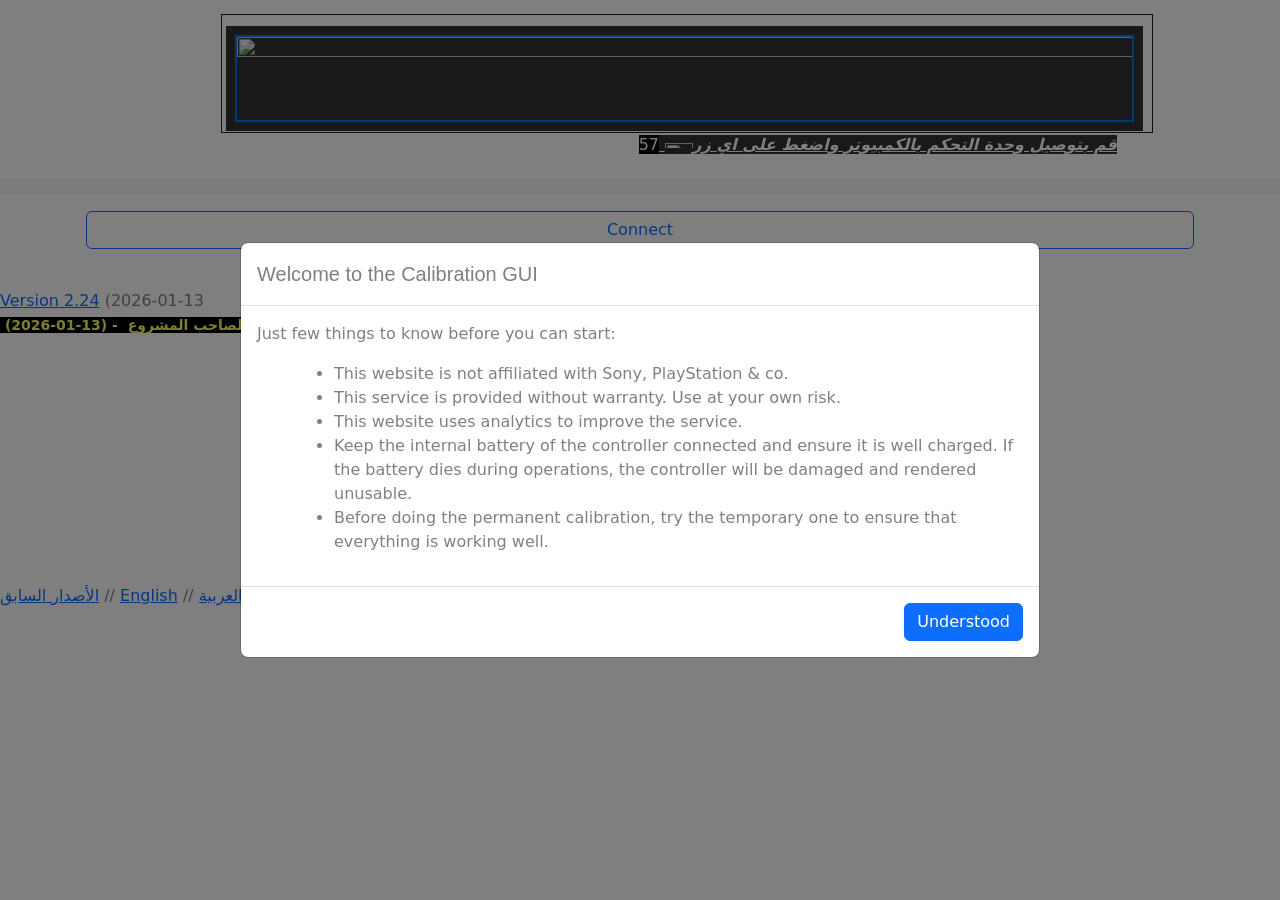
==== alastoranez-en.html @ c5e47d8d "Add files via upload" ====
<!DOCTYPE html>
<html lang="en"><head>

		<meta content="text/html; charset=utf-8" http-equiv="Content-Type">
		<style>
/*! elementor - v3.10.2 - 29-01-2023 */
.elementor-widget-text-editor.elementor-drop-cap-view-stacked .elementor-drop-cap{background-color:#818a91;color:#fff}.elementor-widget-text-editor.elementor-drop-cap-view-framed .elementor-drop-cap{color:#818a91;border:3px solid;background-color:transparent}.elementor-widget-text-editor:not(.elementor-drop-cap-view-default) .elementor-drop-cap{margin-top:8px}.elementor-widget-text-editor:not(.elementor-drop-cap-view-default) .elementor-drop-cap-letter{width:1em;height:1em}.elementor-widget-text-editor .elementor-drop-cap{float:left;text-align:center;line-height:1;font-size:50px}.elementor-widget-text-editor .elementor-drop-cap-letter{display:inline-block}</style>
		<style>
body {
background: #444;
color: white;
font-family: monospace;
}
#gamepads>* {
background: #333;
padding: 1em;
margin: 10px 5px 0 0;
}
#gamepads pre {
white-space: pre-wrap;
}
.head {
display: flex;
}
.head .id {
flex: 1 1 auto;
}
.head .id {
display: inline-block;
background: #222;
padding: 0.5em;
}
.head .index {
display: inline-block;
background: #222;
padding: 0.5em;
}
.head .index {
}
.info .label {
width: 7em;
display: inline-block;
}
.info>div {
padding: 0.25em;
background: #222;
margin: 0.25em 0.25em 0 0;
}
.inputs {
display: flex;
}
.axes {
display: flex;
align-items: flex-start;
}
.svg text {
color: #CCC;
font-family: monospace;
}
.axes svg text {
font-size: 0.6px;
}
.buttons svg text {
font-size: 1.2px;
}
.buttons > div {
display: inline-block;
background: #222;
}
.axes > div {
display: inline-block;
background: #222;
}
.axes>div {
margin: 2px 5px 0 0;
}
.buttons>div {
margin: 2px 2px 0 0;
}
</style>
		<style>
/*! elementor - v3.10.2 - 29-01-2023 */
.elementor-widget-divider{--divider-border-style:none;--divider-border-width:1px;--divider-color:#2c2c2c;--divider-icon-size:20px;--divider-element-spacing:10px;--divider-pattern-height:24px;--divider-pattern-size:20px;--divider-pattern-url:none;--divider-pattern-repeat:repeat-x}.elementor-widget-divider .elementor-divider{display:flex}.elementor-widget-divider .elementor-divider__text{font-size:15px;line-height:1;max-width:95%}.elementor-widget-divider .elementor-divider__element{margin:0 var(--divider-element-spacing);flex-shrink:0}.elementor-widget-divider .elementor-icon{font-size:var(--divider-icon-size)}.elementor-widget-divider .elementor-divider-separator{display:flex;margin:0;direction:ltr}.elementor-widget-divider--view-line_text .elementor-divider-separator{align-items:center}.elementor-widget-divider--view-line_icon .elementor-divider-separator{align-items:center}.elementor-widget-divider--view-line_text .elementor-divider-separator:before{display:block;content:"";border-bottom:0;flex-grow:1;border-top:var(--divider-border-width) var(--divider-border-style) var(--divider-color)}.elementor-widget-divider--view-line_text .elementor-divider-separator:after{display:block;content:"";border-bottom:0;flex-grow:1;border-top:var(--divider-border-width) var(--divider-border-style) var(--divider-color)}.elementor-widget-divider--view-line_icon .elementor-divider-separator:before{display:block;content:"";border-bottom:0;flex-grow:1;border-top:var(--divider-border-width) var(--divider-border-style) var(--divider-color)}.elementor-widget-divider--view-line_icon .elementor-divider-separator:after{display:block;content:"";border-bottom:0;flex-grow:1;border-top:var(--divider-border-width) var(--divider-border-style) var(--divider-color)}.elementor-widget-divider--element-align-left .elementor-divider .elementor-divider-separator>.elementor-divider__svg:first-of-type{flex-grow:0;flex-shrink:100}.elementor-widget-divider--element-align-left .elementor-divider-separator:before{content:none}.elementor-widget-divider--element-align-left .elementor-divider__element{margin-left:0}.elementor-widget-divider--element-align-right .elementor-divider .elementor-divider-separator>.elementor-divider__svg:last-of-type{flex-grow:0;flex-shrink:100}.elementor-widget-divider--element-align-right .elementor-divider-separator:after{content:none}.elementor-widget-divider--element-align-right .elementor-divider__element{margin-right:0}.elementor-widget-divider:not(.elementor-widget-divider--view-line_text):not(.elementor-widget-divider--view-line_icon) .elementor-divider-separator{border-top:var(--divider-border-width) var(--divider-border-style) var(--divider-color)}.elementor-widget-divider--separator-type-pattern{--divider-border-style:none}.elementor-widget-divider--separator-type-pattern.elementor-widget-divider--view-line .elementor-divider-separator,.elementor-widget-divider--separator-type-pattern:not(.elementor-widget-divider--view-line) .elementor-divider-separator:after,.elementor-widget-divider--separator-type-pattern:not(.elementor-widget-divider--view-line) .elementor-divider-separator:before,.elementor-widget-divider--separator-type-pattern:not([class*=elementor-widget-divider--view]) .elementor-divider-separator{width:100%;min-height:var(--divider-pattern-height);-webkit-mask-size:var(--divider-pattern-size) 100%;mask-size:var(--divider-pattern-size) 100%;-webkit-mask-repeat:var(--divider-pattern-repeat);mask-repeat:var(--divider-pattern-repeat);background-color:var(--divider-color);-webkit-mask-image:var(--divider-pattern-url);mask-image:var(--divider-pattern-url)}.elementor-widget-divider--no-spacing{--divider-pattern-size:auto}.elementor-widget-divider--bg-round{--divider-pattern-repeat:round}.rtl .elementor-widget-divider .elementor-divider__text{direction:rtl}.e-con > .elementor-widget-divider{width:var(--container-widget-width);--flex-grow:var(--container-widget-flex-grow)}.e-con-inner > .elementor-widget-divider{width:var(--container-widget-width);--flex-grow:var(--container-widget-flex-grow)}</style>
		<meta content="width=device-width, initial-scale=1" name="viewport">
		<link href="https://gmpg.org/xfn/11" rel="profile">
		<link as="font" crossorigin="" href="https://devicetests.com/wp-content/astra-local-fonts/inter/UcC73FwrK3iLTeHuS_fvQtMwCp50KnMa1ZL7.woff2" rel="preload" type="font/woff2">
		<link as="font" crossorigin="" href="https://devicetests.com/wp-content/astra-local-fonts/open-sans/memSYaGs126MiZpBA-UvWbX2vVnXBbObj2OVZyOOSr4dVJWUgsg-1x4gaVI.woff2" rel="preload" type="font/woff2"><title>Gamepad &amp; Controller Tester | DeviceTests</title>

		<link as="image" fetchpriority="high" href="file:///C:/Users/nez-game/Desktop/%D8%B5%D9%81%D8%AE%D8%A7%D8%AA/Gamepad%20&amp;%20Controller%20Tester%20_%20DeviceTests_files/14-fix-ps4-controller-yellow-light-300x200.jpg" imagesizes="(max-width: 300px) 100vw, 300px" imagesrcset="https://devicetests.com/wp-content/uploads/2022/02/14-fix-ps4-controller-yellow-light-300x200.jpg 300w, https://devicetests.com/wp-content/uploads/2022/02/14-fix-ps4-controller-yellow-light-768x511.jpg 768w, https://devicetests.com/wp-content/uploads/2022/02/14-fix-ps4-controller-yellow-light.jpg 1000w" rel="preload">
		<link as="image" fetchpriority="high" href="file:///C:/Users/nez-game/Desktop/%D8%B5%D9%81%D8%AE%D8%A7%D8%AA/Gamepad%20&amp;%20Controller%20Tester%20_%20DeviceTests_files/563-how-long-does-a-ps4-controller-last-lifetime-battery-300x169.jpg" imagesizes="(max-width: 300px) 100vw, 300px" imagesrcset="https://devicetests.com/wp-content/uploads/2022/04/563-how-long-does-a-ps4-controller-last-lifetime-battery-300x169.jpg 300w, https://devicetests.com/wp-content/uploads/2022/04/563-how-long-does-a-ps4-controller-last-lifetime-battery-768x432.jpg 768w, https://devicetests.com/wp-content/uploads/2022/04/563-how-long-does-a-ps4-controller-last-lifetime-battery.jpg 1000w" rel="preload">
		<link as="image" fetchpriority="high" href="file:///C:/Users/nez-game/Desktop/%D8%B5%D9%81%D8%AE%D8%A7%D8%AA/Gamepad%20&amp;%20Controller%20Tester%20_%20DeviceTests_files/14-fix-ps4-controller-yellow-light-300x200.jpg" imagesizes="(max-width: 300px) 100vw, 300px" imagesrcset="https://devicetests.com/wp-content/uploads/2022/02/14-fix-ps4-controller-yellow-light-300x200.jpg 300w, https://devicetests.com/wp-content/uploads/2022/02/14-fix-ps4-controller-yellow-light-768x511.jpg 768w, https://devicetests.com/wp-content/uploads/2022/02/14-fix-ps4-controller-yellow-light.jpg 1000w" rel="preload">
		<link as="image" fetchpriority="high" href="file:///C:/Users/nez-game/Desktop/%D8%B5%D9%81%D8%AE%D8%A7%D8%AA/Gamepad%20&amp;%20Controller%20Tester%20_%20DeviceTests_files/devicetests_logo_transparent-180x37.png" imagesizes="(max-width: 180px) 100vw, 180px" imagesrcset="https://devicetests.com/wp-content/uploads/2022/01/devicetests_logo_transparent-180x37.png 180w, https://devicetests.com/wp-content/uploads/2022/01/devicetests_logo_transparent-300x61.png 300w, https://devicetests.com/wp-content/uploads/2022/01/devicetests_logo_transparent.png 517w" rel="preload">
		<link as="image" fetchpriority="high" href="file:///C:/Users/nez-game/Desktop/%D8%B5%D9%81%D8%AE%D8%A7%D8%AA/Gamepad%20&amp;%20Controller%20Tester%20_%20DeviceTests_files/devicetests_logo_transparent-180x37.png" imagesizes="(max-width: 180px) 100vw, 180px" imagesrcset="https://devicetests.com/wp-content/uploads/2022/01/devicetests_logo_transparent-180x37.png 180w, https://devicetests.com/wp-content/uploads/2022/01/devicetests_logo_transparent-300x61.png 300w, https://devicetests.com/wp-content/uploads/2022/01/devicetests_logo_transparent.png 517w" rel="preload">
		<style id="flying-press-css1">
@charset "UTF-8";ul{border:0;font-size:100%;font-style:inherit;font-weight:inherit;margin:0;outline:0;padding:0;vertical-align:baseline}p{border:0;font-size:100%;font-style:inherit;font-weight:inherit;margin:0;outline:0;padding:0;vertical-align:baseline}li{border:0;font-size:100%;font-style:inherit;font-weight:inherit;margin:0;outline:0;padding:0;vertical-align:baseline}html{border:0;font-size:100%;font-style:inherit;font-weight:inherit;margin:0;outline:0;padding:0;vertical-align:baseline}h5{border:0;font-size:100%;font-style:inherit;font-weight:inherit;margin:0;outline:0;padding:0;vertical-align:baseline}h3{border:0;font-size:100%;font-style:inherit;font-weight:inherit;margin:0;outline:0;padding:0;vertical-align:baseline}h2{border:0;font-size:100%;font-style:inherit;font-weight:inherit;margin:0;outline:0;padding:0;vertical-align:baseline}h1{border:0;font-size:100%;font-style:inherit;font-weight:inherit;margin:0;outline:0;padding:0;vertical-align:baseline}body{border:0;font-size:100%;font-style:inherit;font-weight:inherit;margin:0;outline:0;padding:0;vertical-align:baseline}html{-webkit-text-size-adjust:100%;-ms-text-size-adjust:100%}body{margin:0}nav{display:block}main{display:block}a{background-color:transparent}a:active{outline:0}a:visited{text-decoration:none}a:hover{text-decoration:none}a:focus{text-decoration:none}a{text-decoration:none}img{border:0}svg:not(:root){overflow:hidden}button{color:inherit;font:inherit;margin:0}button{overflow:visible}button{text-transform:none}button{-webkit-appearance:button;cursor:pointer}.ast-container{max-width:100%}.ast-container{margin-left:auto;margin-right:auto;padding-left:20px;padding-right:20px}h5{clear:both}h3{clear:both}h2{clear:both}h1{clear:both}h1{color:#808285;font-size:2em;line-height:1.2}.entry-content h1{color:#808285;font-size:2em;line-height:1.2}h2{color:#808285;font-size:1.7em;line-height:1.3}.entry-content h2{color:#808285;font-size:1.7em;line-height:1.3}h3{color:#808285;font-size:1.5em;line-height:1.4}.entry-content h3{color:#808285;font-size:1.5em;line-height:1.4}h5{color:#808285;line-height:1.6;font-size:1.2em}.entry-content h5{color:#808285;line-height:1.6;font-size:1.2em}html{box-sizing:border-box}*{box-sizing:inherit}body{color:#808285;background:#fff;font-style:normal}ul{margin:0 0 1.5em 3em}ul{list-style:disc}li>ul{margin-bottom:0;margin-left:1.5em}img{height:auto;max-width:100%}button{color:#808285;font-weight:400;font-size:100%;margin:0;vertical-align:baseline}.button{color:#808285;font-weight:400;font-size:100%;margin:0;vertical-align:baseline}button{line-height:normal}button{border:1px solid;border-color:var(--ast-border-color);border-radius:2px;background:#e6e6e6;padding:.6em 1em .4em;color:#fff}.button{border:1px solid;border-color:var(--ast-border-color);border-radius:2px;background:#e6e6e6;padding:.6em 1em .4em;color:#fff}button:hover{color:#fff;border-color:var(--ast-border-color)}button:focus{color:#fff;border-color:var(--ast-border-color)}.button:hover{color:#fff;border-color:var(--ast-border-color)}.button:focus{color:#fff;border-color:var(--ast-border-color)}button:focus{border-color:var(--ast-border-color);outline:0}button:active{border-color:var(--ast-border-color);outline:0}.button:focus{border-color:var(--ast-border-color);outline:0}.button:active{border-color:var(--ast-border-color);outline:0}a{color:#4169e1}a:hover{color:#191970}a:focus{color:#191970}a:focus{outline:thin dotted}a:hover{outline:0}.screen-reader-text{border:0;clip:rect(1px,1px,1px,1px);height:1px;margin:-1px;overflow:hidden;padding:0;position:absolute;width:1px;word-wrap:normal!important}.screen-reader-text:focus{background-color:#f1f1f1;border-radius:2px;box-shadow:0 0 2px 2px rgba(0,0,0,.6);clip:auto!important;color:#21759b;display:block;font-size:12.25px;font-size:.875rem;height:auto;left:5px;line-height:normal;padding:15px 23px 14px;text-decoration:none;top:5px;width:auto;z-index:100000}body{-webkit-font-smoothing:antialiased;-moz-osx-font-smoothing:grayscale}body:not(.logged-in){position:relative}#page{position:relative}a:focus{text-decoration:none}a{text-decoration:none}a{transition:all .2s linear}.site-header a *{transition:all .2s linear}img{vertical-align:middle}.entry-content h5{margin-bottom:20px}.entry-content h3{margin-bottom:20px}.entry-content h2{margin-bottom:20px}.entry-content h1{margin-bottom:20px}p{margin-bottom:1.75em}.button{border-radius:0;padding:18px 30px;border:0;box-shadow:none;text-shadow:none}.button:hover{box-shadow:none}.button:focus{box-shadow:none}.button:active{box-shadow:none}button{line-height:1.85714285714286}body{line-height:1.85714285714286}.ast-oembed-container{position:relative;padding-top:56.25%;height:0;overflow:hidden;max-width:100%;height:auto}.ast-oembed-container object{position:absolute;top:0;left:0;width:100%;height:100%}.ast-oembed-container iframe{position:absolute;top:0;left:0;width:100%;height:100%}.ast-oembed-container embed{position:absolute;top:0;left:0;width:100%;height:100%}body .ast-oembed-container *{position:absolute;top:0;left:0;width:100%;height:100%}.ast-hidden{display:none!important}body{background-color:#fff}#page{display:block}#primary{width:100%}#primary{margin:4em 0}.main-navigation{height:100%;-js-display:inline-flex;display:inline-flex}.main-navigation ul{list-style:none;margin:0;padding-left:0;position:relative}.main-header-menu .menu-link{text-decoration:none;padding:0 1em;display:inline-block;transition:all .2s linear}.main-header-menu .menu-item{position:relative}.main-header-menu .menu-item:hover>.sub-menu{right:auto;left:0}.main-header-menu .sub-menu{width:240px;background:#fff;left:-999em;position:absolute;top:100%;z-index:99999}.main-header-menu .sub-menu .menu-link{padding:.9em 1em;display:block;word-wrap:break-word}.main-header-menu .sub-menu .menu-item:not(.menu-item-has-children) .menu-link .icon-arrow:first-of-type{display:none}.submenu-with-border .sub-menu{border-width:1px;border-style:solid}.submenu-with-border .sub-menu .menu-link{border-width:0 0 1px;border-style:solid}.ast-desktop .submenu-with-border .sub-menu>.menu-item:last-child>.menu-link{border-bottom-width:0}.ast-header-break-point .main-navigation ul .menu-item .menu-link .icon-arrow:first-of-type{margin-right:5px}.ast-header-break-point .main-navigation ul .sub-menu .menu-item:not(.menu-item-has-children) .menu-link .icon-arrow:first-of-type{display:inline}.ast-button-wrap{display:inline-block}.ast-button-wrap button{box-shadow:none;border:0}.ast-button-wrap .menu-toggle{padding:0;width:2.2em;height:2.1em;font-size:1.5em;font-weight:400;border-radius:2px;-webkit-font-smoothing:antialiased;-moz-osx-font-smoothing:grayscale;border-radius:2px;vertical-align:middle;line-height:1.85714285714286}.ast-button-wrap .menu-toggle.main-header-menu-toggle{padding:0 .5em;width:auto;text-align:center}.ast-button-wrap .menu-toggle:focus{outline:thin dotted}.header-main-layout-1 .ast-main-header-bar-alignment{margin-left:auto}.site-navigation{height:100%}.site-header .menu-link *{transition:none}.ast-icon.icon-arrow svg{height:.6em;width:.6em;position:relative;margin-left:10px}.ast-icon svg{fill:currentColor}.entry-content>:last-child{margin-bottom:0}body{overflow-x:hidden}.widget_calendar tbody>tr:first-child>td{padding-top:3px}.ast-builder-grid-row{display:grid;grid-template-columns:auto auto;align-items:center;grid-column-gap:20px;overflow-wrap:anywhere}.ast-builder-grid-row>.site-header-section{flex-wrap:nowrap}.ast-builder-layout-element{align-items:center}.site-header-section{height:100%;min-height:0;align-items:center}.site-header-section .ast-main-header-bar-alignment{height:100%}.site-header-section>*{padding:0 10px}.site-header-section>div:first-child{padding-left:0}.site-header-section>div:last-child{padding-right:0}.site-header-section .ast-builder-menu{align-items:center}.ast-grid-right-section{justify-content:flex-end}.ast-grid-right-section .ast-site-identity>:first-child{text-align:right}.ast-grid-right-section .ast-grid-right-center-section .ast-site-identity>:first-child{text-align:left}.ast-grid-section-center .ast-site-identity>:first-child{text-align:center}.ahfb-svg-iconset{-js-display:inline-flex;display:inline-flex;align-self:center}.ahfb-svg-iconset svg{width:17px;height:17px;transition:none}.ahfb-svg-iconset svg>*{transition:none}.ast-builder-grid-row-container{display:grid;align-content:center}.main-header-bar .main-header-bar-navigation{height:100%}.ast-nav-menu .sub-menu{line-height:1.45}.ast-builder-menu .main-navigation{padding:0}.ast-builder-menu .main-navigation>ul{align-self:center}.menu-toggle .ast-close-svg{display:none}.ast-mobile-header-wrap .menu-toggle .mobile-menu-toggle-icon{-js-display:inline-flex;display:inline-flex;align-self:center}.ast-mobile-header-wrap .ast-button-wrap .menu-toggle.main-header-menu-toggle{-js-display:flex;display:flex;align-items:center;width:auto;height:auto}.menu-toggle .mobile-menu-toggle-icon{-js-display:inline-flex;display:inline-flex;align-self:center}.ast-button-wrap .menu-toggle.main-header-menu-toggle{padding:.5em;align-items:center;-js-display:flex;display:flex}@media (min-width:769px){.footer-nav-wrap .astra-footer-horizontal-menu li:first-child a{padding-left:0}}.site-header{z-index:99;position:relative}.main-header-bar-wrap{position:relative}.main-header-bar{background-color:#fff;border-bottom-color:var(--ast-border-color);border-bottom-style:solid}.main-header-bar{margin-left:auto;margin-right:auto}.ast-desktop .main-header-menu.ast-menu-shadow .sub-menu{box-shadow:0 4px 10px -2px rgba(0,0,0,.1)}.site-branding{line-height:1;align-self:center}.ast-menu-toggle{display:none;background:0 0;color:inherit;border-style:dotted;border-color:transparent}.ast-menu-toggle:hover{background:0 0;border-color:inherit;color:inherit}.ast-menu-toggle:focus{background:0 0;border-color:inherit;color:inherit}.ast-menu-toggle:focus{outline:thin dotted}.main-header-bar{z-index:4;position:relative}.main-header-bar .main-header-bar-navigation .sub-menu{line-height:1.45}.main-header-bar .main-header-bar-navigation .menu-item-has-children>.menu-link:after{line-height:normal}.ast-site-identity{padding:1em 0}.ast-desktop .main-header-menu>.menu-item .sub-menu:before{position:absolute;content:'';top:0;left:0;width:100%;transform:translateY(-100%)}.page .entry-header{margin-bottom:1.5em}.ast-single-post .entry-header.ast-header-without-markup{margin-bottom:0}.entry-header{margin-bottom:1em;word-wrap:break-word}.entry-content{word-wrap:break-word}.entry-content p{margin-bottom:1.6em}.ast-flex{-js-display:flex;display:flex;flex-wrap:wrap}.ast-inline-flex{-js-display:inline-flex;display:inline-flex;align-items:center;flex-wrap:wrap;align-content:center}.ast-flex-grow-1{flex-grow:1}@font-face{font-display:swap;font-family:'Inter';font-style:normal;font-weight:400;font-display:swap;src:url(https://devicetests.com/wp-content/astra-local-fonts/inter/UcC73FwrK3iLTeHuS_fvQtMwCp50KnMa2JL7SUc.woff2) format('woff2');unicode-range:U+0460-052F,U+1C80-1C88,U+20B4,U+2DE0-2DFF,U+A640-A69F,U+FE2E-FE2F}@font-face{font-display:swap;font-family:'Inter';font-style:normal;font-weight:400;font-display:swap;src:url(https://devicetests.com/wp-content/astra-local-fonts/inter/UcC73FwrK3iLTeHuS_fvQtMwCp50KnMa0ZL7SUc.woff2) format('woff2');unicode-range:U+0301,U+0400-045F,U+0490-0491,U+04B0-04B1,U+2116}@font-face{font-display:swap;font-family:'Inter';font-style:normal;font-weight:400;font-display:swap;src:url(https://devicetests.com/wp-content/astra-local-fonts/inter/UcC73FwrK3iLTeHuS_fvQtMwCp50KnMa2ZL7SUc.woff2) format('woff2');unicode-range:U+1F00-1FFF}@font-face{font-display:swap;font-family:'Inter';font-style:normal;font-weight:400;font-display:swap;src:url(https://devicetests.com/wp-content/astra-local-fonts/inter/UcC73FwrK3iLTeHuS_fvQtMwCp50KnMa1pL7SUc.woff2) format('woff2');unicode-range:U+0370-03FF}@font-face{font-display:swap;font-family:'Inter';font-style:normal;font-weight:400;font-display:swap;src:url(https://devicetests.com/wp-content/astra-local-fonts/inter/UcC73FwrK3iLTeHuS_fvQtMwCp50KnMa2pL7SUc.woff2) format('woff2');unicode-range:U+0102-0103,U+0110-0111,U+0128-0129,U+0168-0169,U+01A0-01A1,U+01AF-01B0,U+1EA0-1EF9,U+20AB}@font-face{font-display:swap;font-family:'Inter';font-style:normal;font-weight:400;font-display:swap;src:url(https://devicetests.com/wp-content/astra-local-fonts/inter/UcC73FwrK3iLTeHuS_fvQtMwCp50KnMa25L7SUc.woff2) format('woff2');unicode-range:U+0100-024F,U+0259,U+1E00-1EFF,U+2020,U+20A0-20AB,U+20AD-20CF,U+2113,U+2C60-2C7F,U+A720-A7FF}@font-face{font-display:swap;font-family:'Inter';font-style:normal;font-weight:400;font-display:swap;src:url(https://devicetests.com/wp-content/astra-local-fonts/inter/UcC73FwrK3iLTeHuS_fvQtMwCp50KnMa1ZL7.woff2) format('woff2');unicode-range:U+0000-00FF,U+0131,U+0152-0153,U+02BB-02BC,U+02C6,U+02DA,U+02DC,U+2000-206F,U+2074,U+20AC,U+2122,U+2191,U+2193,U+2212,U+2215,U+FEFF,U+FFFD}@font-face{font-display:swap;font-family:'Inter';font-style:normal;font-weight:500;font-display:swap;src:url(https://devicetests.com/wp-content/astra-local-fonts/inter/UcC73FwrK3iLTeHuS_fvQtMwCp50KnMa2JL7SUc.woff2) format('woff2');unicode-range:U+0460-052F,U+1C80-1C88,U+20B4,U+2DE0-2DFF,U+A640-A69F,U+FE2E-FE2F}@font-face{font-display:swap;font-family:'Inter';font-style:normal;font-weight:500;font-display:swap;src:url(https://devicetests.com/wp-content/astra-local-fonts/inter/UcC73FwrK3iLTeHuS_fvQtMwCp50KnMa0ZL7SUc.woff2) format('woff2');unicode-range:U+0301,U+0400-045F,U+0490-0491,U+04B0-04B1,U+2116}@font-face{font-display:swap;font-family:'Inter';font-style:normal;font-weight:500;font-display:swap;src:url(https://devicetests.com/wp-content/astra-local-fonts/inter/UcC73FwrK3iLTeHuS_fvQtMwCp50KnMa2ZL7SUc.woff2) format('woff2');unicode-range:U+1F00-1FFF}@font-face{font-display:swap;font-family:'Inter';font-style:normal;font-weight:500;font-display:swap;src:url(https://devicetests.com/wp-content/astra-local-fonts/inter/UcC73FwrK3iLTeHuS_fvQtMwCp50KnMa1pL7SUc.woff2) format('woff2');unicode-range:U+0370-03FF}@font-face{font-display:swap;font-family:'Inter';font-style:normal;font-weight:500;font-display:swap;src:url(https://devicetests.com/wp-content/astra-local-fonts/inter/UcC73FwrK3iLTeHuS_fvQtMwCp50KnMa2pL7SUc.woff2) format('woff2');unicode-range:U+0102-0103,U+0110-0111,U+0128-0129,U+0168-0169,U+01A0-01A1,U+01AF-01B0,U+1EA0-1EF9,U+20AB}@font-face{font-display:swap;font-family:'Inter';font-style:normal;font-weight:500;font-display:swap;src:url(https://devicetests.com/wp-content/astra-local-fonts/inter/UcC73FwrK3iLTeHuS_fvQtMwCp50KnMa25L7SUc.woff2) format('woff2');unicode-range:U+0100-024F,U+0259,U+1E00-1EFF,U+2020,U+20A0-20AB,U+20AD-20CF,U+2113,U+2C60-2C7F,U+A720-A7FF}@font-face{font-display:swap;font-family:'Inter';font-style:normal;font-weight:500;font-display:swap;src:url(https://devicetests.com/wp-content/astra-local-fonts/inter/UcC73FwrK3iLTeHuS_fvQtMwCp50KnMa1ZL7.woff2) format('woff2');unicode-range:U+0000-00FF,U+0131,U+0152-0153,U+02BB-02BC,U+02C6,U+02DA,U+02DC,U+2000-206F,U+2074,U+20AC,U+2122,U+2191,U+2193,U+2212,U+2215,U+FEFF,U+FFFD}@font-face{font-display:swap;font-family:'Inter';font-style:normal;font-weight:700;font-display:swap;src:url(https://devicetests.com/wp-content/astra-local-fonts/inter/UcC73FwrK3iLTeHuS_fvQtMwCp50KnMa2JL7SUc.woff2) format('woff2');unicode-range:U+0460-052F,U+1C80-1C88,U+20B4,U+2DE0-2DFF,U+A640-A69F,U+FE2E-FE2F}@font-face{font-display:swap;font-family:'Inter';font-style:normal;font-weight:700;font-display:swap;src:url(https://devicetests.com/wp-content/astra-local-fonts/inter/UcC73FwrK3iLTeHuS_fvQtMwCp50KnMa0ZL7SUc.woff2) format('woff2');unicode-range:U+0301,U+0400-045F,U+0490-0491,U+04B0-04B1,U+2116}@font-face{font-display:swap;font-family:'Inter';font-style:normal;font-weight:700;font-display:swap;src:url(https://devicetests.com/wp-content/astra-local-fonts/inter/UcC73FwrK3iLTeHuS_fvQtMwCp50KnMa2ZL7SUc.woff2) format('woff2');unicode-range:U+1F00-1FFF}@font-face{font-display:swap;font-family:'Inter';font-style:normal;font-weight:700;font-display:swap;src:url(https://devicetests.com/wp-content/astra-local-fonts/inter/UcC73FwrK3iLTeHuS_fvQtMwCp50KnMa1pL7SUc.woff2) format('woff2');unicode-range:U+0370-03FF}@font-face{font-display:swap;font-family:'Inter';font-style:normal;font-weight:700;font-display:swap;src:url(https://devicetests.com/wp-content/astra-local-fonts/inter/UcC73FwrK3iLTeHuS_fvQtMwCp50KnMa2pL7SUc.woff2) format('woff2');unicode-range:U+0102-0103,U+0110-0111,U+0128-0129,U+0168-0169,U+01A0-01A1,U+01AF-01B0,U+1EA0-1EF9,U+20AB}@font-face{font-display:swap;font-family:'Inter';font-style:normal;font-weight:700;font-display:swap;src:url(https://devicetests.com/wp-content/astra-local-fonts/inter/UcC73FwrK3iLTeHuS_fvQtMwCp50KnMa25L7SUc.woff2) format('woff2');unicode-range:U+0100-024F,U+0259,U+1E00-1EFF,U+2020,U+20A0-20AB,U+20AD-20CF,U+2113,U+2C60-2C7F,U+A720-A7FF}@font-face{font-display:swap;font-family:'Inter';font-style:normal;font-weight:700;font-display:swap;src:url(https://devicetests.com/wp-content/astra-local-fonts/inter/UcC73FwrK3iLTeHuS_fvQtMwCp50KnMa1ZL7.woff2) format('woff2');unicode-range:U+0000-00FF,U+0131,U+0152-0153,U+02BB-02BC,U+02C6,U+02DA,U+02DC,U+2000-206F,U+2074,U+20AC,U+2122,U+2191,U+2193,U+2212,U+2215,U+FEFF,U+FFFD}@font-face{font-display:swap;font-family:'Open Sans';font-style:normal;font-weight:700;font-stretch:100%;font-display:swap;src:url(https://devicetests.com/wp-content/astra-local-fonts/open-sans/memSYaGs126MiZpBA-UvWbX2vVnXBbObj2OVZyOOSr4dVJWUgsg-1x4taVIGxA.woff2) format('woff2');unicode-range:U+0460-052F,U+1C80-1C88,U+20B4,U+2DE0-2DFF,U+A640-A69F,U+FE2E-FE2F}@font-face{font-display:swap;font-family:'Open Sans';font-style:normal;font-weight:700;font-stretch:100%;font-display:swap;src:url(https://devicetests.com/wp-content/astra-local-fonts/open-sans/memSYaGs126MiZpBA-UvWbX2vVnXBbObj2OVZyOOSr4dVJWUgsg-1x4kaVIGxA.woff2) format('woff2');unicode-range:U+0301,U+0400-045F,U+0490-0491,U+04B0-04B1,U+2116}@font-face{font-display:swap;font-family:'Open Sans';font-style:normal;font-weight:700;font-stretch:100%;font-display:swap;src:url(https://devicetests.com/wp-content/astra-local-fonts/open-sans/memSYaGs126MiZpBA-UvWbX2vVnXBbObj2OVZyOOSr4dVJWUgsg-1x4saVIGxA.woff2) format('woff2');unicode-range:U+1F00-1FFF}@font-face{font-display:swap;font-family:'Open Sans';font-style:normal;font-weight:700;font-stretch:100%;font-display:swap;src:url(https://devicetests.com/wp-content/astra-local-fonts/open-sans/memSYaGs126MiZpBA-UvWbX2vVnXBbObj2OVZyOOSr4dVJWUgsg-1x4jaVIGxA.woff2) format('woff2');unicode-range:U+0370-03FF}@font-face{font-display:swap;font-family:'Open Sans';font-style:normal;font-weight:700;font-stretch:100%;font-display:swap;src:url(https://devicetests.com/wp-content/astra-local-fonts/open-sans/memSYaGs126MiZpBA-UvWbX2vVnXBbObj2OVZyOOSr4dVJWUgsg-1x4iaVIGxA.woff2) format('woff2');unicode-range:U+0590-05FF,U+200C-2010,U+20AA,U+25CC,U+FB1D-FB4F}@font-face{font-display:swap;font-family:'Open Sans';font-style:normal;font-weight:700;font-stretch:100%;font-display:swap;src:url(https://devicetests.com/wp-content/astra-local-fonts/open-sans/memSYaGs126MiZpBA-UvWbX2vVnXBbObj2OVZyOOSr4dVJWUgsg-1x4vaVIGxA.woff2) format('woff2');unicode-range:U+0102-0103,U+0110-0111,U+0128-0129,U+0168-0169,U+01A0-01A1,U+01AF-01B0,U+1EA0-1EF9,U+20AB}@font-face{font-display:swap;font-family:'Open Sans';font-style:normal;font-weight:700;font-stretch:100%;font-display:swap;src:url(https://devicetests.com/wp-content/astra-local-fonts/open-sans/memSYaGs126MiZpBA-UvWbX2vVnXBbObj2OVZyOOSr4dVJWUgsg-1x4uaVIGxA.woff2) format('woff2');unicode-range:U+0100-024F,U+0259,U+1E00-1EFF,U+2020,U+20A0-20AB,U+20AD-20CF,U+2113,U+2C60-2C7F,U+A720-A7FF}@font-face{font-display:swap;font-family:'Open Sans';font-style:normal;font-weight:700;font-stretch:100%;font-display:swap;src:url(https://devicetests.com/wp-content/astra-local-fonts/open-sans/memSYaGs126MiZpBA-UvWbX2vVnXBbObj2OVZyOOSr4dVJWUgsg-1x4gaVI.woff2) format('woff2');unicode-range:U+0000-00FF,U+0131,U+0152-0153,U+02BB-02BC,U+02C6,U+02DA,U+02DC,U+2000-206F,U+2074,U+20AC,U+2122,U+2191,U+2193,U+2212,U+2215,U+FEFF,U+FFFD}.entry-content .has-2-columns .wp-block-column:first-child{padding-right:10px}@media (max-width:782px){.entry-content .has-2-columns .wp-block-column:first-child{padding-right:0}}:root{--ast-container-default-xlg-padding:6.67em;--ast-container-default-lg-padding:5.67em;--ast-container-default-slg-padding:4.34em;--ast-container-default-md-padding:3.34em;--ast-container-default-sm-padding:6.67em;--ast-container-default-xs-padding:2.4em;--ast-container-default-xxs-padding:1.4em}html{font-size:100%}a{color:var(--ast-global-color-2)}a:focus{color:#0e4f63}a:hover{color:#0e4f63}button{font-family:'Inter',sans-serif;font-weight:400;font-size:16px;font-size:1rem}body{font-family:'Inter',sans-serif;font-weight:400;font-size:16px;font-size:1rem}.entry-content p{margin-bottom:1em}p{margin-bottom:1em}.entry-content h5{font-family:'Open Sans',sans-serif;font-weight:700}h5{font-family:'Open Sans',sans-serif;font-weight:700}.entry-content h3{font-family:'Open Sans',sans-serif;font-weight:700}h3{font-family:'Open Sans',sans-serif;font-weight:700}.entry-content h2{font-family:'Open Sans',sans-serif;font-weight:700}h2{font-family:'Open Sans',sans-serif;font-weight:700}.entry-content h1{font-family:'Open Sans',sans-serif;font-weight:700}h1{font-family:'Open Sans',sans-serif;font-weight:700}header .custom-logo-link img{max-width:180px}.entry-content h1{font-size:64px;font-size:4rem;font-family:'Open Sans',sans-serif;line-height:1.2}h1{font-size:64px;font-size:4rem;font-family:'Open Sans',sans-serif;line-height:1.2}.entry-content h2{font-size:40px;font-size:2.5rem;font-family:'Open Sans',sans-serif;line-height:1.2}h2{font-size:40px;font-size:2.5rem;font-family:'Open Sans',sans-serif;line-height:1.2}.entry-content h3{font-size:32px;font-size:2rem;font-family:'Open Sans',sans-serif;line-height:1.2}h3{font-size:32px;font-size:2rem;font-family:'Open Sans',sans-serif;line-height:1.2}.entry-content h5{font-size:20px;font-size:1.25rem;font-family:'Open Sans',sans-serif}h5{font-size:20px;font-size:1.25rem;font-family:'Open Sans',sans-serif}.entry-content h5{color:var(--ast-global-color-3)}h5{color:var(--ast-global-color-3)}.entry-content h3{color:var(--ast-global-color-3)}h3{color:var(--ast-global-color-3)}.entry-content h2{color:var(--ast-global-color-3)}h2{color:var(--ast-global-color-3)}.entry-content h1{color:var(--ast-global-color-3)}h1{color:var(--ast-global-color-3)}body{color:var(--ast-global-color-3)}.site-logo-img img{transition:all .2s linear}.ast-page-builder-template .site-content>.ast-container{max-width:100%;padding:0}.ast-page-builder-template .site-content #primary{padding:0;margin:0}.ast-page-builder-template .ast-pagination{padding:2em}.ast-page-builder-template .entry-header.ast-header-without-markup{margin-top:0;margin-bottom:0}.ast-page-builder-template .entry-header{margin-top:4em;margin-left:auto;margin-right:auto;padding-left:20px;padding-right:20px}@media (max-width:1080px){#ast-desktop-header{display:none}}@media (min-width:1080px){#ast-mobile-header{display:none}}.wp-block-table table{margin-bottom:0}.wp-block-group__inner-container :last-child{margin-bottom:0}.wp-block-group__inner-container .wp-block-columns:last-child{margin-bottom:0}.wp-block-table.aligncenter{margin-left:auto;margin-right:auto}.ast-pagination .page-numbers.current{color:#fff;border-color:#0e4f63;background-color:#0e4f63;border-radius:2px}.post-page-numbers.current .page-link{color:#fff;border-color:#0e4f63;background-color:#0e4f63;border-radius:2px}@media (max-width:1080px){#primary{padding:1.5em 0;margin:0}}.elementor-widget-heading h1.elementor-heading-title{line-height:1.2}.button{border-style:solid;border-top-width:1px;border-right-width:1px;border-left-width:1px;border-bottom-width:1px;color:#fff;border-color:var(--ast-global-color-0);background-color:var(--ast-global-color-0);border-radius:25px;padding-top:14px;padding-right:28px;padding-bottom:14px;padding-left:28px;font-family:inherit;font-weight:700;font-size:16px;font-size:1rem;line-height:1}button{border-style:solid;border-top-width:1px;border-right-width:1px;border-left-width:1px;border-bottom-width:1px;color:#fff;border-color:var(--ast-global-color-0);background-color:var(--ast-global-color-0);border-radius:25px;padding-top:14px;padding-right:28px;padding-bottom:14px;padding-left:28px;font-family:inherit;font-weight:700;font-size:16px;font-size:1rem;line-height:1}.menu-toggle{border-style:solid;border-top-width:1px;border-right-width:1px;border-left-width:1px;border-bottom-width:1px;color:#fff;border-color:var(--ast-global-color-0);background-color:var(--ast-global-color-0);border-radius:25px;padding-top:14px;padding-right:28px;padding-bottom:14px;padding-left:28px;font-family:inherit;font-weight:700;font-size:16px;font-size:1rem;line-height:1}button:hover{color:#fff;background-color:var(--ast-global-color-1);border-color:var(--ast-global-color-1)}.menu-toggle:hover{color:#fff;background-color:var(--ast-global-color-1);border-color:var(--ast-global-color-1)}button:focus{color:#fff;background-color:var(--ast-global-color-1);border-color:var(--ast-global-color-1)}@media (min-width:544px){.ast-container{max-width:100%}}@media (max-width:544px){.button{padding-top:12px;padding-right:20px;padding-bottom:12px;padding-left:20px;font-size:14px;font-size:.875rem}button{padding-top:12px;padding-right:20px;padding-bottom:12px;padding-left:20px;font-size:14px;font-size:.875rem}.menu-toggle{padding-top:12px;padding-right:20px;padding-bottom:12px;padding-left:20px;font-size:14px;font-size:.875rem}}@media (max-width:1080px){.button{padding-top:13px;padding-right:22px;padding-bottom:13px;padding-left:22px;font-size:15px;font-size:.9375rem}button{padding-top:13px;padding-right:22px;padding-bottom:13px;padding-left:22px;font-size:15px;font-size:.9375rem}.menu-toggle{padding-top:13px;padding-right:22px;padding-bottom:13px;padding-left:22px;font-size:15px;font-size:.9375rem}}body{background-color:var(--ast-global-color-4);background-image:none}@media (max-width:1080px){.entry-content h1{font-size:48px}h1{font-size:48px}.entry-content h2{font-size:32px}h2{font-size:32px}.entry-content h3{font-size:28px}h3{font-size:28px}.entry-content h5{font-size:18px;font-size:1.125rem}h5{font-size:18px;font-size:1.125rem}header .custom-logo-link img{max-width:180px}}@media (max-width:544px){.entry-content h1{font-size:34px}h1{font-size:34px}.entry-content h2{font-size:28px}h2{font-size:28px}.entry-content h3{font-size:24px}h3{font-size:24px}.entry-content h5{font-size:17px;font-size:1.0625rem}h5{font-size:17px;font-size:1.0625rem}header .custom-logo-link img{max-width:120px}}@media (max-width:1080px){html{font-size:91.2%}}@media (max-width:544px){html{font-size:91.2%}}@media (min-width:1081px){.ast-container{max-width:1240px}}@media (min-width:1081px){.site-content .ast-container{display:flex}}@media (max-width:1080px){.site-content .ast-container{flex-direction:column}}:root{--ast-global-color-0:#0e4f63;--ast-global-color-1:#177591;--ast-global-color-2:#101218;--ast-global-color-3:#494B51;--ast-global-color-4:#F3F5F5;--ast-global-color-5:#FFFFFF;--ast-global-color-6:#000000;--ast-global-color-7:#4B4F58;--ast-global-color-8:#F6F7F8}:root{--ast-border-color:#dddddd}.entry-content h5{color:var(--ast-global-color-2)}h5{color:var(--ast-global-color-2)}.entry-content h3{color:var(--ast-global-color-2)}h3{color:var(--ast-global-color-2)}.entry-content h2{color:var(--ast-global-color-2)}h2{color:var(--ast-global-color-2)}.entry-content h1{color:var(--ast-global-color-2)}h1{color:var(--ast-global-color-2)}@media (max-width:1080px){.ast-builder-grid-row-container.ast-builder-grid-row-tablet-3-lastrow .ast-builder-grid-row > :last-child{grid-column:1/-1}.ast-builder-grid-row-container.ast-builder-grid-row-tablet-3-firstrow .ast-builder-grid-row > :first-child{grid-column:1/-1}}@media (max-width:544px){.ast-builder-grid-row-container.ast-builder-grid-row-mobile-3-lastrow .ast-builder-grid-row > :last-child{grid-column:1/-1}.ast-builder-grid-row-container.ast-builder-grid-row-mobile-3-firstrow .ast-builder-grid-row > :first-child{grid-column:1/-1}}.ast-builder-layout-element .ast-site-identity{margin-top:0;margin-bottom:0;margin-left:0;margin-right:0}.ast-builder-layout-element[data-section=title_tagline]{display:flex}.ast-builder-menu-1{font-family:inherit;font-weight:700;text-transform:uppercase}.ast-builder-menu-1 .menu-item>.menu-link{font-size:13px;font-size:.8125rem;color:#fff;padding-top:0;padding-bottom:0;padding-left:0;padding-right:30px}.ast-builder-menu-1 .menu-item>.ast-menu-toggle{color:#fff}.ast-builder-menu-1 .menu-item:hover>.menu-link{color:#fff}.ast-builder-menu-1 .menu-item:hover>.ast-menu-toggle{color:#fff}.ast-builder-menu-1 .sub-menu{border-top-width:0;border-bottom-width:0;border-right-width:0;border-left-width:0;border-color:#021920;border-style:solid;width:150px;border-radius:5px}.ast-builder-menu-1 .main-header-menu>.menu-item>.sub-menu{margin-top:inherit}.ast-desktop .ast-builder-menu-1 .main-header-menu>.menu-item>.sub-menu:before{height:calc(inheritpx + 5px)}.ast-builder-menu-1 .menu-item.menu-item-has-children>.ast-menu-toggle{top:0;right:calc(30px - .907em)}.ast-builder-menu-1 .main-header-menu{margin-top:0;margin-bottom:0;margin-left:0;margin-right:0}.ast-desktop .ast-builder-menu-1 .menu-item .sub-menu .menu-link{border-style:none}@media (max-width:1080px){.ast-builder-menu-1 .menu-item-has-children>.menu-link:after{content:unset}.ast-builder-menu-1 .main-header-menu>.menu-item>.sub-menu{margin-top:0}}@media (max-width:544px){.ast-builder-menu-1 .main-header-menu>.menu-item>.sub-menu{margin-top:0}}.ast-builder-menu-1{display:flex}.ast-builder-html-element p:first-child{margin-top:0}.elementor-widget-heading .elementor-heading-title{margin:0}.ast-desktop .ast-builder-menu-1 .menu-item .sub-menu{box-shadow:0 4px 10px -2px rgba(0,0,0,.1)}@media (min-width:1081px){.main-header-bar{border-bottom-width:1px}}.main-header-menu .menu-item{-js-display:flex;display:flex;-webkit-box-pack:center;-webkit-justify-content:center;-moz-box-pack:center;-ms-flex-pack:center;justify-content:center;-webkit-box-orient:vertical;-webkit-box-direction:normal;-webkit-flex-direction:column;-moz-box-orient:vertical;-moz-box-direction:normal;-ms-flex-direction:column;flex-direction:column}.main-header-menu>.menu-item>.menu-link{height:100%;-webkit-box-align:center;-webkit-align-items:center;-moz-box-align:center;-ms-flex-align:center;align-items:center;-js-display:flex;display:flex}.ast-header-break-point .main-navigation ul .menu-item .menu-link .icon-arrow:first-of-type svg{top:.2em;margin-top:0;margin-left:0;width:.65em;transform:translate(0,-2px) rotateZ(270deg)}.ast-desktop-header-content > *{padding:10px 0;height:auto}.ast-mobile-header-content > *{padding:10px 0;height:auto}.ast-desktop-header-content > :first-child{padding-top:10px}.ast-mobile-header-content > :first-child{padding-top:10px}.ast-desktop-header-content > .ast-builder-menu{padding-top:0}.ast-mobile-header-content > .ast-builder-menu{padding-top:0}.ast-desktop-header-content > :last-child{padding-bottom:0}.ast-mobile-header-content > :last-child{padding-bottom:0}.ast-mobile-header-wrap .ast-mobile-header-content{display:none}#ast-desktop-header .ast-desktop-header-content{display:none}.ast-desktop .ast-desktop-header-content .astra-menu-animation-fade>.menu-item>.sub-menu{opacity:1;visibility:visible}.ast-desktop-header-content{background-color:#fff}.ast-mobile-header-wrap .ast-mobile-header-content{background-color:#fff}.ast-desktop-header-content > *{padding-top:0;padding-bottom:0}.ast-mobile-header-content > *{padding-top:0;padding-bottom:0}.content-align-flex-start .ast-builder-layout-element{justify-content:flex-start}.content-align-flex-start .main-header-menu{text-align:left}.ast-primary-header-bar .site-primary-header-wrap{min-height:100px}.ast-mobile-header-wrap .ast-primary-header-bar{min-height:100px}.ast-desktop .ast-primary-header-bar .main-header-menu>.menu-item{line-height:100px}@media (max-width:1080px){#masthead .ast-mobile-header-wrap .ast-primary-header-bar{padding-left:20px;padding-right:20px}}@media (min-width:1081px){.ast-primary-header-bar{border-bottom-style:none}}.ast-primary-header-bar{background-color:#0d4f63;background-image:none}@media (max-width:1080px){.ast-primary-header-bar .site-primary-header-wrap{min-height:72px}.ast-mobile-header-wrap .ast-primary-header-bar{min-height:72px}}.ast-desktop .ast-primary-header-bar.main-header-bar{padding-top:0;padding-bottom:0;padding-left:0;padding-right:0}@media (max-width:1080px){.ast-desktop .ast-primary-header-bar.main-header-bar{padding-left:32px;padding-right:32px}}@media (max-width:544px){.ast-desktop .ast-primary-header-bar.main-header-bar{padding-left:24px;padding-right:24px}}.ast-primary-header-bar{display:block}[data-section=section-header-mobile-trigger] .ast-button-wrap .ast-mobile-menu-trigger-minimal{color:#fff;border:0;background:0 0}[data-section=section-header-mobile-trigger] .ast-button-wrap .mobile-menu-toggle-icon .ast-mobile-svg{width:25px;height:25px;fill:#fff}.ast-builder-menu-mobile .main-navigation .menu-item>.menu-link{font-family:inherit;font-weight:inherit}.ast-builder-menu-mobile .main-navigation .menu-item.menu-item-has-children>.ast-menu-toggle{top:0}.ast-builder-menu-mobile .main-navigation .menu-item-has-children>.menu-link:after{content:unset}.ast-hfb-header .ast-builder-menu-mobile .main-navigation .menu-item .sub-menu .menu-link{border-style:none}.ast-hfb-header .ast-builder-menu-mobile .main-navigation .menu-item .menu-link{border-style:none}.ast-hfb-header .ast-builder-menu-mobile .main-header-menu{border-style:none}.ast-builder-menu-mobile .main-navigation .menu-item.menu-item-has-children>.ast-menu-toggle{top:0}@media (max-width:1080px){.ast-builder-menu-mobile .main-navigation .menu-item.menu-item-has-children>.ast-menu-toggle{top:0}.ast-builder-menu-mobile .main-navigation .menu-item-has-children>.menu-link:after{content:unset}}@media (max-width:544px){.ast-builder-menu-mobile .main-navigation .menu-item.menu-item-has-children>.ast-menu-toggle{top:0}.ast-builder-menu-mobile .main-navigation .main-header-menu .sub-menu{background-color:var(--ast-global-color-5);background-image:none}.ast-builder-menu-mobile .main-navigation .main-header-menu{background-color:var(--ast-global-color-5);background-image:none}}.ast-builder-menu-mobile .main-navigation{display:block}:root{--e-global-color-astglobalcolor0:#0e4f63;--e-global-color-astglobalcolor1:#177591;--e-global-color-astglobalcolor2:#101218;--e-global-color-astglobalcolor3:#494B51;--e-global-color-astglobalcolor4:#F3F5F5;--e-global-color-astglobalcolor5:#FFFFFF;--e-global-color-astglobalcolor6:#000000;--e-global-color-astglobalcolor7:#4B4F58;--e-global-color-astglobalcolor8:#F6F7F8}.ast-desktop .astra-menu-animation-fade>.menu-item>.sub-menu{opacity:0;visibility:hidden;transition:opacity ease-in-out .3s}.ast-desktop .astra-menu-animation-fade>.menu-item:hover>.sub-menu{opacity:1;visibility:visible;transition:opacity ease-in-out .3s}.wp-block-dt-block-info-box{border-width:2px;border-style:solid;border-radius:5px;margin-bottom:1.5em;padding:15px;width:100%}.wp-block-dt-block-info-box .dt-info-body{padding-top:15px}.wp-block-dt-block-info-box .dt-info-body p{font-size:19px!important;line-height:36px;margin-bottom:10px}.wp-block-dt-block-info-box .dt-info-body p:last-child{margin-bottom:0}.wp-block-dt-block-info-box .dt-info-header{-ms-flex-align:center;align-items:center;display:-ms-flexbox;display:flex}.wp-block-dt-block-info-box .dt-info-icon{margin-right:10px}.wp-block-dt-block-info-box .dt-info-icon svg{height:30px;width:30px;vertical-align:middle}.wp-block-dt-block-info-box .dt-info-title{font-size:25px;font-family:"Work Sans",sans-serif;color:#333}.wp-block-dt-block-info-box.info-box-danger{background:#ffe2e2;border-color:#ffc7c7}.wp-block-dt-block-info-box.info-box-danger svg{color:#ff9393;fill:#ff9393}.wp-block-dt-block-info-box.info-box-gray{background:#f9f9f9;border-color:#e1e1e1}.wp-block-dt-block-info-box.info-box-gray svg{color:#b5b5b5;fill:#b5b5b5}.wp-block-dt-block-info-box.info-box-info{background:#e2f6ff;border-color:#c4e4f3}.wp-block-dt-block-info-box.info-box-info svg{color:#78c1ff;fill:#78c1ff}.wp-block-dt-block-info-box.info-box-success{background:#dff9ed;border-color:#b0edd2}.wp-block-dt-block-info-box.info-box-success svg{color:#2acc81;fill:#2acc81}.wp-block-dt-block-info-box.info-box-warning{background:#ffffde;border-color:#e7e7c3}.wp-block-dt-block-info-box.info-box-warning svg{color:#dcdc4c;fill:#dcdc4c}.wp-block-dt-block-faq{border:1px solid #d2d2d2;border-radius:3px;background:#fdfdfd;margin-bottom:1.5em}.wp-block-dt-block-faq>.wp-block-dt-block-faq-question:last-child{border-bottom:none}.wp-block-dt-block-faq-question{border-bottom:1px solid #d2d2d2}.wp-block-dt-block-faq-question .dt-faq-question-header{-ms-flex-align:center;align-items:center;cursor:pointer;display:-ms-flexbox;display:flex;padding:10px}.wp-block-dt-block-faq-question .dt-faq-question-header .dt-faq-minus-icon{display:none}.wp-block-dt-block-faq-question .dt-faq-question-header .dt-faq-plus-icon{margin-top:4px}.wp-block-dt-block-faq-question .dt-faq-question-header.dt-faq-question-header-open .dt-faq-question-icon svg{-webkit-transform:rotate(180deg);-ms-transform:rotate(180deg);transform:rotate(180deg)}.wp-block-dt-block-faq-question .dt-faq-question-header.dt-faq-question-header-open .dt-faq-question-icon{color:#0e4f63;fill:#0e4f63}.wp-block-dt-block-faq-question .dt-faq-question-header.dt-faq-question-header-open .dt-faq-question-question{color:#0e4f63}.wp-block-dt-block-faq-question .dt-faq-question-header .dt-faq-question-icon{-ms-flex-align:center;align-items:center;display:-ms-flexbox;display:flex;padding-right:10px}.wp-block-dt-block-faq-question .dt-faq-question-header .dt-faq-question-icon svg{width:18px;height:18px;vertical-align:middle}.wp-block-dt-block-faq-question .dt-faq-question-header .dt-faq-question-question{font-size:18px}.wp-block-dt-block-faq-question .dt-faq-question-header:hover .dt-faq-question-icon{color:#0e4f63;fill:#0e4f63}.wp-block-dt-block-faq-question .dt-faq-question-header:hover .dt-faq-question-question{color:#0e4f63}.wp-block-dt-block-faq-question .dt-faq-question-answer{padding:10px}.wp-block-dt-block-faq-question .dt-faq-question-answer p{font-size:16px!important;line-height:24px}.wp-block-dt-block-faq-question .dt-faq-question-answer p:last-child{margin-bottom:5px}.wp-block-dt-block-faq-question .dt-faq-question-answer.dt-faq-hidden{display:none}@media only screen and (max-width:544px){div.wp-block-dt-block-info-box div.dt-info-header .dt-info-icon svg{height:24px;width:24px}div.wp-block-dt-block-info-box div.dt-info-header .dt-info-title{font-size:20px!important}div.wp-block-dt-block-info-box div.dt-info-body p{font-size:16px!important;line-height:24px!important}}div.sb-block-table-of-contents{user-select:none;-moz-user-select:none;-ms-user-select:none;-webkit-user-select:none}div.sb-block-table-of-contents div.sb-toc__wrap{border-style:dotted;border-width:1px;border-color:#c5c5c5;border-radius:2px;padding:30px;background:#f5f5f5;width:100%;margin-bottom:35px}div.sb-block-table-of-contents div.sb-toc__wrap div.sb-toc__title-wrap{display:-ms-flexbox;display:flex;-ms-flex-align:center;align-items:center;-ms-flex-pack:start;justify-content:flex-start;margin-bottom:0}div.sb-block-table-of-contents div.sb-toc__wrap div.sb-toc__title-wrap div.sb-toc__title{font-weight:600;font-size:20px;color:#141414}div.sb-block-table-of-contents div.sb-toc__wrap div.sb-toc__title-wrap span.sb-toc__collapsible-wrap{margin-left:10px;display:-ms-flexbox;display:flex;cursor:pointer}div.sb-block-table-of-contents div.sb-toc__wrap div.sb-toc__title-wrap span.sb-toc__collapsible-wrap svg{width:20px;height:20px;fill:#4b4f58;-webkit-transform:rotate(180deg);-ms-transform:rotate(180deg);transform:rotate(180deg)}div.sb-block-table-of-contents div.sb-toc__wrap div.sb-toc__list-wrap > ul.sb-toc__list{margin-left:1.3em}div.sb-block-table-of-contents div.sb-toc__wrap div.sb-toc__list-wrap > ol.sb-toc__list{margin-left:1.3em}div.sb-block-table-of-contents div.sb-toc__wrap div.sb-toc__list-wrap ul.sb-toc__list{padding-left:0;margin-bottom:0;margin-right:0;margin-left:25px!important}div.sb-block-table-of-contents div.sb-toc__wrap div.sb-toc__list-wrap ol.sb-toc__list{padding-left:0;margin-bottom:0;margin-right:0;margin-left:25px!important}div.sb-block-table-of-contents div.sb-toc__wrap div.sb-toc__list-wrap ul.sb-toc__list a{text-decoration:none;color:#101218!important}div.sb-block-table-of-contents div.sb-toc__wrap div.sb-toc__list-wrap ol.sb-toc__list a{text-decoration:none;color:#101218!important}div.sb-block-table-of-contents div.sb-toc__wrap div.sb-toc__list-wrap ul.sb-toc__list a:hover{-webkit-transition:none;-o-transition:none;transition:none;color:#025770!important}div.sb-block-table-of-contents div.sb-toc__wrap div.sb-toc__list-wrap ol.sb-toc__list a:hover{-webkit-transition:none;-o-transition:none;transition:none;color:#025770!important}div.sb-block-table-of-contents div.sb-toc__wrap div.sb-toc__list-wrap ul.sb-toc__list ul.sb-toc__list{margin-right:0}div.sb-block-table-of-contents div.sb-toc__wrap div.sb-toc__list-wrap ul.sb-toc__list ol.sb-toc__list{margin-right:0}div.sb-block-table-of-contents div.sb-toc__wrap div.sb-toc__list-wrap ol.sb-toc__list ul.sb-toc__list{margin-right:0}div.sb-block-table-of-contents div.sb-toc__wrap div.sb-toc__list-wrap ol.sb-toc__list ol.sb-toc__list{margin-right:0}div.sb-block-table-of-contents div.sb-toc__wrap div.sb-toc__list-wrap ul.sb-toc__list:first-child{margin-top:0;margin-bottom:0}div.sb-block-table-of-contents div.sb-toc__wrap div.sb-toc__list-wrap ol.sb-toc__list:first-child{margin-top:0;margin-bottom:0}div.sb-block-table-of-contents .sb-toc__is-collapsible.sb-toc__title-wrap{cursor:pointer}@media only screen and (max-width:544px){div.sb-block-table-of-contents div.sb-toc__wrap{padding:20px 15px;margin-bottom:25px}div.sb-block-table-of-contents div.sb-toc__wrap div.sb-toc__title{font-size:18px!important}div.sb-block-table-of-contents div.sb-toc__wrap div.sb-toc__title-wrap span.sb-toc__collapsible-wrap svg{width:16px;height:16px}div.sb-block-table-of-contents div.sb-toc__wrap div.sb-toc__list-wrap{margin-top:12px}div.sb-block-table-of-contents div.sb-toc__wrap div.sb-toc__list-wrap li.sb-toc__list ol.sb-toc__list{margin-left:15px!important}div.sb-block-table-of-contents div.sb-toc__wrap div.sb-toc__list-wrap li.sb-toc__list ul.sb-toc__list{margin-left:15px!important}}.wp-block-dt-block-info-box{border-width:2px;border-style:solid;border-radius:5px;margin-bottom:1.5em;padding:15px;width:100%}.wp-block-dt-block-info-box .dt-info-body{padding-top:15px}.wp-block-dt-block-info-box .dt-info-body p{font-size:19px!important;line-height:36px;margin-bottom:10px}.wp-block-dt-block-info-box .dt-info-body p:last-child{margin-bottom:0}.wp-block-dt-block-info-box .dt-info-header{-ms-flex-align:center;align-items:center;display:-ms-flexbox;display:flex}.wp-block-dt-block-info-box .dt-info-icon{margin-right:10px}.wp-block-dt-block-info-box .dt-info-icon svg{height:30px;width:30px;vertical-align:middle}.wp-block-dt-block-info-box .dt-info-title{font-size:25px;font-family:"Work Sans",sans-serif;color:#333}.wp-block-dt-block-info-box.info-box-danger{background:#ffe2e2;border-color:#ffc7c7}.wp-block-dt-block-info-box.info-box-danger svg{color:#ff9393;fill:#ff9393}.wp-block-dt-block-info-box.info-box-gray{background:#f9f9f9;border-color:#e1e1e1}.wp-block-dt-block-info-box.info-box-gray svg{color:#b5b5b5;fill:#b5b5b5}.wp-block-dt-block-info-box.info-box-info{background:#e2f6ff;border-color:#c4e4f3}.wp-block-dt-block-info-box.info-box-info svg{color:#78c1ff;fill:#78c1ff}.wp-block-dt-block-info-box.info-box-success{background:#dff9ed;border-color:#b0edd2}.wp-block-dt-block-info-box.info-box-success svg{color:#2acc81;fill:#2acc81}.wp-block-dt-block-info-box.info-box-warning{background:#ffffde;border-color:#e7e7c3}.wp-block-dt-block-info-box.info-box-warning svg{color:#dcdc4c;fill:#dcdc4c}.wp-block-dt-block-faq{border:1px solid #d2d2d2;border-radius:3px;background:#fdfdfd;margin-bottom:1.5em}.wp-block-dt-block-faq>.wp-block-dt-block-faq-question:last-child{border-bottom:none}.wp-block-dt-block-faq-question{border-bottom:1px solid #d2d2d2}.wp-block-dt-block-faq-question .dt-faq-question-header{-ms-flex-align:center;align-items:center;cursor:pointer;display:-ms-flexbox;display:flex;padding:10px}.wp-block-dt-block-faq-question .dt-faq-question-header .dt-faq-minus-icon{display:none}.wp-block-dt-block-faq-question .dt-faq-question-header .dt-faq-plus-icon{margin-top:4px}.wp-block-dt-block-faq-question .dt-faq-question-header.dt-faq-question-header-open .dt-faq-question-icon svg{-webkit-transform:rotate(180deg);-ms-transform:rotate(180deg);transform:rotate(180deg)}.wp-block-dt-block-faq-question .dt-faq-question-header.dt-faq-question-header-open .dt-faq-question-icon{color:#0e4f63;fill:#0e4f63}.wp-block-dt-block-faq-question .dt-faq-question-header.dt-faq-question-header-open .dt-faq-question-question{color:#0e4f63}.wp-block-dt-block-faq-question .dt-faq-question-header .dt-faq-question-icon{-ms-flex-align:center;align-items:center;display:-ms-flexbox;display:flex;padding-right:10px}.wp-block-dt-block-faq-question .dt-faq-question-header .dt-faq-question-icon svg{width:18px;height:18px;vertical-align:middle}.wp-block-dt-block-faq-question .dt-faq-question-header .dt-faq-question-question{font-size:18px}.wp-block-dt-block-faq-question .dt-faq-question-header:hover .dt-faq-question-icon{color:#0e4f63;fill:#0e4f63}.wp-block-dt-block-faq-question .dt-faq-question-header:hover .dt-faq-question-question{color:#0e4f63}.wp-block-dt-block-faq-question .dt-faq-question-answer{padding:10px}.wp-block-dt-block-faq-question .dt-faq-question-answer p{font-size:16px!important;line-height:24px}.wp-block-dt-block-faq-question .dt-faq-question-answer p:last-child{margin-bottom:5px}.wp-block-dt-block-faq-question .dt-faq-question-answer.dt-faq-hidden{display:none}@media only screen and (max-width:544px){div.wp-block-dt-block-info-box div.dt-info-header .dt-info-icon svg{height:24px;width:24px}div.wp-block-dt-block-info-box div.dt-info-header .dt-info-title{font-size:20px!important}div.wp-block-dt-block-info-box div.dt-info-body p{font-size:16px!important;line-height:24px!important}}div.sb-block-table-of-contents{user-select:none;-moz-user-select:none;-ms-user-select:none;-webkit-user-select:none}div.sb-block-table-of-contents div.sb-toc__wrap{border-style:dotted;border-width:1px;border-color:#c5c5c5;border-radius:2px;padding:30px;background:#f5f5f5;width:100%;margin-bottom:35px}div.sb-block-table-of-contents div.sb-toc__wrap div.sb-toc__title-wrap{display:-ms-flexbox;display:flex;-ms-flex-align:center;align-items:center;-ms-flex-pack:start;justify-content:flex-start;margin-bottom:0}div.sb-block-table-of-contents div.sb-toc__wrap div.sb-toc__title-wrap div.sb-toc__title{font-weight:600;font-size:20px;color:#141414}div.sb-block-table-of-contents div.sb-toc__wrap div.sb-toc__title-wrap span.sb-toc__collapsible-wrap{margin-left:10px;display:-ms-flexbox;display:flex;cursor:pointer}div.sb-block-table-of-contents div.sb-toc__wrap div.sb-toc__title-wrap span.sb-toc__collapsible-wrap svg{width:20px;height:20px;fill:#4b4f58;-webkit-transform:rotate(180deg);-ms-transform:rotate(180deg);transform:rotate(180deg)}div.sb-block-table-of-contents div.sb-toc__wrap div.sb-toc__list-wrap > ul.sb-toc__list{margin-left:1.3em}div.sb-block-table-of-contents div.sb-toc__wrap div.sb-toc__list-wrap > ol.sb-toc__list{margin-left:1.3em}div.sb-block-table-of-contents div.sb-toc__wrap div.sb-toc__list-wrap ul.sb-toc__list{padding-left:0;margin-bottom:0;margin-right:0;margin-left:25px!important}div.sb-block-table-of-contents div.sb-toc__wrap div.sb-toc__list-wrap ol.sb-toc__list{padding-left:0;margin-bottom:0;margin-right:0;margin-left:25px!important}div.sb-block-table-of-contents div.sb-toc__wrap div.sb-toc__list-wrap ul.sb-toc__list a{text-decoration:none;color:#101218!important}div.sb-block-table-of-contents div.sb-toc__wrap div.sb-toc__list-wrap ol.sb-toc__list a{text-decoration:none;color:#101218!important}div.sb-block-table-of-contents div.sb-toc__wrap div.sb-toc__list-wrap ul.sb-toc__list a:hover{-webkit-transition:none;-o-transition:none;transition:none;color:#025770!important}div.sb-block-table-of-contents div.sb-toc__wrap div.sb-toc__list-wrap ol.sb-toc__list a:hover{-webkit-transition:none;-o-transition:none;transition:none;color:#025770!important}div.sb-block-table-of-contents div.sb-toc__wrap div.sb-toc__list-wrap ul.sb-toc__list ul.sb-toc__list{margin-right:0}div.sb-block-table-of-contents div.sb-toc__wrap div.sb-toc__list-wrap ul.sb-toc__list ol.sb-toc__list{margin-right:0}div.sb-block-table-of-contents div.sb-toc__wrap div.sb-toc__list-wrap ol.sb-toc__list ul.sb-toc__list{margin-right:0}div.sb-block-table-of-contents div.sb-toc__wrap div.sb-toc__list-wrap ol.sb-toc__list ol.sb-toc__list{margin-right:0}div.sb-block-table-of-contents div.sb-toc__wrap div.sb-toc__list-wrap ul.sb-toc__list:first-child{margin-top:0;margin-bottom:0}div.sb-block-table-of-contents div.sb-toc__wrap div.sb-toc__list-wrap ol.sb-toc__list:first-child{margin-top:0;margin-bottom:0}div.sb-block-table-of-contents .sb-toc__is-collapsible.sb-toc__title-wrap{cursor:pointer}@media only screen and (max-width:544px){div.sb-block-table-of-contents div.sb-toc__wrap{padding:20px 15px;margin-bottom:25px}div.sb-block-table-of-contents div.sb-toc__wrap div.sb-toc__title{font-size:18px!important}div.sb-block-table-of-contents div.sb-toc__wrap div.sb-toc__title-wrap span.sb-toc__collapsible-wrap svg{width:16px;height:16px}div.sb-block-table-of-contents div.sb-toc__wrap div.sb-toc__list-wrap{margin-top:12px}div.sb-block-table-of-contents div.sb-toc__wrap div.sb-toc__list-wrap li.sb-toc__list ol.sb-toc__list{margin-left:15px!important}div.sb-block-table-of-contents div.sb-toc__wrap div.sb-toc__list-wrap li.sb-toc__list ul.sb-toc__list{margin-left:15px!important}}.ast-pagination-square .ast-pagination .page-numbers{border-style:solid;border-width:1px;line-height:2.33333em}.ast-pagination-circle .ast-pagination .page-numbers{border-style:solid;border-width:1px;line-height:2.33333em}.ast-pagination-circle .ast-pagination .page-numbers{border-radius:50%}.ast-pagination-circle .ast-pagination .prev.page-numbers{border-radius:30px}.ast-pagination-circle .ast-pagination .next.page-numbers{border-radius:30px}@media all and (max-width:768px){#content:before{content:""}}.ast-pagination-infinite{text-align:center;margin:2.5em 0 0}.ast-page-builder-template .ast-pagination-infinite{margin:2.5em 0}.ast-blog-pagination-type-infinite .ast-pagination{display:none}.ast-separate-container .ast-article-post.remove-featured-img-padding.has-post-thumbnail .blog-layout-1 .post-content .ast-blog-featured-section:first-child .square .posted-on{margin-top:calc(-1*var(--ast-container-default-md-padding))}@media (max-width:1200px){.ast-separate-container .ast-article-post.remove-featured-img-padding.has-post-thumbnail .blog-layout-1 .post-content .ast-blog-featured-section:first-child .square .posted-on{margin-top:calc(-1*var(--ast-container-default-sm-padding))}}.ast-separate-container .ast-article-post.remove-featured-img-padding.has-post-thumbnail .blog-layout-1 .post-content .ast-blog-featured-section:first-child .circle .posted-on{margin-top:calc(-1*var(--ast-container-default-slg-padding))}@media (max-width:1200px){.ast-separate-container .ast-article-post.remove-featured-img-padding.has-post-thumbnail .blog-layout-1 .post-content .ast-blog-featured-section:first-child .circle .posted-on{margin-top:calc(-1*var(--ast-container-default-xs-padding))}}.ast-separate-container .ast-article-post.remove-featured-img-padding .blog-layout-1 .post-content .ast-blog-featured-section:first-child .post-thumb-img-content{margin-top:calc(-1*var(--ast-container-default-md-padding))}@media (max-width:1200px){.ast-separate-container .ast-article-post.remove-featured-img-padding .blog-layout-1 .post-content .ast-blog-featured-section:first-child .post-thumb-img-content{margin-top:calc(-1*var(--ast-container-default-sm-padding))}}.ast-separate-container .ast-article-single.remove-featured-img-padding .single-layout-1 .entry-header .post-thumb-img-content:first-child{margin-top:calc(-1*var(--ast-container-default-md-padding))}@media (max-width:1200px){.ast-separate-container .ast-article-single.remove-featured-img-padding .single-layout-1 .entry-header .post-thumb-img-content:first-child{margin-top:calc(-1*var(--ast-container-default-sm-padding))}}.ast-separate-container.ast-blog-grid-4 .ast-article-post.remove-featured-img-padding.has-post-thumbnail .blog-layout-1 .post-content .ast-blog-featured-section:first-child .square .posted-on{margin-top:-1.5em}.ast-separate-container.ast-blog-grid-3 .ast-article-post.remove-featured-img-padding.has-post-thumbnail .blog-layout-1 .post-content .ast-blog-featured-section:first-child .square .posted-on{margin-top:-1.5em}.ast-separate-container.ast-blog-grid-2 .ast-article-post.remove-featured-img-padding.has-post-thumbnail .blog-layout-1 .post-content .ast-blog-featured-section:first-child .square .posted-on{margin-top:-1.5em}@media (max-width:1200px){.ast-separate-container.ast-blog-grid-4 .ast-article-post.remove-featured-img-padding.has-post-thumbnail .blog-layout-1 .post-content .ast-blog-featured-section:first-child .square .posted-on{margin-top:-1.5em}.ast-separate-container.ast-blog-grid-3 .ast-article-post.remove-featured-img-padding.has-post-thumbnail .blog-layout-1 .post-content .ast-blog-featured-section:first-child .square .posted-on{margin-top:-1.5em}.ast-separate-container.ast-blog-grid-2 .ast-article-post.remove-featured-img-padding.has-post-thumbnail .blog-layout-1 .post-content .ast-blog-featured-section:first-child .square .posted-on{margin-top:-1.5em}}.ast-separate-container.ast-blog-grid-4 .ast-article-post.remove-featured-img-padding.has-post-thumbnail .blog-layout-1 .post-content .ast-blog-featured-section:first-child .circle .posted-on{margin-top:-.5em}.ast-separate-container.ast-blog-grid-3 .ast-article-post.remove-featured-img-padding.has-post-thumbnail .blog-layout-1 .post-content .ast-blog-featured-section:first-child .circle .posted-on{margin-top:-.5em}.ast-separate-container.ast-blog-grid-2 .ast-article-post.remove-featured-img-padding.has-post-thumbnail .blog-layout-1 .post-content .ast-blog-featured-section:first-child .circle .posted-on{margin-top:-.5em}@media (max-width:1200px){.ast-separate-container.ast-blog-grid-4 .ast-article-post.remove-featured-img-padding.has-post-thumbnail .blog-layout-1 .post-content .ast-blog-featured-section:first-child .circle .posted-on{margin-top:-.5em}.ast-separate-container.ast-blog-grid-3 .ast-article-post.remove-featured-img-padding.has-post-thumbnail .blog-layout-1 .post-content .ast-blog-featured-section:first-child .circle .posted-on{margin-top:-.5em}.ast-separate-container.ast-blog-grid-2 .ast-article-post.remove-featured-img-padding.has-post-thumbnail .blog-layout-1 .post-content .ast-blog-featured-section:first-child .circle .posted-on{margin-top:-.5em}}.ast-separate-container.ast-blog-grid-4 .ast-article-post.remove-featured-img-padding .blog-layout-1 .post-content .ast-blog-featured-section:first-child .post-thumb-img-content{margin-top:-1.5em}.ast-separate-container.ast-blog-grid-3 .ast-article-post.remove-featured-img-padding .blog-layout-1 .post-content .ast-blog-featured-section:first-child .post-thumb-img-content{margin-top:-1.5em}.ast-separate-container.ast-blog-grid-2 .ast-article-post.remove-featured-img-padding .blog-layout-1 .post-content .ast-blog-featured-section:first-child .post-thumb-img-content{margin-top:-1.5em}@media (max-width:1200px){.ast-separate-container.ast-blog-grid-4 .ast-article-post.remove-featured-img-padding .blog-layout-1 .post-content .ast-blog-featured-section:first-child .post-thumb-img-content{margin-top:-1.5em}.ast-separate-container.ast-blog-grid-3 .ast-article-post.remove-featured-img-padding .blog-layout-1 .post-content .ast-blog-featured-section:first-child .post-thumb-img-content{margin-top:-1.5em}.ast-separate-container.ast-blog-grid-2 .ast-article-post.remove-featured-img-padding .blog-layout-1 .post-content .ast-blog-featured-section:first-child .post-thumb-img-content{margin-top:-1.5em}}.ast-desktop .ast-mega-menu-enabled .astra-megamenu-li .astra-megamenu.sub-menu>.menu-item{display:none}.ast-desktop .ast-mega-menu-enabled .astra-megamenu-li .menu-item:hover>.menu-link{background-color:transparent;color:inherit}.ast-desktop .ast-mega-menu-enabled .astra-megamenu-li .astra-megamenu{opacity:0;visibility:hidden}.ast-desktop .ast-mega-menu-enabled .astra-megamenu-li .astra-megamenu.astra-megamenu-focus.sub-menu>.menu-item:first-child{padding-left:0}.ast-desktop .ast-mega-menu-enabled .astra-megamenu-li .astra-megamenu.astra-megamenu-focus>.menu-item:first-child{padding-left:0}.ast-desktop .ast-mega-menu-enabled .menu-item-has-children.astra-megamenu-li.menu-item .astra-megamenu.sub-menu .menu-item>.menu-link::after{content:''}.ast-desktop .ast-mega-menu-enabled .menu-item-has-children.astra-megamenu-li.menu-item .astra-megamenu.sub-menu .menu-item>.menu-link .ast-icon.icon-arrow{display:none}.ast-desktop .ast-mega-menu-enabled.submenu-with-border .astra-megamenu-li .sub-menu .menu-link{border:0}.ast-desktop .ast-mega-menu-enabled .astra-megamenu-li .sub-menu .menu-link{border:0}.ast-desktop .ast-mega-menu-enabled .astra-megamenu-li:hover .astra-megamenu{opacity:1;visibility:visible;-js-display:flex;display:flex;padding:15px}.ast-desktop .ast-mega-menu-enabled .astra-megamenu-li:hover .astra-megamenu>.menu-item{padding-left:15px;padding-right:15px}.ast-desktop .ast-mega-menu-enabled .astra-megamenu-li:hover .astra-megamenu>.menu-item:first-child{padding-left:0}.ast-desktop .ast-mega-menu-enabled .astra-megamenu-li:hover .astra-megamenu>.menu-item:last-child{padding-right:0}.ast-desktop .ast-mega-menu-enabled .astra-megamenu-li:hover .astra-megamenu>.menu-item{padding-left:15px;padding-right:15px}.ast-desktop .ast-mega-menu-enabled .astra-megamenu-li:hover .astra-megamenu>.menu-item:first-child{padding-left:0}.ast-desktop .ast-mega-menu-enabled .astra-megamenu-li:hover .astra-megamenu>.menu-item:last-child{padding-right:0}.ast-desktop .ast-mega-menu-enabled .astra-megamenu-li:hover .astra-megamenu>.menu-item{display:block;flex:1;opacity:1}.ast-desktop .ast-mega-menu-enabled .astra-megamenu-li:hover .astra-megamenu.sub-menu .menu-item:last-child{border-right:none}.ast-desktop .main-header-menu .astra-megamenu-li .sub-menu .menu-item-heading .menu-text{vertical-align:text-top}.ast-desktop .ast-mm-template-content{padding:0 1em}.ast-desktop .submenu-with-border .astra-megamenu{border-width:1px}.site-header a .sub-arrow{transition:none}.site-header .menu-text{transition:none}.ast-desktop .ast-hide-menu-item{display:none}.ast-desktop .ast-mega-menu-enabled .ast-hide-menu-item{display:none}.ast-desktop .ast-mega-menu-enabled.main-header-menu>.menu-item-has-children>.menu-link::after{content:'';margin:0}.ast-desktop .ast-mega-menu-enabled.main-header-menu .sub-menu .menu-item.menu-item-heading>.menu-link{background:0 0}.ast-hidden{display:none!important}#content:before{content:"1080";position:absolute;overflow:hidden;opacity:0;visibility:hidden}@media (max-width:1080px){.ast-separate-container .ast-article-post.remove-featured-img-padding.has-post-thumbnail .blog-layout-1 .post-content .ast-blog-featured-section:first-child .square .posted-on{margin-top:0}.ast-separate-container .ast-article-post.remove-featured-img-padding.has-post-thumbnail .blog-layout-1 .post-content .ast-blog-featured-section:first-child .circle .posted-on{margin-top:1em}.ast-separate-container .ast-article-post.remove-featured-img-padding .blog-layout-1 .post-content .ast-blog-featured-section:first-child .post-thumb-img-content{margin-top:-1.5em}.ast-separate-container .ast-article-single.remove-featured-img-padding .single-layout-1 .entry-header .post-thumb-img-content:first-child{margin-top:-1.5em}.ast-separate-container.ast-blog-grid-4 .ast-article-post.remove-featured-img-padding.has-post-thumbnail .blog-layout-1 .post-content .ast-blog-featured-section:first-child .square .posted-on{margin-top:0}.ast-separate-container.ast-blog-grid-3 .ast-article-post.remove-featured-img-padding.has-post-thumbnail .blog-layout-1 .post-content .ast-blog-featured-section:first-child .square .posted-on{margin-top:0}.ast-separate-container.ast-blog-grid-2 .ast-article-post.remove-featured-img-padding.has-post-thumbnail .blog-layout-1 .post-content .ast-blog-featured-section:first-child .square .posted-on{margin-top:0}.ast-separate-container.ast-blog-grid-4 .ast-article-post.remove-featured-img-padding.has-post-thumbnail .blog-layout-1 .post-content .ast-blog-featured-section:first-child .circle .posted-on{margin-top:1em}.ast-separate-container.ast-blog-grid-3 .ast-article-post.remove-featured-img-padding.has-post-thumbnail .blog-layout-1 .post-content .ast-blog-featured-section:first-child .circle .posted-on{margin-top:1em}.ast-separate-container.ast-blog-grid-2 .ast-article-post.remove-featured-img-padding.has-post-thumbnail .blog-layout-1 .post-content .ast-blog-featured-section:first-child .circle .posted-on{margin-top:1em}.ast-separate-container.ast-blog-grid-4 .ast-article-post.remove-featured-img-padding .blog-layout-1 .post-content .ast-blog-featured-section:first-child .post-thumb-img-content{margin-top:-1.5em}.ast-separate-container.ast-blog-grid-3 .ast-article-post.remove-featured-img-padding .blog-layout-1 .post-content .ast-blog-featured-section:first-child .post-thumb-img-content{margin-top:-1.5em}.ast-separate-container.ast-blog-grid-2 .ast-article-post.remove-featured-img-padding .blog-layout-1 .post-content .ast-blog-featured-section:first-child .post-thumb-img-content{margin-top:-1.5em}}@media (max-width:544px){.ast-separate-container .ast-article-post.remove-featured-img-padding.has-post-thumbnail .blog-layout-1 .post-content .ast-blog-featured-section:first-child .circle .posted-on{margin-top:.5em}.ast-separate-container.ast-blog-grid-4 .ast-article-post.remove-featured-img-padding.has-post-thumbnail .blog-layout-1 .post-content .ast-blog-featured-section:first-child .circle .posted-on{margin-top:.5em}.ast-separate-container.ast-blog-grid-3 .ast-article-post.remove-featured-img-padding.has-post-thumbnail .blog-layout-1 .post-content .ast-blog-featured-section:first-child .circle .posted-on{margin-top:.5em}.ast-separate-container.ast-blog-grid-2 .ast-article-post.remove-featured-img-padding.has-post-thumbnail .blog-layout-1 .post-content .ast-blog-featured-section:first-child .circle .posted-on{margin-top:.5em}.ast-separate-container.ast-blog-grid-4 .ast-article-post.remove-featured-img-padding .blog-layout-1 .post-content .ast-blog-featured-section:first-child .post-thumb-img-content{margin-top:-1.33333em}.ast-separate-container.ast-blog-grid-3 .ast-article-post.remove-featured-img-padding .blog-layout-1 .post-content .ast-blog-featured-section:first-child .post-thumb-img-content{margin-top:-1.33333em}.ast-separate-container.ast-blog-grid-2 .ast-article-post.remove-featured-img-padding .blog-layout-1 .post-content .ast-blog-featured-section:first-child .post-thumb-img-content{margin-top:-1.33333em}}.ast-pagination .page-numbers{color:var(--ast-global-color-3);border-color:var(--ast-global-color-2)}.ast-pagination .page-numbers:hover{color:#fff;background-color:var(--ast-global-color-2);border-color:var(--ast-global-color-2)}.ast-pagination .page-numbers:focus{color:#fff;background-color:var(--ast-global-color-2);border-color:var(--ast-global-color-2)}.ast-pagination .page-numbers.current{color:#fff;background-color:var(--ast-global-color-2);border-color:var(--ast-global-color-2)}@media (min-width:1081px){.ast-container{max-width:1240px}}@media (min-width:993px){.ast-container{max-width:1240px}}@media (min-width:1201px){.ast-container{max-width:1240px}}.ast-desktop.ast-separate-container .ast-article-post.remove-featured-img-padding.has-post-thumbnail .blog-layout-1 .post-content .ast-blog-featured-section:first-child .square .posted-on{margin-top:0}.ast-separate-container.ast-blog-grid-4 .ast-article-post.remove-featured-img-padding.has-post-thumbnail .blog-layout-1 .post-content .ast-blog-featured-section:first-child .square .posted-on{margin-top:0}.ast-separate-container.ast-blog-grid-3 .ast-article-post.remove-featured-img-padding.has-post-thumbnail .blog-layout-1 .post-content .ast-blog-featured-section:first-child .square .posted-on{margin-top:0}.ast-separate-container.ast-blog-grid-2 .ast-article-post.remove-featured-img-padding.has-post-thumbnail .blog-layout-1 .post-content .ast-blog-featured-section:first-child .square .posted-on{margin-top:0}.ast-separate-container.ast-blog-grid-4 .ast-article-post.remove-featured-img-padding .blog-layout-1 .post-content .ast-blog-featured-section:first-child .post-thumb-img-content{margin-top:0}.ast-separate-container.ast-blog-grid-3 .ast-article-post.remove-featured-img-padding .blog-layout-1 .post-content .ast-blog-featured-section:first-child .post-thumb-img-content{margin-top:0}.ast-separate-container.ast-blog-grid-2 .ast-article-post.remove-featured-img-padding .blog-layout-1 .post-content .ast-blog-featured-section:first-child .post-thumb-img-content{margin-top:0}.ast-separate-container .ast-article-post.remove-featured-img-padding .blog-layout-1 .post-content .ast-blog-featured-section:first-child .post-thumb-img-content{margin-top:0}@media (max-width:1080px){.ast-separate-container.ast-blog-grid-4 .ast-article-post.remove-featured-img-padding .blog-layout-1 .post-content .ast-blog-featured-section:first-child .post-thumb-img-content{margin-top:-}.ast-separate-container.ast-blog-grid-3 .ast-article-post.remove-featured-img-padding .blog-layout-1 .post-content .ast-blog-featured-section:first-child .post-thumb-img-content{margin-top:-}.ast-separate-container.ast-blog-grid-2 .ast-article-post.remove-featured-img-padding .blog-layout-1 .post-content .ast-blog-featured-section:first-child .post-thumb-img-content{margin-top:-}.ast-separate-container .ast-article-post.remove-featured-img-padding .blog-layout-1 .post-content .ast-blog-featured-section:first-child .post-thumb-img-content{margin-top:-}}@media (max-width:544px){.ast-separate-container.ast-blog-grid-4 .ast-article-post.remove-featured-img-padding .blog-layout-1 .post-content .ast-blog-featured-section:first-child .post-thumb-img-content{margin-top:-}.ast-separate-container.ast-blog-grid-3 .ast-article-post.remove-featured-img-padding .blog-layout-1 .post-content .ast-blog-featured-section:first-child .post-thumb-img-content{margin-top:-}.ast-separate-container.ast-blog-grid-2 .ast-article-post.remove-featured-img-padding .blog-layout-1 .post-content .ast-blog-featured-section:first-child .post-thumb-img-content{margin-top:-}.ast-separate-container .ast-article-post.remove-featured-img-padding .blog-layout-1 .post-content .ast-blog-featured-section:first-child .post-thumb-img-content{margin-top:-}}.ast-separate-container .ast-article-single.remove-featured-img-padding .single-layout-1 .entry-header .post-thumb-img-content:first-child{margin-top:0}.ast-separate-container .ast-article-single.remove-featured-img-padding .single-layout-1 .post-thumb-img-content{margin-left:0;margin-right:0}.ast-separate-container .ast-article-single.remove-featured-img-padding .single-layout-1 .entry-header .post-thumb-img-content:first-child{margin-left:0;margin-right:0}@media (max-width:1080px){.ast-separate-container .ast-article-single.remove-featured-img-padding .single-layout-1 .entry-header .post-thumb-img-content:first-child{margin-top:0}.ast-separate-container .ast-article-single.remove-featured-img-padding .single-layout-1 .post-thumb-img-content{margin-left:0;margin-right:0}.ast-separate-container .ast-article-single.remove-featured-img-padding .single-layout-1 .entry-header .post-thumb-img-content:first-child{margin-left:0;margin-right:0}}@media (max-width:544px){.ast-separate-container .ast-article-single.remove-featured-img-padding .single-layout-1 .entry-header .post-thumb-img-content:first-child{margin-top:0}.ast-separate-container .ast-article-single.remove-featured-img-padding .single-layout-1 .post-thumb-img-content{margin-left:0;margin-right:0}.ast-separate-container .ast-article-single.remove-featured-img-padding .single-layout-1 .entry-header .post-thumb-img-content:first-child{margin-left:0;margin-right:0}}.ast-separate-container.ast-single-post .ast-article-single.remove-featured-img-padding .single-layout-1 .entry-header .post-thumb-img-content:first-child{margin-top:-32px}.ast-separate-container.ast-single-post .ast-article-single.remove-featured-img-padding .single-layout-1 .post-thumb-img-content{margin-left:0;margin-right:0}.ast-separate-container.ast-single-post .ast-article-single.remove-featured-img-padding .single-layout-1 .entry-header .post-thumb-img-content:first-child{margin-left:0;margin-right:0}.ast-builder-menu-1 .main-header-menu .menu-item.menu-item-heading>.menu-link{padding-top:0;padding-bottom:0;padding-left:0;padding-right:0}.ast-builder-menu-1 .main-header-menu .sub-menu .menu-link{padding-top:15px;padding-bottom:15px;padding-left:10px;padding-right:10px}.ast-builder-menu-1 .main-header-menu.submenu-with-border .astra-megamenu{border-top-width:0;border-bottom-width:0;border-right-width:0;border-left-width:0;border-color:#021920;border-style:solid}button{font-size:16px;font-size:1rem;font-weight:700}@media (max-width:1080px){button{font-size:15px;font-size:.9375rem}}@media (max-width:544px){button{font-size:14px;font-size:.875rem}}.ast-hfb-header.ast-desktop .ast-builder-menu-1 .main-header-menu .menu-item.menu-item-heading>.menu-link{font-family:inherit;font-weight:700}.ast-hfb-header .ast-builder-menu-1 .main-header-menu .sub-menu .menu-link{font-family:inherit;font-weight:400;font-size:14px;font-size:.875rem;line-height:1.5;text-transform:none}.ast-header-break-point .astra-mm-highlight-label + .icon-arrow{display:none}.ast-header-break-point .main-header-menu > .menu-item > .menu-link .icon-arrow{display:none}.ast-desktop .menu-link > .icon-arrow:first-child{display:none}.ast-header-break-point .menu-text + .icon-arrow{display:none}.dialog-confirm-widget .dialog-button:first-child{border-right:1px solid #e6e9ec}.elementor-aspect-ratio-219 .elementor-fit-aspect-ratio{padding-bottom:42.8571%}.elementor-aspect-ratio-169 .elementor-fit-aspect-ratio{padding-bottom:56.25%}.elementor-aspect-ratio-43 .elementor-fit-aspect-ratio{padding-bottom:75%}.elementor-aspect-ratio-32 .elementor-fit-aspect-ratio{padding-bottom:66.6666%}.elementor-aspect-ratio-11 .elementor-fit-aspect-ratio{padding-bottom:100%}.elementor-aspect-ratio-916 .elementor-fit-aspect-ratio{padding-bottom:177.8%}.elementor-fit-aspect-ratio{position:relative;height:0}.elementor-fit-aspect-ratio iframe{position:absolute;top:0;left:0;height:100%;width:100%;border:0;background-color:#000}.elementor-fit-aspect-ratio video{width:100%}.ui-helper-hidden-accessible{position:absolute;top:-10000em;width:1px;height:1px;margin:-1px;padding:0;overflow:hidden;clip:rect(0,0,0,0);border:0}.screen-reader-text span{position:absolute;top:-10000em;width:1px;height:1px;margin:-1px;padding:0;overflow:hidden;clip:rect(0,0,0,0);border:0}.screen-reader-text{position:absolute;top:-10000em;width:1px;height:1px;margin:-1px;padding:0;overflow:hidden;clip:rect(0,0,0,0);border:0}.elementor-screen-only{position:absolute;top:-10000em;width:1px;height:1px;margin:-1px;padding:0;overflow:hidden;clip:rect(0,0,0,0);border:0}.elementor{-webkit-hyphens:manual;hyphens:manual}.elementor :before{box-sizing:border-box}.elementor :after{box-sizing:border-box}.elementor *{box-sizing:border-box}.elementor a{box-shadow:none;text-decoration:none}.elementor-element{--flex-direction:initial;--flex-wrap:initial;--justify-content:initial;--align-items:initial;--align-content:initial;--gap:initial;--flex-basis:initial;--flex-grow:initial;--flex-shrink:initial;--order:initial;--align-self:initial;flex-basis:var(--flex-basis);flex-grow:var(--flex-grow);flex-shrink:var(--flex-shrink);order:var(--order);align-self:var(--align-self)}.elementor-element:where(.e-con-full,.elementor-widget){flex-direction:var(--flex-direction);flex-wrap:var(--flex-wrap);justify-content:var(--justify-content);align-items:var(--align-items);align-content:var(--align-content);gap:var(--gap)}:root{--page-title-display:block}@keyframes eicon-spin{to{transform:rotate(359deg)}}.elementor-section{position:relative}.elementor-section .elementor-container{display:flex;margin-right:auto;margin-left:auto;position:relative}@media (max-width:1080px){.elementor-section .elementor-container{flex-wrap:wrap}}.elementor-section.elementor-section-boxed>.elementor-container{max-width:1140px}.elementor-widget-wrap{position:relative;width:100%;flex-wrap:wrap;align-content:flex-start}.elementor:not(.elementor-bc-flex-widget) .elementor-widget-wrap{display:flex}.elementor-widget-wrap>.elementor-element{width:100%}.elementor-widget{position:relative}.elementor-widget:not(:last-child){margin-bottom:20px}.elementor-column{position:relative;min-height:1px;display:flex}.elementor-column-gap-narrow>.elementor-column>.elementor-element-populated{padding:5px}.elementor-column-gap-default>.elementor-column>.elementor-element-populated{padding:10px}@media (min-width:768px){.elementor-column.elementor-col-25{width:25%}.elementor-column.elementor-col-33{width:33.333%}.elementor-column.elementor-col-66{width:66.666%}.elementor-column.elementor-col-100{width:100%}}@media (min-width:-1px){.elementor-reverse-widescreen>.elementor-container>:first-child{order:10}}@media (min-width:1081px) and (max-width:-1px){.elementor-reverse-laptop>.elementor-container>:first-child{order:10}}@media (min-width:-1px) and (max-width:-1px){.elementor-reverse-laptop>.elementor-container>:first-child{order:10}}@media (min-width:1081px) and (max-width:-1px){.elementor-reverse-laptop>.elementor-container>:first-child,.elementor-reverse-laptop>.elementor-container>:nth-child(2),.elementor-reverse-laptop>.elementor-container>:nth-child(3),.elementor-reverse-laptop>.elementor-container>:nth-child(4),.elementor-reverse-laptop>.elementor-container>:nth-child(5),.elementor-reverse-laptop>.elementor-container>:nth-child(6),.elementor-reverse-laptop>.elementor-container>:nth-child(7),.elementor-reverse-laptop>.elementor-container>:nth-child(8),.elementor-reverse-laptop>.elementor-container>:nth-child(9),.elementor-reverse-laptop>.elementor-container>:nth-child(10){order:0}.elementor-reverse-tablet_extra>.elementor-container>:first-child{order:10}}@media (min-width:768px) and (max-width:1080px){.elementor-reverse-tablet>.elementor-container>:first-child{order:10}}@media (min-width:-1px) and (max-width:1080px){.elementor-reverse-tablet>.elementor-container>:first-child{order:10}}@media (min-width:768px) and (max-width:-1px){.elementor-reverse-tablet>.elementor-container>:first-child,.elementor-reverse-tablet>.elementor-container>:nth-child(2),.elementor-reverse-tablet>.elementor-container>:nth-child(3),.elementor-reverse-tablet>.elementor-container>:nth-child(4),.elementor-reverse-tablet>.elementor-container>:nth-child(5),.elementor-reverse-tablet>.elementor-container>:nth-child(6),.elementor-reverse-tablet>.elementor-container>:nth-child(7),.elementor-reverse-tablet>.elementor-container>:nth-child(8),.elementor-reverse-tablet>.elementor-container>:nth-child(9),.elementor-reverse-tablet>.elementor-container>:nth-child(10){order:0}.elementor-reverse-mobile_extra>.elementor-container>:first-child{order:10}}@media (max-width:767px){.elementor-reverse-mobile>.elementor-container>:first-child{order:10}.elementor-reverse-mobile>.elementor-container>:nth-child(2){order:9}.elementor-column{width:100%}}.elementor-form-fields-wrapper.elementor-labels-above .elementor-field-group > textarea{flex-basis:100%;max-width:100%}.elementor-form-fields-wrapper.elementor-labels-above .elementor-field-group > input{flex-basis:100%;max-width:100%}.elementor-form-fields-wrapper.elementor-labels-above .elementor-field-group > .elementor-select-wrapper{flex-basis:100%;max-width:100%}.elementor-form-fields-wrapper.elementor-labels-above .elementor-field-group .elementor-field-subgroup{flex-basis:100%;max-width:100%}.elementor-form-fields-wrapper.elementor-labels-inline > .elementor-field-group > input{flex-grow:1}.elementor-form-fields-wrapper.elementor-labels-inline > .elementor-field-group .elementor-select-wrapper{flex-grow:1}.elementor-field-group .elementor-select-wrapper{display:flex;position:relative;width:100%}.elementor-field-group .elementor-select-wrapper select{-webkit-appearance:none;-moz-appearance:none;appearance:none;color:inherit;font-size:inherit;font-family:inherit;font-weight:inherit;font-style:inherit;text-transform:inherit;letter-spacing:inherit;line-height:inherit;flex-basis:100%;padding-right:20px}.elementor-field-group .elementor-select-wrapper:before{content:"\e92a";font-family:eicons;font-size:15px;position:absolute;top:50%;transform:translateY(-50%);right:10px;pointer-events:none;text-shadow:0 0 3px rgba(0,0,0,.3)}.elementor-field-group.elementor-field-type-select-multiple .elementor-select-wrapper:before{content:""}.elementor-element .elementor-widget-container{transition:background .3s,border .3s,border-radius .3s,box-shadow .3s,transform var(--e-transform-transition-duration,.4s)}.elementor-view-stacked .elementor-icon{padding:.5em;background-color:#818a91;color:#fff;fill:#fff}.elementor-icon{display:inline-block;line-height:1;transition:all .3s;color:#818a91;font-size:50px;text-align:center}.elementor-icon:hover{color:#818a91}.elementor-icon svg{width:1em;height:1em;position:relative;display:block}.elementor-icon svg:before{position:absolute;left:50%;transform:translateX(-50%)}.elementor-shape-circle .elementor-icon{border-radius:50%}@keyframes swiper-preloader-spin{to{transform:rotate(1turn)}}.elementor-lightbox .dialog-message:not(.elementor-fit-aspect-ratio){height:100%}@media (min-width:768px) and (max-width:1024px){.elementor-lightbox .elementor-aspect-ratio-916 .elementor-video-container{width:70%}}.elementor-1247 .elementor-element.elementor-element-aec0637{--divider-border-style:solid;--divider-color:#CECECE;--divider-border-width:1px;--divider-element-spacing:17px}.elementor-1247 .elementor-element.elementor-element-aec0637 .elementor-divider-separator{width:100%;margin:0 auto;margin-left:0}.elementor-1247 .elementor-element.elementor-element-aec0637 .elementor-divider{text-align:left;padding-top:20px;padding-bottom:20px}.elementor-1247 .elementor-element.elementor-element-aec0637 .elementor-divider__text{color:#363636;font-size:18px;font-weight:400;text-transform:none;font-style:normal;text-decoration:none;line-height:1em;letter-spacing:2px;word-spacing:0}.elementor-1247 .elementor-element.elementor-element-afc8444{margin-top:0;margin-bottom:15px}.elementor-1247 .elementor-element.elementor-element-c1bb4b4.elementor-view-stacked .elementor-icon{background-color:#70aabc;fill:#fff;color:#fff}.elementor-1247 .elementor-element.elementor-element-c1bb4b4{--icon-box-icon-margin:7px}.elementor-1247 .elementor-element.elementor-element-c1bb4b4 .elementor-icon{font-size:15px;padding:7px;border-radius:100% 100% 100% 100%}.elementor-1247 .elementor-element.elementor-element-c1bb4b4 .elementor-icon-box-wrapper{text-align:left}.elementor-1247 .elementor-element.elementor-element-c1bb4b4 .elementor-icon-box-title{margin-bottom:0;color:#393939;-webkit-text-stroke-width:0;stroke-width:0;-webkit-text-stroke-color:#000;stroke:#000}.elementor-1247 .elementor-element.elementor-element-c1bb4b4 .elementor-icon-box-title a{font-size:16px;font-weight:400;text-transform:none;font-style:normal;text-decoration:none;line-height:1em;letter-spacing:0}.elementor-1247 .elementor-element.elementor-element-c1bb4b4 .elementor-icon-box-title{font-size:16px;font-weight:400;text-transform:none;font-style:normal;text-decoration:none;line-height:1em;letter-spacing:0}.elementor-1247 .elementor-element.elementor-element-59315db.elementor-view-stacked .elementor-icon{background-color:#70aabc}.elementor-1247 .elementor-element.elementor-element-59315db{--icon-box-icon-margin:7px}.elementor-1247 .elementor-element.elementor-element-59315db .elementor-icon{font-size:15px;padding:7px;border-radius:100% 100% 100% 100%}.elementor-1247 .elementor-element.elementor-element-59315db .elementor-icon-box-wrapper{text-align:left}.elementor-1247 .elementor-element.elementor-element-59315db .elementor-icon-box-title{margin-bottom:0;color:#393939;-webkit-text-stroke-width:0;stroke-width:0;-webkit-text-stroke-color:#000;stroke:#000}.elementor-1247 .elementor-element.elementor-element-59315db .elementor-icon-box-title a{font-size:16px;font-weight:400;text-transform:none;font-style:normal;text-decoration:none;line-height:1em;letter-spacing:0}.elementor-1247 .elementor-element.elementor-element-59315db .elementor-icon-box-title{font-size:16px;font-weight:400;text-transform:none;font-style:normal;text-decoration:none;line-height:1em;letter-spacing:0}.elementor-1247 .elementor-element.elementor-element-3ae045b.elementor-view-stacked .elementor-icon{background-color:#70aabc}.elementor-1247 .elementor-element.elementor-element-3ae045b{--icon-box-icon-margin:7px}.elementor-1247 .elementor-element.elementor-element-3ae045b .elementor-icon{font-size:15px;padding:7px;border-radius:100% 100% 100% 100%}.elementor-1247 .elementor-element.elementor-element-3ae045b .elementor-icon-box-wrapper{text-align:left}.elementor-1247 .elementor-element.elementor-element-3ae045b .elementor-icon-box-title{margin-bottom:0;color:#393939;-webkit-text-stroke-width:0;stroke-width:0;-webkit-text-stroke-color:#000;stroke:#000}.elementor-1247 .elementor-element.elementor-element-3ae045b .elementor-icon-box-title a{font-size:16px;font-weight:400;text-transform:none;font-style:normal;text-decoration:none;line-height:1em;letter-spacing:0}.elementor-1247 .elementor-element.elementor-element-3ae045b .elementor-icon-box-title{font-size:16px;font-weight:400;text-transform:none;font-style:normal;text-decoration:none;line-height:1em;letter-spacing:0}.elementor-1247 .elementor-element.elementor-element-dbd560a.elementor-view-stacked .elementor-icon{background-color:#70aabc}.elementor-1247 .elementor-element.elementor-element-dbd560a{--icon-box-icon-margin:7px}.elementor-1247 .elementor-element.elementor-element-dbd560a .elementor-icon{font-size:15px;padding:7px;border-radius:100% 100% 100% 100%}.elementor-1247 .elementor-element.elementor-element-dbd560a .elementor-icon-box-wrapper{text-align:left}.elementor-1247 .elementor-element.elementor-element-dbd560a .elementor-icon-box-title{margin-bottom:0;color:#393939;-webkit-text-stroke-width:0;stroke-width:0;-webkit-text-stroke-color:#000;stroke:#000}.elementor-1247 .elementor-element.elementor-element-dbd560a .elementor-icon-box-title a{font-size:16px;font-weight:400;text-transform:none;font-style:normal;text-decoration:none;line-height:1em;letter-spacing:0}.elementor-1247 .elementor-element.elementor-element-dbd560a .elementor-icon-box-title{font-size:16px;font-weight:400;text-transform:none;font-style:normal;text-decoration:none;line-height:1em;letter-spacing:0}.elementor-1247 .elementor-element.elementor-element-6c70190.elementor-view-stacked .elementor-icon{background-color:#70aabc}.elementor-1247 .elementor-element.elementor-element-6c70190{--icon-box-icon-margin:7px}.elementor-1247 .elementor-element.elementor-element-6c70190 .elementor-icon{font-size:15px;padding:7px;border-radius:100% 100% 100% 100%}.elementor-1247 .elementor-element.elementor-element-6c70190 .elementor-icon-box-wrapper{text-align:left}.elementor-1247 .elementor-element.elementor-element-6c70190 .elementor-icon-box-title{margin-bottom:0;color:#393939;-webkit-text-stroke-width:0;stroke-width:0;-webkit-text-stroke-color:#000;stroke:#000}.elementor-1247 .elementor-element.elementor-element-6c70190 .elementor-icon-box-title a{font-size:16px;font-weight:400;text-transform:none;font-style:normal;text-decoration:none;line-height:1em;letter-spacing:0}.elementor-1247 .elementor-element.elementor-element-6c70190 .elementor-icon-box-title{font-size:16px;font-weight:400;text-transform:none;font-style:normal;text-decoration:none;line-height:1em;letter-spacing:0}.elementor-1247 .elementor-element.elementor-element-ecaa31f.elementor-view-stacked .elementor-icon{background-color:#70aabc}.elementor-1247 .elementor-element.elementor-element-ecaa31f{--icon-box-icon-margin:7px}.elementor-1247 .elementor-element.elementor-element-ecaa31f .elementor-icon{font-size:15px;padding:7px;border-radius:100% 100% 100% 100%}.elementor-1247 .elementor-element.elementor-element-ecaa31f .elementor-icon-box-wrapper{text-align:left}.elementor-1247 .elementor-element.elementor-element-ecaa31f .elementor-icon-box-title{margin-bottom:0;color:#393939;-webkit-text-stroke-width:0;stroke-width:0;-webkit-text-stroke-color:#000;stroke:#000}.elementor-1247 .elementor-element.elementor-element-ecaa31f .elementor-icon-box-title a{font-size:16px;font-weight:400;text-transform:none;font-style:normal;text-decoration:none;line-height:1em;letter-spacing:0}.elementor-1247 .elementor-element.elementor-element-ecaa31f .elementor-icon-box-title{font-size:16px;font-weight:400;text-transform:none;font-style:normal;text-decoration:none;line-height:1em;letter-spacing:0}.elementor-1247 .elementor-element.elementor-element-6b71afa.elementor-view-stacked .elementor-icon{background-color:#70aabc}.elementor-1247 .elementor-element.elementor-element-6b71afa{--icon-box-icon-margin:7px}.elementor-1247 .elementor-element.elementor-element-6b71afa .elementor-icon{font-size:15px;padding:7px;border-radius:100% 100% 100% 100%}.elementor-1247 .elementor-element.elementor-element-6b71afa .elementor-icon-box-wrapper{text-align:left}.elementor-1247 .elementor-element.elementor-element-6b71afa .elementor-icon-box-title{margin-bottom:0;color:#393939;-webkit-text-stroke-width:0;stroke-width:0;-webkit-text-stroke-color:#000;stroke:#000}.elementor-1247 .elementor-element.elementor-element-6b71afa .elementor-icon-box-title a{font-size:16px;font-weight:400;text-transform:none;font-style:normal;text-decoration:none;line-height:1em;letter-spacing:0}.elementor-1247 .elementor-element.elementor-element-6b71afa .elementor-icon-box-title{font-size:16px;font-weight:400;text-transform:none;font-style:normal;text-decoration:none;line-height:1em;letter-spacing:0}.elementor-1247 .elementor-element.elementor-element-621976d.elementor-view-stacked .elementor-icon{background-color:#70aabc}.elementor-1247 .elementor-element.elementor-element-621976d{--icon-box-icon-margin:7px}.elementor-1247 .elementor-element.elementor-element-621976d .elementor-icon{font-size:15px;padding:7px;border-radius:100% 100% 100% 100%}.elementor-1247 .elementor-element.elementor-element-621976d .elementor-icon-box-wrapper{text-align:left}.elementor-1247 .elementor-element.elementor-element-621976d .elementor-icon-box-title{margin-bottom:0;color:#393939;-webkit-text-stroke-width:0;stroke-width:0;-webkit-text-stroke-color:#000;stroke:#000}.elementor-1247 .elementor-element.elementor-element-621976d .elementor-icon-box-title a{font-size:16px;font-weight:400;text-transform:none;font-style:normal;text-decoration:none;line-height:1em;letter-spacing:0}.elementor-1247 .elementor-element.elementor-element-621976d .elementor-icon-box-title{font-size:16px;font-weight:400;text-transform:none;font-style:normal;text-decoration:none;line-height:1em;letter-spacing:0}.elementor-1247 .elementor-element.elementor-element-4eb27e0.elementor-view-stacked .elementor-icon{background-color:#70aabc}.elementor-1247 .elementor-element.elementor-element-4eb27e0{--icon-box-icon-margin:7px}.elementor-1247 .elementor-element.elementor-element-4eb27e0 .elementor-icon{font-size:15px;padding:7px;border-radius:100% 100% 100% 100%}.elementor-1247 .elementor-element.elementor-element-4eb27e0 .elementor-icon-box-wrapper{text-align:left}.elementor-1247 .elementor-element.elementor-element-4eb27e0 .elementor-icon-box-title{margin-bottom:0;color:#393939;-webkit-text-stroke-width:0;stroke-width:0;-webkit-text-stroke-color:#000;stroke:#000}.elementor-1247 .elementor-element.elementor-element-4eb27e0 .elementor-icon-box-title a{font-size:16px;font-weight:400;text-transform:none;font-style:normal;text-decoration:none;line-height:1em;letter-spacing:0}.elementor-1247 .elementor-element.elementor-element-4eb27e0 .elementor-icon-box-title{font-size:16px;font-weight:400;text-transform:none;font-style:normal;text-decoration:none;line-height:1em;letter-spacing:0}.elementor-1247 .elementor-element.elementor-element-fcdeec1.elementor-view-stacked .elementor-icon{background-color:#70aabc}.elementor-1247 .elementor-element.elementor-element-fcdeec1{--icon-box-icon-margin:7px}.elementor-1247 .elementor-element.elementor-element-fcdeec1 .elementor-icon{font-size:15px;padding:7px;border-radius:100% 100% 100% 100%}.elementor-1247 .elementor-element.elementor-element-fcdeec1 .elementor-icon-box-wrapper{text-align:left}.elementor-1247 .elementor-element.elementor-element-fcdeec1 .elementor-icon-box-title{margin-bottom:0;color:#393939;-webkit-text-stroke-width:0;stroke-width:0;-webkit-text-stroke-color:#000;stroke:#000}.elementor-1247 .elementor-element.elementor-element-fcdeec1 .elementor-icon-box-title a{font-size:16px;font-weight:400;text-transform:none;font-style:normal;text-decoration:none;line-height:1em;letter-spacing:0}.elementor-1247 .elementor-element.elementor-element-fcdeec1 .elementor-icon-box-title{font-size:16px;font-weight:400;text-transform:none;font-style:normal;text-decoration:none;line-height:1em;letter-spacing:0}.elementor-1247 .elementor-element.elementor-element-a57a02b.elementor-view-stacked .elementor-icon{background-color:#70aabc}.elementor-1247 .elementor-element.elementor-element-a57a02b{--icon-box-icon-margin:7px}.elementor-1247 .elementor-element.elementor-element-a57a02b .elementor-icon{font-size:15px;padding:7px;border-radius:100% 100% 100% 100%}.elementor-1247 .elementor-element.elementor-element-a57a02b .elementor-icon-box-wrapper{text-align:left}.elementor-1247 .elementor-element.elementor-element-a57a02b .elementor-icon-box-title{margin-bottom:0;color:#393939;-webkit-text-stroke-width:0;stroke-width:0;-webkit-text-stroke-color:#000;stroke:#000}.elementor-1247 .elementor-element.elementor-element-a57a02b .elementor-icon-box-title a{font-size:16px;font-weight:400;text-transform:none;font-style:normal;text-decoration:none;line-height:1em;letter-spacing:0}.elementor-1247 .elementor-element.elementor-element-a57a02b .elementor-icon-box-title{font-size:16px;font-weight:400;text-transform:none;font-style:normal;text-decoration:none;line-height:1em;letter-spacing:0}.elementor-1247 .elementor-element.elementor-element-8105195.elementor-view-stacked .elementor-icon{background-color:#70aabc}.elementor-1247 .elementor-element.elementor-element-8105195{--icon-box-icon-margin:7px}.elementor-1247 .elementor-element.elementor-element-8105195 .elementor-icon{font-size:15px;padding:7px;border-radius:100% 100% 100% 100%}.elementor-1247 .elementor-element.elementor-element-8105195 .elementor-icon-box-wrapper{text-align:left}.elementor-1247 .elementor-element.elementor-element-8105195 .elementor-icon-box-title{margin-bottom:0;color:#393939;-webkit-text-stroke-width:0;stroke-width:0;-webkit-text-stroke-color:#000;stroke:#000}.elementor-1247 .elementor-element.elementor-element-8105195 .elementor-icon-box-title a{font-size:16px;font-weight:400;text-transform:none;font-style:normal;text-decoration:none;line-height:1em;letter-spacing:0}.elementor-1247 .elementor-element.elementor-element-8105195 .elementor-icon-box-title{font-size:16px;font-weight:400;text-transform:none;font-style:normal;text-decoration:none;line-height:1em;letter-spacing:0}.elementor-1247 .elementor-element.elementor-element-e7d57fb.elementor-view-stacked .elementor-icon{background-color:#70aabc}.elementor-1247 .elementor-element.elementor-element-e7d57fb{--icon-box-icon-margin:7px}.elementor-1247 .elementor-element.elementor-element-e7d57fb .elementor-icon{font-size:15px;padding:7px;border-radius:100% 100% 100% 100%}.elementor-1247 .elementor-element.elementor-element-e7d57fb .elementor-icon-box-wrapper{text-align:left}.elementor-1247 .elementor-element.elementor-element-e7d57fb .elementor-icon-box-title{margin-bottom:0;color:#393939;-webkit-text-stroke-width:0;stroke-width:0;-webkit-text-stroke-color:#000;stroke:#000}.elementor-1247 .elementor-element.elementor-element-e7d57fb .elementor-icon-box-title a{font-size:16px;font-weight:400;text-transform:none;font-style:normal;text-decoration:none;line-height:1em;letter-spacing:0}.elementor-1247 .elementor-element.elementor-element-e7d57fb .elementor-icon-box-title{font-size:16px;font-weight:400;text-transform:none;font-style:normal;text-decoration:none;line-height:1em;letter-spacing:0}div.elementor-widget-dt-sidemenu-item{margin-bottom:0!important}.dt-smi-container{margin:5px 5px 5px 5px;padding:10px 10px 10px 10px;background-color:#efefef;transition:background .3s;border-radius:3px 3px 3px 3px;box-shadow:0 0 15px 2px #0000;display:block}.dt-smi-container.dt-active{background:#4d4d4d!important}.dt-smi-container.dt-active .dt-smi .dt-smi-icon svg{fill:#ededed!important;color:#ededed!important}.dt-smi-container.dt-active .dt-smi .dt-smi-content h5{color:#ededed!important}.dt-smi-container.dt-active .dt-smi .dt-smi-content p{color:#cdcdcd!important}.dt-smi-container .dt-smi{display:-webkit-box;display:-ms-flexbox;-js-display:flex;display:-webkit-flex;display:-moz-box;display:flex;width:100%}.dt-smi-container .dt-smi .dt-smi-icon{margin-right:8px}.dt-smi-container .dt-smi .dt-smi-icon svg{height:20px;width:20px;line-height:20px;fill:#4d4d4d;color:#4d4d4d;vertical-align:middle}.dt-smi-container .dt-smi .dt-smi-icon{-ms-flex-item-align:center;-webkit-align-self:center;align-self:center}.dt-smi-container .dt-smi .dt-smi-content{-ms-flex-item-align:center;-webkit-align-self:center;align-self:center}.dt-smi-container .dt-smi .dt-smi-content{width:auto;min-width:0}.dt-smi-container .dt-smi .dt-smi-content h5{font-size:16px;text-transform:capitalize;line-height:20px;letter-spacing:1px;margin:-5px 0 3px 0;color:#101218!important;hyphens:auto;word-wrap:break-word}.dt-smi-container .dt-smi .dt-smi-content p{font-size:11px;line-height:1em;letter-spacing:1px;margin:0;color:#808285!important}.dt-smi-container:hover{background:#fff}.dt-smi-container:hover .dt-smi .dt-smi-icon svg{fill:#0e4f63;color:#0e4f63}@media only screen and (max-width:1080px){.dt-smi-container{margin:5px 0;padding:10px 6px}.dt-smi-container .dt-smi .dt-smi-icon svg{width:16px;height:16px;line-height:16px}.dt-smi-container .dt-smi .dt-smi-content h5{font-size:14px;line-height:16px}.dt-smi-container .dt-smi .dt-smi-content p{font-size:11px}}.dt-test-related-posts .dt-trp-slider .dt-trp-item:first-child{margin-left:0}.elementor-kit-724{--e-global-color-primary:#6EC1E4;--e-global-color-secondary:#54595F;--e-global-color-text:#7A7A7A;--e-global-color-accent:#61CE70;--e-global-typography-primary-font-family:"Roboto";--e-global-typography-primary-font-weight:600;--e-global-typography-secondary-font-family:"Roboto Slab";--e-global-typography-secondary-font-weight:400;--e-global-typography-text-font-family:"Roboto";--e-global-typography-text-font-weight:400;--e-global-typography-accent-font-family:"Roboto";--e-global-typography-accent-font-weight:500}.elementor-section.elementor-section-boxed>.elementor-container{max-width:1200px}.elementor-widget:not(:last-child){margin-bottom:20px}.elementor-element{--widgets-spacing:20px}@media (max-width:1080px){.elementor-section.elementor-section-boxed>.elementor-container{max-width:1024px}}@media (max-width:767px){.elementor-section.elementor-section-boxed>.elementor-container{max-width:767px}}.elementor-2767 .elementor-element.elementor-element-336c9c8>.elementor-container{max-width:1280px}.elementor-2767 .elementor-element.elementor-element-336c9c8{margin-top:32px;margin-bottom:32px}.elementor-2767 .elementor-element.elementor-element-12224d2:not(.elementor-motion-effects-element-type-background){background-color:#fff}.elementor-2767 .elementor-element.elementor-element-12224d2{transition:background .3s,border .3s,border-radius .3s,box-shadow .3s}.elementor-2767 .elementor-element.elementor-element-b99159e>.elementor-widget-wrap>.elementor-widget:not(.elementor-widget__width-auto):not(.elementor-widget__width-initial):not(:last-child):not(.elementor-absolute){margin-bottom:0}.elementor-2767 .elementor-element.elementor-element-1005f11{text-align:center}.elementor-2767 .elementor-element.elementor-element-1005f11 .elementor-heading-title{color:#4a4a4a;font-size:35px}.elementor-2767 .elementor-element.elementor-element-fe8142a{text-align:center}.elementor-2767 .elementor-element.elementor-element-7bd9989{transition:background .3s,border .3s,border-radius .3s,box-shadow .3s}.elementor-2767 .elementor-element.elementor-element-90af9ce>.elementor-widget-container{margin:10px 0 -10px 0}.elementor-2767 .elementor-element.elementor-element-4e85310>.elementor-widget-container{margin:10px 0 3px 0}@media (min-width:768px){.elementor-2767 .elementor-element.elementor-element-aabc36a{width:24.3%}.elementor-2767 .elementor-element.elementor-element-b80d7aa{width:75.312%}}@media (max-width:1080px) and (min-width:768px){.elementor-2767 .elementor-element.elementor-element-aabc36a{width:30%}.elementor-2767 .elementor-element.elementor-element-b80d7aa{width:70%}.elementor-2767 .elementor-element.elementor-element-5b19645{width:100%}}svg.dt-svg-icon{height:15px;vertical-align:middle;width:15px;margin-right:.5rem}div.dt-alert{text-align:center;border:0;margin-top:10px;border-radius:.25rem;margin-bottom:1rem;padding:.75rem 1.25rem;position:relative}div.dt-alert-warning{background-color:rgba(255,168,0,.1);border-color:rgba(255,168,0,.1);color:#ffa800}div.dt-alert-warning svg.dt-svg-icon{fill:#ffa800}div.dt-alert-success{background-color:rgba(24,210,107,.1);border-color:rgba(24,210,107,.1);color:#18d26b}div.dt-alert-success svg.dt-svg-icon{fill:#18d26b}div#gamepad-container{max-width:800px;margin:0 auto}.controller.svelte-1xis06h.svelte-1xis06h{position:relative;width:100%}.controller.svelte-1xis06h>.svelte-1xis06h{position:absolute;display:block;appearance:none;border:0;padding:0;z-index:1}.pad.svelte-1xis06h.svelte-1xis06h{background-image:url(https://devicetests.com/wp-content/uploads/xbox-controller.jpg);background-size:contain;background-repeat:no-repeat;background-position:center;position:relative;width:100%;height:0;padding-top:56.2416%}.well.svelte-1xis06h.svelte-1xis06h{background:#0080ff;background-image:linear-gradient(25deg,#44494a,#555658 40%,#555658 60%,#44494a);left:25.9%;top:15.7%;width:11.2%;padding-top:11.2%;border-radius:100%;box-shadow:inset .05vw -.05vw .1vw .05vw rgba(0,0,0,.3),inset -.05vw .05vw .05vw .05vw rgba(255,255,255,.3)}.well.right.svelte-1xis06h.svelte-1xis06h{left:auto;right:34.1%;top:35.2%}.well.svelte-1xis06h.svelte-1xis06h::before{content:"";position:absolute;left:7%;top:8%;width:86%;height:84%;border-radius:100%;background-color:#0080ff;box-shadow:inset -.05vw .1vw .2vw .2vw #444547,inset 0 -.1vw .1vw .1vw #18607c,inset 0 0 0 .2vw #444547,inset 0 0 .2vw .5vw #18607c,inset 0 0 2vw 1vw #18607c;z-index:0}.stick.svelte-1xis06h.svelte-1xis06h{position:absolute;left:11%;top:8%;background:url(https://devicetests.com/wp-content/uploads/xbox-controller.jpg);width:78%;padding-top:78%;background-position:22.1% 19.8%;background-size:1000%;border-radius:100%;box-shadow:inset .5vw -.5vw 1vw .1vw rgba(0,0,0,.3),-.5vw 1vw 1vw rgba(0,0,0,.5),-1.2vw 2vw 2vw rgba(0,0,0,.6);transition:none;z-index:3}.stick.svelte-1xis06h.svelte-1xis06h:after{content:"";position:absolute;left:0;top:0;width:100%;height:100%;background:#aaa;border-radius:100%;mix-blend-mode:overlay;box-shadow:inset 0 0 1vw 1vw rgb(255 255 255/0%),inset 0 0 .3vw .5vw #007efb80,0 0 .6vw .4vw #5ba4ea,0 0 1.2vw .4vw #46a3ffcc;transition:all .1s ease;opacity:0}.stick.click.svelte-1xis06h.svelte-1xis06h:after{opacity:1}.bumper.on.svelte-1xis06h.svelte-1xis06h{opacity:1}.dpad.on.svelte-1xis06h.svelte-1xis06h{opacity:1}.button.on.svelte-1xis06h.svelte-1xis06h{opacity:1}.button.svelte-1xis06h.svelte-1xis06h{width:4.9%;padding-top:4.9%;border-radius:100%;right:28%;top:29.2%;background:#5cff00;box-shadow:.1vw .2vw .4vw .3vw #5cff00,.1vw .3vw 2vw .5vw #5cff00;mix-blend-mode:overlay;transition:all .25s ease;z-index:2;opacity:0}.button.b.svelte-1xis06h.svelte-1xis06h{right:22.5%;top:22.1%;background:#f03;box-shadow:0 0 .4vw .3vw #f03,.1vw .3vw 2vw .5vw #f03}.button.x.svelte-1xis06h.svelte-1xis06h{right:33.2%;top:21%;background:#0080ff;box-shadow:.1vw .2vw .4vw .3vw #0080ff,.1vw .3vw 2vw .5vw #0080ff}.button.y.svelte-1xis06h.svelte-1xis06h{right:27.6%;top:12.2%;background:#ffd600;box-shadow:0 .1vw .4vw .3vw #ffd600,.1vw .3vw 2vw .5vw #ffd600}.button.menu.svelte-1xis06h.svelte-1xis06h{left:43.4%;top:22.5%;width:2.9%;padding-top:2.8%;background:#fff;box-shadow:inset 0 0 .5vw .2vw #0080ff,0 .1vw .3vw .4vw #0080ff,0 .1vw 1.5vw .7vw #0080ff,0 .1vw .2vw .1vw #0080ff}.button.map.svelte-1xis06h.svelte-1xis06h{left:43.4%;top:22.5%;width:2.9%;padding-top:2.8%;background:#fff;box-shadow:inset 0 0 .5vw .2vw #0080ff,0 .1vw .3vw .4vw #0080ff,0 .1vw 1.5vw .7vw #0080ff,0 .1vw .2vw .1vw #0080ff}.button.menu.svelte-1xis06h.svelte-1xis06h{left:54.3%}.button.xbox.svelte-1xis06h.svelte-1xis06h{left:47.6%;top:7.7%;width:4.8%;padding-top:4.4%;background:#5cff00;mix-blend-mode:screen;box-shadow:inset 0 0 .1vw .1vw #fff,0 .1vw .2vw .2vw #fff,0 .1vw .5vw .1vw #fff,0 .1vw 2vw .5vw rgba(92,255,0,.7);transition-duration:.5s}.dpad.svelte-1xis06h.svelte-1xis06h{width:3.5%;padding-top:4.8%;border-radius:20%;left:38.4%;top:36.7%;background:linear-gradient(0deg,transparent,#62affb,#0080ff);box-shadow:0 -1.4vw 1.7vw .2vw #0080ff,0 -2vw 1.4vw .2vw rgb(255 255 255/10%);mix-blend-mode:overlay;transition:all .2s ease;opacity:0}.dpad.dr.svelte-1xis06h.svelte-1xis06h{left:41.6%;top:43%;transform:rotate(90deg)}.dpad.dd.svelte-1xis06h.svelte-1xis06h{top:48.4%;transform:rotate(180deg)}.dpad.dl.svelte-1xis06h.svelte-1xis06h{left:34.7%;top:43%;transform:rotate(270deg)}.bumper.svelte-1xis06h.svelte-1xis06h{left:24.1%;top:2.6%;width:13%;padding-top:4%;transform:rotate(-20deg);border-radius:100%;background:#55a0ff;box-shadow:0 0 2vw 1vw #0080ff;mix-blend-mode:multiply;transition:all .2s ease;opacity:0}.bumper.svelte-1xis06h.svelte-1xis06h:after{content:"";left:20%;top:10%;width:60%;height:40%;border-radius:100%;background:#5fa4fd;mix-blend-mode:screen;box-shadow:0 0 1vw .5vw #66a8fd;z-index:2}.bumper.right.svelte-1xis06h.svelte-1xis06h{left:auto;right:25.4%;transform:scaleX(-1) rotate(-22deg)}.trigger.svelte-1xis06h.svelte-1xis06h{left:15.1%;top:24%;width:10%;padding-top:6px;transform:scaleX(1) scaleY(1) rotate(-69deg);border-radius:2vw;background:#1a86fe;box-shadow:0 -1vw 4vw 4vw #0080ff;mix-blend-mode:darken;transition:all .2s ease;opacity:0}.trigger.right.svelte-1xis06h.svelte-1xis06h{left:auto;right:15.1%;transform:scaleX(-1) scaleY(1) rotate(-69deg)}div#gamepad{max-height:100%;width:100%;max-width:1000px;display:flex;flex-direction:column;justify-content:center;align-items:center}div#gamepad-info{max-width:700px;margin:5px auto 0}div#gamepad-info div#gamepad-detected{display:none}ul{margin:0 0 1.5em 45px}body>.dt-friend-item button.dt-friend-close{position:absolute;top:0;right:2px;height:20px;width:20px;padding:0;border-radius:3px;border:0;background:#0000001f}body>.dt-friend-item button.dt-friend-close svg{height:15px;width:15px;fill:#0d4f63;vertical-align:middle}body>.dt-friend-item{box-sizing:content-box;position:fixed;left:0;right:0;z-index:99999;text-align:center;padding-top:5px;padding-bottom:5px;background-color:#f2f6f7;transition:all 500ms ease-out;bottom:0;background-color:rgb(255 255 255/69%);min-height:0}body>.dt-friend-item img:hover{opacity:1}body.single-post #primary div.entry-content>.dt-friend-item{text-align:center;background:#f3f6f7;margin:0 -20px 20px;border-radius:3px;padding:20px}.dt-friend-item img:hover{opacity:.8}.dt-friend-item figure{display:inline-block;position:relative;overflow:hidden;vertical-align:top}.dt-friend-item.shine figure::before{pointer-events:none;position:absolute;top:0;left:-75%;z-index:2;display:block;content:'';width:50%;height:100%;background:-webkit-linear-gradient(left,rgba(255,255,255,0) 0,rgba(255,255,255,.3) 100%);background:linear-gradient(to right,rgba(255,255,255,0) 0,rgba(255,255,255,.3) 100%);-webkit-transform:skewX(-25deg);transform:skewX(-25deg);-webkit-animation:shine 1.2s;animation:shine 1.2s}body.single-post #primary div.entry-content > ol > div.adngin-scroll-box{margin-right:-20px;margin-left:-65px}body.single-post #primary div.entry-content > ul > div.adngin-scroll-box{margin-right:-20px;margin-left:-65px}body.single-post #primary div.entry-content .adngin-scroll-box{height:410px;overflow:visible!important;justify-content:center;position:relative;display:flex;flex-direction:column;align-items:center;background:#f3f6f7;margin:0 -20px 1.5em;padding:0;max-width:100vw}body.single-post #primary div.entry-content .adngin-scroll-box:after{content:"\00B7\00B7\00B7";position:absolute;display:flex!important;align-items:center;justify-content:center;height:100%;width:100%;text-align:center;color:#c4c4c4;font-size:62px;letter-spacing:2px;z-index:0;animation:fadeOut 1s linear 0s infinite;animation-direction:alternate}body.single-post #primary div.entry-content .adngin-scroll-box .adngin-scroll-rail-frame{position:relative;display:flex;flex-direction:column;justify-content:flex-start;align-items:center;height:410px;margin:0 0;clear:both;z-index:1;background:#f3f6f7}body.single-post #primary div.entry-content .adngin-scroll-box .adngin-scroll-rail-slide{overflow:visible!important;padding-bottom:0;display:block;justify-content:center;align-content:center;flex-wrap:wrap;width:100%;height:100%;margin-top:0}body.single-post #primary div.entry-content .adngin-scroll-box .dt-friend-item{position:-webkit-sticky;position:-moz-sticky;position:-o-sticky;position:-ms-sticky;position:sticky;top:0;box-sizing:border-box;display:flex;flex-direction:column;align-content:center;min-height:50px}body.single-post #primary div.entry-content .adngin-scroll-box .adngin-scroll-rail-slide-item{position:-webkit-sticky;position:-moz-sticky;position:-o-sticky;position:-ms-sticky;position:sticky;top:0;box-sizing:border-box;display:flex;flex-direction:column;align-content:center;min-height:50px}body.single-post #primary div.entry-content .adngin-unit{text-align:center;background:#f3f6f7;margin:0 -20px 20px;border-radius:3px;padding:20px}body.single-post #primary div.entry-content .adngin-unit:empty{display:none}@media only screen and (max-width:544px){body.single-post #primary div.entry-content .adngin-unit{padding:20px 0}body.single-post #primary div.entry-content > ol > div.adngin-scroll-box{margin-right:-26px;margin-left:-71px}body.single-post #primary div.entry-content > ul > div.adngin-scroll-box{margin-right:-26px;margin-left:-71px}body.single-post #primary div.entry-content .adngin-scroll-box{margin-left:-26px;margin-right:-26px}}body.elementor-page #sticky-test-aiunit{margin-top:15px}body.elementor-page #sticky-test-aiunit{margin-left:auto;margin-right:auto;text-align:center;position:-webkit-sticky;position:sticky;top:30px}article.ast-article-single.post.type-post div.entry-content > ol > div.amigo-item{left:-48px;margin-right:-48px}article.ast-article-single.post.type-post div.entry-content > ul > div.amigo-item{left:-48px;margin-right:-48px}a:focus{outline:0!important}.ast-button-wrap .menu-toggle:focus{border-style:none!important;outline:0!important;background-color:none!important}.ast-menu-toggle{border-style:none!important;outline:0!important;background-color:none!important}.site-header-section>*{padding:0!important}.dt-card{padding:20px;background:#fff;border-radius:3px}.dt-card .dt-video-unit{max-width:560px;margin:0 auto;text-align:center}.dt-card .dt-video-unit:empty{display:none}.dt-card h2{font-size:20px;margin:0 0 20px}.dt-card h3{font-size:18px;color:#363636}.dt-card p{line-height:1.5em;font-size:15px}.dt-sub-menu-tests{text-transform:none}.dt-sub-menu-tests:hover .elementor-icon-box-icon .elementor-icon{background-color:#0e4f63!important}.dt-sub-menu-tests:hover .elementor-icon-box-icon .elementor-icon svg{color:#fff!important}.dt-sub-menu-tests:hover .elementor-icon-box-title a{color:#0e4f63}body.single-post.ast-single-post div#primary div#comments li.comment:first-child{margin-top:0}body.single-post.ast-single-post .entry-content .wp-block-table{margin-bottom:1.5em}body.single-post.ast-single-post .entry-content .wp-block-image{margin-bottom:1.5em}.dt-card a{color:#06f}.dt-card a:hover{text-decoration:underline}article.ast-article-single.post.type-post div.entry-content li{font-size:20px}article.ast-article-single.post.type-post div.entry-content p{font-size:20px}.entry-content h5{margin-bottom:20px}.entry-content h3{margin-bottom:20px}.entry-content h2{margin-bottom:20px}.entry-content h1{margin-bottom:20px}article.ast-article-single.post.type-post div.entry-content h2{font-size:30px;margin-top:1.5em}article.ast-article-single.post.type-post div.entry-content h3{font-size:25px;margin-top:1.3em}article.ast-article-single.post.type-post div.entry-content h4{font-size:22px;margin-top:1em}article.ast-article-single.post.type-post div.entry-content table{border-collapse:separate;border-spacing:0;border-width:1px 0 0 1px;margin:0 0 1.5em;width:100%}article.ast-article-single.post.type-post div.entry-content th{border:1px solid #ddd;padding:8px;border-width:0 1px 1px 0}article.ast-article-single.post.type-post div.entry-content td{border:1px solid #ddd;padding:8px;border-width:0 1px 1px 0}article.ast-article-single.post.type-post div.entry-content > ol > li{left:-63px;position:relative;margin-right:-63px}article.ast-article-single.post.type-post div.entry-content > ul > li{left:-63px;position:relative;margin-right:-63px}article.ast-article-single.post.type-post div.entry-content > ol > div.adngin-scroll-box{margin-top:1em!important;margin-bottom:1em!important}article.ast-article-single.post.type-post div.entry-content > ul > div.adngin-scroll-box{margin-top:1em!important;margin-bottom:1em!important}article.ast-article-single.post.type-post div.entry-content > ol li{padding-left:16px}article.ast-article-single.post.type-post div.entry-content > ul li{padding-left:16px}article.ast-article-single.post.type-post div.entry-content code{background:#e9e9e9;padding:5px 8px;border-radius:4px}article.ast-article-single.post.type-post div.entry-content pre{background:#e9e9e9;padding:1em}article.ast-article-single.post.type-post div.entry-content pre code{font-size:18px;line-height:32px}article.ast-article-single.post.type-post div.entry-content li img{display:block;margin:10px 0}article.ast-article-single.post.type-post div.entry-content li::marker{color:#086880}@media only screen and (max-width:544px){article.ast-article-single.post.type-post div.entry-content ol{font-size:18px}article.ast-article-single.post.type-post div.entry-content li{font-size:18px}article.ast-article-single.post.type-post div.entry-content p{font-size:18px}article.ast-article-single.post.type-post div.entry-content pre code{font-size:14px!important}}@media only screen and (max-width:1140px){article.ast-article-single.post.type-post div.entry-content > ol > li{left:-24px;margin-right:-24px}article.ast-article-single.post.type-post div.entry-content > ul > li{left:-24px;margin-right:-24px}article.ast-article-single.post.type-post div.entry-content > ol li{padding-left:8px}article.ast-article-single.post.type-post div.entry-content > ul li{padding-left:8px}}body.archive div#primary div.ast-pagination .navigation .nav-links{width:unset}body.archive div#primary div.ast-pagination .navigation .nav-links a{border-radius:3px;border-width:0}body.archive div#primary div.ast-pagination .navigation .nav-links span{border-radius:3px;border-width:0}body.archive div#primary div.ast-pagination .navigation .nav-links span.current{background-color:#0e4f63;color:#fff}body.archive div#primary div.ast-pagination .navigation .nav-links a.page-numbers:focus{color:#0e4f63;background-color:#e0e0e0}body.archive div#primary div.ast-pagination .navigation .nav-links a.page-numbers:active{color:#0e4f63;background-color:#e0e0e0}body.archive div#primary div.ast-pagination .navigation .nav-links a.page-numbers:hover{color:#0e4f63;background-color:#e0e0e0}body.archive div#primary div.ast-pagination .navigation .nav-links span.page-numbers{pointer-events:none}body.archive div#primary div.ast-pagination .navigation .nav-links a.page-numbers.next{margin-left:5px}body.archive div#primary div.ast-pagination .navigation .nav-links a.page-numbers.prev{margin-right:5px}.elementor-widget-icon-box .elementor-icon-box-wrapper{display:block;text-align:center}.elementor-widget-icon-box .elementor-icon-box-icon{margin-bottom:var(--icon-box-icon-margin,15px);margin-right:auto;margin-left:auto}@media (min-width:768px){.elementor-widget-icon-box.elementor-vertical-align-middle .elementor-icon-box-wrapper{align-items:center}}.elementor-widget-icon-box.elementor-position-left .elementor-icon-box-wrapper{display:flex}.elementor-widget-icon-box.elementor-position-left .elementor-icon-box-icon{display:inline-flex;flex:0 0 auto}.elementor-widget-icon-box.elementor-position-left .elementor-icon-box-wrapper{text-align:left;flex-direction:row}.elementor-widget-icon-box.elementor-position-left .elementor-icon-box-icon{margin-right:var(--icon-box-icon-margin,15px);margin-left:0;margin-bottom:unset}@media (max-width:767px){.elementor-widget-icon-box.elementor-mobile-position-top .elementor-icon-box-wrapper{display:block;text-align:center;flex-direction:unset}.elementor-widget-icon-box.elementor-mobile-position-top .elementor-icon-box-icon{margin-bottom:var(--icon-box-icon-margin,15px);margin-right:auto;margin-left:auto}.elementor-widget-icon-box.elementor-position-left .elementor-icon-box-icon{display:block;flex:unset}}.elementor-widget-icon-box .elementor-icon-box-title a{color:inherit}.elementor-widget-icon-box .elementor-icon-box-content{flex-grow:1}</style>
		<link fetchpriority="high" href="file:///C:/Users/nez-game/Desktop/%D8%B5%D9%81%D8%AD%D8%A7%D8%AA/%EF%BF%BD%EF%BF%BD%EF%BF%BD/%E2%80%AAGamepad-alastoranez.com_files/2d2f8953eb99.page-2767.used.css" media="all" onload="this.media='all'" rel="stylesheet">
		<meta content="Check your gamepad's or controller's functionality quickly with our online tester." name="description">
		<meta content="follow, index, max-snippet:-1, max-video-preview:-1, max-image-preview:large" name="robots">
		<link href="https://devicetests.com/controller-tester" rel="canonical">
		<meta content="en_US" property="og:locale">
		<meta content="article" property="og:type">
		<meta content="Gamepad &amp; Controller Tester | DeviceTests" property="og:title">
		<meta content="Check your gamepad's or controller's functionality quickly with our online tester." property="og:description">
		<meta content="https://devicetests.com/controller-tester" property="og:url">
		<meta content="DeviceTests" property="og:site_name">
		<meta content="2022-12-10T20:04:40+00:00" property="og:updated_time">
		<meta content="https://devicetests.com/wp-content/uploads/2022/05/299-how-to-fix-xbox-controller-drift.jpg" property="og:image">
		<meta content="https://devicetests.com/wp-content/uploads/2022/05/299-how-to-fix-xbox-controller-drift.jpg" property="og:image:secure_url">
		<meta content="1000" property="og:image:width">
		<meta content="667" property="og:image:height">
		<meta content="Xbox One controller" property="og:image:alt">
		<meta content="image/jpeg" property="og:image:type">
		<meta content="summary_large_image" name="twitter:card">
		<meta content="Gamepad &amp; Controller Tester | DeviceTests" name="twitter:title">
		<meta content="Check your gamepad's or controller's functionality quickly with our online tester." name="twitter:description">
		<meta content="@carlosbradley_" name="twitter:creator">
		<meta content="https://devicetests.com/wp-content/uploads/2022/05/299-how-to-fix-xbox-controller-drift.jpg" name="twitter:image">
		<link href="https://devicetests.com/wp-json/" rel="https://api.w.org/">
		<link href="https://devicetests.com/wp-json/wp/v2/pages/2767" rel="alternate" type="application/json">
		<link href="https://devicetests.com/xmlrpc.php?rsd" rel="EditURI" title="RSD" type="application/rsd+xml">
		<link href="https://devicetests.com/wp-includes/wlwmanifest.xml" rel="wlwmanifest" type="application/wlwmanifest+xml">
		<meta content="WordPress 6.1.1" name="generator">
		<link href="https://devicetests.com/?p=2767" rel="shortlink">
		<link href="https://devicetests.com/wp-json/oembed/1.0/embed?url=https%3A%2F%2Fdevicetests.com%2Fcontroller-tester" rel="alternate" type="application/json+oembed">
		<link href="https://devicetests.com/wp-json/oembed/1.0/embed?url=https%3A%2F%2Fdevicetests.com%2Fcontroller-tester&amp;format=xml" rel="alternate" type="text/xml+oembed">
		<style>
img{height:auto}
		</style>
		<link href="https://devicetests.com/wp-content/uploads/2022/01/cropped-devicetests_favicon_new-32x32.png" rel="icon" sizes="32x32">
		<link href="https://devicetests.com/wp-content/uploads/2022/01/cropped-devicetests_favicon_new-192x192.png" rel="icon" sizes="192x192">
		<link href="https://devicetests.com/wp-content/uploads/2022/01/cropped-devicetests_favicon_new-180x180.png" rel="apple-touch-icon">
		<meta content="https://devicetests.com/wp-content/uploads/2022/01/cropped-devicetests_favicon_new-270x270.png" name="msapplication-TileImage">
		<meta content="text/html; charset=UTF-8" http-equiv="Content-Type">
		<style>
/*! elementor - v3.10.2 - 29-01-2023 */
.elementor-widget-text-editor.elementor-drop-cap-view-stacked .elementor-drop-cap{background-color:#818a91;color:#fff}.elementor-widget-text-editor.elementor-drop-cap-view-framed .elementor-drop-cap{color:#818a91;border:3px solid;background-color:transparent}.elementor-widget-text-editor:not(.elementor-drop-cap-view-default) .elementor-drop-cap{margin-top:8px}.elementor-widget-text-editor:not(.elementor-drop-cap-view-default) .elementor-drop-cap-letter{width:1em;height:1em}.elementor-widget-text-editor .elementor-drop-cap{float:left;text-align:center;line-height:1;font-size:50px}.elementor-widget-text-editor .elementor-drop-cap-letter{display:inline-block}</style>
		<style>
body {
background: #444;
color: white;
font-family: monospace;
}
#gamepads>* {
background: #333;
padding: 1em;
margin: 10px 5px 0 0;
}
#gamepads pre {
white-space: pre-wrap;
}
.head {
display: flex;
}
.head .id {
flex: 1 1 auto;
}
.head .id {
display: inline-block;
background: #222;
padding: 0.5em;
}
.head .index {
display: inline-block;
background: #222;
padding: 0.5em;
}
.head .index {
}
.info .label {
width: 7em;
display: inline-block;
}
.info>div {
padding: 0.25em;
background: #222;
margin: 0.25em 0.25em 0 0;
}
.inputs {
display: flex;
}
.axes {
display: flex;
align-items: flex-start;
}
.svg text {
color: #CCC;
font-family: monospace;
}
.axes svg text {
font-size: 0.6px;
}
.buttons svg text {
font-size: 1.2px;
}
.buttons > div {
display: inline-block;
background: #222;
}
.axes > div {
display: inline-block;
background: #222;
}
.axes>div {
margin: 2px 5px 0 0;
}
.buttons>div {
margin: 2px 2px 0 0;
}
</style>
		<style>
/*! elementor - v3.10.2 - 29-01-2023 */
.elementor-widget-divider{--divider-border-style:none;--divider-border-width:1px;--divider-color:#2c2c2c;--divider-icon-size:20px;--divider-element-spacing:10px;--divider-pattern-height:24px;--divider-pattern-size:20px;--divider-pattern-url:none;--divider-pattern-repeat:repeat-x}.elementor-widget-divider .elementor-divider{display:flex}.elementor-widget-divider .elementor-divider__text{font-size:15px;line-height:1;max-width:95%}.elementor-widget-divider .elementor-divider__element{margin:0 var(--divider-element-spacing);flex-shrink:0}.elementor-widget-divider .elementor-icon{font-size:var(--divider-icon-size)}.elementor-widget-divider .elementor-divider-separator{display:flex;margin:0;direction:ltr}.elementor-widget-divider--view-line_text .elementor-divider-separator{align-items:center}.elementor-widget-divider--view-line_icon .elementor-divider-separator{align-items:center}.elementor-widget-divider--view-line_text .elementor-divider-separator:before{display:block;content:"";border-bottom:0;flex-grow:1;border-top:var(--divider-border-width) var(--divider-border-style) var(--divider-color)}.elementor-widget-divider--view-line_text .elementor-divider-separator:after{display:block;content:"";border-bottom:0;flex-grow:1;border-top:var(--divider-border-width) var(--divider-border-style) var(--divider-color)}.elementor-widget-divider--view-line_icon .elementor-divider-separator:before{display:block;content:"";border-bottom:0;flex-grow:1;border-top:var(--divider-border-width) var(--divider-border-style) var(--divider-color)}.elementor-widget-divider--view-line_icon .elementor-divider-separator:after{display:block;content:"";border-bottom:0;flex-grow:1;border-top:var(--divider-border-width) var(--divider-border-style) var(--divider-color)}.elementor-widget-divider--element-align-left .elementor-divider .elementor-divider-separator>.elementor-divider__svg:first-of-type{flex-grow:0;flex-shrink:100}.elementor-widget-divider--element-align-left .elementor-divider-separator:before{content:none}.elementor-widget-divider--element-align-left .elementor-divider__element{margin-left:0}.elementor-widget-divider--element-align-right .elementor-divider .elementor-divider-separator>.elementor-divider__svg:last-of-type{flex-grow:0;flex-shrink:100}.elementor-widget-divider--element-align-right .elementor-divider-separator:after{content:none}.elementor-widget-divider--element-align-right .elementor-divider__element{margin-right:0}.elementor-widget-divider:not(.elementor-widget-divider--view-line_text):not(.elementor-widget-divider--view-line_icon) .elementor-divider-separator{border-top:var(--divider-border-width) var(--divider-border-style) var(--divider-color)}.elementor-widget-divider--separator-type-pattern{--divider-border-style:none}.elementor-widget-divider--separator-type-pattern.elementor-widget-divider--view-line .elementor-divider-separator,.elementor-widget-divider--separator-type-pattern:not(.elementor-widget-divider--view-line) .elementor-divider-separator:after,.elementor-widget-divider--separator-type-pattern:not(.elementor-widget-divider--view-line) .elementor-divider-separator:before,.elementor-widget-divider--separator-type-pattern:not([class*=elementor-widget-divider--view]) .elementor-divider-separator{width:100%;min-height:var(--divider-pattern-height);-webkit-mask-size:var(--divider-pattern-size) 100%;mask-size:var(--divider-pattern-size) 100%;-webkit-mask-repeat:var(--divider-pattern-repeat);mask-repeat:var(--divider-pattern-repeat);background-color:var(--divider-color);-webkit-mask-image:var(--divider-pattern-url);mask-image:var(--divider-pattern-url)}.elementor-widget-divider--no-spacing{--divider-pattern-size:auto}.elementor-widget-divider--bg-round{--divider-pattern-repeat:round}.rtl .elementor-widget-divider .elementor-divider__text{direction:rtl}.e-con > .elementor-widget-divider{width:var(--container-widget-width);--flex-grow:var(--container-widget-flex-grow)}.e-con-inner > .elementor-widget-divider{width:var(--container-widget-width);--flex-grow:var(--container-widget-flex-grow)}</style>
		<meta content="width=device-width, initial-scale=1" name="viewport">
		<link href="https://gmpg.org/xfn/11" rel="profile">
		<link as="font" crossorigin="" href="https://devicetests.com/wp-content/astra-local-fonts/inter/UcC73FwrK3iLTeHuS_fvQtMwCp50KnMa1ZL7.woff2" rel="preload" type="font/woff2">
		<link as="font" crossorigin="" href="https://devicetests.com/wp-content/astra-local-fonts/open-sans/memSYaGs126MiZpBA-UvWbX2vVnXBbObj2OVZyOOSr4dVJWUgsg-1x4gaVI.woff2" rel="preload" type="font/woff2">

		<link as="image" fetchpriority="high" href="file:///C:/Users/nez-game/Desktop/%D8%B5%D9%81%D8%AE%D8%A7%D8%AA/Gamepad%20&amp;%20Controller%20Tester%20_%20DeviceTests_files/14-fix-ps4-controller-yellow-light-300x200.jpg" imagesizes="(max-width: 300px) 100vw, 300px" imagesrcset="https://devicetests.com/wp-content/uploads/2022/02/14-fix-ps4-controller-yellow-light-300x200.jpg 300w, https://devicetests.com/wp-content/uploads/2022/02/14-fix-ps4-controller-yellow-light-768x511.jpg 768w, https://devicetests.com/wp-content/uploads/2022/02/14-fix-ps4-controller-yellow-light.jpg 1000w" rel="preload">
		<link as="image" fetchpriority="high" href="file:///C:/Users/nez-game/Desktop/%D8%B5%D9%81%D8%AE%D8%A7%D8%AA/Gamepad%20&amp;%20Controller%20Tester%20_%20DeviceTests_files/563-how-long-does-a-ps4-controller-last-lifetime-battery-300x169.jpg" imagesizes="(max-width: 300px) 100vw, 300px" imagesrcset="https://devicetests.com/wp-content/uploads/2022/04/563-how-long-does-a-ps4-controller-last-lifetime-battery-300x169.jpg 300w, https://devicetests.com/wp-content/uploads/2022/04/563-how-long-does-a-ps4-controller-last-lifetime-battery-768x432.jpg 768w, https://devicetests.com/wp-content/uploads/2022/04/563-how-long-does-a-ps4-controller-last-lifetime-battery.jpg 1000w" rel="preload">
		<link as="image" fetchpriority="high" href="file:///C:/Users/nez-game/Desktop/%D8%B5%D9%81%D8%AE%D8%A7%D8%AA/Gamepad%20&amp;%20Controller%20Tester%20_%20DeviceTests_files/14-fix-ps4-controller-yellow-light-300x200.jpg" imagesizes="(max-width: 300px) 100vw, 300px" imagesrcset="https://devicetests.com/wp-content/uploads/2022/02/14-fix-ps4-controller-yellow-light-300x200.jpg 300w, https://devicetests.com/wp-content/uploads/2022/02/14-fix-ps4-controller-yellow-light-768x511.jpg 768w, https://devicetests.com/wp-content/uploads/2022/02/14-fix-ps4-controller-yellow-light.jpg 1000w" rel="preload">
		<link as="image" fetchpriority="high" href="file:///C:/Users/nez-game/Desktop/%D8%B5%D9%81%D8%AE%D8%A7%D8%AA/Gamepad%20&amp;%20Controller%20Tester%20_%20DeviceTests_files/devicetests_logo_transparent-180x37.png" imagesizes="(max-width: 180px) 100vw, 180px" imagesrcset="https://devicetests.com/wp-content/uploads/2022/01/devicetests_logo_transparent-180x37.png 180w, https://devicetests.com/wp-content/uploads/2022/01/devicetests_logo_transparent-300x61.png 300w, https://devicetests.com/wp-content/uploads/2022/01/devicetests_logo_transparent.png 517w" rel="preload">
		<link as="image" fetchpriority="high" href="file:///C:/Users/nez-game/Desktop/%D8%B5%D9%81%D8%AE%D8%A7%D8%AA/Gamepad%20&amp;%20Controller%20Tester%20_%20DeviceTests_files/devicetests_logo_transparent-180x37.png" imagesizes="(max-width: 180px) 100vw, 180px" imagesrcset="https://devicetests.com/wp-content/uploads/2022/01/devicetests_logo_transparent-180x37.png 180w, https://devicetests.com/wp-content/uploads/2022/01/devicetests_logo_transparent-300x61.png 300w, https://devicetests.com/wp-content/uploads/2022/01/devicetests_logo_transparent.png 517w" rel="preload">
		<style id="flying-press-css0">
@charset "UTF-8";ul{border:0;font-size:100%;font-style:inherit;font-weight:inherit;margin:0;outline:0;padding:0;vertical-align:baseline}p{border:0;font-size:100%;font-style:inherit;font-weight:inherit;margin:0;outline:0;padding:0;vertical-align:baseline}li{border:0;font-size:100%;font-style:inherit;font-weight:inherit;margin:0;outline:0;padding:0;vertical-align:baseline}html{border:0;font-size:100%;font-style:inherit;font-weight:inherit;margin:0;outline:0;padding:0;vertical-align:baseline}h5{border:0;font-size:100%;font-style:inherit;font-weight:inherit;margin:0;outline:0;padding:0;vertical-align:baseline}h3{border:0;font-size:100%;font-style:inherit;font-weight:inherit;margin:0;outline:0;padding:0;vertical-align:baseline}h2{border:0;font-size:100%;font-style:inherit;font-weight:inherit;margin:0;outline:0;padding:0;vertical-align:baseline}h1{border:0;font-size:100%;font-style:inherit;font-weight:inherit;margin:0;outline:0;padding:0;vertical-align:baseline}body{border:0;font-size:100%;font-style:inherit;font-weight:inherit;margin:0;outline:0;padding:0;vertical-align:baseline}html{-webkit-text-size-adjust:100%;-ms-text-size-adjust:100%}body{margin:0}nav{display:block}main{display:block}a{background-color:transparent}a:active{outline:0}a:visited{text-decoration:none}a:hover{text-decoration:none}a:focus{text-decoration:none}a{text-decoration:none}img{border:0}svg:not(:root){overflow:hidden}button{color:inherit;font:inherit;margin:0}button{overflow:visible}button{text-transform:none}button{-webkit-appearance:button;cursor:pointer}.ast-container{max-width:100%}.ast-container{margin-left:auto;margin-right:auto;padding-left:20px;padding-right:20px}h5{clear:both}h3{clear:both}h2{clear:both}h1{clear:both}h1{color:#808285;font-size:2em;line-height:1.2}.entry-content h1{color:#808285;font-size:2em;line-height:1.2}h2{color:#808285;font-size:1.7em;line-height:1.3}.entry-content h2{color:#808285;font-size:1.7em;line-height:1.3}h3{color:#808285;font-size:1.5em;line-height:1.4}.entry-content h3{color:#808285;font-size:1.5em;line-height:1.4}h5{color:#808285;line-height:1.6;font-size:1.2em}.entry-content h5{color:#808285;line-height:1.6;font-size:1.2em}html{box-sizing:border-box}*{box-sizing:inherit}body{color:#808285;background:#fff;font-style:normal}ul{margin:0 0 1.5em 3em}ul{list-style:disc}li>ul{margin-bottom:0;margin-left:1.5em}img{height:auto;max-width:100%}button{color:#808285;font-weight:400;font-size:100%;margin:0;vertical-align:baseline}.button{color:#808285;font-weight:400;font-size:100%;margin:0;vertical-align:baseline}button{line-height:normal}button{border:1px solid;border-color:var(--ast-border-color);border-radius:2px;background:#e6e6e6;padding:.6em 1em .4em;color:#fff}.button{border:1px solid;border-color:var(--ast-border-color);border-radius:2px;background:#e6e6e6;padding:.6em 1em .4em;color:#fff}button:hover{color:#fff;border-color:var(--ast-border-color)}button:focus{color:#fff;border-color:var(--ast-border-color)}.button:hover{color:#fff;border-color:var(--ast-border-color)}.button:focus{color:#fff;border-color:var(--ast-border-color)}button:focus{border-color:var(--ast-border-color);outline:0}button:active{border-color:var(--ast-border-color);outline:0}.button:focus{border-color:var(--ast-border-color);outline:0}.button:active{border-color:var(--ast-border-color);outline:0}a{color:#4169e1}a:hover{color:#191970}a:focus{color:#191970}a:focus{outline:thin dotted}a:hover{outline:0}.screen-reader-text{border:0;clip:rect(1px,1px,1px,1px);height:1px;margin:-1px;overflow:hidden;padding:0;position:absolute;width:1px;word-wrap:normal!important}.screen-reader-text:focus{background-color:#f1f1f1;border-radius:2px;box-shadow:0 0 2px 2px rgba(0,0,0,.6);clip:auto!important;color:#21759b;display:block;font-size:12.25px;font-size:.875rem;height:auto;left:5px;line-height:normal;padding:15px 23px 14px;text-decoration:none;top:5px;width:auto;z-index:100000}body{-webkit-font-smoothing:antialiased;-moz-osx-font-smoothing:grayscale}body:not(.logged-in){position:relative}#page{position:relative}a:focus{text-decoration:none}a{text-decoration:none}a{transition:all .2s linear}.site-header a *{transition:all .2s linear}img{vertical-align:middle}.entry-content h5{margin-bottom:20px}.entry-content h3{margin-bottom:20px}.entry-content h2{margin-bottom:20px}.entry-content h1{margin-bottom:20px}p{margin-bottom:1.75em}.button{border-radius:0;padding:18px 30px;border:0;box-shadow:none;text-shadow:none}.button:hover{box-shadow:none}.button:focus{box-shadow:none}.button:active{box-shadow:none}button{line-height:1.85714285714286}body{line-height:1.85714285714286}.ast-oembed-container{position:relative;padding-top:56.25%;height:0;overflow:hidden;max-width:100%;height:auto}.ast-oembed-container object{position:absolute;top:0;left:0;width:100%;height:100%}.ast-oembed-container iframe{position:absolute;top:0;left:0;width:100%;height:100%}.ast-oembed-container embed{position:absolute;top:0;left:0;width:100%;height:100%}body .ast-oembed-container *{position:absolute;top:0;left:0;width:100%;height:100%}.ast-hidden{display:none!important}body{background-color:#fff}#page{display:block}#primary{width:100%}#primary{margin:4em 0}.main-navigation{height:100%;-js-display:inline-flex;display:inline-flex}.main-navigation ul{list-style:none;margin:0;padding-left:0;position:relative}.main-header-menu .menu-link{text-decoration:none;padding:0 1em;display:inline-block;transition:all .2s linear}.main-header-menu .menu-item{position:relative}.main-header-menu .menu-item:hover>.sub-menu{right:auto;left:0}.main-header-menu .sub-menu{width:240px;background:#fff;left:-999em;position:absolute;top:100%;z-index:99999}.main-header-menu .sub-menu .menu-link{padding:.9em 1em;display:block;word-wrap:break-word}.main-header-menu .sub-menu .menu-item:not(.menu-item-has-children) .menu-link .icon-arrow:first-of-type{display:none}.submenu-with-border .sub-menu{border-width:1px;border-style:solid}.submenu-with-border .sub-menu .menu-link{border-width:0 0 1px;border-style:solid}.ast-desktop .submenu-with-border .sub-menu>.menu-item:last-child>.menu-link{border-bottom-width:0}.ast-header-break-point .main-navigation ul .menu-item .menu-link .icon-arrow:first-of-type{margin-right:5px}.ast-header-break-point .main-navigation ul .sub-menu .menu-item:not(.menu-item-has-children) .menu-link .icon-arrow:first-of-type{display:inline}.ast-button-wrap{display:inline-block}.ast-button-wrap button{box-shadow:none;border:0}.ast-button-wrap .menu-toggle{padding:0;width:2.2em;height:2.1em;font-size:1.5em;font-weight:400;border-radius:2px;-webkit-font-smoothing:antialiased;-moz-osx-font-smoothing:grayscale;border-radius:2px;vertical-align:middle;line-height:1.85714285714286}.ast-button-wrap .menu-toggle.main-header-menu-toggle{padding:0 .5em;width:auto;text-align:center}.ast-button-wrap .menu-toggle:focus{outline:thin dotted}.header-main-layout-1 .ast-main-header-bar-alignment{margin-left:auto}.site-navigation{height:100%}.site-header .menu-link *{transition:none}.ast-icon.icon-arrow svg{height:.6em;width:.6em;position:relative;margin-left:10px}.ast-icon svg{fill:currentColor}.entry-content>:last-child{margin-bottom:0}body{overflow-x:hidden}.widget_calendar tbody>tr:first-child>td{padding-top:3px}.ast-builder-grid-row{display:grid;grid-template-columns:auto auto;align-items:center;grid-column-gap:20px;overflow-wrap:anywhere}.ast-builder-grid-row>.site-header-section{flex-wrap:nowrap}.ast-builder-layout-element{align-items:center}.site-header-section{height:100%;min-height:0;align-items:center}.site-header-section .ast-main-header-bar-alignment{height:100%}.site-header-section>*{padding:0 10px}.site-header-section>div:first-child{padding-left:0}.site-header-section>div:last-child{padding-right:0}.site-header-section .ast-builder-menu{align-items:center}.ast-grid-right-section{justify-content:flex-end}.ast-grid-right-section .ast-site-identity>:first-child{text-align:right}.ast-grid-right-section .ast-grid-right-center-section .ast-site-identity>:first-child{text-align:left}.ast-grid-section-center .ast-site-identity>:first-child{text-align:center}.ahfb-svg-iconset{-js-display:inline-flex;display:inline-flex;align-self:center}.ahfb-svg-iconset svg{width:17px;height:17px;transition:none}.ahfb-svg-iconset svg>*{transition:none}.ast-builder-grid-row-container{display:grid;align-content:center}.main-header-bar .main-header-bar-navigation{height:100%}.ast-nav-menu .sub-menu{line-height:1.45}.ast-builder-menu .main-navigation{padding:0}.ast-builder-menu .main-navigation>ul{align-self:center}.menu-toggle .ast-close-svg{display:none}.ast-mobile-header-wrap .menu-toggle .mobile-menu-toggle-icon{-js-display:inline-flex;display:inline-flex;align-self:center}.ast-mobile-header-wrap .ast-button-wrap .menu-toggle.main-header-menu-toggle{-js-display:flex;display:flex;align-items:center;width:auto;height:auto}.menu-toggle .mobile-menu-toggle-icon{-js-display:inline-flex;display:inline-flex;align-self:center}.ast-button-wrap .menu-toggle.main-header-menu-toggle{padding:.5em;align-items:center;-js-display:flex;display:flex}@media (min-width:769px){.footer-nav-wrap .astra-footer-horizontal-menu li:first-child a{padding-left:0}}.site-header{z-index:99;position:relative}.main-header-bar-wrap{position:relative}.main-header-bar{background-color:#fff;border-bottom-color:var(--ast-border-color);border-bottom-style:solid}.main-header-bar{margin-left:auto;margin-right:auto}.ast-desktop .main-header-menu.ast-menu-shadow .sub-menu{box-shadow:0 4px 10px -2px rgba(0,0,0,.1)}.site-branding{line-height:1;align-self:center}.ast-menu-toggle{display:none;background:0 0;color:inherit;border-style:dotted;border-color:transparent}.ast-menu-toggle:hover{background:0 0;border-color:inherit;color:inherit}.ast-menu-toggle:focus{background:0 0;border-color:inherit;color:inherit}.ast-menu-toggle:focus{outline:thin dotted}.main-header-bar{z-index:4;position:relative}.main-header-bar .main-header-bar-navigation .sub-menu{line-height:1.45}.main-header-bar .main-header-bar-navigation .menu-item-has-children>.menu-link:after{line-height:normal}.ast-site-identity{padding:1em 0}.ast-desktop .main-header-menu>.menu-item .sub-menu:before{position:absolute;content:'';top:0;left:0;width:100%;transform:translateY(-100%)}.page .entry-header{margin-bottom:1.5em}.ast-single-post .entry-header.ast-header-without-markup{margin-bottom:0}.entry-header{margin-bottom:1em;word-wrap:break-word}.entry-content{word-wrap:break-word}.entry-content p{margin-bottom:1.6em}.ast-flex{-js-display:flex;display:flex;flex-wrap:wrap}.ast-inline-flex{-js-display:inline-flex;display:inline-flex;align-items:center;flex-wrap:wrap;align-content:center}.ast-flex-grow-1{flex-grow:1}@font-face{font-display:swap;font-family:'Inter';font-style:normal;font-weight:400;font-display:swap;src:url(https://devicetests.com/wp-content/astra-local-fonts/inter/UcC73FwrK3iLTeHuS_fvQtMwCp50KnMa2JL7SUc.woff2) format('woff2');unicode-range:U+0460-052F,U+1C80-1C88,U+20B4,U+2DE0-2DFF,U+A640-A69F,U+FE2E-FE2F}@font-face{font-display:swap;font-family:'Inter';font-style:normal;font-weight:400;font-display:swap;src:url(https://devicetests.com/wp-content/astra-local-fonts/inter/UcC73FwrK3iLTeHuS_fvQtMwCp50KnMa0ZL7SUc.woff2) format('woff2');unicode-range:U+0301,U+0400-045F,U+0490-0491,U+04B0-04B1,U+2116}@font-face{font-display:swap;font-family:'Inter';font-style:normal;font-weight:400;font-display:swap;src:url(https://devicetests.com/wp-content/astra-local-fonts/inter/UcC73FwrK3iLTeHuS_fvQtMwCp50KnMa2ZL7SUc.woff2) format('woff2');unicode-range:U+1F00-1FFF}@font-face{font-display:swap;font-family:'Inter';font-style:normal;font-weight:400;font-display:swap;src:url(https://devicetests.com/wp-content/astra-local-fonts/inter/UcC73FwrK3iLTeHuS_fvQtMwCp50KnMa1pL7SUc.woff2) format('woff2');unicode-range:U+0370-03FF}@font-face{font-display:swap;font-family:'Inter';font-style:normal;font-weight:400;font-display:swap;src:url(https://devicetests.com/wp-content/astra-local-fonts/inter/UcC73FwrK3iLTeHuS_fvQtMwCp50KnMa2pL7SUc.woff2) format('woff2');unicode-range:U+0102-0103,U+0110-0111,U+0128-0129,U+0168-0169,U+01A0-01A1,U+01AF-01B0,U+1EA0-1EF9,U+20AB}@font-face{font-display:swap;font-family:'Inter';font-style:normal;font-weight:400;font-display:swap;src:url(https://devicetests.com/wp-content/astra-local-fonts/inter/UcC73FwrK3iLTeHuS_fvQtMwCp50KnMa25L7SUc.woff2) format('woff2');unicode-range:U+0100-024F,U+0259,U+1E00-1EFF,U+2020,U+20A0-20AB,U+20AD-20CF,U+2113,U+2C60-2C7F,U+A720-A7FF}@font-face{font-display:swap;font-family:'Inter';font-style:normal;font-weight:400;font-display:swap;src:url(https://devicetests.com/wp-content/astra-local-fonts/inter/UcC73FwrK3iLTeHuS_fvQtMwCp50KnMa1ZL7.woff2) format('woff2');unicode-range:U+0000-00FF,U+0131,U+0152-0153,U+02BB-02BC,U+02C6,U+02DA,U+02DC,U+2000-206F,U+2074,U+20AC,U+2122,U+2191,U+2193,U+2212,U+2215,U+FEFF,U+FFFD}@font-face{font-display:swap;font-family:'Inter';font-style:normal;font-weight:500;font-display:swap;src:url(https://devicetests.com/wp-content/astra-local-fonts/inter/UcC73FwrK3iLTeHuS_fvQtMwCp50KnMa2JL7SUc.woff2) format('woff2');unicode-range:U+0460-052F,U+1C80-1C88,U+20B4,U+2DE0-2DFF,U+A640-A69F,U+FE2E-FE2F}@font-face{font-display:swap;font-family:'Inter';font-style:normal;font-weight:500;font-display:swap;src:url(https://devicetests.com/wp-content/astra-local-fonts/inter/UcC73FwrK3iLTeHuS_fvQtMwCp50KnMa0ZL7SUc.woff2) format('woff2');unicode-range:U+0301,U+0400-045F,U+0490-0491,U+04B0-04B1,U+2116}@font-face{font-display:swap;font-family:'Inter';font-style:normal;font-weight:500;font-display:swap;src:url(https://devicetests.com/wp-content/astra-local-fonts/inter/UcC73FwrK3iLTeHuS_fvQtMwCp50KnMa2ZL7SUc.woff2) format('woff2');unicode-range:U+1F00-1FFF}@font-face{font-display:swap;font-family:'Inter';font-style:normal;font-weight:500;font-display:swap;src:url(https://devicetests.com/wp-content/astra-local-fonts/inter/UcC73FwrK3iLTeHuS_fvQtMwCp50KnMa1pL7SUc.woff2) format('woff2');unicode-range:U+0370-03FF}@font-face{font-display:swap;font-family:'Inter';font-style:normal;font-weight:500;font-display:swap;src:url(https://devicetests.com/wp-content/astra-local-fonts/inter/UcC73FwrK3iLTeHuS_fvQtMwCp50KnMa2pL7SUc.woff2) format('woff2');unicode-range:U+0102-0103,U+0110-0111,U+0128-0129,U+0168-0169,U+01A0-01A1,U+01AF-01B0,U+1EA0-1EF9,U+20AB}@font-face{font-display:swap;font-family:'Inter';font-style:normal;font-weight:500;font-display:swap;src:url(https://devicetests.com/wp-content/astra-local-fonts/inter/UcC73FwrK3iLTeHuS_fvQtMwCp50KnMa25L7SUc.woff2) format('woff2');unicode-range:U+0100-024F,U+0259,U+1E00-1EFF,U+2020,U+20A0-20AB,U+20AD-20CF,U+2113,U+2C60-2C7F,U+A720-A7FF}@font-face{font-display:swap;font-family:'Inter';font-style:normal;font-weight:500;font-display:swap;src:url(https://devicetests.com/wp-content/astra-local-fonts/inter/UcC73FwrK3iLTeHuS_fvQtMwCp50KnMa1ZL7.woff2) format('woff2');unicode-range:U+0000-00FF,U+0131,U+0152-0153,U+02BB-02BC,U+02C6,U+02DA,U+02DC,U+2000-206F,U+2074,U+20AC,U+2122,U+2191,U+2193,U+2212,U+2215,U+FEFF,U+FFFD}@font-face{font-display:swap;font-family:'Inter';font-style:normal;font-weight:700;font-display:swap;src:url(https://devicetests.com/wp-content/astra-local-fonts/inter/UcC73FwrK3iLTeHuS_fvQtMwCp50KnMa2JL7SUc.woff2) format('woff2');unicode-range:U+0460-052F,U+1C80-1C88,U+20B4,U+2DE0-2DFF,U+A640-A69F,U+FE2E-FE2F}@font-face{font-display:swap;font-family:'Inter';font-style:normal;font-weight:700;font-display:swap;src:url(https://devicetests.com/wp-content/astra-local-fonts/inter/UcC73FwrK3iLTeHuS_fvQtMwCp50KnMa0ZL7SUc.woff2) format('woff2');unicode-range:U+0301,U+0400-045F,U+0490-0491,U+04B0-04B1,U+2116}@font-face{font-display:swap;font-family:'Inter';font-style:normal;font-weight:700;font-display:swap;src:url(https://devicetests.com/wp-content/astra-local-fonts/inter/UcC73FwrK3iLTeHuS_fvQtMwCp50KnMa2ZL7SUc.woff2) format('woff2');unicode-range:U+1F00-1FFF}@font-face{font-display:swap;font-family:'Inter';font-style:normal;font-weight:700;font-display:swap;src:url(https://devicetests.com/wp-content/astra-local-fonts/inter/UcC73FwrK3iLTeHuS_fvQtMwCp50KnMa1pL7SUc.woff2) format('woff2');unicode-range:U+0370-03FF}@font-face{font-display:swap;font-family:'Inter';font-style:normal;font-weight:700;font-display:swap;src:url(https://devicetests.com/wp-content/astra-local-fonts/inter/UcC73FwrK3iLTeHuS_fvQtMwCp50KnMa2pL7SUc.woff2) format('woff2');unicode-range:U+0102-0103,U+0110-0111,U+0128-0129,U+0168-0169,U+01A0-01A1,U+01AF-01B0,U+1EA0-1EF9,U+20AB}@font-face{font-display:swap;font-family:'Inter';font-style:normal;font-weight:700;font-display:swap;src:url(https://devicetests.com/wp-content/astra-local-fonts/inter/UcC73FwrK3iLTeHuS_fvQtMwCp50KnMa25L7SUc.woff2) format('woff2');unicode-range:U+0100-024F,U+0259,U+1E00-1EFF,U+2020,U+20A0-20AB,U+20AD-20CF,U+2113,U+2C60-2C7F,U+A720-A7FF}@font-face{font-display:swap;font-family:'Inter';font-style:normal;font-weight:700;font-display:swap;src:url(https://devicetests.com/wp-content/astra-local-fonts/inter/UcC73FwrK3iLTeHuS_fvQtMwCp50KnMa1ZL7.woff2) format('woff2');unicode-range:U+0000-00FF,U+0131,U+0152-0153,U+02BB-02BC,U+02C6,U+02DA,U+02DC,U+2000-206F,U+2074,U+20AC,U+2122,U+2191,U+2193,U+2212,U+2215,U+FEFF,U+FFFD}@font-face{font-display:swap;font-family:'Open Sans';font-style:normal;font-weight:700;font-stretch:100%;font-display:swap;src:url(https://devicetests.com/wp-content/astra-local-fonts/open-sans/memSYaGs126MiZpBA-UvWbX2vVnXBbObj2OVZyOOSr4dVJWUgsg-1x4taVIGxA.woff2) format('woff2');unicode-range:U+0460-052F,U+1C80-1C88,U+20B4,U+2DE0-2DFF,U+A640-A69F,U+FE2E-FE2F}@font-face{font-display:swap;font-family:'Open Sans';font-style:normal;font-weight:700;font-stretch:100%;font-display:swap;src:url(https://devicetests.com/wp-content/astra-local-fonts/open-sans/memSYaGs126MiZpBA-UvWbX2vVnXBbObj2OVZyOOSr4dVJWUgsg-1x4kaVIGxA.woff2) format('woff2');unicode-range:U+0301,U+0400-045F,U+0490-0491,U+04B0-04B1,U+2116}@font-face{font-display:swap;font-family:'Open Sans';font-style:normal;font-weight:700;font-stretch:100%;font-display:swap;src:url(https://devicetests.com/wp-content/astra-local-fonts/open-sans/memSYaGs126MiZpBA-UvWbX2vVnXBbObj2OVZyOOSr4dVJWUgsg-1x4saVIGxA.woff2) format('woff2');unicode-range:U+1F00-1FFF}@font-face{font-display:swap;font-family:'Open Sans';font-style:normal;font-weight:700;font-stretch:100%;font-display:swap;src:url(https://devicetests.com/wp-content/astra-local-fonts/open-sans/memSYaGs126MiZpBA-UvWbX2vVnXBbObj2OVZyOOSr4dVJWUgsg-1x4jaVIGxA.woff2) format('woff2');unicode-range:U+0370-03FF}@font-face{font-display:swap;font-family:'Open Sans';font-style:normal;font-weight:700;font-stretch:100%;font-display:swap;src:url(https://devicetests.com/wp-content/astra-local-fonts/open-sans/memSYaGs126MiZpBA-UvWbX2vVnXBbObj2OVZyOOSr4dVJWUgsg-1x4iaVIGxA.woff2) format('woff2');unicode-range:U+0590-05FF,U+200C-2010,U+20AA,U+25CC,U+FB1D-FB4F}@font-face{font-display:swap;font-family:'Open Sans';font-style:normal;font-weight:700;font-stretch:100%;font-display:swap;src:url(https://devicetests.com/wp-content/astra-local-fonts/open-sans/memSYaGs126MiZpBA-UvWbX2vVnXBbObj2OVZyOOSr4dVJWUgsg-1x4vaVIGxA.woff2) format('woff2');unicode-range:U+0102-0103,U+0110-0111,U+0128-0129,U+0168-0169,U+01A0-01A1,U+01AF-01B0,U+1EA0-1EF9,U+20AB}@font-face{font-display:swap;font-family:'Open Sans';font-style:normal;font-weight:700;font-stretch:100%;font-display:swap;src:url(https://devicetests.com/wp-content/astra-local-fonts/open-sans/memSYaGs126MiZpBA-UvWbX2vVnXBbObj2OVZyOOSr4dVJWUgsg-1x4uaVIGxA.woff2) format('woff2');unicode-range:U+0100-024F,U+0259,U+1E00-1EFF,U+2020,U+20A0-20AB,U+20AD-20CF,U+2113,U+2C60-2C7F,U+A720-A7FF}@font-face{font-display:swap;font-family:'Open Sans';font-style:normal;font-weight:700;font-stretch:100%;font-display:swap;src:url(https://devicetests.com/wp-content/astra-local-fonts/open-sans/memSYaGs126MiZpBA-UvWbX2vVnXBbObj2OVZyOOSr4dVJWUgsg-1x4gaVI.woff2) format('woff2');unicode-range:U+0000-00FF,U+0131,U+0152-0153,U+02BB-02BC,U+02C6,U+02DA,U+02DC,U+2000-206F,U+2074,U+20AC,U+2122,U+2191,U+2193,U+2212,U+2215,U+FEFF,U+FFFD}.entry-content .has-2-columns .wp-block-column:first-child{padding-right:10px}@media (max-width:782px){.entry-content .has-2-columns .wp-block-column:first-child{padding-right:0}}:root{--ast-container-default-xlg-padding:6.67em;--ast-container-default-lg-padding:5.67em;--ast-container-default-slg-padding:4.34em;--ast-container-default-md-padding:3.34em;--ast-container-default-sm-padding:6.67em;--ast-container-default-xs-padding:2.4em;--ast-container-default-xxs-padding:1.4em}html{font-size:100%}a{color:var(--ast-global-color-2)}a:focus{color:#0e4f63}a:hover{color:#0e4f63}button{font-family:'Inter',sans-serif;font-weight:400;font-size:16px;font-size:1rem}body{font-family:'Inter',sans-serif;font-weight:400;font-size:16px;font-size:1rem}.entry-content p{margin-bottom:1em}p{margin-bottom:1em}.entry-content h5{font-family:'Open Sans',sans-serif;font-weight:700}h5{font-family:'Open Sans',sans-serif;font-weight:700}.entry-content h3{font-family:'Open Sans',sans-serif;font-weight:700}h3{font-family:'Open Sans',sans-serif;font-weight:700}.entry-content h2{font-family:'Open Sans',sans-serif;font-weight:700}h2{font-family:'Open Sans',sans-serif;font-weight:700}.entry-content h1{font-family:'Open Sans',sans-serif;font-weight:700}h1{font-family:'Open Sans',sans-serif;font-weight:700}header .custom-logo-link img{max-width:180px}.entry-content h1{font-size:64px;font-size:4rem;font-family:'Open Sans',sans-serif;line-height:1.2}h1{font-size:64px;font-size:4rem;font-family:'Open Sans',sans-serif;line-height:1.2}.entry-content h2{font-size:40px;font-size:2.5rem;font-family:'Open Sans',sans-serif;line-height:1.2}h2{font-size:40px;font-size:2.5rem;font-family:'Open Sans',sans-serif;line-height:1.2}.entry-content h3{font-size:32px;font-size:2rem;font-family:'Open Sans',sans-serif;line-height:1.2}h3{font-size:32px;font-size:2rem;font-family:'Open Sans',sans-serif;line-height:1.2}.entry-content h5{font-size:20px;font-size:1.25rem;font-family:'Open Sans',sans-serif}h5{font-size:20px;font-size:1.25rem;font-family:'Open Sans',sans-serif}.entry-content h5{color:var(--ast-global-color-3)}h5{color:var(--ast-global-color-3)}.entry-content h3{color:var(--ast-global-color-3)}h3{color:var(--ast-global-color-3)}.entry-content h2{color:var(--ast-global-color-3)}h2{color:var(--ast-global-color-3)}.entry-content h1{color:var(--ast-global-color-3)}h1{color:var(--ast-global-color-3)}body{color:var(--ast-global-color-3)}.site-logo-img img{transition:all .2s linear}.ast-page-builder-template .site-content>.ast-container{max-width:100%;padding:0}.ast-page-builder-template .site-content #primary{padding:0;margin:0}.ast-page-builder-template .ast-pagination{padding:2em}.ast-page-builder-template .entry-header.ast-header-without-markup{margin-top:0;margin-bottom:0}.ast-page-builder-template .entry-header{margin-top:4em;margin-left:auto;margin-right:auto;padding-left:20px;padding-right:20px}@media (max-width:1080px){#ast-desktop-header{display:none}}@media (min-width:1080px){#ast-mobile-header{display:none}}.wp-block-table table{margin-bottom:0}.wp-block-group__inner-container :last-child{margin-bottom:0}.wp-block-group__inner-container .wp-block-columns:last-child{margin-bottom:0}.wp-block-table.aligncenter{margin-left:auto;margin-right:auto}.ast-pagination .page-numbers.current{color:#fff;border-color:#0e4f63;background-color:#0e4f63;border-radius:2px}.post-page-numbers.current .page-link{color:#fff;border-color:#0e4f63;background-color:#0e4f63;border-radius:2px}@media (max-width:1080px){#primary{padding:1.5em 0;margin:0}}.elementor-widget-heading h1.elementor-heading-title{line-height:1.2}.button{border-style:solid;border-top-width:1px;border-right-width:1px;border-left-width:1px;border-bottom-width:1px;color:#fff;border-color:var(--ast-global-color-0);background-color:var(--ast-global-color-0);border-radius:25px;padding-top:14px;padding-right:28px;padding-bottom:14px;padding-left:28px;font-family:inherit;font-weight:700;font-size:16px;font-size:1rem;line-height:1}button{border-style:solid;border-top-width:1px;border-right-width:1px;border-left-width:1px;border-bottom-width:1px;color:#fff;border-color:var(--ast-global-color-0);background-color:var(--ast-global-color-0);border-radius:25px;padding-top:14px;padding-right:28px;padding-bottom:14px;padding-left:28px;font-family:inherit;font-weight:700;font-size:16px;font-size:1rem;line-height:1}.menu-toggle{border-style:solid;border-top-width:1px;border-right-width:1px;border-left-width:1px;border-bottom-width:1px;color:#fff;border-color:var(--ast-global-color-0);background-color:var(--ast-global-color-0);border-radius:25px;padding-top:14px;padding-right:28px;padding-bottom:14px;padding-left:28px;font-family:inherit;font-weight:700;font-size:16px;font-size:1rem;line-height:1}button:hover{color:#fff;background-color:var(--ast-global-color-1);border-color:var(--ast-global-color-1)}.menu-toggle:hover{color:#fff;background-color:var(--ast-global-color-1);border-color:var(--ast-global-color-1)}button:focus{color:#fff;background-color:var(--ast-global-color-1);border-color:var(--ast-global-color-1)}@media (min-width:544px){.ast-container{max-width:100%}}@media (max-width:544px){.button{padding-top:12px;padding-right:20px;padding-bottom:12px;padding-left:20px;font-size:14px;font-size:.875rem}button{padding-top:12px;padding-right:20px;padding-bottom:12px;padding-left:20px;font-size:14px;font-size:.875rem}.menu-toggle{padding-top:12px;padding-right:20px;padding-bottom:12px;padding-left:20px;font-size:14px;font-size:.875rem}}@media (max-width:1080px){.button{padding-top:13px;padding-right:22px;padding-bottom:13px;padding-left:22px;font-size:15px;font-size:.9375rem}button{padding-top:13px;padding-right:22px;padding-bottom:13px;padding-left:22px;font-size:15px;font-size:.9375rem}.menu-toggle{padding-top:13px;padding-right:22px;padding-bottom:13px;padding-left:22px;font-size:15px;font-size:.9375rem}}body{background-color:var(--ast-global-color-4);background-image:none}@media (max-width:1080px){.entry-content h1{font-size:48px}h1{font-size:48px}.entry-content h2{font-size:32px}h2{font-size:32px}.entry-content h3{font-size:28px}h3{font-size:28px}.entry-content h5{font-size:18px;font-size:1.125rem}h5{font-size:18px;font-size:1.125rem}header .custom-logo-link img{max-width:180px}}@media (max-width:544px){.entry-content h1{font-size:34px}h1{font-size:34px}.entry-content h2{font-size:28px}h2{font-size:28px}.entry-content h3{font-size:24px}h3{font-size:24px}.entry-content h5{font-size:17px;font-size:1.0625rem}h5{font-size:17px;font-size:1.0625rem}header .custom-logo-link img{max-width:120px}}@media (max-width:1080px){html{font-size:91.2%}}@media (max-width:544px){html{font-size:91.2%}}@media (min-width:1081px){.ast-container{max-width:1240px}}@media (min-width:1081px){.site-content .ast-container{display:flex}}@media (max-width:1080px){.site-content .ast-container{flex-direction:column}}:root{--ast-global-color-0:#0e4f63;--ast-global-color-1:#177591;--ast-global-color-2:#101218;--ast-global-color-3:#494B51;--ast-global-color-4:#F3F5F5;--ast-global-color-5:#FFFFFF;--ast-global-color-6:#000000;--ast-global-color-7:#4B4F58;--ast-global-color-8:#F6F7F8}:root{--ast-border-color:#dddddd}.entry-content h5{color:var(--ast-global-color-2)}h5{color:var(--ast-global-color-2)}.entry-content h3{color:var(--ast-global-color-2)}h3{color:var(--ast-global-color-2)}.entry-content h2{color:var(--ast-global-color-2)}h2{color:var(--ast-global-color-2)}.entry-content h1{color:var(--ast-global-color-2)}h1{color:var(--ast-global-color-2)}@media (max-width:1080px){.ast-builder-grid-row-container.ast-builder-grid-row-tablet-3-lastrow .ast-builder-grid-row > :last-child{grid-column:1/-1}.ast-builder-grid-row-container.ast-builder-grid-row-tablet-3-firstrow .ast-builder-grid-row > :first-child{grid-column:1/-1}}@media (max-width:544px){.ast-builder-grid-row-container.ast-builder-grid-row-mobile-3-lastrow .ast-builder-grid-row > :last-child{grid-column:1/-1}.ast-builder-grid-row-container.ast-builder-grid-row-mobile-3-firstrow .ast-builder-grid-row > :first-child{grid-column:1/-1}}.ast-builder-layout-element .ast-site-identity{margin-top:0;margin-bottom:0;margin-left:0;margin-right:0}.ast-builder-layout-element[data-section=title_tagline]{display:flex}.ast-builder-menu-1{font-family:inherit;font-weight:700;text-transform:uppercase}.ast-builder-menu-1 .menu-item>.menu-link{font-size:13px;font-size:.8125rem;color:#fff;padding-top:0;padding-bottom:0;padding-left:0;padding-right:30px}.ast-builder-menu-1 .menu-item>.ast-menu-toggle{color:#fff}.ast-builder-menu-1 .menu-item:hover>.menu-link{color:#fff}.ast-builder-menu-1 .menu-item:hover>.ast-menu-toggle{color:#fff}.ast-builder-menu-1 .sub-menu{border-top-width:0;border-bottom-width:0;border-right-width:0;border-left-width:0;border-color:#021920;border-style:solid;width:150px;border-radius:5px}.ast-builder-menu-1 .main-header-menu>.menu-item>.sub-menu{margin-top:inherit}.ast-desktop .ast-builder-menu-1 .main-header-menu>.menu-item>.sub-menu:before{height:calc(inheritpx + 5px)}.ast-builder-menu-1 .menu-item.menu-item-has-children>.ast-menu-toggle{top:0;right:calc(30px - .907em)}.ast-builder-menu-1 .main-header-menu{margin-top:0;margin-bottom:0;margin-left:0;margin-right:0}.ast-desktop .ast-builder-menu-1 .menu-item .sub-menu .menu-link{border-style:none}@media (max-width:1080px){.ast-builder-menu-1 .menu-item-has-children>.menu-link:after{content:unset}.ast-builder-menu-1 .main-header-menu>.menu-item>.sub-menu{margin-top:0}}@media (max-width:544px){.ast-builder-menu-1 .main-header-menu>.menu-item>.sub-menu{margin-top:0}}.ast-builder-menu-1{display:flex}.ast-builder-html-element p:first-child{margin-top:0}.elementor-widget-heading .elementor-heading-title{margin:0}.ast-desktop .ast-builder-menu-1 .menu-item .sub-menu{box-shadow:0 4px 10px -2px rgba(0,0,0,.1)}@media (min-width:1081px){.main-header-bar{border-bottom-width:1px}}.main-header-menu .menu-item{-js-display:flex;display:flex;-webkit-box-pack:center;-webkit-justify-content:center;-moz-box-pack:center;-ms-flex-pack:center;justify-content:center;-webkit-box-orient:vertical;-webkit-box-direction:normal;-webkit-flex-direction:column;-moz-box-orient:vertical;-moz-box-direction:normal;-ms-flex-direction:column;flex-direction:column}.main-header-menu>.menu-item>.menu-link{height:100%;-webkit-box-align:center;-webkit-align-items:center;-moz-box-align:center;-ms-flex-align:center;align-items:center;-js-display:flex;display:flex}.ast-header-break-point .main-navigation ul .menu-item .menu-link .icon-arrow:first-of-type svg{top:.2em;margin-top:0;margin-left:0;width:.65em;transform:translate(0,-2px) rotateZ(270deg)}.ast-desktop-header-content > *{padding:10px 0;height:auto}.ast-mobile-header-content > *{padding:10px 0;height:auto}.ast-desktop-header-content > :first-child{padding-top:10px}.ast-mobile-header-content > :first-child{padding-top:10px}.ast-desktop-header-content > .ast-builder-menu{padding-top:0}.ast-mobile-header-content > .ast-builder-menu{padding-top:0}.ast-desktop-header-content > :last-child{padding-bottom:0}.ast-mobile-header-content > :last-child{padding-bottom:0}.ast-mobile-header-wrap .ast-mobile-header-content{display:none}#ast-desktop-header .ast-desktop-header-content{display:none}.ast-desktop .ast-desktop-header-content .astra-menu-animation-fade>.menu-item>.sub-menu{opacity:1;visibility:visible}.ast-desktop-header-content{background-color:#fff}.ast-mobile-header-wrap .ast-mobile-header-content{background-color:#fff}.ast-desktop-header-content > *{padding-top:0;padding-bottom:0}.ast-mobile-header-content > *{padding-top:0;padding-bottom:0}.content-align-flex-start .ast-builder-layout-element{justify-content:flex-start}.content-align-flex-start .main-header-menu{text-align:left}.ast-primary-header-bar .site-primary-header-wrap{min-height:100px}.ast-mobile-header-wrap .ast-primary-header-bar{min-height:100px}.ast-desktop .ast-primary-header-bar .main-header-menu>.menu-item{line-height:100px}@media (max-width:1080px){#masthead .ast-mobile-header-wrap .ast-primary-header-bar{padding-left:20px;padding-right:20px}}@media (min-width:1081px){.ast-primary-header-bar{border-bottom-style:none}}.ast-primary-header-bar{background-color:#0d4f63;background-image:none}@media (max-width:1080px){.ast-primary-header-bar .site-primary-header-wrap{min-height:72px}.ast-mobile-header-wrap .ast-primary-header-bar{min-height:72px}}.ast-desktop .ast-primary-header-bar.main-header-bar{padding-top:0;padding-bottom:0;padding-left:0;padding-right:0}@media (max-width:1080px){.ast-desktop .ast-primary-header-bar.main-header-bar{padding-left:32px;padding-right:32px}}@media (max-width:544px){.ast-desktop .ast-primary-header-bar.main-header-bar{padding-left:24px;padding-right:24px}}.ast-primary-header-bar{display:block}[data-section=section-header-mobile-trigger] .ast-button-wrap .ast-mobile-menu-trigger-minimal{color:#fff;border:0;background:0 0}[data-section=section-header-mobile-trigger] .ast-button-wrap .mobile-menu-toggle-icon .ast-mobile-svg{width:25px;height:25px;fill:#fff}.ast-builder-menu-mobile .main-navigation .menu-item>.menu-link{font-family:inherit;font-weight:inherit}.ast-builder-menu-mobile .main-navigation .menu-item.menu-item-has-children>.ast-menu-toggle{top:0}.ast-builder-menu-mobile .main-navigation .menu-item-has-children>.menu-link:after{content:unset}.ast-hfb-header .ast-builder-menu-mobile .main-navigation .menu-item .sub-menu .menu-link{border-style:none}.ast-hfb-header .ast-builder-menu-mobile .main-navigation .menu-item .menu-link{border-style:none}.ast-hfb-header .ast-builder-menu-mobile .main-header-menu{border-style:none}.ast-builder-menu-mobile .main-navigation .menu-item.menu-item-has-children>.ast-menu-toggle{top:0}@media (max-width:1080px){.ast-builder-menu-mobile .main-navigation .menu-item.menu-item-has-children>.ast-menu-toggle{top:0}.ast-builder-menu-mobile .main-navigation .menu-item-has-children>.menu-link:after{content:unset}}@media (max-width:544px){.ast-builder-menu-mobile .main-navigation .menu-item.menu-item-has-children>.ast-menu-toggle{top:0}.ast-builder-menu-mobile .main-navigation .main-header-menu .sub-menu{background-color:var(--ast-global-color-5);background-image:none}.ast-builder-menu-mobile .main-navigation .main-header-menu{background-color:var(--ast-global-color-5);background-image:none}}.ast-builder-menu-mobile .main-navigation{display:block}:root{--e-global-color-astglobalcolor0:#0e4f63;--e-global-color-astglobalcolor1:#177591;--e-global-color-astglobalcolor2:#101218;--e-global-color-astglobalcolor3:#494B51;--e-global-color-astglobalcolor4:#F3F5F5;--e-global-color-astglobalcolor5:#FFFFFF;--e-global-color-astglobalcolor6:#000000;--e-global-color-astglobalcolor7:#4B4F58;--e-global-color-astglobalcolor8:#F6F7F8}.ast-desktop .astra-menu-animation-fade>.menu-item>.sub-menu{opacity:0;visibility:hidden;transition:opacity ease-in-out .3s}.ast-desktop .astra-menu-animation-fade>.menu-item:hover>.sub-menu{opacity:1;visibility:visible;transition:opacity ease-in-out .3s}.wp-block-dt-block-info-box{border-width:2px;border-style:solid;border-radius:5px;margin-bottom:1.5em;padding:15px;width:100%}.wp-block-dt-block-info-box .dt-info-body{padding-top:15px}.wp-block-dt-block-info-box .dt-info-body p{font-size:19px!important;line-height:36px;margin-bottom:10px}.wp-block-dt-block-info-box .dt-info-body p:last-child{margin-bottom:0}.wp-block-dt-block-info-box .dt-info-header{-ms-flex-align:center;align-items:center;display:-ms-flexbox;display:flex}.wp-block-dt-block-info-box .dt-info-icon{margin-right:10px}.wp-block-dt-block-info-box .dt-info-icon svg{height:30px;width:30px;vertical-align:middle}.wp-block-dt-block-info-box .dt-info-title{font-size:25px;font-family:"Work Sans",sans-serif;color:#333}.wp-block-dt-block-info-box.info-box-danger{background:#ffe2e2;border-color:#ffc7c7}.wp-block-dt-block-info-box.info-box-danger svg{color:#ff9393;fill:#ff9393}.wp-block-dt-block-info-box.info-box-gray{background:#f9f9f9;border-color:#e1e1e1}.wp-block-dt-block-info-box.info-box-gray svg{color:#b5b5b5;fill:#b5b5b5}.wp-block-dt-block-info-box.info-box-info{background:#e2f6ff;border-color:#c4e4f3}.wp-block-dt-block-info-box.info-box-info svg{color:#78c1ff;fill:#78c1ff}.wp-block-dt-block-info-box.info-box-success{background:#dff9ed;border-color:#b0edd2}.wp-block-dt-block-info-box.info-box-success svg{color:#2acc81;fill:#2acc81}.wp-block-dt-block-info-box.info-box-warning{background:#ffffde;border-color:#e7e7c3}.wp-block-dt-block-info-box.info-box-warning svg{color:#dcdc4c;fill:#dcdc4c}.wp-block-dt-block-faq{border:1px solid #d2d2d2;border-radius:3px;background:#fdfdfd;margin-bottom:1.5em}.wp-block-dt-block-faq>.wp-block-dt-block-faq-question:last-child{border-bottom:none}.wp-block-dt-block-faq-question{border-bottom:1px solid #d2d2d2}.wp-block-dt-block-faq-question .dt-faq-question-header{-ms-flex-align:center;align-items:center;cursor:pointer;display:-ms-flexbox;display:flex;padding:10px}.wp-block-dt-block-faq-question .dt-faq-question-header .dt-faq-minus-icon{display:none}.wp-block-dt-block-faq-question .dt-faq-question-header .dt-faq-plus-icon{margin-top:4px}.wp-block-dt-block-faq-question .dt-faq-question-header.dt-faq-question-header-open .dt-faq-question-icon svg{-webkit-transform:rotate(180deg);-ms-transform:rotate(180deg);transform:rotate(180deg)}.wp-block-dt-block-faq-question .dt-faq-question-header.dt-faq-question-header-open .dt-faq-question-icon{color:#0e4f63;fill:#0e4f63}.wp-block-dt-block-faq-question .dt-faq-question-header.dt-faq-question-header-open .dt-faq-question-question{color:#0e4f63}.wp-block-dt-block-faq-question .dt-faq-question-header .dt-faq-question-icon{-ms-flex-align:center;align-items:center;display:-ms-flexbox;display:flex;padding-right:10px}.wp-block-dt-block-faq-question .dt-faq-question-header .dt-faq-question-icon svg{width:18px;height:18px;vertical-align:middle}.wp-block-dt-block-faq-question .dt-faq-question-header .dt-faq-question-question{font-size:18px}.wp-block-dt-block-faq-question .dt-faq-question-header:hover .dt-faq-question-icon{color:#0e4f63;fill:#0e4f63}.wp-block-dt-block-faq-question .dt-faq-question-header:hover .dt-faq-question-question{color:#0e4f63}.wp-block-dt-block-faq-question .dt-faq-question-answer{padding:10px}.wp-block-dt-block-faq-question .dt-faq-question-answer p{font-size:16px!important;line-height:24px}.wp-block-dt-block-faq-question .dt-faq-question-answer p:last-child{margin-bottom:5px}.wp-block-dt-block-faq-question .dt-faq-question-answer.dt-faq-hidden{display:none}@media only screen and (max-width:544px){div.wp-block-dt-block-info-box div.dt-info-header .dt-info-icon svg{height:24px;width:24px}div.wp-block-dt-block-info-box div.dt-info-header .dt-info-title{font-size:20px!important}div.wp-block-dt-block-info-box div.dt-info-body p{font-size:16px!important;line-height:24px!important}}div.sb-block-table-of-contents{user-select:none;-moz-user-select:none;-ms-user-select:none;-webkit-user-select:none}div.sb-block-table-of-contents div.sb-toc__wrap{border-style:dotted;border-width:1px;border-color:#c5c5c5;border-radius:2px;padding:30px;background:#f5f5f5;width:100%;margin-bottom:35px}div.sb-block-table-of-contents div.sb-toc__wrap div.sb-toc__title-wrap{display:-ms-flexbox;display:flex;-ms-flex-align:center;align-items:center;-ms-flex-pack:start;justify-content:flex-start;margin-bottom:0}div.sb-block-table-of-contents div.sb-toc__wrap div.sb-toc__title-wrap div.sb-toc__title{font-weight:600;font-size:20px;color:#141414}div.sb-block-table-of-contents div.sb-toc__wrap div.sb-toc__title-wrap span.sb-toc__collapsible-wrap{margin-left:10px;display:-ms-flexbox;display:flex;cursor:pointer}div.sb-block-table-of-contents div.sb-toc__wrap div.sb-toc__title-wrap span.sb-toc__collapsible-wrap svg{width:20px;height:20px;fill:#4b4f58;-webkit-transform:rotate(180deg);-ms-transform:rotate(180deg);transform:rotate(180deg)}div.sb-block-table-of-contents div.sb-toc__wrap div.sb-toc__list-wrap > ul.sb-toc__list{margin-left:1.3em}div.sb-block-table-of-contents div.sb-toc__wrap div.sb-toc__list-wrap > ol.sb-toc__list{margin-left:1.3em}div.sb-block-table-of-contents div.sb-toc__wrap div.sb-toc__list-wrap ul.sb-toc__list{padding-left:0;margin-bottom:0;margin-right:0;margin-left:25px!important}div.sb-block-table-of-contents div.sb-toc__wrap div.sb-toc__list-wrap ol.sb-toc__list{padding-left:0;margin-bottom:0;margin-right:0;margin-left:25px!important}div.sb-block-table-of-contents div.sb-toc__wrap div.sb-toc__list-wrap ul.sb-toc__list a{text-decoration:none;color:#101218!important}div.sb-block-table-of-contents div.sb-toc__wrap div.sb-toc__list-wrap ol.sb-toc__list a{text-decoration:none;color:#101218!important}div.sb-block-table-of-contents div.sb-toc__wrap div.sb-toc__list-wrap ul.sb-toc__list a:hover{-webkit-transition:none;-o-transition:none;transition:none;color:#025770!important}div.sb-block-table-of-contents div.sb-toc__wrap div.sb-toc__list-wrap ol.sb-toc__list a:hover{-webkit-transition:none;-o-transition:none;transition:none;color:#025770!important}div.sb-block-table-of-contents div.sb-toc__wrap div.sb-toc__list-wrap ul.sb-toc__list ul.sb-toc__list{margin-right:0}div.sb-block-table-of-contents div.sb-toc__wrap div.sb-toc__list-wrap ul.sb-toc__list ol.sb-toc__list{margin-right:0}div.sb-block-table-of-contents div.sb-toc__wrap div.sb-toc__list-wrap ol.sb-toc__list ul.sb-toc__list{margin-right:0}div.sb-block-table-of-contents div.sb-toc__wrap div.sb-toc__list-wrap ol.sb-toc__list ol.sb-toc__list{margin-right:0}div.sb-block-table-of-contents div.sb-toc__wrap div.sb-toc__list-wrap ul.sb-toc__list:first-child{margin-top:0;margin-bottom:0}div.sb-block-table-of-contents div.sb-toc__wrap div.sb-toc__list-wrap ol.sb-toc__list:first-child{margin-top:0;margin-bottom:0}div.sb-block-table-of-contents .sb-toc__is-collapsible.sb-toc__title-wrap{cursor:pointer}@media only screen and (max-width:544px){div.sb-block-table-of-contents div.sb-toc__wrap{padding:20px 15px;margin-bottom:25px}div.sb-block-table-of-contents div.sb-toc__wrap div.sb-toc__title{font-size:18px!important}div.sb-block-table-of-contents div.sb-toc__wrap div.sb-toc__title-wrap span.sb-toc__collapsible-wrap svg{width:16px;height:16px}div.sb-block-table-of-contents div.sb-toc__wrap div.sb-toc__list-wrap{margin-top:12px}div.sb-block-table-of-contents div.sb-toc__wrap div.sb-toc__list-wrap li.sb-toc__list ol.sb-toc__list{margin-left:15px!important}div.sb-block-table-of-contents div.sb-toc__wrap div.sb-toc__list-wrap li.sb-toc__list ul.sb-toc__list{margin-left:15px!important}}.wp-block-dt-block-info-box{border-width:2px;border-style:solid;border-radius:5px;margin-bottom:1.5em;padding:15px;width:100%}.wp-block-dt-block-info-box .dt-info-body{padding-top:15px}.wp-block-dt-block-info-box .dt-info-body p{font-size:19px!important;line-height:36px;margin-bottom:10px}.wp-block-dt-block-info-box .dt-info-body p:last-child{margin-bottom:0}.wp-block-dt-block-info-box .dt-info-header{-ms-flex-align:center;align-items:center;display:-ms-flexbox;display:flex}.wp-block-dt-block-info-box .dt-info-icon{margin-right:10px}.wp-block-dt-block-info-box .dt-info-icon svg{height:30px;width:30px;vertical-align:middle}.wp-block-dt-block-info-box .dt-info-title{font-size:25px;font-family:"Work Sans",sans-serif;color:#333}.wp-block-dt-block-info-box.info-box-danger{background:#ffe2e2;border-color:#ffc7c7}.wp-block-dt-block-info-box.info-box-danger svg{color:#ff9393;fill:#ff9393}.wp-block-dt-block-info-box.info-box-gray{background:#f9f9f9;border-color:#e1e1e1}.wp-block-dt-block-info-box.info-box-gray svg{color:#b5b5b5;fill:#b5b5b5}.wp-block-dt-block-info-box.info-box-info{background:#e2f6ff;border-color:#c4e4f3}.wp-block-dt-block-info-box.info-box-info svg{color:#78c1ff;fill:#78c1ff}.wp-block-dt-block-info-box.info-box-success{background:#dff9ed;border-color:#b0edd2}.wp-block-dt-block-info-box.info-box-success svg{color:#2acc81;fill:#2acc81}.wp-block-dt-block-info-box.info-box-warning{background:#ffffde;border-color:#e7e7c3}.wp-block-dt-block-info-box.info-box-warning svg{color:#dcdc4c;fill:#dcdc4c}.wp-block-dt-block-faq{border:1px solid #d2d2d2;border-radius:3px;background:#fdfdfd;margin-bottom:1.5em}.wp-block-dt-block-faq>.wp-block-dt-block-faq-question:last-child{border-bottom:none}.wp-block-dt-block-faq-question{border-bottom:1px solid #d2d2d2}.wp-block-dt-block-faq-question .dt-faq-question-header{-ms-flex-align:center;align-items:center;cursor:pointer;display:-ms-flexbox;display:flex;padding:10px}.wp-block-dt-block-faq-question .dt-faq-question-header .dt-faq-minus-icon{display:none}.wp-block-dt-block-faq-question .dt-faq-question-header .dt-faq-plus-icon{margin-top:4px}.wp-block-dt-block-faq-question .dt-faq-question-header.dt-faq-question-header-open .dt-faq-question-icon svg{-webkit-transform:rotate(180deg);-ms-transform:rotate(180deg);transform:rotate(180deg)}.wp-block-dt-block-faq-question .dt-faq-question-header.dt-faq-question-header-open .dt-faq-question-icon{color:#0e4f63;fill:#0e4f63}.wp-block-dt-block-faq-question .dt-faq-question-header.dt-faq-question-header-open .dt-faq-question-question{color:#0e4f63}.wp-block-dt-block-faq-question .dt-faq-question-header .dt-faq-question-icon{-ms-flex-align:center;align-items:center;display:-ms-flexbox;display:flex;padding-right:10px}.wp-block-dt-block-faq-question .dt-faq-question-header .dt-faq-question-icon svg{width:18px;height:18px;vertical-align:middle}.wp-block-dt-block-faq-question .dt-faq-question-header .dt-faq-question-question{font-size:18px}.wp-block-dt-block-faq-question .dt-faq-question-header:hover .dt-faq-question-icon{color:#0e4f63;fill:#0e4f63}.wp-block-dt-block-faq-question .dt-faq-question-header:hover .dt-faq-question-question{color:#0e4f63}.wp-block-dt-block-faq-question .dt-faq-question-answer{padding:10px}.wp-block-dt-block-faq-question .dt-faq-question-answer p{font-size:16px!important;line-height:24px}.wp-block-dt-block-faq-question .dt-faq-question-answer p:last-child{margin-bottom:5px}.wp-block-dt-block-faq-question .dt-faq-question-answer.dt-faq-hidden{display:none}@media only screen and (max-width:544px){div.wp-block-dt-block-info-box div.dt-info-header .dt-info-icon svg{height:24px;width:24px}div.wp-block-dt-block-info-box div.dt-info-header .dt-info-title{font-size:20px!important}div.wp-block-dt-block-info-box div.dt-info-body p{font-size:16px!important;line-height:24px!important}}div.sb-block-table-of-contents{user-select:none;-moz-user-select:none;-ms-user-select:none;-webkit-user-select:none}div.sb-block-table-of-contents div.sb-toc__wrap{border-style:dotted;border-width:1px;border-color:#c5c5c5;border-radius:2px;padding:30px;background:#f5f5f5;width:100%;margin-bottom:35px}div.sb-block-table-of-contents div.sb-toc__wrap div.sb-toc__title-wrap{display:-ms-flexbox;display:flex;-ms-flex-align:center;align-items:center;-ms-flex-pack:start;justify-content:flex-start;margin-bottom:0}div.sb-block-table-of-contents div.sb-toc__wrap div.sb-toc__title-wrap div.sb-toc__title{font-weight:600;font-size:20px;color:#141414}div.sb-block-table-of-contents div.sb-toc__wrap div.sb-toc__title-wrap span.sb-toc__collapsible-wrap{margin-left:10px;display:-ms-flexbox;display:flex;cursor:pointer}div.sb-block-table-of-contents div.sb-toc__wrap div.sb-toc__title-wrap span.sb-toc__collapsible-wrap svg{width:20px;height:20px;fill:#4b4f58;-webkit-transform:rotate(180deg);-ms-transform:rotate(180deg);transform:rotate(180deg)}div.sb-block-table-of-contents div.sb-toc__wrap div.sb-toc__list-wrap > ul.sb-toc__list{margin-left:1.3em}div.sb-block-table-of-contents div.sb-toc__wrap div.sb-toc__list-wrap > ol.sb-toc__list{margin-left:1.3em}div.sb-block-table-of-contents div.sb-toc__wrap div.sb-toc__list-wrap ul.sb-toc__list{padding-left:0;margin-bottom:0;margin-right:0;margin-left:25px!important}div.sb-block-table-of-contents div.sb-toc__wrap div.sb-toc__list-wrap ol.sb-toc__list{padding-left:0;margin-bottom:0;margin-right:0;margin-left:25px!important}div.sb-block-table-of-contents div.sb-toc__wrap div.sb-toc__list-wrap ul.sb-toc__list a{text-decoration:none;color:#101218!important}div.sb-block-table-of-contents div.sb-toc__wrap div.sb-toc__list-wrap ol.sb-toc__list a{text-decoration:none;color:#101218!important}div.sb-block-table-of-contents div.sb-toc__wrap div.sb-toc__list-wrap ul.sb-toc__list a:hover{-webkit-transition:none;-o-transition:none;transition:none;color:#025770!important}div.sb-block-table-of-contents div.sb-toc__wrap div.sb-toc__list-wrap ol.sb-toc__list a:hover{-webkit-transition:none;-o-transition:none;transition:none;color:#025770!important}div.sb-block-table-of-contents div.sb-toc__wrap div.sb-toc__list-wrap ul.sb-toc__list ul.sb-toc__list{margin-right:0}div.sb-block-table-of-contents div.sb-toc__wrap div.sb-toc__list-wrap ul.sb-toc__list ol.sb-toc__list{margin-right:0}div.sb-block-table-of-contents div.sb-toc__wrap div.sb-toc__list-wrap ol.sb-toc__list ul.sb-toc__list{margin-right:0}div.sb-block-table-of-contents div.sb-toc__wrap div.sb-toc__list-wrap ol.sb-toc__list ol.sb-toc__list{margin-right:0}div.sb-block-table-of-contents div.sb-toc__wrap div.sb-toc__list-wrap ul.sb-toc__list:first-child{margin-top:0;margin-bottom:0}div.sb-block-table-of-contents div.sb-toc__wrap div.sb-toc__list-wrap ol.sb-toc__list:first-child{margin-top:0;margin-bottom:0}div.sb-block-table-of-contents .sb-toc__is-collapsible.sb-toc__title-wrap{cursor:pointer}@media only screen and (max-width:544px){div.sb-block-table-of-contents div.sb-toc__wrap{padding:20px 15px;margin-bottom:25px}div.sb-block-table-of-contents div.sb-toc__wrap div.sb-toc__title{font-size:18px!important}div.sb-block-table-of-contents div.sb-toc__wrap div.sb-toc__title-wrap span.sb-toc__collapsible-wrap svg{width:16px;height:16px}div.sb-block-table-of-contents div.sb-toc__wrap div.sb-toc__list-wrap{margin-top:12px}div.sb-block-table-of-contents div.sb-toc__wrap div.sb-toc__list-wrap li.sb-toc__list ol.sb-toc__list{margin-left:15px!important}div.sb-block-table-of-contents div.sb-toc__wrap div.sb-toc__list-wrap li.sb-toc__list ul.sb-toc__list{margin-left:15px!important}}.ast-pagination-square .ast-pagination .page-numbers{border-style:solid;border-width:1px;line-height:2.33333em}.ast-pagination-circle .ast-pagination .page-numbers{border-style:solid;border-width:1px;line-height:2.33333em}.ast-pagination-circle .ast-pagination .page-numbers{border-radius:50%}.ast-pagination-circle .ast-pagination .prev.page-numbers{border-radius:30px}.ast-pagination-circle .ast-pagination .next.page-numbers{border-radius:30px}@media all and (max-width:768px){#content:before{content:""}}.ast-pagination-infinite{text-align:center;margin:2.5em 0 0}.ast-page-builder-template .ast-pagination-infinite{margin:2.5em 0}.ast-blog-pagination-type-infinite .ast-pagination{display:none}.ast-separate-container .ast-article-post.remove-featured-img-padding.has-post-thumbnail .blog-layout-1 .post-content .ast-blog-featured-section:first-child .square .posted-on{margin-top:calc(-1*var(--ast-container-default-md-padding))}@media (max-width:1200px){.ast-separate-container .ast-article-post.remove-featured-img-padding.has-post-thumbnail .blog-layout-1 .post-content .ast-blog-featured-section:first-child .square .posted-on{margin-top:calc(-1*var(--ast-container-default-sm-padding))}}.ast-separate-container .ast-article-post.remove-featured-img-padding.has-post-thumbnail .blog-layout-1 .post-content .ast-blog-featured-section:first-child .circle .posted-on{margin-top:calc(-1*var(--ast-container-default-slg-padding))}@media (max-width:1200px){.ast-separate-container .ast-article-post.remove-featured-img-padding.has-post-thumbnail .blog-layout-1 .post-content .ast-blog-featured-section:first-child .circle .posted-on{margin-top:calc(-1*var(--ast-container-default-xs-padding))}}.ast-separate-container .ast-article-post.remove-featured-img-padding .blog-layout-1 .post-content .ast-blog-featured-section:first-child .post-thumb-img-content{margin-top:calc(-1*var(--ast-container-default-md-padding))}@media (max-width:1200px){.ast-separate-container .ast-article-post.remove-featured-img-padding .blog-layout-1 .post-content .ast-blog-featured-section:first-child .post-thumb-img-content{margin-top:calc(-1*var(--ast-container-default-sm-padding))}}.ast-separate-container .ast-article-single.remove-featured-img-padding .single-layout-1 .entry-header .post-thumb-img-content:first-child{margin-top:calc(-1*var(--ast-container-default-md-padding))}@media (max-width:1200px){.ast-separate-container .ast-article-single.remove-featured-img-padding .single-layout-1 .entry-header .post-thumb-img-content:first-child{margin-top:calc(-1*var(--ast-container-default-sm-padding))}}.ast-separate-container.ast-blog-grid-4 .ast-article-post.remove-featured-img-padding.has-post-thumbnail .blog-layout-1 .post-content .ast-blog-featured-section:first-child .square .posted-on{margin-top:-1.5em}.ast-separate-container.ast-blog-grid-3 .ast-article-post.remove-featured-img-padding.has-post-thumbnail .blog-layout-1 .post-content .ast-blog-featured-section:first-child .square .posted-on{margin-top:-1.5em}.ast-separate-container.ast-blog-grid-2 .ast-article-post.remove-featured-img-padding.has-post-thumbnail .blog-layout-1 .post-content .ast-blog-featured-section:first-child .square .posted-on{margin-top:-1.5em}@media (max-width:1200px){.ast-separate-container.ast-blog-grid-4 .ast-article-post.remove-featured-img-padding.has-post-thumbnail .blog-layout-1 .post-content .ast-blog-featured-section:first-child .square .posted-on{margin-top:-1.5em}.ast-separate-container.ast-blog-grid-3 .ast-article-post.remove-featured-img-padding.has-post-thumbnail .blog-layout-1 .post-content .ast-blog-featured-section:first-child .square .posted-on{margin-top:-1.5em}.ast-separate-container.ast-blog-grid-2 .ast-article-post.remove-featured-img-padding.has-post-thumbnail .blog-layout-1 .post-content .ast-blog-featured-section:first-child .square .posted-on{margin-top:-1.5em}}.ast-separate-container.ast-blog-grid-4 .ast-article-post.remove-featured-img-padding.has-post-thumbnail .blog-layout-1 .post-content .ast-blog-featured-section:first-child .circle .posted-on{margin-top:-.5em}.ast-separate-container.ast-blog-grid-3 .ast-article-post.remove-featured-img-padding.has-post-thumbnail .blog-layout-1 .post-content .ast-blog-featured-section:first-child .circle .posted-on{margin-top:-.5em}.ast-separate-container.ast-blog-grid-2 .ast-article-post.remove-featured-img-padding.has-post-thumbnail .blog-layout-1 .post-content .ast-blog-featured-section:first-child .circle .posted-on{margin-top:-.5em}@media (max-width:1200px){.ast-separate-container.ast-blog-grid-4 .ast-article-post.remove-featured-img-padding.has-post-thumbnail .blog-layout-1 .post-content .ast-blog-featured-section:first-child .circle .posted-on{margin-top:-.5em}.ast-separate-container.ast-blog-grid-3 .ast-article-post.remove-featured-img-padding.has-post-thumbnail .blog-layout-1 .post-content .ast-blog-featured-section:first-child .circle .posted-on{margin-top:-.5em}.ast-separate-container.ast-blog-grid-2 .ast-article-post.remove-featured-img-padding.has-post-thumbnail .blog-layout-1 .post-content .ast-blog-featured-section:first-child .circle .posted-on{margin-top:-.5em}}.ast-separate-container.ast-blog-grid-4 .ast-article-post.remove-featured-img-padding .blog-layout-1 .post-content .ast-blog-featured-section:first-child .post-thumb-img-content{margin-top:-1.5em}.ast-separate-container.ast-blog-grid-3 .ast-article-post.remove-featured-img-padding .blog-layout-1 .post-content .ast-blog-featured-section:first-child .post-thumb-img-content{margin-top:-1.5em}.ast-separate-container.ast-blog-grid-2 .ast-article-post.remove-featured-img-padding .blog-layout-1 .post-content .ast-blog-featured-section:first-child .post-thumb-img-content{margin-top:-1.5em}@media (max-width:1200px){.ast-separate-container.ast-blog-grid-4 .ast-article-post.remove-featured-img-padding .blog-layout-1 .post-content .ast-blog-featured-section:first-child .post-thumb-img-content{margin-top:-1.5em}.ast-separate-container.ast-blog-grid-3 .ast-article-post.remove-featured-img-padding .blog-layout-1 .post-content .ast-blog-featured-section:first-child .post-thumb-img-content{margin-top:-1.5em}.ast-separate-container.ast-blog-grid-2 .ast-article-post.remove-featured-img-padding .blog-layout-1 .post-content .ast-blog-featured-section:first-child .post-thumb-img-content{margin-top:-1.5em}}.ast-desktop .ast-mega-menu-enabled .astra-megamenu-li .astra-megamenu.sub-menu>.menu-item{display:none}.ast-desktop .ast-mega-menu-enabled .astra-megamenu-li .menu-item:hover>.menu-link{background-color:transparent;color:inherit}.ast-desktop .ast-mega-menu-enabled .astra-megamenu-li .astra-megamenu{opacity:0;visibility:hidden}.ast-desktop .ast-mega-menu-enabled .astra-megamenu-li .astra-megamenu.astra-megamenu-focus.sub-menu>.menu-item:first-child{padding-left:0}.ast-desktop .ast-mega-menu-enabled .astra-megamenu-li .astra-megamenu.astra-megamenu-focus>.menu-item:first-child{padding-left:0}.ast-desktop .ast-mega-menu-enabled .menu-item-has-children.astra-megamenu-li.menu-item .astra-megamenu.sub-menu .menu-item>.menu-link::after{content:''}.ast-desktop .ast-mega-menu-enabled .menu-item-has-children.astra-megamenu-li.menu-item .astra-megamenu.sub-menu .menu-item>.menu-link .ast-icon.icon-arrow{display:none}.ast-desktop .ast-mega-menu-enabled.submenu-with-border .astra-megamenu-li .sub-menu .menu-link{border:0}.ast-desktop .ast-mega-menu-enabled .astra-megamenu-li .sub-menu .menu-link{border:0}.ast-desktop .ast-mega-menu-enabled .astra-megamenu-li:hover .astra-megamenu{opacity:1;visibility:visible;-js-display:flex;display:flex;padding:15px}.ast-desktop .ast-mega-menu-enabled .astra-megamenu-li:hover .astra-megamenu>.menu-item{padding-left:15px;padding-right:15px}.ast-desktop .ast-mega-menu-enabled .astra-megamenu-li:hover .astra-megamenu>.menu-item:first-child{padding-left:0}.ast-desktop .ast-mega-menu-enabled .astra-megamenu-li:hover .astra-megamenu>.menu-item:last-child{padding-right:0}.ast-desktop .ast-mega-menu-enabled .astra-megamenu-li:hover .astra-megamenu>.menu-item{padding-left:15px;padding-right:15px}.ast-desktop .ast-mega-menu-enabled .astra-megamenu-li:hover .astra-megamenu>.menu-item:first-child{padding-left:0}.ast-desktop .ast-mega-menu-enabled .astra-megamenu-li:hover .astra-megamenu>.menu-item:last-child{padding-right:0}.ast-desktop .ast-mega-menu-enabled .astra-megamenu-li:hover .astra-megamenu>.menu-item{display:block;flex:1;opacity:1}.ast-desktop .ast-mega-menu-enabled .astra-megamenu-li:hover .astra-megamenu.sub-menu .menu-item:last-child{border-right:none}.ast-desktop .main-header-menu .astra-megamenu-li .sub-menu .menu-item-heading .menu-text{vertical-align:text-top}.ast-desktop .ast-mm-template-content{padding:0 1em}.ast-desktop .submenu-with-border .astra-megamenu{border-width:1px}.site-header a .sub-arrow{transition:none}.site-header .menu-text{transition:none}.ast-desktop .ast-hide-menu-item{display:none}.ast-desktop .ast-mega-menu-enabled .ast-hide-menu-item{display:none}.ast-desktop .ast-mega-menu-enabled.main-header-menu>.menu-item-has-children>.menu-link::after{content:'';margin:0}.ast-desktop .ast-mega-menu-enabled.main-header-menu .sub-menu .menu-item.menu-item-heading>.menu-link{background:0 0}.ast-hidden{display:none!important}#content:before{content:"1080";position:absolute;overflow:hidden;opacity:0;visibility:hidden}@media (max-width:1080px){.ast-separate-container .ast-article-post.remove-featured-img-padding.has-post-thumbnail .blog-layout-1 .post-content .ast-blog-featured-section:first-child .square .posted-on{margin-top:0}.ast-separate-container .ast-article-post.remove-featured-img-padding.has-post-thumbnail .blog-layout-1 .post-content .ast-blog-featured-section:first-child .circle .posted-on{margin-top:1em}.ast-separate-container .ast-article-post.remove-featured-img-padding .blog-layout-1 .post-content .ast-blog-featured-section:first-child .post-thumb-img-content{margin-top:-1.5em}.ast-separate-container .ast-article-single.remove-featured-img-padding .single-layout-1 .entry-header .post-thumb-img-content:first-child{margin-top:-1.5em}.ast-separate-container.ast-blog-grid-4 .ast-article-post.remove-featured-img-padding.has-post-thumbnail .blog-layout-1 .post-content .ast-blog-featured-section:first-child .square .posted-on{margin-top:0}.ast-separate-container.ast-blog-grid-3 .ast-article-post.remove-featured-img-padding.has-post-thumbnail .blog-layout-1 .post-content .ast-blog-featured-section:first-child .square .posted-on{margin-top:0}.ast-separate-container.ast-blog-grid-2 .ast-article-post.remove-featured-img-padding.has-post-thumbnail .blog-layout-1 .post-content .ast-blog-featured-section:first-child .square .posted-on{margin-top:0}.ast-separate-container.ast-blog-grid-4 .ast-article-post.remove-featured-img-padding.has-post-thumbnail .blog-layout-1 .post-content .ast-blog-featured-section:first-child .circle .posted-on{margin-top:1em}.ast-separate-container.ast-blog-grid-3 .ast-article-post.remove-featured-img-padding.has-post-thumbnail .blog-layout-1 .post-content .ast-blog-featured-section:first-child .circle .posted-on{margin-top:1em}.ast-separate-container.ast-blog-grid-2 .ast-article-post.remove-featured-img-padding.has-post-thumbnail .blog-layout-1 .post-content .ast-blog-featured-section:first-child .circle .posted-on{margin-top:1em}.ast-separate-container.ast-blog-grid-4 .ast-article-post.remove-featured-img-padding .blog-layout-1 .post-content .ast-blog-featured-section:first-child .post-thumb-img-content{margin-top:-1.5em}.ast-separate-container.ast-blog-grid-3 .ast-article-post.remove-featured-img-padding .blog-layout-1 .post-content .ast-blog-featured-section:first-child .post-thumb-img-content{margin-top:-1.5em}.ast-separate-container.ast-blog-grid-2 .ast-article-post.remove-featured-img-padding .blog-layout-1 .post-content .ast-blog-featured-section:first-child .post-thumb-img-content{margin-top:-1.5em}}@media (max-width:544px){.ast-separate-container .ast-article-post.remove-featured-img-padding.has-post-thumbnail .blog-layout-1 .post-content .ast-blog-featured-section:first-child .circle .posted-on{margin-top:.5em}.ast-separate-container.ast-blog-grid-4 .ast-article-post.remove-featured-img-padding.has-post-thumbnail .blog-layout-1 .post-content .ast-blog-featured-section:first-child .circle .posted-on{margin-top:.5em}.ast-separate-container.ast-blog-grid-3 .ast-article-post.remove-featured-img-padding.has-post-thumbnail .blog-layout-1 .post-content .ast-blog-featured-section:first-child .circle .posted-on{margin-top:.5em}.ast-separate-container.ast-blog-grid-2 .ast-article-post.remove-featured-img-padding.has-post-thumbnail .blog-layout-1 .post-content .ast-blog-featured-section:first-child .circle .posted-on{margin-top:.5em}.ast-separate-container.ast-blog-grid-4 .ast-article-post.remove-featured-img-padding .blog-layout-1 .post-content .ast-blog-featured-section:first-child .post-thumb-img-content{margin-top:-1.33333em}.ast-separate-container.ast-blog-grid-3 .ast-article-post.remove-featured-img-padding .blog-layout-1 .post-content .ast-blog-featured-section:first-child .post-thumb-img-content{margin-top:-1.33333em}.ast-separate-container.ast-blog-grid-2 .ast-article-post.remove-featured-img-padding .blog-layout-1 .post-content .ast-blog-featured-section:first-child .post-thumb-img-content{margin-top:-1.33333em}}.ast-pagination .page-numbers{color:var(--ast-global-color-3);border-color:var(--ast-global-color-2)}.ast-pagination .page-numbers:hover{color:#fff;background-color:var(--ast-global-color-2);border-color:var(--ast-global-color-2)}.ast-pagination .page-numbers:focus{color:#fff;background-color:var(--ast-global-color-2);border-color:var(--ast-global-color-2)}.ast-pagination .page-numbers.current{color:#fff;background-color:var(--ast-global-color-2);border-color:var(--ast-global-color-2)}@media (min-width:1081px){.ast-container{max-width:1240px}}@media (min-width:993px){.ast-container{max-width:1240px}}@media (min-width:1201px){.ast-container{max-width:1240px}}.ast-desktop.ast-separate-container .ast-article-post.remove-featured-img-padding.has-post-thumbnail .blog-layout-1 .post-content .ast-blog-featured-section:first-child .square .posted-on{margin-top:0}.ast-separate-container.ast-blog-grid-4 .ast-article-post.remove-featured-img-padding.has-post-thumbnail .blog-layout-1 .post-content .ast-blog-featured-section:first-child .square .posted-on{margin-top:0}.ast-separate-container.ast-blog-grid-3 .ast-article-post.remove-featured-img-padding.has-post-thumbnail .blog-layout-1 .post-content .ast-blog-featured-section:first-child .square .posted-on{margin-top:0}.ast-separate-container.ast-blog-grid-2 .ast-article-post.remove-featured-img-padding.has-post-thumbnail .blog-layout-1 .post-content .ast-blog-featured-section:first-child .square .posted-on{margin-top:0}.ast-separate-container.ast-blog-grid-4 .ast-article-post.remove-featured-img-padding .blog-layout-1 .post-content .ast-blog-featured-section:first-child .post-thumb-img-content{margin-top:0}.ast-separate-container.ast-blog-grid-3 .ast-article-post.remove-featured-img-padding .blog-layout-1 .post-content .ast-blog-featured-section:first-child .post-thumb-img-content{margin-top:0}.ast-separate-container.ast-blog-grid-2 .ast-article-post.remove-featured-img-padding .blog-layout-1 .post-content .ast-blog-featured-section:first-child .post-thumb-img-content{margin-top:0}.ast-separate-container .ast-article-post.remove-featured-img-padding .blog-layout-1 .post-content .ast-blog-featured-section:first-child .post-thumb-img-content{margin-top:0}@media (max-width:1080px){.ast-separate-container.ast-blog-grid-4 .ast-article-post.remove-featured-img-padding .blog-layout-1 .post-content .ast-blog-featured-section:first-child .post-thumb-img-content{margin-top:-}.ast-separate-container.ast-blog-grid-3 .ast-article-post.remove-featured-img-padding .blog-layout-1 .post-content .ast-blog-featured-section:first-child .post-thumb-img-content{margin-top:-}.ast-separate-container.ast-blog-grid-2 .ast-article-post.remove-featured-img-padding .blog-layout-1 .post-content .ast-blog-featured-section:first-child .post-thumb-img-content{margin-top:-}.ast-separate-container .ast-article-post.remove-featured-img-padding .blog-layout-1 .post-content .ast-blog-featured-section:first-child .post-thumb-img-content{margin-top:-}}@media (max-width:544px){.ast-separate-container.ast-blog-grid-4 .ast-article-post.remove-featured-img-padding .blog-layout-1 .post-content .ast-blog-featured-section:first-child .post-thumb-img-content{margin-top:-}.ast-separate-container.ast-blog-grid-3 .ast-article-post.remove-featured-img-padding .blog-layout-1 .post-content .ast-blog-featured-section:first-child .post-thumb-img-content{margin-top:-}.ast-separate-container.ast-blog-grid-2 .ast-article-post.remove-featured-img-padding .blog-layout-1 .post-content .ast-blog-featured-section:first-child .post-thumb-img-content{margin-top:-}.ast-separate-container .ast-article-post.remove-featured-img-padding .blog-layout-1 .post-content .ast-blog-featured-section:first-child .post-thumb-img-content{margin-top:-}}.ast-separate-container .ast-article-single.remove-featured-img-padding .single-layout-1 .entry-header .post-thumb-img-content:first-child{margin-top:0}.ast-separate-container .ast-article-single.remove-featured-img-padding .single-layout-1 .post-thumb-img-content{margin-left:0;margin-right:0}.ast-separate-container .ast-article-single.remove-featured-img-padding .single-layout-1 .entry-header .post-thumb-img-content:first-child{margin-left:0;margin-right:0}@media (max-width:1080px){.ast-separate-container .ast-article-single.remove-featured-img-padding .single-layout-1 .entry-header .post-thumb-img-content:first-child{margin-top:0}.ast-separate-container .ast-article-single.remove-featured-img-padding .single-layout-1 .post-thumb-img-content{margin-left:0;margin-right:0}.ast-separate-container .ast-article-single.remove-featured-img-padding .single-layout-1 .entry-header .post-thumb-img-content:first-child{margin-left:0;margin-right:0}}@media (max-width:544px){.ast-separate-container .ast-article-single.remove-featured-img-padding .single-layout-1 .entry-header .post-thumb-img-content:first-child{margin-top:0}.ast-separate-container .ast-article-single.remove-featured-img-padding .single-layout-1 .post-thumb-img-content{margin-left:0;margin-right:0}.ast-separate-container .ast-article-single.remove-featured-img-padding .single-layout-1 .entry-header .post-thumb-img-content:first-child{margin-left:0;margin-right:0}}.ast-separate-container.ast-single-post .ast-article-single.remove-featured-img-padding .single-layout-1 .entry-header .post-thumb-img-content:first-child{margin-top:-32px}.ast-separate-container.ast-single-post .ast-article-single.remove-featured-img-padding .single-layout-1 .post-thumb-img-content{margin-left:0;margin-right:0}.ast-separate-container.ast-single-post .ast-article-single.remove-featured-img-padding .single-layout-1 .entry-header .post-thumb-img-content:first-child{margin-left:0;margin-right:0}.ast-builder-menu-1 .main-header-menu .menu-item.menu-item-heading>.menu-link{padding-top:0;padding-bottom:0;padding-left:0;padding-right:0}.ast-builder-menu-1 .main-header-menu .sub-menu .menu-link{padding-top:15px;padding-bottom:15px;padding-left:10px;padding-right:10px}.ast-builder-menu-1 .main-header-menu.submenu-with-border .astra-megamenu{border-top-width:0;border-bottom-width:0;border-right-width:0;border-left-width:0;border-color:#021920;border-style:solid}button{font-size:16px;font-size:1rem;font-weight:700}@media (max-width:1080px){button{font-size:15px;font-size:.9375rem}}@media (max-width:544px){button{font-size:14px;font-size:.875rem}}.ast-hfb-header.ast-desktop .ast-builder-menu-1 .main-header-menu .menu-item.menu-item-heading>.menu-link{font-family:inherit;font-weight:700}.ast-hfb-header .ast-builder-menu-1 .main-header-menu .sub-menu .menu-link{font-family:inherit;font-weight:400;font-size:14px;font-size:.875rem;line-height:1.5;text-transform:none}.ast-header-break-point .astra-mm-highlight-label + .icon-arrow{display:none}.ast-header-break-point .main-header-menu > .menu-item > .menu-link .icon-arrow{display:none}.ast-desktop .menu-link > .icon-arrow:first-child{display:none}.ast-header-break-point .menu-text + .icon-arrow{display:none}.dialog-confirm-widget .dialog-button:first-child{border-right:1px solid #e6e9ec}.elementor-aspect-ratio-219 .elementor-fit-aspect-ratio{padding-bottom:42.8571%}.elementor-aspect-ratio-169 .elementor-fit-aspect-ratio{padding-bottom:56.25%}.elementor-aspect-ratio-43 .elementor-fit-aspect-ratio{padding-bottom:75%}.elementor-aspect-ratio-32 .elementor-fit-aspect-ratio{padding-bottom:66.6666%}.elementor-aspect-ratio-11 .elementor-fit-aspect-ratio{padding-bottom:100%}.elementor-aspect-ratio-916 .elementor-fit-aspect-ratio{padding-bottom:177.8%}.elementor-fit-aspect-ratio{position:relative;height:0}.elementor-fit-aspect-ratio iframe{position:absolute;top:0;left:0;height:100%;width:100%;border:0;background-color:#000}.elementor-fit-aspect-ratio video{width:100%}.ui-helper-hidden-accessible{position:absolute;top:-10000em;width:1px;height:1px;margin:-1px;padding:0;overflow:hidden;clip:rect(0,0,0,0);border:0}.screen-reader-text span{position:absolute;top:-10000em;width:1px;height:1px;margin:-1px;padding:0;overflow:hidden;clip:rect(0,0,0,0);border:0}.screen-reader-text{position:absolute;top:-10000em;width:1px;height:1px;margin:-1px;padding:0;overflow:hidden;clip:rect(0,0,0,0);border:0}.elementor-screen-only{position:absolute;top:-10000em;width:1px;height:1px;margin:-1px;padding:0;overflow:hidden;clip:rect(0,0,0,0);border:0}.elementor{-webkit-hyphens:manual;hyphens:manual}.elementor :before{box-sizing:border-box}.elementor :after{box-sizing:border-box}.elementor *{box-sizing:border-box}.elementor a{box-shadow:none;text-decoration:none}.elementor-element{--flex-direction:initial;--flex-wrap:initial;--justify-content:initial;--align-items:initial;--align-content:initial;--gap:initial;--flex-basis:initial;--flex-grow:initial;--flex-shrink:initial;--order:initial;--align-self:initial;flex-basis:var(--flex-basis);flex-grow:var(--flex-grow);flex-shrink:var(--flex-shrink);order:var(--order);align-self:var(--align-self)}.elementor-element:where(.e-con-full,.elementor-widget){flex-direction:var(--flex-direction);flex-wrap:var(--flex-wrap);justify-content:var(--justify-content);align-items:var(--align-items);align-content:var(--align-content);gap:var(--gap)}:root{--page-title-display:block}@keyframes eicon-spin{to{transform:rotate(359deg)}}.elementor-section{position:relative}.elementor-section .elementor-container{display:flex;margin-right:auto;margin-left:auto;position:relative}@media (max-width:1080px){.elementor-section .elementor-container{flex-wrap:wrap}}.elementor-section.elementor-section-boxed>.elementor-container{max-width:1140px}.elementor-widget-wrap{position:relative;width:100%;flex-wrap:wrap;align-content:flex-start}.elementor:not(.elementor-bc-flex-widget) .elementor-widget-wrap{display:flex}.elementor-widget-wrap>.elementor-element{width:100%}.elementor-widget{position:relative}.elementor-widget:not(:last-child){margin-bottom:20px}.elementor-column{position:relative;min-height:1px;display:flex}.elementor-column-gap-narrow>.elementor-column>.elementor-element-populated{padding:5px}.elementor-column-gap-default>.elementor-column>.elementor-element-populated{padding:10px}@media (min-width:768px){.elementor-column.elementor-col-25{width:25%}.elementor-column.elementor-col-33{width:33.333%}.elementor-column.elementor-col-66{width:66.666%}.elementor-column.elementor-col-100{width:100%}}@media (min-width:-1px){.elementor-reverse-widescreen>.elementor-container>:first-child{order:10}}@media (min-width:1081px) and (max-width:-1px){.elementor-reverse-laptop>.elementor-container>:first-child{order:10}}@media (min-width:-1px) and (max-width:-1px){.elementor-reverse-laptop>.elementor-container>:first-child{order:10}}@media (min-width:1081px) and (max-width:-1px){.elementor-reverse-laptop>.elementor-container>:first-child,.elementor-reverse-laptop>.elementor-container>:nth-child(2),.elementor-reverse-laptop>.elementor-container>:nth-child(3),.elementor-reverse-laptop>.elementor-container>:nth-child(4),.elementor-reverse-laptop>.elementor-container>:nth-child(5),.elementor-reverse-laptop>.elementor-container>:nth-child(6),.elementor-reverse-laptop>.elementor-container>:nth-child(7),.elementor-reverse-laptop>.elementor-container>:nth-child(8),.elementor-reverse-laptop>.elementor-container>:nth-child(9),.elementor-reverse-laptop>.elementor-container>:nth-child(10){order:0}.elementor-reverse-tablet_extra>.elementor-container>:first-child{order:10}}@media (min-width:768px) and (max-width:1080px){.elementor-reverse-tablet>.elementor-container>:first-child{order:10}}@media (min-width:-1px) and (max-width:1080px){.elementor-reverse-tablet>.elementor-container>:first-child{order:10}}@media (min-width:768px) and (max-width:-1px){.elementor-reverse-tablet>.elementor-container>:first-child,.elementor-reverse-tablet>.elementor-container>:nth-child(2),.elementor-reverse-tablet>.elementor-container>:nth-child(3),.elementor-reverse-tablet>.elementor-container>:nth-child(4),.elementor-reverse-tablet>.elementor-container>:nth-child(5),.elementor-reverse-tablet>.elementor-container>:nth-child(6),.elementor-reverse-tablet>.elementor-container>:nth-child(7),.elementor-reverse-tablet>.elementor-container>:nth-child(8),.elementor-reverse-tablet>.elementor-container>:nth-child(9),.elementor-reverse-tablet>.elementor-container>:nth-child(10){order:0}.elementor-reverse-mobile_extra>.elementor-container>:first-child{order:10}}@media (max-width:767px){.elementor-reverse-mobile>.elementor-container>:first-child{order:10}.elementor-reverse-mobile>.elementor-container>:nth-child(2){order:9}.elementor-column{width:100%}}.elementor-form-fields-wrapper.elementor-labels-above .elementor-field-group > textarea{flex-basis:100%;max-width:100%}.elementor-form-fields-wrapper.elementor-labels-above .elementor-field-group > input{flex-basis:100%;max-width:100%}.elementor-form-fields-wrapper.elementor-labels-above .elementor-field-group > .elementor-select-wrapper{flex-basis:100%;max-width:100%}.elementor-form-fields-wrapper.elementor-labels-above .elementor-field-group .elementor-field-subgroup{flex-basis:100%;max-width:100%}.elementor-form-fields-wrapper.elementor-labels-inline > .elementor-field-group > input{flex-grow:1}.elementor-form-fields-wrapper.elementor-labels-inline > .elementor-field-group .elementor-select-wrapper{flex-grow:1}.elementor-field-group .elementor-select-wrapper{display:flex;position:relative;width:100%}.elementor-field-group .elementor-select-wrapper select{-webkit-appearance:none;-moz-appearance:none;appearance:none;color:inherit;font-size:inherit;font-family:inherit;font-weight:inherit;font-style:inherit;text-transform:inherit;letter-spacing:inherit;line-height:inherit;flex-basis:100%;padding-right:20px}.elementor-field-group .elementor-select-wrapper:before{content:"\e92a";font-family:eicons;font-size:15px;position:absolute;top:50%;transform:translateY(-50%);right:10px;pointer-events:none;text-shadow:0 0 3px rgba(0,0,0,.3)}.elementor-field-group.elementor-field-type-select-multiple .elementor-select-wrapper:before{content:""}.elementor-element .elementor-widget-container{transition:background .3s,border .3s,border-radius .3s,box-shadow .3s,transform var(--e-transform-transition-duration,.4s)}.elementor-view-stacked .elementor-icon{padding:.5em;background-color:#818a91;color:#fff;fill:#fff}.elementor-icon{display:inline-block;line-height:1;transition:all .3s;color:#818a91;font-size:50px;text-align:center}.elementor-icon:hover{color:#818a91}.elementor-icon svg{width:1em;height:1em;position:relative;display:block}.elementor-icon svg:before{position:absolute;left:50%;transform:translateX(-50%)}.elementor-shape-circle .elementor-icon{border-radius:50%}@keyframes swiper-preloader-spin{to{transform:rotate(1turn)}}.elementor-lightbox .dialog-message:not(.elementor-fit-aspect-ratio){height:100%}@media (min-width:768px) and (max-width:1024px){.elementor-lightbox .elementor-aspect-ratio-916 .elementor-video-container{width:70%}}.elementor-1247 .elementor-element.elementor-element-aec0637{--divider-border-style:solid;--divider-color:#CECECE;--divider-border-width:1px;--divider-element-spacing:17px}.elementor-1247 .elementor-element.elementor-element-aec0637 .elementor-divider-separator{width:100%;margin:0 auto;margin-left:0}.elementor-1247 .elementor-element.elementor-element-aec0637 .elementor-divider{text-align:left;padding-top:20px;padding-bottom:20px}.elementor-1247 .elementor-element.elementor-element-aec0637 .elementor-divider__text{color:#363636;font-size:18px;font-weight:400;text-transform:none;font-style:normal;text-decoration:none;line-height:1em;letter-spacing:2px;word-spacing:0}.elementor-1247 .elementor-element.elementor-element-afc8444{margin-top:0;margin-bottom:15px}.elementor-1247 .elementor-element.elementor-element-c1bb4b4.elementor-view-stacked .elementor-icon{background-color:#70aabc;fill:#fff;color:#fff}.elementor-1247 .elementor-element.elementor-element-c1bb4b4{--icon-box-icon-margin:7px}.elementor-1247 .elementor-element.elementor-element-c1bb4b4 .elementor-icon{font-size:15px;padding:7px;border-radius:100% 100% 100% 100%}.elementor-1247 .elementor-element.elementor-element-c1bb4b4 .elementor-icon-box-wrapper{text-align:left}.elementor-1247 .elementor-element.elementor-element-c1bb4b4 .elementor-icon-box-title{margin-bottom:0;color:#393939;-webkit-text-stroke-width:0;stroke-width:0;-webkit-text-stroke-color:#000;stroke:#000}.elementor-1247 .elementor-element.elementor-element-c1bb4b4 .elementor-icon-box-title a{font-size:16px;font-weight:400;text-transform:none;font-style:normal;text-decoration:none;line-height:1em;letter-spacing:0}.elementor-1247 .elementor-element.elementor-element-c1bb4b4 .elementor-icon-box-title{font-size:16px;font-weight:400;text-transform:none;font-style:normal;text-decoration:none;line-height:1em;letter-spacing:0}.elementor-1247 .elementor-element.elementor-element-59315db.elementor-view-stacked .elementor-icon{background-color:#70aabc}.elementor-1247 .elementor-element.elementor-element-59315db{--icon-box-icon-margin:7px}.elementor-1247 .elementor-element.elementor-element-59315db .elementor-icon{font-size:15px;padding:7px;border-radius:100% 100% 100% 100%}.elementor-1247 .elementor-element.elementor-element-59315db .elementor-icon-box-wrapper{text-align:left}.elementor-1247 .elementor-element.elementor-element-59315db .elementor-icon-box-title{margin-bottom:0;color:#393939;-webkit-text-stroke-width:0;stroke-width:0;-webkit-text-stroke-color:#000;stroke:#000}.elementor-1247 .elementor-element.elementor-element-59315db .elementor-icon-box-title a{font-size:16px;font-weight:400;text-transform:none;font-style:normal;text-decoration:none;line-height:1em;letter-spacing:0}.elementor-1247 .elementor-element.elementor-element-59315db .elementor-icon-box-title{font-size:16px;font-weight:400;text-transform:none;font-style:normal;text-decoration:none;line-height:1em;letter-spacing:0}.elementor-1247 .elementor-element.elementor-element-3ae045b.elementor-view-stacked .elementor-icon{background-color:#70aabc}.elementor-1247 .elementor-element.elementor-element-3ae045b{--icon-box-icon-margin:7px}.elementor-1247 .elementor-element.elementor-element-3ae045b .elementor-icon{font-size:15px;padding:7px;border-radius:100% 100% 100% 100%}.elementor-1247 .elementor-element.elementor-element-3ae045b .elementor-icon-box-wrapper{text-align:left}.elementor-1247 .elementor-element.elementor-element-3ae045b .elementor-icon-box-title{margin-bottom:0;color:#393939;-webkit-text-stroke-width:0;stroke-width:0;-webkit-text-stroke-color:#000;stroke:#000}.elementor-1247 .elementor-element.elementor-element-3ae045b .elementor-icon-box-title a{font-size:16px;font-weight:400;text-transform:none;font-style:normal;text-decoration:none;line-height:1em;letter-spacing:0}.elementor-1247 .elementor-element.elementor-element-3ae045b .elementor-icon-box-title{font-size:16px;font-weight:400;text-transform:none;font-style:normal;text-decoration:none;line-height:1em;letter-spacing:0}.elementor-1247 .elementor-element.elementor-element-dbd560a.elementor-view-stacked .elementor-icon{background-color:#70aabc}.elementor-1247 .elementor-element.elementor-element-dbd560a{--icon-box-icon-margin:7px}.elementor-1247 .elementor-element.elementor-element-dbd560a .elementor-icon{font-size:15px;padding:7px;border-radius:100% 100% 100% 100%}.elementor-1247 .elementor-element.elementor-element-dbd560a .elementor-icon-box-wrapper{text-align:left}.elementor-1247 .elementor-element.elementor-element-dbd560a .elementor-icon-box-title{margin-bottom:0;color:#393939;-webkit-text-stroke-width:0;stroke-width:0;-webkit-text-stroke-color:#000;stroke:#000}.elementor-1247 .elementor-element.elementor-element-dbd560a .elementor-icon-box-title a{font-size:16px;font-weight:400;text-transform:none;font-style:normal;text-decoration:none;line-height:1em;letter-spacing:0}.elementor-1247 .elementor-element.elementor-element-dbd560a .elementor-icon-box-title{font-size:16px;font-weight:400;text-transform:none;font-style:normal;text-decoration:none;line-height:1em;letter-spacing:0}.elementor-1247 .elementor-element.elementor-element-6c70190.elementor-view-stacked .elementor-icon{background-color:#70aabc}.elementor-1247 .elementor-element.elementor-element-6c70190{--icon-box-icon-margin:7px}.elementor-1247 .elementor-element.elementor-element-6c70190 .elementor-icon{font-size:15px;padding:7px;border-radius:100% 100% 100% 100%}.elementor-1247 .elementor-element.elementor-element-6c70190 .elementor-icon-box-wrapper{text-align:left}.elementor-1247 .elementor-element.elementor-element-6c70190 .elementor-icon-box-title{margin-bottom:0;color:#393939;-webkit-text-stroke-width:0;stroke-width:0;-webkit-text-stroke-color:#000;stroke:#000}.elementor-1247 .elementor-element.elementor-element-6c70190 .elementor-icon-box-title a{font-size:16px;font-weight:400;text-transform:none;font-style:normal;text-decoration:none;line-height:1em;letter-spacing:0}.elementor-1247 .elementor-element.elementor-element-6c70190 .elementor-icon-box-title{font-size:16px;font-weight:400;text-transform:none;font-style:normal;text-decoration:none;line-height:1em;letter-spacing:0}.elementor-1247 .elementor-element.elementor-element-ecaa31f.elementor-view-stacked .elementor-icon{background-color:#70aabc}.elementor-1247 .elementor-element.elementor-element-ecaa31f{--icon-box-icon-margin:7px}.elementor-1247 .elementor-element.elementor-element-ecaa31f .elementor-icon{font-size:15px;padding:7px;border-radius:100% 100% 100% 100%}.elementor-1247 .elementor-element.elementor-element-ecaa31f .elementor-icon-box-wrapper{text-align:left}.elementor-1247 .elementor-element.elementor-element-ecaa31f .elementor-icon-box-title{margin-bottom:0;color:#393939;-webkit-text-stroke-width:0;stroke-width:0;-webkit-text-stroke-color:#000;stroke:#000}.elementor-1247 .elementor-element.elementor-element-ecaa31f .elementor-icon-box-title a{font-size:16px;font-weight:400;text-transform:none;font-style:normal;text-decoration:none;line-height:1em;letter-spacing:0}.elementor-1247 .elementor-element.elementor-element-ecaa31f .elementor-icon-box-title{font-size:16px;font-weight:400;text-transform:none;font-style:normal;text-decoration:none;line-height:1em;letter-spacing:0}.elementor-1247 .elementor-element.elementor-element-6b71afa.elementor-view-stacked .elementor-icon{background-color:#70aabc}.elementor-1247 .elementor-element.elementor-element-6b71afa{--icon-box-icon-margin:7px}.elementor-1247 .elementor-element.elementor-element-6b71afa .elementor-icon{font-size:15px;padding:7px;border-radius:100% 100% 100% 100%}.elementor-1247 .elementor-element.elementor-element-6b71afa .elementor-icon-box-wrapper{text-align:left}.elementor-1247 .elementor-element.elementor-element-6b71afa .elementor-icon-box-title{margin-bottom:0;color:#393939;-webkit-text-stroke-width:0;stroke-width:0;-webkit-text-stroke-color:#000;stroke:#000}.elementor-1247 .elementor-element.elementor-element-6b71afa .elementor-icon-box-title a{font-size:16px;font-weight:400;text-transform:none;font-style:normal;text-decoration:none;line-height:1em;letter-spacing:0}.elementor-1247 .elementor-element.elementor-element-6b71afa .elementor-icon-box-title{font-size:16px;font-weight:400;text-transform:none;font-style:normal;text-decoration:none;line-height:1em;letter-spacing:0}.elementor-1247 .elementor-element.elementor-element-621976d.elementor-view-stacked .elementor-icon{background-color:#70aabc}.elementor-1247 .elementor-element.elementor-element-621976d{--icon-box-icon-margin:7px}.elementor-1247 .elementor-element.elementor-element-621976d .elementor-icon{font-size:15px;padding:7px;border-radius:100% 100% 100% 100%}.elementor-1247 .elementor-element.elementor-element-621976d .elementor-icon-box-wrapper{text-align:left}.elementor-1247 .elementor-element.elementor-element-621976d .elementor-icon-box-title{margin-bottom:0;color:#393939;-webkit-text-stroke-width:0;stroke-width:0;-webkit-text-stroke-color:#000;stroke:#000}.elementor-1247 .elementor-element.elementor-element-621976d .elementor-icon-box-title a{font-size:16px;font-weight:400;text-transform:none;font-style:normal;text-decoration:none;line-height:1em;letter-spacing:0}.elementor-1247 .elementor-element.elementor-element-621976d .elementor-icon-box-title{font-size:16px;font-weight:400;text-transform:none;font-style:normal;text-decoration:none;line-height:1em;letter-spacing:0}.elementor-1247 .elementor-element.elementor-element-4eb27e0.elementor-view-stacked .elementor-icon{background-color:#70aabc}.elementor-1247 .elementor-element.elementor-element-4eb27e0{--icon-box-icon-margin:7px}.elementor-1247 .elementor-element.elementor-element-4eb27e0 .elementor-icon{font-size:15px;padding:7px;border-radius:100% 100% 100% 100%}.elementor-1247 .elementor-element.elementor-element-4eb27e0 .elementor-icon-box-wrapper{text-align:left}.elementor-1247 .elementor-element.elementor-element-4eb27e0 .elementor-icon-box-title{margin-bottom:0;color:#393939;-webkit-text-stroke-width:0;stroke-width:0;-webkit-text-stroke-color:#000;stroke:#000}.elementor-1247 .elementor-element.elementor-element-4eb27e0 .elementor-icon-box-title a{font-size:16px;font-weight:400;text-transform:none;font-style:normal;text-decoration:none;line-height:1em;letter-spacing:0}.elementor-1247 .elementor-element.elementor-element-4eb27e0 .elementor-icon-box-title{font-size:16px;font-weight:400;text-transform:none;font-style:normal;text-decoration:none;line-height:1em;letter-spacing:0}.elementor-1247 .elementor-element.elementor-element-fcdeec1.elementor-view-stacked .elementor-icon{background-color:#70aabc}.elementor-1247 .elementor-element.elementor-element-fcdeec1{--icon-box-icon-margin:7px}.elementor-1247 .elementor-element.elementor-element-fcdeec1 .elementor-icon{font-size:15px;padding:7px;border-radius:100% 100% 100% 100%}.elementor-1247 .elementor-element.elementor-element-fcdeec1 .elementor-icon-box-wrapper{text-align:left}.elementor-1247 .elementor-element.elementor-element-fcdeec1 .elementor-icon-box-title{margin-bottom:0;color:#393939;-webkit-text-stroke-width:0;stroke-width:0;-webkit-text-stroke-color:#000;stroke:#000}.elementor-1247 .elementor-element.elementor-element-fcdeec1 .elementor-icon-box-title a{font-size:16px;font-weight:400;text-transform:none;font-style:normal;text-decoration:none;line-height:1em;letter-spacing:0}.elementor-1247 .elementor-element.elementor-element-fcdeec1 .elementor-icon-box-title{font-size:16px;font-weight:400;text-transform:none;font-style:normal;text-decoration:none;line-height:1em;letter-spacing:0}.elementor-1247 .elementor-element.elementor-element-a57a02b.elementor-view-stacked .elementor-icon{background-color:#70aabc}.elementor-1247 .elementor-element.elementor-element-a57a02b{--icon-box-icon-margin:7px}.elementor-1247 .elementor-element.elementor-element-a57a02b .elementor-icon{font-size:15px;padding:7px;border-radius:100% 100% 100% 100%}.elementor-1247 .elementor-element.elementor-element-a57a02b .elementor-icon-box-wrapper{text-align:left}.elementor-1247 .elementor-element.elementor-element-a57a02b .elementor-icon-box-title{margin-bottom:0;color:#393939;-webkit-text-stroke-width:0;stroke-width:0;-webkit-text-stroke-color:#000;stroke:#000}.elementor-1247 .elementor-element.elementor-element-a57a02b .elementor-icon-box-title a{font-size:16px;font-weight:400;text-transform:none;font-style:normal;text-decoration:none;line-height:1em;letter-spacing:0}.elementor-1247 .elementor-element.elementor-element-a57a02b .elementor-icon-box-title{font-size:16px;font-weight:400;text-transform:none;font-style:normal;text-decoration:none;line-height:1em;letter-spacing:0}.elementor-1247 .elementor-element.elementor-element-8105195.elementor-view-stacked .elementor-icon{background-color:#70aabc}.elementor-1247 .elementor-element.elementor-element-8105195{--icon-box-icon-margin:7px}.elementor-1247 .elementor-element.elementor-element-8105195 .elementor-icon{font-size:15px;padding:7px;border-radius:100% 100% 100% 100%}.elementor-1247 .elementor-element.elementor-element-8105195 .elementor-icon-box-wrapper{text-align:left}.elementor-1247 .elementor-element.elementor-element-8105195 .elementor-icon-box-title{margin-bottom:0;color:#393939;-webkit-text-stroke-width:0;stroke-width:0;-webkit-text-stroke-color:#000;stroke:#000}.elementor-1247 .elementor-element.elementor-element-8105195 .elementor-icon-box-title a{font-size:16px;font-weight:400;text-transform:none;font-style:normal;text-decoration:none;line-height:1em;letter-spacing:0}.elementor-1247 .elementor-element.elementor-element-8105195 .elementor-icon-box-title{font-size:16px;font-weight:400;text-transform:none;font-style:normal;text-decoration:none;line-height:1em;letter-spacing:0}.elementor-1247 .elementor-element.elementor-element-e7d57fb.elementor-view-stacked .elementor-icon{background-color:#70aabc}.elementor-1247 .elementor-element.elementor-element-e7d57fb{--icon-box-icon-margin:7px}.elementor-1247 .elementor-element.elementor-element-e7d57fb .elementor-icon{font-size:15px;padding:7px;border-radius:100% 100% 100% 100%}.elementor-1247 .elementor-element.elementor-element-e7d57fb .elementor-icon-box-wrapper{text-align:left}.elementor-1247 .elementor-element.elementor-element-e7d57fb .elementor-icon-box-title{margin-bottom:0;color:#393939;-webkit-text-stroke-width:0;stroke-width:0;-webkit-text-stroke-color:#000;stroke:#000}.elementor-1247 .elementor-element.elementor-element-e7d57fb .elementor-icon-box-title a{font-size:16px;font-weight:400;text-transform:none;font-style:normal;text-decoration:none;line-height:1em;letter-spacing:0}.elementor-1247 .elementor-element.elementor-element-e7d57fb .elementor-icon-box-title{font-size:16px;font-weight:400;text-transform:none;font-style:normal;text-decoration:none;line-height:1em;letter-spacing:0}div.elementor-widget-dt-sidemenu-item{margin-bottom:0!important}.dt-smi-container{margin:5px 5px 5px 5px;padding:10px 10px 10px 10px;background-color:#efefef;transition:background .3s;border-radius:3px 3px 3px 3px;box-shadow:0 0 15px 2px #0000;display:block}.dt-smi-container.dt-active{background:#4d4d4d!important}.dt-smi-container.dt-active .dt-smi .dt-smi-icon svg{fill:#ededed!important;color:#ededed!important}.dt-smi-container.dt-active .dt-smi .dt-smi-content h5{color:#ededed!important}.dt-smi-container.dt-active .dt-smi .dt-smi-content p{color:#cdcdcd!important}.dt-smi-container .dt-smi{display:-webkit-box;display:-ms-flexbox;-js-display:flex;display:-webkit-flex;display:-moz-box;display:flex;width:100%}.dt-smi-container .dt-smi .dt-smi-icon{margin-right:8px}.dt-smi-container .dt-smi .dt-smi-icon svg{height:20px;width:20px;line-height:20px;fill:#4d4d4d;color:#4d4d4d;vertical-align:middle}.dt-smi-container .dt-smi .dt-smi-icon{-ms-flex-item-align:center;-webkit-align-self:center;align-self:center}.dt-smi-container .dt-smi .dt-smi-content{-ms-flex-item-align:center;-webkit-align-self:center;align-self:center}.dt-smi-container .dt-smi .dt-smi-content{width:auto;min-width:0}.dt-smi-container .dt-smi .dt-smi-content h5{font-size:16px;text-transform:capitalize;line-height:20px;letter-spacing:1px;margin:-5px 0 3px 0;color:#101218!important;hyphens:auto;word-wrap:break-word}.dt-smi-container .dt-smi .dt-smi-content p{font-size:11px;line-height:1em;letter-spacing:1px;margin:0;color:#808285!important}.dt-smi-container:hover{background:#fff}.dt-smi-container:hover .dt-smi .dt-smi-icon svg{fill:#0e4f63;color:#0e4f63}@media only screen and (max-width:1080px){.dt-smi-container{margin:5px 0;padding:10px 6px}.dt-smi-container .dt-smi .dt-smi-icon svg{width:16px;height:16px;line-height:16px}.dt-smi-container .dt-smi .dt-smi-content h5{font-size:14px;line-height:16px}.dt-smi-container .dt-smi .dt-smi-content p{font-size:11px}}.dt-test-related-posts .dt-trp-slider .dt-trp-item:first-child{margin-left:0}.elementor-kit-724{--e-global-color-primary:#6EC1E4;--e-global-color-secondary:#54595F;--e-global-color-text:#7A7A7A;--e-global-color-accent:#61CE70;--e-global-typography-primary-font-family:"Roboto";--e-global-typography-primary-font-weight:600;--e-global-typography-secondary-font-family:"Roboto Slab";--e-global-typography-secondary-font-weight:400;--e-global-typography-text-font-family:"Roboto";--e-global-typography-text-font-weight:400;--e-global-typography-accent-font-family:"Roboto";--e-global-typography-accent-font-weight:500}.elementor-section.elementor-section-boxed>.elementor-container{max-width:1200px}.elementor-widget:not(:last-child){margin-bottom:20px}.elementor-element{--widgets-spacing:20px}@media (max-width:1080px){.elementor-section.elementor-section-boxed>.elementor-container{max-width:1024px}}@media (max-width:767px){.elementor-section.elementor-section-boxed>.elementor-container{max-width:767px}}.elementor-2767 .elementor-element.elementor-element-336c9c8>.elementor-container{max-width:1280px}.elementor-2767 .elementor-element.elementor-element-336c9c8{margin-top:32px;margin-bottom:32px}.elementor-2767 .elementor-element.elementor-element-12224d2:not(.elementor-motion-effects-element-type-background){background-color:#fff}.elementor-2767 .elementor-element.elementor-element-12224d2{transition:background .3s,border .3s,border-radius .3s,box-shadow .3s}.elementor-2767 .elementor-element.elementor-element-b99159e>.elementor-widget-wrap>.elementor-widget:not(.elementor-widget__width-auto):not(.elementor-widget__width-initial):not(:last-child):not(.elementor-absolute){margin-bottom:0}.elementor-2767 .elementor-element.elementor-element-1005f11{text-align:center}.elementor-2767 .elementor-element.elementor-element-1005f11 .elementor-heading-title{color:#4a4a4a;font-size:35px}.elementor-2767 .elementor-element.elementor-element-fe8142a{text-align:center}.elementor-2767 .elementor-element.elementor-element-7bd9989{transition:background .3s,border .3s,border-radius .3s,box-shadow .3s}.elementor-2767 .elementor-element.elementor-element-90af9ce>.elementor-widget-container{margin:10px 0 -10px 0}.elementor-2767 .elementor-element.elementor-element-4e85310>.elementor-widget-container{margin:10px 0 3px 0}@media (min-width:768px){.elementor-2767 .elementor-element.elementor-element-aabc36a{width:24.3%}.elementor-2767 .elementor-element.elementor-element-b80d7aa{width:75.312%}}@media (max-width:1080px) and (min-width:768px){.elementor-2767 .elementor-element.elementor-element-aabc36a{width:30%}.elementor-2767 .elementor-element.elementor-element-b80d7aa{width:70%}.elementor-2767 .elementor-element.elementor-element-5b19645{width:100%}}svg.dt-svg-icon{height:15px;vertical-align:middle;width:15px;margin-right:.5rem}div.dt-alert{text-align:center;border:0;margin-top:10px;border-radius:.25rem;margin-bottom:1rem;padding:.75rem 1.25rem;position:relative}div.dt-alert-warning{background-color:rgba(255,168,0,.1);border-color:rgba(255,168,0,.1);color:#ffa800}div.dt-alert-warning svg.dt-svg-icon{fill:#ffa800}div.dt-alert-success{background-color:rgba(24,210,107,.1);border-color:rgba(24,210,107,.1);color:#18d26b}div.dt-alert-success svg.dt-svg-icon{fill:#18d26b}div#gamepad-container{max-width:800px;margin:0 auto}.controller.svelte-1xis06h.svelte-1xis06h{position:relative;width:100%}.controller.svelte-1xis06h>.svelte-1xis06h{position:absolute;display:block;appearance:none;border:0;padding:0;z-index:1}.pad.svelte-1xis06h.svelte-1xis06h{background-image:url(https://devicetests.com/wp-content/uploads/xbox-controller.jpg);background-size:contain;background-repeat:no-repeat;background-position:center;position:relative;width:100%;height:0;padding-top:56.2416%}.well.svelte-1xis06h.svelte-1xis06h{background:#0080ff;background-image:linear-gradient(25deg,#44494a,#555658 40%,#555658 60%,#44494a);left:25.9%;top:15.7%;width:11.2%;padding-top:11.2%;border-radius:100%;box-shadow:inset .05vw -.05vw .1vw .05vw rgba(0,0,0,.3),inset -.05vw .05vw .05vw .05vw rgba(255,255,255,.3)}.well.right.svelte-1xis06h.svelte-1xis06h{left:auto;right:34.1%;top:35.2%}.well.svelte-1xis06h.svelte-1xis06h::before{content:"";position:absolute;left:7%;top:8%;width:86%;height:84%;border-radius:100%;background-color:#0080ff;box-shadow:inset -.05vw .1vw .2vw .2vw #444547,inset 0 -.1vw .1vw .1vw #18607c,inset 0 0 0 .2vw #444547,inset 0 0 .2vw .5vw #18607c,inset 0 0 2vw 1vw #18607c;z-index:0}.stick.svelte-1xis06h.svelte-1xis06h{position:absolute;left:11%;top:8%;background:url(https://devicetests.com/wp-content/uploads/xbox-controller.jpg);width:78%;padding-top:78%;background-position:22.1% 19.8%;background-size:1000%;border-radius:100%;box-shadow:inset .5vw -.5vw 1vw .1vw rgba(0,0,0,.3),-.5vw 1vw 1vw rgba(0,0,0,.5),-1.2vw 2vw 2vw rgba(0,0,0,.6);transition:none;z-index:3}.stick.svelte-1xis06h.svelte-1xis06h:after{content:"";position:absolute;left:0;top:0;width:100%;height:100%;background:#aaa;border-radius:100%;mix-blend-mode:overlay;box-shadow:inset 0 0 1vw 1vw rgb(255 255 255/0%),inset 0 0 .3vw .5vw #007efb80,0 0 .6vw .4vw #5ba4ea,0 0 1.2vw .4vw #46a3ffcc;transition:all .1s ease;opacity:0}.stick.click.svelte-1xis06h.svelte-1xis06h:after{opacity:1}.bumper.on.svelte-1xis06h.svelte-1xis06h{opacity:1}.dpad.on.svelte-1xis06h.svelte-1xis06h{opacity:1}.button.on.svelte-1xis06h.svelte-1xis06h{opacity:1}.button.svelte-1xis06h.svelte-1xis06h{width:4.9%;padding-top:4.9%;border-radius:100%;right:28%;top:29.2%;background:#5cff00;box-shadow:.1vw .2vw .4vw .3vw #5cff00,.1vw .3vw 2vw .5vw #5cff00;mix-blend-mode:overlay;transition:all .25s ease;z-index:2;opacity:0}.button.b.svelte-1xis06h.svelte-1xis06h{right:22.5%;top:22.1%;background:#f03;box-shadow:0 0 .4vw .3vw #f03,.1vw .3vw 2vw .5vw #f03}.button.x.svelte-1xis06h.svelte-1xis06h{right:33.2%;top:21%;background:#0080ff;box-shadow:.1vw .2vw .4vw .3vw #0080ff,.1vw .3vw 2vw .5vw #0080ff}.button.y.svelte-1xis06h.svelte-1xis06h{right:27.6%;top:12.2%;background:#ffd600;box-shadow:0 .1vw .4vw .3vw #ffd600,.1vw .3vw 2vw .5vw #ffd600}.button.menu.svelte-1xis06h.svelte-1xis06h{left:43.4%;top:22.5%;width:2.9%;padding-top:2.8%;background:#fff;box-shadow:inset 0 0 .5vw .2vw #0080ff,0 .1vw .3vw .4vw #0080ff,0 .1vw 1.5vw .7vw #0080ff,0 .1vw .2vw .1vw #0080ff}.button.map.svelte-1xis06h.svelte-1xis06h{left:43.4%;top:22.5%;width:2.9%;padding-top:2.8%;background:#fff;box-shadow:inset 0 0 .5vw .2vw #0080ff,0 .1vw .3vw .4vw #0080ff,0 .1vw 1.5vw .7vw #0080ff,0 .1vw .2vw .1vw #0080ff}.button.menu.svelte-1xis06h.svelte-1xis06h{left:54.3%}.button.xbox.svelte-1xis06h.svelte-1xis06h{left:47.6%;top:7.7%;width:4.8%;padding-top:4.4%;background:#5cff00;mix-blend-mode:screen;box-shadow:inset 0 0 .1vw .1vw #fff,0 .1vw .2vw .2vw #fff,0 .1vw .5vw .1vw #fff,0 .1vw 2vw .5vw rgba(92,255,0,.7);transition-duration:.5s}.dpad.svelte-1xis06h.svelte-1xis06h{width:3.5%;padding-top:4.8%;border-radius:20%;left:38.4%;top:36.7%;background:linear-gradient(0deg,transparent,#62affb,#0080ff);box-shadow:0 -1.4vw 1.7vw .2vw #0080ff,0 -2vw 1.4vw .2vw rgb(255 255 255/10%);mix-blend-mode:overlay;transition:all .2s ease;opacity:0}.dpad.dr.svelte-1xis06h.svelte-1xis06h{left:41.6%;top:43%;transform:rotate(90deg)}.dpad.dd.svelte-1xis06h.svelte-1xis06h{top:48.4%;transform:rotate(180deg)}.dpad.dl.svelte-1xis06h.svelte-1xis06h{left:34.7%;top:43%;transform:rotate(270deg)}.bumper.svelte-1xis06h.svelte-1xis06h{left:24.1%;top:2.6%;width:13%;padding-top:4%;transform:rotate(-20deg);border-radius:100%;background:#55a0ff;box-shadow:0 0 2vw 1vw #0080ff;mix-blend-mode:multiply;transition:all .2s ease;opacity:0}.bumper.svelte-1xis06h.svelte-1xis06h:after{content:"";left:20%;top:10%;width:60%;height:40%;border-radius:100%;background:#5fa4fd;mix-blend-mode:screen;box-shadow:0 0 1vw .5vw #66a8fd;z-index:2}.bumper.right.svelte-1xis06h.svelte-1xis06h{left:auto;right:25.4%;transform:scaleX(-1) rotate(-22deg)}.trigger.svelte-1xis06h.svelte-1xis06h{left:15.1%;top:24%;width:10%;padding-top:6px;transform:scaleX(1) scaleY(1) rotate(-69deg);border-radius:2vw;background:#1a86fe;box-shadow:0 -1vw 4vw 4vw #0080ff;mix-blend-mode:darken;transition:all .2s ease;opacity:0}.trigger.right.svelte-1xis06h.svelte-1xis06h{left:auto;right:15.1%;transform:scaleX(-1) scaleY(1) rotate(-69deg)}div#gamepad{max-height:100%;width:100%;max-width:1000px;display:flex;flex-direction:column;justify-content:center;align-items:center}div#gamepad-info{max-width:700px;margin:5px auto 0}div#gamepad-info div#gamepad-detected{display:none}ul{margin:0 0 1.5em 45px}body>.dt-friend-item button.dt-friend-close{position:absolute;top:0;right:2px;height:20px;width:20px;padding:0;border-radius:3px;border:0;background:#0000001f}body>.dt-friend-item button.dt-friend-close svg{height:15px;width:15px;fill:#0d4f63;vertical-align:middle}body>.dt-friend-item{box-sizing:content-box;position:fixed;left:0;right:0;z-index:99999;text-align:center;padding-top:5px;padding-bottom:5px;background-color:#f2f6f7;transition:all 500ms ease-out;bottom:0;background-color:rgb(255 255 255/69%);min-height:0}body>.dt-friend-item img:hover{opacity:1}body.single-post #primary div.entry-content>.dt-friend-item{text-align:center;background:#f3f6f7;margin:0 -20px 20px;border-radius:3px;padding:20px}.dt-friend-item img:hover{opacity:.8}.dt-friend-item figure{display:inline-block;position:relative;overflow:hidden;vertical-align:top}.dt-friend-item.shine figure::before{pointer-events:none;position:absolute;top:0;left:-75%;z-index:2;display:block;content:'';width:50%;height:100%;background:-webkit-linear-gradient(left,rgba(255,255,255,0) 0,rgba(255,255,255,.3) 100%);background:linear-gradient(to right,rgba(255,255,255,0) 0,rgba(255,255,255,.3) 100%);-webkit-transform:skewX(-25deg);transform:skewX(-25deg);-webkit-animation:shine 1.2s;animation:shine 1.2s}body.single-post #primary div.entry-content > ol > div.adngin-scroll-box{margin-right:-20px;margin-left:-65px}body.single-post #primary div.entry-content > ul > div.adngin-scroll-box{margin-right:-20px;margin-left:-65px}body.single-post #primary div.entry-content .adngin-scroll-box{height:410px;overflow:visible!important;justify-content:center;position:relative;display:flex;flex-direction:column;align-items:center;background:#f3f6f7;margin:0 -20px 1.5em;padding:0;max-width:100vw}body.single-post #primary div.entry-content .adngin-scroll-box:after{content:"\00B7\00B7\00B7";position:absolute;display:flex!important;align-items:center;justify-content:center;height:100%;width:100%;text-align:center;color:#c4c4c4;font-size:62px;letter-spacing:2px;z-index:0;animation:fadeOut 1s linear 0s infinite;animation-direction:alternate}body.single-post #primary div.entry-content .adngin-scroll-box .adngin-scroll-rail-frame{position:relative;display:flex;flex-direction:column;justify-content:flex-start;align-items:center;height:410px;margin:0 0;clear:both;z-index:1;background:#f3f6f7}body.single-post #primary div.entry-content .adngin-scroll-box .adngin-scroll-rail-slide{overflow:visible!important;padding-bottom:0;display:block;justify-content:center;align-content:center;flex-wrap:wrap;width:100%;height:100%;margin-top:0}body.single-post #primary div.entry-content .adngin-scroll-box .dt-friend-item{position:-webkit-sticky;position:-moz-sticky;position:-o-sticky;position:-ms-sticky;position:sticky;top:0;box-sizing:border-box;display:flex;flex-direction:column;align-content:center;min-height:50px}body.single-post #primary div.entry-content .adngin-scroll-box .adngin-scroll-rail-slide-item{position:-webkit-sticky;position:-moz-sticky;position:-o-sticky;position:-ms-sticky;position:sticky;top:0;box-sizing:border-box;display:flex;flex-direction:column;align-content:center;min-height:50px}body.single-post #primary div.entry-content .adngin-unit{text-align:center;background:#f3f6f7;margin:0 -20px 20px;border-radius:3px;padding:20px}body.single-post #primary div.entry-content .adngin-unit:empty{display:none}@media only screen and (max-width:544px){body.single-post #primary div.entry-content .adngin-unit{padding:20px 0}body.single-post #primary div.entry-content > ol > div.adngin-scroll-box{margin-right:-26px;margin-left:-71px}body.single-post #primary div.entry-content > ul > div.adngin-scroll-box{margin-right:-26px;margin-left:-71px}body.single-post #primary div.entry-content .adngin-scroll-box{margin-left:-26px;margin-right:-26px}}body.elementor-page #sticky-test-aiunit{margin-top:15px}body.elementor-page #sticky-test-aiunit{margin-left:auto;margin-right:auto;text-align:center;position:-webkit-sticky;position:sticky;top:30px}article.ast-article-single.post.type-post div.entry-content > ol > div.amigo-item{left:-48px;margin-right:-48px}article.ast-article-single.post.type-post div.entry-content > ul > div.amigo-item{left:-48px;margin-right:-48px}a:focus{outline:0!important}.ast-button-wrap .menu-toggle:focus{border-style:none!important;outline:0!important;background-color:none!important}.ast-menu-toggle{border-style:none!important;outline:0!important;background-color:none!important}.site-header-section>*{padding:0!important}.dt-card{padding:20px;background:#fff;border-radius:3px}.dt-card .dt-video-unit{max-width:560px;margin:0 auto;text-align:center}.dt-card .dt-video-unit:empty{display:none}.dt-card h2{font-size:20px;margin:0 0 20px}.dt-card h3{font-size:18px;color:#363636}.dt-card p{line-height:1.5em;font-size:15px}.dt-sub-menu-tests{text-transform:none}.dt-sub-menu-tests:hover .elementor-icon-box-icon .elementor-icon{background-color:#0e4f63!important}.dt-sub-menu-tests:hover .elementor-icon-box-icon .elementor-icon svg{color:#fff!important}.dt-sub-menu-tests:hover .elementor-icon-box-title a{color:#0e4f63}body.single-post.ast-single-post div#primary div#comments li.comment:first-child{margin-top:0}body.single-post.ast-single-post .entry-content .wp-block-table{margin-bottom:1.5em}body.single-post.ast-single-post .entry-content .wp-block-image{margin-bottom:1.5em}.dt-card a{color:#06f}.dt-card a:hover{text-decoration:underline}article.ast-article-single.post.type-post div.entry-content li{font-size:20px}article.ast-article-single.post.type-post div.entry-content p{font-size:20px}.entry-content h5{margin-bottom:20px}.entry-content h3{margin-bottom:20px}.entry-content h2{margin-bottom:20px}.entry-content h1{margin-bottom:20px}article.ast-article-single.post.type-post div.entry-content h2{font-size:30px;margin-top:1.5em}article.ast-article-single.post.type-post div.entry-content h3{font-size:25px;margin-top:1.3em}article.ast-article-single.post.type-post div.entry-content h4{font-size:22px;margin-top:1em}article.ast-article-single.post.type-post div.entry-content table{border-collapse:separate;border-spacing:0;border-width:1px 0 0 1px;margin:0 0 1.5em;width:100%}article.ast-article-single.post.type-post div.entry-content th{border:1px solid #ddd;padding:8px;border-width:0 1px 1px 0}article.ast-article-single.post.type-post div.entry-content td{border:1px solid #ddd;padding:8px;border-width:0 1px 1px 0}article.ast-article-single.post.type-post div.entry-content > ol > li{left:-63px;position:relative;margin-right:-63px}article.ast-article-single.post.type-post div.entry-content > ul > li{left:-63px;position:relative;margin-right:-63px}article.ast-article-single.post.type-post div.entry-content > ol > div.adngin-scroll-box{margin-top:1em!important;margin-bottom:1em!important}article.ast-article-single.post.type-post div.entry-content > ul > div.adngin-scroll-box{margin-top:1em!important;margin-bottom:1em!important}article.ast-article-single.post.type-post div.entry-content > ol li{padding-left:16px}article.ast-article-single.post.type-post div.entry-content > ul li{padding-left:16px}article.ast-article-single.post.type-post div.entry-content code{background:#e9e9e9;padding:5px 8px;border-radius:4px}article.ast-article-single.post.type-post div.entry-content pre{background:#e9e9e9;padding:1em}article.ast-article-single.post.type-post div.entry-content pre code{font-size:18px;line-height:32px}article.ast-article-single.post.type-post div.entry-content li img{display:block;margin:10px 0}article.ast-article-single.post.type-post div.entry-content li::marker{color:#086880}@media only screen and (max-width:544px){article.ast-article-single.post.type-post div.entry-content ol{font-size:18px}article.ast-article-single.post.type-post div.entry-content li{font-size:18px}article.ast-article-single.post.type-post div.entry-content p{font-size:18px}article.ast-article-single.post.type-post div.entry-content pre code{font-size:14px!important}}@media only screen and (max-width:1140px){article.ast-article-single.post.type-post div.entry-content > ol > li{left:-24px;margin-right:-24px}article.ast-article-single.post.type-post div.entry-content > ul > li{left:-24px;margin-right:-24px}article.ast-article-single.post.type-post div.entry-content > ol li{padding-left:8px}article.ast-article-single.post.type-post div.entry-content > ul li{padding-left:8px}}body.archive div#primary div.ast-pagination .navigation .nav-links{width:unset}body.archive div#primary div.ast-pagination .navigation .nav-links a{border-radius:3px;border-width:0}body.archive div#primary div.ast-pagination .navigation .nav-links span{border-radius:3px;border-width:0}body.archive div#primary div.ast-pagination .navigation .nav-links span.current{background-color:#0e4f63;color:#fff}body.archive div#primary div.ast-pagination .navigation .nav-links a.page-numbers:focus{color:#0e4f63;background-color:#e0e0e0}body.archive div#primary div.ast-pagination .navigation .nav-links a.page-numbers:active{color:#0e4f63;background-color:#e0e0e0}body.archive div#primary div.ast-pagination .navigation .nav-links a.page-numbers:hover{color:#0e4f63;background-color:#e0e0e0}body.archive div#primary div.ast-pagination .navigation .nav-links span.page-numbers{pointer-events:none}body.archive div#primary div.ast-pagination .navigation .nav-links a.page-numbers.next{margin-left:5px}body.archive div#primary div.ast-pagination .navigation .nav-links a.page-numbers.prev{margin-right:5px}.elementor-widget-icon-box .elementor-icon-box-wrapper{display:block;text-align:center}.elementor-widget-icon-box .elementor-icon-box-icon{margin-bottom:var(--icon-box-icon-margin,15px);margin-right:auto;margin-left:auto}@media (min-width:768px){.elementor-widget-icon-box.elementor-vertical-align-middle .elementor-icon-box-wrapper{align-items:center}}.elementor-widget-icon-box.elementor-position-left .elementor-icon-box-wrapper{display:flex}.elementor-widget-icon-box.elementor-position-left .elementor-icon-box-icon{display:inline-flex;flex:0 0 auto}.elementor-widget-icon-box.elementor-position-left .elementor-icon-box-wrapper{text-align:left;flex-direction:row}.elementor-widget-icon-box.elementor-position-left .elementor-icon-box-icon{margin-right:var(--icon-box-icon-margin,15px);margin-left:0;margin-bottom:unset}@media (max-width:767px){.elementor-widget-icon-box.elementor-mobile-position-top .elementor-icon-box-wrapper{display:block;text-align:center;flex-direction:unset}.elementor-widget-icon-box.elementor-mobile-position-top .elementor-icon-box-icon{margin-bottom:var(--icon-box-icon-margin,15px);margin-right:auto;margin-left:auto}.elementor-widget-icon-box.elementor-position-left .elementor-icon-box-icon{display:block;flex:unset}}.elementor-widget-icon-box .elementor-icon-box-title a{color:inherit}.elementor-widget-icon-box .elementor-icon-box-content{flex-grow:1}</style>
		<link fetchpriority="high" href="file:///C:/Users/nez-game/Desktop/%D8%B5%D9%81%D8%AD%D8%A7%D8%AA/%EF%BF%BD%EF%BF%BD%EF%BF%BD/%E2%80%AAGamepad-alastoranez.com_files/2d2f8953eb99.page-2767.used.css" media="all" onload="this.media='all'" rel="stylesheet">
		<meta content="Check your gamepad's or controller's functionality quickly with our online tester." name="description">
		<meta content="follow, index, max-snippet:-1, max-video-preview:-1, max-image-preview:large" name="robots">
		<link href="https://devicetests.com/controller-tester" rel="canonical">
		<meta content="en_US" property="og:locale">
		<meta content="article" property="og:type">
		<meta content="Gamepad &amp; Controller Tester | DeviceTests" property="og:title">
		<meta content="Check your gamepad's or controller's functionality quickly with our online tester." property="og:description">
		<meta content="https://devicetests.com/controller-tester" property="og:url">
		<meta content="DeviceTests" property="og:site_name">
		<meta content="2022-12-10T20:04:40+00:00" property="og:updated_time">
		<meta content="https://devicetests.com/wp-content/uploads/2022/05/299-how-to-fix-xbox-controller-drift.jpg" property="og:image">
		<meta content="https://devicetests.com/wp-content/uploads/2022/05/299-how-to-fix-xbox-controller-drift.jpg" property="og:image:secure_url">
		<meta content="1000" property="og:image:width">
		<meta content="667" property="og:image:height">
		<meta content="Xbox One controller" property="og:image:alt">
		<meta content="image/jpeg" property="og:image:type">
		<meta content="summary_large_image" name="twitter:card">
		<meta content="Gamepad &amp; Controller Tester | DeviceTests" name="twitter:title">
		<meta content="Check your gamepad's or controller's functionality quickly with our online tester." name="twitter:description">
		<meta content="@carlosbradley_" name="twitter:creator">
		<meta content="https://devicetests.com/wp-content/uploads/2022/05/299-how-to-fix-xbox-controller-drift.jpg" name="twitter:image">
		<link href="https://devicetests.com/wp-json/" rel="https://api.w.org/">
		<link href="https://devicetests.com/wp-json/wp/v2/pages/2767" rel="alternate" type="application/json">
		<link href="https://devicetests.com/xmlrpc.php?rsd" rel="EditURI" title="RSD" type="application/rsd+xml">
		<link href="https://devicetests.com/wp-includes/wlwmanifest.xml" rel="wlwmanifest" type="application/wlwmanifest+xml">
		<meta content="WordPress 6.1.1" name="generator">
		<link href="https://devicetests.com/?p=2767" rel="shortlink">
		<link href="https://devicetests.com/wp-json/oembed/1.0/embed?url=https%3A%2F%2Fdevicetests.com%2Fcontroller-tester" rel="alternate" type="application/json+oembed">
		<link href="https://devicetests.com/wp-json/oembed/1.0/embed?url=https%3A%2F%2Fdevicetests.com%2Fcontroller-tester&amp;format=xml" rel="alternate" type="text/xml+oembed">
		<style>
img{height:auto}
		</style>
		<link href="https://devicetests.com/wp-content/uploads/2022/01/cropped-devicetests_favicon_new-32x32.png" rel="icon" sizes="32x32">
		<link href="https://devicetests.com/wp-content/uploads/2022/01/cropped-devicetests_favicon_new-192x192.png" rel="icon" sizes="192x192">
		<link href="https://devicetests.com/wp-content/uploads/2022/01/cropped-devicetests_favicon_new-180x180.png" rel="apple-touch-icon">
		<meta content="https://devicetests.com/wp-content/uploads/2022/01/cropped-devicetests_favicon_new-270x270.png" name="msapplication-TileImage">
		<meta content="text/html; charset=UTF-8" http-equiv="Content-Type">
		<style>
/*! elementor - v3.10.2 - 29-01-2023 */
.elementor-widget-text-editor.elementor-drop-cap-view-stacked .elementor-drop-cap{background-color:#818a91;color:#fff}.elementor-widget-text-editor.elementor-drop-cap-view-framed .elementor-drop-cap{color:#818a91;border:3px solid;background-color:transparent}.elementor-widget-text-editor:not(.elementor-drop-cap-view-default) .elementor-drop-cap{margin-top:8px}.elementor-widget-text-editor:not(.elementor-drop-cap-view-default) .elementor-drop-cap-letter{width:1em;height:1em}.elementor-widget-text-editor .elementor-drop-cap{float:left;text-align:center;line-height:1;font-size:50px}.elementor-widget-text-editor .elementor-drop-cap-letter{display:inline-block}</style>
		<style>
body {
background: #444;
color: white;
font-family: monospace;
}
#gamepads>* {
background: #333;
padding: 1em;
margin: 10px 5px 0 0;
}
#gamepads pre {
white-space: pre-wrap;
}
.head {
display: flex;
}
.head .id {
flex: 1 1 auto;
}
.head .id {
display: inline-block;
background: #222;
padding: 0.5em;
}
.head .index {
display: inline-block;
background: #222;
padding: 0.5em;
}
.head .index {
}
.info .label {
width: 7em;
display: inline-block;
}
.info>div {
padding: 0.25em;
background: #222;
margin: 0.25em 0.25em 0 0;
}
.inputs {
display: flex;
}
.axes {
display: flex;
align-items: flex-start;
}
.svg text {
color: #CCC;
font-family: monospace;
}
.axes svg text {
font-size: 0.6px;
}
.buttons svg text {
font-size: 1.2px;
}
.buttons > div {
display: inline-block;
background: #222;
}
.axes > div {
display: inline-block;
background: #222;
}
.axes>div {
margin: 2px 5px 0 0;
}
.buttons>div {
margin: 2px 2px 0 0;
}
</style>
		<style>
/*! elementor - v3.10.2 - 29-01-2023 */
.elementor-widget-divider{--divider-border-style:none;--divider-border-width:1px;--divider-color:#2c2c2c;--divider-icon-size:20px;--divider-element-spacing:10px;--divider-pattern-height:24px;--divider-pattern-size:20px;--divider-pattern-url:none;--divider-pattern-repeat:repeat-x}.elementor-widget-divider .elementor-divider{display:flex}.elementor-widget-divider .elementor-divider__text{font-size:15px;line-height:1;max-width:95%}.elementor-widget-divider .elementor-divider__element{margin:0 var(--divider-element-spacing);flex-shrink:0}.elementor-widget-divider .elementor-icon{font-size:var(--divider-icon-size)}.elementor-widget-divider .elementor-divider-separator{display:flex;margin:0;direction:ltr}.elementor-widget-divider--view-line_text .elementor-divider-separator{align-items:center}.elementor-widget-divider--view-line_icon .elementor-divider-separator{align-items:center}.elementor-widget-divider--view-line_text .elementor-divider-separator:before{display:block;content:"";border-bottom:0;flex-grow:1;border-top:var(--divider-border-width) var(--divider-border-style) var(--divider-color)}.elementor-widget-divider--view-line_text .elementor-divider-separator:after{display:block;content:"";border-bottom:0;flex-grow:1;border-top:var(--divider-border-width) var(--divider-border-style) var(--divider-color)}.elementor-widget-divider--view-line_icon .elementor-divider-separator:before{display:block;content:"";border-bottom:0;flex-grow:1;border-top:var(--divider-border-width) var(--divider-border-style) var(--divider-color)}.elementor-widget-divider--view-line_icon .elementor-divider-separator:after{display:block;content:"";border-bottom:0;flex-grow:1;border-top:var(--divider-border-width) var(--divider-border-style) var(--divider-color)}.elementor-widget-divider--element-align-left .elementor-divider .elementor-divider-separator>.elementor-divider__svg:first-of-type{flex-grow:0;flex-shrink:100}.elementor-widget-divider--element-align-left .elementor-divider-separator:before{content:none}.elementor-widget-divider--element-align-left .elementor-divider__element{margin-left:0}.elementor-widget-divider--element-align-right .elementor-divider .elementor-divider-separator>.elementor-divider__svg:last-of-type{flex-grow:0;flex-shrink:100}.elementor-widget-divider--element-align-right .elementor-divider-separator:after{content:none}.elementor-widget-divider--element-align-right .elementor-divider__element{margin-right:0}.elementor-widget-divider:not(.elementor-widget-divider--view-line_text):not(.elementor-widget-divider--view-line_icon) .elementor-divider-separator{border-top:var(--divider-border-width) var(--divider-border-style) var(--divider-color)}.elementor-widget-divider--separator-type-pattern{--divider-border-style:none}.elementor-widget-divider--separator-type-pattern.elementor-widget-divider--view-line .elementor-divider-separator,.elementor-widget-divider--separator-type-pattern:not(.elementor-widget-divider--view-line) .elementor-divider-separator:after,.elementor-widget-divider--separator-type-pattern:not(.elementor-widget-divider--view-line) .elementor-divider-separator:before,.elementor-widget-divider--separator-type-pattern:not([class*=elementor-widget-divider--view]) .elementor-divider-separator{width:100%;min-height:var(--divider-pattern-height);-webkit-mask-size:var(--divider-pattern-size) 100%;mask-size:var(--divider-pattern-size) 100%;-webkit-mask-repeat:var(--divider-pattern-repeat);mask-repeat:var(--divider-pattern-repeat);background-color:var(--divider-color);-webkit-mask-image:var(--divider-pattern-url);mask-image:var(--divider-pattern-url)}.elementor-widget-divider--no-spacing{--divider-pattern-size:auto}.elementor-widget-divider--bg-round{--divider-pattern-repeat:round}.rtl .elementor-widget-divider .elementor-divider__text{direction:rtl}.e-con > .elementor-widget-divider{width:var(--container-widget-width);--flex-grow:var(--container-widget-flex-grow)}.e-con-inner > .elementor-widget-divider{width:var(--container-widget-width);--flex-grow:var(--container-widget-flex-grow)}</style>
		<meta content="width=device-width, initial-scale=1" name="viewport">
		<link href="https://gmpg.org/xfn/11" rel="profile">
		<link as="font" crossorigin="" href="https://devicetests.com/wp-content/astra-local-fonts/inter/UcC73FwrK3iLTeHuS_fvQtMwCp50KnMa1ZL7.woff2" rel="preload" type="font/woff2">
		<link as="font" crossorigin="" href="https://devicetests.com/wp-content/astra-local-fonts/open-sans/memSYaGs126MiZpBA-UvWbX2vVnXBbObj2OVZyOOSr4dVJWUgsg-1x4gaVI.woff2" rel="preload" type="font/woff2">

		<link as="image" fetchpriority="high" href="file:///C:/Users/nez-game/Desktop/%D8%B5%D9%81%D8%AE%D8%A7%D8%AA/Gamepad%20&amp;%20Controller%20Tester%20_%20DeviceTests_files/14-fix-ps4-controller-yellow-light-300x200.jpg" imagesizes="(max-width: 300px) 100vw, 300px" imagesrcset="https://devicetests.com/wp-content/uploads/2022/02/14-fix-ps4-controller-yellow-light-300x200.jpg 300w, https://devicetests.com/wp-content/uploads/2022/02/14-fix-ps4-controller-yellow-light-768x511.jpg 768w, https://devicetests.com/wp-content/uploads/2022/02/14-fix-ps4-controller-yellow-light.jpg 1000w" rel="preload">
		<link as="image" fetchpriority="high" href="file:///C:/Users/nez-game/Desktop/%D8%B5%D9%81%D8%AE%D8%A7%D8%AA/Gamepad%20&amp;%20Controller%20Tester%20_%20DeviceTests_files/563-how-long-does-a-ps4-controller-last-lifetime-battery-300x169.jpg" imagesizes="(max-width: 300px) 100vw, 300px" imagesrcset="https://devicetests.com/wp-content/uploads/2022/04/563-how-long-does-a-ps4-controller-last-lifetime-battery-300x169.jpg 300w, https://devicetests.com/wp-content/uploads/2022/04/563-how-long-does-a-ps4-controller-last-lifetime-battery-768x432.jpg 768w, https://devicetests.com/wp-content/uploads/2022/04/563-how-long-does-a-ps4-controller-last-lifetime-battery.jpg 1000w" rel="preload">
		<link as="image" fetchpriority="high" href="file:///C:/Users/nez-game/Desktop/%D8%B5%D9%81%D8%AE%D8%A7%D8%AA/Gamepad%20&amp;%20Controller%20Tester%20_%20DeviceTests_files/14-fix-ps4-controller-yellow-light-300x200.jpg" imagesizes="(max-width: 300px) 100vw, 300px" imagesrcset="https://devicetests.com/wp-content/uploads/2022/02/14-fix-ps4-controller-yellow-light-300x200.jpg 300w, https://devicetests.com/wp-content/uploads/2022/02/14-fix-ps4-controller-yellow-light-768x511.jpg 768w, https://devicetests.com/wp-content/uploads/2022/02/14-fix-ps4-controller-yellow-light.jpg 1000w" rel="preload">
		<link as="image" fetchpriority="high" href="file:///C:/Users/nez-game/Desktop/%D8%B5%D9%81%D8%AE%D8%A7%D8%AA/Gamepad%20&amp;%20Controller%20Tester%20_%20DeviceTests_files/devicetests_logo_transparent-180x37.png" imagesizes="(max-width: 180px) 100vw, 180px" imagesrcset="https://devicetests.com/wp-content/uploads/2022/01/devicetests_logo_transparent-180x37.png 180w, https://devicetests.com/wp-content/uploads/2022/01/devicetests_logo_transparent-300x61.png 300w, https://devicetests.com/wp-content/uploads/2022/01/devicetests_logo_transparent.png 517w" rel="preload">
		<link as="image" fetchpriority="high" href="file:///C:/Users/nez-game/Desktop/%D8%B5%D9%81%D8%AE%D8%A7%D8%AA/Gamepad%20&amp;%20Controller%20Tester%20_%20DeviceTests_files/devicetests_logo_transparent-180x37.png" imagesizes="(max-width: 180px) 100vw, 180px" imagesrcset="https://devicetests.com/wp-content/uploads/2022/01/devicetests_logo_transparent-180x37.png 180w, https://devicetests.com/wp-content/uploads/2022/01/devicetests_logo_transparent-300x61.png 300w, https://devicetests.com/wp-content/uploads/2022/01/devicetests_logo_transparent.png 517w" rel="preload">
		<style id="flying-press-css">
@charset "UTF-8";ul{border:0;font-size:100%;font-style:inherit;font-weight:inherit;margin:0;outline:0;padding:0;vertical-align:baseline}p{border:0;font-size:100%;font-style:inherit;font-weight:inherit;margin:0;outline:0;padding:0;vertical-align:baseline}li{border:0;font-size:100%;font-style:inherit;font-weight:inherit;margin:0;outline:0;padding:0;vertical-align:baseline}html{border:0;font-size:100%;font-style:inherit;font-weight:inherit;margin:0;outline:0;padding:0;vertical-align:baseline}h5{border:0;font-size:100%;font-style:inherit;font-weight:inherit;margin:0;outline:0;padding:0;vertical-align:baseline}h3{border:0;font-size:100%;font-style:inherit;font-weight:inherit;margin:0;outline:0;padding:0;vertical-align:baseline}h2{border:0;font-size:100%;font-style:inherit;font-weight:inherit;margin:0;outline:0;padding:0;vertical-align:baseline}h1{border:0;font-size:100%;font-style:inherit;font-weight:inherit;margin:0;outline:0;padding:0;vertical-align:baseline}body{border:0;font-size:100%;font-style:inherit;font-weight:inherit;margin:0;outline:0;padding:0;vertical-align:baseline}html{-webkit-text-size-adjust:100%;-ms-text-size-adjust:100%}body{margin:0}nav{display:block}main{display:block}a{background-color:transparent}a:active{outline:0}a:visited{text-decoration:none}a:hover{text-decoration:none}a:focus{text-decoration:none}a{text-decoration:none}img{border:0}svg:not(:root){overflow:hidden}button{color:inherit;font:inherit;margin:0}button{overflow:visible}button{text-transform:none}button{-webkit-appearance:button;cursor:pointer}.ast-container{max-width:100%}.ast-container{margin-left:auto;margin-right:auto;padding-left:20px;padding-right:20px}h5{clear:both}h3{clear:both}h2{clear:both}h1{clear:both}h1{color:#808285;font-size:2em;line-height:1.2}.entry-content h1{color:#808285;font-size:2em;line-height:1.2}h2{color:#808285;font-size:1.7em;line-height:1.3}.entry-content h2{color:#808285;font-size:1.7em;line-height:1.3}h3{color:#808285;font-size:1.5em;line-height:1.4}.entry-content h3{color:#808285;font-size:1.5em;line-height:1.4}h5{color:#808285;line-height:1.6;font-size:1.2em}.entry-content h5{color:#808285;line-height:1.6;font-size:1.2em}html{box-sizing:border-box}*{box-sizing:inherit}body{color:#808285;background:#fff;font-style:normal}ul{margin:0 0 1.5em 3em}ul{list-style:disc}li>ul{margin-bottom:0;margin-left:1.5em}img{height:auto;max-width:100%}button{color:#808285;font-weight:400;font-size:100%;margin:0;vertical-align:baseline}.button{color:#808285;font-weight:400;font-size:100%;margin:0;vertical-align:baseline}button{line-height:normal}button{border:1px solid;border-color:var(--ast-border-color);border-radius:2px;background:#e6e6e6;padding:.6em 1em .4em;color:#fff}.button{border:1px solid;border-color:var(--ast-border-color);border-radius:2px;background:#e6e6e6;padding:.6em 1em .4em;color:#fff}button:hover{color:#fff;border-color:var(--ast-border-color)}button:focus{color:#fff;border-color:var(--ast-border-color)}.button:hover{color:#fff;border-color:var(--ast-border-color)}.button:focus{color:#fff;border-color:var(--ast-border-color)}button:focus{border-color:var(--ast-border-color);outline:0}button:active{border-color:var(--ast-border-color);outline:0}.button:focus{border-color:var(--ast-border-color);outline:0}.button:active{border-color:var(--ast-border-color);outline:0}a{color:#4169e1}a:hover{color:#191970}a:focus{color:#191970}a:focus{outline:thin dotted}a:hover{outline:0}.screen-reader-text{border:0;clip:rect(1px,1px,1px,1px);height:1px;margin:-1px;overflow:hidden;padding:0;position:absolute;width:1px;word-wrap:normal!important}.screen-reader-text:focus{background-color:#f1f1f1;border-radius:2px;box-shadow:0 0 2px 2px rgba(0,0,0,.6);clip:auto!important;color:#21759b;display:block;font-size:12.25px;font-size:.875rem;height:auto;left:5px;line-height:normal;padding:15px 23px 14px;text-decoration:none;top:5px;width:auto;z-index:100000}body{-webkit-font-smoothing:antialiased;-moz-osx-font-smoothing:grayscale}body:not(.logged-in){position:relative}#page{position:relative}a:focus{text-decoration:none}a{text-decoration:none}a{transition:all .2s linear}.site-header a *{transition:all .2s linear}img{vertical-align:middle}.entry-content h5{margin-bottom:20px}.entry-content h3{margin-bottom:20px}.entry-content h2{margin-bottom:20px}.entry-content h1{margin-bottom:20px}p{margin-bottom:1.75em}.button{border-radius:0;padding:18px 30px;border:0;box-shadow:none;text-shadow:none}.button:hover{box-shadow:none}.button:focus{box-shadow:none}.button:active{box-shadow:none}button{line-height:1.85714285714286}body{line-height:1.85714285714286}.ast-oembed-container{position:relative;padding-top:56.25%;height:0;overflow:hidden;max-width:100%;height:auto}.ast-oembed-container object{position:absolute;top:0;left:0;width:100%;height:100%}.ast-oembed-container iframe{position:absolute;top:0;left:0;width:100%;height:100%}.ast-oembed-container embed{position:absolute;top:0;left:0;width:100%;height:100%}body .ast-oembed-container *{position:absolute;top:0;left:0;width:100%;height:100%}.ast-hidden{display:none!important}body{background-color:#fff}#page{display:block}#primary{width:100%}#primary{margin:4em 0}.main-navigation{height:100%;-js-display:inline-flex;display:inline-flex}.main-navigation ul{list-style:none;margin:0;padding-left:0;position:relative}.main-header-menu .menu-link{text-decoration:none;padding:0 1em;display:inline-block;transition:all .2s linear}.main-header-menu .menu-item{position:relative}.main-header-menu .menu-item:hover>.sub-menu{right:auto;left:0}.main-header-menu .sub-menu{width:240px;background:#fff;left:-999em;position:absolute;top:100%;z-index:99999}.main-header-menu .sub-menu .menu-link{padding:.9em 1em;display:block;word-wrap:break-word}.main-header-menu .sub-menu .menu-item:not(.menu-item-has-children) .menu-link .icon-arrow:first-of-type{display:none}.submenu-with-border .sub-menu{border-width:1px;border-style:solid}.submenu-with-border .sub-menu .menu-link{border-width:0 0 1px;border-style:solid}.ast-desktop .submenu-with-border .sub-menu>.menu-item:last-child>.menu-link{border-bottom-width:0}.ast-header-break-point .main-navigation ul .menu-item .menu-link .icon-arrow:first-of-type{margin-right:5px}.ast-header-break-point .main-navigation ul .sub-menu .menu-item:not(.menu-item-has-children) .menu-link .icon-arrow:first-of-type{display:inline}.ast-button-wrap{display:inline-block}.ast-button-wrap button{box-shadow:none;border:0}.ast-button-wrap .menu-toggle{padding:0;width:2.2em;height:2.1em;font-size:1.5em;font-weight:400;border-radius:2px;-webkit-font-smoothing:antialiased;-moz-osx-font-smoothing:grayscale;border-radius:2px;vertical-align:middle;line-height:1.85714285714286}.ast-button-wrap .menu-toggle.main-header-menu-toggle{padding:0 .5em;width:auto;text-align:center}.ast-button-wrap .menu-toggle:focus{outline:thin dotted}.header-main-layout-1 .ast-main-header-bar-alignment{margin-left:auto}.site-navigation{height:100%}.site-header .menu-link *{transition:none}.ast-icon.icon-arrow svg{height:.6em;width:.6em;position:relative;margin-left:10px}.ast-icon svg{fill:currentColor}.entry-content>:last-child{margin-bottom:0}body{overflow-x:hidden}.widget_calendar tbody>tr:first-child>td{padding-top:3px}.ast-builder-grid-row{display:grid;grid-template-columns:auto auto;align-items:center;grid-column-gap:20px;overflow-wrap:anywhere}.ast-builder-grid-row>.site-header-section{flex-wrap:nowrap}.ast-builder-layout-element{align-items:center}.site-header-section{height:100%;min-height:0;align-items:center}.site-header-section .ast-main-header-bar-alignment{height:100%}.site-header-section>*{padding:0 10px}.site-header-section>div:first-child{padding-left:0}.site-header-section>div:last-child{padding-right:0}.site-header-section .ast-builder-menu{align-items:center}.ast-grid-right-section{justify-content:flex-end}.ast-grid-right-section .ast-site-identity>:first-child{text-align:right}.ast-grid-right-section .ast-grid-right-center-section .ast-site-identity>:first-child{text-align:left}.ast-grid-section-center .ast-site-identity>:first-child{text-align:center}.ahfb-svg-iconset{-js-display:inline-flex;display:inline-flex;align-self:center}.ahfb-svg-iconset svg{width:17px;height:17px;transition:none}.ahfb-svg-iconset svg>*{transition:none}.ast-builder-grid-row-container{display:grid;align-content:center}.main-header-bar .main-header-bar-navigation{height:100%}.ast-nav-menu .sub-menu{line-height:1.45}.ast-builder-menu .main-navigation{padding:0}.ast-builder-menu .main-navigation>ul{align-self:center}.menu-toggle .ast-close-svg{display:none}.ast-mobile-header-wrap .menu-toggle .mobile-menu-toggle-icon{-js-display:inline-flex;display:inline-flex;align-self:center}.ast-mobile-header-wrap .ast-button-wrap .menu-toggle.main-header-menu-toggle{-js-display:flex;display:flex;align-items:center;width:auto;height:auto}.menu-toggle .mobile-menu-toggle-icon{-js-display:inline-flex;display:inline-flex;align-self:center}.ast-button-wrap .menu-toggle.main-header-menu-toggle{padding:.5em;align-items:center;-js-display:flex;display:flex}@media (min-width:769px){.footer-nav-wrap .astra-footer-horizontal-menu li:first-child a{padding-left:0}}.site-header{z-index:99;position:relative}.main-header-bar-wrap{position:relative}.main-header-bar{background-color:#fff;border-bottom-color:var(--ast-border-color);border-bottom-style:solid}.main-header-bar{margin-left:auto;margin-right:auto}.ast-desktop .main-header-menu.ast-menu-shadow .sub-menu{box-shadow:0 4px 10px -2px rgba(0,0,0,.1)}.site-branding{line-height:1;align-self:center}.ast-menu-toggle{display:none;background:0 0;color:inherit;border-style:dotted;border-color:transparent}.ast-menu-toggle:hover{background:0 0;border-color:inherit;color:inherit}.ast-menu-toggle:focus{background:0 0;border-color:inherit;color:inherit}.ast-menu-toggle:focus{outline:thin dotted}.main-header-bar{z-index:4;position:relative}.main-header-bar .main-header-bar-navigation .sub-menu{line-height:1.45}.main-header-bar .main-header-bar-navigation .menu-item-has-children>.menu-link:after{line-height:normal}.ast-site-identity{padding:1em 0}.ast-desktop .main-header-menu>.menu-item .sub-menu:before{position:absolute;content:'';top:0;left:0;width:100%;transform:translateY(-100%)}.page .entry-header{margin-bottom:1.5em}.ast-single-post .entry-header.ast-header-without-markup{margin-bottom:0}.entry-header{margin-bottom:1em;word-wrap:break-word}.entry-content{word-wrap:break-word}.entry-content p{margin-bottom:1.6em}.ast-flex{-js-display:flex;display:flex;flex-wrap:wrap}.ast-inline-flex{-js-display:inline-flex;display:inline-flex;align-items:center;flex-wrap:wrap;align-content:center}.ast-flex-grow-1{flex-grow:1}@font-face{font-display:swap;font-family:'Inter';font-style:normal;font-weight:400;font-display:swap;src:url(https://devicetests.com/wp-content/astra-local-fonts/inter/UcC73FwrK3iLTeHuS_fvQtMwCp50KnMa2JL7SUc.woff2) format('woff2');unicode-range:U+0460-052F,U+1C80-1C88,U+20B4,U+2DE0-2DFF,U+A640-A69F,U+FE2E-FE2F}@font-face{font-display:swap;font-family:'Inter';font-style:normal;font-weight:400;font-display:swap;src:url(https://devicetests.com/wp-content/astra-local-fonts/inter/UcC73FwrK3iLTeHuS_fvQtMwCp50KnMa0ZL7SUc.woff2) format('woff2');unicode-range:U+0301,U+0400-045F,U+0490-0491,U+04B0-04B1,U+2116}@font-face{font-display:swap;font-family:'Inter';font-style:normal;font-weight:400;font-display:swap;src:url(https://devicetests.com/wp-content/astra-local-fonts/inter/UcC73FwrK3iLTeHuS_fvQtMwCp50KnMa2ZL7SUc.woff2) format('woff2');unicode-range:U+1F00-1FFF}@font-face{font-display:swap;font-family:'Inter';font-style:normal;font-weight:400;font-display:swap;src:url(https://devicetests.com/wp-content/astra-local-fonts/inter/UcC73FwrK3iLTeHuS_fvQtMwCp50KnMa1pL7SUc.woff2) format('woff2');unicode-range:U+0370-03FF}@font-face{font-display:swap;font-family:'Inter';font-style:normal;font-weight:400;font-display:swap;src:url(https://devicetests.com/wp-content/astra-local-fonts/inter/UcC73FwrK3iLTeHuS_fvQtMwCp50KnMa2pL7SUc.woff2) format('woff2');unicode-range:U+0102-0103,U+0110-0111,U+0128-0129,U+0168-0169,U+01A0-01A1,U+01AF-01B0,U+1EA0-1EF9,U+20AB}@font-face{font-display:swap;font-family:'Inter';font-style:normal;font-weight:400;font-display:swap;src:url(https://devicetests.com/wp-content/astra-local-fonts/inter/UcC73FwrK3iLTeHuS_fvQtMwCp50KnMa25L7SUc.woff2) format('woff2');unicode-range:U+0100-024F,U+0259,U+1E00-1EFF,U+2020,U+20A0-20AB,U+20AD-20CF,U+2113,U+2C60-2C7F,U+A720-A7FF}@font-face{font-display:swap;font-family:'Inter';font-style:normal;font-weight:400;font-display:swap;src:url(https://devicetests.com/wp-content/astra-local-fonts/inter/UcC73FwrK3iLTeHuS_fvQtMwCp50KnMa1ZL7.woff2) format('woff2');unicode-range:U+0000-00FF,U+0131,U+0152-0153,U+02BB-02BC,U+02C6,U+02DA,U+02DC,U+2000-206F,U+2074,U+20AC,U+2122,U+2191,U+2193,U+2212,U+2215,U+FEFF,U+FFFD}@font-face{font-display:swap;font-family:'Inter';font-style:normal;font-weight:500;font-display:swap;src:url(https://devicetests.com/wp-content/astra-local-fonts/inter/UcC73FwrK3iLTeHuS_fvQtMwCp50KnMa2JL7SUc.woff2) format('woff2');unicode-range:U+0460-052F,U+1C80-1C88,U+20B4,U+2DE0-2DFF,U+A640-A69F,U+FE2E-FE2F}@font-face{font-display:swap;font-family:'Inter';font-style:normal;font-weight:500;font-display:swap;src:url(https://devicetests.com/wp-content/astra-local-fonts/inter/UcC73FwrK3iLTeHuS_fvQtMwCp50KnMa0ZL7SUc.woff2) format('woff2');unicode-range:U+0301,U+0400-045F,U+0490-0491,U+04B0-04B1,U+2116}@font-face{font-display:swap;font-family:'Inter';font-style:normal;font-weight:500;font-display:swap;src:url(https://devicetests.com/wp-content/astra-local-fonts/inter/UcC73FwrK3iLTeHuS_fvQtMwCp50KnMa2ZL7SUc.woff2) format('woff2');unicode-range:U+1F00-1FFF}@font-face{font-display:swap;font-family:'Inter';font-style:normal;font-weight:500;font-display:swap;src:url(https://devicetests.com/wp-content/astra-local-fonts/inter/UcC73FwrK3iLTeHuS_fvQtMwCp50KnMa1pL7SUc.woff2) format('woff2');unicode-range:U+0370-03FF}@font-face{font-display:swap;font-family:'Inter';font-style:normal;font-weight:500;font-display:swap;src:url(https://devicetests.com/wp-content/astra-local-fonts/inter/UcC73FwrK3iLTeHuS_fvQtMwCp50KnMa2pL7SUc.woff2) format('woff2');unicode-range:U+0102-0103,U+0110-0111,U+0128-0129,U+0168-0169,U+01A0-01A1,U+01AF-01B0,U+1EA0-1EF9,U+20AB}@font-face{font-display:swap;font-family:'Inter';font-style:normal;font-weight:500;font-display:swap;src:url(https://devicetests.com/wp-content/astra-local-fonts/inter/UcC73FwrK3iLTeHuS_fvQtMwCp50KnMa25L7SUc.woff2) format('woff2');unicode-range:U+0100-024F,U+0259,U+1E00-1EFF,U+2020,U+20A0-20AB,U+20AD-20CF,U+2113,U+2C60-2C7F,U+A720-A7FF}@font-face{font-display:swap;font-family:'Inter';font-style:normal;font-weight:500;font-display:swap;src:url(https://devicetests.com/wp-content/astra-local-fonts/inter/UcC73FwrK3iLTeHuS_fvQtMwCp50KnMa1ZL7.woff2) format('woff2');unicode-range:U+0000-00FF,U+0131,U+0152-0153,U+02BB-02BC,U+02C6,U+02DA,U+02DC,U+2000-206F,U+2074,U+20AC,U+2122,U+2191,U+2193,U+2212,U+2215,U+FEFF,U+FFFD}@font-face{font-display:swap;font-family:'Inter';font-style:normal;font-weight:700;font-display:swap;src:url(https://devicetests.com/wp-content/astra-local-fonts/inter/UcC73FwrK3iLTeHuS_fvQtMwCp50KnMa2JL7SUc.woff2) format('woff2');unicode-range:U+0460-052F,U+1C80-1C88,U+20B4,U+2DE0-2DFF,U+A640-A69F,U+FE2E-FE2F}@font-face{font-display:swap;font-family:'Inter';font-style:normal;font-weight:700;font-display:swap;src:url(https://devicetests.com/wp-content/astra-local-fonts/inter/UcC73FwrK3iLTeHuS_fvQtMwCp50KnMa0ZL7SUc.woff2) format('woff2');unicode-range:U+0301,U+0400-045F,U+0490-0491,U+04B0-04B1,U+2116}@font-face{font-display:swap;font-family:'Inter';font-style:normal;font-weight:700;font-display:swap;src:url(https://devicetests.com/wp-content/astra-local-fonts/inter/UcC73FwrK3iLTeHuS_fvQtMwCp50KnMa2ZL7SUc.woff2) format('woff2');unicode-range:U+1F00-1FFF}@font-face{font-display:swap;font-family:'Inter';font-style:normal;font-weight:700;font-display:swap;src:url(https://devicetests.com/wp-content/astra-local-fonts/inter/UcC73FwrK3iLTeHuS_fvQtMwCp50KnMa1pL7SUc.woff2) format('woff2');unicode-range:U+0370-03FF}@font-face{font-display:swap;font-family:'Inter';font-style:normal;font-weight:700;font-display:swap;src:url(https://devicetests.com/wp-content/astra-local-fonts/inter/UcC73FwrK3iLTeHuS_fvQtMwCp50KnMa2pL7SUc.woff2) format('woff2');unicode-range:U+0102-0103,U+0110-0111,U+0128-0129,U+0168-0169,U+01A0-01A1,U+01AF-01B0,U+1EA0-1EF9,U+20AB}@font-face{font-display:swap;font-family:'Inter';font-style:normal;font-weight:700;font-display:swap;src:url(https://devicetests.com/wp-content/astra-local-fonts/inter/UcC73FwrK3iLTeHuS_fvQtMwCp50KnMa25L7SUc.woff2) format('woff2');unicode-range:U+0100-024F,U+0259,U+1E00-1EFF,U+2020,U+20A0-20AB,U+20AD-20CF,U+2113,U+2C60-2C7F,U+A720-A7FF}@font-face{font-display:swap;font-family:'Inter';font-style:normal;font-weight:700;font-display:swap;src:url(https://devicetests.com/wp-content/astra-local-fonts/inter/UcC73FwrK3iLTeHuS_fvQtMwCp50KnMa1ZL7.woff2) format('woff2');unicode-range:U+0000-00FF,U+0131,U+0152-0153,U+02BB-02BC,U+02C6,U+02DA,U+02DC,U+2000-206F,U+2074,U+20AC,U+2122,U+2191,U+2193,U+2212,U+2215,U+FEFF,U+FFFD}@font-face{font-display:swap;font-family:'Open Sans';font-style:normal;font-weight:700;font-stretch:100%;font-display:swap;src:url(https://devicetests.com/wp-content/astra-local-fonts/open-sans/memSYaGs126MiZpBA-UvWbX2vVnXBbObj2OVZyOOSr4dVJWUgsg-1x4taVIGxA.woff2) format('woff2');unicode-range:U+0460-052F,U+1C80-1C88,U+20B4,U+2DE0-2DFF,U+A640-A69F,U+FE2E-FE2F}@font-face{font-display:swap;font-family:'Open Sans';font-style:normal;font-weight:700;font-stretch:100%;font-display:swap;src:url(https://devicetests.com/wp-content/astra-local-fonts/open-sans/memSYaGs126MiZpBA-UvWbX2vVnXBbObj2OVZyOOSr4dVJWUgsg-1x4kaVIGxA.woff2) format('woff2');unicode-range:U+0301,U+0400-045F,U+0490-0491,U+04B0-04B1,U+2116}@font-face{font-display:swap;font-family:'Open Sans';font-style:normal;font-weight:700;font-stretch:100%;font-display:swap;src:url(https://devicetests.com/wp-content/astra-local-fonts/open-sans/memSYaGs126MiZpBA-UvWbX2vVnXBbObj2OVZyOOSr4dVJWUgsg-1x4saVIGxA.woff2) format('woff2');unicode-range:U+1F00-1FFF}@font-face{font-display:swap;font-family:'Open Sans';font-style:normal;font-weight:700;font-stretch:100%;font-display:swap;src:url(https://devicetests.com/wp-content/astra-local-fonts/open-sans/memSYaGs126MiZpBA-UvWbX2vVnXBbObj2OVZyOOSr4dVJWUgsg-1x4jaVIGxA.woff2) format('woff2');unicode-range:U+0370-03FF}@font-face{font-display:swap;font-family:'Open Sans';font-style:normal;font-weight:700;font-stretch:100%;font-display:swap;src:url(https://devicetests.com/wp-content/astra-local-fonts/open-sans/memSYaGs126MiZpBA-UvWbX2vVnXBbObj2OVZyOOSr4dVJWUgsg-1x4iaVIGxA.woff2) format('woff2');unicode-range:U+0590-05FF,U+200C-2010,U+20AA,U+25CC,U+FB1D-FB4F}@font-face{font-display:swap;font-family:'Open Sans';font-style:normal;font-weight:700;font-stretch:100%;font-display:swap;src:url(https://devicetests.com/wp-content/astra-local-fonts/open-sans/memSYaGs126MiZpBA-UvWbX2vVnXBbObj2OVZyOOSr4dVJWUgsg-1x4vaVIGxA.woff2) format('woff2');unicode-range:U+0102-0103,U+0110-0111,U+0128-0129,U+0168-0169,U+01A0-01A1,U+01AF-01B0,U+1EA0-1EF9,U+20AB}@font-face{font-display:swap;font-family:'Open Sans';font-style:normal;font-weight:700;font-stretch:100%;font-display:swap;src:url(https://devicetests.com/wp-content/astra-local-fonts/open-sans/memSYaGs126MiZpBA-UvWbX2vVnXBbObj2OVZyOOSr4dVJWUgsg-1x4uaVIGxA.woff2) format('woff2');unicode-range:U+0100-024F,U+0259,U+1E00-1EFF,U+2020,U+20A0-20AB,U+20AD-20CF,U+2113,U+2C60-2C7F,U+A720-A7FF}@font-face{font-display:swap;font-family:'Open Sans';font-style:normal;font-weight:700;font-stretch:100%;font-display:swap;src:url(https://devicetests.com/wp-content/astra-local-fonts/open-sans/memSYaGs126MiZpBA-UvWbX2vVnXBbObj2OVZyOOSr4dVJWUgsg-1x4gaVI.woff2) format('woff2');unicode-range:U+0000-00FF,U+0131,U+0152-0153,U+02BB-02BC,U+02C6,U+02DA,U+02DC,U+2000-206F,U+2074,U+20AC,U+2122,U+2191,U+2193,U+2212,U+2215,U+FEFF,U+FFFD}.entry-content .has-2-columns .wp-block-column:first-child{padding-right:10px}@media (max-width:782px){.entry-content .has-2-columns .wp-block-column:first-child{padding-right:0}}:root{--ast-container-default-xlg-padding:6.67em;--ast-container-default-lg-padding:5.67em;--ast-container-default-slg-padding:4.34em;--ast-container-default-md-padding:3.34em;--ast-container-default-sm-padding:6.67em;--ast-container-default-xs-padding:2.4em;--ast-container-default-xxs-padding:1.4em}html{font-size:100%}a{color:var(--ast-global-color-2)}a:focus{color:#0e4f63}a:hover{color:#0e4f63}button{font-family:'Inter',sans-serif;font-weight:400;font-size:16px;font-size:1rem}body{font-family:'Inter',sans-serif;font-weight:400;font-size:16px;font-size:1rem}.entry-content p{margin-bottom:1em}p{margin-bottom:1em}.entry-content h5{font-family:'Open Sans',sans-serif;font-weight:700}h5{font-family:'Open Sans',sans-serif;font-weight:700}.entry-content h3{font-family:'Open Sans',sans-serif;font-weight:700}h3{font-family:'Open Sans',sans-serif;font-weight:700}.entry-content h2{font-family:'Open Sans',sans-serif;font-weight:700}h2{font-family:'Open Sans',sans-serif;font-weight:700}.entry-content h1{font-family:'Open Sans',sans-serif;font-weight:700}h1{font-family:'Open Sans',sans-serif;font-weight:700}header .custom-logo-link img{max-width:180px}.entry-content h1{font-size:64px;font-size:4rem;font-family:'Open Sans',sans-serif;line-height:1.2}h1{font-size:64px;font-size:4rem;font-family:'Open Sans',sans-serif;line-height:1.2}.entry-content h2{font-size:40px;font-size:2.5rem;font-family:'Open Sans',sans-serif;line-height:1.2}h2{font-size:40px;font-size:2.5rem;font-family:'Open Sans',sans-serif;line-height:1.2}.entry-content h3{font-size:32px;font-size:2rem;font-family:'Open Sans',sans-serif;line-height:1.2}h3{font-size:32px;font-size:2rem;font-family:'Open Sans',sans-serif;line-height:1.2}.entry-content h5{font-size:20px;font-size:1.25rem;font-family:'Open Sans',sans-serif}h5{font-size:20px;font-size:1.25rem;font-family:'Open Sans',sans-serif}.entry-content h5{color:var(--ast-global-color-3)}h5{color:var(--ast-global-color-3)}.entry-content h3{color:var(--ast-global-color-3)}h3{color:var(--ast-global-color-3)}.entry-content h2{color:var(--ast-global-color-3)}h2{color:var(--ast-global-color-3)}.entry-content h1{color:var(--ast-global-color-3)}h1{color:var(--ast-global-color-3)}body{color:var(--ast-global-color-3)}.site-logo-img img{transition:all .2s linear}.ast-page-builder-template .site-content>.ast-container{max-width:100%;padding:0}.ast-page-builder-template .site-content #primary{padding:0;margin:0}.ast-page-builder-template .ast-pagination{padding:2em}.ast-page-builder-template .entry-header.ast-header-without-markup{margin-top:0;margin-bottom:0}.ast-page-builder-template .entry-header{margin-top:4em;margin-left:auto;margin-right:auto;padding-left:20px;padding-right:20px}@media (max-width:1080px){#ast-desktop-header{display:none}}@media (min-width:1080px){#ast-mobile-header{display:none}}.wp-block-table table{margin-bottom:0}.wp-block-group__inner-container :last-child{margin-bottom:0}.wp-block-group__inner-container .wp-block-columns:last-child{margin-bottom:0}.wp-block-table.aligncenter{margin-left:auto;margin-right:auto}.ast-pagination .page-numbers.current{color:#fff;border-color:#0e4f63;background-color:#0e4f63;border-radius:2px}.post-page-numbers.current .page-link{color:#fff;border-color:#0e4f63;background-color:#0e4f63;border-radius:2px}@media (max-width:1080px){#primary{padding:1.5em 0;margin:0}}.elementor-widget-heading h1.elementor-heading-title{line-height:1.2}.button{border-style:solid;border-top-width:1px;border-right-width:1px;border-left-width:1px;border-bottom-width:1px;color:#fff;border-color:var(--ast-global-color-0);background-color:var(--ast-global-color-0);border-radius:25px;padding-top:14px;padding-right:28px;padding-bottom:14px;padding-left:28px;font-family:inherit;font-weight:700;font-size:16px;font-size:1rem;line-height:1}button{border-style:solid;border-top-width:1px;border-right-width:1px;border-left-width:1px;border-bottom-width:1px;color:#fff;border-color:var(--ast-global-color-0);background-color:var(--ast-global-color-0);border-radius:25px;padding-top:14px;padding-right:28px;padding-bottom:14px;padding-left:28px;font-family:inherit;font-weight:700;font-size:16px;font-size:1rem;line-height:1}.menu-toggle{border-style:solid;border-top-width:1px;border-right-width:1px;border-left-width:1px;border-bottom-width:1px;color:#fff;border-color:var(--ast-global-color-0);background-color:var(--ast-global-color-0);border-radius:25px;padding-top:14px;padding-right:28px;padding-bottom:14px;padding-left:28px;font-family:inherit;font-weight:700;font-size:16px;font-size:1rem;line-height:1}button:hover{color:#fff;background-color:var(--ast-global-color-1);border-color:var(--ast-global-color-1)}.menu-toggle:hover{color:#fff;background-color:var(--ast-global-color-1);border-color:var(--ast-global-color-1)}button:focus{color:#fff;background-color:var(--ast-global-color-1);border-color:var(--ast-global-color-1)}@media (min-width:544px){.ast-container{max-width:100%}}@media (max-width:544px){.button{padding-top:12px;padding-right:20px;padding-bottom:12px;padding-left:20px;font-size:14px;font-size:.875rem}button{padding-top:12px;padding-right:20px;padding-bottom:12px;padding-left:20px;font-size:14px;font-size:.875rem}.menu-toggle{padding-top:12px;padding-right:20px;padding-bottom:12px;padding-left:20px;font-size:14px;font-size:.875rem}}@media (max-width:1080px){.button{padding-top:13px;padding-right:22px;padding-bottom:13px;padding-left:22px;font-size:15px;font-size:.9375rem}button{padding-top:13px;padding-right:22px;padding-bottom:13px;padding-left:22px;font-size:15px;font-size:.9375rem}.menu-toggle{padding-top:13px;padding-right:22px;padding-bottom:13px;padding-left:22px;font-size:15px;font-size:.9375rem}}body{background-color:var(--ast-global-color-4);background-image:none}@media (max-width:1080px){.entry-content h1{font-size:48px}h1{font-size:48px}.entry-content h2{font-size:32px}h2{font-size:32px}.entry-content h3{font-size:28px}h3{font-size:28px}.entry-content h5{font-size:18px;font-size:1.125rem}h5{font-size:18px;font-size:1.125rem}header .custom-logo-link img{max-width:180px}}@media (max-width:544px){.entry-content h1{font-size:34px}h1{font-size:34px}.entry-content h2{font-size:28px}h2{font-size:28px}.entry-content h3{font-size:24px}h3{font-size:24px}.entry-content h5{font-size:17px;font-size:1.0625rem}h5{font-size:17px;font-size:1.0625rem}header .custom-logo-link img{max-width:120px}}@media (max-width:1080px){html{font-size:91.2%}}@media (max-width:544px){html{font-size:91.2%}}@media (min-width:1081px){.ast-container{max-width:1240px}}@media (min-width:1081px){.site-content .ast-container{display:flex}}@media (max-width:1080px){.site-content .ast-container{flex-direction:column}}:root{--ast-global-color-0:#0e4f63;--ast-global-color-1:#177591;--ast-global-color-2:#101218;--ast-global-color-3:#494B51;--ast-global-color-4:#F3F5F5;--ast-global-color-5:#FFFFFF;--ast-global-color-6:#000000;--ast-global-color-7:#4B4F58;--ast-global-color-8:#F6F7F8}:root{--ast-border-color:#dddddd}.entry-content h5{color:var(--ast-global-color-2)}h5{color:var(--ast-global-color-2)}.entry-content h3{color:var(--ast-global-color-2)}h3{color:var(--ast-global-color-2)}.entry-content h2{color:var(--ast-global-color-2)}h2{color:var(--ast-global-color-2)}.entry-content h1{color:var(--ast-global-color-2)}h1{color:var(--ast-global-color-2)}@media (max-width:1080px){.ast-builder-grid-row-container.ast-builder-grid-row-tablet-3-lastrow .ast-builder-grid-row > :last-child{grid-column:1/-1}.ast-builder-grid-row-container.ast-builder-grid-row-tablet-3-firstrow .ast-builder-grid-row > :first-child{grid-column:1/-1}}@media (max-width:544px){.ast-builder-grid-row-container.ast-builder-grid-row-mobile-3-lastrow .ast-builder-grid-row > :last-child{grid-column:1/-1}.ast-builder-grid-row-container.ast-builder-grid-row-mobile-3-firstrow .ast-builder-grid-row > :first-child{grid-column:1/-1}}.ast-builder-layout-element .ast-site-identity{margin-top:0;margin-bottom:0;margin-left:0;margin-right:0}.ast-builder-layout-element[data-section=title_tagline]{display:flex}.ast-builder-menu-1{font-family:inherit;font-weight:700;text-transform:uppercase}.ast-builder-menu-1 .menu-item>.menu-link{font-size:13px;font-size:.8125rem;color:#fff;padding-top:0;padding-bottom:0;padding-left:0;padding-right:30px}.ast-builder-menu-1 .menu-item>.ast-menu-toggle{color:#fff}.ast-builder-menu-1 .menu-item:hover>.menu-link{color:#fff}.ast-builder-menu-1 .menu-item:hover>.ast-menu-toggle{color:#fff}.ast-builder-menu-1 .sub-menu{border-top-width:0;border-bottom-width:0;border-right-width:0;border-left-width:0;border-color:#021920;border-style:solid;width:150px;border-radius:5px}.ast-builder-menu-1 .main-header-menu>.menu-item>.sub-menu{margin-top:inherit}.ast-desktop .ast-builder-menu-1 .main-header-menu>.menu-item>.sub-menu:before{height:calc(inheritpx + 5px)}.ast-builder-menu-1 .menu-item.menu-item-has-children>.ast-menu-toggle{top:0;right:calc(30px - .907em)}.ast-builder-menu-1 .main-header-menu{margin-top:0;margin-bottom:0;margin-left:0;margin-right:0}.ast-desktop .ast-builder-menu-1 .menu-item .sub-menu .menu-link{border-style:none}@media (max-width:1080px){.ast-builder-menu-1 .menu-item-has-children>.menu-link:after{content:unset}.ast-builder-menu-1 .main-header-menu>.menu-item>.sub-menu{margin-top:0}}@media (max-width:544px){.ast-builder-menu-1 .main-header-menu>.menu-item>.sub-menu{margin-top:0}}.ast-builder-menu-1{display:flex}.ast-builder-html-element p:first-child{margin-top:0}.elementor-widget-heading .elementor-heading-title{margin:0}.ast-desktop .ast-builder-menu-1 .menu-item .sub-menu{box-shadow:0 4px 10px -2px rgba(0,0,0,.1)}@media (min-width:1081px){.main-header-bar{border-bottom-width:1px}}.main-header-menu .menu-item{-js-display:flex;display:flex;-webkit-box-pack:center;-webkit-justify-content:center;-moz-box-pack:center;-ms-flex-pack:center;justify-content:center;-webkit-box-orient:vertical;-webkit-box-direction:normal;-webkit-flex-direction:column;-moz-box-orient:vertical;-moz-box-direction:normal;-ms-flex-direction:column;flex-direction:column}.main-header-menu>.menu-item>.menu-link{height:100%;-webkit-box-align:center;-webkit-align-items:center;-moz-box-align:center;-ms-flex-align:center;align-items:center;-js-display:flex;display:flex}.ast-header-break-point .main-navigation ul .menu-item .menu-link .icon-arrow:first-of-type svg{top:.2em;margin-top:0;margin-left:0;width:.65em;transform:translate(0,-2px) rotateZ(270deg)}.ast-desktop-header-content > *{padding:10px 0;height:auto}.ast-mobile-header-content > *{padding:10px 0;height:auto}.ast-desktop-header-content > :first-child{padding-top:10px}.ast-mobile-header-content > :first-child{padding-top:10px}.ast-desktop-header-content > .ast-builder-menu{padding-top:0}.ast-mobile-header-content > .ast-builder-menu{padding-top:0}.ast-desktop-header-content > :last-child{padding-bottom:0}.ast-mobile-header-content > :last-child{padding-bottom:0}.ast-mobile-header-wrap .ast-mobile-header-content{display:none}#ast-desktop-header .ast-desktop-header-content{display:none}.ast-desktop .ast-desktop-header-content .astra-menu-animation-fade>.menu-item>.sub-menu{opacity:1;visibility:visible}.ast-desktop-header-content{background-color:#fff}.ast-mobile-header-wrap .ast-mobile-header-content{background-color:#fff}.ast-desktop-header-content > *{padding-top:0;padding-bottom:0}.ast-mobile-header-content > *{padding-top:0;padding-bottom:0}.content-align-flex-start .ast-builder-layout-element{justify-content:flex-start}.content-align-flex-start .main-header-menu{text-align:left}.ast-primary-header-bar .site-primary-header-wrap{min-height:100px}.ast-mobile-header-wrap .ast-primary-header-bar{min-height:100px}.ast-desktop .ast-primary-header-bar .main-header-menu>.menu-item{line-height:100px}@media (max-width:1080px){#masthead .ast-mobile-header-wrap .ast-primary-header-bar{padding-left:20px;padding-right:20px}}@media (min-width:1081px){.ast-primary-header-bar{border-bottom-style:none}}.ast-primary-header-bar{background-color:#0d4f63;background-image:none}@media (max-width:1080px){.ast-primary-header-bar .site-primary-header-wrap{min-height:72px}.ast-mobile-header-wrap .ast-primary-header-bar{min-height:72px}}.ast-desktop .ast-primary-header-bar.main-header-bar{padding-top:0;padding-bottom:0;padding-left:0;padding-right:0}@media (max-width:1080px){.ast-desktop .ast-primary-header-bar.main-header-bar{padding-left:32px;padding-right:32px}}@media (max-width:544px){.ast-desktop .ast-primary-header-bar.main-header-bar{padding-left:24px;padding-right:24px}}.ast-primary-header-bar{display:block}[data-section=section-header-mobile-trigger] .ast-button-wrap .ast-mobile-menu-trigger-minimal{color:#fff;border:0;background:0 0}[data-section=section-header-mobile-trigger] .ast-button-wrap .mobile-menu-toggle-icon .ast-mobile-svg{width:25px;height:25px;fill:#fff}.ast-builder-menu-mobile .main-navigation .menu-item>.menu-link{font-family:inherit;font-weight:inherit}.ast-builder-menu-mobile .main-navigation .menu-item.menu-item-has-children>.ast-menu-toggle{top:0}.ast-builder-menu-mobile .main-navigation .menu-item-has-children>.menu-link:after{content:unset}.ast-hfb-header .ast-builder-menu-mobile .main-navigation .menu-item .sub-menu .menu-link{border-style:none}.ast-hfb-header .ast-builder-menu-mobile .main-navigation .menu-item .menu-link{border-style:none}.ast-hfb-header .ast-builder-menu-mobile .main-header-menu{border-style:none}.ast-builder-menu-mobile .main-navigation .menu-item.menu-item-has-children>.ast-menu-toggle{top:0}@media (max-width:1080px){.ast-builder-menu-mobile .main-navigation .menu-item.menu-item-has-children>.ast-menu-toggle{top:0}.ast-builder-menu-mobile .main-navigation .menu-item-has-children>.menu-link:after{content:unset}}@media (max-width:544px){.ast-builder-menu-mobile .main-navigation .menu-item.menu-item-has-children>.ast-menu-toggle{top:0}.ast-builder-menu-mobile .main-navigation .main-header-menu .sub-menu{background-color:var(--ast-global-color-5);background-image:none}.ast-builder-menu-mobile .main-navigation .main-header-menu{background-color:var(--ast-global-color-5);background-image:none}}.ast-builder-menu-mobile .main-navigation{display:block}:root{--e-global-color-astglobalcolor0:#0e4f63;--e-global-color-astglobalcolor1:#177591;--e-global-color-astglobalcolor2:#101218;--e-global-color-astglobalcolor3:#494B51;--e-global-color-astglobalcolor4:#F3F5F5;--e-global-color-astglobalcolor5:#FFFFFF;--e-global-color-astglobalcolor6:#000000;--e-global-color-astglobalcolor7:#4B4F58;--e-global-color-astglobalcolor8:#F6F7F8}.ast-desktop .astra-menu-animation-fade>.menu-item>.sub-menu{opacity:0;visibility:hidden;transition:opacity ease-in-out .3s}.ast-desktop .astra-menu-animation-fade>.menu-item:hover>.sub-menu{opacity:1;visibility:visible;transition:opacity ease-in-out .3s}.wp-block-dt-block-info-box{border-width:2px;border-style:solid;border-radius:5px;margin-bottom:1.5em;padding:15px;width:100%}.wp-block-dt-block-info-box .dt-info-body{padding-top:15px}.wp-block-dt-block-info-box .dt-info-body p{font-size:19px!important;line-height:36px;margin-bottom:10px}.wp-block-dt-block-info-box .dt-info-body p:last-child{margin-bottom:0}.wp-block-dt-block-info-box .dt-info-header{-ms-flex-align:center;align-items:center;display:-ms-flexbox;display:flex}.wp-block-dt-block-info-box .dt-info-icon{margin-right:10px}.wp-block-dt-block-info-box .dt-info-icon svg{height:30px;width:30px;vertical-align:middle}.wp-block-dt-block-info-box .dt-info-title{font-size:25px;font-family:"Work Sans",sans-serif;color:#333}.wp-block-dt-block-info-box.info-box-danger{background:#ffe2e2;border-color:#ffc7c7}.wp-block-dt-block-info-box.info-box-danger svg{color:#ff9393;fill:#ff9393}.wp-block-dt-block-info-box.info-box-gray{background:#f9f9f9;border-color:#e1e1e1}.wp-block-dt-block-info-box.info-box-gray svg{color:#b5b5b5;fill:#b5b5b5}.wp-block-dt-block-info-box.info-box-info{background:#e2f6ff;border-color:#c4e4f3}.wp-block-dt-block-info-box.info-box-info svg{color:#78c1ff;fill:#78c1ff}.wp-block-dt-block-info-box.info-box-success{background:#dff9ed;border-color:#b0edd2}.wp-block-dt-block-info-box.info-box-success svg{color:#2acc81;fill:#2acc81}.wp-block-dt-block-info-box.info-box-warning{background:#ffffde;border-color:#e7e7c3}.wp-block-dt-block-info-box.info-box-warning svg{color:#dcdc4c;fill:#dcdc4c}.wp-block-dt-block-faq{border:1px solid #d2d2d2;border-radius:3px;background:#fdfdfd;margin-bottom:1.5em}.wp-block-dt-block-faq>.wp-block-dt-block-faq-question:last-child{border-bottom:none}.wp-block-dt-block-faq-question{border-bottom:1px solid #d2d2d2}.wp-block-dt-block-faq-question .dt-faq-question-header{-ms-flex-align:center;align-items:center;cursor:pointer;display:-ms-flexbox;display:flex;padding:10px}.wp-block-dt-block-faq-question .dt-faq-question-header .dt-faq-minus-icon{display:none}.wp-block-dt-block-faq-question .dt-faq-question-header .dt-faq-plus-icon{margin-top:4px}.wp-block-dt-block-faq-question .dt-faq-question-header.dt-faq-question-header-open .dt-faq-question-icon svg{-webkit-transform:rotate(180deg);-ms-transform:rotate(180deg);transform:rotate(180deg)}.wp-block-dt-block-faq-question .dt-faq-question-header.dt-faq-question-header-open .dt-faq-question-icon{color:#0e4f63;fill:#0e4f63}.wp-block-dt-block-faq-question .dt-faq-question-header.dt-faq-question-header-open .dt-faq-question-question{color:#0e4f63}.wp-block-dt-block-faq-question .dt-faq-question-header .dt-faq-question-icon{-ms-flex-align:center;align-items:center;display:-ms-flexbox;display:flex;padding-right:10px}.wp-block-dt-block-faq-question .dt-faq-question-header .dt-faq-question-icon svg{width:18px;height:18px;vertical-align:middle}.wp-block-dt-block-faq-question .dt-faq-question-header .dt-faq-question-question{font-size:18px}.wp-block-dt-block-faq-question .dt-faq-question-header:hover .dt-faq-question-icon{color:#0e4f63;fill:#0e4f63}.wp-block-dt-block-faq-question .dt-faq-question-header:hover .dt-faq-question-question{color:#0e4f63}.wp-block-dt-block-faq-question .dt-faq-question-answer{padding:10px}.wp-block-dt-block-faq-question .dt-faq-question-answer p{font-size:16px!important;line-height:24px}.wp-block-dt-block-faq-question .dt-faq-question-answer p:last-child{margin-bottom:5px}.wp-block-dt-block-faq-question .dt-faq-question-answer.dt-faq-hidden{display:none}@media only screen and (max-width:544px){div.wp-block-dt-block-info-box div.dt-info-header .dt-info-icon svg{height:24px;width:24px}div.wp-block-dt-block-info-box div.dt-info-header .dt-info-title{font-size:20px!important}div.wp-block-dt-block-info-box div.dt-info-body p{font-size:16px!important;line-height:24px!important}}div.sb-block-table-of-contents{user-select:none;-moz-user-select:none;-ms-user-select:none;-webkit-user-select:none}div.sb-block-table-of-contents div.sb-toc__wrap{border-style:dotted;border-width:1px;border-color:#c5c5c5;border-radius:2px;padding:30px;background:#f5f5f5;width:100%;margin-bottom:35px}div.sb-block-table-of-contents div.sb-toc__wrap div.sb-toc__title-wrap{display:-ms-flexbox;display:flex;-ms-flex-align:center;align-items:center;-ms-flex-pack:start;justify-content:flex-start;margin-bottom:0}div.sb-block-table-of-contents div.sb-toc__wrap div.sb-toc__title-wrap div.sb-toc__title{font-weight:600;font-size:20px;color:#141414}div.sb-block-table-of-contents div.sb-toc__wrap div.sb-toc__title-wrap span.sb-toc__collapsible-wrap{margin-left:10px;display:-ms-flexbox;display:flex;cursor:pointer}div.sb-block-table-of-contents div.sb-toc__wrap div.sb-toc__title-wrap span.sb-toc__collapsible-wrap svg{width:20px;height:20px;fill:#4b4f58;-webkit-transform:rotate(180deg);-ms-transform:rotate(180deg);transform:rotate(180deg)}div.sb-block-table-of-contents div.sb-toc__wrap div.sb-toc__list-wrap > ul.sb-toc__list{margin-left:1.3em}div.sb-block-table-of-contents div.sb-toc__wrap div.sb-toc__list-wrap > ol.sb-toc__list{margin-left:1.3em}div.sb-block-table-of-contents div.sb-toc__wrap div.sb-toc__list-wrap ul.sb-toc__list{padding-left:0;margin-bottom:0;margin-right:0;margin-left:25px!important}div.sb-block-table-of-contents div.sb-toc__wrap div.sb-toc__list-wrap ol.sb-toc__list{padding-left:0;margin-bottom:0;margin-right:0;margin-left:25px!important}div.sb-block-table-of-contents div.sb-toc__wrap div.sb-toc__list-wrap ul.sb-toc__list a{text-decoration:none;color:#101218!important}div.sb-block-table-of-contents div.sb-toc__wrap div.sb-toc__list-wrap ol.sb-toc__list a{text-decoration:none;color:#101218!important}div.sb-block-table-of-contents div.sb-toc__wrap div.sb-toc__list-wrap ul.sb-toc__list a:hover{-webkit-transition:none;-o-transition:none;transition:none;color:#025770!important}div.sb-block-table-of-contents div.sb-toc__wrap div.sb-toc__list-wrap ol.sb-toc__list a:hover{-webkit-transition:none;-o-transition:none;transition:none;color:#025770!important}div.sb-block-table-of-contents div.sb-toc__wrap div.sb-toc__list-wrap ul.sb-toc__list ul.sb-toc__list{margin-right:0}div.sb-block-table-of-contents div.sb-toc__wrap div.sb-toc__list-wrap ul.sb-toc__list ol.sb-toc__list{margin-right:0}div.sb-block-table-of-contents div.sb-toc__wrap div.sb-toc__list-wrap ol.sb-toc__list ul.sb-toc__list{margin-right:0}div.sb-block-table-of-contents div.sb-toc__wrap div.sb-toc__list-wrap ol.sb-toc__list ol.sb-toc__list{margin-right:0}div.sb-block-table-of-contents div.sb-toc__wrap div.sb-toc__list-wrap ul.sb-toc__list:first-child{margin-top:0;margin-bottom:0}div.sb-block-table-of-contents div.sb-toc__wrap div.sb-toc__list-wrap ol.sb-toc__list:first-child{margin-top:0;margin-bottom:0}div.sb-block-table-of-contents .sb-toc__is-collapsible.sb-toc__title-wrap{cursor:pointer}@media only screen and (max-width:544px){div.sb-block-table-of-contents div.sb-toc__wrap{padding:20px 15px;margin-bottom:25px}div.sb-block-table-of-contents div.sb-toc__wrap div.sb-toc__title{font-size:18px!important}div.sb-block-table-of-contents div.sb-toc__wrap div.sb-toc__title-wrap span.sb-toc__collapsible-wrap svg{width:16px;height:16px}div.sb-block-table-of-contents div.sb-toc__wrap div.sb-toc__list-wrap{margin-top:12px}div.sb-block-table-of-contents div.sb-toc__wrap div.sb-toc__list-wrap li.sb-toc__list ol.sb-toc__list{margin-left:15px!important}div.sb-block-table-of-contents div.sb-toc__wrap div.sb-toc__list-wrap li.sb-toc__list ul.sb-toc__list{margin-left:15px!important}}.wp-block-dt-block-info-box{border-width:2px;border-style:solid;border-radius:5px;margin-bottom:1.5em;padding:15px;width:100%}.wp-block-dt-block-info-box .dt-info-body{padding-top:15px}.wp-block-dt-block-info-box .dt-info-body p{font-size:19px!important;line-height:36px;margin-bottom:10px}.wp-block-dt-block-info-box .dt-info-body p:last-child{margin-bottom:0}.wp-block-dt-block-info-box .dt-info-header{-ms-flex-align:center;align-items:center;display:-ms-flexbox;display:flex}.wp-block-dt-block-info-box .dt-info-icon{margin-right:10px}.wp-block-dt-block-info-box .dt-info-icon svg{height:30px;width:30px;vertical-align:middle}.wp-block-dt-block-info-box .dt-info-title{font-size:25px;font-family:"Work Sans",sans-serif;color:#333}.wp-block-dt-block-info-box.info-box-danger{background:#ffe2e2;border-color:#ffc7c7}.wp-block-dt-block-info-box.info-box-danger svg{color:#ff9393;fill:#ff9393}.wp-block-dt-block-info-box.info-box-gray{background:#f9f9f9;border-color:#e1e1e1}.wp-block-dt-block-info-box.info-box-gray svg{color:#b5b5b5;fill:#b5b5b5}.wp-block-dt-block-info-box.info-box-info{background:#e2f6ff;border-color:#c4e4f3}.wp-block-dt-block-info-box.info-box-info svg{color:#78c1ff;fill:#78c1ff}.wp-block-dt-block-info-box.info-box-success{background:#dff9ed;border-color:#b0edd2}.wp-block-dt-block-info-box.info-box-success svg{color:#2acc81;fill:#2acc81}.wp-block-dt-block-info-box.info-box-warning{background:#ffffde;border-color:#e7e7c3}.wp-block-dt-block-info-box.info-box-warning svg{color:#dcdc4c;fill:#dcdc4c}.wp-block-dt-block-faq{border:1px solid #d2d2d2;border-radius:3px;background:#fdfdfd;margin-bottom:1.5em}.wp-block-dt-block-faq>.wp-block-dt-block-faq-question:last-child{border-bottom:none}.wp-block-dt-block-faq-question{border-bottom:1px solid #d2d2d2}.wp-block-dt-block-faq-question .dt-faq-question-header{-ms-flex-align:center;align-items:center;cursor:pointer;display:-ms-flexbox;display:flex;padding:10px}.wp-block-dt-block-faq-question .dt-faq-question-header .dt-faq-minus-icon{display:none}.wp-block-dt-block-faq-question .dt-faq-question-header .dt-faq-plus-icon{margin-top:4px}.wp-block-dt-block-faq-question .dt-faq-question-header.dt-faq-question-header-open .dt-faq-question-icon svg{-webkit-transform:rotate(180deg);-ms-transform:rotate(180deg);transform:rotate(180deg)}.wp-block-dt-block-faq-question .dt-faq-question-header.dt-faq-question-header-open .dt-faq-question-icon{color:#0e4f63;fill:#0e4f63}.wp-block-dt-block-faq-question .dt-faq-question-header.dt-faq-question-header-open .dt-faq-question-question{color:#0e4f63}.wp-block-dt-block-faq-question .dt-faq-question-header .dt-faq-question-icon{-ms-flex-align:center;align-items:center;display:-ms-flexbox;display:flex;padding-right:10px}.wp-block-dt-block-faq-question .dt-faq-question-header .dt-faq-question-icon svg{width:18px;height:18px;vertical-align:middle}.wp-block-dt-block-faq-question .dt-faq-question-header .dt-faq-question-question{font-size:18px}.wp-block-dt-block-faq-question .dt-faq-question-header:hover .dt-faq-question-icon{color:#0e4f63;fill:#0e4f63}.wp-block-dt-block-faq-question .dt-faq-question-header:hover .dt-faq-question-question{color:#0e4f63}.wp-block-dt-block-faq-question .dt-faq-question-answer{padding:10px}.wp-block-dt-block-faq-question .dt-faq-question-answer p{font-size:16px!important;line-height:24px}.wp-block-dt-block-faq-question .dt-faq-question-answer p:last-child{margin-bottom:5px}.wp-block-dt-block-faq-question .dt-faq-question-answer.dt-faq-hidden{display:none}@media only screen and (max-width:544px){div.wp-block-dt-block-info-box div.dt-info-header .dt-info-icon svg{height:24px;width:24px}div.wp-block-dt-block-info-box div.dt-info-header .dt-info-title{font-size:20px!important}div.wp-block-dt-block-info-box div.dt-info-body p{font-size:16px!important;line-height:24px!important}}div.sb-block-table-of-contents{user-select:none;-moz-user-select:none;-ms-user-select:none;-webkit-user-select:none}div.sb-block-table-of-contents div.sb-toc__wrap{border-style:dotted;border-width:1px;border-color:#c5c5c5;border-radius:2px;padding:30px;background:#f5f5f5;width:100%;margin-bottom:35px}div.sb-block-table-of-contents div.sb-toc__wrap div.sb-toc__title-wrap{display:-ms-flexbox;display:flex;-ms-flex-align:center;align-items:center;-ms-flex-pack:start;justify-content:flex-start;margin-bottom:0}div.sb-block-table-of-contents div.sb-toc__wrap div.sb-toc__title-wrap div.sb-toc__title{font-weight:600;font-size:20px;color:#141414}div.sb-block-table-of-contents div.sb-toc__wrap div.sb-toc__title-wrap span.sb-toc__collapsible-wrap{margin-left:10px;display:-ms-flexbox;display:flex;cursor:pointer}div.sb-block-table-of-contents div.sb-toc__wrap div.sb-toc__title-wrap span.sb-toc__collapsible-wrap svg{width:20px;height:20px;fill:#4b4f58;-webkit-transform:rotate(180deg);-ms-transform:rotate(180deg);transform:rotate(180deg)}div.sb-block-table-of-contents div.sb-toc__wrap div.sb-toc__list-wrap > ul.sb-toc__list{margin-left:1.3em}div.sb-block-table-of-contents div.sb-toc__wrap div.sb-toc__list-wrap > ol.sb-toc__list{margin-left:1.3em}div.sb-block-table-of-contents div.sb-toc__wrap div.sb-toc__list-wrap ul.sb-toc__list{padding-left:0;margin-bottom:0;margin-right:0;margin-left:25px!important}div.sb-block-table-of-contents div.sb-toc__wrap div.sb-toc__list-wrap ol.sb-toc__list{padding-left:0;margin-bottom:0;margin-right:0;margin-left:25px!important}div.sb-block-table-of-contents div.sb-toc__wrap div.sb-toc__list-wrap ul.sb-toc__list a{text-decoration:none;color:#101218!important}div.sb-block-table-of-contents div.sb-toc__wrap div.sb-toc__list-wrap ol.sb-toc__list a{text-decoration:none;color:#101218!important}div.sb-block-table-of-contents div.sb-toc__wrap div.sb-toc__list-wrap ul.sb-toc__list a:hover{-webkit-transition:none;-o-transition:none;transition:none;color:#025770!important}div.sb-block-table-of-contents div.sb-toc__wrap div.sb-toc__list-wrap ol.sb-toc__list a:hover{-webkit-transition:none;-o-transition:none;transition:none;color:#025770!important}div.sb-block-table-of-contents div.sb-toc__wrap div.sb-toc__list-wrap ul.sb-toc__list ul.sb-toc__list{margin-right:0}div.sb-block-table-of-contents div.sb-toc__wrap div.sb-toc__list-wrap ul.sb-toc__list ol.sb-toc__list{margin-right:0}div.sb-block-table-of-contents div.sb-toc__wrap div.sb-toc__list-wrap ol.sb-toc__list ul.sb-toc__list{margin-right:0}div.sb-block-table-of-contents div.sb-toc__wrap div.sb-toc__list-wrap ol.sb-toc__list ol.sb-toc__list{margin-right:0}div.sb-block-table-of-contents div.sb-toc__wrap div.sb-toc__list-wrap ul.sb-toc__list:first-child{margin-top:0;margin-bottom:0}div.sb-block-table-of-contents div.sb-toc__wrap div.sb-toc__list-wrap ol.sb-toc__list:first-child{margin-top:0;margin-bottom:0}div.sb-block-table-of-contents .sb-toc__is-collapsible.sb-toc__title-wrap{cursor:pointer}@media only screen and (max-width:544px){div.sb-block-table-of-contents div.sb-toc__wrap{padding:20px 15px;margin-bottom:25px}div.sb-block-table-of-contents div.sb-toc__wrap div.sb-toc__title{font-size:18px!important}div.sb-block-table-of-contents div.sb-toc__wrap div.sb-toc__title-wrap span.sb-toc__collapsible-wrap svg{width:16px;height:16px}div.sb-block-table-of-contents div.sb-toc__wrap div.sb-toc__list-wrap{margin-top:12px}div.sb-block-table-of-contents div.sb-toc__wrap div.sb-toc__list-wrap li.sb-toc__list ol.sb-toc__list{margin-left:15px!important}div.sb-block-table-of-contents div.sb-toc__wrap div.sb-toc__list-wrap li.sb-toc__list ul.sb-toc__list{margin-left:15px!important}}.ast-pagination-square .ast-pagination .page-numbers{border-style:solid;border-width:1px;line-height:2.33333em}.ast-pagination-circle .ast-pagination .page-numbers{border-style:solid;border-width:1px;line-height:2.33333em}.ast-pagination-circle .ast-pagination .page-numbers{border-radius:50%}.ast-pagination-circle .ast-pagination .prev.page-numbers{border-radius:30px}.ast-pagination-circle .ast-pagination .next.page-numbers{border-radius:30px}@media all and (max-width:768px){#content:before{content:""}}.ast-pagination-infinite{text-align:center;margin:2.5em 0 0}.ast-page-builder-template .ast-pagination-infinite{margin:2.5em 0}.ast-blog-pagination-type-infinite .ast-pagination{display:none}.ast-separate-container .ast-article-post.remove-featured-img-padding.has-post-thumbnail .blog-layout-1 .post-content .ast-blog-featured-section:first-child .square .posted-on{margin-top:calc(-1*var(--ast-container-default-md-padding))}@media (max-width:1200px){.ast-separate-container .ast-article-post.remove-featured-img-padding.has-post-thumbnail .blog-layout-1 .post-content .ast-blog-featured-section:first-child .square .posted-on{margin-top:calc(-1*var(--ast-container-default-sm-padding))}}.ast-separate-container .ast-article-post.remove-featured-img-padding.has-post-thumbnail .blog-layout-1 .post-content .ast-blog-featured-section:first-child .circle .posted-on{margin-top:calc(-1*var(--ast-container-default-slg-padding))}@media (max-width:1200px){.ast-separate-container .ast-article-post.remove-featured-img-padding.has-post-thumbnail .blog-layout-1 .post-content .ast-blog-featured-section:first-child .circle .posted-on{margin-top:calc(-1*var(--ast-container-default-xs-padding))}}.ast-separate-container .ast-article-post.remove-featured-img-padding .blog-layout-1 .post-content .ast-blog-featured-section:first-child .post-thumb-img-content{margin-top:calc(-1*var(--ast-container-default-md-padding))}@media (max-width:1200px){.ast-separate-container .ast-article-post.remove-featured-img-padding .blog-layout-1 .post-content .ast-blog-featured-section:first-child .post-thumb-img-content{margin-top:calc(-1*var(--ast-container-default-sm-padding))}}.ast-separate-container .ast-article-single.remove-featured-img-padding .single-layout-1 .entry-header .post-thumb-img-content:first-child{margin-top:calc(-1*var(--ast-container-default-md-padding))}@media (max-width:1200px){.ast-separate-container .ast-article-single.remove-featured-img-padding .single-layout-1 .entry-header .post-thumb-img-content:first-child{margin-top:calc(-1*var(--ast-container-default-sm-padding))}}.ast-separate-container.ast-blog-grid-4 .ast-article-post.remove-featured-img-padding.has-post-thumbnail .blog-layout-1 .post-content .ast-blog-featured-section:first-child .square .posted-on{margin-top:-1.5em}.ast-separate-container.ast-blog-grid-3 .ast-article-post.remove-featured-img-padding.has-post-thumbnail .blog-layout-1 .post-content .ast-blog-featured-section:first-child .square .posted-on{margin-top:-1.5em}.ast-separate-container.ast-blog-grid-2 .ast-article-post.remove-featured-img-padding.has-post-thumbnail .blog-layout-1 .post-content .ast-blog-featured-section:first-child .square .posted-on{margin-top:-1.5em}@media (max-width:1200px){.ast-separate-container.ast-blog-grid-4 .ast-article-post.remove-featured-img-padding.has-post-thumbnail .blog-layout-1 .post-content .ast-blog-featured-section:first-child .square .posted-on{margin-top:-1.5em}.ast-separate-container.ast-blog-grid-3 .ast-article-post.remove-featured-img-padding.has-post-thumbnail .blog-layout-1 .post-content .ast-blog-featured-section:first-child .square .posted-on{margin-top:-1.5em}.ast-separate-container.ast-blog-grid-2 .ast-article-post.remove-featured-img-padding.has-post-thumbnail .blog-layout-1 .post-content .ast-blog-featured-section:first-child .square .posted-on{margin-top:-1.5em}}.ast-separate-container.ast-blog-grid-4 .ast-article-post.remove-featured-img-padding.has-post-thumbnail .blog-layout-1 .post-content .ast-blog-featured-section:first-child .circle .posted-on{margin-top:-.5em}.ast-separate-container.ast-blog-grid-3 .ast-article-post.remove-featured-img-padding.has-post-thumbnail .blog-layout-1 .post-content .ast-blog-featured-section:first-child .circle .posted-on{margin-top:-.5em}.ast-separate-container.ast-blog-grid-2 .ast-article-post.remove-featured-img-padding.has-post-thumbnail .blog-layout-1 .post-content .ast-blog-featured-section:first-child .circle .posted-on{margin-top:-.5em}@media (max-width:1200px){.ast-separate-container.ast-blog-grid-4 .ast-article-post.remove-featured-img-padding.has-post-thumbnail .blog-layout-1 .post-content .ast-blog-featured-section:first-child .circle .posted-on{margin-top:-.5em}.ast-separate-container.ast-blog-grid-3 .ast-article-post.remove-featured-img-padding.has-post-thumbnail .blog-layout-1 .post-content .ast-blog-featured-section:first-child .circle .posted-on{margin-top:-.5em}.ast-separate-container.ast-blog-grid-2 .ast-article-post.remove-featured-img-padding.has-post-thumbnail .blog-layout-1 .post-content .ast-blog-featured-section:first-child .circle .posted-on{margin-top:-.5em}}.ast-separate-container.ast-blog-grid-4 .ast-article-post.remove-featured-img-padding .blog-layout-1 .post-content .ast-blog-featured-section:first-child .post-thumb-img-content{margin-top:-1.5em}.ast-separate-container.ast-blog-grid-3 .ast-article-post.remove-featured-img-padding .blog-layout-1 .post-content .ast-blog-featured-section:first-child .post-thumb-img-content{margin-top:-1.5em}.ast-separate-container.ast-blog-grid-2 .ast-article-post.remove-featured-img-padding .blog-layout-1 .post-content .ast-blog-featured-section:first-child .post-thumb-img-content{margin-top:-1.5em}@media (max-width:1200px){.ast-separate-container.ast-blog-grid-4 .ast-article-post.remove-featured-img-padding .blog-layout-1 .post-content .ast-blog-featured-section:first-child .post-thumb-img-content{margin-top:-1.5em}.ast-separate-container.ast-blog-grid-3 .ast-article-post.remove-featured-img-padding .blog-layout-1 .post-content .ast-blog-featured-section:first-child .post-thumb-img-content{margin-top:-1.5em}.ast-separate-container.ast-blog-grid-2 .ast-article-post.remove-featured-img-padding .blog-layout-1 .post-content .ast-blog-featured-section:first-child .post-thumb-img-content{margin-top:-1.5em}}.ast-desktop .ast-mega-menu-enabled .astra-megamenu-li .astra-megamenu.sub-menu>.menu-item{display:none}.ast-desktop .ast-mega-menu-enabled .astra-megamenu-li .menu-item:hover>.menu-link{background-color:transparent;color:inherit}.ast-desktop .ast-mega-menu-enabled .astra-megamenu-li .astra-megamenu{opacity:0;visibility:hidden}.ast-desktop .ast-mega-menu-enabled .astra-megamenu-li .astra-megamenu.astra-megamenu-focus.sub-menu>.menu-item:first-child{padding-left:0}.ast-desktop .ast-mega-menu-enabled .astra-megamenu-li .astra-megamenu.astra-megamenu-focus>.menu-item:first-child{padding-left:0}.ast-desktop .ast-mega-menu-enabled .menu-item-has-children.astra-megamenu-li.menu-item .astra-megamenu.sub-menu .menu-item>.menu-link::after{content:''}.ast-desktop .ast-mega-menu-enabled .menu-item-has-children.astra-megamenu-li.menu-item .astra-megamenu.sub-menu .menu-item>.menu-link .ast-icon.icon-arrow{display:none}.ast-desktop .ast-mega-menu-enabled.submenu-with-border .astra-megamenu-li .sub-menu .menu-link{border:0}.ast-desktop .ast-mega-menu-enabled .astra-megamenu-li .sub-menu .menu-link{border:0}.ast-desktop .ast-mega-menu-enabled .astra-megamenu-li:hover .astra-megamenu{opacity:1;visibility:visible;-js-display:flex;display:flex;padding:15px}.ast-desktop .ast-mega-menu-enabled .astra-megamenu-li:hover .astra-megamenu>.menu-item{padding-left:15px;padding-right:15px}.ast-desktop .ast-mega-menu-enabled .astra-megamenu-li:hover .astra-megamenu>.menu-item:first-child{padding-left:0}.ast-desktop .ast-mega-menu-enabled .astra-megamenu-li:hover .astra-megamenu>.menu-item:last-child{padding-right:0}.ast-desktop .ast-mega-menu-enabled .astra-megamenu-li:hover .astra-megamenu>.menu-item{padding-left:15px;padding-right:15px}.ast-desktop .ast-mega-menu-enabled .astra-megamenu-li:hover .astra-megamenu>.menu-item:first-child{padding-left:0}.ast-desktop .ast-mega-menu-enabled .astra-megamenu-li:hover .astra-megamenu>.menu-item:last-child{padding-right:0}.ast-desktop .ast-mega-menu-enabled .astra-megamenu-li:hover .astra-megamenu>.menu-item{display:block;flex:1;opacity:1}.ast-desktop .ast-mega-menu-enabled .astra-megamenu-li:hover .astra-megamenu.sub-menu .menu-item:last-child{border-right:none}.ast-desktop .main-header-menu .astra-megamenu-li .sub-menu .menu-item-heading .menu-text{vertical-align:text-top}.ast-desktop .ast-mm-template-content{padding:0 1em}.ast-desktop .submenu-with-border .astra-megamenu{border-width:1px}.site-header a .sub-arrow{transition:none}.site-header .menu-text{transition:none}.ast-desktop .ast-hide-menu-item{display:none}.ast-desktop .ast-mega-menu-enabled .ast-hide-menu-item{display:none}.ast-desktop .ast-mega-menu-enabled.main-header-menu>.menu-item-has-children>.menu-link::after{content:'';margin:0}.ast-desktop .ast-mega-menu-enabled.main-header-menu .sub-menu .menu-item.menu-item-heading>.menu-link{background:0 0}.ast-hidden{display:none!important}#content:before{content:"1080";position:absolute;overflow:hidden;opacity:0;visibility:hidden}@media (max-width:1080px){.ast-separate-container .ast-article-post.remove-featured-img-padding.has-post-thumbnail .blog-layout-1 .post-content .ast-blog-featured-section:first-child .square .posted-on{margin-top:0}.ast-separate-container .ast-article-post.remove-featured-img-padding.has-post-thumbnail .blog-layout-1 .post-content .ast-blog-featured-section:first-child .circle .posted-on{margin-top:1em}.ast-separate-container .ast-article-post.remove-featured-img-padding .blog-layout-1 .post-content .ast-blog-featured-section:first-child .post-thumb-img-content{margin-top:-1.5em}.ast-separate-container .ast-article-single.remove-featured-img-padding .single-layout-1 .entry-header .post-thumb-img-content:first-child{margin-top:-1.5em}.ast-separate-container.ast-blog-grid-4 .ast-article-post.remove-featured-img-padding.has-post-thumbnail .blog-layout-1 .post-content .ast-blog-featured-section:first-child .square .posted-on{margin-top:0}.ast-separate-container.ast-blog-grid-3 .ast-article-post.remove-featured-img-padding.has-post-thumbnail .blog-layout-1 .post-content .ast-blog-featured-section:first-child .square .posted-on{margin-top:0}.ast-separate-container.ast-blog-grid-2 .ast-article-post.remove-featured-img-padding.has-post-thumbnail .blog-layout-1 .post-content .ast-blog-featured-section:first-child .square .posted-on{margin-top:0}.ast-separate-container.ast-blog-grid-4 .ast-article-post.remove-featured-img-padding.has-post-thumbnail .blog-layout-1 .post-content .ast-blog-featured-section:first-child .circle .posted-on{margin-top:1em}.ast-separate-container.ast-blog-grid-3 .ast-article-post.remove-featured-img-padding.has-post-thumbnail .blog-layout-1 .post-content .ast-blog-featured-section:first-child .circle .posted-on{margin-top:1em}.ast-separate-container.ast-blog-grid-2 .ast-article-post.remove-featured-img-padding.has-post-thumbnail .blog-layout-1 .post-content .ast-blog-featured-section:first-child .circle .posted-on{margin-top:1em}.ast-separate-container.ast-blog-grid-4 .ast-article-post.remove-featured-img-padding .blog-layout-1 .post-content .ast-blog-featured-section:first-child .post-thumb-img-content{margin-top:-1.5em}.ast-separate-container.ast-blog-grid-3 .ast-article-post.remove-featured-img-padding .blog-layout-1 .post-content .ast-blog-featured-section:first-child .post-thumb-img-content{margin-top:-1.5em}.ast-separate-container.ast-blog-grid-2 .ast-article-post.remove-featured-img-padding .blog-layout-1 .post-content .ast-blog-featured-section:first-child .post-thumb-img-content{margin-top:-1.5em}}@media (max-width:544px){.ast-separate-container .ast-article-post.remove-featured-img-padding.has-post-thumbnail .blog-layout-1 .post-content .ast-blog-featured-section:first-child .circle .posted-on{margin-top:.5em}.ast-separate-container.ast-blog-grid-4 .ast-article-post.remove-featured-img-padding.has-post-thumbnail .blog-layout-1 .post-content .ast-blog-featured-section:first-child .circle .posted-on{margin-top:.5em}.ast-separate-container.ast-blog-grid-3 .ast-article-post.remove-featured-img-padding.has-post-thumbnail .blog-layout-1 .post-content .ast-blog-featured-section:first-child .circle .posted-on{margin-top:.5em}.ast-separate-container.ast-blog-grid-2 .ast-article-post.remove-featured-img-padding.has-post-thumbnail .blog-layout-1 .post-content .ast-blog-featured-section:first-child .circle .posted-on{margin-top:.5em}.ast-separate-container.ast-blog-grid-4 .ast-article-post.remove-featured-img-padding .blog-layout-1 .post-content .ast-blog-featured-section:first-child .post-thumb-img-content{margin-top:-1.33333em}.ast-separate-container.ast-blog-grid-3 .ast-article-post.remove-featured-img-padding .blog-layout-1 .post-content .ast-blog-featured-section:first-child .post-thumb-img-content{margin-top:-1.33333em}.ast-separate-container.ast-blog-grid-2 .ast-article-post.remove-featured-img-padding .blog-layout-1 .post-content .ast-blog-featured-section:first-child .post-thumb-img-content{margin-top:-1.33333em}}.ast-pagination .page-numbers{color:var(--ast-global-color-3);border-color:var(--ast-global-color-2)}.ast-pagination .page-numbers:hover{color:#fff;background-color:var(--ast-global-color-2);border-color:var(--ast-global-color-2)}.ast-pagination .page-numbers:focus{color:#fff;background-color:var(--ast-global-color-2);border-color:var(--ast-global-color-2)}.ast-pagination .page-numbers.current{color:#fff;background-color:var(--ast-global-color-2);border-color:var(--ast-global-color-2)}@media (min-width:1081px){.ast-container{max-width:1240px}}@media (min-width:993px){.ast-container{max-width:1240px}}@media (min-width:1201px){.ast-container{max-width:1240px}}.ast-desktop.ast-separate-container .ast-article-post.remove-featured-img-padding.has-post-thumbnail .blog-layout-1 .post-content .ast-blog-featured-section:first-child .square .posted-on{margin-top:0}.ast-separate-container.ast-blog-grid-4 .ast-article-post.remove-featured-img-padding.has-post-thumbnail .blog-layout-1 .post-content .ast-blog-featured-section:first-child .square .posted-on{margin-top:0}.ast-separate-container.ast-blog-grid-3 .ast-article-post.remove-featured-img-padding.has-post-thumbnail .blog-layout-1 .post-content .ast-blog-featured-section:first-child .square .posted-on{margin-top:0}.ast-separate-container.ast-blog-grid-2 .ast-article-post.remove-featured-img-padding.has-post-thumbnail .blog-layout-1 .post-content .ast-blog-featured-section:first-child .square .posted-on{margin-top:0}.ast-separate-container.ast-blog-grid-4 .ast-article-post.remove-featured-img-padding .blog-layout-1 .post-content .ast-blog-featured-section:first-child .post-thumb-img-content{margin-top:0}.ast-separate-container.ast-blog-grid-3 .ast-article-post.remove-featured-img-padding .blog-layout-1 .post-content .ast-blog-featured-section:first-child .post-thumb-img-content{margin-top:0}.ast-separate-container.ast-blog-grid-2 .ast-article-post.remove-featured-img-padding .blog-layout-1 .post-content .ast-blog-featured-section:first-child .post-thumb-img-content{margin-top:0}.ast-separate-container .ast-article-post.remove-featured-img-padding .blog-layout-1 .post-content .ast-blog-featured-section:first-child .post-thumb-img-content{margin-top:0}@media (max-width:1080px){.ast-separate-container.ast-blog-grid-4 .ast-article-post.remove-featured-img-padding .blog-layout-1 .post-content .ast-blog-featured-section:first-child .post-thumb-img-content{margin-top:-}.ast-separate-container.ast-blog-grid-3 .ast-article-post.remove-featured-img-padding .blog-layout-1 .post-content .ast-blog-featured-section:first-child .post-thumb-img-content{margin-top:-}.ast-separate-container.ast-blog-grid-2 .ast-article-post.remove-featured-img-padding .blog-layout-1 .post-content .ast-blog-featured-section:first-child .post-thumb-img-content{margin-top:-}.ast-separate-container .ast-article-post.remove-featured-img-padding .blog-layout-1 .post-content .ast-blog-featured-section:first-child .post-thumb-img-content{margin-top:-}}@media (max-width:544px){.ast-separate-container.ast-blog-grid-4 .ast-article-post.remove-featured-img-padding .blog-layout-1 .post-content .ast-blog-featured-section:first-child .post-thumb-img-content{margin-top:-}.ast-separate-container.ast-blog-grid-3 .ast-article-post.remove-featured-img-padding .blog-layout-1 .post-content .ast-blog-featured-section:first-child .post-thumb-img-content{margin-top:-}.ast-separate-container.ast-blog-grid-2 .ast-article-post.remove-featured-img-padding .blog-layout-1 .post-content .ast-blog-featured-section:first-child .post-thumb-img-content{margin-top:-}.ast-separate-container .ast-article-post.remove-featured-img-padding .blog-layout-1 .post-content .ast-blog-featured-section:first-child .post-thumb-img-content{margin-top:-}}.ast-separate-container .ast-article-single.remove-featured-img-padding .single-layout-1 .entry-header .post-thumb-img-content:first-child{margin-top:0}.ast-separate-container .ast-article-single.remove-featured-img-padding .single-layout-1 .post-thumb-img-content{margin-left:0;margin-right:0}.ast-separate-container .ast-article-single.remove-featured-img-padding .single-layout-1 .entry-header .post-thumb-img-content:first-child{margin-left:0;margin-right:0}@media (max-width:1080px){.ast-separate-container .ast-article-single.remove-featured-img-padding .single-layout-1 .entry-header .post-thumb-img-content:first-child{margin-top:0}.ast-separate-container .ast-article-single.remove-featured-img-padding .single-layout-1 .post-thumb-img-content{margin-left:0;margin-right:0}.ast-separate-container .ast-article-single.remove-featured-img-padding .single-layout-1 .entry-header .post-thumb-img-content:first-child{margin-left:0;margin-right:0}}@media (max-width:544px){.ast-separate-container .ast-article-single.remove-featured-img-padding .single-layout-1 .entry-header .post-thumb-img-content:first-child{margin-top:0}.ast-separate-container .ast-article-single.remove-featured-img-padding .single-layout-1 .post-thumb-img-content{margin-left:0;margin-right:0}.ast-separate-container .ast-article-single.remove-featured-img-padding .single-layout-1 .entry-header .post-thumb-img-content:first-child{margin-left:0;margin-right:0}}.ast-separate-container.ast-single-post .ast-article-single.remove-featured-img-padding .single-layout-1 .entry-header .post-thumb-img-content:first-child{margin-top:-32px}.ast-separate-container.ast-single-post .ast-article-single.remove-featured-img-padding .single-layout-1 .post-thumb-img-content{margin-left:0;margin-right:0}.ast-separate-container.ast-single-post .ast-article-single.remove-featured-img-padding .single-layout-1 .entry-header .post-thumb-img-content:first-child{margin-left:0;margin-right:0}.ast-builder-menu-1 .main-header-menu .menu-item.menu-item-heading>.menu-link{padding-top:0;padding-bottom:0;padding-left:0;padding-right:0}.ast-builder-menu-1 .main-header-menu .sub-menu .menu-link{padding-top:15px;padding-bottom:15px;padding-left:10px;padding-right:10px}.ast-builder-menu-1 .main-header-menu.submenu-with-border .astra-megamenu{border-top-width:0;border-bottom-width:0;border-right-width:0;border-left-width:0;border-color:#021920;border-style:solid}button{font-size:16px;font-size:1rem;font-weight:700}@media (max-width:1080px){button{font-size:15px;font-size:.9375rem}}@media (max-width:544px){button{font-size:14px;font-size:.875rem}}.ast-hfb-header.ast-desktop .ast-builder-menu-1 .main-header-menu .menu-item.menu-item-heading>.menu-link{font-family:inherit;font-weight:700}.ast-hfb-header .ast-builder-menu-1 .main-header-menu .sub-menu .menu-link{font-family:inherit;font-weight:400;font-size:14px;font-size:.875rem;line-height:1.5;text-transform:none}.ast-header-break-point .astra-mm-highlight-label + .icon-arrow{display:none}.ast-header-break-point .main-header-menu > .menu-item > .menu-link .icon-arrow{display:none}.ast-desktop .menu-link > .icon-arrow:first-child{display:none}.ast-header-break-point .menu-text + .icon-arrow{display:none}.dialog-confirm-widget .dialog-button:first-child{border-right:1px solid #e6e9ec}.elementor-aspect-ratio-219 .elementor-fit-aspect-ratio{padding-bottom:42.8571%}.elementor-aspect-ratio-169 .elementor-fit-aspect-ratio{padding-bottom:56.25%}.elementor-aspect-ratio-43 .elementor-fit-aspect-ratio{padding-bottom:75%}.elementor-aspect-ratio-32 .elementor-fit-aspect-ratio{padding-bottom:66.6666%}.elementor-aspect-ratio-11 .elementor-fit-aspect-ratio{padding-bottom:100%}.elementor-aspect-ratio-916 .elementor-fit-aspect-ratio{padding-bottom:177.8%}.elementor-fit-aspect-ratio{position:relative;height:0}.elementor-fit-aspect-ratio iframe{position:absolute;top:0;left:0;height:100%;width:100%;border:0;background-color:#000}.elementor-fit-aspect-ratio video{width:100%}.ui-helper-hidden-accessible{position:absolute;top:-10000em;width:1px;height:1px;margin:-1px;padding:0;overflow:hidden;clip:rect(0,0,0,0);border:0}.screen-reader-text span{position:absolute;top:-10000em;width:1px;height:1px;margin:-1px;padding:0;overflow:hidden;clip:rect(0,0,0,0);border:0}.screen-reader-text{position:absolute;top:-10000em;width:1px;height:1px;margin:-1px;padding:0;overflow:hidden;clip:rect(0,0,0,0);border:0}.elementor-screen-only{position:absolute;top:-10000em;width:1px;height:1px;margin:-1px;padding:0;overflow:hidden;clip:rect(0,0,0,0);border:0}.elementor{-webkit-hyphens:manual;hyphens:manual}.elementor :before{box-sizing:border-box}.elementor :after{box-sizing:border-box}.elementor *{box-sizing:border-box}.elementor a{box-shadow:none;text-decoration:none}.elementor-element{--flex-direction:initial;--flex-wrap:initial;--justify-content:initial;--align-items:initial;--align-content:initial;--gap:initial;--flex-basis:initial;--flex-grow:initial;--flex-shrink:initial;--order:initial;--align-self:initial;flex-basis:var(--flex-basis);flex-grow:var(--flex-grow);flex-shrink:var(--flex-shrink);order:var(--order);align-self:var(--align-self)}.elementor-element:where(.e-con-full,.elementor-widget){flex-direction:var(--flex-direction);flex-wrap:var(--flex-wrap);justify-content:var(--justify-content);align-items:var(--align-items);align-content:var(--align-content);gap:var(--gap)}:root{--page-title-display:block}@keyframes eicon-spin{to{transform:rotate(359deg)}}.elementor-section{position:relative}.elementor-section .elementor-container{display:flex;margin-right:auto;margin-left:auto;position:relative}@media (max-width:1080px){.elementor-section .elementor-container{flex-wrap:wrap}}.elementor-section.elementor-section-boxed>.elementor-container{max-width:1140px}.elementor-widget-wrap{position:relative;width:100%;flex-wrap:wrap;align-content:flex-start}.elementor:not(.elementor-bc-flex-widget) .elementor-widget-wrap{display:flex}.elementor-widget-wrap>.elementor-element{width:100%}.elementor-widget{position:relative}.elementor-widget:not(:last-child){margin-bottom:20px}.elementor-column{position:relative;min-height:1px;display:flex}.elementor-column-gap-narrow>.elementor-column>.elementor-element-populated{padding:5px}.elementor-column-gap-default>.elementor-column>.elementor-element-populated{padding:10px}@media (min-width:768px){.elementor-column.elementor-col-25{width:25%}.elementor-column.elementor-col-33{width:33.333%}.elementor-column.elementor-col-66{width:66.666%}.elementor-column.elementor-col-100{width:100%}}@media (min-width:-1px){.elementor-reverse-widescreen>.elementor-container>:first-child{order:10}}@media (min-width:1081px) and (max-width:-1px){.elementor-reverse-laptop>.elementor-container>:first-child{order:10}}@media (min-width:-1px) and (max-width:-1px){.elementor-reverse-laptop>.elementor-container>:first-child{order:10}}@media (min-width:1081px) and (max-width:-1px){.elementor-reverse-laptop>.elementor-container>:first-child,.elementor-reverse-laptop>.elementor-container>:nth-child(2),.elementor-reverse-laptop>.elementor-container>:nth-child(3),.elementor-reverse-laptop>.elementor-container>:nth-child(4),.elementor-reverse-laptop>.elementor-container>:nth-child(5),.elementor-reverse-laptop>.elementor-container>:nth-child(6),.elementor-reverse-laptop>.elementor-container>:nth-child(7),.elementor-reverse-laptop>.elementor-container>:nth-child(8),.elementor-reverse-laptop>.elementor-container>:nth-child(9),.elementor-reverse-laptop>.elementor-container>:nth-child(10){order:0}.elementor-reverse-tablet_extra>.elementor-container>:first-child{order:10}}@media (min-width:768px) and (max-width:1080px){.elementor-reverse-tablet>.elementor-container>:first-child{order:10}}@media (min-width:-1px) and (max-width:1080px){.elementor-reverse-tablet>.elementor-container>:first-child{order:10}}@media (min-width:768px) and (max-width:-1px){.elementor-reverse-tablet>.elementor-container>:first-child,.elementor-reverse-tablet>.elementor-container>:nth-child(2),.elementor-reverse-tablet>.elementor-container>:nth-child(3),.elementor-reverse-tablet>.elementor-container>:nth-child(4),.elementor-reverse-tablet>.elementor-container>:nth-child(5),.elementor-reverse-tablet>.elementor-container>:nth-child(6),.elementor-reverse-tablet>.elementor-container>:nth-child(7),.elementor-reverse-tablet>.elementor-container>:nth-child(8),.elementor-reverse-tablet>.elementor-container>:nth-child(9),.elementor-reverse-tablet>.elementor-container>:nth-child(10){order:0}.elementor-reverse-mobile_extra>.elementor-container>:first-child{order:10}}@media (max-width:767px){.elementor-reverse-mobile>.elementor-container>:first-child{order:10}.elementor-reverse-mobile>.elementor-container>:nth-child(2){order:9}.elementor-column{width:100%}}.elementor-form-fields-wrapper.elementor-labels-above .elementor-field-group > textarea{flex-basis:100%;max-width:100%}.elementor-form-fields-wrapper.elementor-labels-above .elementor-field-group > input{flex-basis:100%;max-width:100%}.elementor-form-fields-wrapper.elementor-labels-above .elementor-field-group > .elementor-select-wrapper{flex-basis:100%;max-width:100%}.elementor-form-fields-wrapper.elementor-labels-above .elementor-field-group .elementor-field-subgroup{flex-basis:100%;max-width:100%}.elementor-form-fields-wrapper.elementor-labels-inline > .elementor-field-group > input{flex-grow:1}.elementor-form-fields-wrapper.elementor-labels-inline > .elementor-field-group .elementor-select-wrapper{flex-grow:1}.elementor-field-group .elementor-select-wrapper{display:flex;position:relative;width:100%}.elementor-field-group .elementor-select-wrapper select{-webkit-appearance:none;-moz-appearance:none;appearance:none;color:inherit;font-size:inherit;font-family:inherit;font-weight:inherit;font-style:inherit;text-transform:inherit;letter-spacing:inherit;line-height:inherit;flex-basis:100%;padding-right:20px}.elementor-field-group .elementor-select-wrapper:before{content:"\e92a";font-family:eicons;font-size:15px;position:absolute;top:50%;transform:translateY(-50%);right:10px;pointer-events:none;text-shadow:0 0 3px rgba(0,0,0,.3)}.elementor-field-group.elementor-field-type-select-multiple .elementor-select-wrapper:before{content:""}.elementor-element .elementor-widget-container{transition:background .3s,border .3s,border-radius .3s,box-shadow .3s,transform var(--e-transform-transition-duration,.4s)}.elementor-view-stacked .elementor-icon{padding:.5em;background-color:#818a91;color:#fff;fill:#fff}.elementor-icon{display:inline-block;line-height:1;transition:all .3s;color:#818a91;font-size:50px;text-align:center}.elementor-icon:hover{color:#818a91}.elementor-icon svg{width:1em;height:1em;position:relative;display:block}.elementor-icon svg:before{position:absolute;left:50%;transform:translateX(-50%)}.elementor-shape-circle .elementor-icon{border-radius:50%}@keyframes swiper-preloader-spin{to{transform:rotate(1turn)}}.elementor-lightbox .dialog-message:not(.elementor-fit-aspect-ratio){height:100%}@media (min-width:768px) and (max-width:1024px){.elementor-lightbox .elementor-aspect-ratio-916 .elementor-video-container{width:70%}}.elementor-1247 .elementor-element.elementor-element-aec0637{--divider-border-style:solid;--divider-color:#CECECE;--divider-border-width:1px;--divider-element-spacing:17px}.elementor-1247 .elementor-element.elementor-element-aec0637 .elementor-divider-separator{width:100%;margin:0 auto;margin-left:0}.elementor-1247 .elementor-element.elementor-element-aec0637 .elementor-divider{text-align:left;padding-top:20px;padding-bottom:20px}.elementor-1247 .elementor-element.elementor-element-aec0637 .elementor-divider__text{color:#363636;font-size:18px;font-weight:400;text-transform:none;font-style:normal;text-decoration:none;line-height:1em;letter-spacing:2px;word-spacing:0}.elementor-1247 .elementor-element.elementor-element-afc8444{margin-top:0;margin-bottom:15px}.elementor-1247 .elementor-element.elementor-element-c1bb4b4.elementor-view-stacked .elementor-icon{background-color:#70aabc;fill:#fff;color:#fff}.elementor-1247 .elementor-element.elementor-element-c1bb4b4{--icon-box-icon-margin:7px}.elementor-1247 .elementor-element.elementor-element-c1bb4b4 .elementor-icon{font-size:15px;padding:7px;border-radius:100% 100% 100% 100%}.elementor-1247 .elementor-element.elementor-element-c1bb4b4 .elementor-icon-box-wrapper{text-align:left}.elementor-1247 .elementor-element.elementor-element-c1bb4b4 .elementor-icon-box-title{margin-bottom:0;color:#393939;-webkit-text-stroke-width:0;stroke-width:0;-webkit-text-stroke-color:#000;stroke:#000}.elementor-1247 .elementor-element.elementor-element-c1bb4b4 .elementor-icon-box-title a{font-size:16px;font-weight:400;text-transform:none;font-style:normal;text-decoration:none;line-height:1em;letter-spacing:0}.elementor-1247 .elementor-element.elementor-element-c1bb4b4 .elementor-icon-box-title{font-size:16px;font-weight:400;text-transform:none;font-style:normal;text-decoration:none;line-height:1em;letter-spacing:0}.elementor-1247 .elementor-element.elementor-element-59315db.elementor-view-stacked .elementor-icon{background-color:#70aabc}.elementor-1247 .elementor-element.elementor-element-59315db{--icon-box-icon-margin:7px}.elementor-1247 .elementor-element.elementor-element-59315db .elementor-icon{font-size:15px;padding:7px;border-radius:100% 100% 100% 100%}.elementor-1247 .elementor-element.elementor-element-59315db .elementor-icon-box-wrapper{text-align:left}.elementor-1247 .elementor-element.elementor-element-59315db .elementor-icon-box-title{margin-bottom:0;color:#393939;-webkit-text-stroke-width:0;stroke-width:0;-webkit-text-stroke-color:#000;stroke:#000}.elementor-1247 .elementor-element.elementor-element-59315db .elementor-icon-box-title a{font-size:16px;font-weight:400;text-transform:none;font-style:normal;text-decoration:none;line-height:1em;letter-spacing:0}.elementor-1247 .elementor-element.elementor-element-59315db .elementor-icon-box-title{font-size:16px;font-weight:400;text-transform:none;font-style:normal;text-decoration:none;line-height:1em;letter-spacing:0}.elementor-1247 .elementor-element.elementor-element-3ae045b.elementor-view-stacked .elementor-icon{background-color:#70aabc}.elementor-1247 .elementor-element.elementor-element-3ae045b{--icon-box-icon-margin:7px}.elementor-1247 .elementor-element.elementor-element-3ae045b .elementor-icon{font-size:15px;padding:7px;border-radius:100% 100% 100% 100%}.elementor-1247 .elementor-element.elementor-element-3ae045b .elementor-icon-box-wrapper{text-align:left}.elementor-1247 .elementor-element.elementor-element-3ae045b .elementor-icon-box-title{margin-bottom:0;color:#393939;-webkit-text-stroke-width:0;stroke-width:0;-webkit-text-stroke-color:#000;stroke:#000}.elementor-1247 .elementor-element.elementor-element-3ae045b .elementor-icon-box-title a{font-size:16px;font-weight:400;text-transform:none;font-style:normal;text-decoration:none;line-height:1em;letter-spacing:0}.elementor-1247 .elementor-element.elementor-element-3ae045b .elementor-icon-box-title{font-size:16px;font-weight:400;text-transform:none;font-style:normal;text-decoration:none;line-height:1em;letter-spacing:0}.elementor-1247 .elementor-element.elementor-element-dbd560a.elementor-view-stacked .elementor-icon{background-color:#70aabc}.elementor-1247 .elementor-element.elementor-element-dbd560a{--icon-box-icon-margin:7px}.elementor-1247 .elementor-element.elementor-element-dbd560a .elementor-icon{font-size:15px;padding:7px;border-radius:100% 100% 100% 100%}.elementor-1247 .elementor-element.elementor-element-dbd560a .elementor-icon-box-wrapper{text-align:left}.elementor-1247 .elementor-element.elementor-element-dbd560a .elementor-icon-box-title{margin-bottom:0;color:#393939;-webkit-text-stroke-width:0;stroke-width:0;-webkit-text-stroke-color:#000;stroke:#000}.elementor-1247 .elementor-element.elementor-element-dbd560a .elementor-icon-box-title a{font-size:16px;font-weight:400;text-transform:none;font-style:normal;text-decoration:none;line-height:1em;letter-spacing:0}.elementor-1247 .elementor-element.elementor-element-dbd560a .elementor-icon-box-title{font-size:16px;font-weight:400;text-transform:none;font-style:normal;text-decoration:none;line-height:1em;letter-spacing:0}.elementor-1247 .elementor-element.elementor-element-6c70190.elementor-view-stacked .elementor-icon{background-color:#70aabc}.elementor-1247 .elementor-element.elementor-element-6c70190{--icon-box-icon-margin:7px}.elementor-1247 .elementor-element.elementor-element-6c70190 .elementor-icon{font-size:15px;padding:7px;border-radius:100% 100% 100% 100%}.elementor-1247 .elementor-element.elementor-element-6c70190 .elementor-icon-box-wrapper{text-align:left}.elementor-1247 .elementor-element.elementor-element-6c70190 .elementor-icon-box-title{margin-bottom:0;color:#393939;-webkit-text-stroke-width:0;stroke-width:0;-webkit-text-stroke-color:#000;stroke:#000}.elementor-1247 .elementor-element.elementor-element-6c70190 .elementor-icon-box-title a{font-size:16px;font-weight:400;text-transform:none;font-style:normal;text-decoration:none;line-height:1em;letter-spacing:0}.elementor-1247 .elementor-element.elementor-element-6c70190 .elementor-icon-box-title{font-size:16px;font-weight:400;text-transform:none;font-style:normal;text-decoration:none;line-height:1em;letter-spacing:0}.elementor-1247 .elementor-element.elementor-element-ecaa31f.elementor-view-stacked .elementor-icon{background-color:#70aabc}.elementor-1247 .elementor-element.elementor-element-ecaa31f{--icon-box-icon-margin:7px}.elementor-1247 .elementor-element.elementor-element-ecaa31f .elementor-icon{font-size:15px;padding:7px;border-radius:100% 100% 100% 100%}.elementor-1247 .elementor-element.elementor-element-ecaa31f .elementor-icon-box-wrapper{text-align:left}.elementor-1247 .elementor-element.elementor-element-ecaa31f .elementor-icon-box-title{margin-bottom:0;color:#393939;-webkit-text-stroke-width:0;stroke-width:0;-webkit-text-stroke-color:#000;stroke:#000}.elementor-1247 .elementor-element.elementor-element-ecaa31f .elementor-icon-box-title a{font-size:16px;font-weight:400;text-transform:none;font-style:normal;text-decoration:none;line-height:1em;letter-spacing:0}.elementor-1247 .elementor-element.elementor-element-ecaa31f .elementor-icon-box-title{font-size:16px;font-weight:400;text-transform:none;font-style:normal;text-decoration:none;line-height:1em;letter-spacing:0}.elementor-1247 .elementor-element.elementor-element-6b71afa.elementor-view-stacked .elementor-icon{background-color:#70aabc}.elementor-1247 .elementor-element.elementor-element-6b71afa{--icon-box-icon-margin:7px}.elementor-1247 .elementor-element.elementor-element-6b71afa .elementor-icon{font-size:15px;padding:7px;border-radius:100% 100% 100% 100%}.elementor-1247 .elementor-element.elementor-element-6b71afa .elementor-icon-box-wrapper{text-align:left}.elementor-1247 .elementor-element.elementor-element-6b71afa .elementor-icon-box-title{margin-bottom:0;color:#393939;-webkit-text-stroke-width:0;stroke-width:0;-webkit-text-stroke-color:#000;stroke:#000}.elementor-1247 .elementor-element.elementor-element-6b71afa .elementor-icon-box-title a{font-size:16px;font-weight:400;text-transform:none;font-style:normal;text-decoration:none;line-height:1em;letter-spacing:0}.elementor-1247 .elementor-element.elementor-element-6b71afa .elementor-icon-box-title{font-size:16px;font-weight:400;text-transform:none;font-style:normal;text-decoration:none;line-height:1em;letter-spacing:0}.elementor-1247 .elementor-element.elementor-element-621976d.elementor-view-stacked .elementor-icon{background-color:#70aabc}.elementor-1247 .elementor-element.elementor-element-621976d{--icon-box-icon-margin:7px}.elementor-1247 .elementor-element.elementor-element-621976d .elementor-icon{font-size:15px;padding:7px;border-radius:100% 100% 100% 100%}.elementor-1247 .elementor-element.elementor-element-621976d .elementor-icon-box-wrapper{text-align:left}.elementor-1247 .elementor-element.elementor-element-621976d .elementor-icon-box-title{margin-bottom:0;color:#393939;-webkit-text-stroke-width:0;stroke-width:0;-webkit-text-stroke-color:#000;stroke:#000}.elementor-1247 .elementor-element.elementor-element-621976d .elementor-icon-box-title a{font-size:16px;font-weight:400;text-transform:none;font-style:normal;text-decoration:none;line-height:1em;letter-spacing:0}.elementor-1247 .elementor-element.elementor-element-621976d .elementor-icon-box-title{font-size:16px;font-weight:400;text-transform:none;font-style:normal;text-decoration:none;line-height:1em;letter-spacing:0}.elementor-1247 .elementor-element.elementor-element-4eb27e0.elementor-view-stacked .elementor-icon{background-color:#70aabc}.elementor-1247 .elementor-element.elementor-element-4eb27e0{--icon-box-icon-margin:7px}.elementor-1247 .elementor-element.elementor-element-4eb27e0 .elementor-icon{font-size:15px;padding:7px;border-radius:100% 100% 100% 100%}.elementor-1247 .elementor-element.elementor-element-4eb27e0 .elementor-icon-box-wrapper{text-align:left}.elementor-1247 .elementor-element.elementor-element-4eb27e0 .elementor-icon-box-title{margin-bottom:0;color:#393939;-webkit-text-stroke-width:0;stroke-width:0;-webkit-text-stroke-color:#000;stroke:#000}.elementor-1247 .elementor-element.elementor-element-4eb27e0 .elementor-icon-box-title a{font-size:16px;font-weight:400;text-transform:none;font-style:normal;text-decoration:none;line-height:1em;letter-spacing:0}.elementor-1247 .elementor-element.elementor-element-4eb27e0 .elementor-icon-box-title{font-size:16px;font-weight:400;text-transform:none;font-style:normal;text-decoration:none;line-height:1em;letter-spacing:0}.elementor-1247 .elementor-element.elementor-element-fcdeec1.elementor-view-stacked .elementor-icon{background-color:#70aabc}.elementor-1247 .elementor-element.elementor-element-fcdeec1{--icon-box-icon-margin:7px}.elementor-1247 .elementor-element.elementor-element-fcdeec1 .elementor-icon{font-size:15px;padding:7px;border-radius:100% 100% 100% 100%}.elementor-1247 .elementor-element.elementor-element-fcdeec1 .elementor-icon-box-wrapper{text-align:left}.elementor-1247 .elementor-element.elementor-element-fcdeec1 .elementor-icon-box-title{margin-bottom:0;color:#393939;-webkit-text-stroke-width:0;stroke-width:0;-webkit-text-stroke-color:#000;stroke:#000}.elementor-1247 .elementor-element.elementor-element-fcdeec1 .elementor-icon-box-title a{font-size:16px;font-weight:400;text-transform:none;font-style:normal;text-decoration:none;line-height:1em;letter-spacing:0}.elementor-1247 .elementor-element.elementor-element-fcdeec1 .elementor-icon-box-title{font-size:16px;font-weight:400;text-transform:none;font-style:normal;text-decoration:none;line-height:1em;letter-spacing:0}.elementor-1247 .elementor-element.elementor-element-a57a02b.elementor-view-stacked .elementor-icon{background-color:#70aabc}.elementor-1247 .elementor-element.elementor-element-a57a02b{--icon-box-icon-margin:7px}.elementor-1247 .elementor-element.elementor-element-a57a02b .elementor-icon{font-size:15px;padding:7px;border-radius:100% 100% 100% 100%}.elementor-1247 .elementor-element.elementor-element-a57a02b .elementor-icon-box-wrapper{text-align:left}.elementor-1247 .elementor-element.elementor-element-a57a02b .elementor-icon-box-title{margin-bottom:0;color:#393939;-webkit-text-stroke-width:0;stroke-width:0;-webkit-text-stroke-color:#000;stroke:#000}.elementor-1247 .elementor-element.elementor-element-a57a02b .elementor-icon-box-title a{font-size:16px;font-weight:400;text-transform:none;font-style:normal;text-decoration:none;line-height:1em;letter-spacing:0}.elementor-1247 .elementor-element.elementor-element-a57a02b .elementor-icon-box-title{font-size:16px;font-weight:400;text-transform:none;font-style:normal;text-decoration:none;line-height:1em;letter-spacing:0}.elementor-1247 .elementor-element.elementor-element-8105195.elementor-view-stacked .elementor-icon{background-color:#70aabc}.elementor-1247 .elementor-element.elementor-element-8105195{--icon-box-icon-margin:7px}.elementor-1247 .elementor-element.elementor-element-8105195 .elementor-icon{font-size:15px;padding:7px;border-radius:100% 100% 100% 100%}.elementor-1247 .elementor-element.elementor-element-8105195 .elementor-icon-box-wrapper{text-align:left}.elementor-1247 .elementor-element.elementor-element-8105195 .elementor-icon-box-title{margin-bottom:0;color:#393939;-webkit-text-stroke-width:0;stroke-width:0;-webkit-text-stroke-color:#000;stroke:#000}.elementor-1247 .elementor-element.elementor-element-8105195 .elementor-icon-box-title a{font-size:16px;font-weight:400;text-transform:none;font-style:normal;text-decoration:none;line-height:1em;letter-spacing:0}.elementor-1247 .elementor-element.elementor-element-8105195 .elementor-icon-box-title{font-size:16px;font-weight:400;text-transform:none;font-style:normal;text-decoration:none;line-height:1em;letter-spacing:0}.elementor-1247 .elementor-element.elementor-element-e7d57fb.elementor-view-stacked .elementor-icon{background-color:#70aabc}.elementor-1247 .elementor-element.elementor-element-e7d57fb{--icon-box-icon-margin:7px}.elementor-1247 .elementor-element.elementor-element-e7d57fb .elementor-icon{font-size:15px;padding:7px;border-radius:100% 100% 100% 100%}.elementor-1247 .elementor-element.elementor-element-e7d57fb .elementor-icon-box-wrapper{text-align:left}.elementor-1247 .elementor-element.elementor-element-e7d57fb .elementor-icon-box-title{margin-bottom:0;color:#393939;-webkit-text-stroke-width:0;stroke-width:0;-webkit-text-stroke-color:#000;stroke:#000}.elementor-1247 .elementor-element.elementor-element-e7d57fb .elementor-icon-box-title a{font-size:16px;font-weight:400;text-transform:none;font-style:normal;text-decoration:none;line-height:1em;letter-spacing:0}.elementor-1247 .elementor-element.elementor-element-e7d57fb .elementor-icon-box-title{font-size:16px;font-weight:400;text-transform:none;font-style:normal;text-decoration:none;line-height:1em;letter-spacing:0}div.elementor-widget-dt-sidemenu-item{margin-bottom:0!important}.dt-smi-container{margin:5px 5px 5px 5px;padding:10px 10px 10px 10px;background-color:#efefef;transition:background .3s;border-radius:3px 3px 3px 3px;box-shadow:0 0 15px 2px #0000;display:block}.dt-smi-container.dt-active{background:#4d4d4d!important}.dt-smi-container.dt-active .dt-smi .dt-smi-icon svg{fill:#ededed!important;color:#ededed!important}.dt-smi-container.dt-active .dt-smi .dt-smi-content h5{color:#ededed!important}.dt-smi-container.dt-active .dt-smi .dt-smi-content p{color:#cdcdcd!important}.dt-smi-container .dt-smi{display:-webkit-box;display:-ms-flexbox;-js-display:flex;display:-webkit-flex;display:-moz-box;display:flex;width:100%}.dt-smi-container .dt-smi .dt-smi-icon{margin-right:8px}.dt-smi-container .dt-smi .dt-smi-icon svg{height:20px;width:20px;line-height:20px;fill:#4d4d4d;color:#4d4d4d;vertical-align:middle}.dt-smi-container .dt-smi .dt-smi-icon{-ms-flex-item-align:center;-webkit-align-self:center;align-self:center}.dt-smi-container .dt-smi .dt-smi-content{-ms-flex-item-align:center;-webkit-align-self:center;align-self:center}.dt-smi-container .dt-smi .dt-smi-content{width:auto;min-width:0}.dt-smi-container .dt-smi .dt-smi-content h5{font-size:16px;text-transform:capitalize;line-height:20px;letter-spacing:1px;margin:-5px 0 3px 0;color:#101218!important;hyphens:auto;word-wrap:break-word}.dt-smi-container .dt-smi .dt-smi-content p{font-size:11px;line-height:1em;letter-spacing:1px;margin:0;color:#808285!important}.dt-smi-container:hover{background:#fff}.dt-smi-container:hover .dt-smi .dt-smi-icon svg{fill:#0e4f63;color:#0e4f63}@media only screen and (max-width:1080px){.dt-smi-container{margin:5px 0;padding:10px 6px}.dt-smi-container .dt-smi .dt-smi-icon svg{width:16px;height:16px;line-height:16px}.dt-smi-container .dt-smi .dt-smi-content h5{font-size:14px;line-height:16px}.dt-smi-container .dt-smi .dt-smi-content p{font-size:11px}}.dt-test-related-posts .dt-trp-slider .dt-trp-item:first-child{margin-left:0}.elementor-kit-724{--e-global-color-primary:#6EC1E4;--e-global-color-secondary:#54595F;--e-global-color-text:#7A7A7A;--e-global-color-accent:#61CE70;--e-global-typography-primary-font-family:"Roboto";--e-global-typography-primary-font-weight:600;--e-global-typography-secondary-font-family:"Roboto Slab";--e-global-typography-secondary-font-weight:400;--e-global-typography-text-font-family:"Roboto";--e-global-typography-text-font-weight:400;--e-global-typography-accent-font-family:"Roboto";--e-global-typography-accent-font-weight:500}.elementor-section.elementor-section-boxed>.elementor-container{max-width:1200px}.elementor-widget:not(:last-child){margin-bottom:20px}.elementor-element{--widgets-spacing:20px}@media (max-width:1080px){.elementor-section.elementor-section-boxed>.elementor-container{max-width:1024px}}@media (max-width:767px){.elementor-section.elementor-section-boxed>.elementor-container{max-width:767px}}.elementor-2767 .elementor-element.elementor-element-336c9c8>.elementor-container{max-width:1280px}.elementor-2767 .elementor-element.elementor-element-336c9c8{margin-top:32px;margin-bottom:32px}.elementor-2767 .elementor-element.elementor-element-12224d2:not(.elementor-motion-effects-element-type-background){background-color:#fff}.elementor-2767 .elementor-element.elementor-element-12224d2{transition:background .3s,border .3s,border-radius .3s,box-shadow .3s}.elementor-2767 .elementor-element.elementor-element-b99159e>.elementor-widget-wrap>.elementor-widget:not(.elementor-widget__width-auto):not(.elementor-widget__width-initial):not(:last-child):not(.elementor-absolute){margin-bottom:0}.elementor-2767 .elementor-element.elementor-element-1005f11{text-align:center}.elementor-2767 .elementor-element.elementor-element-1005f11 .elementor-heading-title{color:#4a4a4a;font-size:35px}.elementor-2767 .elementor-element.elementor-element-fe8142a{text-align:center}.elementor-2767 .elementor-element.elementor-element-7bd9989{transition:background .3s,border .3s,border-radius .3s,box-shadow .3s}.elementor-2767 .elementor-element.elementor-element-90af9ce>.elementor-widget-container{margin:10px 0 -10px 0}.elementor-2767 .elementor-element.elementor-element-4e85310>.elementor-widget-container{margin:10px 0 3px 0}@media (min-width:768px){.elementor-2767 .elementor-element.elementor-element-aabc36a{width:24.3%}.elementor-2767 .elementor-element.elementor-element-b80d7aa{width:75.312%}}@media (max-width:1080px) and (min-width:768px){.elementor-2767 .elementor-element.elementor-element-aabc36a{width:30%}.elementor-2767 .elementor-element.elementor-element-b80d7aa{width:70%}.elementor-2767 .elementor-element.elementor-element-5b19645{width:100%}}svg.dt-svg-icon{height:15px;vertical-align:middle;width:15px;margin-right:.5rem}div.dt-alert{text-align:center;border:0;margin-top:10px;border-radius:.25rem;margin-bottom:1rem;padding:.75rem 1.25rem;position:relative}div.dt-alert-warning{background-color:rgba(255,168,0,.1);border-color:rgba(255,168,0,.1);color:#ffa800}div.dt-alert-warning svg.dt-svg-icon{fill:#ffa800}div.dt-alert-success{background-color:rgba(24,210,107,.1);border-color:rgba(24,210,107,.1);color:#18d26b}div.dt-alert-success svg.dt-svg-icon{fill:#18d26b}div#gamepad-container{max-width:800px;margin:0 auto}.controller.svelte-1xis06h.svelte-1xis06h{position:relative;width:100%}.controller.svelte-1xis06h>.svelte-1xis06h{position:absolute;display:block;appearance:none;border:0;padding:0;z-index:1}.pad.svelte-1xis06h.svelte-1xis06h{background-image:url(https://devicetests.com/wp-content/uploads/xbox-controller.jpg);background-size:contain;background-repeat:no-repeat;background-position:center;position:relative;width:100%;height:0;padding-top:56.2416%}.well.svelte-1xis06h.svelte-1xis06h{background:#0080ff;background-image:linear-gradient(25deg,#44494a,#555658 40%,#555658 60%,#44494a);left:25.9%;top:15.7%;width:11.2%;padding-top:11.2%;border-radius:100%;box-shadow:inset .05vw -.05vw .1vw .05vw rgba(0,0,0,.3),inset -.05vw .05vw .05vw .05vw rgba(255,255,255,.3)}.well.right.svelte-1xis06h.svelte-1xis06h{left:auto;right:34.1%;top:35.2%}.well.svelte-1xis06h.svelte-1xis06h::before{content:"";position:absolute;left:7%;top:8%;width:86%;height:84%;border-radius:100%;background-color:#0080ff;box-shadow:inset -.05vw .1vw .2vw .2vw #444547,inset 0 -.1vw .1vw .1vw #18607c,inset 0 0 0 .2vw #444547,inset 0 0 .2vw .5vw #18607c,inset 0 0 2vw 1vw #18607c;z-index:0}.stick.svelte-1xis06h.svelte-1xis06h{position:absolute;left:11%;top:8%;background:url(https://devicetests.com/wp-content/uploads/xbox-controller.jpg);width:78%;padding-top:78%;background-position:22.1% 19.8%;background-size:1000%;border-radius:100%;box-shadow:inset .5vw -.5vw 1vw .1vw rgba(0,0,0,.3),-.5vw 1vw 1vw rgba(0,0,0,.5),-1.2vw 2vw 2vw rgba(0,0,0,.6);transition:none;z-index:3}.stick.svelte-1xis06h.svelte-1xis06h:after{content:"";position:absolute;left:0;top:0;width:100%;height:100%;background:#aaa;border-radius:100%;mix-blend-mode:overlay;box-shadow:inset 0 0 1vw 1vw rgb(255 255 255/0%),inset 0 0 .3vw .5vw #007efb80,0 0 .6vw .4vw #5ba4ea,0 0 1.2vw .4vw #46a3ffcc;transition:all .1s ease;opacity:0}.stick.click.svelte-1xis06h.svelte-1xis06h:after{opacity:1}.bumper.on.svelte-1xis06h.svelte-1xis06h{opacity:1}.dpad.on.svelte-1xis06h.svelte-1xis06h{opacity:1}.button.on.svelte-1xis06h.svelte-1xis06h{opacity:1}.button.svelte-1xis06h.svelte-1xis06h{width:4.9%;padding-top:4.9%;border-radius:100%;right:28%;top:29.2%;background:#5cff00;box-shadow:.1vw .2vw .4vw .3vw #5cff00,.1vw .3vw 2vw .5vw #5cff00;mix-blend-mode:overlay;transition:all .25s ease;z-index:2;opacity:0}.button.b.svelte-1xis06h.svelte-1xis06h{right:22.5%;top:22.1%;background:#f03;box-shadow:0 0 .4vw .3vw #f03,.1vw .3vw 2vw .5vw #f03}.button.x.svelte-1xis06h.svelte-1xis06h{right:33.2%;top:21%;background:#0080ff;box-shadow:.1vw .2vw .4vw .3vw #0080ff,.1vw .3vw 2vw .5vw #0080ff}.button.y.svelte-1xis06h.svelte-1xis06h{right:27.6%;top:12.2%;background:#ffd600;box-shadow:0 .1vw .4vw .3vw #ffd600,.1vw .3vw 2vw .5vw #ffd600}.button.menu.svelte-1xis06h.svelte-1xis06h{left:43.4%;top:22.5%;width:2.9%;padding-top:2.8%;background:#fff;box-shadow:inset 0 0 .5vw .2vw #0080ff,0 .1vw .3vw .4vw #0080ff,0 .1vw 1.5vw .7vw #0080ff,0 .1vw .2vw .1vw #0080ff}.button.map.svelte-1xis06h.svelte-1xis06h{left:43.4%;top:22.5%;width:2.9%;padding-top:2.8%;background:#fff;box-shadow:inset 0 0 .5vw .2vw #0080ff,0 .1vw .3vw .4vw #0080ff,0 .1vw 1.5vw .7vw #0080ff,0 .1vw .2vw .1vw #0080ff}.button.menu.svelte-1xis06h.svelte-1xis06h{left:54.3%}.button.xbox.svelte-1xis06h.svelte-1xis06h{left:47.6%;top:7.7%;width:4.8%;padding-top:4.4%;background:#5cff00;mix-blend-mode:screen;box-shadow:inset 0 0 .1vw .1vw #fff,0 .1vw .2vw .2vw #fff,0 .1vw .5vw .1vw #fff,0 .1vw 2vw .5vw rgba(92,255,0,.7);transition-duration:.5s}.dpad.svelte-1xis06h.svelte-1xis06h{width:3.5%;padding-top:4.8%;border-radius:20%;left:38.4%;top:36.7%;background:linear-gradient(0deg,transparent,#62affb,#0080ff);box-shadow:0 -1.4vw 1.7vw .2vw #0080ff,0 -2vw 1.4vw .2vw rgb(255 255 255/10%);mix-blend-mode:overlay;transition:all .2s ease;opacity:0}.dpad.dr.svelte-1xis06h.svelte-1xis06h{left:41.6%;top:43%;transform:rotate(90deg)}.dpad.dd.svelte-1xis06h.svelte-1xis06h{top:48.4%;transform:rotate(180deg)}.dpad.dl.svelte-1xis06h.svelte-1xis06h{left:34.7%;top:43%;transform:rotate(270deg)}.bumper.svelte-1xis06h.svelte-1xis06h{left:24.1%;top:2.6%;width:13%;padding-top:4%;transform:rotate(-20deg);border-radius:100%;background:#55a0ff;box-shadow:0 0 2vw 1vw #0080ff;mix-blend-mode:multiply;transition:all .2s ease;opacity:0}.bumper.svelte-1xis06h.svelte-1xis06h:after{content:"";left:20%;top:10%;width:60%;height:40%;border-radius:100%;background:#5fa4fd;mix-blend-mode:screen;box-shadow:0 0 1vw .5vw #66a8fd;z-index:2}.bumper.right.svelte-1xis06h.svelte-1xis06h{left:auto;right:25.4%;transform:scaleX(-1) rotate(-22deg)}.trigger.svelte-1xis06h.svelte-1xis06h{left:15.1%;top:24%;width:10%;padding-top:6px;transform:scaleX(1) scaleY(1) rotate(-69deg);border-radius:2vw;background:#1a86fe;box-shadow:0 -1vw 4vw 4vw #0080ff;mix-blend-mode:darken;transition:all .2s ease;opacity:0}.trigger.right.svelte-1xis06h.svelte-1xis06h{left:auto;right:15.1%;transform:scaleX(-1) scaleY(1) rotate(-69deg)}div#gamepad{max-height:100%;width:100%;max-width:1000px;display:flex;flex-direction:column;justify-content:center;align-items:center}div#gamepad-info{max-width:700px;margin:5px auto 0}div#gamepad-info div#gamepad-detected{display:none}ul{margin:0 0 1.5em 45px}body>.dt-friend-item button.dt-friend-close{position:absolute;top:0;right:2px;height:20px;width:20px;padding:0;border-radius:3px;border:0;background:#0000001f}body>.dt-friend-item button.dt-friend-close svg{height:15px;width:15px;fill:#0d4f63;vertical-align:middle}body>.dt-friend-item{box-sizing:content-box;position:fixed;left:0;right:0;z-index:99999;text-align:center;padding-top:5px;padding-bottom:5px;background-color:#f2f6f7;transition:all 500ms ease-out;bottom:0;background-color:rgb(255 255 255/69%);min-height:0}body>.dt-friend-item img:hover{opacity:1}body.single-post #primary div.entry-content>.dt-friend-item{text-align:center;background:#f3f6f7;margin:0 -20px 20px;border-radius:3px;padding:20px}.dt-friend-item img:hover{opacity:.8}.dt-friend-item figure{display:inline-block;position:relative;overflow:hidden;vertical-align:top}.dt-friend-item.shine figure::before{pointer-events:none;position:absolute;top:0;left:-75%;z-index:2;display:block;content:'';width:50%;height:100%;background:-webkit-linear-gradient(left,rgba(255,255,255,0) 0,rgba(255,255,255,.3) 100%);background:linear-gradient(to right,rgba(255,255,255,0) 0,rgba(255,255,255,.3) 100%);-webkit-transform:skewX(-25deg);transform:skewX(-25deg);-webkit-animation:shine 1.2s;animation:shine 1.2s}body.single-post #primary div.entry-content > ol > div.adngin-scroll-box{margin-right:-20px;margin-left:-65px}body.single-post #primary div.entry-content > ul > div.adngin-scroll-box{margin-right:-20px;margin-left:-65px}body.single-post #primary div.entry-content .adngin-scroll-box{height:410px;overflow:visible!important;justify-content:center;position:relative;display:flex;flex-direction:column;align-items:center;background:#f3f6f7;margin:0 -20px 1.5em;padding:0;max-width:100vw}body.single-post #primary div.entry-content .adngin-scroll-box:after{content:"\00B7\00B7\00B7";position:absolute;display:flex!important;align-items:center;justify-content:center;height:100%;width:100%;text-align:center;color:#c4c4c4;font-size:62px;letter-spacing:2px;z-index:0;animation:fadeOut 1s linear 0s infinite;animation-direction:alternate}body.single-post #primary div.entry-content .adngin-scroll-box .adngin-scroll-rail-frame{position:relative;display:flex;flex-direction:column;justify-content:flex-start;align-items:center;height:410px;margin:0 0;clear:both;z-index:1;background:#f3f6f7}body.single-post #primary div.entry-content .adngin-scroll-box .adngin-scroll-rail-slide{overflow:visible!important;padding-bottom:0;display:block;justify-content:center;align-content:center;flex-wrap:wrap;width:100%;height:100%;margin-top:0}body.single-post #primary div.entry-content .adngin-scroll-box .dt-friend-item{position:-webkit-sticky;position:-moz-sticky;position:-o-sticky;position:-ms-sticky;position:sticky;top:0;box-sizing:border-box;display:flex;flex-direction:column;align-content:center;min-height:50px}body.single-post #primary div.entry-content .adngin-scroll-box .adngin-scroll-rail-slide-item{position:-webkit-sticky;position:-moz-sticky;position:-o-sticky;position:-ms-sticky;position:sticky;top:0;box-sizing:border-box;display:flex;flex-direction:column;align-content:center;min-height:50px}body.single-post #primary div.entry-content .adngin-unit{text-align:center;background:#f3f6f7;margin:0 -20px 20px;border-radius:3px;padding:20px}body.single-post #primary div.entry-content .adngin-unit:empty{display:none}@media only screen and (max-width:544px){body.single-post #primary div.entry-content .adngin-unit{padding:20px 0}body.single-post #primary div.entry-content > ol > div.adngin-scroll-box{margin-right:-26px;margin-left:-71px}body.single-post #primary div.entry-content > ul > div.adngin-scroll-box{margin-right:-26px;margin-left:-71px}body.single-post #primary div.entry-content .adngin-scroll-box{margin-left:-26px;margin-right:-26px}}body.elementor-page #sticky-test-aiunit{margin-top:15px}body.elementor-page #sticky-test-aiunit{margin-left:auto;margin-right:auto;text-align:center;position:-webkit-sticky;position:sticky;top:30px}article.ast-article-single.post.type-post div.entry-content > ol > div.amigo-item{left:-48px;margin-right:-48px}article.ast-article-single.post.type-post div.entry-content > ul > div.amigo-item{left:-48px;margin-right:-48px}a:focus{outline:0!important}.ast-button-wrap .menu-toggle:focus{border-style:none!important;outline:0!important;background-color:none!important}.ast-menu-toggle{border-style:none!important;outline:0!important;background-color:none!important}.site-header-section>*{padding:0!important}.dt-card{padding:20px;background:#fff;border-radius:3px}.dt-card .dt-video-unit{max-width:560px;margin:0 auto;text-align:center}.dt-card .dt-video-unit:empty{display:none}.dt-card h2{font-size:20px;margin:0 0 20px}.dt-card h3{font-size:18px;color:#363636}.dt-card p{line-height:1.5em;font-size:15px}.dt-sub-menu-tests{text-transform:none}.dt-sub-menu-tests:hover .elementor-icon-box-icon .elementor-icon{background-color:#0e4f63!important}.dt-sub-menu-tests:hover .elementor-icon-box-icon .elementor-icon svg{color:#fff!important}.dt-sub-menu-tests:hover .elementor-icon-box-title a{color:#0e4f63}body.single-post.ast-single-post div#primary div#comments li.comment:first-child{margin-top:0}body.single-post.ast-single-post .entry-content .wp-block-table{margin-bottom:1.5em}body.single-post.ast-single-post .entry-content .wp-block-image{margin-bottom:1.5em}.dt-card a{color:#06f}.dt-card a:hover{text-decoration:underline}article.ast-article-single.post.type-post div.entry-content li{font-size:20px}article.ast-article-single.post.type-post div.entry-content p{font-size:20px}.entry-content h5{margin-bottom:20px}.entry-content h3{margin-bottom:20px}.entry-content h2{margin-bottom:20px}.entry-content h1{margin-bottom:20px}article.ast-article-single.post.type-post div.entry-content h2{font-size:30px;margin-top:1.5em}article.ast-article-single.post.type-post div.entry-content h3{font-size:25px;margin-top:1.3em}article.ast-article-single.post.type-post div.entry-content h4{font-size:22px;margin-top:1em}article.ast-article-single.post.type-post div.entry-content table{border-collapse:separate;border-spacing:0;border-width:1px 0 0 1px;margin:0 0 1.5em;width:100%}article.ast-article-single.post.type-post div.entry-content th{border:1px solid #ddd;padding:8px;border-width:0 1px 1px 0}article.ast-article-single.post.type-post div.entry-content td{border:1px solid #ddd;padding:8px;border-width:0 1px 1px 0}article.ast-article-single.post.type-post div.entry-content > ol > li{left:-63px;position:relative;margin-right:-63px}article.ast-article-single.post.type-post div.entry-content > ul > li{left:-63px;position:relative;margin-right:-63px}article.ast-article-single.post.type-post div.entry-content > ol > div.adngin-scroll-box{margin-top:1em!important;margin-bottom:1em!important}article.ast-article-single.post.type-post div.entry-content > ul > div.adngin-scroll-box{margin-top:1em!important;margin-bottom:1em!important}article.ast-article-single.post.type-post div.entry-content > ol li{padding-left:16px}article.ast-article-single.post.type-post div.entry-content > ul li{padding-left:16px}article.ast-article-single.post.type-post div.entry-content code{background:#e9e9e9;padding:5px 8px;border-radius:4px}article.ast-article-single.post.type-post div.entry-content pre{background:#e9e9e9;padding:1em}article.ast-article-single.post.type-post div.entry-content pre code{font-size:18px;line-height:32px}article.ast-article-single.post.type-post div.entry-content li img{display:block;margin:10px 0}article.ast-article-single.post.type-post div.entry-content li::marker{color:#086880}@media only screen and (max-width:544px){article.ast-article-single.post.type-post div.entry-content ol{font-size:18px}article.ast-article-single.post.type-post div.entry-content li{font-size:18px}article.ast-article-single.post.type-post div.entry-content p{font-size:18px}article.ast-article-single.post.type-post div.entry-content pre code{font-size:14px!important}}@media only screen and (max-width:1140px){article.ast-article-single.post.type-post div.entry-content > ol > li{left:-24px;margin-right:-24px}article.ast-article-single.post.type-post div.entry-content > ul > li{left:-24px;margin-right:-24px}article.ast-article-single.post.type-post div.entry-content > ol li{padding-left:8px}article.ast-article-single.post.type-post div.entry-content > ul li{padding-left:8px}}body.archive div#primary div.ast-pagination .navigation .nav-links{width:unset}body.archive div#primary div.ast-pagination .navigation .nav-links a{border-radius:3px;border-width:0}body.archive div#primary div.ast-pagination .navigation .nav-links span{border-radius:3px;border-width:0}body.archive div#primary div.ast-pagination .navigation .nav-links span.current{background-color:#0e4f63;color:#fff}body.archive div#primary div.ast-pagination .navigation .nav-links a.page-numbers:focus{color:#0e4f63;background-color:#e0e0e0}body.archive div#primary div.ast-pagination .navigation .nav-links a.page-numbers:active{color:#0e4f63;background-color:#e0e0e0}body.archive div#primary div.ast-pagination .navigation .nav-links a.page-numbers:hover{color:#0e4f63;background-color:#e0e0e0}body.archive div#primary div.ast-pagination .navigation .nav-links span.page-numbers{pointer-events:none}body.archive div#primary div.ast-pagination .navigation .nav-links a.page-numbers.next{margin-left:5px}body.archive div#primary div.ast-pagination .navigation .nav-links a.page-numbers.prev{margin-right:5px}.elementor-widget-icon-box .elementor-icon-box-wrapper{display:block;text-align:center}.elementor-widget-icon-box .elementor-icon-box-icon{margin-bottom:var(--icon-box-icon-margin,15px);margin-right:auto;margin-left:auto}@media (min-width:768px){.elementor-widget-icon-box.elementor-vertical-align-middle .elementor-icon-box-wrapper{align-items:center}}.elementor-widget-icon-box.elementor-position-left .elementor-icon-box-wrapper{display:flex}.elementor-widget-icon-box.elementor-position-left .elementor-icon-box-icon{display:inline-flex;flex:0 0 auto}.elementor-widget-icon-box.elementor-position-left .elementor-icon-box-wrapper{text-align:left;flex-direction:row}.elementor-widget-icon-box.elementor-position-left .elementor-icon-box-icon{margin-right:var(--icon-box-icon-margin,15px);margin-left:0;margin-bottom:unset}@media (max-width:767px){.elementor-widget-icon-box.elementor-mobile-position-top .elementor-icon-box-wrapper{display:block;text-align:center;flex-direction:unset}.elementor-widget-icon-box.elementor-mobile-position-top .elementor-icon-box-icon{margin-bottom:var(--icon-box-icon-margin,15px);margin-right:auto;margin-left:auto}.elementor-widget-icon-box.elementor-position-left .elementor-icon-box-icon{display:block;flex:unset}}.elementor-widget-icon-box .elementor-icon-box-title a{color:inherit}.elementor-widget-icon-box .elementor-icon-box-content{flex-grow:1}</style>
		<link fetchpriority="high" href="file:///C:/Users/nez-game/Desktop/%D8%B5%D9%81%D8%AD%D8%A7%D8%AA/%EF%BF%BD%EF%BF%BD%EF%BF%BD/%E2%80%AAGamepad-alastoranez.com_files/2d2f8953eb99.page-2767.used.css" media="all" onload="this.media='all'" rel="stylesheet">
		<meta content="Check your gamepad's or controller's functionality quickly with our online tester." name="description">
		<meta content="follow, index, max-snippet:-1, max-video-preview:-1, max-image-preview:large" name="robots">
		<link href="https://devicetests.com/controller-tester" rel="canonical">
		<meta content="en_US" property="og:locale">
		<meta content="article" property="og:type">
		<meta content="Gamepad &amp; Controller Tester | DeviceTests" property="og:title">
		<meta content="Check your gamepad's or controller's functionality quickly with our online tester." property="og:description">
		<meta content="https://devicetests.com/controller-tester" property="og:url">
		<meta content="DeviceTests" property="og:site_name">
		<meta content="2022-12-10T20:04:40+00:00" property="og:updated_time">
		<meta content="https://devicetests.com/wp-content/uploads/2022/05/299-how-to-fix-xbox-controller-drift.jpg" property="og:image">
		<meta content="https://devicetests.com/wp-content/uploads/2022/05/299-how-to-fix-xbox-controller-drift.jpg" property="og:image:secure_url">
		<meta content="1000" property="og:image:width">
		<meta content="667" property="og:image:height">
		<meta content="Xbox One controller" property="og:image:alt">
		<meta content="image/jpeg" property="og:image:type">
		<meta content="summary_large_image" name="twitter:card">
		<meta content="Gamepad &amp; Controller Tester | DeviceTests" name="twitter:title">
		<meta content="Check your gamepad's or controller's functionality quickly with our online tester." name="twitter:description">
		<meta content="@carlosbradley_" name="twitter:creator">
		<meta content="https://devicetests.com/wp-content/uploads/2022/05/299-how-to-fix-xbox-controller-drift.jpg" name="twitter:image">
		<link href="https://devicetests.com/wp-json/" rel="https://api.w.org/">
		<link href="https://devicetests.com/wp-json/wp/v2/pages/2767" rel="alternate" type="application/json">
		<link href="https://devicetests.com/xmlrpc.php?rsd" rel="EditURI" title="RSD" type="application/rsd+xml">
		<link href="https://devicetests.com/wp-includes/wlwmanifest.xml" rel="wlwmanifest" type="application/wlwmanifest+xml">
		<meta content="WordPress 6.1.1" name="generator">
		<link href="https://devicetests.com/?p=2767" rel="shortlink">
		<link href="https://devicetests.com/wp-json/oembed/1.0/embed?url=https%3A%2F%2Fdevicetests.com%2Fcontroller-tester" rel="alternate" type="application/json+oembed">
		<link href="https://devicetests.com/wp-json/oembed/1.0/embed?url=https%3A%2F%2Fdevicetests.com%2Fcontroller-tester&amp;format=xml" rel="alternate" type="text/xml+oembed">
		<style>
img{height:auto}
		</style>
		<link href="https://devicetests.com/wp-content/uploads/2022/01/cropped-devicetests_favicon_new-32x32.png" rel="icon" sizes="32x32">
		<link href="https://devicetests.com/wp-content/uploads/2022/01/cropped-devicetests_favicon_new-192x192.png" rel="icon" sizes="192x192">
		<link href="https://devicetests.com/wp-content/uploads/2022/01/cropped-devicetests_favicon_new-180x180.png" rel="apple-touch-icon">
		<meta content="https://devicetests.com/wp-content/uploads/2022/01/cropped-devicetests_favicon_new-270x270.png" name="msapplication-TileImage">
<meta charset="utf-8">
<meta name="viewport" content="width=device-width, initial-scale=1">


<link href="https://cdn.jsdelivr.net/npm/bootstrap@5.3.3/dist/css/bootstrap.min.css" rel="stylesheet" integrity="sha384-QWTKZyjpPEjISv5WaRU9OFeRpok6YctnYmDr5pNlyT2bRjXh0JMhjY6hW+ALEwIH" crossorigin="anonymous">

<link rel="stylesheet" href="https://cdn.jsdelivr.net/npm/@fortawesome/fontawesome-free@6.6.0/css/fontawesome.min.css" integrity="sha384-NvKbDTEnL+A8F/AA5Tc5kmMLSJHUO868P+lDtTpJIeQdGYaUIuLr4lVGOEA1OcMy" crossorigin="anonymous">

<link rel="stylesheet" href="https://cdn.jsdelivr.net/npm/@fortawesome/fontawesome-free@6.6.0/css/all.min.css" integrity="sha384-h/hnnw1Bi4nbpD6kE7nYfCXzovi622sY5WBxww8ARKwpdLj5kUWjRuyiXaD1U2JT" crossorigin="anonymous">

<script src="https://code.jquery.com/jquery-3.7.1.min.js" integrity="sha256-/JqT3SQfawRcv/BIHPThkBvs0OEvtFFmqPF/lYI/Cxo=" crossorigin="anonymous"></script>

<meta http-equiv="Permissions-Policy" content="interest-cohort=()">
<script src="core.js"></script>

<style>
dl.row dt { font-weight: normal; }
dl.row dd { font-family: monospace; }
</style>

<style>
/*! elementor - v3.10.2 - 29-01-2023 */
.elementor-widget-divider{--divider-border-style:none;--divider-border-width:1px;--divider-color:#2c2c2c;--divider-icon-size:20px;--divider-element-spacing:10px;--divider-pattern-height:24px;--divider-pattern-size:20px;--divider-pattern-url:none;--divider-pattern-repeat:repeat-x}.elementor-widget-divider .elementor-divider{display:flex}.elementor-widget-divider .elementor-divider__text{font-size:15px;line-height:1;max-width:95%}.elementor-widget-divider .elementor-divider__element{margin:0 var(--divider-element-spacing);flex-shrink:0}.elementor-widget-divider .elementor-icon{font-size:var(--divider-icon-size)}.elementor-widget-divider .elementor-divider-separator{display:flex;margin:0;direction:ltr}.elementor-widget-divider--view-line_icon .elementor-divider-separator,.elementor-widget-divider--view-line_text .elementor-divider-separator{align-items:center}.elementor-widget-divider--view-line_icon .elementor-divider-separator:after,.elementor-widget-divider--view-line_icon .elementor-divider-separator:before,.elementor-widget-divider--view-line_text .elementor-divider-separator:after,.elementor-widget-divider--view-line_text .elementor-divider-separator:before{display:block;content:"";border-bottom:0;flex-grow:1;border-top:var(--divider-border-width) var(--divider-border-style) var(--divider-color)}.elementor-widget-divider--element-align-left .elementor-divider .elementor-divider-separator>.elementor-divider__svg:first-of-type{flex-grow:0;flex-shrink:100}.elementor-widget-divider--element-align-left .elementor-divider-separator:before{content:none}.elementor-widget-divider--element-align-left .elementor-divider__element{margin-left:0}.elementor-widget-divider--element-align-right .elementor-divider .elementor-divider-separator>.elementor-divider__svg:last-of-type{flex-grow:0;flex-shrink:100}.elementor-widget-divider--element-align-right .elementor-divider-separator:after{content:none}.elementor-widget-divider--element-align-right .elementor-divider__element{margin-right:0}.elementor-widget-divider:not(.elementor-widget-divider--view-line_text):not(.elementor-widget-divider--view-line_icon) .elementor-divider-separator{border-top:var(--divider-border-width) var(--divider-border-style) var(--divider-color)}.elementor-widget-divider--separator-type-pattern{--divider-border-style:none}.elementor-widget-divider--separator-type-pattern.elementor-widget-divider--view-line .elementor-divider-separator,.elementor-widget-divider--separator-type-pattern:not(.elementor-widget-divider--view-line) .elementor-divider-separator:after,.elementor-widget-divider--separator-type-pattern:not(.elementor-widget-divider--view-line) .elementor-divider-separator:before,.elementor-widget-divider--separator-type-pattern:not([class*=elementor-widget-divider--view]) .elementor-divider-separator{width:100%;min-height:var(--divider-pattern-height);-webkit-mask-size:var(--divider-pattern-size) 100%;mask-size:var(--divider-pattern-size) 100%;-webkit-mask-repeat:var(--divider-pattern-repeat);mask-repeat:var(--divider-pattern-repeat);background-color:var(--divider-color);-webkit-mask-image:var(--divider-pattern-url);mask-image:var(--divider-pattern-url)}.elementor-widget-divider--no-spacing{--divider-pattern-size:auto}.elementor-widget-divider--bg-round{--divider-pattern-repeat:round}.rtl .elementor-widget-divider .elementor-divider__text{direction:rtl}.e-con-inner>.elementor-widget-divider,.e-con>.elementor-widget-divider{width:var(--container-widget-width);--flex-grow:var(--container-widget-flex-grow)}</style><meta name="viewport" content="width=device-width, initial-scale=1"><link rel="profile" href="https://gmpg.org/xfn/11"><link rel="preload" href="https://devicetests.com/wp-content/astra-local-fonts/inter/UcC73FwrK3iLTeHuS_fvQtMwCp50KnMa1ZL7.woff2" as="font" type="font/woff2" crossorigin=""><link rel="preload" href="https://devicetests.com/wp-content/astra-local-fonts/open-sans/memSYaGs126MiZpBA-UvWbX2vVnXBbObj2OVZyOOSr4dVJWUgsg-1x4gaVI.woff2" as="font" type="font/woff2" crossorigin=""><link rel="preload" href="file:///C:/Users/nez-game/Desktop/%D8%B5%D9%81%D8%AE%D8%A7%D8%AA/Gamepad%20&amp;%20Controller%20Tester%20_%20DeviceTests_files/14-fix-ps4-controller-yellow-light-300x200.jpg" as="image" imagesrcset="https://devicetests.com/wp-content/uploads/2022/02/14-fix-ps4-controller-yellow-light-300x200.jpg 300w, https://devicetests.com/wp-content/uploads/2022/02/14-fix-ps4-controller-yellow-light-768x511.jpg 768w, https://devicetests.com/wp-content/uploads/2022/02/14-fix-ps4-controller-yellow-light.jpg 1000w" imagesizes="(max-width: 300px) 100vw, 300px" fetchpriority="high"><link rel="preload" href="file:///C:/Users/nez-game/Desktop/%D8%B5%D9%81%D8%AE%D8%A7%D8%AA/Gamepad%20&amp;%20Controller%20Tester%20_%20DeviceTests_files/563-how-long-does-a-ps4-controller-last-lifetime-battery-300x169.jpg" as="image" imagesrcset="https://devicetests.com/wp-content/uploads/2022/04/563-how-long-does-a-ps4-controller-last-lifetime-battery-300x169.jpg 300w, https://devicetests.com/wp-content/uploads/2022/04/563-how-long-does-a-ps4-controller-last-lifetime-battery-768x432.jpg 768w, https://devicetests.com/wp-content/uploads/2022/04/563-how-long-does-a-ps4-controller-last-lifetime-battery.jpg 1000w" imagesizes="(max-width: 300px) 100vw, 300px" fetchpriority="high"><link rel="preload" href="file:///C:/Users/nez-game/Desktop/%D8%B5%D9%81%D8%AE%D8%A7%D8%AA/Gamepad%20&amp;%20Controller%20Tester%20_%20DeviceTests_files/14-fix-ps4-controller-yellow-light-300x200.jpg" as="image" imagesrcset="https://devicetests.com/wp-content/uploads/2022/02/14-fix-ps4-controller-yellow-light-300x200.jpg 300w, https://devicetests.com/wp-content/uploads/2022/02/14-fix-ps4-controller-yellow-light-768x511.jpg 768w, https://devicetests.com/wp-content/uploads/2022/02/14-fix-ps4-controller-yellow-light.jpg 1000w" imagesizes="(max-width: 300px) 100vw, 300px" fetchpriority="high"><link rel="preload" href="file:///C:/Users/nez-game/Desktop/%D8%B5%D9%81%D8%AE%D8%A7%D8%AA/Gamepad%20&amp;%20Controller%20Tester%20_%20DeviceTests_files/devicetests_logo_transparent-180x37.png" as="image" imagesrcset="https://devicetests.com/wp-content/uploads/2022/01/devicetests_logo_transparent-180x37.png 180w, https://devicetests.com/wp-content/uploads/2022/01/devicetests_logo_transparent-300x61.png 300w, https://devicetests.com/wp-content/uploads/2022/01/devicetests_logo_transparent.png 517w" imagesizes="(max-width: 180px) 100vw, 180px" fetchpriority="high"><link rel="preload" href="file:///C:/Users/nez-game/Desktop/%D8%B5%D9%81%D8%AE%D8%A7%D8%AA/Gamepad%20&amp;%20Controller%20Tester%20_%20DeviceTests_files/devicetests_logo_transparent-180x37.png" as="image" imagesrcset="https://devicetests.com/wp-content/uploads/2022/01/devicetests_logo_transparent-180x37.png 180w, https://devicetests.com/wp-content/uploads/2022/01/devicetests_logo_transparent-300x61.png 300w, https://devicetests.com/wp-content/uploads/2022/01/devicetests_logo_transparent.png 517w" imagesizes="(max-width: 180px) 100vw, 180px" fetchpriority="high"><style id="flying-press-css2">
@charset "UTF-8";body,h1,h2,h3,h5,html,li,p,ul{border:0;font-size:100%;font-style:inherit;font-weight:inherit;margin:0;outline:0;padding:0;vertical-align:baseline}html{-webkit-text-size-adjust:100%;-ms-text-size-adjust:100%}body{margin:0}main,nav{display:block}a{background-color:transparent}a:active{outline:0}a,a:focus,a:hover,a:visited{text-decoration:none}img{border:0}svg:not(:root){overflow:hidden}button{color:inherit;font:inherit;margin:0}button{overflow:visible}button{text-transform:none}button{-webkit-appearance:button;cursor:pointer}.ast-container{max-width:100%}.ast-container{margin-left:auto;margin-right:auto;padding-left:20px;padding-right:20px}h1,h2,h3,h5{clear:both}.entry-content h1,h1{color:#808285;font-size:2em;line-height:1.2}.entry-content h2,h2{color:#808285;font-size:1.7em;line-height:1.3}.entry-content h3,h3{color:#808285;font-size:1.5em;line-height:1.4}.entry-content h5,h5{color:#808285;line-height:1.6;font-size:1.2em}html{box-sizing:border-box}*{box-sizing:inherit}body{color:#808285;background:#fff;font-style:normal}ul{margin:0 0 1.5em 3em}ul{list-style:disc}li>ul{margin-bottom:0;margin-left:1.5em}img{height:auto;max-width:100%}.button,button{color:#808285;font-weight:400;font-size:100%;margin:0;vertical-align:baseline}button{line-height:normal}.button,button{border:1px solid;border-color:var(--ast-border-color);border-radius:2px;background:#e6e6e6;padding:.6em 1em .4em;color:#fff}.button:focus,.button:hover,button:focus,button:hover{color:#fff;border-color:var(--ast-border-color)}.button:active,.button:focus,button:active,button:focus{border-color:var(--ast-border-color);outline:0}a{color:#4169e1}a:focus,a:hover{color:#191970}a:focus{outline:thin dotted}a:hover{outline:0}.screen-reader-text{border:0;clip:rect(1px,1px,1px,1px);height:1px;margin:-1px;overflow:hidden;padding:0;position:absolute;width:1px;word-wrap:normal!important}.screen-reader-text:focus{background-color:#f1f1f1;border-radius:2px;box-shadow:0 0 2px 2px rgba(0,0,0,.6);clip:auto!important;color:#21759b;display:block;font-size:12.25px;font-size:.875rem;height:auto;left:5px;line-height:normal;padding:15px 23px 14px;text-decoration:none;top:5px;width:auto;z-index:100000}body{-webkit-font-smoothing:antialiased;-moz-osx-font-smoothing:grayscale}body:not(.logged-in){position:relative}#page{position:relative}a,a:focus{text-decoration:none}.site-header a *,a{transition:all .2s linear}img{vertical-align:middle}.entry-content h1,.entry-content h2,.entry-content h3,.entry-content h5{margin-bottom:20px}p{margin-bottom:1.75em}.button{border-radius:0;padding:18px 30px;border:0;box-shadow:none;text-shadow:none}.button:hover{box-shadow:none}.button:active,.button:focus{box-shadow:none}body,button{line-height:1.85714285714286}.ast-oembed-container{position:relative;padding-top:56.25%;height:0;overflow:hidden;max-width:100%;height:auto}.ast-oembed-container embed,.ast-oembed-container iframe,.ast-oembed-container object{position:absolute;top:0;left:0;width:100%;height:100%}body .ast-oembed-container *{position:absolute;top:0;left:0;width:100%;height:100%}.ast-hidden{display:none!important}body{background-color:#fff}#page{display:block}#primary{width:100%}#primary{margin:4em 0}.main-navigation{height:100%;-js-display:inline-flex;display:inline-flex}.main-navigation ul{list-style:none;margin:0;padding-left:0;position:relative}.main-header-menu .menu-link{text-decoration:none;padding:0 1em;display:inline-block;transition:all .2s linear}.main-header-menu .menu-item{position:relative}.main-header-menu .menu-item:hover>.sub-menu{right:auto;left:0}.main-header-menu .sub-menu{width:240px;background:#fff;left:-999em;position:absolute;top:100%;z-index:99999}.main-header-menu .sub-menu .menu-link{padding:.9em 1em;display:block;word-wrap:break-word}.main-header-menu .sub-menu .menu-item:not(.menu-item-has-children) .menu-link .icon-arrow:first-of-type{display:none}.submenu-with-border .sub-menu{border-width:1px;border-style:solid}.submenu-with-border .sub-menu .menu-link{border-width:0 0 1px;border-style:solid}.ast-desktop .submenu-with-border .sub-menu>.menu-item:last-child>.menu-link{border-bottom-width:0}.ast-header-break-point .main-navigation ul .menu-item .menu-link .icon-arrow:first-of-type{margin-right:5px}.ast-header-break-point .main-navigation ul .sub-menu .menu-item:not(.menu-item-has-children) .menu-link .icon-arrow:first-of-type{display:inline}.ast-button-wrap{display:inline-block}.ast-button-wrap button{box-shadow:none;border:0}.ast-button-wrap .menu-toggle{padding:0;width:2.2em;height:2.1em;font-size:1.5em;font-weight:400;border-radius:2px;-webkit-font-smoothing:antialiased;-moz-osx-font-smoothing:grayscale;border-radius:2px;vertical-align:middle;line-height:1.85714285714286}.ast-button-wrap .menu-toggle.main-header-menu-toggle{padding:0 .5em;width:auto;text-align:center}.ast-button-wrap .menu-toggle:focus{outline:thin dotted}.header-main-layout-1 .ast-main-header-bar-alignment{margin-left:auto}.site-navigation{height:100%}.site-header .menu-link *{transition:none}.ast-icon.icon-arrow svg{height:.6em;width:.6em;position:relative;margin-left:10px}.ast-icon svg{fill:currentColor}.entry-content>:last-child{margin-bottom:0}body{overflow-x:hidden}.widget_calendar tbody>tr:first-child>td{padding-top:3px}.ast-builder-grid-row{display:grid;grid-template-columns:auto auto;align-items:center;grid-column-gap:20px;overflow-wrap:anywhere}.ast-builder-grid-row>.site-header-section{flex-wrap:nowrap}.ast-builder-layout-element{align-items:center}.site-header-section{height:100%;min-height:0;align-items:center}.site-header-section .ast-main-header-bar-alignment{height:100%}.site-header-section>*{padding:0 10px}.site-header-section>div:first-child{padding-left:0}.site-header-section>div:last-child{padding-right:0}.site-header-section .ast-builder-menu{align-items:center}.ast-grid-right-section{justify-content:flex-end}.ast-grid-right-section .ast-site-identity>:first-child{text-align:right}.ast-grid-right-section .ast-grid-right-center-section .ast-site-identity>:first-child{text-align:left}.ast-grid-section-center .ast-site-identity>:first-child{text-align:center}.ahfb-svg-iconset{-js-display:inline-flex;display:inline-flex;align-self:center}.ahfb-svg-iconset svg{width:17px;height:17px;transition:none}.ahfb-svg-iconset svg>*{transition:none}.ast-builder-grid-row-container{display:grid;align-content:center}.main-header-bar .main-header-bar-navigation{height:100%}.ast-nav-menu .sub-menu{line-height:1.45}.ast-builder-menu .main-navigation{padding:0}.ast-builder-menu .main-navigation>ul{align-self:center}.menu-toggle .ast-close-svg{display:none}.ast-mobile-header-wrap .menu-toggle .mobile-menu-toggle-icon{-js-display:inline-flex;display:inline-flex;align-self:center}.ast-mobile-header-wrap .ast-button-wrap .menu-toggle.main-header-menu-toggle{-js-display:flex;display:flex;align-items:center;width:auto;height:auto}.menu-toggle .mobile-menu-toggle-icon{-js-display:inline-flex;display:inline-flex;align-self:center}.ast-button-wrap .menu-toggle.main-header-menu-toggle{padding:.5em;align-items:center;-js-display:flex;display:flex}@media (min-width:769px){.footer-nav-wrap .astra-footer-horizontal-menu li:first-child a{padding-left:0}}.site-header{z-index:99;position:relative}.main-header-bar-wrap{position:relative}.main-header-bar{background-color:#fff;border-bottom-color:var(--ast-border-color);border-bottom-style:solid}.main-header-bar{margin-left:auto;margin-right:auto}.ast-desktop .main-header-menu.ast-menu-shadow .sub-menu{box-shadow:0 4px 10px -2px rgba(0,0,0,.1)}.site-branding{line-height:1;align-self:center}.ast-menu-toggle{display:none;background:0 0;color:inherit;border-style:dotted;border-color:transparent}.ast-menu-toggle:focus,.ast-menu-toggle:hover{background:0 0;border-color:inherit;color:inherit}.ast-menu-toggle:focus{outline:thin dotted}.main-header-bar{z-index:4;position:relative}.main-header-bar .main-header-bar-navigation .sub-menu{line-height:1.45}.main-header-bar .main-header-bar-navigation .menu-item-has-children>.menu-link:after{line-height:normal}.ast-site-identity{padding:1em 0}.ast-desktop .main-header-menu>.menu-item .sub-menu:before{position:absolute;content:'';top:0;left:0;width:100%;transform:translateY(-100%)}.page .entry-header{margin-bottom:1.5em}.ast-single-post .entry-header.ast-header-without-markup{margin-bottom:0}.entry-header{margin-bottom:1em;word-wrap:break-word}.entry-content{word-wrap:break-word}.entry-content p{margin-bottom:1.6em}.ast-flex{-js-display:flex;display:flex;flex-wrap:wrap}.ast-inline-flex{-js-display:inline-flex;display:inline-flex;align-items:center;flex-wrap:wrap;align-content:center}.ast-flex-grow-1{flex-grow:1}@font-face{font-display:swap;font-family:'Inter';font-style:normal;font-weight:400;font-display:swap;src:url(https://devicetests.com/wp-content/astra-local-fonts/inter/UcC73FwrK3iLTeHuS_fvQtMwCp50KnMa2JL7SUc.woff2) format('woff2');unicode-range:U+0460-052F,U+1C80-1C88,U+20B4,U+2DE0-2DFF,U+A640-A69F,U+FE2E-FE2F}@font-face{font-display:swap;font-family:'Inter';font-style:normal;font-weight:400;font-display:swap;src:url(https://devicetests.com/wp-content/astra-local-fonts/inter/UcC73FwrK3iLTeHuS_fvQtMwCp50KnMa0ZL7SUc.woff2) format('woff2');unicode-range:U+0301,U+0400-045F,U+0490-0491,U+04B0-04B1,U+2116}@font-face{font-display:swap;font-family:'Inter';font-style:normal;font-weight:400;font-display:swap;src:url(https://devicetests.com/wp-content/astra-local-fonts/inter/UcC73FwrK3iLTeHuS_fvQtMwCp50KnMa2ZL7SUc.woff2) format('woff2');unicode-range:U+1F00-1FFF}@font-face{font-display:swap;font-family:'Inter';font-style:normal;font-weight:400;font-display:swap;src:url(https://devicetests.com/wp-content/astra-local-fonts/inter/UcC73FwrK3iLTeHuS_fvQtMwCp50KnMa1pL7SUc.woff2) format('woff2');unicode-range:U+0370-03FF}@font-face{font-display:swap;font-family:'Inter';font-style:normal;font-weight:400;font-display:swap;src:url(https://devicetests.com/wp-content/astra-local-fonts/inter/UcC73FwrK3iLTeHuS_fvQtMwCp50KnMa2pL7SUc.woff2) format('woff2');unicode-range:U+0102-0103,U+0110-0111,U+0128-0129,U+0168-0169,U+01A0-01A1,U+01AF-01B0,U+1EA0-1EF9,U+20AB}@font-face{font-display:swap;font-family:'Inter';font-style:normal;font-weight:400;font-display:swap;src:url(https://devicetests.com/wp-content/astra-local-fonts/inter/UcC73FwrK3iLTeHuS_fvQtMwCp50KnMa25L7SUc.woff2) format('woff2');unicode-range:U+0100-024F,U+0259,U+1E00-1EFF,U+2020,U+20A0-20AB,U+20AD-20CF,U+2113,U+2C60-2C7F,U+A720-A7FF}@font-face{font-display:swap;font-family:'Inter';font-style:normal;font-weight:400;font-display:swap;src:url(https://devicetests.com/wp-content/astra-local-fonts/inter/UcC73FwrK3iLTeHuS_fvQtMwCp50KnMa1ZL7.woff2) format('woff2');unicode-range:U+0000-00FF,U+0131,U+0152-0153,U+02BB-02BC,U+02C6,U+02DA,U+02DC,U+2000-206F,U+2074,U+20AC,U+2122,U+2191,U+2193,U+2212,U+2215,U+FEFF,U+FFFD}@font-face{font-display:swap;font-family:'Inter';font-style:normal;font-weight:500;font-display:swap;src:url(https://devicetests.com/wp-content/astra-local-fonts/inter/UcC73FwrK3iLTeHuS_fvQtMwCp50KnMa2JL7SUc.woff2) format('woff2');unicode-range:U+0460-052F,U+1C80-1C88,U+20B4,U+2DE0-2DFF,U+A640-A69F,U+FE2E-FE2F}@font-face{font-display:swap;font-family:'Inter';font-style:normal;font-weight:500;font-display:swap;src:url(https://devicetests.com/wp-content/astra-local-fonts/inter/UcC73FwrK3iLTeHuS_fvQtMwCp50KnMa0ZL7SUc.woff2) format('woff2');unicode-range:U+0301,U+0400-045F,U+0490-0491,U+04B0-04B1,U+2116}@font-face{font-display:swap;font-family:'Inter';font-style:normal;font-weight:500;font-display:swap;src:url(https://devicetests.com/wp-content/astra-local-fonts/inter/UcC73FwrK3iLTeHuS_fvQtMwCp50KnMa2ZL7SUc.woff2) format('woff2');unicode-range:U+1F00-1FFF}@font-face{font-display:swap;font-family:'Inter';font-style:normal;font-weight:500;font-display:swap;src:url(https://devicetests.com/wp-content/astra-local-fonts/inter/UcC73FwrK3iLTeHuS_fvQtMwCp50KnMa1pL7SUc.woff2) format('woff2');unicode-range:U+0370-03FF}@font-face{font-display:swap;font-family:'Inter';font-style:normal;font-weight:500;font-display:swap;src:url(https://devicetests.com/wp-content/astra-local-fonts/inter/UcC73FwrK3iLTeHuS_fvQtMwCp50KnMa2pL7SUc.woff2) format('woff2');unicode-range:U+0102-0103,U+0110-0111,U+0128-0129,U+0168-0169,U+01A0-01A1,U+01AF-01B0,U+1EA0-1EF9,U+20AB}@font-face{font-display:swap;font-family:'Inter';font-style:normal;font-weight:500;font-display:swap;src:url(https://devicetests.com/wp-content/astra-local-fonts/inter/UcC73FwrK3iLTeHuS_fvQtMwCp50KnMa25L7SUc.woff2) format('woff2');unicode-range:U+0100-024F,U+0259,U+1E00-1EFF,U+2020,U+20A0-20AB,U+20AD-20CF,U+2113,U+2C60-2C7F,U+A720-A7FF}@font-face{font-display:swap;font-family:'Inter';font-style:normal;font-weight:500;font-display:swap;src:url(https://devicetests.com/wp-content/astra-local-fonts/inter/UcC73FwrK3iLTeHuS_fvQtMwCp50KnMa1ZL7.woff2) format('woff2');unicode-range:U+0000-00FF,U+0131,U+0152-0153,U+02BB-02BC,U+02C6,U+02DA,U+02DC,U+2000-206F,U+2074,U+20AC,U+2122,U+2191,U+2193,U+2212,U+2215,U+FEFF,U+FFFD}@font-face{font-display:swap;font-family:'Inter';font-style:normal;font-weight:700;font-display:swap;src:url(https://devicetests.com/wp-content/astra-local-fonts/inter/UcC73FwrK3iLTeHuS_fvQtMwCp50KnMa2JL7SUc.woff2) format('woff2');unicode-range:U+0460-052F,U+1C80-1C88,U+20B4,U+2DE0-2DFF,U+A640-A69F,U+FE2E-FE2F}@font-face{font-display:swap;font-family:'Inter';font-style:normal;font-weight:700;font-display:swap;src:url(https://devicetests.com/wp-content/astra-local-fonts/inter/UcC73FwrK3iLTeHuS_fvQtMwCp50KnMa0ZL7SUc.woff2) format('woff2');unicode-range:U+0301,U+0400-045F,U+0490-0491,U+04B0-04B1,U+2116}@font-face{font-display:swap;font-family:'Inter';font-style:normal;font-weight:700;font-display:swap;src:url(https://devicetests.com/wp-content/astra-local-fonts/inter/UcC73FwrK3iLTeHuS_fvQtMwCp50KnMa2ZL7SUc.woff2) format('woff2');unicode-range:U+1F00-1FFF}@font-face{font-display:swap;font-family:'Inter';font-style:normal;font-weight:700;font-display:swap;src:url(https://devicetests.com/wp-content/astra-local-fonts/inter/UcC73FwrK3iLTeHuS_fvQtMwCp50KnMa1pL7SUc.woff2) format('woff2');unicode-range:U+0370-03FF}@font-face{font-display:swap;font-family:'Inter';font-style:normal;font-weight:700;font-display:swap;src:url(https://devicetests.com/wp-content/astra-local-fonts/inter/UcC73FwrK3iLTeHuS_fvQtMwCp50KnMa2pL7SUc.woff2) format('woff2');unicode-range:U+0102-0103,U+0110-0111,U+0128-0129,U+0168-0169,U+01A0-01A1,U+01AF-01B0,U+1EA0-1EF9,U+20AB}@font-face{font-display:swap;font-family:'Inter';font-style:normal;font-weight:700;font-display:swap;src:url(https://devicetests.com/wp-content/astra-local-fonts/inter/UcC73FwrK3iLTeHuS_fvQtMwCp50KnMa25L7SUc.woff2) format('woff2');unicode-range:U+0100-024F,U+0259,U+1E00-1EFF,U+2020,U+20A0-20AB,U+20AD-20CF,U+2113,U+2C60-2C7F,U+A720-A7FF}@font-face{font-display:swap;font-family:'Inter';font-style:normal;font-weight:700;font-display:swap;src:url(https://devicetests.com/wp-content/astra-local-fonts/inter/UcC73FwrK3iLTeHuS_fvQtMwCp50KnMa1ZL7.woff2) format('woff2');unicode-range:U+0000-00FF,U+0131,U+0152-0153,U+02BB-02BC,U+02C6,U+02DA,U+02DC,U+2000-206F,U+2074,U+20AC,U+2122,U+2191,U+2193,U+2212,U+2215,U+FEFF,U+FFFD}@font-face{font-display:swap;font-family:'Open Sans';font-style:normal;font-weight:700;font-stretch:100%;font-display:swap;src:url(https://devicetests.com/wp-content/astra-local-fonts/open-sans/memSYaGs126MiZpBA-UvWbX2vVnXBbObj2OVZyOOSr4dVJWUgsg-1x4taVIGxA.woff2) format('woff2');unicode-range:U+0460-052F,U+1C80-1C88,U+20B4,U+2DE0-2DFF,U+A640-A69F,U+FE2E-FE2F}@font-face{font-display:swap;font-family:'Open Sans';font-style:normal;font-weight:700;font-stretch:100%;font-display:swap;src:url(https://devicetests.com/wp-content/astra-local-fonts/open-sans/memSYaGs126MiZpBA-UvWbX2vVnXBbObj2OVZyOOSr4dVJWUgsg-1x4kaVIGxA.woff2) format('woff2');unicode-range:U+0301,U+0400-045F,U+0490-0491,U+04B0-04B1,U+2116}@font-face{font-display:swap;font-family:'Open Sans';font-style:normal;font-weight:700;font-stretch:100%;font-display:swap;src:url(https://devicetests.com/wp-content/astra-local-fonts/open-sans/memSYaGs126MiZpBA-UvWbX2vVnXBbObj2OVZyOOSr4dVJWUgsg-1x4saVIGxA.woff2) format('woff2');unicode-range:U+1F00-1FFF}@font-face{font-display:swap;font-family:'Open Sans';font-style:normal;font-weight:700;font-stretch:100%;font-display:swap;src:url(https://devicetests.com/wp-content/astra-local-fonts/open-sans/memSYaGs126MiZpBA-UvWbX2vVnXBbObj2OVZyOOSr4dVJWUgsg-1x4jaVIGxA.woff2) format('woff2');unicode-range:U+0370-03FF}@font-face{font-display:swap;font-family:'Open Sans';font-style:normal;font-weight:700;font-stretch:100%;font-display:swap;src:url(https://devicetests.com/wp-content/astra-local-fonts/open-sans/memSYaGs126MiZpBA-UvWbX2vVnXBbObj2OVZyOOSr4dVJWUgsg-1x4iaVIGxA.woff2) format('woff2');unicode-range:U+0590-05FF,U+200C-2010,U+20AA,U+25CC,U+FB1D-FB4F}@font-face{font-display:swap;font-family:'Open Sans';font-style:normal;font-weight:700;font-stretch:100%;font-display:swap;src:url(https://devicetests.com/wp-content/astra-local-fonts/open-sans/memSYaGs126MiZpBA-UvWbX2vVnXBbObj2OVZyOOSr4dVJWUgsg-1x4vaVIGxA.woff2) format('woff2');unicode-range:U+0102-0103,U+0110-0111,U+0128-0129,U+0168-0169,U+01A0-01A1,U+01AF-01B0,U+1EA0-1EF9,U+20AB}@font-face{font-display:swap;font-family:'Open Sans';font-style:normal;font-weight:700;font-stretch:100%;font-display:swap;src:url(https://devicetests.com/wp-content/astra-local-fonts/open-sans/memSYaGs126MiZpBA-UvWbX2vVnXBbObj2OVZyOOSr4dVJWUgsg-1x4uaVIGxA.woff2) format('woff2');unicode-range:U+0100-024F,U+0259,U+1E00-1EFF,U+2020,U+20A0-20AB,U+20AD-20CF,U+2113,U+2C60-2C7F,U+A720-A7FF}@font-face{font-display:swap;font-family:'Open Sans';font-style:normal;font-weight:700;font-stretch:100%;font-display:swap;src:url(https://devicetests.com/wp-content/astra-local-fonts/open-sans/memSYaGs126MiZpBA-UvWbX2vVnXBbObj2OVZyOOSr4dVJWUgsg-1x4gaVI.woff2) format('woff2');unicode-range:U+0000-00FF,U+0131,U+0152-0153,U+02BB-02BC,U+02C6,U+02DA,U+02DC,U+2000-206F,U+2074,U+20AC,U+2122,U+2191,U+2193,U+2212,U+2215,U+FEFF,U+FFFD}.entry-content .has-2-columns .wp-block-column:first-child{padding-right:10px}@media (max-width:782px){.entry-content .has-2-columns .wp-block-column:first-child{padding-right:0}}:root{--ast-container-default-xlg-padding:6.67em;--ast-container-default-lg-padding:5.67em;--ast-container-default-slg-padding:4.34em;--ast-container-default-md-padding:3.34em;--ast-container-default-sm-padding:6.67em;--ast-container-default-xs-padding:2.4em;--ast-container-default-xxs-padding:1.4em}html{font-size:100%}a{color:var(--ast-global-color-2)}a:hover,a:focus{color:#0e4f63}body,button{font-family:'Inter',sans-serif;font-weight:400;font-size:16px;font-size:1rem}p,.entry-content p{margin-bottom:1em}h1,.entry-content h1,h2,.entry-content h2,h3,.entry-content h3,h5,.entry-content h5{font-family:'Open Sans',sans-serif;font-weight:700}header .custom-logo-link img{max-width:180px}h1,.entry-content h1{font-size:64px;font-size:4rem;font-family:'Open Sans',sans-serif;line-height:1.2}h2,.entry-content h2{font-size:40px;font-size:2.5rem;font-family:'Open Sans',sans-serif;line-height:1.2}h3,.entry-content h3{font-size:32px;font-size:2rem;font-family:'Open Sans',sans-serif;line-height:1.2}h5,.entry-content h5{font-size:20px;font-size:1.25rem;font-family:'Open Sans',sans-serif}body,h1,.entry-content h1,h2,.entry-content h2,h3,.entry-content h3,h5,.entry-content h5{color:var(--ast-global-color-3)}.site-logo-img img{transition:all .2s linear}.ast-page-builder-template .site-content>.ast-container{max-width:100%;padding:0}.ast-page-builder-template .site-content #primary{padding:0;margin:0}.ast-page-builder-template .ast-pagination{padding:2em}.ast-page-builder-template .entry-header.ast-header-without-markup{margin-top:0;margin-bottom:0}.ast-page-builder-template .entry-header{margin-top:4em;margin-left:auto;margin-right:auto;padding-left:20px;padding-right:20px}@media (max-width:1080px){#ast-desktop-header{display:none}}@media (min-width:1080px){#ast-mobile-header{display:none}}.wp-block-group__inner-container .wp-block-columns:last-child,.wp-block-group__inner-container :last-child,.wp-block-table table{margin-bottom:0}.wp-block-table.aligncenter{margin-left:auto;margin-right:auto}.post-page-numbers.current .page-link,.ast-pagination .page-numbers.current{color:#fff;border-color:#0e4f63;background-color:#0e4f63;border-radius:2px}@media (max-width:1080px){#primary{padding:1.5em 0;margin:0}}.elementor-widget-heading h1.elementor-heading-title{line-height:1.2}.menu-toggle,button,.button{border-style:solid;border-top-width:1px;border-right-width:1px;border-left-width:1px;border-bottom-width:1px;color:#fff;border-color:var(--ast-global-color-0);background-color:var(--ast-global-color-0);border-radius:25px;padding-top:14px;padding-right:28px;padding-bottom:14px;padding-left:28px;font-family:inherit;font-weight:700;font-size:16px;font-size:1rem;line-height:1}button:focus,.menu-toggle:hover,button:hover{color:#fff;background-color:var(--ast-global-color-1);border-color:var(--ast-global-color-1)}@media (min-width:544px){.ast-container{max-width:100%}}@media (max-width:544px){.menu-toggle,button,.button{padding-top:12px;padding-right:20px;padding-bottom:12px;padding-left:20px;font-size:14px;font-size:.875rem}}@media (max-width:1080px){.menu-toggle,button,.button{padding-top:13px;padding-right:22px;padding-bottom:13px;padding-left:22px;font-size:15px;font-size:.9375rem}}body{background-color:var(--ast-global-color-4);background-image:none}@media (max-width:1080px){h1,.entry-content h1{font-size:48px}h2,.entry-content h2{font-size:32px}h3,.entry-content h3{font-size:28px}h5,.entry-content h5{font-size:18px;font-size:1.125rem}header .custom-logo-link img{max-width:180px}}@media (max-width:544px){h1,.entry-content h1{font-size:34px}h2,.entry-content h2{font-size:28px}h3,.entry-content h3{font-size:24px}h5,.entry-content h5{font-size:17px;font-size:1.0625rem}header .custom-logo-link img{max-width:120px}}@media (max-width:1080px){html{font-size:91.2%}}@media (max-width:544px){html{font-size:91.2%}}@media (min-width:1081px){.ast-container{max-width:1240px}}@media (min-width:1081px){.site-content .ast-container{display:flex}}@media (max-width:1080px){.site-content .ast-container{flex-direction:column}}:root{--ast-global-color-0:#0e4f63;--ast-global-color-1:#177591;--ast-global-color-2:#101218;--ast-global-color-3:#494B51;--ast-global-color-4:#F3F5F5;--ast-global-color-5:#FFFFFF;--ast-global-color-6:#000000;--ast-global-color-7:#4B4F58;--ast-global-color-8:#F6F7F8}:root{--ast-border-color:#dddddd}h1,.entry-content h1,h2,.entry-content h2,h3,.entry-content h3,h5,.entry-content h5{color:var(--ast-global-color-2)}@media (max-width:1080px){.ast-builder-grid-row-container.ast-builder-grid-row-tablet-3-firstrow .ast-builder-grid-row>:first-child,.ast-builder-grid-row-container.ast-builder-grid-row-tablet-3-lastrow .ast-builder-grid-row>:last-child{grid-column:1/-1}}@media (max-width:544px){.ast-builder-grid-row-container.ast-builder-grid-row-mobile-3-firstrow .ast-builder-grid-row>:first-child,.ast-builder-grid-row-container.ast-builder-grid-row-mobile-3-lastrow .ast-builder-grid-row>:last-child{grid-column:1/-1}}.ast-builder-layout-element .ast-site-identity{margin-top:0;margin-bottom:0;margin-left:0;margin-right:0}.ast-builder-layout-element[data-section=title_tagline]{display:flex}.ast-builder-menu-1{font-family:inherit;font-weight:700;text-transform:uppercase}.ast-builder-menu-1 .menu-item>.menu-link{font-size:13px;font-size:.8125rem;color:#fff;padding-top:0;padding-bottom:0;padding-left:0;padding-right:30px}.ast-builder-menu-1 .menu-item>.ast-menu-toggle{color:#fff}.ast-builder-menu-1 .menu-item:hover>.menu-link{color:#fff}.ast-builder-menu-1 .menu-item:hover>.ast-menu-toggle{color:#fff}.ast-builder-menu-1 .sub-menu{border-top-width:0;border-bottom-width:0;border-right-width:0;border-left-width:0;border-color:#021920;border-style:solid;width:150px;border-radius:5px}.ast-builder-menu-1 .main-header-menu>.menu-item>.sub-menu{margin-top:inherit}.ast-desktop .ast-builder-menu-1 .main-header-menu>.menu-item>.sub-menu:before{height:calc(inheritpx + 5px)}.ast-builder-menu-1 .menu-item.menu-item-has-children>.ast-menu-toggle{top:0;right:calc(30px - .907em)}.ast-builder-menu-1 .main-header-menu{margin-top:0;margin-bottom:0;margin-left:0;margin-right:0}.ast-desktop .ast-builder-menu-1 .menu-item .sub-menu .menu-link{border-style:none}@media (max-width:1080px){.ast-builder-menu-1 .menu-item-has-children>.menu-link:after{content:unset}.ast-builder-menu-1 .main-header-menu>.menu-item>.sub-menu{margin-top:0}}@media (max-width:544px){.ast-builder-menu-1 .main-header-menu>.menu-item>.sub-menu{margin-top:0}}.ast-builder-menu-1{display:flex}.ast-builder-html-element p:first-child{margin-top:0}.elementor-widget-heading .elementor-heading-title{margin:0}.ast-desktop .ast-builder-menu-1 .menu-item .sub-menu{box-shadow:0 4px 10px -2px rgba(0,0,0,.1)}@media (min-width:1081px){.main-header-bar{border-bottom-width:1px}}.main-header-menu .menu-item{-js-display:flex;display:flex;-webkit-box-pack:center;-webkit-justify-content:center;-moz-box-pack:center;-ms-flex-pack:center;justify-content:center;-webkit-box-orient:vertical;-webkit-box-direction:normal;-webkit-flex-direction:column;-moz-box-orient:vertical;-moz-box-direction:normal;-ms-flex-direction:column;flex-direction:column}.main-header-menu>.menu-item>.menu-link{height:100%;-webkit-box-align:center;-webkit-align-items:center;-moz-box-align:center;-ms-flex-align:center;align-items:center;-js-display:flex;display:flex}.ast-header-break-point .main-navigation ul .menu-item .menu-link .icon-arrow:first-of-type svg{top:.2em;margin-top:0;margin-left:0;width:.65em;transform:translate(0,-2px) rotateZ(270deg)}.ast-mobile-header-content>*,.ast-desktop-header-content>*{padding:10px 0;height:auto}.ast-mobile-header-content>:first-child,.ast-desktop-header-content>:first-child{padding-top:10px}.ast-mobile-header-content>.ast-builder-menu,.ast-desktop-header-content>.ast-builder-menu{padding-top:0}.ast-mobile-header-content>:last-child,.ast-desktop-header-content>:last-child{padding-bottom:0}#ast-desktop-header .ast-desktop-header-content,.ast-mobile-header-wrap .ast-mobile-header-content{display:none}.ast-desktop .ast-desktop-header-content .astra-menu-animation-fade>.menu-item>.sub-menu{opacity:1;visibility:visible}.ast-mobile-header-wrap .ast-mobile-header-content,.ast-desktop-header-content{background-color:#fff}.ast-mobile-header-content>*,.ast-desktop-header-content>*{padding-top:0;padding-bottom:0}.content-align-flex-start .ast-builder-layout-element{justify-content:flex-start}.content-align-flex-start .main-header-menu{text-align:left}.ast-mobile-header-wrap .ast-primary-header-bar,.ast-primary-header-bar .site-primary-header-wrap{min-height:100px}.ast-desktop .ast-primary-header-bar .main-header-menu>.menu-item{line-height:100px}@media (max-width:1080px){#masthead .ast-mobile-header-wrap .ast-primary-header-bar{padding-left:20px;padding-right:20px}}@media (min-width:1081px){.ast-primary-header-bar{border-bottom-style:none}}.ast-primary-header-bar{background-color:#0d4f63;background-image:none}@media (max-width:1080px){.ast-mobile-header-wrap .ast-primary-header-bar,.ast-primary-header-bar .site-primary-header-wrap{min-height:72px}}.ast-desktop .ast-primary-header-bar.main-header-bar{padding-top:0;padding-bottom:0;padding-left:0;padding-right:0}@media (max-width:1080px){.ast-desktop .ast-primary-header-bar.main-header-bar{padding-left:32px;padding-right:32px}}@media (max-width:544px){.ast-desktop .ast-primary-header-bar.main-header-bar{padding-left:24px;padding-right:24px}}.ast-primary-header-bar{display:block}[data-section=section-header-mobile-trigger] .ast-button-wrap .ast-mobile-menu-trigger-minimal{color:#fff;border:0;background:0 0}[data-section=section-header-mobile-trigger] .ast-button-wrap .mobile-menu-toggle-icon .ast-mobile-svg{width:25px;height:25px;fill:#fff}.ast-builder-menu-mobile .main-navigation .menu-item>.menu-link{font-family:inherit;font-weight:inherit}.ast-builder-menu-mobile .main-navigation .menu-item.menu-item-has-children>.ast-menu-toggle{top:0}.ast-builder-menu-mobile .main-navigation .menu-item-has-children>.menu-link:after{content:unset}.ast-hfb-header .ast-builder-menu-mobile .main-header-menu,.ast-hfb-header .ast-builder-menu-mobile .main-navigation .menu-item .menu-link,.ast-hfb-header .ast-builder-menu-mobile .main-navigation .menu-item .sub-menu .menu-link{border-style:none}.ast-builder-menu-mobile .main-navigation .menu-item.menu-item-has-children>.ast-menu-toggle{top:0}@media (max-width:1080px){.ast-builder-menu-mobile .main-navigation .menu-item.menu-item-has-children>.ast-menu-toggle{top:0}.ast-builder-menu-mobile .main-navigation .menu-item-has-children>.menu-link:after{content:unset}}@media (max-width:544px){.ast-builder-menu-mobile .main-navigation .menu-item.menu-item-has-children>.ast-menu-toggle{top:0}.ast-builder-menu-mobile .main-navigation .main-header-menu,.ast-builder-menu-mobile .main-navigation .main-header-menu .sub-menu{background-color:var(--ast-global-color-5);background-image:none}}.ast-builder-menu-mobile .main-navigation{display:block}:root{--e-global-color-astglobalcolor0:#0e4f63;--e-global-color-astglobalcolor1:#177591;--e-global-color-astglobalcolor2:#101218;--e-global-color-astglobalcolor3:#494B51;--e-global-color-astglobalcolor4:#F3F5F5;--e-global-color-astglobalcolor5:#FFFFFF;--e-global-color-astglobalcolor6:#000000;--e-global-color-astglobalcolor7:#4B4F58;--e-global-color-astglobalcolor8:#F6F7F8}.ast-desktop .astra-menu-animation-fade>.menu-item>.sub-menu{opacity:0;visibility:hidden;transition:opacity ease-in-out .3s}.ast-desktop .astra-menu-animation-fade>.menu-item:hover>.sub-menu{opacity:1;visibility:visible;transition:opacity ease-in-out .3s}.wp-block-dt-block-info-box{border-width:2px;border-style:solid;border-radius:5px;margin-bottom:1.5em;padding:15px;width:100%}.wp-block-dt-block-info-box .dt-info-body{padding-top:15px}.wp-block-dt-block-info-box .dt-info-body p{font-size:19px!important;line-height:36px;margin-bottom:10px}.wp-block-dt-block-info-box .dt-info-body p:last-child{margin-bottom:0}.wp-block-dt-block-info-box .dt-info-header{-ms-flex-align:center;align-items:center;display:-ms-flexbox;display:flex}.wp-block-dt-block-info-box .dt-info-icon{margin-right:10px}.wp-block-dt-block-info-box .dt-info-icon svg{height:30px;width:30px;vertical-align:middle}.wp-block-dt-block-info-box .dt-info-title{font-size:25px;font-family:"Work Sans",sans-serif;color:#333}.wp-block-dt-block-info-box.info-box-danger{background:#ffe2e2;border-color:#ffc7c7}.wp-block-dt-block-info-box.info-box-danger svg{color:#ff9393;fill:#ff9393}.wp-block-dt-block-info-box.info-box-gray{background:#f9f9f9;border-color:#e1e1e1}.wp-block-dt-block-info-box.info-box-gray svg{color:#b5b5b5;fill:#b5b5b5}.wp-block-dt-block-info-box.info-box-info{background:#e2f6ff;border-color:#c4e4f3}.wp-block-dt-block-info-box.info-box-info svg{color:#78c1ff;fill:#78c1ff}.wp-block-dt-block-info-box.info-box-success{background:#dff9ed;border-color:#b0edd2}.wp-block-dt-block-info-box.info-box-success svg{color:#2acc81;fill:#2acc81}.wp-block-dt-block-info-box.info-box-warning{background:#ffffde;border-color:#e7e7c3}.wp-block-dt-block-info-box.info-box-warning svg{color:#dcdc4c;fill:#dcdc4c}.wp-block-dt-block-faq{border:1px solid #d2d2d2;border-radius:3px;background:#fdfdfd;margin-bottom:1.5em}.wp-block-dt-block-faq>.wp-block-dt-block-faq-question:last-child{border-bottom:none}.wp-block-dt-block-faq-question{border-bottom:1px solid #d2d2d2}.wp-block-dt-block-faq-question .dt-faq-question-header{-ms-flex-align:center;align-items:center;cursor:pointer;display:-ms-flexbox;display:flex;padding:10px}.wp-block-dt-block-faq-question .dt-faq-question-header .dt-faq-minus-icon{display:none}.wp-block-dt-block-faq-question .dt-faq-question-header .dt-faq-plus-icon{margin-top:4px}.wp-block-dt-block-faq-question .dt-faq-question-header.dt-faq-question-header-open .dt-faq-question-icon svg{-webkit-transform:rotate(180deg);-ms-transform:rotate(180deg);transform:rotate(180deg)}.wp-block-dt-block-faq-question .dt-faq-question-header.dt-faq-question-header-open .dt-faq-question-icon{color:#0e4f63;fill:#0e4f63}.wp-block-dt-block-faq-question .dt-faq-question-header.dt-faq-question-header-open .dt-faq-question-question{color:#0e4f63}.wp-block-dt-block-faq-question .dt-faq-question-header .dt-faq-question-icon{-ms-flex-align:center;align-items:center;display:-ms-flexbox;display:flex;padding-right:10px}.wp-block-dt-block-faq-question .dt-faq-question-header .dt-faq-question-icon svg{width:18px;height:18px;vertical-align:middle}.wp-block-dt-block-faq-question .dt-faq-question-header .dt-faq-question-question{font-size:18px}.wp-block-dt-block-faq-question .dt-faq-question-header:hover .dt-faq-question-icon{color:#0e4f63;fill:#0e4f63}.wp-block-dt-block-faq-question .dt-faq-question-header:hover .dt-faq-question-question{color:#0e4f63}.wp-block-dt-block-faq-question .dt-faq-question-answer{padding:10px}.wp-block-dt-block-faq-question .dt-faq-question-answer p{font-size:16px!important;line-height:24px}.wp-block-dt-block-faq-question .dt-faq-question-answer p:last-child{margin-bottom:5px}.wp-block-dt-block-faq-question .dt-faq-question-answer.dt-faq-hidden{display:none}@media only screen and (max-width:544px){div.wp-block-dt-block-info-box div.dt-info-header .dt-info-icon svg{height:24px;width:24px}div.wp-block-dt-block-info-box div.dt-info-header .dt-info-title{font-size:20px!important}div.wp-block-dt-block-info-box div.dt-info-body p{font-size:16px!important;line-height:24px!important}}div.sb-block-table-of-contents{user-select:none;-moz-user-select:none;-ms-user-select:none;-webkit-user-select:none}div.sb-block-table-of-contents div.sb-toc__wrap{border-style:dotted;border-width:1px;border-color:#c5c5c5;border-radius:2px;padding:30px;background:#f5f5f5;width:100%;margin-bottom:35px}div.sb-block-table-of-contents div.sb-toc__wrap div.sb-toc__title-wrap{display:-ms-flexbox;display:flex;-ms-flex-align:center;align-items:center;-ms-flex-pack:start;justify-content:flex-start;margin-bottom:0}div.sb-block-table-of-contents div.sb-toc__wrap div.sb-toc__title-wrap div.sb-toc__title{font-weight:600;font-size:20px;color:#141414}div.sb-block-table-of-contents div.sb-toc__wrap div.sb-toc__title-wrap span.sb-toc__collapsible-wrap{margin-left:10px;display:-ms-flexbox;display:flex;cursor:pointer}div.sb-block-table-of-contents div.sb-toc__wrap div.sb-toc__title-wrap span.sb-toc__collapsible-wrap svg{width:20px;height:20px;fill:#4b4f58;-webkit-transform:rotate(180deg);-ms-transform:rotate(180deg);transform:rotate(180deg)}div.sb-block-table-of-contents div.sb-toc__wrap div.sb-toc__list-wrap>ol.sb-toc__list,div.sb-block-table-of-contents div.sb-toc__wrap div.sb-toc__list-wrap>ul.sb-toc__list{margin-left:1.3em}div.sb-block-table-of-contents div.sb-toc__wrap div.sb-toc__list-wrap ol.sb-toc__list,div.sb-block-table-of-contents div.sb-toc__wrap div.sb-toc__list-wrap ul.sb-toc__list{padding-left:0;margin-bottom:0;margin-right:0;margin-left:25px!important}div.sb-block-table-of-contents div.sb-toc__wrap div.sb-toc__list-wrap ol.sb-toc__list a,div.sb-block-table-of-contents div.sb-toc__wrap div.sb-toc__list-wrap ul.sb-toc__list a{text-decoration:none;color:#101218!important}div.sb-block-table-of-contents div.sb-toc__wrap div.sb-toc__list-wrap ol.sb-toc__list a:hover,div.sb-block-table-of-contents div.sb-toc__wrap div.sb-toc__list-wrap ul.sb-toc__list a:hover{-webkit-transition:none;-o-transition:none;transition:none;color:#025770!important}div.sb-block-table-of-contents div.sb-toc__wrap div.sb-toc__list-wrap ol.sb-toc__list ol.sb-toc__list,div.sb-block-table-of-contents div.sb-toc__wrap div.sb-toc__list-wrap ol.sb-toc__list ul.sb-toc__list,div.sb-block-table-of-contents div.sb-toc__wrap div.sb-toc__list-wrap ul.sb-toc__list ol.sb-toc__list,div.sb-block-table-of-contents div.sb-toc__wrap div.sb-toc__list-wrap ul.sb-toc__list ul.sb-toc__list{margin-right:0}div.sb-block-table-of-contents div.sb-toc__wrap div.sb-toc__list-wrap ol.sb-toc__list:first-child,div.sb-block-table-of-contents div.sb-toc__wrap div.sb-toc__list-wrap ul.sb-toc__list:first-child{margin-top:0;margin-bottom:0}div.sb-block-table-of-contents .sb-toc__is-collapsible.sb-toc__title-wrap{cursor:pointer}@media only screen and (max-width:544px){div.sb-block-table-of-contents div.sb-toc__wrap{padding:20px 15px;margin-bottom:25px}div.sb-block-table-of-contents div.sb-toc__wrap div.sb-toc__title{font-size:18px!important}div.sb-block-table-of-contents div.sb-toc__wrap div.sb-toc__title-wrap span.sb-toc__collapsible-wrap svg{width:16px;height:16px}div.sb-block-table-of-contents div.sb-toc__wrap div.sb-toc__list-wrap{margin-top:12px}div.sb-block-table-of-contents div.sb-toc__wrap div.sb-toc__list-wrap li.sb-toc__list ul.sb-toc__list,div.sb-block-table-of-contents div.sb-toc__wrap div.sb-toc__list-wrap li.sb-toc__list ol.sb-toc__list{margin-left:15px!important}}.wp-block-dt-block-info-box{border-width:2px;border-style:solid;border-radius:5px;margin-bottom:1.5em;padding:15px;width:100%}.wp-block-dt-block-info-box .dt-info-body{padding-top:15px}.wp-block-dt-block-info-box .dt-info-body p{font-size:19px!important;line-height:36px;margin-bottom:10px}.wp-block-dt-block-info-box .dt-info-body p:last-child{margin-bottom:0}.wp-block-dt-block-info-box .dt-info-header{-ms-flex-align:center;align-items:center;display:-ms-flexbox;display:flex}.wp-block-dt-block-info-box .dt-info-icon{margin-right:10px}.wp-block-dt-block-info-box .dt-info-icon svg{height:30px;width:30px;vertical-align:middle}.wp-block-dt-block-info-box .dt-info-title{font-size:25px;font-family:"Work Sans",sans-serif;color:#333}.wp-block-dt-block-info-box.info-box-danger{background:#ffe2e2;border-color:#ffc7c7}.wp-block-dt-block-info-box.info-box-danger svg{color:#ff9393;fill:#ff9393}.wp-block-dt-block-info-box.info-box-gray{background:#f9f9f9;border-color:#e1e1e1}.wp-block-dt-block-info-box.info-box-gray svg{color:#b5b5b5;fill:#b5b5b5}.wp-block-dt-block-info-box.info-box-info{background:#e2f6ff;border-color:#c4e4f3}.wp-block-dt-block-info-box.info-box-info svg{color:#78c1ff;fill:#78c1ff}.wp-block-dt-block-info-box.info-box-success{background:#dff9ed;border-color:#b0edd2}.wp-block-dt-block-info-box.info-box-success svg{color:#2acc81;fill:#2acc81}.wp-block-dt-block-info-box.info-box-warning{background:#ffffde;border-color:#e7e7c3}.wp-block-dt-block-info-box.info-box-warning svg{color:#dcdc4c;fill:#dcdc4c}.wp-block-dt-block-faq{border:1px solid #d2d2d2;border-radius:3px;background:#fdfdfd;margin-bottom:1.5em}.wp-block-dt-block-faq>.wp-block-dt-block-faq-question:last-child{border-bottom:none}.wp-block-dt-block-faq-question{border-bottom:1px solid #d2d2d2}.wp-block-dt-block-faq-question .dt-faq-question-header{-ms-flex-align:center;align-items:center;cursor:pointer;display:-ms-flexbox;display:flex;padding:10px}.wp-block-dt-block-faq-question .dt-faq-question-header .dt-faq-minus-icon{display:none}.wp-block-dt-block-faq-question .dt-faq-question-header .dt-faq-plus-icon{margin-top:4px}.wp-block-dt-block-faq-question .dt-faq-question-header.dt-faq-question-header-open .dt-faq-question-icon svg{-webkit-transform:rotate(180deg);-ms-transform:rotate(180deg);transform:rotate(180deg)}.wp-block-dt-block-faq-question .dt-faq-question-header.dt-faq-question-header-open .dt-faq-question-icon{color:#0e4f63;fill:#0e4f63}.wp-block-dt-block-faq-question .dt-faq-question-header.dt-faq-question-header-open .dt-faq-question-question{color:#0e4f63}.wp-block-dt-block-faq-question .dt-faq-question-header .dt-faq-question-icon{-ms-flex-align:center;align-items:center;display:-ms-flexbox;display:flex;padding-right:10px}.wp-block-dt-block-faq-question .dt-faq-question-header .dt-faq-question-icon svg{width:18px;height:18px;vertical-align:middle}.wp-block-dt-block-faq-question .dt-faq-question-header .dt-faq-question-question{font-size:18px}.wp-block-dt-block-faq-question .dt-faq-question-header:hover .dt-faq-question-icon{color:#0e4f63;fill:#0e4f63}.wp-block-dt-block-faq-question .dt-faq-question-header:hover .dt-faq-question-question{color:#0e4f63}.wp-block-dt-block-faq-question .dt-faq-question-answer{padding:10px}.wp-block-dt-block-faq-question .dt-faq-question-answer p{font-size:16px!important;line-height:24px}.wp-block-dt-block-faq-question .dt-faq-question-answer p:last-child{margin-bottom:5px}.wp-block-dt-block-faq-question .dt-faq-question-answer.dt-faq-hidden{display:none}@media only screen and (max-width:544px){div.wp-block-dt-block-info-box div.dt-info-header .dt-info-icon svg{height:24px;width:24px}div.wp-block-dt-block-info-box div.dt-info-header .dt-info-title{font-size:20px!important}div.wp-block-dt-block-info-box div.dt-info-body p{font-size:16px!important;line-height:24px!important}}div.sb-block-table-of-contents{user-select:none;-moz-user-select:none;-ms-user-select:none;-webkit-user-select:none}div.sb-block-table-of-contents div.sb-toc__wrap{border-style:dotted;border-width:1px;border-color:#c5c5c5;border-radius:2px;padding:30px;background:#f5f5f5;width:100%;margin-bottom:35px}div.sb-block-table-of-contents div.sb-toc__wrap div.sb-toc__title-wrap{display:-ms-flexbox;display:flex;-ms-flex-align:center;align-items:center;-ms-flex-pack:start;justify-content:flex-start;margin-bottom:0}div.sb-block-table-of-contents div.sb-toc__wrap div.sb-toc__title-wrap div.sb-toc__title{font-weight:600;font-size:20px;color:#141414}div.sb-block-table-of-contents div.sb-toc__wrap div.sb-toc__title-wrap span.sb-toc__collapsible-wrap{margin-left:10px;display:-ms-flexbox;display:flex;cursor:pointer}div.sb-block-table-of-contents div.sb-toc__wrap div.sb-toc__title-wrap span.sb-toc__collapsible-wrap svg{width:20px;height:20px;fill:#4b4f58;-webkit-transform:rotate(180deg);-ms-transform:rotate(180deg);transform:rotate(180deg)}div.sb-block-table-of-contents div.sb-toc__wrap div.sb-toc__list-wrap>ol.sb-toc__list,div.sb-block-table-of-contents div.sb-toc__wrap div.sb-toc__list-wrap>ul.sb-toc__list{margin-left:1.3em}div.sb-block-table-of-contents div.sb-toc__wrap div.sb-toc__list-wrap ol.sb-toc__list,div.sb-block-table-of-contents div.sb-toc__wrap div.sb-toc__list-wrap ul.sb-toc__list{padding-left:0;margin-bottom:0;margin-right:0;margin-left:25px!important}div.sb-block-table-of-contents div.sb-toc__wrap div.sb-toc__list-wrap ol.sb-toc__list a,div.sb-block-table-of-contents div.sb-toc__wrap div.sb-toc__list-wrap ul.sb-toc__list a{text-decoration:none;color:#101218!important}div.sb-block-table-of-contents div.sb-toc__wrap div.sb-toc__list-wrap ol.sb-toc__list a:hover,div.sb-block-table-of-contents div.sb-toc__wrap div.sb-toc__list-wrap ul.sb-toc__list a:hover{-webkit-transition:none;-o-transition:none;transition:none;color:#025770!important}div.sb-block-table-of-contents div.sb-toc__wrap div.sb-toc__list-wrap ol.sb-toc__list ol.sb-toc__list,div.sb-block-table-of-contents div.sb-toc__wrap div.sb-toc__list-wrap ol.sb-toc__list ul.sb-toc__list,div.sb-block-table-of-contents div.sb-toc__wrap div.sb-toc__list-wrap ul.sb-toc__list ol.sb-toc__list,div.sb-block-table-of-contents div.sb-toc__wrap div.sb-toc__list-wrap ul.sb-toc__list ul.sb-toc__list{margin-right:0}div.sb-block-table-of-contents div.sb-toc__wrap div.sb-toc__list-wrap ol.sb-toc__list:first-child,div.sb-block-table-of-contents div.sb-toc__wrap div.sb-toc__list-wrap ul.sb-toc__list:first-child{margin-top:0;margin-bottom:0}div.sb-block-table-of-contents .sb-toc__is-collapsible.sb-toc__title-wrap{cursor:pointer}@media only screen and (max-width:544px){div.sb-block-table-of-contents div.sb-toc__wrap{padding:20px 15px;margin-bottom:25px}div.sb-block-table-of-contents div.sb-toc__wrap div.sb-toc__title{font-size:18px!important}div.sb-block-table-of-contents div.sb-toc__wrap div.sb-toc__title-wrap span.sb-toc__collapsible-wrap svg{width:16px;height:16px}div.sb-block-table-of-contents div.sb-toc__wrap div.sb-toc__list-wrap{margin-top:12px}div.sb-block-table-of-contents div.sb-toc__wrap div.sb-toc__list-wrap li.sb-toc__list ul.sb-toc__list,div.sb-block-table-of-contents div.sb-toc__wrap div.sb-toc__list-wrap li.sb-toc__list ol.sb-toc__list{margin-left:15px!important}}.ast-pagination-circle .ast-pagination .page-numbers,.ast-pagination-square .ast-pagination .page-numbers{border-style:solid;border-width:1px;line-height:2.33333em}.ast-pagination-circle .ast-pagination .page-numbers{border-radius:50%}.ast-pagination-circle .ast-pagination .next.page-numbers,.ast-pagination-circle .ast-pagination .prev.page-numbers{border-radius:30px}@media all and (max-width:768px){#content:before{content:""}}.ast-pagination-infinite{text-align:center;margin:2.5em 0 0}.ast-page-builder-template .ast-pagination-infinite{margin:2.5em 0}.ast-blog-pagination-type-infinite .ast-pagination{display:none}.ast-separate-container .ast-article-post.remove-featured-img-padding.has-post-thumbnail .blog-layout-1 .post-content .ast-blog-featured-section:first-child .square .posted-on{margin-top:calc(-1*var(--ast-container-default-md-padding))}@media (max-width:1200px){.ast-separate-container .ast-article-post.remove-featured-img-padding.has-post-thumbnail .blog-layout-1 .post-content .ast-blog-featured-section:first-child .square .posted-on{margin-top:calc(-1*var(--ast-container-default-sm-padding))}}.ast-separate-container .ast-article-post.remove-featured-img-padding.has-post-thumbnail .blog-layout-1 .post-content .ast-blog-featured-section:first-child .circle .posted-on{margin-top:calc(-1*var(--ast-container-default-slg-padding))}@media (max-width:1200px){.ast-separate-container .ast-article-post.remove-featured-img-padding.has-post-thumbnail .blog-layout-1 .post-content .ast-blog-featured-section:first-child .circle .posted-on{margin-top:calc(-1*var(--ast-container-default-xs-padding))}}.ast-separate-container .ast-article-post.remove-featured-img-padding .blog-layout-1 .post-content .ast-blog-featured-section:first-child .post-thumb-img-content{margin-top:calc(-1*var(--ast-container-default-md-padding))}@media (max-width:1200px){.ast-separate-container .ast-article-post.remove-featured-img-padding .blog-layout-1 .post-content .ast-blog-featured-section:first-child .post-thumb-img-content{margin-top:calc(-1*var(--ast-container-default-sm-padding))}}.ast-separate-container .ast-article-single.remove-featured-img-padding .single-layout-1 .entry-header .post-thumb-img-content:first-child{margin-top:calc(-1*var(--ast-container-default-md-padding))}@media (max-width:1200px){.ast-separate-container .ast-article-single.remove-featured-img-padding .single-layout-1 .entry-header .post-thumb-img-content:first-child{margin-top:calc(-1*var(--ast-container-default-sm-padding))}}.ast-separate-container.ast-blog-grid-2 .ast-article-post.remove-featured-img-padding.has-post-thumbnail .blog-layout-1 .post-content .ast-blog-featured-section:first-child .square .posted-on,.ast-separate-container.ast-blog-grid-3 .ast-article-post.remove-featured-img-padding.has-post-thumbnail .blog-layout-1 .post-content .ast-blog-featured-section:first-child .square .posted-on,.ast-separate-container.ast-blog-grid-4 .ast-article-post.remove-featured-img-padding.has-post-thumbnail .blog-layout-1 .post-content .ast-blog-featured-section:first-child .square .posted-on{margin-top:-1.5em}@media (max-width:1200px){.ast-separate-container.ast-blog-grid-2 .ast-article-post.remove-featured-img-padding.has-post-thumbnail .blog-layout-1 .post-content .ast-blog-featured-section:first-child .square .posted-on,.ast-separate-container.ast-blog-grid-3 .ast-article-post.remove-featured-img-padding.has-post-thumbnail .blog-layout-1 .post-content .ast-blog-featured-section:first-child .square .posted-on,.ast-separate-container.ast-blog-grid-4 .ast-article-post.remove-featured-img-padding.has-post-thumbnail .blog-layout-1 .post-content .ast-blog-featured-section:first-child .square .posted-on{margin-top:-1.5em}}.ast-separate-container.ast-blog-grid-2 .ast-article-post.remove-featured-img-padding.has-post-thumbnail .blog-layout-1 .post-content .ast-blog-featured-section:first-child .circle .posted-on,.ast-separate-container.ast-blog-grid-3 .ast-article-post.remove-featured-img-padding.has-post-thumbnail .blog-layout-1 .post-content .ast-blog-featured-section:first-child .circle .posted-on,.ast-separate-container.ast-blog-grid-4 .ast-article-post.remove-featured-img-padding.has-post-thumbnail .blog-layout-1 .post-content .ast-blog-featured-section:first-child .circle .posted-on{margin-top:-.5em}@media (max-width:1200px){.ast-separate-container.ast-blog-grid-2 .ast-article-post.remove-featured-img-padding.has-post-thumbnail .blog-layout-1 .post-content .ast-blog-featured-section:first-child .circle .posted-on,.ast-separate-container.ast-blog-grid-3 .ast-article-post.remove-featured-img-padding.has-post-thumbnail .blog-layout-1 .post-content .ast-blog-featured-section:first-child .circle .posted-on,.ast-separate-container.ast-blog-grid-4 .ast-article-post.remove-featured-img-padding.has-post-thumbnail .blog-layout-1 .post-content .ast-blog-featured-section:first-child .circle .posted-on{margin-top:-.5em}}.ast-separate-container.ast-blog-grid-2 .ast-article-post.remove-featured-img-padding .blog-layout-1 .post-content .ast-blog-featured-section:first-child .post-thumb-img-content,.ast-separate-container.ast-blog-grid-3 .ast-article-post.remove-featured-img-padding .blog-layout-1 .post-content .ast-blog-featured-section:first-child .post-thumb-img-content,.ast-separate-container.ast-blog-grid-4 .ast-article-post.remove-featured-img-padding .blog-layout-1 .post-content .ast-blog-featured-section:first-child .post-thumb-img-content{margin-top:-1.5em}@media (max-width:1200px){.ast-separate-container.ast-blog-grid-2 .ast-article-post.remove-featured-img-padding .blog-layout-1 .post-content .ast-blog-featured-section:first-child .post-thumb-img-content,.ast-separate-container.ast-blog-grid-3 .ast-article-post.remove-featured-img-padding .blog-layout-1 .post-content .ast-blog-featured-section:first-child .post-thumb-img-content,.ast-separate-container.ast-blog-grid-4 .ast-article-post.remove-featured-img-padding .blog-layout-1 .post-content .ast-blog-featured-section:first-child .post-thumb-img-content{margin-top:-1.5em}}.ast-desktop .ast-mega-menu-enabled .astra-megamenu-li .astra-megamenu.sub-menu>.menu-item{display:none}.ast-desktop .ast-mega-menu-enabled .astra-megamenu-li .menu-item:hover>.menu-link{background-color:transparent;color:inherit}.ast-desktop .ast-mega-menu-enabled .astra-megamenu-li .astra-megamenu{opacity:0;visibility:hidden}.ast-desktop .ast-mega-menu-enabled .astra-megamenu-li .astra-megamenu.astra-megamenu-focus.sub-menu>.menu-item:first-child{padding-left:0}.ast-desktop .ast-mega-menu-enabled .astra-megamenu-li .astra-megamenu.astra-megamenu-focus>.menu-item:first-child{padding-left:0}.ast-desktop .ast-mega-menu-enabled .menu-item-has-children.astra-megamenu-li.menu-item .astra-megamenu.sub-menu .menu-item>.menu-link::after{content:''}.ast-desktop .ast-mega-menu-enabled .menu-item-has-children.astra-megamenu-li.menu-item .astra-megamenu.sub-menu .menu-item>.menu-link .ast-icon.icon-arrow{display:none}.ast-desktop .ast-mega-menu-enabled .astra-megamenu-li .sub-menu .menu-link,.ast-desktop .ast-mega-menu-enabled.submenu-with-border .astra-megamenu-li .sub-menu .menu-link{border:0}.ast-desktop .ast-mega-menu-enabled .astra-megamenu-li:hover .astra-megamenu{opacity:1;visibility:visible;-js-display:flex;display:flex;padding:15px}.ast-desktop .ast-mega-menu-enabled .astra-megamenu-li:hover .astra-megamenu>.menu-item{padding-left:15px;padding-right:15px}.ast-desktop .ast-mega-menu-enabled .astra-megamenu-li:hover .astra-megamenu>.menu-item:first-child{padding-left:0}.ast-desktop .ast-mega-menu-enabled .astra-megamenu-li:hover .astra-megamenu>.menu-item:last-child{padding-right:0}.ast-desktop .ast-mega-menu-enabled .astra-megamenu-li:hover .astra-megamenu>.menu-item{padding-left:15px;padding-right:15px}.ast-desktop .ast-mega-menu-enabled .astra-megamenu-li:hover .astra-megamenu>.menu-item:first-child{padding-left:0}.ast-desktop .ast-mega-menu-enabled .astra-megamenu-li:hover .astra-megamenu>.menu-item:last-child{padding-right:0}.ast-desktop .ast-mega-menu-enabled .astra-megamenu-li:hover .astra-megamenu>.menu-item{display:block;flex:1;opacity:1}.ast-desktop .ast-mega-menu-enabled .astra-megamenu-li:hover .astra-megamenu.sub-menu .menu-item:last-child{border-right:none}.ast-desktop .main-header-menu .astra-megamenu-li .sub-menu .menu-item-heading .menu-text{vertical-align:text-top}.ast-desktop .ast-mm-template-content{padding:0 1em}.ast-desktop .submenu-with-border .astra-megamenu{border-width:1px}.site-header a .sub-arrow{transition:none}.site-header .menu-text{transition:none}.ast-desktop .ast-hide-menu-item{display:none}.ast-desktop .ast-mega-menu-enabled .ast-hide-menu-item{display:none}.ast-desktop .ast-mega-menu-enabled.main-header-menu>.menu-item-has-children>.menu-link::after{content:'';margin:0}.ast-desktop .ast-mega-menu-enabled.main-header-menu .sub-menu .menu-item.menu-item-heading>.menu-link{background:0 0}.ast-hidden{display:none!important}#content:before{content:"1080";position:absolute;overflow:hidden;opacity:0;visibility:hidden}@media (max-width:1080px){.ast-separate-container .ast-article-post.remove-featured-img-padding.has-post-thumbnail .blog-layout-1 .post-content .ast-blog-featured-section:first-child .square .posted-on{margin-top:0}.ast-separate-container .ast-article-post.remove-featured-img-padding.has-post-thumbnail .blog-layout-1 .post-content .ast-blog-featured-section:first-child .circle .posted-on{margin-top:1em}.ast-separate-container .ast-article-post.remove-featured-img-padding .blog-layout-1 .post-content .ast-blog-featured-section:first-child .post-thumb-img-content{margin-top:-1.5em}.ast-separate-container .ast-article-single.remove-featured-img-padding .single-layout-1 .entry-header .post-thumb-img-content:first-child{margin-top:-1.5em}.ast-separate-container.ast-blog-grid-2 .ast-article-post.remove-featured-img-padding.has-post-thumbnail .blog-layout-1 .post-content .ast-blog-featured-section:first-child .square .posted-on,.ast-separate-container.ast-blog-grid-3 .ast-article-post.remove-featured-img-padding.has-post-thumbnail .blog-layout-1 .post-content .ast-blog-featured-section:first-child .square .posted-on,.ast-separate-container.ast-blog-grid-4 .ast-article-post.remove-featured-img-padding.has-post-thumbnail .blog-layout-1 .post-content .ast-blog-featured-section:first-child .square .posted-on{margin-top:0}.ast-separate-container.ast-blog-grid-2 .ast-article-post.remove-featured-img-padding.has-post-thumbnail .blog-layout-1 .post-content .ast-blog-featured-section:first-child .circle .posted-on,.ast-separate-container.ast-blog-grid-3 .ast-article-post.remove-featured-img-padding.has-post-thumbnail .blog-layout-1 .post-content .ast-blog-featured-section:first-child .circle .posted-on,.ast-separate-container.ast-blog-grid-4 .ast-article-post.remove-featured-img-padding.has-post-thumbnail .blog-layout-1 .post-content .ast-blog-featured-section:first-child .circle .posted-on{margin-top:1em}.ast-separate-container.ast-blog-grid-2 .ast-article-post.remove-featured-img-padding .blog-layout-1 .post-content .ast-blog-featured-section:first-child .post-thumb-img-content,.ast-separate-container.ast-blog-grid-3 .ast-article-post.remove-featured-img-padding .blog-layout-1 .post-content .ast-blog-featured-section:first-child .post-thumb-img-content,.ast-separate-container.ast-blog-grid-4 .ast-article-post.remove-featured-img-padding .blog-layout-1 .post-content .ast-blog-featured-section:first-child .post-thumb-img-content{margin-top:-1.5em}}@media (max-width:544px){.ast-separate-container .ast-article-post.remove-featured-img-padding.has-post-thumbnail .blog-layout-1 .post-content .ast-blog-featured-section:first-child .circle .posted-on{margin-top:.5em}.ast-separate-container.ast-blog-grid-2 .ast-article-post.remove-featured-img-padding.has-post-thumbnail .blog-layout-1 .post-content .ast-blog-featured-section:first-child .circle .posted-on,.ast-separate-container.ast-blog-grid-3 .ast-article-post.remove-featured-img-padding.has-post-thumbnail .blog-layout-1 .post-content .ast-blog-featured-section:first-child .circle .posted-on,.ast-separate-container.ast-blog-grid-4 .ast-article-post.remove-featured-img-padding.has-post-thumbnail .blog-layout-1 .post-content .ast-blog-featured-section:first-child .circle .posted-on{margin-top:.5em}.ast-separate-container.ast-blog-grid-2 .ast-article-post.remove-featured-img-padding .blog-layout-1 .post-content .ast-blog-featured-section:first-child .post-thumb-img-content,.ast-separate-container.ast-blog-grid-3 .ast-article-post.remove-featured-img-padding .blog-layout-1 .post-content .ast-blog-featured-section:first-child .post-thumb-img-content,.ast-separate-container.ast-blog-grid-4 .ast-article-post.remove-featured-img-padding .blog-layout-1 .post-content .ast-blog-featured-section:first-child .post-thumb-img-content{margin-top:-1.33333em}}.ast-pagination .page-numbers{color:var(--ast-global-color-3);border-color:var(--ast-global-color-2)}.ast-pagination .page-numbers.current,.ast-pagination .page-numbers:focus,.ast-pagination .page-numbers:hover{color:#fff;background-color:var(--ast-global-color-2);border-color:var(--ast-global-color-2)}@media (min-width:1081px){.ast-container{max-width:1240px}}@media (min-width:993px){.ast-container{max-width:1240px}}@media (min-width:1201px){.ast-container{max-width:1240px}}.ast-separate-container .ast-article-post.remove-featured-img-padding .blog-layout-1 .post-content .ast-blog-featured-section:first-child .post-thumb-img-content,.ast-separate-container.ast-blog-grid-2 .ast-article-post.remove-featured-img-padding .blog-layout-1 .post-content .ast-blog-featured-section:first-child .post-thumb-img-content,.ast-separate-container.ast-blog-grid-3 .ast-article-post.remove-featured-img-padding .blog-layout-1 .post-content .ast-blog-featured-section:first-child .post-thumb-img-content,.ast-separate-container.ast-blog-grid-4 .ast-article-post.remove-featured-img-padding .blog-layout-1 .post-content .ast-blog-featured-section:first-child .post-thumb-img-content,.ast-separate-container.ast-blog-grid-2 .ast-article-post.remove-featured-img-padding.has-post-thumbnail .blog-layout-1 .post-content .ast-blog-featured-section:first-child .square .posted-on,.ast-separate-container.ast-blog-grid-3 .ast-article-post.remove-featured-img-padding.has-post-thumbnail .blog-layout-1 .post-content .ast-blog-featured-section:first-child .square .posted-on,.ast-separate-container.ast-blog-grid-4 .ast-article-post.remove-featured-img-padding.has-post-thumbnail .blog-layout-1 .post-content .ast-blog-featured-section:first-child .square .posted-on,.ast-desktop.ast-separate-container .ast-article-post.remove-featured-img-padding.has-post-thumbnail .blog-layout-1 .post-content .ast-blog-featured-section:first-child .square .posted-on{margin-top:0}@media (max-width:1080px){.ast-separate-container .ast-article-post.remove-featured-img-padding .blog-layout-1 .post-content .ast-blog-featured-section:first-child .post-thumb-img-content,.ast-separate-container.ast-blog-grid-2 .ast-article-post.remove-featured-img-padding .blog-layout-1 .post-content .ast-blog-featured-section:first-child .post-thumb-img-content,.ast-separate-container.ast-blog-grid-3 .ast-article-post.remove-featured-img-padding .blog-layout-1 .post-content .ast-blog-featured-section:first-child .post-thumb-img-content,.ast-separate-container.ast-blog-grid-4 .ast-article-post.remove-featured-img-padding .blog-layout-1 .post-content .ast-blog-featured-section:first-child .post-thumb-img-content{margin-top:-}}@media (max-width:544px){.ast-separate-container .ast-article-post.remove-featured-img-padding .blog-layout-1 .post-content .ast-blog-featured-section:first-child .post-thumb-img-content,.ast-separate-container.ast-blog-grid-2 .ast-article-post.remove-featured-img-padding .blog-layout-1 .post-content .ast-blog-featured-section:first-child .post-thumb-img-content,.ast-separate-container.ast-blog-grid-3 .ast-article-post.remove-featured-img-padding .blog-layout-1 .post-content .ast-blog-featured-section:first-child .post-thumb-img-content,.ast-separate-container.ast-blog-grid-4 .ast-article-post.remove-featured-img-padding .blog-layout-1 .post-content .ast-blog-featured-section:first-child .post-thumb-img-content{margin-top:-}}.ast-separate-container .ast-article-single.remove-featured-img-padding .single-layout-1 .entry-header .post-thumb-img-content:first-child{margin-top:0}.ast-separate-container .ast-article-single.remove-featured-img-padding .single-layout-1 .entry-header .post-thumb-img-content:first-child,.ast-separate-container .ast-article-single.remove-featured-img-padding .single-layout-1 .post-thumb-img-content{margin-left:0;margin-right:0}@media (max-width:1080px){.ast-separate-container .ast-article-single.remove-featured-img-padding .single-layout-1 .entry-header .post-thumb-img-content:first-child{margin-top:0}.ast-separate-container .ast-article-single.remove-featured-img-padding .single-layout-1 .entry-header .post-thumb-img-content:first-child,.ast-separate-container .ast-article-single.remove-featured-img-padding .single-layout-1 .post-thumb-img-content{margin-left:0;margin-right:0}}@media (max-width:544px){.ast-separate-container .ast-article-single.remove-featured-img-padding .single-layout-1 .entry-header .post-thumb-img-content:first-child{margin-top:0}.ast-separate-container .ast-article-single.remove-featured-img-padding .single-layout-1 .entry-header .post-thumb-img-content:first-child,.ast-separate-container .ast-article-single.remove-featured-img-padding .single-layout-1 .post-thumb-img-content{margin-left:0;margin-right:0}}.ast-separate-container.ast-single-post .ast-article-single.remove-featured-img-padding .single-layout-1 .entry-header .post-thumb-img-content:first-child{margin-top:-32px}.ast-separate-container.ast-single-post .ast-article-single.remove-featured-img-padding .single-layout-1 .entry-header .post-thumb-img-content:first-child,.ast-separate-container.ast-single-post .ast-article-single.remove-featured-img-padding .single-layout-1 .post-thumb-img-content{margin-left:0;margin-right:0}.ast-builder-menu-1 .main-header-menu .menu-item.menu-item-heading>.menu-link{padding-top:0;padding-bottom:0;padding-left:0;padding-right:0}.ast-builder-menu-1 .main-header-menu .sub-menu .menu-link{padding-top:15px;padding-bottom:15px;padding-left:10px;padding-right:10px}.ast-builder-menu-1 .main-header-menu.submenu-with-border .astra-megamenu{border-top-width:0;border-bottom-width:0;border-right-width:0;border-left-width:0;border-color:#021920;border-style:solid}button{font-size:16px;font-size:1rem;font-weight:700}@media (max-width:1080px){button{font-size:15px;font-size:.9375rem}}@media (max-width:544px){button{font-size:14px;font-size:.875rem}}.ast-hfb-header.ast-desktop .ast-builder-menu-1 .main-header-menu .menu-item.menu-item-heading>.menu-link{font-family:inherit;font-weight:700}.ast-hfb-header .ast-builder-menu-1 .main-header-menu .sub-menu .menu-link{font-family:inherit;font-weight:400;font-size:14px;font-size:.875rem;line-height:1.5;text-transform:none}.ast-header-break-point .menu-text+.icon-arrow,.ast-desktop .menu-link>.icon-arrow:first-child,.ast-header-break-point .main-header-menu>.menu-item>.menu-link .icon-arrow,.ast-header-break-point .astra-mm-highlight-label+.icon-arrow{display:none}.dialog-confirm-widget .dialog-button:first-child{border-right:1px solid #e6e9ec}.elementor-aspect-ratio-219 .elementor-fit-aspect-ratio{padding-bottom:42.8571%}.elementor-aspect-ratio-169 .elementor-fit-aspect-ratio{padding-bottom:56.25%}.elementor-aspect-ratio-43 .elementor-fit-aspect-ratio{padding-bottom:75%}.elementor-aspect-ratio-32 .elementor-fit-aspect-ratio{padding-bottom:66.6666%}.elementor-aspect-ratio-11 .elementor-fit-aspect-ratio{padding-bottom:100%}.elementor-aspect-ratio-916 .elementor-fit-aspect-ratio{padding-bottom:177.8%}.elementor-fit-aspect-ratio{position:relative;height:0}.elementor-fit-aspect-ratio iframe{position:absolute;top:0;left:0;height:100%;width:100%;border:0;background-color:#000}.elementor-fit-aspect-ratio video{width:100%}.elementor-screen-only,.screen-reader-text,.screen-reader-text span,.ui-helper-hidden-accessible{position:absolute;top:-10000em;width:1px;height:1px;margin:-1px;padding:0;overflow:hidden;clip:rect(0,0,0,0);border:0}.elementor{-webkit-hyphens:manual;hyphens:manual}.elementor *,.elementor :after,.elementor :before{box-sizing:border-box}.elementor a{box-shadow:none;text-decoration:none}.elementor-element{--flex-direction:initial;--flex-wrap:initial;--justify-content:initial;--align-items:initial;--align-content:initial;--gap:initial;--flex-basis:initial;--flex-grow:initial;--flex-shrink:initial;--order:initial;--align-self:initial;flex-basis:var(--flex-basis);flex-grow:var(--flex-grow);flex-shrink:var(--flex-shrink);order:var(--order);align-self:var(--align-self)}.elementor-element:where(.e-con-full,.elementor-widget){flex-direction:var(--flex-direction);flex-wrap:var(--flex-wrap);justify-content:var(--justify-content);align-items:var(--align-items);align-content:var(--align-content);gap:var(--gap)}:root{--page-title-display:block}@keyframes eicon-spin{to{transform:rotate(359deg)}}.elementor-section{position:relative}.elementor-section .elementor-container{display:flex;margin-right:auto;margin-left:auto;position:relative}@media (max-width:1080px){.elementor-section .elementor-container{flex-wrap:wrap}}.elementor-section.elementor-section-boxed>.elementor-container{max-width:1140px}.elementor-widget-wrap{position:relative;width:100%;flex-wrap:wrap;align-content:flex-start}.elementor:not(.elementor-bc-flex-widget) .elementor-widget-wrap{display:flex}.elementor-widget-wrap>.elementor-element{width:100%}.elementor-widget{position:relative}.elementor-widget:not(:last-child){margin-bottom:20px}.elementor-column{position:relative;min-height:1px;display:flex}.elementor-column-gap-narrow>.elementor-column>.elementor-element-populated{padding:5px}.elementor-column-gap-default>.elementor-column>.elementor-element-populated{padding:10px}@media (min-width:768px){.elementor-column.elementor-col-25{width:25%}.elementor-column.elementor-col-33{width:33.333%}.elementor-column.elementor-col-66{width:66.666%}.elementor-column.elementor-col-100{width:100%}}@media (min-width:-1px){.elementor-reverse-widescreen>.elementor-container>:first-child{order:10}}@media (min-width:1081px) and (max-width:-1px){.elementor-reverse-laptop>.elementor-container>:first-child{order:10}}@media (min-width:-1px) and (max-width:-1px){.elementor-reverse-laptop>.elementor-container>:first-child{order:10}}@media (min-width:1081px) and (max-width:-1px){.elementor-reverse-laptop>.elementor-container>:first-child,.elementor-reverse-laptop>.elementor-container>:nth-child(2),.elementor-reverse-laptop>.elementor-container>:nth-child(3),.elementor-reverse-laptop>.elementor-container>:nth-child(4),.elementor-reverse-laptop>.elementor-container>:nth-child(5),.elementor-reverse-laptop>.elementor-container>:nth-child(6),.elementor-reverse-laptop>.elementor-container>:nth-child(7),.elementor-reverse-laptop>.elementor-container>:nth-child(8),.elementor-reverse-laptop>.elementor-container>:nth-child(9),.elementor-reverse-laptop>.elementor-container>:nth-child(10){order:0}.elementor-reverse-tablet_extra>.elementor-container>:first-child{order:10}}@media (min-width:768px) and (max-width:1080px){.elementor-reverse-tablet>.elementor-container>:first-child{order:10}}@media (min-width:-1px) and (max-width:1080px){.elementor-reverse-tablet>.elementor-container>:first-child{order:10}}@media (min-width:768px) and (max-width:-1px){.elementor-reverse-tablet>.elementor-container>:first-child,.elementor-reverse-tablet>.elementor-container>:nth-child(2),.elementor-reverse-tablet>.elementor-container>:nth-child(3),.elementor-reverse-tablet>.elementor-container>:nth-child(4),.elementor-reverse-tablet>.elementor-container>:nth-child(5),.elementor-reverse-tablet>.elementor-container>:nth-child(6),.elementor-reverse-tablet>.elementor-container>:nth-child(7),.elementor-reverse-tablet>.elementor-container>:nth-child(8),.elementor-reverse-tablet>.elementor-container>:nth-child(9),.elementor-reverse-tablet>.elementor-container>:nth-child(10){order:0}.elementor-reverse-mobile_extra>.elementor-container>:first-child{order:10}}@media (max-width:767px){.elementor-reverse-mobile>.elementor-container>:first-child{order:10}.elementor-reverse-mobile>.elementor-container>:nth-child(2){order:9}.elementor-column{width:100%}}.elementor-form-fields-wrapper.elementor-labels-above .elementor-field-group .elementor-field-subgroup,.elementor-form-fields-wrapper.elementor-labels-above .elementor-field-group>.elementor-select-wrapper,.elementor-form-fields-wrapper.elementor-labels-above .elementor-field-group>input,.elementor-form-fields-wrapper.elementor-labels-above .elementor-field-group>textarea{flex-basis:100%;max-width:100%}.elementor-form-fields-wrapper.elementor-labels-inline>.elementor-field-group .elementor-select-wrapper,.elementor-form-fields-wrapper.elementor-labels-inline>.elementor-field-group>input{flex-grow:1}.elementor-field-group .elementor-select-wrapper{display:flex;position:relative;width:100%}.elementor-field-group .elementor-select-wrapper select{-webkit-appearance:none;-moz-appearance:none;appearance:none;color:inherit;font-size:inherit;font-family:inherit;font-weight:inherit;font-style:inherit;text-transform:inherit;letter-spacing:inherit;line-height:inherit;flex-basis:100%;padding-right:20px}.elementor-field-group .elementor-select-wrapper:before{content:"\e92a";font-family:eicons;font-size:15px;position:absolute;top:50%;transform:translateY(-50%);right:10px;pointer-events:none;text-shadow:0 0 3px rgba(0,0,0,.3)}.elementor-field-group.elementor-field-type-select-multiple .elementor-select-wrapper:before{content:""}.elementor-element .elementor-widget-container{transition:background .3s,border .3s,border-radius .3s,box-shadow .3s,transform var(--e-transform-transition-duration,.4s)}.elementor-view-stacked .elementor-icon{padding:.5em;background-color:#818a91;color:#fff;fill:#fff}.elementor-icon{display:inline-block;line-height:1;transition:all .3s;color:#818a91;font-size:50px;text-align:center}.elementor-icon:hover{color:#818a91}.elementor-icon svg{width:1em;height:1em;position:relative;display:block}.elementor-icon svg:before{position:absolute;left:50%;transform:translateX(-50%)}.elementor-shape-circle .elementor-icon{border-radius:50%}@keyframes swiper-preloader-spin{to{transform:rotate(1turn)}}.elementor-lightbox .dialog-message:not(.elementor-fit-aspect-ratio){height:100%}@media (min-width:768px) and (max-width:1024px){.elementor-lightbox .elementor-aspect-ratio-916 .elementor-video-container{width:70%}}.elementor-1247 .elementor-element.elementor-element-aec0637{--divider-border-style:solid;--divider-color:#CECECE;--divider-border-width:1px;--divider-element-spacing:17px}.elementor-1247 .elementor-element.elementor-element-aec0637 .elementor-divider-separator{width:100%;margin:0 auto;margin-left:0}.elementor-1247 .elementor-element.elementor-element-aec0637 .elementor-divider{text-align:left;padding-top:20px;padding-bottom:20px}.elementor-1247 .elementor-element.elementor-element-aec0637 .elementor-divider__text{color:#363636;font-size:18px;font-weight:400;text-transform:none;font-style:normal;text-decoration:none;line-height:1em;letter-spacing:2px;word-spacing:0}.elementor-1247 .elementor-element.elementor-element-afc8444{margin-top:0;margin-bottom:15px}.elementor-1247 .elementor-element.elementor-element-c1bb4b4.elementor-view-stacked .elementor-icon{background-color:#70aabc;fill:#fff;color:#fff}.elementor-1247 .elementor-element.elementor-element-c1bb4b4{--icon-box-icon-margin:7px}.elementor-1247 .elementor-element.elementor-element-c1bb4b4 .elementor-icon{font-size:15px;padding:7px;border-radius:100% 100% 100% 100%}.elementor-1247 .elementor-element.elementor-element-c1bb4b4 .elementor-icon-box-wrapper{text-align:left}.elementor-1247 .elementor-element.elementor-element-c1bb4b4 .elementor-icon-box-title{margin-bottom:0;color:#393939;-webkit-text-stroke-width:0;stroke-width:0;-webkit-text-stroke-color:#000;stroke:#000}.elementor-1247 .elementor-element.elementor-element-c1bb4b4 .elementor-icon-box-title,.elementor-1247 .elementor-element.elementor-element-c1bb4b4 .elementor-icon-box-title a{font-size:16px;font-weight:400;text-transform:none;font-style:normal;text-decoration:none;line-height:1em;letter-spacing:0}.elementor-1247 .elementor-element.elementor-element-59315db.elementor-view-stacked .elementor-icon{background-color:#70aabc}.elementor-1247 .elementor-element.elementor-element-59315db{--icon-box-icon-margin:7px}.elementor-1247 .elementor-element.elementor-element-59315db .elementor-icon{font-size:15px;padding:7px;border-radius:100% 100% 100% 100%}.elementor-1247 .elementor-element.elementor-element-59315db .elementor-icon-box-wrapper{text-align:left}.elementor-1247 .elementor-element.elementor-element-59315db .elementor-icon-box-title{margin-bottom:0;color:#393939;-webkit-text-stroke-width:0;stroke-width:0;-webkit-text-stroke-color:#000;stroke:#000}.elementor-1247 .elementor-element.elementor-element-59315db .elementor-icon-box-title,.elementor-1247 .elementor-element.elementor-element-59315db .elementor-icon-box-title a{font-size:16px;font-weight:400;text-transform:none;font-style:normal;text-decoration:none;line-height:1em;letter-spacing:0}.elementor-1247 .elementor-element.elementor-element-3ae045b.elementor-view-stacked .elementor-icon{background-color:#70aabc}.elementor-1247 .elementor-element.elementor-element-3ae045b{--icon-box-icon-margin:7px}.elementor-1247 .elementor-element.elementor-element-3ae045b .elementor-icon{font-size:15px;padding:7px;border-radius:100% 100% 100% 100%}.elementor-1247 .elementor-element.elementor-element-3ae045b .elementor-icon-box-wrapper{text-align:left}.elementor-1247 .elementor-element.elementor-element-3ae045b .elementor-icon-box-title{margin-bottom:0;color:#393939;-webkit-text-stroke-width:0;stroke-width:0;-webkit-text-stroke-color:#000;stroke:#000}.elementor-1247 .elementor-element.elementor-element-3ae045b .elementor-icon-box-title,.elementor-1247 .elementor-element.elementor-element-3ae045b .elementor-icon-box-title a{font-size:16px;font-weight:400;text-transform:none;font-style:normal;text-decoration:none;line-height:1em;letter-spacing:0}.elementor-1247 .elementor-element.elementor-element-dbd560a.elementor-view-stacked .elementor-icon{background-color:#70aabc}.elementor-1247 .elementor-element.elementor-element-dbd560a{--icon-box-icon-margin:7px}.elementor-1247 .elementor-element.elementor-element-dbd560a .elementor-icon{font-size:15px;padding:7px;border-radius:100% 100% 100% 100%}.elementor-1247 .elementor-element.elementor-element-dbd560a .elementor-icon-box-wrapper{text-align:left}.elementor-1247 .elementor-element.elementor-element-dbd560a .elementor-icon-box-title{margin-bottom:0;color:#393939;-webkit-text-stroke-width:0;stroke-width:0;-webkit-text-stroke-color:#000;stroke:#000}.elementor-1247 .elementor-element.elementor-element-dbd560a .elementor-icon-box-title,.elementor-1247 .elementor-element.elementor-element-dbd560a .elementor-icon-box-title a{font-size:16px;font-weight:400;text-transform:none;font-style:normal;text-decoration:none;line-height:1em;letter-spacing:0}.elementor-1247 .elementor-element.elementor-element-6c70190.elementor-view-stacked .elementor-icon{background-color:#70aabc}.elementor-1247 .elementor-element.elementor-element-6c70190{--icon-box-icon-margin:7px}.elementor-1247 .elementor-element.elementor-element-6c70190 .elementor-icon{font-size:15px;padding:7px;border-radius:100% 100% 100% 100%}.elementor-1247 .elementor-element.elementor-element-6c70190 .elementor-icon-box-wrapper{text-align:left}.elementor-1247 .elementor-element.elementor-element-6c70190 .elementor-icon-box-title{margin-bottom:0;color:#393939;-webkit-text-stroke-width:0;stroke-width:0;-webkit-text-stroke-color:#000;stroke:#000}.elementor-1247 .elementor-element.elementor-element-6c70190 .elementor-icon-box-title,.elementor-1247 .elementor-element.elementor-element-6c70190 .elementor-icon-box-title a{font-size:16px;font-weight:400;text-transform:none;font-style:normal;text-decoration:none;line-height:1em;letter-spacing:0}.elementor-1247 .elementor-element.elementor-element-ecaa31f.elementor-view-stacked .elementor-icon{background-color:#70aabc}.elementor-1247 .elementor-element.elementor-element-ecaa31f{--icon-box-icon-margin:7px}.elementor-1247 .elementor-element.elementor-element-ecaa31f .elementor-icon{font-size:15px;padding:7px;border-radius:100% 100% 100% 100%}.elementor-1247 .elementor-element.elementor-element-ecaa31f .elementor-icon-box-wrapper{text-align:left}.elementor-1247 .elementor-element.elementor-element-ecaa31f .elementor-icon-box-title{margin-bottom:0;color:#393939;-webkit-text-stroke-width:0;stroke-width:0;-webkit-text-stroke-color:#000;stroke:#000}.elementor-1247 .elementor-element.elementor-element-ecaa31f .elementor-icon-box-title,.elementor-1247 .elementor-element.elementor-element-ecaa31f .elementor-icon-box-title a{font-size:16px;font-weight:400;text-transform:none;font-style:normal;text-decoration:none;line-height:1em;letter-spacing:0}.elementor-1247 .elementor-element.elementor-element-6b71afa.elementor-view-stacked .elementor-icon{background-color:#70aabc}.elementor-1247 .elementor-element.elementor-element-6b71afa{--icon-box-icon-margin:7px}.elementor-1247 .elementor-element.elementor-element-6b71afa .elementor-icon{font-size:15px;padding:7px;border-radius:100% 100% 100% 100%}.elementor-1247 .elementor-element.elementor-element-6b71afa .elementor-icon-box-wrapper{text-align:left}.elementor-1247 .elementor-element.elementor-element-6b71afa .elementor-icon-box-title{margin-bottom:0;color:#393939;-webkit-text-stroke-width:0;stroke-width:0;-webkit-text-stroke-color:#000;stroke:#000}.elementor-1247 .elementor-element.elementor-element-6b71afa .elementor-icon-box-title,.elementor-1247 .elementor-element.elementor-element-6b71afa .elementor-icon-box-title a{font-size:16px;font-weight:400;text-transform:none;font-style:normal;text-decoration:none;line-height:1em;letter-spacing:0}.elementor-1247 .elementor-element.elementor-element-621976d.elementor-view-stacked .elementor-icon{background-color:#70aabc}.elementor-1247 .elementor-element.elementor-element-621976d{--icon-box-icon-margin:7px}.elementor-1247 .elementor-element.elementor-element-621976d .elementor-icon{font-size:15px;padding:7px;border-radius:100% 100% 100% 100%}.elementor-1247 .elementor-element.elementor-element-621976d .elementor-icon-box-wrapper{text-align:left}.elementor-1247 .elementor-element.elementor-element-621976d .elementor-icon-box-title{margin-bottom:0;color:#393939;-webkit-text-stroke-width:0;stroke-width:0;-webkit-text-stroke-color:#000;stroke:#000}.elementor-1247 .elementor-element.elementor-element-621976d .elementor-icon-box-title,.elementor-1247 .elementor-element.elementor-element-621976d .elementor-icon-box-title a{font-size:16px;font-weight:400;text-transform:none;font-style:normal;text-decoration:none;line-height:1em;letter-spacing:0}.elementor-1247 .elementor-element.elementor-element-4eb27e0.elementor-view-stacked .elementor-icon{background-color:#70aabc}.elementor-1247 .elementor-element.elementor-element-4eb27e0{--icon-box-icon-margin:7px}.elementor-1247 .elementor-element.elementor-element-4eb27e0 .elementor-icon{font-size:15px;padding:7px;border-radius:100% 100% 100% 100%}.elementor-1247 .elementor-element.elementor-element-4eb27e0 .elementor-icon-box-wrapper{text-align:left}.elementor-1247 .elementor-element.elementor-element-4eb27e0 .elementor-icon-box-title{margin-bottom:0;color:#393939;-webkit-text-stroke-width:0;stroke-width:0;-webkit-text-stroke-color:#000;stroke:#000}.elementor-1247 .elementor-element.elementor-element-4eb27e0 .elementor-icon-box-title,.elementor-1247 .elementor-element.elementor-element-4eb27e0 .elementor-icon-box-title a{font-size:16px;font-weight:400;text-transform:none;font-style:normal;text-decoration:none;line-height:1em;letter-spacing:0}.elementor-1247 .elementor-element.elementor-element-fcdeec1.elementor-view-stacked .elementor-icon{background-color:#70aabc}.elementor-1247 .elementor-element.elementor-element-fcdeec1{--icon-box-icon-margin:7px}.elementor-1247 .elementor-element.elementor-element-fcdeec1 .elementor-icon{font-size:15px;padding:7px;border-radius:100% 100% 100% 100%}.elementor-1247 .elementor-element.elementor-element-fcdeec1 .elementor-icon-box-wrapper{text-align:left}.elementor-1247 .elementor-element.elementor-element-fcdeec1 .elementor-icon-box-title{margin-bottom:0;color:#393939;-webkit-text-stroke-width:0;stroke-width:0;-webkit-text-stroke-color:#000;stroke:#000}.elementor-1247 .elementor-element.elementor-element-fcdeec1 .elementor-icon-box-title,.elementor-1247 .elementor-element.elementor-element-fcdeec1 .elementor-icon-box-title a{font-size:16px;font-weight:400;text-transform:none;font-style:normal;text-decoration:none;line-height:1em;letter-spacing:0}.elementor-1247 .elementor-element.elementor-element-a57a02b.elementor-view-stacked .elementor-icon{background-color:#70aabc}.elementor-1247 .elementor-element.elementor-element-a57a02b{--icon-box-icon-margin:7px}.elementor-1247 .elementor-element.elementor-element-a57a02b .elementor-icon{font-size:15px;padding:7px;border-radius:100% 100% 100% 100%}.elementor-1247 .elementor-element.elementor-element-a57a02b .elementor-icon-box-wrapper{text-align:left}.elementor-1247 .elementor-element.elementor-element-a57a02b .elementor-icon-box-title{margin-bottom:0;color:#393939;-webkit-text-stroke-width:0;stroke-width:0;-webkit-text-stroke-color:#000;stroke:#000}.elementor-1247 .elementor-element.elementor-element-a57a02b .elementor-icon-box-title,.elementor-1247 .elementor-element.elementor-element-a57a02b .elementor-icon-box-title a{font-size:16px;font-weight:400;text-transform:none;font-style:normal;text-decoration:none;line-height:1em;letter-spacing:0}.elementor-1247 .elementor-element.elementor-element-8105195.elementor-view-stacked .elementor-icon{background-color:#70aabc}.elementor-1247 .elementor-element.elementor-element-8105195{--icon-box-icon-margin:7px}.elementor-1247 .elementor-element.elementor-element-8105195 .elementor-icon{font-size:15px;padding:7px;border-radius:100% 100% 100% 100%}.elementor-1247 .elementor-element.elementor-element-8105195 .elementor-icon-box-wrapper{text-align:left}.elementor-1247 .elementor-element.elementor-element-8105195 .elementor-icon-box-title{margin-bottom:0;color:#393939;-webkit-text-stroke-width:0;stroke-width:0;-webkit-text-stroke-color:#000;stroke:#000}.elementor-1247 .elementor-element.elementor-element-8105195 .elementor-icon-box-title,.elementor-1247 .elementor-element.elementor-element-8105195 .elementor-icon-box-title a{font-size:16px;font-weight:400;text-transform:none;font-style:normal;text-decoration:none;line-height:1em;letter-spacing:0}.elementor-1247 .elementor-element.elementor-element-e7d57fb.elementor-view-stacked .elementor-icon{background-color:#70aabc}.elementor-1247 .elementor-element.elementor-element-e7d57fb{--icon-box-icon-margin:7px}.elementor-1247 .elementor-element.elementor-element-e7d57fb .elementor-icon{font-size:15px;padding:7px;border-radius:100% 100% 100% 100%}.elementor-1247 .elementor-element.elementor-element-e7d57fb .elementor-icon-box-wrapper{text-align:left}.elementor-1247 .elementor-element.elementor-element-e7d57fb .elementor-icon-box-title{margin-bottom:0;color:#393939;-webkit-text-stroke-width:0;stroke-width:0;-webkit-text-stroke-color:#000;stroke:#000}.elementor-1247 .elementor-element.elementor-element-e7d57fb .elementor-icon-box-title,.elementor-1247 .elementor-element.elementor-element-e7d57fb .elementor-icon-box-title a{font-size:16px;font-weight:400;text-transform:none;font-style:normal;text-decoration:none;line-height:1em;letter-spacing:0}div.elementor-widget-dt-sidemenu-item{margin-bottom:0!important}.dt-smi-container{margin:5px 5px 5px 5px;padding:10px 10px 10px 10px;background-color:#efefef;transition:background .3s;border-radius:3px 3px 3px 3px;box-shadow:0 0 15px 2px #0000;display:block}.dt-smi-container.dt-active{background:#4d4d4d!important}.dt-smi-container.dt-active .dt-smi .dt-smi-icon svg{fill:#ededed!important;color:#ededed!important}.dt-smi-container.dt-active .dt-smi .dt-smi-content h5{color:#ededed!important}.dt-smi-container.dt-active .dt-smi .dt-smi-content p{color:#cdcdcd!important}.dt-smi-container .dt-smi{display:-webkit-box;display:-ms-flexbox;-js-display:flex;display:-webkit-flex;display:-moz-box;display:flex;width:100%}.dt-smi-container .dt-smi .dt-smi-icon{margin-right:8px}.dt-smi-container .dt-smi .dt-smi-icon svg{height:20px;width:20px;line-height:20px;fill:#4d4d4d;color:#4d4d4d;vertical-align:middle}.dt-smi-container .dt-smi .dt-smi-content,.dt-smi-container .dt-smi .dt-smi-icon{-ms-flex-item-align:center;-webkit-align-self:center;align-self:center}.dt-smi-container .dt-smi .dt-smi-content{width:auto;min-width:0}.dt-smi-container .dt-smi .dt-smi-content h5{font-size:16px;text-transform:capitalize;line-height:20px;letter-spacing:1px;margin:-5px 0 3px 0;color:#101218!important;hyphens:auto;word-wrap:break-word}.dt-smi-container .dt-smi .dt-smi-content p{font-size:11px;line-height:1em;letter-spacing:1px;margin:0;color:#808285!important}.dt-smi-container:hover{background:#fff}.dt-smi-container:hover .dt-smi .dt-smi-icon svg{fill:#0e4f63;color:#0e4f63}@media only screen and (max-width:1080px){.dt-smi-container{margin:5px 0;padding:10px 6px}.dt-smi-container .dt-smi .dt-smi-icon svg{width:16px;height:16px;line-height:16px}.dt-smi-container .dt-smi .dt-smi-content h5{font-size:14px;line-height:16px}.dt-smi-container .dt-smi .dt-smi-content p{font-size:11px}}.dt-test-related-posts .dt-trp-slider .dt-trp-item:first-child{margin-left:0}.elementor-kit-724{--e-global-color-primary:#6EC1E4;--e-global-color-secondary:#54595F;--e-global-color-text:#7A7A7A;--e-global-color-accent:#61CE70;--e-global-typography-primary-font-family:"Roboto";--e-global-typography-primary-font-weight:600;--e-global-typography-secondary-font-family:"Roboto Slab";--e-global-typography-secondary-font-weight:400;--e-global-typography-text-font-family:"Roboto";--e-global-typography-text-font-weight:400;--e-global-typography-accent-font-family:"Roboto";--e-global-typography-accent-font-weight:500}.elementor-section.elementor-section-boxed>.elementor-container{max-width:1200px}.elementor-widget:not(:last-child){margin-bottom:20px}.elementor-element{--widgets-spacing:20px}@media (max-width:1080px){.elementor-section.elementor-section-boxed>.elementor-container{max-width:1024px}}@media (max-width:767px){.elementor-section.elementor-section-boxed>.elementor-container{max-width:767px}}.elementor-2767 .elementor-element.elementor-element-336c9c8>.elementor-container{max-width:1280px}.elementor-2767 .elementor-element.elementor-element-336c9c8{margin-top:32px;margin-bottom:32px}.elementor-2767 .elementor-element.elementor-element-12224d2:not(.elementor-motion-effects-element-type-background){background-color:#fff}.elementor-2767 .elementor-element.elementor-element-12224d2{transition:background .3s,border .3s,border-radius .3s,box-shadow .3s}.elementor-2767 .elementor-element.elementor-element-b99159e>.elementor-widget-wrap>.elementor-widget:not(.elementor-widget__width-auto):not(.elementor-widget__width-initial):not(:last-child):not(.elementor-absolute){margin-bottom:0}.elementor-2767 .elementor-element.elementor-element-1005f11{text-align:center}.elementor-2767 .elementor-element.elementor-element-1005f11 .elementor-heading-title{color:#4a4a4a;font-size:35px}.elementor-2767 .elementor-element.elementor-element-fe8142a{text-align:center}.elementor-2767 .elementor-element.elementor-element-7bd9989{transition:background .3s,border .3s,border-radius .3s,box-shadow .3s}.elementor-2767 .elementor-element.elementor-element-90af9ce>.elementor-widget-container{margin:10px 0 -10px 0}.elementor-2767 .elementor-element.elementor-element-4e85310>.elementor-widget-container{margin:10px 0 3px 0}@media (min-width:768px){.elementor-2767 .elementor-element.elementor-element-aabc36a{width:24.3%}.elementor-2767 .elementor-element.elementor-element-b80d7aa{width:75.312%}}@media (max-width:1080px) and (min-width:768px){.elementor-2767 .elementor-element.elementor-element-aabc36a{width:30%}.elementor-2767 .elementor-element.elementor-element-b80d7aa{width:70%}.elementor-2767 .elementor-element.elementor-element-5b19645{width:100%}}svg.dt-svg-icon{height:15px;vertical-align:middle;width:15px;margin-right:.5rem}div.dt-alert{text-align:center;border:0;margin-top:10px;border-radius:.25rem;margin-bottom:1rem;padding:.75rem 1.25rem;position:relative}div.dt-alert-warning{background-color:rgba(255,168,0,.1);border-color:rgba(255,168,0,.1);color:#ffa800}div.dt-alert-warning svg.dt-svg-icon{fill:#ffa800}div.dt-alert-success{background-color:rgba(24,210,107,.1);border-color:rgba(24,210,107,.1);color:#18d26b}div.dt-alert-success svg.dt-svg-icon{fill:#18d26b}div#gamepad-container{max-width:800px;margin:0 auto}.controller.svelte-1xis06h.svelte-1xis06h{position:relative;width:100%}.controller.svelte-1xis06h>.svelte-1xis06h{position:absolute;display:block;appearance:none;border:0;padding:0;z-index:1}.pad.svelte-1xis06h.svelte-1xis06h{background-image:url(https://devicetests.com/wp-content/uploads/xbox-controller.jpg);background-size:contain;background-repeat:no-repeat;background-position:center;position:relative;width:100%;height:0;padding-top:56.2416%}.well.svelte-1xis06h.svelte-1xis06h{background:#0080ff;background-image:linear-gradient(25deg,#44494a,#555658 40%,#555658 60%,#44494a);left:25.9%;top:15.7%;width:11.2%;padding-top:11.2%;border-radius:100%;box-shadow:inset .05vw -.05vw .1vw .05vw rgba(0,0,0,.3),inset -.05vw .05vw .05vw .05vw rgba(255,255,255,.3)}.well.right.svelte-1xis06h.svelte-1xis06h{left:auto;right:34.1%;top:35.2%}.well.svelte-1xis06h.svelte-1xis06h::before{content:"";position:absolute;left:7%;top:8%;width:86%;height:84%;border-radius:100%;background-color:#0080ff;box-shadow:inset -.05vw .1vw .2vw .2vw #444547,inset 0 -.1vw .1vw .1vw #18607c,inset 0 0 0 .2vw #444547,inset 0 0 .2vw .5vw #18607c,inset 0 0 2vw 1vw #18607c;z-index:0}.stick.svelte-1xis06h.svelte-1xis06h{position:absolute;left:11%;top:8%;background:url(https://devicetests.com/wp-content/uploads/xbox-controller.jpg);width:78%;padding-top:78%;background-position:22.1% 19.8%;background-size:1000%;border-radius:100%;box-shadow:inset .5vw -.5vw 1vw .1vw rgba(0,0,0,.3),-.5vw 1vw 1vw rgba(0,0,0,.5),-1.2vw 2vw 2vw rgba(0,0,0,.6);transition:none;z-index:3}.stick.svelte-1xis06h.svelte-1xis06h:after{content:"";position:absolute;left:0;top:0;width:100%;height:100%;background:#aaa;border-radius:100%;mix-blend-mode:overlay;box-shadow:inset 0 0 1vw 1vw rgb(255 255 255/0%),inset 0 0 .3vw .5vw #007efb80,0 0 .6vw .4vw #5ba4ea,0 0 1.2vw .4vw #46a3ffcc;transition:all .1s ease;opacity:0}.button.on.svelte-1xis06h.svelte-1xis06h,.dpad.on.svelte-1xis06h.svelte-1xis06h,.bumper.on.svelte-1xis06h.svelte-1xis06h,.stick.click.svelte-1xis06h.svelte-1xis06h:after{opacity:1}.button.svelte-1xis06h.svelte-1xis06h{width:4.9%;padding-top:4.9%;border-radius:100%;right:28%;top:29.2%;background:#5cff00;box-shadow:.1vw .2vw .4vw .3vw #5cff00,.1vw .3vw 2vw .5vw #5cff00;mix-blend-mode:overlay;transition:all .25s ease;z-index:2;opacity:0}.button.b.svelte-1xis06h.svelte-1xis06h{right:22.5%;top:22.1%;background:#f03;box-shadow:0 0 .4vw .3vw #f03,.1vw .3vw 2vw .5vw #f03}.button.x.svelte-1xis06h.svelte-1xis06h{right:33.2%;top:21%;background:#0080ff;box-shadow:.1vw .2vw .4vw .3vw #0080ff,.1vw .3vw 2vw .5vw #0080ff}.button.y.svelte-1xis06h.svelte-1xis06h{right:27.6%;top:12.2%;background:#ffd600;box-shadow:0 .1vw .4vw .3vw #ffd600,.1vw .3vw 2vw .5vw #ffd600}.button.map.svelte-1xis06h.svelte-1xis06h,.button.menu.svelte-1xis06h.svelte-1xis06h{left:43.4%;top:22.5%;width:2.9%;padding-top:2.8%;background:#fff;box-shadow:inset 0 0 .5vw .2vw #0080ff,0 .1vw .3vw .4vw #0080ff,0 .1vw 1.5vw .7vw #0080ff,0 .1vw .2vw .1vw #0080ff}.button.menu.svelte-1xis06h.svelte-1xis06h{left:54.3%}.button.xbox.svelte-1xis06h.svelte-1xis06h{left:47.6%;top:7.7%;width:4.8%;padding-top:4.4%;background:#5cff00;mix-blend-mode:screen;box-shadow:inset 0 0 .1vw .1vw #fff,0 .1vw .2vw .2vw #fff,0 .1vw .5vw .1vw #fff,0 .1vw 2vw .5vw rgba(92,255,0,.7);transition-duration:.5s}.dpad.svelte-1xis06h.svelte-1xis06h{width:3.5%;padding-top:4.8%;border-radius:20%;left:38.4%;top:36.7%;background:linear-gradient(0deg,transparent,#62affb,#0080ff);box-shadow:0 -1.4vw 1.7vw .2vw #0080ff,0 -2vw 1.4vw .2vw rgb(255 255 255/10%);mix-blend-mode:overlay;transition:all .2s ease;opacity:0}.dpad.dr.svelte-1xis06h.svelte-1xis06h{left:41.6%;top:43%;transform:rotate(90deg)}.dpad.dd.svelte-1xis06h.svelte-1xis06h{top:48.4%;transform:rotate(180deg)}.dpad.dl.svelte-1xis06h.svelte-1xis06h{left:34.7%;top:43%;transform:rotate(270deg)}.bumper.svelte-1xis06h.svelte-1xis06h{left:24.1%;top:2.6%;width:13%;padding-top:4%;transform:rotate(-20deg);border-radius:100%;background:#55a0ff;box-shadow:0 0 2vw 1vw #0080ff;mix-blend-mode:multiply;transition:all .2s ease;opacity:0}.bumper.svelte-1xis06h.svelte-1xis06h:after{content:"";left:20%;top:10%;width:60%;height:40%;border-radius:100%;background:#5fa4fd;mix-blend-mode:screen;box-shadow:0 0 1vw .5vw #66a8fd;z-index:2}.bumper.right.svelte-1xis06h.svelte-1xis06h{left:auto;right:25.4%;transform:scaleX(-1) rotate(-22deg)}.trigger.svelte-1xis06h.svelte-1xis06h{left:15.1%;top:24%;width:10%;padding-top:6px;transform:scaleX(1) scaleY(1) rotate(-69deg);border-radius:2vw;background:#1a86fe;box-shadow:0 -1vw 4vw 4vw #0080ff;mix-blend-mode:darken;transition:all .2s ease;opacity:0}.trigger.right.svelte-1xis06h.svelte-1xis06h{left:auto;right:15.1%;transform:scaleX(-1) scaleY(1) rotate(-69deg)}div#gamepad{max-height:100%;width:100%;max-width:1000px;display:flex;flex-direction:column;justify-content:center;align-items:center}div#gamepad-info{max-width:700px;margin:5px auto 0}div#gamepad-info div#gamepad-detected{display:none}ul{margin:0 0 1.5em 45px}body>.dt-friend-item button.dt-friend-close{position:absolute;top:0;right:2px;height:20px;width:20px;padding:0;border-radius:3px;border:0;background:#0000001f}body>.dt-friend-item button.dt-friend-close svg{height:15px;width:15px;fill:#0d4f63;vertical-align:middle}body>.dt-friend-item{box-sizing:content-box;position:fixed;left:0;right:0;z-index:99999;text-align:center;padding-top:5px;padding-bottom:5px;background-color:#f2f6f7;transition:all 500ms ease-out;bottom:0;background-color:rgb(255 255 255/69%);min-height:0}body>.dt-friend-item img:hover{opacity:1}body.single-post #primary div.entry-content>.dt-friend-item{text-align:center;background:#f3f6f7;margin:0 -20px 20px;border-radius:3px;padding:20px}.dt-friend-item img:hover{opacity:.8}.dt-friend-item figure{display:inline-block;position:relative;overflow:hidden;vertical-align:top}.dt-friend-item.shine figure::before{pointer-events:none;position:absolute;top:0;left:-75%;z-index:2;display:block;content:'';width:50%;height:100%;background:-webkit-linear-gradient(left,rgba(255,255,255,0) 0,rgba(255,255,255,.3) 100%);background:linear-gradient(to right,rgba(255,255,255,0) 0,rgba(255,255,255,.3) 100%);-webkit-transform:skewX(-25deg);transform:skewX(-25deg);-webkit-animation:shine 1.2s;animation:shine 1.2s}body.single-post #primary div.entry-content>ul>div.adngin-scroll-box,body.single-post #primary div.entry-content>ol>div.adngin-scroll-box{margin-right:-20px;margin-left:-65px}body.single-post #primary div.entry-content .adngin-scroll-box{height:410px;overflow:visible!important;justify-content:center;position:relative;display:flex;flex-direction:column;align-items:center;background:#f3f6f7;margin:0 -20px 1.5em;padding:0;max-width:100vw}body.single-post #primary div.entry-content .adngin-scroll-box:after{content:"\00B7\00B7\00B7";position:absolute;display:flex!important;align-items:center;justify-content:center;height:100%;width:100%;text-align:center;color:#c4c4c4;font-size:62px;letter-spacing:2px;z-index:0;animation:fadeOut 1s linear 0s infinite;animation-direction:alternate}body.single-post #primary div.entry-content .adngin-scroll-box .adngin-scroll-rail-frame{position:relative;display:flex;flex-direction:column;justify-content:flex-start;align-items:center;height:410px;margin:0 0;clear:both;z-index:1;background:#f3f6f7}body.single-post #primary div.entry-content .adngin-scroll-box .adngin-scroll-rail-slide{overflow:visible!important;padding-bottom:0;display:block;justify-content:center;align-content:center;flex-wrap:wrap;width:100%;height:100%;margin-top:0}body.single-post #primary div.entry-content .adngin-scroll-box .adngin-scroll-rail-slide-item,body.single-post #primary div.entry-content .adngin-scroll-box .dt-friend-item{position:-webkit-sticky;position:-moz-sticky;position:-o-sticky;position:-ms-sticky;position:sticky;top:0;box-sizing:border-box;display:flex;flex-direction:column;align-content:center;min-height:50px}body.single-post #primary div.entry-content .adngin-unit{text-align:center;background:#f3f6f7;margin:0 -20px 20px;border-radius:3px;padding:20px}body.single-post #primary div.entry-content .adngin-unit:empty{display:none}@media only screen and (max-width:544px){body.single-post #primary div.entry-content .adngin-unit{padding:20px 0}body.single-post #primary div.entry-content>ul>div.adngin-scroll-box,body.single-post #primary div.entry-content>ol>div.adngin-scroll-box{margin-right:-26px;margin-left:-71px}body.single-post #primary div.entry-content .adngin-scroll-box{margin-left:-26px;margin-right:-26px}}body.elementor-page #sticky-test-aiunit{margin-top:15px}body.elementor-page #sticky-test-aiunit{margin-left:auto;margin-right:auto;text-align:center;position:-webkit-sticky;position:sticky;top:30px}article.ast-article-single.post.type-post div.entry-content>ul>div.amigo-item,article.ast-article-single.post.type-post div.entry-content>ol>div.amigo-item{left:-48px;margin-right:-48px}a:focus{outline:0!important}.ast-menu-toggle,.ast-button-wrap .menu-toggle:focus{border-style:none!important;outline:0!important;background-color:none!important}.site-header-section>*{padding:0!important}.dt-card{padding:20px;background:#fff;border-radius:3px}.dt-card .dt-video-unit{max-width:560px;margin:0 auto;text-align:center}.dt-card .dt-video-unit:empty{display:none}.dt-card h2{font-size:20px;margin:0 0 20px}.dt-card h3{font-size:18px;color:#363636}.dt-card p{line-height:1.5em;font-size:15px}.dt-sub-menu-tests{text-transform:none}.dt-sub-menu-tests:hover .elementor-icon-box-icon .elementor-icon{background-color:#0e4f63!important}.dt-sub-menu-tests:hover .elementor-icon-box-icon .elementor-icon svg{color:#fff!important}.dt-sub-menu-tests:hover .elementor-icon-box-title a{color:#0e4f63}body.single-post.ast-single-post div#primary div#comments li.comment:first-child{margin-top:0}body.single-post.ast-single-post .entry-content .wp-block-image,body.single-post.ast-single-post .entry-content .wp-block-table{margin-bottom:1.5em}.dt-card a{color:#06f}.dt-card a:hover{text-decoration:underline}article.ast-article-single.post.type-post div.entry-content p,article.ast-article-single.post.type-post div.entry-content li{font-size:20px}.entry-content h1,.entry-content h2,.entry-content h3,.entry-content h5{margin-bottom:20px}article.ast-article-single.post.type-post div.entry-content h2{font-size:30px;margin-top:1.5em}article.ast-article-single.post.type-post div.entry-content h3{font-size:25px;margin-top:1.3em}article.ast-article-single.post.type-post div.entry-content h4{font-size:22px;margin-top:1em}article.ast-article-single.post.type-post div.entry-content table{border-collapse:separate;border-spacing:0;border-width:1px 0 0 1px;margin:0 0 1.5em;width:100%}article.ast-article-single.post.type-post div.entry-content td,article.ast-article-single.post.type-post div.entry-content th{border:1px solid #ddd;padding:8px;border-width:0 1px 1px 0}article.ast-article-single.post.type-post div.entry-content>ul>li,article.ast-article-single.post.type-post div.entry-content>ol>li{left:-63px;position:relative;margin-right:-63px}article.ast-article-single.post.type-post div.entry-content>ul>div.adngin-scroll-box,article.ast-article-single.post.type-post div.entry-content>ol>div.adngin-scroll-box{margin-top:1em!important;margin-bottom:1em!important}article.ast-article-single.post.type-post div.entry-content>ul li,article.ast-article-single.post.type-post div.entry-content>ol li{padding-left:16px}article.ast-article-single.post.type-post div.entry-content code{background:#e9e9e9;padding:5px 8px;border-radius:4px}article.ast-article-single.post.type-post div.entry-content pre{background:#e9e9e9;padding:1em}article.ast-article-single.post.type-post div.entry-content pre code{font-size:18px;line-height:32px}article.ast-article-single.post.type-post div.entry-content li img{display:block;margin:10px 0}article.ast-article-single.post.type-post div.entry-content li::marker{color:#086880}@media only screen and (max-width:544px){article.ast-article-single.post.type-post div.entry-content p,article.ast-article-single.post.type-post div.entry-content li,article.ast-article-single.post.type-post div.entry-content ol{font-size:18px}article.ast-article-single.post.type-post div.entry-content pre code{font-size:14px!important}}@media only screen and (max-width:1140px){article.ast-article-single.post.type-post div.entry-content>ul>li,article.ast-article-single.post.type-post div.entry-content>ol>li{left:-24px;margin-right:-24px}article.ast-article-single.post.type-post div.entry-content>ul li,article.ast-article-single.post.type-post div.entry-content>ol li{padding-left:8px}}body.archive div#primary div.ast-pagination .navigation .nav-links{width:unset}body.archive div#primary div.ast-pagination .navigation .nav-links span,body.archive div#primary div.ast-pagination .navigation .nav-links a{border-radius:3px;border-width:0}body.archive div#primary div.ast-pagination .navigation .nav-links span.current{background-color:#0e4f63;color:#fff}body.archive div#primary div.ast-pagination .navigation .nav-links a.page-numbers:hover,body.archive div#primary div.ast-pagination .navigation .nav-links a.page-numbers:active,body.archive div#primary div.ast-pagination .navigation .nav-links a.page-numbers:focus{color:#0e4f63;background-color:#e0e0e0}body.archive div#primary div.ast-pagination .navigation .nav-links span.page-numbers{pointer-events:none}body.archive div#primary div.ast-pagination .navigation .nav-links a.page-numbers.next{margin-left:5px}body.archive div#primary div.ast-pagination .navigation .nav-links a.page-numbers.prev{margin-right:5px}.elementor-widget-icon-box .elementor-icon-box-wrapper{display:block;text-align:center}.elementor-widget-icon-box .elementor-icon-box-icon{margin-bottom:var(--icon-box-icon-margin,15px);margin-right:auto;margin-left:auto}@media (min-width:768px){.elementor-widget-icon-box.elementor-vertical-align-middle .elementor-icon-box-wrapper{align-items:center}}.elementor-widget-icon-box.elementor-position-left .elementor-icon-box-wrapper{display:flex}.elementor-widget-icon-box.elementor-position-left .elementor-icon-box-icon{display:inline-flex;flex:0 0 auto}.elementor-widget-icon-box.elementor-position-left .elementor-icon-box-wrapper{text-align:left;flex-direction:row}.elementor-widget-icon-box.elementor-position-left .elementor-icon-box-icon{margin-right:var(--icon-box-icon-margin,15px);margin-left:0;margin-bottom:unset}@media (max-width:767px){.elementor-widget-icon-box.elementor-mobile-position-top .elementor-icon-box-wrapper{display:block;text-align:center;flex-direction:unset}.elementor-widget-icon-box.elementor-mobile-position-top .elementor-icon-box-icon{margin-bottom:var(--icon-box-icon-margin,15px);margin-right:auto;margin-left:auto}.elementor-widget-icon-box.elementor-position-left .elementor-icon-box-icon{display:block;flex:unset}}.elementor-widget-icon-box .elementor-icon-box-title a{color:inherit}.elementor-widget-icon-box .elementor-icon-box-content{flex-grow:1}#page0{position:relative}#page0{display:block}#primary0{width:100%}#primary0{margin:4em 0}.ast-page-builder-template .site-content #primary0{padding:0;margin:0}#primary0{padding:1.5em 0;margin:0}</style><link rel="stylesheet" media="all" onload="this.media='all'" fetchpriority="high" href="file:///C:/Users/nez-game/Desktop/nez-test_files/2d2f8953eb99.page-2767.used.css"><meta name="description" content="Check your gamepad's or controller's functionality quickly with our online tester."><meta name="robots" content="follow, index, max-snippet:-1, max-video-preview:-1, max-image-preview:large"><link rel="canonical" href="https://devicetests.com/controller-tester"><meta property="og:locale" content="en_US"><meta property="og:type" content="article"><meta property="og:title" content="Gamepad &amp; Controller Tester | DeviceTests"><meta property="og:description" content="Check your gamepad's or controller's functionality quickly with our online tester."><meta property="og:url" content="https://devicetests.com/controller-tester"><meta property="og:site_name" content="DeviceTests"><meta property="og:updated_time" content="2022-12-10T20:04:40+00:00"><meta property="og:image" content="https://devicetests.com/wp-content/uploads/2022/05/299-how-to-fix-xbox-controller-drift.jpg"><meta property="og:image:secure_url" content="https://devicetests.com/wp-content/uploads/2022/05/299-how-to-fix-xbox-controller-drift.jpg"><meta property="og:image:width" content="1000"><meta property="og:image:height" content="667"><meta property="og:image:alt" content="Xbox One controller"><meta property="og:image:type" content="image/jpeg"><meta name="twitter:card" content="summary_large_image"><meta name="twitter:title" content="Gamepad &amp; Controller Tester | DeviceTests"><meta name="twitter:description" content="Check your gamepad's or controller's functionality quickly with our online tester."><meta name="twitter:creator" content="@carlosbradley_"><meta name="twitter:image" content="https://devicetests.com/wp-content/uploads/2022/05/299-how-to-fix-xbox-controller-drift.jpg"><link rel="https://api.w.org/" href="https://devicetests.com/wp-json/"><link rel="alternate" type="application/json" href="https://devicetests.com/wp-json/wp/v2/pages/2767"><link rel="EditURI" type="application/rsd+xml" title="RSD" href="https://devicetests.com/xmlrpc.php?rsd"><link rel="wlwmanifest" type="application/wlwmanifest+xml" href="https://devicetests.com/wp-includes/wlwmanifest.xml"><meta name="generator" content="WordPress 6.1.1"><link rel="shortlink" href="https://devicetests.com/?p=2767"><link rel="alternate" type="application/json+oembed" href="https://devicetests.com/wp-json/oembed/1.0/embed?url=https%3A%2F%2Fdevicetests.com%2Fcontroller-tester"><link rel="alternate" type="text/xml+oembed" href="https://devicetests.com/wp-json/oembed/1.0/embed?url=https%3A%2F%2Fdevicetests.com%2Fcontroller-tester&amp;format=xml"><style>
img{height:auto}
.style1 {
	background-color: #FFFF00;
}
.style2 {
	background-color: #000000;
}
.style6 {
	border-style: solid;
	border-width: 1px;
	padding: 1px 4px;
text-align: center;
	font-size: x-small;
	font-family: ADMUI3Lg;
	color: #212121;
	background-color: #FFFFFF;
}
.style7 {
	text-align: right;
	color: #FFFF00;
}
.style8 {
	text-align: right;
}
.auto-style7 {
	border-style: solid;
}
.auto-style8 {
	text-align: center;
}
.auto-style11 {
	text-align: center;
	background-color: #FFFFFF;
}
.auto-style12 {
	margin-left: 326px;
}
.auto-style15 {
	background-color: #FFFFFF;
}
.auto-style16 {
	border-style: solid;
	border-width: 2px;
}
.auto-style21 {
	color: #FFFFFF;
}
.auto-style23 {
	color: #FFFFFF;
	text-decoration: underline;
}
.auto-style24 {
	text-decoration: underline;
	background-color: #333333;
}
.auto-style25 {
	background-color: #333333;
}
</style><link rel="icon" href="https://devicetests.com/wp-content/uploads/2022/01/cropped-devicetests_favicon_new-32x32.png" sizes="32x32"><link rel="icon" href="https://devicetests.com/wp-content/uploads/2022/01/cropped-devicetests_favicon_new-192x192.png" sizes="192x192"><link rel="apple-touch-icon" href="https://devicetests.com/wp-content/uploads/2022/01/cropped-devicetests_favicon_new-180x180.png"><meta name="msapplication-TileImage" content="https://devicetests.com/wp-content/uploads/2022/01/cropped-devicetests_favicon_new-270x270.png"><meta charset="utf-8"><meta name="download_date" content="2026-04-28T20:51:04.091Z"><meta content="width=device-width,initial-scale=1" name="viewport"><style>@charset "UTF-8";/*!
 * Bootstrap  v5.3.3 (https://getbootstrap.com/)
 * Copyright 2011-2024 The Bootstrap Authors
 * Licensed under MIT (https://github.com/twbs/bootstrap/blob/main/LICENSE)
 */:root,[data-bs-theme=light]{--bs-blue:#0d6efd;--bs-indigo:#6610f2;--bs-purple:#6f42c1;--bs-pink:#d63384;--bs-red:#dc3545;--bs-orange:#fd7e14;--bs-yellow:#ffc107;--bs-green:#198754;--bs-teal:#20c997;--bs-cyan:#0dcaf0;--bs-black:#000;--bs-white:#fff;--bs-gray:#6c757d;--bs-gray-dark:#343a40;--bs-gray-100:#f8f9fa;--bs-gray-200:#e9ecef;--bs-gray-300:#dee2e6;--bs-gray-400:#ced4da;--bs-gray-500:#adb5bd;--bs-gray-600:#6c757d;--bs-gray-700:#495057;--bs-gray-800:#343a40;--bs-gray-900:#212529;--bs-primary:#0d6efd;--bs-secondary:#6c757d;--bs-success:#198754;--bs-info:#0dcaf0;--bs-warning:#ffc107;--bs-danger:#dc3545;--bs-light:#f8f9fa;--bs-dark:#212529;--bs-primary-rgb:13,110,253;--bs-secondary-rgb:108,117,125;--bs-success-rgb:25,135,84;--bs-info-rgb:13,202,240;--bs-warning-rgb:255,193,7;--bs-danger-rgb:220,53,69;--bs-light-rgb:248,249,250;--bs-dark-rgb:33,37,41;--bs-primary-text-emphasis:#052c65;--bs-secondary-text-emphasis:#2b2f32;--bs-success-text-emphasis:#0a3622;--bs-info-text-emphasis:#055160;--bs-warning-text-emphasis:#664d03;--bs-danger-text-emphasis:#58151c;--bs-light-text-emphasis:#495057;--bs-dark-text-emphasis:#495057;--bs-primary-bg-subtle:#cfe2ff;--bs-secondary-bg-subtle:#e2e3e5;--bs-success-bg-subtle:#d1e7dd;--bs-info-bg-subtle:#cff4fc;--bs-warning-bg-subtle:#fff3cd;--bs-danger-bg-subtle:#f8d7da;--bs-light-bg-subtle:#fcfcfd;--bs-dark-bg-subtle:#ced4da;--bs-primary-border-subtle:#9ec5fe;--bs-secondary-border-subtle:#c4c8cb;--bs-success-border-subtle:#a3cfbb;--bs-info-border-subtle:#9eeaf9;--bs-warning-border-subtle:#ffe69c;--bs-danger-border-subtle:#f1aeb5;--bs-light-border-subtle:#e9ecef;--bs-dark-border-subtle:#adb5bd;--bs-white-rgb:255,255,255;--bs-black-rgb:0,0,0;--bs-font-sans-serif:system-ui,-apple-system,"Segoe UI",Roboto,"Helvetica Neue","Noto Sans","Liberation Sans",Arial,sans-serif,"Apple Color Emoji","Segoe UI Emoji","Segoe UI Symbol","Noto Color Emoji";--bs-font-monospace:SFMono-Regular,Menlo,Monaco,Consolas,"Liberation Mono","Courier New",monospace;--bs-gradient:linear-gradient(180deg, rgba(255, 255, 255, 0.15), rgba(255, 255, 255, 0));--bs-body-font-family:var(--bs-font-sans-serif);--bs-body-font-size:1rem;--bs-body-font-weight:400;--bs-body-line-height:1.5;--bs-body-color:#212529;--bs-body-color-rgb:33,37,41;--bs-body-bg:#fff;--bs-body-bg-rgb:255,255,255;--bs-emphasis-color:#000;--bs-emphasis-color-rgb:0,0,0;--bs-secondary-color:rgba(33, 37, 41, 0.75);--bs-secondary-color-rgb:33,37,41;--bs-secondary-bg:#e9ecef;--bs-secondary-bg-rgb:233,236,239;--bs-tertiary-color:rgba(33, 37, 41, 0.5);--bs-tertiary-color-rgb:33,37,41;--bs-tertiary-bg:#f8f9fa;--bs-tertiary-bg-rgb:248,249,250;--bs-heading-color:inherit;--bs-link-color:#0d6efd;--bs-link-color-rgb:13,110,253;--bs-link-decoration:underline;--bs-link-hover-color:#0a58ca;--bs-link-hover-color-rgb:10,88,202;--bs-code-color:#d63384;--bs-highlight-color:#212529;--bs-highlight-bg:#fff3cd;--bs-border-width:1px;--bs-border-style:solid;--bs-border-color:#dee2e6;--bs-border-color-translucent:rgba(0, 0, 0, 0.175);--bs-border-radius:0.375rem;--bs-border-radius-sm:0.25rem;--bs-border-radius-lg:0.5rem;--bs-border-radius-xl:1rem;--bs-border-radius-xxl:2rem;--bs-border-radius-2xl:var(--bs-border-radius-xxl);--bs-border-radius-pill:50rem;--bs-box-shadow:0 0.5rem 1rem rgba(0, 0, 0, 0.15);--bs-box-shadow-sm:0 0.125rem 0.25rem rgba(0, 0, 0, 0.075);--bs-box-shadow-lg:0 1rem 3rem rgba(0, 0, 0, 0.175);--bs-box-shadow-inset:inset 0 1px 2px rgba(0, 0, 0, 0.075);--bs-focus-ring-width:0.25rem;--bs-focus-ring-opacity:0.25;--bs-focus-ring-color:rgba(13, 110, 253, 0.25);--bs-form-valid-color:#198754;--bs-form-valid-border-color:#198754;--bs-form-invalid-color:#dc3545;--bs-form-invalid-border-color:#dc3545}[data-bs-theme=dark]{color-scheme:dark;--bs-body-color:#dee2e6;--bs-body-color-rgb:222,226,230;--bs-body-bg:#212529;--bs-body-bg-rgb:33,37,41;--bs-emphasis-color:#fff;--bs-emphasis-color-rgb:255,255,255;--bs-secondary-color:rgba(222, 226, 230, 0.75);--bs-secondary-color-rgb:222,226,230;--bs-secondary-bg:#343a40;--bs-secondary-bg-rgb:52,58,64;--bs-tertiary-color:rgba(222, 226, 230, 0.5);--bs-tertiary-color-rgb:222,226,230;--bs-tertiary-bg:#2b3035;--bs-tertiary-bg-rgb:43,48,53;--bs-primary-text-emphasis:#6ea8fe;--bs-secondary-text-emphasis:#a7acb1;--bs-success-text-emphasis:#75b798;--bs-info-text-emphasis:#6edff6;--bs-warning-text-emphasis:#ffda6a;--bs-danger-text-emphasis:#ea868f;--bs-light-text-emphasis:#f8f9fa;--bs-dark-text-emphasis:#dee2e6;--bs-primary-bg-subtle:#031633;--bs-secondary-bg-subtle:#161719;--bs-success-bg-subtle:#051b11;--bs-info-bg-subtle:#032830;--bs-warning-bg-subtle:#332701;--bs-danger-bg-subtle:#2c0b0e;--bs-light-bg-subtle:#343a40;--bs-dark-bg-subtle:#1a1d20;--bs-primary-border-subtle:#084298;--bs-secondary-border-subtle:#41464b;--bs-success-border-subtle:#0f5132;--bs-info-border-subtle:#087990;--bs-warning-border-subtle:#997404;--bs-danger-border-subtle:#842029;--bs-light-border-subtle:#495057;--bs-dark-border-subtle:#343a40;--bs-heading-color:inherit;--bs-link-color:#6ea8fe;--bs-link-hover-color:#8bb9fe;--bs-link-color-rgb:110,168,254;--bs-link-hover-color-rgb:139,185,254;--bs-code-color:#e685b5;--bs-highlight-color:#dee2e6;--bs-highlight-bg:#664d03;--bs-border-color:#495057;--bs-border-color-translucent:rgba(255, 255, 255, 0.15);--bs-form-valid-color:#75b798;--bs-form-valid-border-color:#75b798;--bs-form-invalid-color:#ea868f;--bs-form-invalid-border-color:#ea868f}*,::after,::before{box-sizing:border-box}@media (prefers-reduced-motion:no-preference){:root{scroll-behavior:smooth}}body{margin:0;font-family:var(--bs-body-font-family);font-size:var(--bs-body-font-size);font-weight:var(--bs-body-font-weight);line-height:var(--bs-body-line-height);color:var(--bs-body-color);text-align:var(--bs-body-text-align);background-color:var(--bs-body-bg);-webkit-text-size-adjust:100%;-webkit-tap-highlight-color:transparent}hr{margin:1rem 0;color:inherit;border:0;border-top:var(--bs-border-width) solid;opacity:.25}.h1,.h2,.h3,.h4,.h5,.h6,h1,h2,h3,h4,h5,h6{margin-top:0;margin-bottom:.5rem;font-weight:500;line-height:1.2;color:var(--bs-heading-color)}.h1,h1{font-size:calc(1.375rem + 1.5vw)}@media (min-width:1200px){.h1,h1{font-size:2.5rem}}.h2,h2{font-size:calc(1.325rem + .9vw)}@media (min-width:1200px){.h2,h2{font-size:2rem}}.h3,h3{font-size:calc(1.3rem + .6vw)}@media (min-width:1200px){.h3,h3{font-size:1.75rem}}.h4,h4{font-size:calc(1.275rem + .3vw)}@media (min-width:1200px){.h4,h4{font-size:1.5rem}}.h5,h5{font-size:1.25rem}.h6,h6{font-size:1rem}p{margin-top:0;margin-bottom:1rem}abbr[title]{-webkit-text-decoration:underline dotted;text-decoration:underline dotted;cursor:help;-webkit-text-decoration-skip-ink:none;text-decoration-skip-ink:none}address{margin-bottom:1rem;font-style:normal;line-height:inherit}ol,ul{padding-left:2rem}dl,ol,ul{margin-top:0;margin-bottom:1rem}ol ol,ol ul,ul ol,ul ul{margin-bottom:0}dt{font-weight:700}dd{margin-bottom:.5rem;margin-left:0}blockquote{margin:0 0 1rem}b,strong{font-weight:bolder}.small,small{font-size:.875em}.mark,mark{padding:.1875em;color:var(--bs-highlight-color);background-color:var(--bs-highlight-bg)}sub,sup{position:relative;font-size:.75em;line-height:0;vertical-align:baseline}sub{bottom:-.25em}sup{top:-.5em}a{color:rgba(var(--bs-link-color-rgb),var(--bs-link-opacity,1));text-decoration:underline}a:hover{--bs-link-color-rgb:var(--bs-link-hover-color-rgb)}a:not([href]):not([class]),a:not([href]):not([class]):hover{color:inherit;text-decoration:none}code,kbd,pre,samp{font-family:var(--bs-font-monospace);font-size:1em}pre{display:block;margin-top:0;margin-bottom:1rem;overflow:auto;font-size:.875em}pre code{font-size:inherit;color:inherit;word-break:normal}code{font-size:.875em;color:var(--bs-code-color);word-wrap:break-word}a>code{color:inherit}kbd{padding:.1875rem .375rem;font-size:.875em;color:var(--bs-body-bg);background-color:var(--bs-body-color);border-radius:.25rem}kbd kbd{padding:0;font-size:1em}figure{margin:0 0 1rem}img,svg{vertical-align:middle}table{caption-side:bottom;border-collapse:collapse}caption{padding-top:.5rem;padding-bottom:.5rem;color:var(--bs-secondary-color);text-align:left}th{text-align:inherit;text-align:-webkit-match-parent}tbody,td,tfoot,th,thead,tr{border-color:inherit;border-style:solid;border-width:0}label{display:inline-block}button{border-radius:0}button:focus:not(:focus-visible){outline:0}button,input,optgroup,select,textarea{margin:0;font-family:inherit;font-size:inherit;line-height:inherit}button,select{text-transform:none}[role=button]{cursor:pointer}select{word-wrap:normal}select:disabled{opacity:1}[list]:not([type=date]):not([type=datetime-local]):not([type=month]):not([type=week]):not([type=time])::-webkit-calendar-picker-indicator{display:none!important}[type=button],[type=reset],[type=submit],button{-webkit-appearance:button}[type=button]:not(:disabled),[type=reset]:not(:disabled),[type=submit]:not(:disabled),button:not(:disabled){cursor:pointer}::-moz-focus-inner{padding:0;border-style:none}textarea{resize:vertical}fieldset{min-width:0;padding:0;margin:0;border:0}legend{float:left;width:100%;padding:0;margin-bottom:.5rem;font-size:calc(1.275rem + .3vw);line-height:inherit}@media (min-width:1200px){legend{font-size:1.5rem}}legend+*{clear:left}::-webkit-datetime-edit-day-field,::-webkit-datetime-edit-fields-wrapper,::-webkit-datetime-edit-hour-field,::-webkit-datetime-edit-minute,::-webkit-datetime-edit-month-field,::-webkit-datetime-edit-text,::-webkit-datetime-edit-year-field{padding:0}::-webkit-inner-spin-button{height:auto}[type=search]{-webkit-appearance:textfield;outline-offset:-2px}::-webkit-search-decoration{-webkit-appearance:none}::-webkit-color-swatch-wrapper{padding:0}::-webkit-file-upload-button{font:inherit;-webkit-appearance:button}::file-selector-button{font:inherit;-webkit-appearance:button}output{display:inline-block}iframe{border:0}summary{display:list-item;cursor:pointer}progress{vertical-align:baseline}[hidden]{display:none!important}.lead{font-size:1.25rem;font-weight:300}.display-1{font-size:calc(1.625rem + 4.5vw);font-weight:300;line-height:1.2}@media (min-width:1200px){.display-1{font-size:5rem}}.display-2{font-size:calc(1.575rem + 3.9vw);font-weight:300;line-height:1.2}@media (min-width:1200px){.display-2{font-size:4.5rem}}.display-3{font-size:calc(1.525rem + 3.3vw);font-weight:300;line-height:1.2}@media (min-width:1200px){.display-3{font-size:4rem}}.display-4{font-size:calc(1.475rem + 2.7vw);font-weight:300;line-height:1.2}@media (min-width:1200px){.display-4{font-size:3.5rem}}.display-5{font-size:calc(1.425rem + 2.1vw);font-weight:300;line-height:1.2}@media (min-width:1200px){.display-5{font-size:3rem}}.display-6{font-size:calc(1.375rem + 1.5vw);font-weight:300;line-height:1.2}@media (min-width:1200px){.display-6{font-size:2.5rem}}.list-unstyled{padding-left:0;list-style:none}.list-inline{padding-left:0;list-style:none}.list-inline-item{display:inline-block}.list-inline-item:not(:last-child){margin-right:.5rem}.initialism{font-size:.875em;text-transform:uppercase}.blockquote{margin-bottom:1rem;font-size:1.25rem}.blockquote>:last-child{margin-bottom:0}.blockquote-footer{margin-top:-1rem;margin-bottom:1rem;font-size:.875em;color:#6c757d}.blockquote-footer::before{content:"— "}.img-fluid{max-width:100%;height:auto}.img-thumbnail{padding:.25rem;background-color:var(--bs-body-bg);border:var(--bs-border-width) solid var(--bs-border-color);border-radius:var(--bs-border-radius);max-width:100%;height:auto}.figure{display:inline-block}.figure-img{margin-bottom:.5rem;line-height:1}.figure-caption{font-size:.875em;color:var(--bs-secondary-color)}.container,.container-fluid,.container-lg,.container-md,.container-sm,.container-xl,.container-xxl{--bs-gutter-x:1.5rem;--bs-gutter-y:0;width:100%;margin-right: auto;
	margin-left: auto;
	padding-right: calc(var(--bs-gutter-x) * .5);
}@media (min-width:576px){.container,.container-sm{max-width:540px}}@media (min-width:768px){.container,.container-md,.container-sm{max-width:720px}}@media (min-width:992px){.container,.container-lg,.container-md,.container-sm{max-width:960px}}@media (min-width:1200px){.container,.container-lg,.container-md,.container-sm,.container-xl{max-width:1140px}}@media (min-width:1400px){.container,.container-lg,.container-md,.container-sm,.container-xl,.container-xxl{max-width:1320px}}:root{--bs-breakpoint-xs:0;--bs-breakpoint-sm:576px;--bs-breakpoint-md:768px;--bs-breakpoint-lg:992px;--bs-breakpoint-xl:1200px;--bs-breakpoint-xxl:1400px}.row{--bs-gutter-x:1.5rem;--bs-gutter-y:0;display:flex;flex-wrap:wrap;margin-top: calc(-1 * var(--bs-gutter-y));
}.row>*{flex-shrink:0;width:100%;max-width:100%;margin-top: var(--bs-gutter-y);
	padding-right: calc(var(--bs-gutter-x) * .5);
}.col{flex:1 0 0%}.row-cols-auto>*{flex:0 0 auto;width:auto}.row-cols-1>*{flex:0 0 auto;width:100%}.row-cols-2>*{flex:0 0 auto;width:50%}.row-cols-3>*{flex:0 0 auto;width:33.33333333%}.row-cols-4>*{flex:0 0 auto;width:25%}.row-cols-5>*{flex:0 0 auto;width:20%}.row-cols-6>*{flex:0 0 auto;width:16.66666667%}.col-auto{flex:0 0 auto;width:auto}.col-1{flex:0 0 auto;width:8.33333333%}.col-2{flex:0 0 auto;width:16.66666667%}.col-3{flex:0 0 auto;width:25%}.col-4{flex:0 0 auto;width:33.33333333%}.col-5{flex:0 0 auto;width:41.66666667%}.col-6{flex:0 0 auto;width:50%}.col-7{flex:0 0 auto;width:58.33333333%}.col-8{flex:0 0 auto;width:66.66666667%}.col-9{flex:0 0 auto;width:75%}.col-10{flex:0 0 auto;width:83.33333333%}.col-11{flex:0 0 auto;width:91.66666667%}.col-12{flex:0 0 auto;width:100%}.offset-1{margin-left:8.33333333%}.offset-2{margin-left:16.66666667%}.offset-3{margin-left:25%}.offset-4{margin-left:33.33333333%}.offset-5{margin-left:41.66666667%}.offset-6{margin-left:50%}.offset-7{margin-left:58.33333333%}.offset-8{margin-left:66.66666667%}.offset-9{margin-left:75%}.offset-10{margin-left:83.33333333%}.offset-11{margin-left:91.66666667%}.g-0,.gx-0{--bs-gutter-x:0}.g-0,.gy-0{--bs-gutter-y:0}.g-1,.gx-1{--bs-gutter-x:0.25rem}.g-1,.gy-1{--bs-gutter-y:0.25rem}.g-2,.gx-2{--bs-gutter-x:0.5rem}.g-2,.gy-2{--bs-gutter-y:0.5rem}.g-3,.gx-3{--bs-gutter-x:1rem}.g-3,.gy-3{--bs-gutter-y:1rem}.g-4,.gx-4{--bs-gutter-x:1.5rem}.g-4,.gy-4{--bs-gutter-y:1.5rem}.g-5,.gx-5{--bs-gutter-x:3rem}.g-5,.gy-5{--bs-gutter-y:3rem}@media (min-width:576px){.col-sm{flex:1 0 0%}.row-cols-sm-auto>*{flex:0 0 auto;width:auto}.row-cols-sm-1>*{flex:0 0 auto;width:100%}.row-cols-sm-2>*{flex:0 0 auto;width:50%}.row-cols-sm-3>*{flex:0 0 auto;width:33.33333333%}.row-cols-sm-4>*{flex:0 0 auto;width:25%}.row-cols-sm-5>*{flex:0 0 auto;width:20%}.row-cols-sm-6>*{flex:0 0 auto;width:16.66666667%}.col-sm-auto{flex:0 0 auto;width:auto}.col-sm-1{flex:0 0 auto;width:8.33333333%}.col-sm-2{flex:0 0 auto;width:16.66666667%}.col-sm-3{flex:0 0 auto;width:25%}.col-sm-4{flex:0 0 auto;width:33.33333333%}.col-sm-5{flex:0 0 auto;width:41.66666667%}.col-sm-6{flex:0 0 auto;width:50%}.col-sm-7{flex:0 0 auto;width:58.33333333%}.col-sm-8{flex:0 0 auto;width:66.66666667%}.col-sm-9{flex:0 0 auto;width:75%}.col-sm-10{flex:0 0 auto;width:83.33333333%}.col-sm-11{flex:0 0 auto;width:91.66666667%}.col-sm-12{flex:0 0 auto;width:100%}.offset-sm-0{margin-left:0}.offset-sm-1{margin-left:8.33333333%}.offset-sm-2{margin-left:16.66666667%}.offset-sm-3{margin-left:25%}.offset-sm-4{margin-left:33.33333333%}.offset-sm-5{margin-left:41.66666667%}.offset-sm-6{margin-left:50%}.offset-sm-7{margin-left:58.33333333%}.offset-sm-8{margin-left:66.66666667%}.offset-sm-9{margin-left:75%}.offset-sm-10{margin-left:83.33333333%}.offset-sm-11{margin-left:91.66666667%}.g-sm-0,.gx-sm-0{--bs-gutter-x:0}.g-sm-0,.gy-sm-0{--bs-gutter-y:0}.g-sm-1,.gx-sm-1{--bs-gutter-x:0.25rem}.g-sm-1,.gy-sm-1{--bs-gutter-y:0.25rem}.g-sm-2,.gx-sm-2{--bs-gutter-x:0.5rem}.g-sm-2,.gy-sm-2{--bs-gutter-y:0.5rem}.g-sm-3,.gx-sm-3{--bs-gutter-x:1rem}.g-sm-3,.gy-sm-3{--bs-gutter-y:1rem}.g-sm-4,.gx-sm-4{--bs-gutter-x:1.5rem}.g-sm-4,.gy-sm-4{--bs-gutter-y:1.5rem}.g-sm-5,.gx-sm-5{--bs-gutter-x:3rem}.g-sm-5,.gy-sm-5{--bs-gutter-y:3rem}}@media (min-width:768px){.col-md{flex:1 0 0%}.row-cols-md-auto>*{flex:0 0 auto;width:auto}.row-cols-md-1>*{flex:0 0 auto;width:100%}.row-cols-md-2>*{flex:0 0 auto;width:50%}.row-cols-md-3>*{flex:0 0 auto;width:33.33333333%}.row-cols-md-4>*{flex:0 0 auto;width:25%}.row-cols-md-5>*{flex:0 0 auto;width:20%}.row-cols-md-6>*{flex:0 0 auto;width:16.66666667%}.col-md-auto{flex:0 0 auto;width:auto}.col-md-1{flex:0 0 auto;width:8.33333333%}.col-md-2{flex:0 0 auto;width:16.66666667%}.col-md-3{flex:0 0 auto;width:25%}.col-md-4{flex:0 0 auto;width:33.33333333%}.col-md-5{flex:0 0 auto;width:41.66666667%}.col-md-6{flex:0 0 auto;width:50%}.col-md-7{flex:0 0 auto;width:58.33333333%}.col-md-8{flex:0 0 auto;width:66.66666667%}.col-md-9{flex:0 0 auto;width:75%}.col-md-10{flex:0 0 auto;width:83.33333333%}.col-md-11{flex:0 0 auto;width:91.66666667%}.col-md-12{flex:0 0 auto;width:100%}.offset-md-0{margin-left:0}.offset-md-1{margin-left:8.33333333%}.offset-md-2{margin-left:16.66666667%}.offset-md-3{margin-left:25%}.offset-md-4{margin-left:33.33333333%}.offset-md-5{margin-left:41.66666667%}.offset-md-6{margin-left:50%}.offset-md-7{margin-left:58.33333333%}.offset-md-8{margin-left:66.66666667%}.offset-md-9{margin-left:75%}.offset-md-10{margin-left:83.33333333%}.offset-md-11{margin-left:91.66666667%}.g-md-0,.gx-md-0{--bs-gutter-x:0}.g-md-0,.gy-md-0{--bs-gutter-y:0}.g-md-1,.gx-md-1{--bs-gutter-x:0.25rem}.g-md-1,.gy-md-1{--bs-gutter-y:0.25rem}.g-md-2,.gx-md-2{--bs-gutter-x:0.5rem}.g-md-2,.gy-md-2{--bs-gutter-y:0.5rem}.g-md-3,.gx-md-3{--bs-gutter-x:1rem}.g-md-3,.gy-md-3{--bs-gutter-y:1rem}.g-md-4,.gx-md-4{--bs-gutter-x:1.5rem}.g-md-4,.gy-md-4{--bs-gutter-y:1.5rem}.g-md-5,.gx-md-5{--bs-gutter-x:3rem}.g-md-5,.gy-md-5{--bs-gutter-y:3rem}}@media (min-width:992px){.col-lg{flex:1 0 0%}.row-cols-lg-auto>*{flex:0 0 auto;width:auto}.row-cols-lg-1>*{flex:0 0 auto;width:100%}.row-cols-lg-2>*{flex:0 0 auto;width:50%}.row-cols-lg-3>*{flex:0 0 auto;width:33.33333333%}.row-cols-lg-4>*{flex:0 0 auto;width:25%}.row-cols-lg-5>*{flex:0 0 auto;width:20%}.row-cols-lg-6>*{flex:0 0 auto;width:16.66666667%}.col-lg-auto{flex:0 0 auto;width:auto}.col-lg-1{flex:0 0 auto;width:8.33333333%}.col-lg-2{flex:0 0 auto;width:16.66666667%}.col-lg-3{flex:0 0 auto;width:25%}.col-lg-4{flex:0 0 auto;width:33.33333333%}.col-lg-5{flex:0 0 auto;width:41.66666667%}.col-lg-6{flex:0 0 auto;width:50%}.col-lg-7{flex:0 0 auto;width:58.33333333%}.col-lg-8{flex:0 0 auto;width:66.66666667%}.col-lg-9{flex:0 0 auto;width:75%}.col-lg-10{flex:0 0 auto;width:83.33333333%}.col-lg-11{flex:0 0 auto;width:91.66666667%}.col-lg-12{flex:0 0 auto;width:100%}.offset-lg-0{margin-left:0}.offset-lg-1{margin-left:8.33333333%}.offset-lg-2{margin-left:16.66666667%}.offset-lg-3{margin-left:25%}.offset-lg-4{margin-left:33.33333333%}.offset-lg-5{margin-left:41.66666667%}.offset-lg-6{margin-left:50%}.offset-lg-7{margin-left:58.33333333%}.offset-lg-8{margin-left:66.66666667%}.offset-lg-9{margin-left:75%}.offset-lg-10{margin-left:83.33333333%}.offset-lg-11{margin-left:91.66666667%}.g-lg-0,.gx-lg-0{--bs-gutter-x:0}.g-lg-0,.gy-lg-0{--bs-gutter-y:0}.g-lg-1,.gx-lg-1{--bs-gutter-x:0.25rem}.g-lg-1,.gy-lg-1{--bs-gutter-y:0.25rem}.g-lg-2,.gx-lg-2{--bs-gutter-x:0.5rem}.g-lg-2,.gy-lg-2{--bs-gutter-y:0.5rem}.g-lg-3,.gx-lg-3{--bs-gutter-x:1rem}.g-lg-3,.gy-lg-3{--bs-gutter-y:1rem}.g-lg-4,.gx-lg-4{--bs-gutter-x:1.5rem}.g-lg-4,.gy-lg-4{--bs-gutter-y:1.5rem}.g-lg-5,.gx-lg-5{--bs-gutter-x:3rem}.g-lg-5,.gy-lg-5{--bs-gutter-y:3rem}}@media (min-width:1200px){.col-xl{flex:1 0 0%}.row-cols-xl-auto>*{flex:0 0 auto;width:auto}.row-cols-xl-1>*{flex:0 0 auto;width:100%}.row-cols-xl-2>*{flex:0 0 auto;width:50%}.row-cols-xl-3>*{flex:0 0 auto;width:33.33333333%}.row-cols-xl-4>*{flex:0 0 auto;width:25%}.row-cols-xl-5>*{flex:0 0 auto;width:20%}.row-cols-xl-6>*{flex:0 0 auto;width:16.66666667%}.col-xl-auto{flex:0 0 auto;width:auto}.col-xl-1{flex:0 0 auto;width:8.33333333%}.col-xl-2{flex:0 0 auto;width:16.66666667%}.col-xl-3{flex:0 0 auto;width:25%}.col-xl-4{flex:0 0 auto;width:33.33333333%}.col-xl-5{flex:0 0 auto;width:41.66666667%}.col-xl-6{flex:0 0 auto;width:50%}.col-xl-7{flex:0 0 auto;width:58.33333333%}.col-xl-8{flex:0 0 auto;width:66.66666667%}.col-xl-9{flex:0 0 auto;width:75%}.col-xl-10{flex:0 0 auto;width:83.33333333%}.col-xl-11{flex:0 0 auto;width:91.66666667%}.col-xl-12{flex:0 0 auto;width:100%}.offset-xl-0{margin-left:0}.offset-xl-1{margin-left:8.33333333%}.offset-xl-2{margin-left:16.66666667%}.offset-xl-3{margin-left:25%}.offset-xl-4{margin-left:33.33333333%}.offset-xl-5{margin-left:41.66666667%}.offset-xl-6{margin-left:50%}.offset-xl-7{margin-left:58.33333333%}.offset-xl-8{margin-left:66.66666667%}.offset-xl-9{margin-left:75%}.offset-xl-10{margin-left:83.33333333%}.offset-xl-11{margin-left:91.66666667%}.g-xl-0,.gx-xl-0{--bs-gutter-x:0}.g-xl-0,.gy-xl-0{--bs-gutter-y:0}.g-xl-1,.gx-xl-1{--bs-gutter-x:0.25rem}.g-xl-1,.gy-xl-1{--bs-gutter-y:0.25rem}.g-xl-2,.gx-xl-2{--bs-gutter-x:0.5rem}.g-xl-2,.gy-xl-2{--bs-gutter-y:0.5rem}.g-xl-3,.gx-xl-3{--bs-gutter-x:1rem}.g-xl-3,.gy-xl-3{--bs-gutter-y:1rem}.g-xl-4,.gx-xl-4{--bs-gutter-x:1.5rem}.g-xl-4,.gy-xl-4{--bs-gutter-y:1.5rem}.g-xl-5,.gx-xl-5{--bs-gutter-x:3rem}.g-xl-5,.gy-xl-5{--bs-gutter-y:3rem}}@media (min-width:1400px){.col-xxl{flex:1 0 0%}.row-cols-xxl-auto>*{flex:0 0 auto;width:auto}.row-cols-xxl-1>*{flex:0 0 auto;width:100%}.row-cols-xxl-2>*{flex:0 0 auto;width:50%}.row-cols-xxl-3>*{flex:0 0 auto;width:33.33333333%}.row-cols-xxl-4>*{flex:0 0 auto;width:25%}.row-cols-xxl-5>*{flex:0 0 auto;width:20%}.row-cols-xxl-6>*{flex:0 0 auto;width:16.66666667%}.col-xxl-auto{flex:0 0 auto;width:auto}.col-xxl-1{flex:0 0 auto;width:8.33333333%}.col-xxl-2{flex:0 0 auto;width:16.66666667%}.col-xxl-3{flex:0 0 auto;width:25%}.col-xxl-4{flex:0 0 auto;width:33.33333333%}.col-xxl-5{flex:0 0 auto;width:41.66666667%}.col-xxl-6{flex:0 0 auto;width:50%}.col-xxl-7{flex:0 0 auto;width:58.33333333%}.col-xxl-8{flex:0 0 auto;width:66.66666667%}.col-xxl-9{flex:0 0 auto;width:75%}.col-xxl-10{flex:0 0 auto;width:83.33333333%}.col-xxl-11{flex:0 0 auto;width:91.66666667%}.col-xxl-12{flex:0 0 auto;width:100%}.offset-xxl-0{margin-left:0}.offset-xxl-1{margin-left:8.33333333%}.offset-xxl-2{margin-left:16.66666667%}.offset-xxl-3{margin-left:25%}.offset-xxl-4{margin-left:33.33333333%}.offset-xxl-5{margin-left:41.66666667%}.offset-xxl-6{margin-left:50%}.offset-xxl-7{margin-left:58.33333333%}.offset-xxl-8{margin-left:66.66666667%}.offset-xxl-9{margin-left:75%}.offset-xxl-10{margin-left:83.33333333%}.offset-xxl-11{margin-left:91.66666667%}.g-xxl-0,.gx-xxl-0{--bs-gutter-x:0}.g-xxl-0,.gy-xxl-0{--bs-gutter-y:0}.g-xxl-1,.gx-xxl-1{--bs-gutter-x:0.25rem}.g-xxl-1,.gy-xxl-1{--bs-gutter-y:0.25rem}.g-xxl-2,.gx-xxl-2{--bs-gutter-x:0.5rem}.g-xxl-2,.gy-xxl-2{--bs-gutter-y:0.5rem}.g-xxl-3,.gx-xxl-3{--bs-gutter-x:1rem}.g-xxl-3,.gy-xxl-3{--bs-gutter-y:1rem}.g-xxl-4,.gx-xxl-4{--bs-gutter-x:1.5rem}.g-xxl-4,.gy-xxl-4{--bs-gutter-y:1.5rem}.g-xxl-5,.gx-xxl-5{--bs-gutter-x:3rem}.g-xxl-5,.gy-xxl-5{--bs-gutter-y:3rem}}.table{--bs-table-color-type:initial;--bs-table-bg-type:initial;--bs-table-color-state:initial;--bs-table-bg-state:initial;--bs-table-color:var(--bs-emphasis-color);--bs-table-bg:var(--bs-body-bg);--bs-table-border-color:var(--bs-border-color);--bs-table-accent-bg:transparent;--bs-table-striped-color:var(--bs-emphasis-color);--bs-table-striped-bg:rgba(var(--bs-emphasis-color-rgb), 0.05);--bs-table-active-color:var(--bs-emphasis-color);--bs-table-active-bg:rgba(var(--bs-emphasis-color-rgb), 0.1);--bs-table-hover-color:var(--bs-emphasis-color);--bs-table-hover-bg:rgba(var(--bs-emphasis-color-rgb), 0.075);width:100%;margin-bottom:1rem;vertical-align:top;border-color:var(--bs-table-border-color)}.table>:not(caption)>*>*{padding:.5rem .5rem;color:var(--bs-table-color-state,var(--bs-table-color-type,var(--bs-table-color)));background-color:var(--bs-table-bg);border-bottom-width:var(--bs-border-width);box-shadow:inset 0 0 0 9999px var(--bs-table-bg-state,var(--bs-table-bg-type,var(--bs-table-accent-bg)))}.table>tbody{vertical-align:inherit}.table>thead{vertical-align:bottom}.table-group-divider{border-top:calc(var(--bs-border-width) * 2) solid currentcolor}.caption-top{caption-side:top}.table-sm>:not(caption)>*>*{padding:.25rem .25rem}.table-bordered>:not(caption)>*{border-width:var(--bs-border-width) 0}.table-bordered>:not(caption)>*>*{border-width:0 var(--bs-border-width)}.table-borderless>:not(caption)>*>*{border-bottom-width:0}.table-borderless>:not(:first-child){border-top-width:0}.table-striped>tbody>tr:nth-of-type(odd)>*{--bs-table-color-type:var(--bs-table-striped-color);--bs-table-bg-type:var(--bs-table-striped-bg)}.table-striped-columns>:not(caption)>tr>:nth-child(2n){--bs-table-color-type:var(--bs-table-striped-color);--bs-table-bg-type:var(--bs-table-striped-bg)}.table-active{--bs-table-color-state:var(--bs-table-active-color);--bs-table-bg-state:var(--bs-table-active-bg)}.table-hover>tbody>tr:hover>*{--bs-table-color-state:var(--bs-table-hover-color);--bs-table-bg-state:var(--bs-table-hover-bg)}.table-primary{--bs-table-color:#000;--bs-table-bg:#cfe2ff;--bs-table-border-color:#a6b5cc;--bs-table-striped-bg:#c5d7f2;--bs-table-striped-color:#000;--bs-table-active-bg:#bacbe6;--bs-table-active-color:#000;--bs-table-hover-bg:#bfd1ec;--bs-table-hover-color:#000;color:var(--bs-table-color);border-color:var(--bs-table-border-color)}.table-secondary{--bs-table-color:#000;--bs-table-bg:#e2e3e5;--bs-table-border-color:#b5b6b7;--bs-table-striped-bg:#d7d8da;--bs-table-striped-color:#000;--bs-table-active-bg:#cbccce;--bs-table-active-color:#000;--bs-table-hover-bg:#d1d2d4;--bs-table-hover-color:#000;color:var(--bs-table-color);border-color:var(--bs-table-border-color)}.table-success{--bs-table-color:#000;--bs-table-bg:#d1e7dd;--bs-table-border-color:#a7b9b1;--bs-table-striped-bg:#c7dbd2;--bs-table-striped-color:#000;--bs-table-active-bg:#bcd0c7;--bs-table-active-color:#000;--bs-table-hover-bg:#c1d6cc;--bs-table-hover-color:#000;color:var(--bs-table-color);border-color:var(--bs-table-border-color)}.table-info{--bs-table-color:#000;--bs-table-bg:#cff4fc;--bs-table-border-color:#a6c3ca;--bs-table-striped-bg:#c5e8ef;--bs-table-striped-color:#000;--bs-table-active-bg:#badce3;--bs-table-active-color:#000;--bs-table-hover-bg:#bfe2e9;--bs-table-hover-color:#000;color:var(--bs-table-color);border-color:var(--bs-table-border-color)}.table-warning{--bs-table-color:#000;--bs-table-bg:#fff3cd;--bs-table-border-color:#ccc2a4;--bs-table-striped-bg:#f2e7c3;--bs-table-striped-color:#000;--bs-table-active-bg:#e6dbb9;--bs-table-active-color:#000;--bs-table-hover-bg:#ece1be;--bs-table-hover-color:#000;color:var(--bs-table-color);border-color:var(--bs-table-border-color)}.table-danger{--bs-table-color:#000;--bs-table-bg:#f8d7da;--bs-table-border-color:#c6acae;--bs-table-striped-bg:#eccccf;--bs-table-striped-color:#000;--bs-table-active-bg:#dfc2c4;--bs-table-active-color:#000;--bs-table-hover-bg:#e5c7ca;--bs-table-hover-color:#000;color:var(--bs-table-color);border-color:var(--bs-table-border-color)}.table-light{--bs-table-color:#000;--bs-table-bg:#f8f9fa;--bs-table-border-color:#c6c7c8;--bs-table-striped-bg:#ecedee;--bs-table-striped-color:#000;--bs-table-active-bg:#dfe0e1;--bs-table-active-color:#000;--bs-table-hover-bg:#e5e6e7;--bs-table-hover-color:#000;color:var(--bs-table-color);border-color:var(--bs-table-border-color)}.table-dark{--bs-table-color:#fff;--bs-table-bg:#212529;--bs-table-border-color:#4d5154;--bs-table-striped-bg:#2c3034;--bs-table-striped-color:#fff;--bs-table-active-bg:#373b3e;--bs-table-active-color:#fff;--bs-table-hover-bg:#323539;--bs-table-hover-color:#fff;color:var(--bs-table-color);border-color:var(--bs-table-border-color)}.table-responsive{overflow-x:auto;-webkit-overflow-scrolling:touch}@media (max-width:575.98px){.table-responsive-sm{overflow-x:auto;-webkit-overflow-scrolling:touch}}@media (max-width:767.98px){.table-responsive-md{overflow-x:auto;-webkit-overflow-scrolling:touch}}@media (max-width:991.98px){.table-responsive-lg{overflow-x:auto;-webkit-overflow-scrolling:touch}}@media (max-width:1199.98px){.table-responsive-xl{overflow-x:auto;-webkit-overflow-scrolling:touch}}@media (max-width:1399.98px){.table-responsive-xxl{overflow-x:auto;-webkit-overflow-scrolling:touch}}.form-label{margin-bottom:.5rem}.col-form-label{padding-top:calc(.375rem + var(--bs-border-width));padding-bottom:calc(.375rem + var(--bs-border-width));margin-bottom:0;font-size:inherit;line-height:1.5}.col-form-label-lg{padding-top:calc(.5rem + var(--bs-border-width));padding-bottom:calc(.5rem + var(--bs-border-width));font-size:1.25rem}.col-form-label-sm{padding-top:calc(.25rem + var(--bs-border-width));padding-bottom:calc(.25rem + var(--bs-border-width));font-size:.875rem}.form-text{margin-top:.25rem;font-size:.875em;color:var(--bs-secondary-color)}.form-control{display:block;width:100%;padding:.375rem .75rem;font-size:1rem;font-weight:400;line-height:1.5;color:var(--bs-body-color);-webkit-appearance:none;-moz-appearance:none;appearance:none;background-color:var(--bs-body-bg);background-clip:padding-box;border:var(--bs-border-width) solid var(--bs-border-color);border-radius:var(--bs-border-radius);transition:border-color .15s ease-in-out,box-shadow .15s ease-in-out}@media (prefers-reduced-motion:reduce){.form-control{transition:none}}.form-control[type=file]{overflow:hidden}.form-control[type=file]:not(:disabled):not([readonly]){cursor:pointer}.form-control:focus{color:var(--bs-body-color);background-color:var(--bs-body-bg);border-color:#86b7fe;outline:0;box-shadow:0 0 0 .25rem rgba(13,110,253,.25)}.form-control::-webkit-date-and-time-value{min-width:85px;height:1.5em;margin:0}.form-control::-webkit-datetime-edit{display:block;padding:0}.form-control::-moz-placeholder{color:var(--bs-secondary-color);opacity:1}.form-control::placeholder{color:var(--bs-secondary-color);opacity:1}.form-control:disabled{background-color:var(--bs-secondary-bg);opacity:1}.form-control::-webkit-file-upload-button{padding:.375rem .75rem;margin:-.375rem -.75rem;-webkit-margin-end:.75rem;margin-inline-end:.75rem;color:var(--bs-body-color);background-color:var(--bs-tertiary-bg);pointer-events:none;border-color:inherit;border-style:solid;border-width:0;border-inline-end-width:var(--bs-border-width);border-radius:0;-webkit-transition:color .15s ease-in-out,background-color .15s ease-in-out,border-color .15s ease-in-out,box-shadow .15s ease-in-out;transition:color .15s ease-in-out,background-color .15s ease-in-out,border-color .15s ease-in-out,box-shadow .15s ease-in-out}.form-control::file-selector-button{padding:.375rem .75rem;margin:-.375rem -.75rem;-webkit-margin-end:.75rem;margin-inline-end:.75rem;color:var(--bs-body-color);background-color:var(--bs-tertiary-bg);pointer-events:none;border-color:inherit;border-style:solid;border-width:0;border-inline-end-width:var(--bs-border-width);border-radius:0;transition:color .15s ease-in-out,background-color .15s ease-in-out,border-color .15s ease-in-out,box-shadow .15s ease-in-out}@media (prefers-reduced-motion:reduce){.form-control::-webkit-file-upload-button{-webkit-transition:none;transition:none}.form-control::file-selector-button{transition:none}}.form-control:hover:not(:disabled):not([readonly])::-webkit-file-upload-button{background-color:var(--bs-secondary-bg)}.form-control:hover:not(:disabled):not([readonly])::file-selector-button{background-color:var(--bs-secondary-bg)}.form-control-plaintext{display:block;width:100%;padding:.375rem 0;margin-bottom:0;line-height:1.5;color:var(--bs-body-color);background-color:transparent;border:solid transparent;border-width:var(--bs-border-width) 0}.form-control-plaintext:focus{outline:0}.form-control-plaintext.form-control-lg,.form-control-plaintext.form-control-sm{padding-right:0;padding-left:0}.form-control-sm{min-height:calc(1.5em + .5rem + calc(var(--bs-border-width) * 2));padding:.25rem .5rem;font-size:.875rem;border-radius:var(--bs-border-radius-sm)}.form-control-sm::-webkit-file-upload-button{padding:.25rem .5rem;margin:-.25rem -.5rem;-webkit-margin-end:.5rem;margin-inline-end:.5rem}.form-control-sm::file-selector-button{padding:.25rem .5rem;margin:-.25rem -.5rem;-webkit-margin-end:.5rem;margin-inline-end:.5rem}.form-control-lg{min-height:calc(1.5em + 1rem + calc(var(--bs-border-width) * 2));padding:.5rem 1rem;font-size:1.25rem;border-radius:var(--bs-border-radius-lg)}.form-control-lg::-webkit-file-upload-button{padding:.5rem 1rem;margin:-.5rem -1rem;-webkit-margin-end:1rem;margin-inline-end:1rem}.form-control-lg::file-selector-button{padding:.5rem 1rem;margin:-.5rem -1rem;-webkit-margin-end:1rem;margin-inline-end:1rem}textarea.form-control{min-height:calc(1.5em + .75rem + calc(var(--bs-border-width) * 2))}textarea.form-control-sm{min-height:calc(1.5em + .5rem + calc(var(--bs-border-width) * 2))}textarea.form-control-lg{min-height:calc(1.5em + 1rem + calc(var(--bs-border-width) * 2))}.form-control-color{width:3rem;height:calc(1.5em + .75rem + calc(var(--bs-border-width) * 2));padding:.375rem}.form-control-color:not(:disabled):not([readonly]){cursor:pointer}.form-control-color::-moz-color-swatch{border:0!important;border-radius:var(--bs-border-radius)}.form-control-color::-webkit-color-swatch{border:0!important;border-radius:var(--bs-border-radius)}.form-control-color.form-control-sm{height:calc(1.5em + .5rem + calc(var(--bs-border-width) * 2))}.form-control-color.form-control-lg{height:calc(1.5em + 1rem + calc(var(--bs-border-width) * 2))}.form-select{--bs-form-select-bg-img:url("data:image/svg+xml,%3csvg xmlns='http://www.w3.org/2000/svg' viewBox='0 0 16 16'%3e%3cpath fill='none' stroke='%23343a40' stroke-linecap='round' stroke-linejoin='round' stroke-width='2' d='m2 5 6 6 6-6'/%3e%3c/svg%3e");display:block;width:100%;padding:.375rem 2.25rem .375rem .75rem;font-size:1rem;font-weight:400;line-height:1.5;color:var(--bs-body-color);-webkit-appearance:none;-moz-appearance:none;appearance:none;background-color:var(--bs-body-bg);background-image:var(--bs-form-select-bg-img),var(--bs-form-select-bg-icon,none);background-repeat:no-repeat;background-position:right .75rem center;background-size:16px 12px;border:var(--bs-border-width) solid var(--bs-border-color);border-radius:var(--bs-border-radius);transition:border-color .15s ease-in-out,box-shadow .15s ease-in-out}@media (prefers-reduced-motion:reduce){.form-select{transition:none}}.form-select:focus{border-color:#86b7fe;outline:0;box-shadow:0 0 0 .25rem rgba(13,110,253,.25)}.form-select[multiple],.form-select[size]:not([size="1"]){padding-right:.75rem;background-image:none}.form-select:disabled{background-color:var(--bs-secondary-bg)}.form-select:-moz-focusring{color:transparent;text-shadow:0 0 0 var(--bs-body-color)}.form-select-sm{padding-top:.25rem;padding-bottom:.25rem;padding-left:.5rem;font-size:.875rem;border-radius:var(--bs-border-radius-sm)}.form-select-lg{padding-top:.5rem;padding-bottom:.5rem;padding-left:1rem;font-size:1.25rem;border-radius:var(--bs-border-radius-lg)}[data-bs-theme=dark] .form-select{--bs-form-select-bg-img:url("data:image/svg+xml,%3csvg xmlns='http://www.w3.org/2000/svg' viewBox='0 0 16 16'%3e%3cpath fill='none' stroke='%23dee2e6' stroke-linecap='round' stroke-linejoin='round' stroke-width='2' d='m2 5 6 6 6-6'/%3e%3c/svg%3e")}.form-check{display:block;min-height:1.5rem;padding-left:1.5em;margin-bottom:.125rem}.form-check .form-check-input{float:left;margin-left:-1.5em}.form-check-reverse{padding-right:1.5em;padding-left:0;text-align:right}.form-check-reverse .form-check-input{float:right;margin-right:-1.5em;margin-left:0}.form-check-input{--bs-form-check-bg:var(--bs-body-bg);flex-shrink:0;width:1em;height:1em;margin-top:.25em;vertical-align:top;-webkit-appearance:none;-moz-appearance:none;appearance:none;background-color:var(--bs-form-check-bg);background-image:var(--bs-form-check-bg-image);background-repeat:no-repeat;background-position:center;background-size:contain;border:var(--bs-border-width) solid var(--bs-border-color);-webkit-print-color-adjust:exact;color-adjust:exact;print-color-adjust:exact}.form-check-input[type=checkbox]{border-radius:.25em}.form-check-input[type=radio]{border-radius:50%}.form-check-input:active{filter:brightness(90%)}.form-check-input:focus{border-color:#86b7fe;outline:0;box-shadow:0 0 0 .25rem rgba(13,110,253,.25)}.form-check-input:checked{background-color:#0d6efd;border-color:#0d6efd}.form-check-input:checked[type=checkbox]{--bs-form-check-bg-image:url("data:image/svg+xml,%3csvg xmlns='http://www.w3.org/2000/svg' viewBox='0 0 20 20'%3e%3cpath fill='none' stroke='%23fff' stroke-linecap='round' stroke-linejoin='round' stroke-width='3' d='m6 10 3 3 6-6'/%3e%3c/svg%3e")}.form-check-input:checked[type=radio]{--bs-form-check-bg-image:url("data:image/svg+xml,%3csvg xmlns='http://www.w3.org/2000/svg' viewBox='-4 -4 8 8'%3e%3ccircle r='2' fill='%23fff'/%3e%3c/svg%3e")}.form-check-input[type=checkbox]:indeterminate{background-color:#0d6efd;border-color:#0d6efd;--bs-form-check-bg-image:url("data:image/svg+xml,%3csvg xmlns='http://www.w3.org/2000/svg' viewBox='0 0 20 20'%3e%3cpath fill='none' stroke='%23fff' stroke-linecap='round' stroke-linejoin='round' stroke-width='3' d='M6 10h8'/%3e%3c/svg%3e")}.form-check-input:disabled{pointer-events:none;filter:none;opacity:.5}.form-check-input:disabled~.form-check-label,.form-check-input[disabled]~.form-check-label{cursor:default;opacity:.5}.form-switch{padding-left:2.5em}.form-switch .form-check-input{--bs-form-switch-bg:url("data:image/svg+xml,%3csvg xmlns='http://www.w3.org/2000/svg' viewBox='-4 -4 8 8'%3e%3ccircle r='3' fill='rgba%280, 0, 0, 0.25%29'/%3e%3c/svg%3e");width:2em;margin-left:-2.5em;background-image:var(--bs-form-switch-bg);background-position:left center;border-radius:2em;transition:background-position .15s ease-in-out}@media (prefers-reduced-motion:reduce){.form-switch .form-check-input{transition:none}}.form-switch .form-check-input:focus{--bs-form-switch-bg:url("data:image/svg+xml,%3csvg xmlns='http://www.w3.org/2000/svg' viewBox='-4 -4 8 8'%3e%3ccircle r='3' fill='%2386b7fe'/%3e%3c/svg%3e")}.form-switch .form-check-input:checked{background-position:right center;--bs-form-switch-bg:url("data:image/svg+xml,%3csvg xmlns='http://www.w3.org/2000/svg' viewBox='-4 -4 8 8'%3e%3ccircle r='3' fill='%23fff'/%3e%3c/svg%3e")}.form-switch.form-check-reverse{padding-right:2.5em;padding-left:0}.form-switch.form-check-reverse .form-check-input{margin-right:-2.5em;margin-left:0}.form-check-inline{display:inline-block;margin-right:1rem}.btn-check{position:absolute;clip:rect(0,0,0,0);pointer-events:none}.btn-check:disabled+.btn,.btn-check[disabled]+.btn{pointer-events:none;filter:none;opacity:.65}[data-bs-theme=dark] .form-switch .form-check-input:not(:checked):not(:focus){--bs-form-switch-bg:url("data:image/svg+xml,%3csvg xmlns='http://www.w3.org/2000/svg' viewBox='-4 -4 8 8'%3e%3ccircle r='3' fill='rgba%28255, 255, 255, 0.25%29'/%3e%3c/svg%3e")}.form-range{width:100%;height:1.5rem;padding:0;-webkit-appearance:none;-moz-appearance:none;appearance:none;background-color:transparent}.form-range:focus{outline:0}.form-range:focus::-webkit-slider-thumb{box-shadow:0 0 0 1px #fff,0 0 0 .25rem rgba(13,110,253,.25)}.form-range:focus::-moz-range-thumb{box-shadow:0 0 0 1px #fff,0 0 0 .25rem rgba(13,110,253,.25)}.form-range::-moz-focus-outer{border:0}.form-range::-webkit-slider-thumb{width:1rem;height:1rem;margin-top:-.25rem;-webkit-appearance:none;appearance:none;background-color:#0d6efd;border:0;border-radius:1rem;-webkit-transition:background-color .15s ease-in-out,border-color .15s ease-in-out,box-shadow .15s ease-in-out;transition:background-color .15s ease-in-out,border-color .15s ease-in-out,box-shadow .15s ease-in-out}@media (prefers-reduced-motion:reduce){.form-range::-webkit-slider-thumb{-webkit-transition:none;transition:none}}.form-range::-webkit-slider-thumb:active{background-color:#b6d4fe}.form-range::-webkit-slider-runnable-track{width:100%;height:.5rem;color:transparent;cursor:pointer;background-color:var(--bs-secondary-bg);border-color:transparent;border-radius:1rem}.form-range::-moz-range-thumb{width:1rem;height:1rem;-moz-appearance:none;appearance:none;background-color:#0d6efd;border:0;border-radius:1rem;-moz-transition:background-color .15s ease-in-out,border-color .15s ease-in-out,box-shadow .15s ease-in-out;transition:background-color .15s ease-in-out,border-color .15s ease-in-out,box-shadow .15s ease-in-out}@media (prefers-reduced-motion:reduce){.form-range::-moz-range-thumb{-moz-transition:none;transition:none}}.form-range::-moz-range-thumb:active{background-color:#b6d4fe}.form-range::-moz-range-track{width:100%;height:.5rem;color:transparent;cursor:pointer;background-color:var(--bs-secondary-bg);border-color:transparent;border-radius:1rem}.form-range:disabled{pointer-events:none}.form-range:disabled::-webkit-slider-thumb{background-color:var(--bs-secondary-color)}.form-range:disabled::-moz-range-thumb{background-color:var(--bs-secondary-color)}.form-floating{position:relative}.form-floating>.form-control,.form-floating>.form-control-plaintext,.form-floating>.form-select{height:calc(3.5rem + calc(var(--bs-border-width) * 2));min-height:calc(3.5rem + calc(var(--bs-border-width) * 2));line-height:1.25}.form-floating>label{position:absolute;top:0;left:0;z-index:2;height:100%;padding:1rem .75rem;overflow:hidden;text-align:start;text-overflow:ellipsis;white-space:nowrap;pointer-events:none;border:var(--bs-border-width) solid transparent;transform-origin:0 0;transition:opacity .1s ease-in-out,transform .1s ease-in-out}@media (prefers-reduced-motion:reduce){.form-floating>label{transition:none}}.form-floating>.form-control,.form-floating>.form-control-plaintext{padding:1rem .75rem}.form-floating>.form-control-plaintext::-moz-placeholder,.form-floating>.form-control::-moz-placeholder{color:transparent}.form-floating>.form-control-plaintext::placeholder,.form-floating>.form-control::placeholder{color:transparent}.form-floating>.form-control-plaintext:not(:-moz-placeholder-shown),.form-floating>.form-control:not(:-moz-placeholder-shown){padding-top:1.625rem;padding-bottom:.625rem}.form-floating>.form-control-plaintext:focus,.form-floating>.form-control-plaintext:not(:placeholder-shown),.form-floating>.form-control:focus,.form-floating>.form-control:not(:placeholder-shown){padding-top:1.625rem;padding-bottom:.625rem}.form-floating>.form-control-plaintext:-webkit-autofill,.form-floating>.form-control:-webkit-autofill{padding-top:1.625rem;padding-bottom:.625rem}.form-floating>.form-select{padding-top:1.625rem;padding-bottom:.625rem}.form-floating>.form-control:not(:-moz-placeholder-shown)~label{color:rgba(var(--bs-body-color-rgb),.65);transform:scale(.85) translateY(-.5rem) translateX(.15rem)}.form-floating>.form-control-plaintext~label,.form-floating>.form-control:focus~label,.form-floating>.form-control:not(:placeholder-shown)~label,.form-floating>.form-select~label{color:rgba(var(--bs-body-color-rgb),.65);transform:scale(.85) translateY(-.5rem) translateX(.15rem)}.form-floating>.form-control:not(:-moz-placeholder-shown)~label::after{position:absolute;inset:1rem 0.375rem;z-index:-1;height:1.5em;content:"";background-color:var(--bs-body-bg);border-radius:var(--bs-border-radius)}.form-floating>.form-control-plaintext~label::after,.form-floating>.form-control:focus~label::after,.form-floating>.form-control:not(:placeholder-shown)~label::after,.form-floating>.form-select~label::after{position:absolute;inset:1rem 0.375rem;z-index:-1;height:1.5em;content:"";background-color:var(--bs-body-bg);border-radius:var(--bs-border-radius)}.form-floating>.form-control:-webkit-autofill~label{color:rgba(var(--bs-body-color-rgb),.65);transform:scale(.85) translateY(-.5rem) translateX(.15rem)}.form-floating>.form-control-plaintext~label{border-width:var(--bs-border-width) 0}.form-floating>.form-control:disabled~label,.form-floating>:disabled~label{color:#6c757d}.form-floating>.form-control:disabled~label::after,.form-floating>:disabled~label::after{background-color:var(--bs-secondary-bg)}.input-group{position:relative;display:flex;flex-wrap:wrap;align-items:stretch;width:100%}.input-group>.form-control,.input-group>.form-floating,.input-group>.form-select{position:relative;flex:1 1 auto;width:1%;min-width:0}.input-group>.form-control:focus,.input-group>.form-floating:focus-within,.input-group>.form-select:focus{z-index:5}.input-group .btn{position:relative;z-index:2}.input-group .btn:focus{z-index:5}.input-group-text{display:flex;align-items:center;padding:.375rem .75rem;font-size:1rem;font-weight:400;line-height:1.5;color:var(--bs-body-color);text-align:center;white-space:nowrap;background-color:var(--bs-tertiary-bg);border:var(--bs-border-width) solid var(--bs-border-color);border-radius:var(--bs-border-radius)}.input-group-lg>.btn,.input-group-lg>.form-control,.input-group-lg>.form-select,.input-group-lg>.input-group-text{padding:.5rem 1rem;font-size:1.25rem;border-radius:var(--bs-border-radius-lg)}.input-group-sm>.btn,.input-group-sm>.form-control,.input-group-sm>.form-select,.input-group-sm>.input-group-text{padding:.25rem .5rem;font-size:.875rem;border-radius:var(--bs-border-radius-sm)}.input-group-lg>.form-select,.input-group-sm>.form-select{padding-right:3rem}.input-group:not(.has-validation)>.dropdown-toggle:nth-last-child(n+3),.input-group:not(.has-validation)>.form-floating:not(:last-child)>.form-control,.input-group:not(.has-validation)>.form-floating:not(:last-child)>.form-select,.input-group:not(.has-validation)>:not(:last-child):not(.dropdown-toggle):not(.dropdown-menu):not(.form-floating){border-top-right-radius:0;border-bottom-right-radius:0}.input-group.has-validation>.dropdown-toggle:nth-last-child(n+4),.input-group.has-validation>.form-floating:nth-last-child(n+3)>.form-control,.input-group.has-validation>.form-floating:nth-last-child(n+3)>.form-select,.input-group.has-validation>:nth-last-child(n+3):not(.dropdown-toggle):not(.dropdown-menu):not(.form-floating){border-top-right-radius:0;border-bottom-right-radius:0}.input-group>:not(:first-child):not(.dropdown-menu):not(.valid-tooltip):not(.valid-feedback):not(.invalid-tooltip):not(.invalid-feedback){margin-left:calc(var(--bs-border-width) * -1);border-top-left-radius:0;border-bottom-left-radius:0}.input-group>.form-floating:not(:first-child)>.form-control,.input-group>.form-floating:not(:first-child)>.form-select{border-top-left-radius:0;border-bottom-left-radius:0}.valid-feedback{display:none;width:100%;margin-top:.25rem;font-size:.875em;color:var(--bs-form-valid-color)}.valid-tooltip{position:absolute;top:100%;z-index:5;display:none;max-width:100%;padding:.25rem .5rem;margin-top:.1rem;font-size:.875rem;color:#fff;background-color:var(--bs-success);border-radius:var(--bs-border-radius)}.is-valid~.valid-feedback,.is-valid~.valid-tooltip,.was-validated :valid~.valid-feedback,.was-validated :valid~.valid-tooltip{display:block}.form-control.is-valid,.was-validated .form-control:valid{border-color:var(--bs-form-valid-border-color);padding-right:calc(1.5em + .75rem);background-image:url("data:image/svg+xml,%3csvg xmlns='http://www.w3.org/2000/svg' viewBox='0 0 8 8'%3e%3cpath fill='%23198754' d='M2.3 6.73.6 4.53c-.4-1.04.46-1.4 1.1-.8l1.1 1.4 3.4-3.8c.6-.63 1.6-.27 1.2.7l-4 4.6c-.43.5-.8.4-1.1.1z'/%3e%3c/svg%3e");background-repeat:no-repeat;background-position:right calc(.375em + .1875rem) center;background-size:calc(.75em + .375rem) calc(.75em + .375rem)}.form-control.is-valid:focus,.was-validated .form-control:valid:focus{border-color:var(--bs-form-valid-border-color);box-shadow:0 0 0 .25rem rgba(var(--bs-success-rgb),.25)}.was-validated textarea.form-control:valid,textarea.form-control.is-valid{padding-right:calc(1.5em + .75rem);background-position:top calc(.375em + .1875rem) right calc(.375em + .1875rem)}.form-select.is-valid,.was-validated .form-select:valid{border-color:var(--bs-form-valid-border-color)}.form-select.is-valid:not([multiple]):not([size]),.form-select.is-valid:not([multiple])[size="1"],.was-validated .form-select:valid:not([multiple]):not([size]),.was-validated .form-select:valid:not([multiple])[size="1"]{--bs-form-select-bg-icon:url("data:image/svg+xml,%3csvg xmlns='http://www.w3.org/2000/svg' viewBox='0 0 8 8'%3e%3cpath fill='%23198754' d='M2.3 6.73.6 4.53c-.4-1.04.46-1.4 1.1-.8l1.1 1.4 3.4-3.8c.6-.63 1.6-.27 1.2.7l-4 4.6c-.43.5-.8.4-1.1.1z'/%3e%3c/svg%3e");padding-right:4.125rem;background-position:right .75rem center,center right 2.25rem;background-size:16px 12px,calc(.75em + .375rem) calc(.75em + .375rem)}.form-select.is-valid:focus,.was-validated .form-select:valid:focus{border-color:var(--bs-form-valid-border-color);box-shadow:0 0 0 .25rem rgba(var(--bs-success-rgb),.25)}.form-control-color.is-valid,.was-validated .form-control-color:valid{width:calc(3rem + calc(1.5em + .75rem))}.form-check-input.is-valid,.was-validated .form-check-input:valid{border-color:var(--bs-form-valid-border-color)}.form-check-input.is-valid:checked,.was-validated .form-check-input:valid:checked{background-color:var(--bs-form-valid-color)}.form-check-input.is-valid:focus,.was-validated .form-check-input:valid:focus{box-shadow:0 0 0 .25rem rgba(var(--bs-success-rgb),.25)}.form-check-input.is-valid~.form-check-label,.was-validated .form-check-input:valid~.form-check-label{color:var(--bs-form-valid-color)}.form-check-inline .form-check-input~.valid-feedback{margin-left:.5em}.input-group>.form-control:not(:focus).is-valid,.input-group>.form-floating:not(:focus-within).is-valid,.input-group>.form-select:not(:focus).is-valid,.was-validated .input-group>.form-control:not(:focus):valid,.was-validated .input-group>.form-floating:not(:focus-within):valid,.was-validated .input-group>.form-select:not(:focus):valid{z-index:3}.invalid-feedback{display:none;width:100%;margin-top:.25rem;font-size:.875em;color:var(--bs-form-invalid-color)}.invalid-tooltip{position:absolute;top:100%;z-index:5;display:none;max-width:100%;padding:.25rem .5rem;margin-top:.1rem;font-size:.875rem;color:#fff;background-color:var(--bs-danger);border-radius:var(--bs-border-radius)}.is-invalid~.invalid-feedback,.is-invalid~.invalid-tooltip,.was-validated :invalid~.invalid-feedback,.was-validated :invalid~.invalid-tooltip{display:block}.form-control.is-invalid,.was-validated .form-control:invalid{border-color:var(--bs-form-invalid-border-color);padding-right:calc(1.5em + .75rem);background-image:url("data:image/svg+xml,%3csvg xmlns='http://www.w3.org/2000/svg' viewBox='0 0 12 12' width='12' height='12' fill='none' stroke='%23dc3545'%3e%3ccircle cx='6' cy='6' r='4.5'/%3e%3cpath stroke-linejoin='round' d='M5.8 3.6h.4L6 6.5z'/%3e%3ccircle cx='6' cy='8.2' r='.6' fill='%23dc3545' stroke='none'/%3e%3c/svg%3e");background-repeat:no-repeat;background-position:right calc(.375em + .1875rem) center;background-size:calc(.75em + .375rem) calc(.75em + .375rem)}.form-control.is-invalid:focus,.was-validated .form-control:invalid:focus{border-color:var(--bs-form-invalid-border-color);box-shadow:0 0 0 .25rem rgba(var(--bs-danger-rgb),.25)}.was-validated textarea.form-control:invalid,textarea.form-control.is-invalid{padding-right:calc(1.5em + .75rem);background-position:top calc(.375em + .1875rem) right calc(.375em + .1875rem)}.form-select.is-invalid,.was-validated .form-select:invalid{border-color:var(--bs-form-invalid-border-color)}.form-select.is-invalid:not([multiple]):not([size]),.form-select.is-invalid:not([multiple])[size="1"],.was-validated .form-select:invalid:not([multiple]):not([size]),.was-validated .form-select:invalid:not([multiple])[size="1"]{--bs-form-select-bg-icon:url("data:image/svg+xml,%3csvg xmlns='http://www.w3.org/2000/svg' viewBox='0 0 12 12' width='12' height='12' fill='none' stroke='%23dc3545'%3e%3ccircle cx='6' cy='6' r='4.5'/%3e%3cpath stroke-linejoin='round' d='M5.8 3.6h.4L6 6.5z'/%3e%3ccircle cx='6' cy='8.2' r='.6' fill='%23dc3545' stroke='none'/%3e%3c/svg%3e");padding-right:4.125rem;background-position:right .75rem center,center right 2.25rem;background-size:16px 12px,calc(.75em + .375rem) calc(.75em + .375rem)}.form-select.is-invalid:focus,.was-validated .form-select:invalid:focus{border-color:var(--bs-form-invalid-border-color);box-shadow:0 0 0 .25rem rgba(var(--bs-danger-rgb),.25)}.form-control-color.is-invalid,.was-validated .form-control-color:invalid{width:calc(3rem + calc(1.5em + .75rem))}.form-check-input.is-invalid,.was-validated .form-check-input:invalid{border-color:var(--bs-form-invalid-border-color)}.form-check-input.is-invalid:checked,.was-validated .form-check-input:invalid:checked{background-color:var(--bs-form-invalid-color)}.form-check-input.is-invalid:focus,.was-validated .form-check-input:invalid:focus{box-shadow:0 0 0 .25rem rgba(var(--bs-danger-rgb),.25)}.form-check-input.is-invalid~.form-check-label,.was-validated .form-check-input:invalid~.form-check-label{color:var(--bs-form-invalid-color)}.form-check-inline .form-check-input~.invalid-feedback{margin-left:.5em}.input-group>.form-control:not(:focus).is-invalid,.input-group>.form-floating:not(:focus-within).is-invalid,.input-group>.form-select:not(:focus).is-invalid,.was-validated .input-group>.form-control:not(:focus):invalid,.was-validated .input-group>.form-floating:not(:focus-within):invalid,.was-validated .input-group>.form-select:not(:focus):invalid{z-index:4}.btn{--bs-btn-padding-x:0.75rem;--bs-btn-padding-y:0.375rem;--bs-btn-font-family: ;--bs-btn-font-size:1rem;--bs-btn-font-weight:400;--bs-btn-line-height:1.5;--bs-btn-color:var(--bs-body-color);--bs-btn-bg:transparent;--bs-btn-border-width:var(--bs-border-width);--bs-btn-border-color:transparent;--bs-btn-border-radius:var(--bs-border-radius);--bs-btn-hover-border-color:transparent;--bs-btn-box-shadow:inset 0 1px 0 rgba(255, 255, 255, 0.15),0 1px 1px rgba(0, 0, 0, 0.075);--bs-btn-disabled-opacity:0.65;--bs-btn-focus-box-shadow:0 0 0 0.25rem rgba(var(--bs-btn-focus-shadow-rgb), .5);display:inline-block;padding:var(--bs-btn-padding-y) var(--bs-btn-padding-x);font-family:var(--bs-btn-font-family);font-size:var(--bs-btn-font-size);font-weight:var(--bs-btn-font-weight);line-height:var(--bs-btn-line-height);color:var(--bs-btn-color);text-align:center;text-decoration:none;vertical-align:middle;cursor:pointer;-webkit-user-select:none;-moz-user-select:none;user-select:none;border:var(--bs-btn-border-width) solid var(--bs-btn-border-color);border-radius:var(--bs-btn-border-radius);background-color:var(--bs-btn-bg);transition:color .15s ease-in-out,background-color .15s ease-in-out,border-color .15s ease-in-out,box-shadow .15s ease-in-out}@media (prefers-reduced-motion:reduce){.btn{transition:none}}.btn:hover{color:var(--bs-btn-hover-color);background-color:var(--bs-btn-hover-bg);border-color:var(--bs-btn-hover-border-color)}.btn-check+.btn:hover{color:var(--bs-btn-color);background-color:var(--bs-btn-bg);border-color:var(--bs-btn-border-color)}.btn:focus-visible{color:var(--bs-btn-hover-color);background-color:var(--bs-btn-hover-bg);border-color:var(--bs-btn-hover-border-color);outline:0;box-shadow:var(--bs-btn-focus-box-shadow)}.btn-check:focus-visible+.btn{border-color:var(--bs-btn-hover-border-color);outline:0;box-shadow:var(--bs-btn-focus-box-shadow)}.btn-check:checked+.btn,.btn.active,.btn.show,.btn:first-child:active,:not(.btn-check)+.btn:active{color:var(--bs-btn-active-color);background-color:var(--bs-btn-active-bg);border-color:var(--bs-btn-active-border-color)}.btn-check:checked+.btn:focus-visible,.btn.active:focus-visible,.btn.show:focus-visible,.btn:first-child:active:focus-visible,:not(.btn-check)+.btn:active:focus-visible{box-shadow:var(--bs-btn-focus-box-shadow)}.btn-check:checked:focus-visible+.btn{box-shadow:var(--bs-btn-focus-box-shadow)}.btn.disabled,.btn:disabled,fieldset:disabled .btn{color:var(--bs-btn-disabled-color);pointer-events:none;background-color:var(--bs-btn-disabled-bg);border-color:var(--bs-btn-disabled-border-color);opacity:var(--bs-btn-disabled-opacity)}.btn-primary{--bs-btn-color:#fff;--bs-btn-bg:#0d6efd;--bs-btn-border-color:#0d6efd;--bs-btn-hover-color:#fff;--bs-btn-hover-bg:#0b5ed7;--bs-btn-hover-border-color:#0a58ca;--bs-btn-focus-shadow-rgb:49,132,253;--bs-btn-active-color:#fff;--bs-btn-active-bg:#0a58ca;--bs-btn-active-border-color:#0a53be;--bs-btn-active-shadow:inset 0 3px 5px rgba(0, 0, 0, 0.125);--bs-btn-disabled-color:#fff;--bs-btn-disabled-bg:#0d6efd;--bs-btn-disabled-border-color:#0d6efd}.btn-secondary{--bs-btn-color:#fff;--bs-btn-bg:#6c757d;--bs-btn-border-color:#6c757d;--bs-btn-hover-color:#fff;--bs-btn-hover-bg:#5c636a;--bs-btn-hover-border-color:#565e64;--bs-btn-focus-shadow-rgb:130,138,145;--bs-btn-active-color:#fff;--bs-btn-active-bg:#565e64;--bs-btn-active-border-color:#51585e;--bs-btn-active-shadow:inset 0 3px 5px rgba(0, 0, 0, 0.125);--bs-btn-disabled-color:#fff;--bs-btn-disabled-bg:#6c757d;--bs-btn-disabled-border-color:#6c757d}.btn-success{--bs-btn-color:#fff;--bs-btn-bg:#198754;--bs-btn-border-color:#198754;--bs-btn-hover-color:#fff;--bs-btn-hover-bg:#157347;--bs-btn-hover-border-color:#146c43;--bs-btn-focus-shadow-rgb:60,153,110;--bs-btn-active-color:#fff;--bs-btn-active-bg:#146c43;--bs-btn-active-border-color:#13653f;--bs-btn-active-shadow:inset 0 3px 5px rgba(0, 0, 0, 0.125);--bs-btn-disabled-color:#fff;--bs-btn-disabled-bg:#198754;--bs-btn-disabled-border-color:#198754}.btn-info{--bs-btn-color:#000;--bs-btn-bg:#0dcaf0;--bs-btn-border-color:#0dcaf0;--bs-btn-hover-color:#000;--bs-btn-hover-bg:#31d2f2;--bs-btn-hover-border-color:#25cff2;--bs-btn-focus-shadow-rgb:11,172,204;--bs-btn-active-color:#000;--bs-btn-active-bg:#3dd5f3;--bs-btn-active-border-color:#25cff2;--bs-btn-active-shadow:inset 0 3px 5px rgba(0, 0, 0, 0.125);--bs-btn-disabled-color:#000;--bs-btn-disabled-bg:#0dcaf0;--bs-btn-disabled-border-color:#0dcaf0}.btn-warning{--bs-btn-color:#000;--bs-btn-bg:#ffc107;--bs-btn-border-color:#ffc107;--bs-btn-hover-color:#000;--bs-btn-hover-bg:#ffca2c;--bs-btn-hover-border-color:#ffc720;--bs-btn-focus-shadow-rgb:217,164,6;--bs-btn-active-color:#000;--bs-btn-active-bg:#ffcd39;--bs-btn-active-border-color:#ffc720;--bs-btn-active-shadow:inset 0 3px 5px rgba(0, 0, 0, 0.125);--bs-btn-disabled-color:#000;--bs-btn-disabled-bg:#ffc107;--bs-btn-disabled-border-color:#ffc107}.btn-danger{--bs-btn-color:#fff;--bs-btn-bg:#dc3545;--bs-btn-border-color:#dc3545;--bs-btn-hover-color:#fff;--bs-btn-hover-bg:#bb2d3b;--bs-btn-hover-border-color:#b02a37;--bs-btn-focus-shadow-rgb:225,83,97;--bs-btn-active-color:#fff;--bs-btn-active-bg:#b02a37;--bs-btn-active-border-color:#a52834;--bs-btn-active-shadow:inset 0 3px 5px rgba(0, 0, 0, 0.125);--bs-btn-disabled-color:#fff;--bs-btn-disabled-bg:#dc3545;--bs-btn-disabled-border-color:#dc3545}.btn-light{--bs-btn-color:#000;--bs-btn-bg:#f8f9fa;--bs-btn-border-color:#f8f9fa;--bs-btn-hover-color:#000;--bs-btn-hover-bg:#d3d4d5;--bs-btn-hover-border-color:#c6c7c8;--bs-btn-focus-shadow-rgb:211,212,213;--bs-btn-active-color:#000;--bs-btn-active-bg:#c6c7c8;--bs-btn-active-border-color:#babbbc;--bs-btn-active-shadow:inset 0 3px 5px rgba(0, 0, 0, 0.125);--bs-btn-disabled-color:#000;--bs-btn-disabled-bg:#f8f9fa;--bs-btn-disabled-border-color:#f8f9fa}.btn-dark{--bs-btn-color:#fff;--bs-btn-bg:#212529;--bs-btn-border-color:#212529;--bs-btn-hover-color:#fff;--bs-btn-hover-bg:#424649;--bs-btn-hover-border-color:#373b3e;--bs-btn-focus-shadow-rgb:66,70,73;--bs-btn-active-color:#fff;--bs-btn-active-bg:#4d5154;--bs-btn-active-border-color:#373b3e;--bs-btn-active-shadow:inset 0 3px 5px rgba(0, 0, 0, 0.125);--bs-btn-disabled-color:#fff;--bs-btn-disabled-bg:#212529;--bs-btn-disabled-border-color:#212529}.btn-outline-primary{--bs-btn-color:#0d6efd;--bs-btn-border-color:#0d6efd;--bs-btn-hover-color:#fff;--bs-btn-hover-bg:#0d6efd;--bs-btn-hover-border-color:#0d6efd;--bs-btn-focus-shadow-rgb:13,110,253;--bs-btn-active-color:#fff;--bs-btn-active-bg:#0d6efd;--bs-btn-active-border-color:#0d6efd;--bs-btn-active-shadow:inset 0 3px 5px rgba(0, 0, 0, 0.125);--bs-btn-disabled-color:#0d6efd;--bs-btn-disabled-bg:transparent;--bs-btn-disabled-border-color:#0d6efd;--bs-gradient:none}.btn-outline-secondary{--bs-btn-color:#6c757d;--bs-btn-border-color:#6c757d;--bs-btn-hover-color:#fff;--bs-btn-hover-bg:#6c757d;--bs-btn-hover-border-color:#6c757d;--bs-btn-focus-shadow-rgb:108,117,125;--bs-btn-active-color:#fff;--bs-btn-active-bg:#6c757d;--bs-btn-active-border-color:#6c757d;--bs-btn-active-shadow:inset 0 3px 5px rgba(0, 0, 0, 0.125);--bs-btn-disabled-color:#6c757d;--bs-btn-disabled-bg:transparent;--bs-btn-disabled-border-color:#6c757d;--bs-gradient:none}.btn-outline-success{--bs-btn-color:#198754;--bs-btn-border-color:#198754;--bs-btn-hover-color:#fff;--bs-btn-hover-bg:#198754;--bs-btn-hover-border-color:#198754;--bs-btn-focus-shadow-rgb:25,135,84;--bs-btn-active-color:#fff;--bs-btn-active-bg:#198754;--bs-btn-active-border-color:#198754;--bs-btn-active-shadow:inset 0 3px 5px rgba(0, 0, 0, 0.125);--bs-btn-disabled-color:#198754;--bs-btn-disabled-bg:transparent;--bs-btn-disabled-border-color:#198754;--bs-gradient:none}.btn-outline-info{--bs-btn-color:#0dcaf0;--bs-btn-border-color:#0dcaf0;--bs-btn-hover-color:#000;--bs-btn-hover-bg:#0dcaf0;--bs-btn-hover-border-color:#0dcaf0;--bs-btn-focus-shadow-rgb:13,202,240;--bs-btn-active-color:#000;--bs-btn-active-bg:#0dcaf0;--bs-btn-active-border-color:#0dcaf0;--bs-btn-active-shadow:inset 0 3px 5px rgba(0, 0, 0, 0.125);--bs-btn-disabled-color:#0dcaf0;--bs-btn-disabled-bg:transparent;--bs-btn-disabled-border-color:#0dcaf0;--bs-gradient:none}.btn-outline-warning{--bs-btn-color:#ffc107;--bs-btn-border-color:#ffc107;--bs-btn-hover-color:#000;--bs-btn-hover-bg:#ffc107;--bs-btn-hover-border-color:#ffc107;--bs-btn-focus-shadow-rgb:255,193,7;--bs-btn-active-color:#000;--bs-btn-active-bg:#ffc107;--bs-btn-active-border-color:#ffc107;--bs-btn-active-shadow:inset 0 3px 5px rgba(0, 0, 0, 0.125);--bs-btn-disabled-color:#ffc107;--bs-btn-disabled-bg:transparent;--bs-btn-disabled-border-color:#ffc107;--bs-gradient:none}.btn-outline-danger{--bs-btn-color:#dc3545;--bs-btn-border-color:#dc3545;--bs-btn-hover-color:#fff;--bs-btn-hover-bg:#dc3545;--bs-btn-hover-border-color:#dc3545;--bs-btn-focus-shadow-rgb:220,53,69;--bs-btn-active-color:#fff;--bs-btn-active-bg:#dc3545;--bs-btn-active-border-color:#dc3545;--bs-btn-active-shadow:inset 0 3px 5px rgba(0, 0, 0, 0.125);--bs-btn-disabled-color:#dc3545;--bs-btn-disabled-bg:transparent;--bs-btn-disabled-border-color:#dc3545;--bs-gradient:none}.btn-outline-light{--bs-btn-color:#f8f9fa;--bs-btn-border-color:#f8f9fa;--bs-btn-hover-color:#000;--bs-btn-hover-bg:#f8f9fa;--bs-btn-hover-border-color:#f8f9fa;--bs-btn-focus-shadow-rgb:248,249,250;--bs-btn-active-color:#000;--bs-btn-active-bg:#f8f9fa;--bs-btn-active-border-color:#f8f9fa;--bs-btn-active-shadow:inset 0 3px 5px rgba(0, 0, 0, 0.125);--bs-btn-disabled-color:#f8f9fa;--bs-btn-disabled-bg:transparent;--bs-btn-disabled-border-color:#f8f9fa;--bs-gradient:none}.btn-outline-dark{--bs-btn-color:#212529;--bs-btn-border-color:#212529;--bs-btn-hover-color:#fff;--bs-btn-hover-bg:#212529;--bs-btn-hover-border-color:#212529;--bs-btn-focus-shadow-rgb:33,37,41;--bs-btn-active-color:#fff;--bs-btn-active-bg:#212529;--bs-btn-active-border-color:#212529;--bs-btn-active-shadow:inset 0 3px 5px rgba(0, 0, 0, 0.125);--bs-btn-disabled-color:#212529;--bs-btn-disabled-bg:transparent;--bs-btn-disabled-border-color:#212529;--bs-gradient:none}.btn-link{--bs-btn-font-weight:400;--bs-btn-color:var(--bs-link-color);--bs-btn-bg:transparent;--bs-btn-border-color:transparent;--bs-btn-hover-color:var(--bs-link-hover-color);--bs-btn-hover-border-color:transparent;--bs-btn-active-color:var(--bs-link-hover-color);--bs-btn-active-border-color:transparent;--bs-btn-disabled-color:#6c757d;--bs-btn-disabled-border-color:transparent;--bs-btn-box-shadow:0 0 0 #000;--bs-btn-focus-shadow-rgb:49,132,253;text-decoration:underline}.btn-link:focus-visible{color:var(--bs-btn-color)}.btn-link:hover{color:var(--bs-btn-hover-color)}.btn-group-lg>.btn,.btn-lg{--bs-btn-padding-y:0.5rem;--bs-btn-padding-x:1rem;--bs-btn-font-size:1.25rem;--bs-btn-border-radius:var(--bs-border-radius-lg)}.btn-group-sm>.btn,.btn-sm{--bs-btn-padding-y:0.25rem;--bs-btn-padding-x:0.5rem;--bs-btn-font-size:0.875rem;--bs-btn-border-radius:var(--bs-border-radius-sm)}.fade{transition:opacity .15s linear}@media (prefers-reduced-motion:reduce){.fade{transition:none}}.fade:not(.show){opacity:0}.collapse:not(.show){display:none}.collapsing{height:0;overflow:hidden;transition:height .35s ease}@media (prefers-reduced-motion:reduce){.collapsing{transition:none}}.collapsing.collapse-horizontal{width:0;height:auto;transition:width .35s ease}@media (prefers-reduced-motion:reduce){.collapsing.collapse-horizontal{transition:none}}.dropdown,.dropdown-center,.dropend,.dropstart,.dropup,.dropup-center{position:relative}.dropdown-toggle{white-space:nowrap}.dropdown-toggle::after{display:inline-block;margin-left:.255em;vertical-align:.255em;content:"";border-top:.3em solid;border-right:.3em solid transparent;border-bottom:0;border-left:.3em solid transparent}.dropdown-toggle:empty::after{margin-left:0}.dropdown-menu{--bs-dropdown-zindex:1000;--bs-dropdown-min-width:10rem;--bs-dropdown-padding-x:0;--bs-dropdown-padding-y:0.5rem;--bs-dropdown-spacer:0.125rem;--bs-dropdown-font-size:1rem;--bs-dropdown-color:var(--bs-body-color);--bs-dropdown-bg:var(--bs-body-bg);--bs-dropdown-border-color:var(--bs-border-color-translucent);--bs-dropdown-border-radius:var(--bs-border-radius);--bs-dropdown-border-width:var(--bs-border-width);--bs-dropdown-inner-border-radius:calc(var(--bs-border-radius) - var(--bs-border-width));--bs-dropdown-divider-bg:var(--bs-border-color-translucent);--bs-dropdown-divider-margin-y:0.5rem;--bs-dropdown-box-shadow:var(--bs-box-shadow);--bs-dropdown-link-color:var(--bs-body-color);--bs-dropdown-link-hover-color:var(--bs-body-color);--bs-dropdown-link-hover-bg:var(--bs-tertiary-bg);--bs-dropdown-link-active-color:#fff;--bs-dropdown-link-active-bg:#0d6efd;--bs-dropdown-link-disabled-color:var(--bs-tertiary-color);--bs-dropdown-item-padding-x:1rem;--bs-dropdown-item-padding-y:0.25rem;--bs-dropdown-header-color:#6c757d;--bs-dropdown-header-padding-x:1rem;--bs-dropdown-header-padding-y:0.5rem;position:absolute;z-index:var(--bs-dropdown-zindex);display:none;min-width:var(--bs-dropdown-min-width);padding:var(--bs-dropdown-padding-y) var(--bs-dropdown-padding-x);margin:0;font-size:var(--bs-dropdown-font-size);color:var(--bs-dropdown-color);text-align:left;list-style:none;background-color:var(--bs-dropdown-bg);background-clip:padding-box;border:var(--bs-dropdown-border-width) solid var(--bs-dropdown-border-color);border-radius:var(--bs-dropdown-border-radius)}.dropdown-menu[data-bs-popper]{top:100%;left:0;margin-top:var(--bs-dropdown-spacer)}.dropdown-menu-start{--bs-position:start}.dropdown-menu-start[data-bs-popper]{right:auto;left:0}.dropdown-menu-end{--bs-position:end}.dropdown-menu-end[data-bs-popper]{right:0;left:auto}@media (min-width:576px){.dropdown-menu-sm-start{--bs-position:start}.dropdown-menu-sm-start[data-bs-popper]{right:auto;left:0}.dropdown-menu-sm-end{--bs-position:end}.dropdown-menu-sm-end[data-bs-popper]{right:0;left:auto}}@media (min-width:768px){.dropdown-menu-md-start{--bs-position:start}.dropdown-menu-md-start[data-bs-popper]{right:auto;left:0}.dropdown-menu-md-end{--bs-position:end}.dropdown-menu-md-end[data-bs-popper]{right:0;left:auto}}@media (min-width:992px){.dropdown-menu-lg-start{--bs-position:start}.dropdown-menu-lg-start[data-bs-popper]{right:auto;left:0}.dropdown-menu-lg-end{--bs-position:end}.dropdown-menu-lg-end[data-bs-popper]{right:0;left:auto}}@media (min-width:1200px){.dropdown-menu-xl-start{--bs-position:start}.dropdown-menu-xl-start[data-bs-popper]{right:auto;left:0}.dropdown-menu-xl-end{--bs-position:end}.dropdown-menu-xl-end[data-bs-popper]{right:0;left:auto}}@media (min-width:1400px){.dropdown-menu-xxl-start{--bs-position:start}.dropdown-menu-xxl-start[data-bs-popper]{right:auto;left:0}.dropdown-menu-xxl-end{--bs-position:end}.dropdown-menu-xxl-end[data-bs-popper]{right:0;left:auto}}.dropup .dropdown-menu[data-bs-popper]{top:auto;bottom:100%;margin-top:0;margin-bottom:var(--bs-dropdown-spacer)}.dropup .dropdown-toggle::after{display:inline-block;margin-left:.255em;vertical-align:.255em;content:"";border-top:0;border-right:.3em solid transparent;border-bottom:.3em solid;border-left:.3em solid transparent}.dropup .dropdown-toggle:empty::after{margin-left:0}.dropend .dropdown-menu[data-bs-popper]{top:0;right:auto;left:100%;margin-top:0;margin-left:var(--bs-dropdown-spacer)}.dropend .dropdown-toggle::after{display:inline-block;margin-left:.255em;vertical-align:.255em;content:"";border-top:.3em solid transparent;border-right:0;border-bottom:.3em solid transparent;border-left:.3em solid}.dropend .dropdown-toggle:empty::after{margin-left:0}.dropend .dropdown-toggle::after{vertical-align:0}.dropstart .dropdown-menu[data-bs-popper]{top:0;right:100%;left:auto;margin-top:0;margin-right:var(--bs-dropdown-spacer)}.dropstart .dropdown-toggle::after{display:inline-block;margin-left:.255em;vertical-align:.255em;content:""}.dropstart .dropdown-toggle::after{display:none}.dropstart .dropdown-toggle::before{display:inline-block;margin-right:.255em;vertical-align:.255em;content:"";border-top:.3em solid transparent;border-right:.3em solid;border-bottom:.3em solid transparent}.dropstart .dropdown-toggle:empty::after{margin-left:0}.dropstart .dropdown-toggle::before{vertical-align:0}.dropdown-divider{height:0;margin:var(--bs-dropdown-divider-margin-y) 0;overflow:hidden;border-top:1px solid var(--bs-dropdown-divider-bg);opacity:1}.dropdown-item{display:block;width:100%;padding:var(--bs-dropdown-item-padding-y) var(--bs-dropdown-item-padding-x);clear:both;font-weight:400;color:var(--bs-dropdown-link-color);text-align:inherit;text-decoration:none;white-space:nowrap;background-color:transparent;border:0;border-radius:var(--bs-dropdown-item-border-radius,0)}.dropdown-item:focus,.dropdown-item:hover{color:var(--bs-dropdown-link-hover-color);background-color:var(--bs-dropdown-link-hover-bg)}.dropdown-item.active,.dropdown-item:active{color:var(--bs-dropdown-link-active-color);text-decoration:none;background-color:var(--bs-dropdown-link-active-bg)}.dropdown-item.disabled,.dropdown-item:disabled{color:var(--bs-dropdown-link-disabled-color);pointer-events:none;background-color:transparent}.dropdown-menu.show{display:block}.dropdown-header{display:block;padding:var(--bs-dropdown-header-padding-y) var(--bs-dropdown-header-padding-x);margin-bottom:0;font-size:.875rem;color:var(--bs-dropdown-header-color);white-space:nowrap}.dropdown-item-text{display:block;padding:var(--bs-dropdown-item-padding-y) var(--bs-dropdown-item-padding-x);color:var(--bs-dropdown-link-color)}.dropdown-menu-dark{--bs-dropdown-color:#dee2e6;--bs-dropdown-bg:#343a40;--bs-dropdown-border-color:var(--bs-border-color-translucent);--bs-dropdown-box-shadow: ;--bs-dropdown-link-color:#dee2e6;--bs-dropdown-link-hover-color:#fff;--bs-dropdown-divider-bg:var(--bs-border-color-translucent);--bs-dropdown-link-hover-bg:rgba(255, 255, 255, 0.15);--bs-dropdown-link-active-color:#fff;--bs-dropdown-link-active-bg:#0d6efd;--bs-dropdown-link-disabled-color:#adb5bd;--bs-dropdown-header-color:#adb5bd}.btn-group,.btn-group-vertical{position:relative;display:inline-flex;vertical-align:middle}.btn-group-vertical>.btn,.btn-group>.btn{position:relative;flex:1 1 auto}.btn-group-vertical>.btn-check:checked+.btn,.btn-group-vertical>.btn-check:focus+.btn,.btn-group-vertical>.btn.active,.btn-group-vertical>.btn:active,.btn-group-vertical>.btn:focus,.btn-group-vertical>.btn:hover,.btn-group>.btn-check:checked+.btn,.btn-group>.btn-check:focus+.btn,.btn-group>.btn.active,.btn-group>.btn:active,.btn-group>.btn:focus,.btn-group>.btn:hover{z-index:1}.btn-toolbar{display:flex;flex-wrap:wrap;justify-content:flex-start}.btn-toolbar .input-group{width:auto}.btn-group{border-radius:var(--bs-border-radius)}.btn-group>.btn-group:not(:first-child),.btn-group>:not(.btn-check:first-child)+.btn{margin-left:calc(var(--bs-border-width) * -1)}.btn-group>.btn-group:not(:last-child)>.btn,.btn-group>.btn.dropdown-toggle-split:first-child,.btn-group>.btn:not(:last-child):not(.dropdown-toggle){border-top-right-radius:0;border-bottom-right-radius:0}.btn-group>.btn-group:not(:first-child)>.btn,.btn-group>.btn:nth-child(n+3),.btn-group>:not(.btn-check)+.btn{border-top-left-radius:0;border-bottom-left-radius:0}.dropdown-toggle-split{padding-right:.5625rem;padding-left:.5625rem}.dropdown-toggle-split::after,.dropend .dropdown-toggle-split::after,.dropup .dropdown-toggle-split::after{margin-left:0}.dropstart .dropdown-toggle-split::before{margin-right:0}.btn-group-sm>.btn+.dropdown-toggle-split,.btn-sm+.dropdown-toggle-split{padding-right:.375rem;padding-left:.375rem}.btn-group-lg>.btn+.dropdown-toggle-split,.btn-lg+.dropdown-toggle-split{padding-right:.75rem;padding-left:.75rem}.btn-group-vertical{flex-direction:column;align-items:flex-start;justify-content:center}.btn-group-vertical>.btn,.btn-group-vertical>.btn-group{width:100%}.btn-group-vertical>.btn-group:not(:first-child),.btn-group-vertical>.btn:not(:first-child){margin-top:calc(var(--bs-border-width) * -1)}.btn-group-vertical>.btn-group:not(:last-child)>.btn,.btn-group-vertical>.btn:not(:last-child):not(.dropdown-toggle){border-bottom-right-radius:0;border-bottom-left-radius:0}.btn-group-vertical>.btn-group:not(:first-child)>.btn,.btn-group-vertical>.btn~.btn{border-top-left-radius:0;border-top-right-radius:0}.nav{--bs-nav-link-padding-x:1rem;--bs-nav-link-padding-y:0.5rem;--bs-nav-link-font-weight: ;--bs-nav-link-color:var(--bs-link-color);--bs-nav-link-hover-color:var(--bs-link-hover-color);--bs-nav-link-disabled-color:var(--bs-secondary-color);display:flex;flex-wrap:wrap;padding-left:0;margin-bottom:0;list-style:none}.nav-link{display:block;padding:var(--bs-nav-link-padding-y) var(--bs-nav-link-padding-x);font-size:var(--bs-nav-link-font-size);font-weight:var(--bs-nav-link-font-weight);color:var(--bs-nav-link-color);text-decoration:none;background:0 0;border:0;transition:color .15s ease-in-out,background-color .15s ease-in-out,border-color .15s ease-in-out}@media (prefers-reduced-motion:reduce){.nav-link{transition:none}}.nav-link:focus,.nav-link:hover{color:var(--bs-nav-link-hover-color)}.nav-link:focus-visible{outline:0;box-shadow:0 0 0 .25rem rgba(13,110,253,.25)}.nav-link.disabled,.nav-link:disabled{color:var(--bs-nav-link-disabled-color);pointer-events:none;cursor:default}.nav-tabs{--bs-nav-tabs-border-width:var(--bs-border-width);--bs-nav-tabs-border-color:var(--bs-border-color);--bs-nav-tabs-border-radius:var(--bs-border-radius);--bs-nav-tabs-link-hover-border-color:var(--bs-secondary-bg) var(--bs-secondary-bg) var(--bs-border-color);--bs-nav-tabs-link-active-color:var(--bs-emphasis-color);--bs-nav-tabs-link-active-bg:var(--bs-body-bg);--bs-nav-tabs-link-active-border-color:var(--bs-border-color) var(--bs-border-color) var(--bs-body-bg);border-bottom:var(--bs-nav-tabs-border-width) solid var(--bs-nav-tabs-border-color)}.nav-tabs .nav-link{margin-bottom:calc(-1 * var(--bs-nav-tabs-border-width));border:var(--bs-nav-tabs-border-width) solid transparent;border-top-left-radius:var(--bs-nav-tabs-border-radius);border-top-right-radius:var(--bs-nav-tabs-border-radius)}.nav-tabs .nav-link:focus,.nav-tabs .nav-link:hover{isolation:isolate;border-color:var(--bs-nav-tabs-link-hover-border-color)}.nav-tabs .nav-item.show .nav-link,.nav-tabs .nav-link.active{color:var(--bs-nav-tabs-link-active-color);background-color:var(--bs-nav-tabs-link-active-bg);border-color:var(--bs-nav-tabs-link-active-border-color)}.nav-tabs .dropdown-menu{margin-top:calc(-1 * var(--bs-nav-tabs-border-width));border-top-left-radius:0;border-top-right-radius:0}.nav-pills{--bs-nav-pills-border-radius:var(--bs-border-radius);--bs-nav-pills-link-active-color:#fff;--bs-nav-pills-link-active-bg:#0d6efd}.nav-pills .nav-link{border-radius:var(--bs-nav-pills-border-radius)}.nav-pills .nav-link.active,.nav-pills .show>.nav-link{color:var(--bs-nav-pills-link-active-color);background-color:var(--bs-nav-pills-link-active-bg)}.nav-underline{--bs-nav-underline-gap:1rem;--bs-nav-underline-border-width:0.125rem;--bs-nav-underline-link-active-color:var(--bs-emphasis-color);gap:var(--bs-nav-underline-gap)}.nav-underline .nav-link{padding-right:0;padding-left:0;border-bottom:var(--bs-nav-underline-border-width) solid transparent}.nav-underline .nav-link:focus,.nav-underline .nav-link:hover{border-bottom-color:currentcolor}.nav-underline .nav-link.active,.nav-underline .show>.nav-link{font-weight:700;color:var(--bs-nav-underline-link-active-color);border-bottom-color:currentcolor}.nav-fill .nav-item,.nav-fill>.nav-link{flex:1 1 auto;text-align:center}.nav-justified .nav-item,.nav-justified>.nav-link{flex-basis:0;flex-grow:1;text-align:center}.nav-fill .nav-item .nav-link,.nav-justified .nav-item .nav-link{width:100%}.tab-content>.tab-pane{display:none}.tab-content>.active{display:block}.navbar{--bs-navbar-padding-x:0;--bs-navbar-padding-y:0.5rem;--bs-navbar-color:rgba(var(--bs-emphasis-color-rgb), 0.65);--bs-navbar-hover-color:rgba(var(--bs-emphasis-color-rgb), 0.8);--bs-navbar-disabled-color:rgba(var(--bs-emphasis-color-rgb), 0.3);--bs-navbar-active-color:rgba(var(--bs-emphasis-color-rgb), 1);--bs-navbar-brand-padding-y:0.3125rem;--bs-navbar-brand-margin-end:1rem;--bs-navbar-brand-font-size:1.25rem;--bs-navbar-brand-color:rgba(var(--bs-emphasis-color-rgb), 1);--bs-navbar-brand-hover-color:rgba(var(--bs-emphasis-color-rgb), 1);--bs-navbar-nav-link-padding-x:0.5rem;--bs-navbar-toggler-padding-y:0.25rem;--bs-navbar-toggler-padding-x:0.75rem;--bs-navbar-toggler-font-size:1.25rem;--bs-navbar-toggler-icon-bg:url("data:image/svg+xml,%3csvg xmlns='http://www.w3.org/2000/svg' viewBox='0 0 30 30'%3e%3cpath stroke='rgba%2833, 37, 41, 0.75%29' stroke-linecap='round' stroke-miterlimit='10' stroke-width='2' d='M4 7h22M4 15h22M4 23h22'/%3e%3c/svg%3e");--bs-navbar-toggler-border-color:rgba(var(--bs-emphasis-color-rgb), 0.15);--bs-navbar-toggler-border-radius:var(--bs-border-radius);--bs-navbar-toggler-focus-width:0.25rem;--bs-navbar-toggler-transition:box-shadow 0.15s ease-in-out;position:relative;display:flex;flex-wrap:wrap;align-items:center;justify-content:space-between;padding:var(--bs-navbar-padding-y) var(--bs-navbar-padding-x)}.navbar>.container,.navbar>.container-fluid,.navbar>.container-lg,.navbar>.container-md,.navbar>.container-sm,.navbar>.container-xl,.navbar>.container-xxl{display:flex;flex-wrap:inherit;align-items:center;justify-content:space-between}.navbar-brand{padding-top:var(--bs-navbar-brand-padding-y);padding-bottom:var(--bs-navbar-brand-padding-y);margin-right:var(--bs-navbar-brand-margin-end);font-size:var(--bs-navbar-brand-font-size);color:var(--bs-navbar-brand-color);text-decoration:none;white-space:nowrap}.navbar-brand:focus,.navbar-brand:hover{color:var(--bs-navbar-brand-hover-color)}.navbar-nav{--bs-nav-link-padding-x:0;--bs-nav-link-padding-y:0.5rem;--bs-nav-link-font-weight: ;--bs-nav-link-color:var(--bs-navbar-color);--bs-nav-link-hover-color:var(--bs-navbar-hover-color);--bs-nav-link-disabled-color:var(--bs-navbar-disabled-color);display:flex;flex-direction:column;padding-left:0;margin-bottom:0;list-style:none}.navbar-nav .nav-link.active,.navbar-nav .nav-link.show{color:var(--bs-navbar-active-color)}.navbar-nav .dropdown-menu{position:static}.navbar-text{padding-top:.5rem;padding-bottom:.5rem;color:var(--bs-navbar-color)}.navbar-text a,.navbar-text a:focus,.navbar-text a:hover{color:var(--bs-navbar-active-color)}.navbar-collapse{flex-basis:100%;flex-grow:1;align-items:center}.navbar-toggler{padding:var(--bs-navbar-toggler-padding-y) var(--bs-navbar-toggler-padding-x);font-size:var(--bs-navbar-toggler-font-size);line-height:1;color:var(--bs-navbar-color);background-color:transparent;border:var(--bs-border-width) solid var(--bs-navbar-toggler-border-color);border-radius:var(--bs-navbar-toggler-border-radius);transition:var(--bs-navbar-toggler-transition)}@media (prefers-reduced-motion:reduce){.navbar-toggler{transition:none}}.navbar-toggler:hover{text-decoration:none}.navbar-toggler:focus{text-decoration:none;outline:0;box-shadow:0 0 0 var(--bs-navbar-toggler-focus-width)}.navbar-toggler-icon{display:inline-block;width:1.5em;height:1.5em;vertical-align:middle;background-image:var(--bs-navbar-toggler-icon-bg);background-repeat:no-repeat;background-position:center;background-size:100%}.navbar-nav-scroll{max-height:var(--bs-scroll-height,75vh);overflow-y:auto}@media (min-width:576px){.navbar-expand-sm{flex-wrap:nowrap;justify-content:flex-start}.navbar-expand-sm .navbar-nav{flex-direction:row}.navbar-expand-sm .navbar-nav .dropdown-menu{position:absolute}.navbar-expand-sm .navbar-nav .nav-link{padding-right:var(--bs-navbar-nav-link-padding-x);padding-left:var(--bs-navbar-nav-link-padding-x)}.navbar-expand-sm .navbar-nav-scroll{overflow:visible}.navbar-expand-sm .navbar-collapse{display:flex!important;flex-basis:auto}.navbar-expand-sm .navbar-toggler{display:none}.navbar-expand-sm .offcanvas{position:static;z-index:auto;flex-grow:1;width:auto!important;height:auto!important;visibility:visible!important;background-color:transparent!important;border:0!important;transform:none!important;transition:none}.navbar-expand-sm .offcanvas .offcanvas-header{display:none}.navbar-expand-sm .offcanvas .offcanvas-body{display:flex;flex-grow:0;padding:0;overflow-y:visible}}@media (min-width:768px){.navbar-expand-md{flex-wrap:nowrap;justify-content:flex-start}.navbar-expand-md .navbar-nav{flex-direction:row}.navbar-expand-md .navbar-nav .dropdown-menu{position:absolute}.navbar-expand-md .navbar-nav .nav-link{padding-right:var(--bs-navbar-nav-link-padding-x);padding-left:var(--bs-navbar-nav-link-padding-x)}.navbar-expand-md .navbar-nav-scroll{overflow:visible}.navbar-expand-md .navbar-collapse{display:flex!important;flex-basis:auto}.navbar-expand-md .navbar-toggler{display:none}.navbar-expand-md .offcanvas{position:static;z-index:auto;flex-grow:1;width:auto!important;height:auto!important;visibility:visible!important;background-color:transparent!important;border:0!important;transform:none!important;transition:none}.navbar-expand-md .offcanvas .offcanvas-header{display:none}.navbar-expand-md .offcanvas .offcanvas-body{display:flex;flex-grow:0;padding:0;overflow-y:visible}}@media (min-width:992px){.navbar-expand-lg{flex-wrap:nowrap;justify-content:flex-start}.navbar-expand-lg .navbar-nav{flex-direction:row}.navbar-expand-lg .navbar-nav .dropdown-menu{position:absolute}.navbar-expand-lg .navbar-nav .nav-link{padding-right:var(--bs-navbar-nav-link-padding-x);padding-left:var(--bs-navbar-nav-link-padding-x)}.navbar-expand-lg .navbar-nav-scroll{overflow:visible}.navbar-expand-lg .navbar-collapse{display:flex!important;flex-basis:auto}.navbar-expand-lg .navbar-toggler{display:none}.navbar-expand-lg .offcanvas{position:static;z-index:auto;flex-grow:1;width:auto!important;height:auto!important;visibility:visible!important;background-color:transparent!important;border:0!important;transform:none!important;transition:none}.navbar-expand-lg .offcanvas .offcanvas-header{display:none}.navbar-expand-lg .offcanvas .offcanvas-body{display:flex;flex-grow:0;padding:0;overflow-y:visible}}@media (min-width:1200px){.navbar-expand-xl{flex-wrap:nowrap;justify-content:flex-start}.navbar-expand-xl .navbar-nav{flex-direction:row}.navbar-expand-xl .navbar-nav .dropdown-menu{position:absolute}.navbar-expand-xl .navbar-nav .nav-link{padding-right:var(--bs-navbar-nav-link-padding-x);padding-left:var(--bs-navbar-nav-link-padding-x)}.navbar-expand-xl .navbar-nav-scroll{overflow:visible}.navbar-expand-xl .navbar-collapse{display:flex!important;flex-basis:auto}.navbar-expand-xl .navbar-toggler{display:none}.navbar-expand-xl .offcanvas{position:static;z-index:auto;flex-grow:1;width:auto!important;height:auto!important;visibility:visible!important;background-color:transparent!important;border:0!important;transform:none!important;transition:none}.navbar-expand-xl .offcanvas .offcanvas-header{display:none}.navbar-expand-xl .offcanvas .offcanvas-body{display:flex;flex-grow:0;padding:0;overflow-y:visible}}@media (min-width:1400px){.navbar-expand-xxl{flex-wrap:nowrap;justify-content:flex-start}.navbar-expand-xxl .navbar-nav{flex-direction:row}.navbar-expand-xxl .navbar-nav .dropdown-menu{position:absolute}.navbar-expand-xxl .navbar-nav .nav-link{padding-right:var(--bs-navbar-nav-link-padding-x);padding-left:var(--bs-navbar-nav-link-padding-x)}.navbar-expand-xxl .navbar-nav-scroll{overflow:visible}.navbar-expand-xxl .navbar-collapse{display:flex!important;flex-basis:auto}.navbar-expand-xxl .navbar-toggler{display:none}.navbar-expand-xxl .offcanvas{position:static;z-index:auto;flex-grow:1;width:auto!important;height:auto!important;visibility:visible!important;background-color:transparent!important;border:0!important;transform:none!important;transition:none}.navbar-expand-xxl .offcanvas .offcanvas-header{display:none}.navbar-expand-xxl .offcanvas .offcanvas-body{display:flex;flex-grow:0;padding:0;overflow-y:visible}}.navbar-expand{flex-wrap:nowrap;justify-content:flex-start}.navbar-expand .navbar-nav{flex-direction:row}.navbar-expand .navbar-nav .dropdown-menu{position:absolute}.navbar-expand .navbar-nav .nav-link{padding-right:var(--bs-navbar-nav-link-padding-x);padding-left:var(--bs-navbar-nav-link-padding-x)}.navbar-expand .navbar-nav-scroll{overflow:visible}.navbar-expand .navbar-collapse{display:flex!important;flex-basis:auto}.navbar-expand .navbar-toggler{display:none}.navbar-expand .offcanvas{position:static;z-index:auto;flex-grow:1;width:auto!important;height:auto!important;visibility:visible!important;background-color:transparent!important;border:0!important;transform:none!important;transition:none}.navbar-expand .offcanvas .offcanvas-header{display:none}.navbar-expand .offcanvas .offcanvas-body{display:flex;flex-grow:0;padding:0;overflow-y:visible}.navbar-dark,.navbar[data-bs-theme=dark]{--bs-navbar-color:rgba(255, 255, 255, 0.55);--bs-navbar-hover-color:rgba(255, 255, 255, 0.75);--bs-navbar-disabled-color:rgba(255, 255, 255, 0.25);--bs-navbar-active-color:#fff;--bs-navbar-brand-color:#fff;--bs-navbar-brand-hover-color:#fff;--bs-navbar-toggler-border-color:rgba(255, 255, 255, 0.1);--bs-navbar-toggler-icon-bg:url("data:image/svg+xml,%3csvg xmlns='http://www.w3.org/2000/svg' viewBox='0 0 30 30'%3e%3cpath stroke='rgba%28255, 255, 255, 0.55%29' stroke-linecap='round' stroke-miterlimit='10' stroke-width='2' d='M4 7h22M4 15h22M4 23h22'/%3e%3c/svg%3e")}[data-bs-theme=dark] .navbar-toggler-icon{--bs-navbar-toggler-icon-bg:url("data:image/svg+xml,%3csvg xmlns='http://www.w3.org/2000/svg' viewBox='0 0 30 30'%3e%3cpath stroke='rgba%28255, 255, 255, 0.55%29' stroke-linecap='round' stroke-miterlimit='10' stroke-width='2' d='M4 7h22M4 15h22M4 23h22'/%3e%3c/svg%3e")}.card{--bs-card-spacer-y:1rem;--bs-card-spacer-x:1rem;--bs-card-title-spacer-y:0.5rem;--bs-card-title-color: ;--bs-card-subtitle-color: ;--bs-card-border-width:var(--bs-border-width);--bs-card-border-color:var(--bs-border-color-translucent);--bs-card-border-radius:var(--bs-border-radius);--bs-card-box-shadow: ;--bs-card-inner-border-radius:calc(var(--bs-border-radius) - (var(--bs-border-width)));--bs-card-cap-padding-y:0.5rem;--bs-card-cap-padding-x:1rem;--bs-card-cap-bg:rgba(var(--bs-body-color-rgb), 0.03);--bs-card-cap-color: ;--bs-card-height: ;--bs-card-color: ;--bs-card-bg:var(--bs-body-bg);--bs-card-img-overlay-padding:1rem;--bs-card-group-margin:0.75rem;position:relative;display:flex;flex-direction:column;min-width:0;height:var(--bs-card-height);color:var(--bs-body-color);word-wrap:break-word;background-color:var(--bs-card-bg);background-clip:border-box;border:var(--bs-card-border-width) solid var(--bs-card-border-color);border-radius:var(--bs-card-border-radius)}.card>hr{margin-right:0;margin-left:0}.card>.list-group{border-top:inherit;border-bottom:inherit}.card>.list-group:first-child{border-top-width:0;border-top-left-radius:var(--bs-card-inner-border-radius);border-top-right-radius:var(--bs-card-inner-border-radius)}.card>.list-group:last-child{border-bottom-width:0;border-bottom-right-radius:var(--bs-card-inner-border-radius);border-bottom-left-radius:var(--bs-card-inner-border-radius)}.card>.card-header+.list-group,.card>.list-group+.card-footer{border-top:0}.card-body{flex:1 1 auto;padding:var(--bs-card-spacer-y) var(--bs-card-spacer-x);color:var(--bs-card-color)}.card-title{margin-bottom:var(--bs-card-title-spacer-y);color:var(--bs-card-title-color)}.card-subtitle{margin-top:calc(-.5 * var(--bs-card-title-spacer-y));margin-bottom:0;color:var(--bs-card-subtitle-color)}.card-text:last-child{margin-bottom:0}.card-link+.card-link{margin-left:var(--bs-card-spacer-x)}.card-header{padding:var(--bs-card-cap-padding-y) var(--bs-card-cap-padding-x);margin-bottom:0;color:var(--bs-card-cap-color);background-color:var(--bs-card-cap-bg);border-bottom:var(--bs-card-border-width) solid var(--bs-card-border-color)}.card-header:first-child{border-radius:var(--bs-card-inner-border-radius) var(--bs-card-inner-border-radius) 0 0}.card-footer{padding:var(--bs-card-cap-padding-y) var(--bs-card-cap-padding-x);color:var(--bs-card-cap-color);background-color:var(--bs-card-cap-bg);border-top:var(--bs-card-border-width) solid var(--bs-card-border-color)}.card-footer:last-child{border-radius:0 0 var(--bs-card-inner-border-radius) var(--bs-card-inner-border-radius)}.card-header-tabs{border-bottom-style: none;
	border-bottom-color: inherit;
	border-bottom-width: 0;
	margin-bottom: calc(-1 * var(--bs-card-cap-padding-y));
}.card-header-tabs .nav-link.active{background-color:var(--bs-card-bg);border-bottom-color:var(--bs-card-bg)}.card-header-pills{margin-right: calc(-.5 * var(--bs-card-cap-padding-x));
}.card-img-overlay{position:absolute;top:0;right:0;bottom:0;left:0;padding:var(--bs-card-img-overlay-padding);border-radius:var(--bs-card-inner-border-radius)}.card-img,.card-img-bottom,.card-img-top{width:100%}.card-img,.card-img-top{border-top-left-radius:var(--bs-card-inner-border-radius);border-top-right-radius:var(--bs-card-inner-border-radius)}.card-img,.card-img-bottom{border-bottom-right-radius:var(--bs-card-inner-border-radius);border-bottom-left-radius:var(--bs-card-inner-border-radius)}.card-group>.card{margin-bottom:var(--bs-card-group-margin)}@media (min-width:576px){.card-group{display:flex;flex-flow:row wrap}.card-group>.card{flex:1 0 0%;margin-bottom:0}.card-group>.card+.card{margin-left:0;border-left:0}.card-group>.card:not(:last-child){border-top-right-radius:0;border-bottom-right-radius:0}.card-group>.card:not(:last-child) .card-header,.card-group>.card:not(:last-child) .card-img-top{border-top-right-radius:0}.card-group>.card:not(:last-child) .card-footer,.card-group>.card:not(:last-child) .card-img-bottom{border-bottom-right-radius:0}.card-group>.card:not(:first-child){border-top-left-radius:0;border-bottom-left-radius:0}.card-group>.card:not(:first-child) .card-header,.card-group>.card:not(:first-child) .card-img-top{border-top-left-radius:0}.card-group>.card:not(:first-child) .card-footer,.card-group>.card:not(:first-child) .card-img-bottom{border-bottom-left-radius:0}}.accordion{--bs-accordion-color:var(--bs-body-color);--bs-accordion-bg:var(--bs-body-bg);--bs-accordion-transition:color 0.15s ease-in-out,background-color 0.15s ease-in-out,border-color 0.15s ease-in-out,box-shadow 0.15s ease-in-out,border-radius 0.15s ease;--bs-accordion-border-color:var(--bs-border-color);--bs-accordion-border-width:var(--bs-border-width);--bs-accordion-border-radius:var(--bs-border-radius);--bs-accordion-inner-border-radius:calc(var(--bs-border-radius) - (var(--bs-border-width)));--bs-accordion-btn-padding-x:1.25rem;--bs-accordion-btn-padding-y:1rem;--bs-accordion-btn-color:var(--bs-body-color);--bs-accordion-btn-bg:var(--bs-accordion-bg);--bs-accordion-btn-icon:url("data:image/svg+xml,%3csvg xmlns='http://www.w3.org/2000/svg' viewBox='0 0 16 16' fill='none' stroke='%23212529' stroke-linecap='round' stroke-linejoin='round'%3e%3cpath d='M2 5L8 11L14 5'/%3e%3c/svg%3e");--bs-accordion-btn-icon-width:1.25rem;--bs-accordion-btn-icon-transform:rotate(-180deg);--bs-accordion-btn-icon-transition:transform 0.2s ease-in-out;--bs-accordion-btn-active-icon:url("data:image/svg+xml,%3csvg xmlns='http://www.w3.org/2000/svg' viewBox='0 0 16 16' fill='none' stroke='%23052c65' stroke-linecap='round' stroke-linejoin='round'%3e%3cpath d='M2 5L8 11L14 5'/%3e%3c/svg%3e");--bs-accordion-btn-focus-box-shadow:0 0 0 0.25rem rgba(13, 110, 253, 0.25);--bs-accordion-body-padding-x:1.25rem;--bs-accordion-body-padding-y:1rem;--bs-accordion-active-color:var(--bs-primary-text-emphasis);--bs-accordion-active-bg:var(--bs-primary-bg-subtle)}.accordion-button{position:relative;display:flex;align-items:center;width:100%;padding:var(--bs-accordion-btn-padding-y) var(--bs-accordion-btn-padding-x);font-size:1rem;color:var(--bs-accordion-btn-color);text-align:left;background-color:var(--bs-accordion-btn-bg);border:0;border-radius:0;overflow-anchor:none;transition:var(--bs-accordion-transition)}@media (prefers-reduced-motion:reduce){.accordion-button{transition:none}}.accordion-button:not(.collapsed){color:var(--bs-accordion-active-color);background-color:var(--bs-accordion-active-bg);box-shadow:inset 0 calc(-1 * var(--bs-accordion-border-width)) 0 var(--bs-accordion-border-color)}.accordion-button:not(.collapsed)::after{background-image:var(--bs-accordion-btn-active-icon);transform:var(--bs-accordion-btn-icon-transform)}.accordion-button::after{flex-shrink:0;width:var(--bs-accordion-btn-icon-width);height:var(--bs-accordion-btn-icon-width);margin-left:auto;content:"";background-image:var(--bs-accordion-btn-icon);background-repeat:no-repeat;background-size:var(--bs-accordion-btn-icon-width);transition:var(--bs-accordion-btn-icon-transition)}@media (prefers-reduced-motion:reduce){.accordion-button::after{transition:none}}.accordion-button:hover{z-index:2}.accordion-button:focus{z-index:3;outline:0;box-shadow:var(--bs-accordion-btn-focus-box-shadow)}.accordion-header{margin-bottom:0}.accordion-item{color:var(--bs-accordion-color);background-color:var(--bs-accordion-bg);border:var(--bs-accordion-border-width) solid var(--bs-accordion-border-color)}.accordion-item:first-of-type{border-top-left-radius:var(--bs-accordion-border-radius);border-top-right-radius:var(--bs-accordion-border-radius)}.accordion-item:first-of-type>.accordion-header .accordion-button{border-top-left-radius:var(--bs-accordion-inner-border-radius);border-top-right-radius:var(--bs-accordion-inner-border-radius)}.accordion-item:not(:first-of-type){border-top:0}.accordion-item:last-of-type{border-bottom-right-radius:var(--bs-accordion-border-radius);border-bottom-left-radius:var(--bs-accordion-border-radius)}.accordion-item:last-of-type>.accordion-header .accordion-button.collapsed{border-bottom-right-radius:var(--bs-accordion-inner-border-radius);border-bottom-left-radius:var(--bs-accordion-inner-border-radius)}.accordion-item:last-of-type>.accordion-collapse{border-bottom-right-radius:var(--bs-accordion-border-radius);border-bottom-left-radius:var(--bs-accordion-border-radius)}.accordion-body{padding:var(--bs-accordion-body-padding-y) var(--bs-accordion-body-padding-x)}.accordion-flush>.accordion-item{border-right:0;border-left:0;border-radius:0}.accordion-flush>.accordion-item:first-child{border-top:0}.accordion-flush>.accordion-item:last-child{border-bottom:0}.accordion-flush>.accordion-item>.accordion-header .accordion-button,.accordion-flush>.accordion-item>.accordion-header .accordion-button.collapsed{border-radius:0}.accordion-flush>.accordion-item>.accordion-collapse{border-radius:0}[data-bs-theme=dark] .accordion-button::after{--bs-accordion-btn-icon:url("data:image/svg+xml,%3csvg xmlns='http://www.w3.org/2000/svg' viewBox='0 0 16 16' fill='%236ea8fe'%3e%3cpath fill-rule='evenodd' d='M1.646 4.646a.5.5 0 0 1 .708 0L8 10.293l5.646-5.647a.5.5 0 0 1 .708.708l-6 6a.5.5 0 0 1-.708 0l-6-6a.5.5 0 0 1 0-.708z'/%3e%3c/svg%3e");--bs-accordion-btn-active-icon:url("data:image/svg+xml,%3csvg xmlns='http://www.w3.org/2000/svg' viewBox='0 0 16 16' fill='%236ea8fe'%3e%3cpath fill-rule='evenodd' d='M1.646 4.646a.5.5 0 0 1 .708 0L8 10.293l5.646-5.647a.5.5 0 0 1 .708.708l-6 6a.5.5 0 0 1-.708 0l-6-6a.5.5 0 0 1 0-.708z'/%3e%3c/svg%3e")}.breadcrumb{--bs-breadcrumb-padding-x:0;--bs-breadcrumb-padding-y:0;--bs-breadcrumb-margin-bottom:1rem;--bs-breadcrumb-bg: ;--bs-breadcrumb-border-radius: ;--bs-breadcrumb-divider-color:var(--bs-secondary-color);--bs-breadcrumb-item-padding-x:0.5rem;--bs-breadcrumb-item-active-color:var(--bs-secondary-color);display:flex;flex-wrap:wrap;padding:var(--bs-breadcrumb-padding-y) var(--bs-breadcrumb-padding-x);margin-bottom:var(--bs-breadcrumb-margin-bottom);font-size:var(--bs-breadcrumb-font-size);list-style:none;background-color:var(--bs-breadcrumb-bg);border-radius:var(--bs-breadcrumb-border-radius)}.breadcrumb-item+.breadcrumb-item{padding-left:var(--bs-breadcrumb-item-padding-x)}.breadcrumb-item+.breadcrumb-item::before{float:left;padding-right:var(--bs-breadcrumb-item-padding-x);color:var(--bs-breadcrumb-divider-color);content:var(--bs-breadcrumb-divider, "/")}.breadcrumb-item.active{color:var(--bs-breadcrumb-item-active-color)}.pagination{--bs-pagination-padding-x:0.75rem;--bs-pagination-padding-y:0.375rem;--bs-pagination-font-size:1rem;--bs-pagination-color:var(--bs-link-color);--bs-pagination-bg:var(--bs-body-bg);--bs-pagination-border-width:var(--bs-border-width);--bs-pagination-border-color:var(--bs-border-color);--bs-pagination-border-radius:var(--bs-border-radius);--bs-pagination-hover-color:var(--bs-link-hover-color);--bs-pagination-hover-bg:var(--bs-tertiary-bg);--bs-pagination-hover-border-color:var(--bs-border-color);--bs-pagination-focus-color:var(--bs-link-hover-color);--bs-pagination-focus-bg:var(--bs-secondary-bg);--bs-pagination-focus-box-shadow:0 0 0 0.25rem rgba(13, 110, 253, 0.25);--bs-pagination-active-color:#fff;--bs-pagination-active-bg:#0d6efd;--bs-pagination-active-border-color:#0d6efd;--bs-pagination-disabled-color:var(--bs-secondary-color);--bs-pagination-disabled-bg:var(--bs-secondary-bg);--bs-pagination-disabled-border-color:var(--bs-border-color);display:flex;padding-left:0;list-style:none}.page-link{position:relative;display:block;padding:var(--bs-pagination-padding-y) var(--bs-pagination-padding-x);font-size:var(--bs-pagination-font-size);color:var(--bs-pagination-color);text-decoration:none;background-color:var(--bs-pagination-bg);border:var(--bs-pagination-border-width) solid var(--bs-pagination-border-color);transition:color .15s ease-in-out,background-color .15s ease-in-out,border-color .15s ease-in-out,box-shadow .15s ease-in-out}@media (prefers-reduced-motion:reduce){.page-link{transition:none}}.page-link:hover{z-index:2;color:var(--bs-pagination-hover-color);background-color:var(--bs-pagination-hover-bg);border-color:var(--bs-pagination-hover-border-color)}.page-link:focus{z-index:3;color:var(--bs-pagination-focus-color);background-color:var(--bs-pagination-focus-bg);outline:0;box-shadow:var(--bs-pagination-focus-box-shadow)}.active>.page-link,.page-link.active{z-index:3;color:var(--bs-pagination-active-color);background-color:var(--bs-pagination-active-bg);border-color:var(--bs-pagination-active-border-color)}.disabled>.page-link,.page-link.disabled{color:var(--bs-pagination-disabled-color);pointer-events:none;background-color:var(--bs-pagination-disabled-bg);border-color:var(--bs-pagination-disabled-border-color)}.page-item:not(:first-child) .page-link{margin-left:calc(var(--bs-border-width) * -1)}.page-item:first-child .page-link{border-top-left-radius:var(--bs-pagination-border-radius);border-bottom-left-radius:var(--bs-pagination-border-radius)}.page-item:last-child .page-link{border-top-right-radius:var(--bs-pagination-border-radius);border-bottom-right-radius:var(--bs-pagination-border-radius)}.pagination-lg{--bs-pagination-padding-x:1.5rem;--bs-pagination-padding-y:0.75rem;--bs-pagination-font-size:1.25rem;--bs-pagination-border-radius:var(--bs-border-radius-lg)}.pagination-sm{--bs-pagination-padding-x:0.5rem;--bs-pagination-padding-y:0.25rem;--bs-pagination-font-size:0.875rem;--bs-pagination-border-radius:var(--bs-border-radius-sm)}.badge{--bs-badge-padding-x:0.65em;--bs-badge-padding-y:0.35em;--bs-badge-font-size:0.75em;--bs-badge-font-weight:700;--bs-badge-color:#fff;--bs-badge-border-radius:var(--bs-border-radius);display:inline-block;padding:var(--bs-badge-padding-y) var(--bs-badge-padding-x);font-size:var(--bs-badge-font-size);font-weight:var(--bs-badge-font-weight);line-height:1;color:var(--bs-badge-color);text-align:center;white-space:nowrap;vertical-align:baseline;border-radius:var(--bs-badge-border-radius)}.badge:empty{display:none}.btn .badge{position:relative;top:-1px}.alert{--bs-alert-bg:transparent;--bs-alert-padding-x:1rem;--bs-alert-padding-y:1rem;--bs-alert-margin-bottom:1rem;--bs-alert-color:inherit;--bs-alert-border-color:transparent;--bs-alert-border:var(--bs-border-width) solid var(--bs-alert-border-color);--bs-alert-border-radius:var(--bs-border-radius);--bs-alert-link-color:inherit;position:relative;padding:var(--bs-alert-padding-y) var(--bs-alert-padding-x);margin-bottom:var(--bs-alert-margin-bottom);color:var(--bs-alert-color);background-color:var(--bs-alert-bg);border:var(--bs-alert-border);border-radius:var(--bs-alert-border-radius)}.alert-heading{color:inherit}.alert-link{font-weight:700;color:var(--bs-alert-link-color)}.alert-dismissible{padding-right:3rem}.alert-dismissible .btn-close{position:absolute;top:0;right:0;z-index:2;padding:1.25rem 1rem}.alert-primary{--bs-alert-color:var(--bs-primary-text-emphasis);--bs-alert-bg:var(--bs-primary-bg-subtle);--bs-alert-border-color:var(--bs-primary-border-subtle);--bs-alert-link-color:var(--bs-primary-text-emphasis)}.alert-secondary{--bs-alert-color:var(--bs-secondary-text-emphasis);--bs-alert-bg:var(--bs-secondary-bg-subtle);--bs-alert-border-color:var(--bs-secondary-border-subtle);--bs-alert-link-color:var(--bs-secondary-text-emphasis)}.alert-success{--bs-alert-color:var(--bs-success-text-emphasis);--bs-alert-bg:var(--bs-success-bg-subtle);--bs-alert-border-color:var(--bs-success-border-subtle);--bs-alert-link-color:var(--bs-success-text-emphasis)}.alert-info{--bs-alert-color:var(--bs-info-text-emphasis);--bs-alert-bg:var(--bs-info-bg-subtle);--bs-alert-border-color:var(--bs-info-border-subtle);--bs-alert-link-color:var(--bs-info-text-emphasis)}.alert-warning{--bs-alert-color:var(--bs-warning-text-emphasis);--bs-alert-bg:var(--bs-warning-bg-subtle);--bs-alert-border-color:var(--bs-warning-border-subtle);--bs-alert-link-color:var(--bs-warning-text-emphasis)}.alert-danger{--bs-alert-color:var(--bs-danger-text-emphasis);--bs-alert-bg:var(--bs-danger-bg-subtle);--bs-alert-border-color:var(--bs-danger-border-subtle);--bs-alert-link-color:var(--bs-danger-text-emphasis)}.alert-light{--bs-alert-color:var(--bs-light-text-emphasis);--bs-alert-bg:var(--bs-light-bg-subtle);--bs-alert-border-color:var(--bs-light-border-subtle);--bs-alert-link-color:var(--bs-light-text-emphasis)}.alert-dark{--bs-alert-color:var(--bs-dark-text-emphasis);--bs-alert-bg:var(--bs-dark-bg-subtle);--bs-alert-border-color:var(--bs-dark-border-subtle);--bs-alert-link-color:var(--bs-dark-text-emphasis)}@keyframes progress-bar-stripes{0%{background-position-x:1rem}}.progress,.progress-stacked{--bs-progress-height:1rem;--bs-progress-font-size:0.75rem;--bs-progress-bg:var(--bs-secondary-bg);--bs-progress-border-radius:var(--bs-border-radius);--bs-progress-box-shadow:var(--bs-box-shadow-inset);--bs-progress-bar-color:#fff;--bs-progress-bar-bg:#0d6efd;--bs-progress-bar-transition:width 0.6s ease;display:flex;height:var(--bs-progress-height);overflow:hidden;font-size:var(--bs-progress-font-size);background-color:var(--bs-progress-bg);border-radius:var(--bs-progress-border-radius)}.progress-bar{display:flex;flex-direction:column;justify-content:center;overflow:hidden;color:var(--bs-progress-bar-color);text-align:center;white-space:nowrap;background-color:var(--bs-progress-bar-bg);transition:var(--bs-progress-bar-transition)}@media (prefers-reduced-motion:reduce){.progress-bar{transition:none}}.progress-bar-striped{background-image:linear-gradient(45deg,rgba(255,255,255,.15) 25%,transparent 25%,transparent 50%,rgba(255,255,255,.15) 50%,rgba(255,255,255,.15) 75%,transparent 75%,transparent);background-size:var(--bs-progress-height) var(--bs-progress-height)}.progress-stacked>.progress{overflow:visible}.progress-stacked>.progress>.progress-bar{width:100%}.progress-bar-animated{animation:1s linear infinite progress-bar-stripes}@media (prefers-reduced-motion:reduce){.progress-bar-animated{animation:none}}.list-group{--bs-list-group-color:var(--bs-body-color);--bs-list-group-bg:var(--bs-body-bg);--bs-list-group-border-color:var(--bs-border-color);--bs-list-group-border-width:var(--bs-border-width);--bs-list-group-border-radius:var(--bs-border-radius);--bs-list-group-item-padding-x:1rem;--bs-list-group-item-padding-y:0.5rem;--bs-list-group-action-color:var(--bs-secondary-color);--bs-list-group-action-hover-color:var(--bs-emphasis-color);--bs-list-group-action-hover-bg:var(--bs-tertiary-bg);--bs-list-group-action-active-color:var(--bs-body-color);--bs-list-group-action-active-bg:var(--bs-secondary-bg);--bs-list-group-disabled-color:var(--bs-secondary-color);--bs-list-group-disabled-bg:var(--bs-body-bg);--bs-list-group-active-color:#fff;--bs-list-group-active-bg:#0d6efd;--bs-list-group-active-border-color:#0d6efd;display:flex;flex-direction:column;padding-left:0;margin-bottom:0;border-radius:var(--bs-list-group-border-radius)}.list-group-numbered{list-style-type:none;counter-reset:section}.list-group-numbered>.list-group-item::before{content:counters(section, ".") ". ";counter-increment:section}.list-group-item-action{width:100%;color:var(--bs-list-group-action-color);text-align:inherit}.list-group-item-action:focus,.list-group-item-action:hover{z-index:1;color:var(--bs-list-group-action-hover-color);text-decoration:none;background-color:var(--bs-list-group-action-hover-bg)}.list-group-item-action:active{color:var(--bs-list-group-action-active-color);background-color:var(--bs-list-group-action-active-bg)}.list-group-item{position:relative;display:block;padding:var(--bs-list-group-item-padding-y) var(--bs-list-group-item-padding-x);color:var(--bs-list-group-color);text-decoration:none;background-color:var(--bs-list-group-bg);border:var(--bs-list-group-border-width) solid var(--bs-list-group-border-color)}.list-group-item:first-child{border-top-left-radius:inherit;border-top-right-radius:inherit}.list-group-item:last-child{border-bottom-right-radius:inherit;border-bottom-left-radius:inherit}.list-group-item.disabled,.list-group-item:disabled{color:var(--bs-list-group-disabled-color);pointer-events:none;background-color:var(--bs-list-group-disabled-bg)}.list-group-item.active{z-index:2;color:var(--bs-list-group-active-color);background-color:var(--bs-list-group-active-bg);border-color:var(--bs-list-group-active-border-color)}.list-group-item+.list-group-item{border-top-width:0}.list-group-item+.list-group-item.active{margin-top:calc(-1 * var(--bs-list-group-border-width));border-top-width:var(--bs-list-group-border-width)}.list-group-horizontal{flex-direction:row}.list-group-horizontal>.list-group-item:first-child:not(:last-child){border-bottom-left-radius:var(--bs-list-group-border-radius);border-top-right-radius:0}.list-group-horizontal>.list-group-item:last-child:not(:first-child){border-top-right-radius:var(--bs-list-group-border-radius);border-bottom-left-radius:0}.list-group-horizontal>.list-group-item.active{margin-top:0}.list-group-horizontal>.list-group-item+.list-group-item{border-top-width:var(--bs-list-group-border-width);border-left-width:0}.list-group-horizontal>.list-group-item+.list-group-item.active{margin-left:calc(-1 * var(--bs-list-group-border-width));border-left-width:var(--bs-list-group-border-width)}@media (min-width:576px){.list-group-horizontal-sm{flex-direction:row}.list-group-horizontal-sm>.list-group-item:first-child:not(:last-child){border-bottom-left-radius:var(--bs-list-group-border-radius);border-top-right-radius:0}.list-group-horizontal-sm>.list-group-item:last-child:not(:first-child){border-top-right-radius:var(--bs-list-group-border-radius);border-bottom-left-radius:0}.list-group-horizontal-sm>.list-group-item.active{margin-top:0}.list-group-horizontal-sm>.list-group-item+.list-group-item{border-top-width:var(--bs-list-group-border-width);border-left-width:0}.list-group-horizontal-sm>.list-group-item+.list-group-item.active{margin-left:calc(-1 * var(--bs-list-group-border-width));border-left-width:var(--bs-list-group-border-width)}}@media (min-width:768px){.list-group-horizontal-md{flex-direction:row}.list-group-horizontal-md>.list-group-item:first-child:not(:last-child){border-bottom-left-radius:var(--bs-list-group-border-radius);border-top-right-radius:0}.list-group-horizontal-md>.list-group-item:last-child:not(:first-child){border-top-right-radius:var(--bs-list-group-border-radius);border-bottom-left-radius:0}.list-group-horizontal-md>.list-group-item.active{margin-top:0}.list-group-horizontal-md>.list-group-item+.list-group-item{border-top-width:var(--bs-list-group-border-width);border-left-width:0}.list-group-horizontal-md>.list-group-item+.list-group-item.active{margin-left:calc(-1 * var(--bs-list-group-border-width));border-left-width:var(--bs-list-group-border-width)}}@media (min-width:992px){.list-group-horizontal-lg{flex-direction:row}.list-group-horizontal-lg>.list-group-item:first-child:not(:last-child){border-bottom-left-radius:var(--bs-list-group-border-radius);border-top-right-radius:0}.list-group-horizontal-lg>.list-group-item:last-child:not(:first-child){border-top-right-radius:var(--bs-list-group-border-radius);border-bottom-left-radius:0}.list-group-horizontal-lg>.list-group-item.active{margin-top:0}.list-group-horizontal-lg>.list-group-item+.list-group-item{border-top-width:var(--bs-list-group-border-width);border-left-width:0}.list-group-horizontal-lg>.list-group-item+.list-group-item.active{margin-left:calc(-1 * var(--bs-list-group-border-width));border-left-width:var(--bs-list-group-border-width)}}@media (min-width:1200px){.list-group-horizontal-xl{flex-direction:row}.list-group-horizontal-xl>.list-group-item:first-child:not(:last-child){border-bottom-left-radius:var(--bs-list-group-border-radius);border-top-right-radius:0}.list-group-horizontal-xl>.list-group-item:last-child:not(:first-child){border-top-right-radius:var(--bs-list-group-border-radius);border-bottom-left-radius:0}.list-group-horizontal-xl>.list-group-item.active{margin-top:0}.list-group-horizontal-xl>.list-group-item+.list-group-item{border-top-width:var(--bs-list-group-border-width);border-left-width:0}.list-group-horizontal-xl>.list-group-item+.list-group-item.active{margin-left:calc(-1 * var(--bs-list-group-border-width));border-left-width:var(--bs-list-group-border-width)}}@media (min-width:1400px){.list-group-horizontal-xxl{flex-direction:row}.list-group-horizontal-xxl>.list-group-item:first-child:not(:last-child){border-bottom-left-radius:var(--bs-list-group-border-radius);border-top-right-radius:0}.list-group-horizontal-xxl>.list-group-item:last-child:not(:first-child){border-top-right-radius:var(--bs-list-group-border-radius);border-bottom-left-radius:0}.list-group-horizontal-xxl>.list-group-item.active{margin-top:0}.list-group-horizontal-xxl>.list-group-item+.list-group-item{border-top-width:var(--bs-list-group-border-width);border-left-width:0}.list-group-horizontal-xxl>.list-group-item+.list-group-item.active{margin-left:calc(-1 * var(--bs-list-group-border-width));border-left-width:var(--bs-list-group-border-width)}}.list-group-flush{border-radius:0}.list-group-flush>.list-group-item{border-width:0 0 var(--bs-list-group-border-width)}.list-group-flush>.list-group-item:last-child{border-bottom-width:0}.list-group-item-primary{--bs-list-group-color:var(--bs-primary-text-emphasis);--bs-list-group-bg:var(--bs-primary-bg-subtle);--bs-list-group-border-color:var(--bs-primary-border-subtle);--bs-list-group-action-hover-color:var(--bs-emphasis-color);--bs-list-group-action-hover-bg:var(--bs-primary-border-subtle);--bs-list-group-action-active-color:var(--bs-emphasis-color);--bs-list-group-action-active-bg:var(--bs-primary-border-subtle);--bs-list-group-active-color:var(--bs-primary-bg-subtle);--bs-list-group-active-bg:var(--bs-primary-text-emphasis);--bs-list-group-active-border-color:var(--bs-primary-text-emphasis)}.list-group-item-secondary{--bs-list-group-color:var(--bs-secondary-text-emphasis);--bs-list-group-bg:var(--bs-secondary-bg-subtle);--bs-list-group-border-color:var(--bs-secondary-border-subtle);--bs-list-group-action-hover-color:var(--bs-emphasis-color);--bs-list-group-action-hover-bg:var(--bs-secondary-border-subtle);--bs-list-group-action-active-color:var(--bs-emphasis-color);--bs-list-group-action-active-bg:var(--bs-secondary-border-subtle);--bs-list-group-active-color:var(--bs-secondary-bg-subtle);--bs-list-group-active-bg:var(--bs-secondary-text-emphasis);--bs-list-group-active-border-color:var(--bs-secondary-text-emphasis)}.list-group-item-success{--bs-list-group-color:var(--bs-success-text-emphasis);--bs-list-group-bg:var(--bs-success-bg-subtle);--bs-list-group-border-color:var(--bs-success-border-subtle);--bs-list-group-action-hover-color:var(--bs-emphasis-color);--bs-list-group-action-hover-bg:var(--bs-success-border-subtle);--bs-list-group-action-active-color:var(--bs-emphasis-color);--bs-list-group-action-active-bg:var(--bs-success-border-subtle);--bs-list-group-active-color:var(--bs-success-bg-subtle);--bs-list-group-active-bg:var(--bs-success-text-emphasis);--bs-list-group-active-border-color:var(--bs-success-text-emphasis)}.list-group-item-info{--bs-list-group-color:var(--bs-info-text-emphasis);--bs-list-group-bg:var(--bs-info-bg-subtle);--bs-list-group-border-color:var(--bs-info-border-subtle);--bs-list-group-action-hover-color:var(--bs-emphasis-color);--bs-list-group-action-hover-bg:var(--bs-info-border-subtle);--bs-list-group-action-active-color:var(--bs-emphasis-color);--bs-list-group-action-active-bg:var(--bs-info-border-subtle);--bs-list-group-active-color:var(--bs-info-bg-subtle);--bs-list-group-active-bg:var(--bs-info-text-emphasis);--bs-list-group-active-border-color:var(--bs-info-text-emphasis)}.list-group-item-warning{--bs-list-group-color:var(--bs-warning-text-emphasis);--bs-list-group-bg:var(--bs-warning-bg-subtle);--bs-list-group-border-color:var(--bs-warning-border-subtle);--bs-list-group-action-hover-color:var(--bs-emphasis-color);--bs-list-group-action-hover-bg:var(--bs-warning-border-subtle);--bs-list-group-action-active-color:var(--bs-emphasis-color);--bs-list-group-action-active-bg:var(--bs-warning-border-subtle);--bs-list-group-active-color:var(--bs-warning-bg-subtle);--bs-list-group-active-bg:var(--bs-warning-text-emphasis);--bs-list-group-active-border-color:var(--bs-warning-text-emphasis)}.list-group-item-danger{--bs-list-group-color:var(--bs-danger-text-emphasis);--bs-list-group-bg:var(--bs-danger-bg-subtle);--bs-list-group-border-color:var(--bs-danger-border-subtle);--bs-list-group-action-hover-color:var(--bs-emphasis-color);--bs-list-group-action-hover-bg:var(--bs-danger-border-subtle);--bs-list-group-action-active-color:var(--bs-emphasis-color);--bs-list-group-action-active-bg:var(--bs-danger-border-subtle);--bs-list-group-active-color:var(--bs-danger-bg-subtle);--bs-list-group-active-bg:var(--bs-danger-text-emphasis);--bs-list-group-active-border-color:var(--bs-danger-text-emphasis)}.list-group-item-light{--bs-list-group-color:var(--bs-light-text-emphasis);--bs-list-group-bg:var(--bs-light-bg-subtle);--bs-list-group-border-color:var(--bs-light-border-subtle);--bs-list-group-action-hover-color:var(--bs-emphasis-color);--bs-list-group-action-hover-bg:var(--bs-light-border-subtle);--bs-list-group-action-active-color:var(--bs-emphasis-color);--bs-list-group-action-active-bg:var(--bs-light-border-subtle);--bs-list-group-active-color:var(--bs-light-bg-subtle);--bs-list-group-active-bg:var(--bs-light-text-emphasis);--bs-list-group-active-border-color:var(--bs-light-text-emphasis)}.list-group-item-dark{--bs-list-group-color:var(--bs-dark-text-emphasis);--bs-list-group-bg:var(--bs-dark-bg-subtle);--bs-list-group-border-color:var(--bs-dark-border-subtle);--bs-list-group-action-hover-color:var(--bs-emphasis-color);--bs-list-group-action-hover-bg:var(--bs-dark-border-subtle);--bs-list-group-action-active-color:var(--bs-emphasis-color);--bs-list-group-action-active-bg:var(--bs-dark-border-subtle);--bs-list-group-active-color:var(--bs-dark-bg-subtle);--bs-list-group-active-bg:var(--bs-dark-text-emphasis);--bs-list-group-active-border-color:var(--bs-dark-text-emphasis)}.btn-close{--bs-btn-close-color:#000;--bs-btn-close-bg:url("data:image/svg+xml,%3csvg xmlns='http://www.w3.org/2000/svg' viewBox='0 0 16 16' fill='%23000'%3e%3cpath d='M.293.293a1 1 0 0 1 1.414 0L8 6.586 14.293.293a1 1 0 1 1 1.414 1.414L9.414 8l6.293 6.293a1 1 0 0 1-1.414 1.414L8 9.414l-6.293 6.293a1 1 0 0 1-1.414-1.414L6.586 8 .293 1.707a1 1 0 0 1 0-1.414z'/%3e%3c/svg%3e");--bs-btn-close-opacity:0.5;--bs-btn-close-hover-opacity:0.75;--bs-btn-close-focus-shadow:0 0 0 0.25rem rgba(13, 110, 253, 0.25);--bs-btn-close-focus-opacity:1;--bs-btn-close-disabled-opacity:0.25;--bs-btn-close-white-filter:invert(1) grayscale(100%) brightness(200%);box-sizing:content-box;width:1em;height:1em;padding:.25em .25em;color:var(--bs-btn-close-color);background:transparent var(--bs-btn-close-bg) center/1em auto no-repeat;border:0;border-radius:.375rem;opacity:var(--bs-btn-close-opacity)}.btn-close:hover{color:var(--bs-btn-close-color);text-decoration:none;opacity:var(--bs-btn-close-hover-opacity)}.btn-close:focus{outline:0;box-shadow:var(--bs-btn-close-focus-shadow);opacity:var(--bs-btn-close-focus-opacity)}.btn-close.disabled,.btn-close:disabled{pointer-events:none;-webkit-user-select:none;-moz-user-select:none;user-select:none;opacity:var(--bs-btn-close-disabled-opacity)}.btn-close-white{filter:var(--bs-btn-close-white-filter)}[data-bs-theme=dark] .btn-close{filter:var(--bs-btn-close-white-filter)}.toast{--bs-toast-zindex:1090;--bs-toast-padding-x:0.75rem;--bs-toast-padding-y:0.5rem;--bs-toast-spacing:1.5rem;--bs-toast-max-width:350px;--bs-toast-font-size:0.875rem;--bs-toast-color: ;--bs-toast-bg:rgba(var(--bs-body-bg-rgb), 0.85);--bs-toast-border-width:var(--bs-border-width);--bs-toast-border-color:var(--bs-border-color-translucent);--bs-toast-border-radius:var(--bs-border-radius);--bs-toast-box-shadow:var(--bs-box-shadow);--bs-toast-header-color:var(--bs-secondary-color);--bs-toast-header-bg:rgba(var(--bs-body-bg-rgb), 0.85);--bs-toast-header-border-color:var(--bs-border-color-translucent);width:var(--bs-toast-max-width);max-width:100%;font-size:var(--bs-toast-font-size);color:var(--bs-toast-color);pointer-events:auto;background-color:var(--bs-toast-bg);background-clip:padding-box;border:var(--bs-toast-border-width) solid var(--bs-toast-border-color);box-shadow:var(--bs-toast-box-shadow);border-radius:var(--bs-toast-border-radius)}.toast.showing{opacity:0}.toast:not(.show){display:none}.toast-container{--bs-toast-zindex:1090;position:absolute;z-index:var(--bs-toast-zindex);width:-webkit-max-content;width:-moz-max-content;width:max-content;max-width:100%;pointer-events:none}.toast-container>:not(:last-child){margin-bottom:var(--bs-toast-spacing)}.toast-header{display:flex;align-items:center;padding:var(--bs-toast-padding-y) var(--bs-toast-padding-x);color:var(--bs-toast-header-color);background-color:var(--bs-toast-header-bg);background-clip:padding-box;border-bottom:var(--bs-toast-border-width) solid var(--bs-toast-header-border-color);border-top-left-radius:calc(var(--bs-toast-border-radius) - var(--bs-toast-border-width));border-top-right-radius:calc(var(--bs-toast-border-radius) - var(--bs-toast-border-width))}.toast-header .btn-close{margin-right:calc(-.5 * var(--bs-toast-padding-x));margin-left:var(--bs-toast-padding-x)}.toast-body{padding:var(--bs-toast-padding-x);word-wrap:break-word}.modal{--bs-modal-zindex:1055;--bs-modal-width:500px;--bs-modal-padding:1rem;--bs-modal-margin:0.5rem;--bs-modal-color: ;--bs-modal-bg:var(--bs-body-bg);--bs-modal-border-color:var(--bs-border-color-translucent);--bs-modal-border-width:var(--bs-border-width);--bs-modal-border-radius:var(--bs-border-radius-lg);--bs-modal-box-shadow:var(--bs-box-shadow-sm);--bs-modal-inner-border-radius:calc(var(--bs-border-radius-lg) - (var(--bs-border-width)));--bs-modal-header-padding-x:1rem;--bs-modal-header-padding-y:1rem;--bs-modal-header-padding:1rem 1rem;--bs-modal-header-border-color:var(--bs-border-color);--bs-modal-header-border-width:var(--bs-border-width);--bs-modal-title-line-height:1.5;--bs-modal-footer-gap:0.5rem;--bs-modal-footer-bg: ;--bs-modal-footer-border-color:var(--bs-border-color);--bs-modal-footer-border-width:var(--bs-border-width);position:fixed;top:0;left:0;z-index:var(--bs-modal-zindex);display:none;width:100%;height:100%;overflow-x:hidden;overflow-y:auto;outline:0}.modal-dialog{position:relative;width:auto;margin:var(--bs-modal-margin);pointer-events:none}.modal.fade .modal-dialog{transition:transform .3s ease-out;transform:translate(0,-50px)}@media (prefers-reduced-motion:reduce){.modal.fade .modal-dialog{transition:none}}.modal.show .modal-dialog{transform:none}.modal.modal-static .modal-dialog{transform:scale(1.02)}.modal-dialog-scrollable{height:calc(100% - var(--bs-modal-margin) * 2)}.modal-dialog-scrollable .modal-content{max-height:100%;overflow:hidden}.modal-dialog-scrollable .modal-body{overflow-y:auto}.modal-dialog-centered{display:flex;align-items:center;min-height:calc(100% - var(--bs-modal-margin) * 2)}.modal-content{position:relative;display:flex;flex-direction:column;width:100%;color:var(--bs-modal-color);pointer-events:auto;background-color:var(--bs-modal-bg);background-clip:padding-box;border:var(--bs-modal-border-width) solid var(--bs-modal-border-color);border-radius:var(--bs-modal-border-radius);outline:0}.modal-backdrop{--bs-backdrop-zindex:1050;--bs-backdrop-bg:#000;--bs-backdrop-opacity:0.5;position:fixed;top:0;left:0;z-index:var(--bs-backdrop-zindex);width:100vw;height:100vh;background-color:var(--bs-backdrop-bg)}.modal-backdrop.fade{opacity:0}.modal-backdrop.show{opacity:var(--bs-backdrop-opacity)}.modal-header{display:flex;flex-shrink:0;align-items:center;padding:var(--bs-modal-header-padding);border-bottom:var(--bs-modal-header-border-width) solid var(--bs-modal-header-border-color);border-top-left-radius:var(--bs-modal-inner-border-radius);border-top-right-radius:var(--bs-modal-inner-border-radius)}.modal-header .btn-close{padding:calc(var(--bs-modal-header-padding-y) * .5) calc(var(--bs-modal-header-padding-x) * .5);margin:calc(-.5 * var(--bs-modal-header-padding-y)) calc(-.5 * var(--bs-modal-header-padding-x)) calc(-.5 * var(--bs-modal-header-padding-y)) auto}.modal-title{margin-bottom:0;line-height:var(--bs-modal-title-line-height)}.modal-body{position:relative;flex:1 1 auto;padding:var(--bs-modal-padding)}.modal-footer{display:flex;flex-shrink:0;flex-wrap:wrap;align-items:center;justify-content:flex-end;padding:calc(var(--bs-modal-padding) - var(--bs-modal-footer-gap) * .5);background-color:var(--bs-modal-footer-bg);border-top:var(--bs-modal-footer-border-width) solid var(--bs-modal-footer-border-color);border-bottom-right-radius:var(--bs-modal-inner-border-radius);border-bottom-left-radius:var(--bs-modal-inner-border-radius)}.modal-footer>*{margin:calc(var(--bs-modal-footer-gap) * .5)}@media (min-width:576px){.modal{--bs-modal-margin:1.75rem;--bs-modal-box-shadow:var(--bs-box-shadow)}.modal-dialog{max-width:var(--bs-modal-width);margin-right:auto;margin-left:auto}.modal-sm{--bs-modal-width:300px}}@media (min-width:992px){.modal-lg,.modal-xl{--bs-modal-width:800px}}@media (min-width:1200px){.modal-xl{--bs-modal-width:1140px}}.modal-fullscreen{width:100vw;max-width:none;height:100%;margin:0}.modal-fullscreen .modal-content{height:100%;border:0;border-radius:0}.modal-fullscreen .modal-footer,.modal-fullscreen .modal-header{border-radius:0}.modal-fullscreen .modal-body{overflow-y:auto}@media (max-width:575.98px){.modal-fullscreen-sm-down{width:100vw;max-width:none;height:100%;margin:0}.modal-fullscreen-sm-down .modal-content{height:100%;border:0;border-radius:0}.modal-fullscreen-sm-down .modal-footer,.modal-fullscreen-sm-down .modal-header{border-radius:0}.modal-fullscreen-sm-down .modal-body{overflow-y:auto}}@media (max-width:767.98px){.modal-fullscreen-md-down{width:100vw;max-width:none;height:100%;margin:0}.modal-fullscreen-md-down .modal-content{height:100%;border:0;border-radius:0}.modal-fullscreen-md-down .modal-footer,.modal-fullscreen-md-down .modal-header{border-radius:0}.modal-fullscreen-md-down .modal-body{overflow-y:auto}}@media (max-width:991.98px){.modal-fullscreen-lg-down{width:100vw;max-width:none;height:100%;margin:0}.modal-fullscreen-lg-down .modal-content{height:100%;border:0;border-radius:0}.modal-fullscreen-lg-down .modal-footer,.modal-fullscreen-lg-down .modal-header{border-radius:0}.modal-fullscreen-lg-down .modal-body{overflow-y:auto}}@media (max-width:1199.98px){.modal-fullscreen-xl-down{width:100vw;max-width:none;height:100%;margin:0}.modal-fullscreen-xl-down .modal-content{height:100%;border:0;border-radius:0}.modal-fullscreen-xl-down .modal-footer,.modal-fullscreen-xl-down .modal-header{border-radius:0}.modal-fullscreen-xl-down .modal-body{overflow-y:auto}}@media (max-width:1399.98px){.modal-fullscreen-xxl-down{width:100vw;max-width:none;height:100%;margin:0}.modal-fullscreen-xxl-down .modal-content{height:100%;border:0;border-radius:0}.modal-fullscreen-xxl-down .modal-footer,.modal-fullscreen-xxl-down .modal-header{border-radius:0}.modal-fullscreen-xxl-down .modal-body{overflow-y:auto}}.tooltip{--bs-tooltip-zindex:1080;--bs-tooltip-max-width:200px;--bs-tooltip-padding-x:0.5rem;--bs-tooltip-padding-y:0.25rem;--bs-tooltip-margin: ;--bs-tooltip-font-size:0.875rem;--bs-tooltip-color:var(--bs-body-bg);--bs-tooltip-bg:var(--bs-emphasis-color);--bs-tooltip-border-radius:var(--bs-border-radius);--bs-tooltip-opacity:0.9;--bs-tooltip-arrow-width:0.8rem;--bs-tooltip-arrow-height:0.4rem;z-index:var(--bs-tooltip-zindex);display:block;margin:var(--bs-tooltip-margin);font-family:var(--bs-font-sans-serif);font-style:normal;font-weight:400;line-height:1.5;text-align:left;text-align:start;text-decoration:none;text-shadow:none;text-transform:none;letter-spacing:normal;word-break:normal;white-space:normal;word-spacing:normal;line-break:auto;font-size:var(--bs-tooltip-font-size);word-wrap:break-word;opacity:0}.tooltip.show{opacity:var(--bs-tooltip-opacity)}.tooltip .tooltip-arrow{display:block;width:var(--bs-tooltip-arrow-width);height:var(--bs-tooltip-arrow-height)}.tooltip .tooltip-arrow::before{position:absolute;content:"";border-color:transparent;border-style:solid}.bs-tooltip-auto[data-popper-placement^=top] .tooltip-arrow,.bs-tooltip-top .tooltip-arrow{bottom:calc(-1 * var(--bs-tooltip-arrow-height))}.bs-tooltip-auto[data-popper-placement^=top] .tooltip-arrow::before,.bs-tooltip-top .tooltip-arrow::before{top:-1px;border-width:var(--bs-tooltip-arrow-height) calc(var(--bs-tooltip-arrow-width) * .5) 0;border-top-color:var(--bs-tooltip-bg)}.bs-tooltip-auto[data-popper-placement^=right] .tooltip-arrow,.bs-tooltip-end .tooltip-arrow{left:calc(-1 * var(--bs-tooltip-arrow-height));width:var(--bs-tooltip-arrow-height);height:var(--bs-tooltip-arrow-width)}.bs-tooltip-auto[data-popper-placement^=right] .tooltip-arrow::before,.bs-tooltip-end .tooltip-arrow::before{right:-1px;border-width:calc(var(--bs-tooltip-arrow-width) * .5) var(--bs-tooltip-arrow-height) calc(var(--bs-tooltip-arrow-width) * .5) 0;border-right-color:var(--bs-tooltip-bg)}.bs-tooltip-auto[data-popper-placement^=bottom] .tooltip-arrow,.bs-tooltip-bottom .tooltip-arrow{top:calc(-1 * var(--bs-tooltip-arrow-height))}.bs-tooltip-auto[data-popper-placement^=bottom] .tooltip-arrow::before,.bs-tooltip-bottom .tooltip-arrow::before{bottom:-1px;border-width:0 calc(var(--bs-tooltip-arrow-width) * .5) var(--bs-tooltip-arrow-height);border-bottom-color:var(--bs-tooltip-bg)}.bs-tooltip-auto[data-popper-placement^=left] .tooltip-arrow,.bs-tooltip-start .tooltip-arrow{right:calc(-1 * var(--bs-tooltip-arrow-height));width:var(--bs-tooltip-arrow-height);height:var(--bs-tooltip-arrow-width)}.bs-tooltip-auto[data-popper-placement^=left] .tooltip-arrow::before,.bs-tooltip-start .tooltip-arrow::before{left:-1px;border-width:calc(var(--bs-tooltip-arrow-width) * .5) 0 calc(var(--bs-tooltip-arrow-width) * .5) var(--bs-tooltip-arrow-height);border-left-color:var(--bs-tooltip-bg)}.tooltip-inner{max-width:var(--bs-tooltip-max-width);padding:var(--bs-tooltip-padding-y) var(--bs-tooltip-padding-x);color:var(--bs-tooltip-color);text-align:center;background-color:var(--bs-tooltip-bg);border-radius:var(--bs-tooltip-border-radius)}.popover{--bs-popover-zindex:1070;--bs-popover-max-width:276px;--bs-popover-font-size:0.875rem;--bs-popover-bg:var(--bs-body-bg);--bs-popover-border-width:var(--bs-border-width);--bs-popover-border-color:var(--bs-border-color-translucent);--bs-popover-border-radius:var(--bs-border-radius-lg);--bs-popover-inner-border-radius:calc(var(--bs-border-radius-lg) - var(--bs-border-width));--bs-popover-box-shadow:var(--bs-box-shadow);--bs-popover-header-padding-x:1rem;--bs-popover-header-padding-y:0.5rem;--bs-popover-header-font-size:1rem;--bs-popover-header-color:inherit;--bs-popover-header-bg:var(--bs-secondary-bg);--bs-popover-body-padding-x:1rem;--bs-popover-body-padding-y:1rem;--bs-popover-body-color:var(--bs-body-color);--bs-popover-arrow-width:1rem;--bs-popover-arrow-height:0.5rem;--bs-popover-arrow-border:var(--bs-popover-border-color);z-index:var(--bs-popover-zindex);display:block;max-width:var(--bs-popover-max-width);font-family:var(--bs-font-sans-serif);font-style:normal;font-weight:400;line-height:1.5;text-align:left;text-align:start;text-decoration:none;text-shadow:none;text-transform:none;letter-spacing:normal;word-break:normal;white-space:normal;word-spacing:normal;line-break:auto;font-size:var(--bs-popover-font-size);word-wrap:break-word;background-color:var(--bs-popover-bg);background-clip:padding-box;border:var(--bs-popover-border-width) solid var(--bs-popover-border-color);border-radius:var(--bs-popover-border-radius)}.popover .popover-arrow{display:block;width:var(--bs-popover-arrow-width);height:var(--bs-popover-arrow-height)}.popover .popover-arrow::after,.popover .popover-arrow::before{position:absolute;display:block;content:"";border-color:transparent;border-style:solid;border-width:0}.bs-popover-auto[data-popper-placement^=top]>.popover-arrow,.bs-popover-top>.popover-arrow{bottom:calc(-1 * (var(--bs-popover-arrow-height)) - var(--bs-popover-border-width))}.bs-popover-auto[data-popper-placement^=top]>.popover-arrow::after,.bs-popover-auto[data-popper-placement^=top]>.popover-arrow::before,.bs-popover-top>.popover-arrow::after,.bs-popover-top>.popover-arrow::before{border-width:var(--bs-popover-arrow-height) calc(var(--bs-popover-arrow-width) * .5) 0}.bs-popover-auto[data-popper-placement^=top]>.popover-arrow::before,.bs-popover-top>.popover-arrow::before{bottom:0;border-top-color:var(--bs-popover-arrow-border)}.bs-popover-auto[data-popper-placement^=top]>.popover-arrow::after,.bs-popover-top>.popover-arrow::after{bottom:var(--bs-popover-border-width);border-top-color:var(--bs-popover-bg)}.bs-popover-auto[data-popper-placement^=right]>.popover-arrow,.bs-popover-end>.popover-arrow{left:calc(-1 * (var(--bs-popover-arrow-height)) - var(--bs-popover-border-width));width:var(--bs-popover-arrow-height);height:var(--bs-popover-arrow-width)}.bs-popover-auto[data-popper-placement^=right]>.popover-arrow::after,.bs-popover-auto[data-popper-placement^=right]>.popover-arrow::before,.bs-popover-end>.popover-arrow::after,.bs-popover-end>.popover-arrow::before{border-width:calc(var(--bs-popover-arrow-width) * .5) var(--bs-popover-arrow-height) calc(var(--bs-popover-arrow-width) * .5) 0}.bs-popover-auto[data-popper-placement^=right]>.popover-arrow::before,.bs-popover-end>.popover-arrow::before{left:0;border-right-color:var(--bs-popover-arrow-border)}.bs-popover-auto[data-popper-placement^=right]>.popover-arrow::after,.bs-popover-end>.popover-arrow::after{left:var(--bs-popover-border-width);border-right-color:var(--bs-popover-bg)}.bs-popover-auto[data-popper-placement^=bottom]>.popover-arrow,.bs-popover-bottom>.popover-arrow{top:calc(-1 * (var(--bs-popover-arrow-height)) - var(--bs-popover-border-width))}.bs-popover-auto[data-popper-placement^=bottom]>.popover-arrow::after,.bs-popover-auto[data-popper-placement^=bottom]>.popover-arrow::before,.bs-popover-bottom>.popover-arrow::after,.bs-popover-bottom>.popover-arrow::before{border-width:0 calc(var(--bs-popover-arrow-width) * .5) var(--bs-popover-arrow-height)}.bs-popover-auto[data-popper-placement^=bottom]>.popover-arrow::before,.bs-popover-bottom>.popover-arrow::before{top:0;border-bottom-color:var(--bs-popover-arrow-border)}.bs-popover-auto[data-popper-placement^=bottom]>.popover-arrow::after,.bs-popover-bottom>.popover-arrow::after{top:var(--bs-popover-border-width);border-bottom-color:var(--bs-popover-bg)}.bs-popover-auto[data-popper-placement^=bottom] .popover-header::before,.bs-popover-bottom .popover-header::before{position:absolute;top:0;left:50%;display:block;width:var(--bs-popover-arrow-width);margin-left:calc(-.5 * var(--bs-popover-arrow-width));content:"";border-bottom:var(--bs-popover-border-width) solid var(--bs-popover-header-bg)}.bs-popover-auto[data-popper-placement^=left]>.popover-arrow,.bs-popover-start>.popover-arrow{right:calc(-1 * (var(--bs-popover-arrow-height)) - var(--bs-popover-border-width));width:var(--bs-popover-arrow-height);height:var(--bs-popover-arrow-width)}.bs-popover-auto[data-popper-placement^=left]>.popover-arrow::after,.bs-popover-auto[data-popper-placement^=left]>.popover-arrow::before,.bs-popover-start>.popover-arrow::after,.bs-popover-start>.popover-arrow::before{border-width:calc(var(--bs-popover-arrow-width) * .5) 0 calc(var(--bs-popover-arrow-width) * .5) var(--bs-popover-arrow-height)}.bs-popover-auto[data-popper-placement^=left]>.popover-arrow::before,.bs-popover-start>.popover-arrow::before{right:0;border-left-color:var(--bs-popover-arrow-border)}.bs-popover-auto[data-popper-placement^=left]>.popover-arrow::after,.bs-popover-start>.popover-arrow::after{right:var(--bs-popover-border-width);border-left-color:var(--bs-popover-bg)}.popover-header{padding:var(--bs-popover-header-padding-y) var(--bs-popover-header-padding-x);margin-bottom:0;font-size:var(--bs-popover-header-font-size);color:var(--bs-popover-header-color);background-color:var(--bs-popover-header-bg);border-bottom:var(--bs-popover-border-width) solid var(--bs-popover-border-color);border-top-left-radius:var(--bs-popover-inner-border-radius);border-top-right-radius:var(--bs-popover-inner-border-radius)}.popover-header:empty{display:none}.popover-body{padding:var(--bs-popover-body-padding-y) var(--bs-popover-body-padding-x);color:var(--bs-popover-body-color)}.carousel{position:relative}.carousel.pointer-event{touch-action:pan-y}.carousel-inner{position:relative;width:100%;overflow:hidden}.carousel-inner::after{display:block;clear:both;content:""}.carousel-item{position:relative;display:none;float:left;width:100%;margin-right:-100%;-webkit-backface-visibility:hidden;backface-visibility:hidden;transition:transform .6s ease-in-out}@media (prefers-reduced-motion:reduce){.carousel-item{transition:none}}.carousel-item-next,.carousel-item-prev,.carousel-item.active{display:block}.active.carousel-item-end,.carousel-item-next:not(.carousel-item-start){transform:translateX(100%)}.active.carousel-item-start,.carousel-item-prev:not(.carousel-item-end){transform:translateX(-100%)}.carousel-fade .carousel-item{opacity:0;transition-property:opacity;transform:none}.carousel-fade .carousel-item-next.carousel-item-start,.carousel-fade .carousel-item-prev.carousel-item-end,.carousel-fade .carousel-item.active{z-index:1;opacity:1}.carousel-fade .active.carousel-item-end,.carousel-fade .active.carousel-item-start{z-index:0;opacity:0;transition:opacity 0s .6s}@media (prefers-reduced-motion:reduce){.carousel-fade .active.carousel-item-end,.carousel-fade .active.carousel-item-start{transition:none}}.carousel-control-next,.carousel-control-prev{position:absolute;top:0;bottom:0;z-index:1;display:flex;align-items:center;justify-content:center;width:15%;padding:0;color:#fff;text-align:center;background:0 0;border:0;opacity:.5;transition:opacity .15s ease}@media (prefers-reduced-motion:reduce){.carousel-control-next,.carousel-control-prev{transition:none}}.carousel-control-next:focus,.carousel-control-next:hover,.carousel-control-prev:focus,.carousel-control-prev:hover{color:#fff;text-decoration:none;outline:0;opacity:.9}.carousel-control-prev{left:0}.carousel-control-next{right:0}.carousel-control-next-icon,.carousel-control-prev-icon{display:inline-block;width:2rem;height:2rem;background-repeat:no-repeat;background-position:50%;background-size:100% 100%}.carousel-control-prev-icon{background-image:url("data:image/svg+xml,%3csvg xmlns='http://www.w3.org/2000/svg' viewBox='0 0 16 16' fill='%23fff'%3e%3cpath d='M11.354 1.646a.5.5 0 0 1 0 .708L5.707 8l5.647 5.646a.5.5 0 0 1-.708.708l-6-6a.5.5 0 0 1 0-.708l6-6a.5.5 0 0 1 .708 0z'/%3e%3c/svg%3e")}.carousel-control-next-icon{background-image:url("data:image/svg+xml,%3csvg xmlns='http://www.w3.org/2000/svg' viewBox='0 0 16 16' fill='%23fff'%3e%3cpath d='M4.646 1.646a.5.5 0 0 1 .708 0l6 6a.5.5 0 0 1 0 .708l-6 6a.5.5 0 0 1-.708-.708L10.293 8 4.646 2.354a.5.5 0 0 1 0-.708z'/%3e%3c/svg%3e")}.carousel-indicators{position:absolute;right:0;bottom:0;left:0;z-index:2;display:flex;justify-content:center;padding:0;margin-right:15%;margin-bottom:1rem;margin-left:15%}.carousel-indicators [data-bs-target]{box-sizing:content-box;flex:0 1 auto;width:30px;height:3px;padding:0;margin-right:3px;margin-left:3px;text-indent:-999px;cursor:pointer;background-color:#fff;background-clip:padding-box;border:0;border-top:10px solid transparent;border-bottom:10px solid transparent;opacity:.5;transition:opacity .6s ease}@media (prefers-reduced-motion:reduce){.carousel-indicators [data-bs-target]{transition:none}}.carousel-indicators .active{opacity:1}.carousel-caption{position:absolute;right:15%;bottom:1.25rem;left:15%;padding-top:1.25rem;padding-bottom:1.25rem;color:#fff;text-align:center}.carousel-dark .carousel-control-next-icon,.carousel-dark .carousel-control-prev-icon{filter:invert(1) grayscale(100)}.carousel-dark .carousel-indicators [data-bs-target]{background-color:#000}.carousel-dark .carousel-caption{color:#000}[data-bs-theme=dark] .carousel .carousel-control-next-icon,[data-bs-theme=dark] .carousel .carousel-control-prev-icon,[data-bs-theme=dark].carousel .carousel-control-next-icon,[data-bs-theme=dark].carousel .carousel-control-prev-icon{filter:invert(1) grayscale(100)}[data-bs-theme=dark] .carousel .carousel-indicators [data-bs-target],[data-bs-theme=dark].carousel .carousel-indicators [data-bs-target]{background-color:#000}[data-bs-theme=dark] .carousel .carousel-caption,[data-bs-theme=dark].carousel .carousel-caption{color:#000}.spinner-border,.spinner-grow{display:inline-block;width:var(--bs-spinner-width);height:var(--bs-spinner-height);vertical-align:var(--bs-spinner-vertical-align);border-radius:50%;animation:var(--bs-spinner-animation-speed) linear infinite var(--bs-spinner-animation-name)}@keyframes spinner-border{to{transform:rotate(360deg)}}.spinner-border{--bs-spinner-width:2rem;--bs-spinner-height:2rem;--bs-spinner-vertical-align:-0.125em;--bs-spinner-border-width:0.25em;--bs-spinner-animation-speed:0.75s;--bs-spinner-animation-name:spinner-border;border:var(--bs-spinner-border-width) solid currentcolor;border-right-color:transparent}.spinner-border-sm{--bs-spinner-width:1rem;--bs-spinner-height:1rem;--bs-spinner-border-width:0.2em}@keyframes spinner-grow{0%{transform:scale(0)}50%{opacity:1;transform:none}}.spinner-grow{--bs-spinner-width:2rem;--bs-spinner-height:2rem;--bs-spinner-vertical-align:-0.125em;--bs-spinner-animation-speed:0.75s;--bs-spinner-animation-name:spinner-grow;background-color:currentcolor;opacity:0}.spinner-grow-sm{--bs-spinner-width:1rem;--bs-spinner-height:1rem}@media (prefers-reduced-motion:reduce){.spinner-border,.spinner-grow{--bs-spinner-animation-speed:1.5s}}.offcanvas,.offcanvas-lg,.offcanvas-md,.offcanvas-sm,.offcanvas-xl,.offcanvas-xxl{--bs-offcanvas-zindex:1045;--bs-offcanvas-width:400px;--bs-offcanvas-height:30vh;--bs-offcanvas-padding-x:1rem;--bs-offcanvas-padding-y:1rem;--bs-offcanvas-color:var(--bs-body-color);--bs-offcanvas-bg:var(--bs-body-bg);--bs-offcanvas-border-width:var(--bs-border-width);--bs-offcanvas-border-color:var(--bs-border-color-translucent);--bs-offcanvas-box-shadow:var(--bs-box-shadow-sm);--bs-offcanvas-transition:transform 0.3s ease-in-out;--bs-offcanvas-title-line-height:1.5}@media (max-width:575.98px){.offcanvas-sm{position:fixed;bottom:0;z-index:var(--bs-offcanvas-zindex);display:flex;flex-direction:column;max-width:100%;color:var(--bs-offcanvas-color);visibility:hidden;background-color:var(--bs-offcanvas-bg);background-clip:padding-box;outline:0;transition:var(--bs-offcanvas-transition)}}@media (max-width:575.98px) and (prefers-reduced-motion:reduce){.offcanvas-sm{transition:none}}@media (max-width:575.98px){.offcanvas-sm.offcanvas-start{top:0;left:0;width:var(--bs-offcanvas-width);border-right:var(--bs-offcanvas-border-width) solid var(--bs-offcanvas-border-color);transform:translateX(-100%)}.offcanvas-sm.offcanvas-end{top:0;right:0;width:var(--bs-offcanvas-width);border-left:var(--bs-offcanvas-border-width) solid var(--bs-offcanvas-border-color);transform:translateX(100%)}.offcanvas-sm.offcanvas-top{top:0;right:0;left:0;height:var(--bs-offcanvas-height);max-height:100%;border-bottom:var(--bs-offcanvas-border-width) solid var(--bs-offcanvas-border-color);transform:translateY(-100%)}.offcanvas-sm.offcanvas-bottom{right:0;left:0;height:var(--bs-offcanvas-height);max-height:100%;border-top:var(--bs-offcanvas-border-width) solid var(--bs-offcanvas-border-color);transform:translateY(100%)}.offcanvas-sm.show:not(.hiding),.offcanvas-sm.showing{transform:none}.offcanvas-sm.hiding,.offcanvas-sm.show,.offcanvas-sm.showing{visibility:visible}}@media (min-width:576px){.offcanvas-sm{--bs-offcanvas-height:auto;--bs-offcanvas-border-width:0;background-color:transparent!important}.offcanvas-sm .offcanvas-header{display:none}.offcanvas-sm .offcanvas-body{display:flex;flex-grow:0;padding:0;overflow-y:visible;background-color:transparent!important}}@media (max-width:767.98px){.offcanvas-md{position:fixed;bottom:0;z-index:var(--bs-offcanvas-zindex);display:flex;flex-direction:column;max-width:100%;color:var(--bs-offcanvas-color);visibility:hidden;background-color:var(--bs-offcanvas-bg);background-clip:padding-box;outline:0;transition:var(--bs-offcanvas-transition)}}@media (max-width:767.98px) and (prefers-reduced-motion:reduce){.offcanvas-md{transition:none}}@media (max-width:767.98px){.offcanvas-md.offcanvas-start{top:0;left:0;width:var(--bs-offcanvas-width);border-right:var(--bs-offcanvas-border-width) solid var(--bs-offcanvas-border-color);transform:translateX(-100%)}.offcanvas-md.offcanvas-end{top:0;right:0;width:var(--bs-offcanvas-width);border-left:var(--bs-offcanvas-border-width) solid var(--bs-offcanvas-border-color);transform:translateX(100%)}.offcanvas-md.offcanvas-top{top:0;right:0;left:0;height:var(--bs-offcanvas-height);max-height:100%;border-bottom:var(--bs-offcanvas-border-width) solid var(--bs-offcanvas-border-color);transform:translateY(-100%)}.offcanvas-md.offcanvas-bottom{right:0;left:0;height:var(--bs-offcanvas-height);max-height:100%;border-top:var(--bs-offcanvas-border-width) solid var(--bs-offcanvas-border-color);transform:translateY(100%)}.offcanvas-md.show:not(.hiding),.offcanvas-md.showing{transform:none}.offcanvas-md.hiding,.offcanvas-md.show,.offcanvas-md.showing{visibility:visible}}@media (min-width:768px){.offcanvas-md{--bs-offcanvas-height:auto;--bs-offcanvas-border-width:0;background-color:transparent!important}.offcanvas-md .offcanvas-header{display:none}.offcanvas-md .offcanvas-body{display:flex;flex-grow:0;padding:0;overflow-y:visible;background-color:transparent!important}}@media (max-width:991.98px){.offcanvas-lg{position:fixed;bottom:0;z-index:var(--bs-offcanvas-zindex);display:flex;flex-direction:column;max-width:100%;color:var(--bs-offcanvas-color);visibility:hidden;background-color:var(--bs-offcanvas-bg);background-clip:padding-box;outline:0;transition:var(--bs-offcanvas-transition)}}@media (max-width:991.98px) and (prefers-reduced-motion:reduce){.offcanvas-lg{transition:none}}@media (max-width:991.98px){.offcanvas-lg.offcanvas-start{top:0;left:0;width:var(--bs-offcanvas-width);border-right:var(--bs-offcanvas-border-width) solid var(--bs-offcanvas-border-color);transform:translateX(-100%)}.offcanvas-lg.offcanvas-end{top:0;right:0;width:var(--bs-offcanvas-width);border-left:var(--bs-offcanvas-border-width) solid var(--bs-offcanvas-border-color);transform:translateX(100%)}.offcanvas-lg.offcanvas-top{top:0;right:0;left:0;height:var(--bs-offcanvas-height);max-height:100%;border-bottom:var(--bs-offcanvas-border-width) solid var(--bs-offcanvas-border-color);transform:translateY(-100%)}.offcanvas-lg.offcanvas-bottom{right:0;left:0;height:var(--bs-offcanvas-height);max-height:100%;border-top:var(--bs-offcanvas-border-width) solid var(--bs-offcanvas-border-color);transform:translateY(100%)}.offcanvas-lg.show:not(.hiding),.offcanvas-lg.showing{transform:none}.offcanvas-lg.hiding,.offcanvas-lg.show,.offcanvas-lg.showing{visibility:visible}}@media (min-width:992px){.offcanvas-lg{--bs-offcanvas-height:auto;--bs-offcanvas-border-width:0;background-color:transparent!important}.offcanvas-lg .offcanvas-header{display:none}.offcanvas-lg .offcanvas-body{display:flex;flex-grow:0;padding:0;overflow-y:visible;background-color:transparent!important}}@media (max-width:1199.98px){.offcanvas-xl{position:fixed;bottom:0;z-index:var(--bs-offcanvas-zindex);display:flex;flex-direction:column;max-width:100%;color:var(--bs-offcanvas-color);visibility:hidden;background-color:var(--bs-offcanvas-bg);background-clip:padding-box;outline:0;transition:var(--bs-offcanvas-transition)}}@media (max-width:1199.98px) and (prefers-reduced-motion:reduce){.offcanvas-xl{transition:none}}@media (max-width:1199.98px){.offcanvas-xl.offcanvas-start{top:0;left:0;width:var(--bs-offcanvas-width);border-right:var(--bs-offcanvas-border-width) solid var(--bs-offcanvas-border-color);transform:translateX(-100%)}.offcanvas-xl.offcanvas-end{top:0;right:0;width:var(--bs-offcanvas-width);border-left:var(--bs-offcanvas-border-width) solid var(--bs-offcanvas-border-color);transform:translateX(100%)}.offcanvas-xl.offcanvas-top{top:0;right:0;left:0;height:var(--bs-offcanvas-height);max-height:100%;border-bottom:var(--bs-offcanvas-border-width) solid var(--bs-offcanvas-border-color);transform:translateY(-100%)}.offcanvas-xl.offcanvas-bottom{right:0;left:0;height:var(--bs-offcanvas-height);max-height:100%;border-top:var(--bs-offcanvas-border-width) solid var(--bs-offcanvas-border-color);transform:translateY(100%)}.offcanvas-xl.show:not(.hiding),.offcanvas-xl.showing{transform:none}.offcanvas-xl.hiding,.offcanvas-xl.show,.offcanvas-xl.showing{visibility:visible}}@media (min-width:1200px){.offcanvas-xl{--bs-offcanvas-height:auto;--bs-offcanvas-border-width:0;background-color:transparent!important}.offcanvas-xl .offcanvas-header{display:none}.offcanvas-xl .offcanvas-body{display:flex;flex-grow:0;padding:0;overflow-y:visible;background-color:transparent!important}}@media (max-width:1399.98px){.offcanvas-xxl{position:fixed;bottom:0;z-index:var(--bs-offcanvas-zindex);display:flex;flex-direction:column;max-width:100%;color:var(--bs-offcanvas-color);visibility:hidden;background-color:var(--bs-offcanvas-bg);background-clip:padding-box;outline:0;transition:var(--bs-offcanvas-transition)}}@media (max-width:1399.98px) and (prefers-reduced-motion:reduce){.offcanvas-xxl{transition:none}}@media (max-width:1399.98px){.offcanvas-xxl.offcanvas-start{top:0;left:0;width:var(--bs-offcanvas-width);border-right:var(--bs-offcanvas-border-width) solid var(--bs-offcanvas-border-color);transform:translateX(-100%)}.offcanvas-xxl.offcanvas-end{top:0;right:0;width:var(--bs-offcanvas-width);border-left:var(--bs-offcanvas-border-width) solid var(--bs-offcanvas-border-color);transform:translateX(100%)}.offcanvas-xxl.offcanvas-top{top:0;right:0;left:0;height:var(--bs-offcanvas-height);max-height:100%;border-bottom:var(--bs-offcanvas-border-width) solid var(--bs-offcanvas-border-color);transform:translateY(-100%)}.offcanvas-xxl.offcanvas-bottom{right:0;left:0;height:var(--bs-offcanvas-height);max-height:100%;border-top:var(--bs-offcanvas-border-width) solid var(--bs-offcanvas-border-color);transform:translateY(100%)}.offcanvas-xxl.show:not(.hiding),.offcanvas-xxl.showing{transform:none}.offcanvas-xxl.hiding,.offcanvas-xxl.show,.offcanvas-xxl.showing{visibility:visible}}@media (min-width:1400px){.offcanvas-xxl{--bs-offcanvas-height:auto;--bs-offcanvas-border-width:0;background-color:transparent!important}.offcanvas-xxl .offcanvas-header{display:none}.offcanvas-xxl .offcanvas-body{display:flex;flex-grow:0;padding:0;overflow-y:visible;background-color:transparent!important}}.offcanvas{position:fixed;bottom:0;z-index:var(--bs-offcanvas-zindex);display:flex;flex-direction:column;max-width:100%;color:var(--bs-offcanvas-color);visibility:hidden;background-color:var(--bs-offcanvas-bg);background-clip:padding-box;outline:0;transition:var(--bs-offcanvas-transition)}@media (prefers-reduced-motion:reduce){.offcanvas{transition:none}}.offcanvas.offcanvas-start{top:0;left:0;width:var(--bs-offcanvas-width);border-right:var(--bs-offcanvas-border-width) solid var(--bs-offcanvas-border-color);transform:translateX(-100%)}.offcanvas.offcanvas-end{top:0;right:0;width:var(--bs-offcanvas-width);border-left:var(--bs-offcanvas-border-width) solid var(--bs-offcanvas-border-color);transform:translateX(100%)}.offcanvas.offcanvas-top{top:0;right:0;left:0;height:var(--bs-offcanvas-height);max-height:100%;border-bottom:var(--bs-offcanvas-border-width) solid var(--bs-offcanvas-border-color);transform:translateY(-100%)}.offcanvas.offcanvas-bottom{right:0;left:0;height:var(--bs-offcanvas-height);max-height:100%;border-top:var(--bs-offcanvas-border-width) solid var(--bs-offcanvas-border-color);transform:translateY(100%)}.offcanvas.show:not(.hiding),.offcanvas.showing{transform:none}.offcanvas.hiding,.offcanvas.show,.offcanvas.showing{visibility:visible}.offcanvas-backdrop{position:fixed;top:0;left:0;z-index:1040;width:100vw;height:100vh;background-color:#000}.offcanvas-backdrop.fade{opacity:0}.offcanvas-backdrop.show{opacity:.5}.offcanvas-header{display:flex;align-items:center;padding:var(--bs-offcanvas-padding-y) var(--bs-offcanvas-padding-x)}.offcanvas-header .btn-close{padding:calc(var(--bs-offcanvas-padding-y) * .5) calc(var(--bs-offcanvas-padding-x) * .5);margin:calc(-.5 * var(--bs-offcanvas-padding-y)) calc(-.5 * var(--bs-offcanvas-padding-x)) calc(-.5 * var(--bs-offcanvas-padding-y)) auto}.offcanvas-title{margin-bottom:0;line-height:var(--bs-offcanvas-title-line-height)}.offcanvas-body{flex-grow:1;padding:var(--bs-offcanvas-padding-y) var(--bs-offcanvas-padding-x);overflow-y:auto}.placeholder{display:inline-block;min-height:1em;vertical-align:middle;cursor:wait;background-color:currentcolor;opacity:.5}.placeholder.btn::before{display:inline-block;content:""}.placeholder-xs{min-height:.6em}.placeholder-sm{min-height:.8em}.placeholder-lg{min-height:1.2em}.placeholder-glow .placeholder{animation:placeholder-glow 2s ease-in-out infinite}@keyframes placeholder-glow{50%{opacity:.2}}.placeholder-wave{-webkit-mask-image:linear-gradient(130deg,#000 55%,rgba(0,0,0,0.8) 75%,#000 95%);mask-image:linear-gradient(130deg,#000 55%,rgba(0,0,0,0.8) 75%,#000 95%);-webkit-mask-size:200% 100%;mask-size:200% 100%;animation:placeholder-wave 2s linear infinite}@keyframes placeholder-wave{100%{-webkit-mask-position:-200% 0%;mask-position:-200% 0%}}.clearfix::after{display:block;clear:both;content:""}.text-bg-primary{color:#fff!important;background-color:RGBA(var(--bs-primary-rgb),var(--bs-bg-opacity,1))!important}.text-bg-secondary{color:#fff!important;background-color:RGBA(var(--bs-secondary-rgb),var(--bs-bg-opacity,1))!important}.text-bg-success{color:#fff!important;background-color:RGBA(var(--bs-success-rgb),var(--bs-bg-opacity,1))!important}.text-bg-info{color:#000!important;background-color:RGBA(var(--bs-info-rgb),var(--bs-bg-opacity,1))!important}.text-bg-warning{color:#000!important;background-color:RGBA(var(--bs-warning-rgb),var(--bs-bg-opacity,1))!important}.text-bg-danger{color:#fff!important;background-color:RGBA(var(--bs-danger-rgb),var(--bs-bg-opacity,1))!important}.text-bg-light{color:#000!important;background-color:RGBA(var(--bs-light-rgb),var(--bs-bg-opacity,1))!important}.text-bg-dark{color:#fff!important;background-color:RGBA(var(--bs-dark-rgb),var(--bs-bg-opacity,1))!important}.link-primary{color:RGBA(var(--bs-primary-rgb),var(--bs-link-opacity,1))!important;-webkit-text-decoration-color:RGBA(var(--bs-primary-rgb),var(--bs-link-underline-opacity,1))!important;text-decoration-color:RGBA(var(--bs-primary-rgb),var(--bs-link-underline-opacity,1))!important}.link-primary:focus,.link-primary:hover{color:RGBA(10,88,202,var(--bs-link-opacity,1))!important;-webkit-text-decoration-color:RGBA(10,88,202,var(--bs-link-underline-opacity,1))!important;text-decoration-color:RGBA(10,88,202,var(--bs-link-underline-opacity,1))!important}.link-secondary{color:RGBA(var(--bs-secondary-rgb),var(--bs-link-opacity,1))!important;-webkit-text-decoration-color:RGBA(var(--bs-secondary-rgb),var(--bs-link-underline-opacity,1))!important;text-decoration-color:RGBA(var(--bs-secondary-rgb),var(--bs-link-underline-opacity,1))!important}.link-secondary:focus,.link-secondary:hover{color:RGBA(86,94,100,var(--bs-link-opacity,1))!important;-webkit-text-decoration-color:RGBA(86,94,100,var(--bs-link-underline-opacity,1))!important;text-decoration-color:RGBA(86,94,100,var(--bs-link-underline-opacity,1))!important}.link-success{color:RGBA(var(--bs-success-rgb),var(--bs-link-opacity,1))!important;-webkit-text-decoration-color:RGBA(var(--bs-success-rgb),var(--bs-link-underline-opacity,1))!important;text-decoration-color:RGBA(var(--bs-success-rgb),var(--bs-link-underline-opacity,1))!important}.link-success:focus,.link-success:hover{color:RGBA(20,108,67,var(--bs-link-opacity,1))!important;-webkit-text-decoration-color:RGBA(20,108,67,var(--bs-link-underline-opacity,1))!important;text-decoration-color:RGBA(20,108,67,var(--bs-link-underline-opacity,1))!important}.link-info{color:RGBA(var(--bs-info-rgb),var(--bs-link-opacity,1))!important;-webkit-text-decoration-color:RGBA(var(--bs-info-rgb),var(--bs-link-underline-opacity,1))!important;text-decoration-color:RGBA(var(--bs-info-rgb),var(--bs-link-underline-opacity,1))!important}.link-info:focus,.link-info:hover{color:RGBA(61,213,243,var(--bs-link-opacity,1))!important;-webkit-text-decoration-color:RGBA(61,213,243,var(--bs-link-underline-opacity,1))!important;text-decoration-color:RGBA(61,213,243,var(--bs-link-underline-opacity,1))!important}.link-warning{color:RGBA(var(--bs-warning-rgb),var(--bs-link-opacity,1))!important;-webkit-text-decoration-color:RGBA(var(--bs-warning-rgb),var(--bs-link-underline-opacity,1))!important;text-decoration-color:RGBA(var(--bs-warning-rgb),var(--bs-link-underline-opacity,1))!important}.link-warning:focus,.link-warning:hover{color:RGBA(255,205,57,var(--bs-link-opacity,1))!important;-webkit-text-decoration-color:RGBA(255,205,57,var(--bs-link-underline-opacity,1))!important;text-decoration-color:RGBA(255,205,57,var(--bs-link-underline-opacity,1))!important}.link-danger{color:RGBA(var(--bs-danger-rgb),var(--bs-link-opacity,1))!important;-webkit-text-decoration-color:RGBA(var(--bs-danger-rgb),var(--bs-link-underline-opacity,1))!important;text-decoration-color:RGBA(var(--bs-danger-rgb),var(--bs-link-underline-opacity,1))!important}.link-danger:focus,.link-danger:hover{color:RGBA(176,42,55,var(--bs-link-opacity,1))!important;-webkit-text-decoration-color:RGBA(176,42,55,var(--bs-link-underline-opacity,1))!important;text-decoration-color:RGBA(176,42,55,var(--bs-link-underline-opacity,1))!important}.link-light{color:RGBA(var(--bs-light-rgb),var(--bs-link-opacity,1))!important;-webkit-text-decoration-color:RGBA(var(--bs-light-rgb),var(--bs-link-underline-opacity,1))!important;text-decoration-color:RGBA(var(--bs-light-rgb),var(--bs-link-underline-opacity,1))!important}.link-light:focus,.link-light:hover{color:RGBA(249,250,251,var(--bs-link-opacity,1))!important;-webkit-text-decoration-color:RGBA(249,250,251,var(--bs-link-underline-opacity,1))!important;text-decoration-color:RGBA(249,250,251,var(--bs-link-underline-opacity,1))!important}.link-dark{color:RGBA(var(--bs-dark-rgb),var(--bs-link-opacity,1))!important;-webkit-text-decoration-color:RGBA(var(--bs-dark-rgb),var(--bs-link-underline-opacity,1))!important;text-decoration-color:RGBA(var(--bs-dark-rgb),var(--bs-link-underline-opacity,1))!important}.link-dark:focus,.link-dark:hover{color:RGBA(26,30,33,var(--bs-link-opacity,1))!important;-webkit-text-decoration-color:RGBA(26,30,33,var(--bs-link-underline-opacity,1))!important;text-decoration-color:RGBA(26,30,33,var(--bs-link-underline-opacity,1))!important}.link-body-emphasis{color:RGBA(var(--bs-emphasis-color-rgb),var(--bs-link-opacity,1))!important;-webkit-text-decoration-color:RGBA(var(--bs-emphasis-color-rgb),var(--bs-link-underline-opacity,1))!important;text-decoration-color:RGBA(var(--bs-emphasis-color-rgb),var(--bs-link-underline-opacity,1))!important}.link-body-emphasis:focus,.link-body-emphasis:hover{color:RGBA(var(--bs-emphasis-color-rgb),var(--bs-link-opacity,.75))!important;-webkit-text-decoration-color:RGBA(var(--bs-emphasis-color-rgb),var(--bs-link-underline-opacity,0.75))!important;text-decoration-color:RGBA(var(--bs-emphasis-color-rgb),var(--bs-link-underline-opacity,0.75))!important}.focus-ring:focus{outline:0;box-shadow:var(--bs-focus-ring-x,0) var(--bs-focus-ring-y,0) var(--bs-focus-ring-blur,0) var(--bs-focus-ring-width) var(--bs-focus-ring-color)}.icon-link{display:inline-flex;gap:.375rem;align-items:center;-webkit-text-decoration-color:rgba(var(--bs-link-color-rgb),var(--bs-link-opacity,0.5));text-decoration-color:rgba(var(--bs-link-color-rgb),var(--bs-link-opacity,0.5));text-underline-offset:0.25em;-webkit-backface-visibility:hidden;backface-visibility:hidden}.icon-link>.bi{flex-shrink:0;width:1em;height:1em;fill:currentcolor;transition:.2s ease-in-out transform}@media (prefers-reduced-motion:reduce){.icon-link>.bi{transition:none}}.icon-link-hover:focus-visible>.bi,.icon-link-hover:hover>.bi{transform:var(--bs-icon-link-transform,translate3d(.25em,0,0))}.ratio{position:relative;width:100%}.ratio::before{display:block;padding-top:var(--bs-aspect-ratio);content:""}.ratio>*{position:absolute;top:0;left:0;width:100%;height:100%}.ratio-1x1{--bs-aspect-ratio:100%}.ratio-4x3{--bs-aspect-ratio:75%}.ratio-16x9{--bs-aspect-ratio:56.25%}.ratio-21x9{--bs-aspect-ratio:42.8571428571%}.fixed-top{position:fixed;top:0;right:0;left:0;z-index:1030}.fixed-bottom{position:fixed;right:0;bottom:0;left:0;z-index:1030}.sticky-top{position:-webkit-sticky;position:sticky;top:0;z-index:1020}.sticky-bottom{position:-webkit-sticky;position:sticky;bottom:0;z-index:1020}@media (min-width:576px){.sticky-sm-top{position:-webkit-sticky;position:sticky;top:0;z-index:1020}.sticky-sm-bottom{position:-webkit-sticky;position:sticky;bottom:0;z-index:1020}}@media (min-width:768px){.sticky-md-top{position:-webkit-sticky;position:sticky;top:0;z-index:1020}.sticky-md-bottom{position:-webkit-sticky;position:sticky;bottom:0;z-index:1020}}@media (min-width:992px){.sticky-lg-top{position:-webkit-sticky;position:sticky;top:0;z-index:1020}.sticky-lg-bottom{position:-webkit-sticky;position:sticky;bottom:0;z-index:1020}}@media (min-width:1200px){.sticky-xl-top{position:-webkit-sticky;position:sticky;top:0;z-index:1020}.sticky-xl-bottom{position:-webkit-sticky;position:sticky;bottom:0;z-index:1020}}@media (min-width:1400px){.sticky-xxl-top{position:-webkit-sticky;position:sticky;top:0;z-index:1020}.sticky-xxl-bottom{position:-webkit-sticky;position:sticky;bottom:0;z-index:1020}}.hstack{display:flex;flex-direction:row;align-items:center;align-self:stretch}.vstack{display:flex;flex:1 1 auto;flex-direction:column;align-self:stretch}.visually-hidden,.visually-hidden-focusable:not(:focus):not(:focus-within){width:1px!important;height:1px!important;padding:0!important;margin:-1px!important;overflow:hidden!important;clip:rect(0,0,0,0)!important;white-space:nowrap!important;border:0!important}.visually-hidden-focusable:not(:focus):not(:focus-within):not(caption),.visually-hidden:not(caption){position:absolute!important}.stretched-link::after{position:absolute;top:0;right:0;bottom:0;left:0;z-index:1;content:""}.text-truncate{overflow:hidden;text-overflow:ellipsis;white-space:nowrap}.vr{display:inline-block;align-self:stretch;width:var(--bs-border-width);min-height:1em;background-color:currentcolor;opacity:.25}.align-baseline{vertical-align:baseline!important}.align-top{vertical-align:top!important}.align-middle{vertical-align:middle!important}.align-bottom{vertical-align:bottom!important}.align-text-bottom{vertical-align:text-bottom!important}.align-text-top{vertical-align:text-top!important}.float-start{float:left!important}.float-end{float:right!important}.float-none{float:none!important}.object-fit-contain{-o-object-fit:contain!important;object-fit:contain!important}.object-fit-cover{-o-object-fit:cover!important;object-fit:cover!important}.object-fit-fill{-o-object-fit:fill!important;object-fit:fill!important}.object-fit-scale{-o-object-fit:scale-down!important;object-fit:scale-down!important}.object-fit-none{-o-object-fit:none!important;object-fit:none!important}.opacity-0{opacity:0!important}.opacity-25{opacity:.25!important}.opacity-50{opacity:.5!important}.opacity-75{opacity:.75!important}.opacity-100{opacity:1!important}.overflow-auto{overflow:auto!important}.overflow-hidden{overflow:hidden!important}.overflow-visible{overflow:visible!important}.overflow-scroll{overflow:scroll!important}.overflow-x-auto{overflow-x:auto!important}.overflow-x-hidden{overflow-x:hidden!important}.overflow-x-visible{overflow-x:visible!important}.overflow-x-scroll{overflow-x:scroll!important}.overflow-y-auto{overflow-y:auto!important}.overflow-y-hidden{overflow-y:hidden!important}.overflow-y-visible{overflow-y:visible!important}.overflow-y-scroll{overflow-y:scroll!important}.d-inline{display:inline!important}.d-inline-block{display:inline-block!important}.d-block{display:block!important}.d-grid{display:grid!important}.d-inline-grid{display:inline-grid!important}.d-table{display:table!important}.d-table-row{display:table-row!important}.d-table-cell{display:table-cell!important}.d-flex{display:flex!important}.d-inline-flex{display:inline-flex!important}.d-none{display:none!important}.shadow{box-shadow:var(--bs-box-shadow)!important}.shadow-sm{box-shadow:var(--bs-box-shadow-sm)!important}.shadow-lg{box-shadow:var(--bs-box-shadow-lg)!important}.shadow-none{box-shadow:none!important}.focus-ring-primary{--bs-focus-ring-color:rgba(var(--bs-primary-rgb), var(--bs-focus-ring-opacity))}.focus-ring-secondary{--bs-focus-ring-color:rgba(var(--bs-secondary-rgb), var(--bs-focus-ring-opacity))}.focus-ring-success{--bs-focus-ring-color:rgba(var(--bs-success-rgb), var(--bs-focus-ring-opacity))}.focus-ring-info{--bs-focus-ring-color:rgba(var(--bs-info-rgb), var(--bs-focus-ring-opacity))}.focus-ring-warning{--bs-focus-ring-color:rgba(var(--bs-warning-rgb), var(--bs-focus-ring-opacity))}.focus-ring-danger{--bs-focus-ring-color:rgba(var(--bs-danger-rgb), var(--bs-focus-ring-opacity))}.focus-ring-light{--bs-focus-ring-color:rgba(var(--bs-light-rgb), var(--bs-focus-ring-opacity))}.focus-ring-dark{--bs-focus-ring-color:rgba(var(--bs-dark-rgb), var(--bs-focus-ring-opacity))}.position-static{position:static!important}.position-relative{position:relative!important}.position-absolute{position:absolute!important}.position-fixed{position:fixed!important}.position-sticky{position:-webkit-sticky!important;position:sticky!important}.top-0{top:0!important}.top-50{top:50%!important}.top-100{top:100%!important}.bottom-0{bottom:0!important}.bottom-50{bottom:50%!important}.bottom-100{bottom:100%!important}.start-0{left:0!important}.start-50{left:50%!important}.start-100{left:100%!important}.end-0{right:0!important}.end-50{right:50%!important}.end-100{right:100%!important}.translate-middle{transform:translate(-50%,-50%)!important}.translate-middle-x{transform:translateX(-50%)!important}.translate-middle-y{transform:translateY(-50%)!important}.border{border:var(--bs-border-width) var(--bs-border-style) var(--bs-border-color)!important}.border-0{border:0!important}.border-top{border-top:var(--bs-border-width) var(--bs-border-style) var(--bs-border-color)!important}.border-top-0{border-top:0!important}.border-end{border-right:var(--bs-border-width) var(--bs-border-style) var(--bs-border-color)!important}.border-end-0{border-right:0!important}.border-bottom{border-bottom:var(--bs-border-width) var(--bs-border-style) var(--bs-border-color)!important}.border-bottom-0{border-bottom:0!important}.border-start{border-left:var(--bs-border-width) var(--bs-border-style) var(--bs-border-color)!important}.border-start-0{border-left:0!important}.border-primary{--bs-border-opacity:1;border-color:rgba(var(--bs-primary-rgb),var(--bs-border-opacity))!important}.border-secondary{--bs-border-opacity:1;border-color:rgba(var(--bs-secondary-rgb),var(--bs-border-opacity))!important}.border-success{--bs-border-opacity:1;border-color:rgba(var(--bs-success-rgb),var(--bs-border-opacity))!important}.border-info{--bs-border-opacity:1;border-color:rgba(var(--bs-info-rgb),var(--bs-border-opacity))!important}.border-warning{--bs-border-opacity:1;border-color:rgba(var(--bs-warning-rgb),var(--bs-border-opacity))!important}.border-danger{--bs-border-opacity:1;border-color:rgba(var(--bs-danger-rgb),var(--bs-border-opacity))!important}.border-light{--bs-border-opacity:1;border-color:rgba(var(--bs-light-rgb),var(--bs-border-opacity))!important}.border-dark{--bs-border-opacity:1;border-color:rgba(var(--bs-dark-rgb),var(--bs-border-opacity))!important}.border-black{--bs-border-opacity:1;border-color:rgba(var(--bs-black-rgb),var(--bs-border-opacity))!important}.border-white{--bs-border-opacity:1;border-color:rgba(var(--bs-white-rgb),var(--bs-border-opacity))!important}.border-primary-subtle{border-color:var(--bs-primary-border-subtle)!important}.border-secondary-subtle{border-color:var(--bs-secondary-border-subtle)!important}.border-success-subtle{border-color:var(--bs-success-border-subtle)!important}.border-info-subtle{border-color:var(--bs-info-border-subtle)!important}.border-warning-subtle{border-color:var(--bs-warning-border-subtle)!important}.border-danger-subtle{border-color:var(--bs-danger-border-subtle)!important}.border-light-subtle{border-color:var(--bs-light-border-subtle)!important}.border-dark-subtle{border-color:var(--bs-dark-border-subtle)!important}.border-1{border-width:1px!important}.border-2{border-width:2px!important}.border-3{border-width:3px!important}.border-4{border-width:4px!important}.border-5{border-width:5px!important}.border-opacity-10{--bs-border-opacity:0.1}.border-opacity-25{--bs-border-opacity:0.25}.border-opacity-50{--bs-border-opacity:0.5}.border-opacity-75{--bs-border-opacity:0.75}.border-opacity-100{--bs-border-opacity:1}.w-25{width:25%!important}.w-50{width:50%!important}.w-75{width:75%!important}.w-100{width:100%!important}.w-auto{width:auto!important}.mw-100{max-width:100%!important}.vw-100{width:100vw!important}.min-vw-100{min-width:100vw!important}.h-25{height:25%!important}.h-50{height:50%!important}.h-75{height:75%!important}.h-100{height:100%!important}.h-auto{height:auto!important}.mh-100{max-height:100%!important}.vh-100{height:100vh!important}.min-vh-100{min-height:100vh!important}.flex-fill{flex:1 1 auto!important}.flex-row{flex-direction:row!important}.flex-column{flex-direction:column!important}.flex-row-reverse{flex-direction:row-reverse!important}.flex-column-reverse{flex-direction:column-reverse!important}.flex-grow-0{flex-grow:0!important}.flex-grow-1{flex-grow:1!important}.flex-shrink-0{flex-shrink:0!important}.flex-shrink-1{flex-shrink:1!important}.flex-wrap{flex-wrap:wrap!important}.flex-nowrap{flex-wrap:nowrap!important}.flex-wrap-reverse{flex-wrap:wrap-reverse!important}.justify-content-start{justify-content:flex-start!important}.justify-content-end{justify-content:flex-end!important}.justify-content-center{justify-content:center!important}.justify-content-between{justify-content:space-between!important}.justify-content-around{justify-content:space-around!important}.justify-content-evenly{justify-content:space-evenly!important}.align-items-start{align-items:flex-start!important}.align-items-end{align-items:flex-end!important}.align-items-center{align-items:center!important}.align-items-baseline{align-items:baseline!important}.align-items-stretch{align-items:stretch!important}.align-content-start{align-content:flex-start!important}.align-content-end{align-content:flex-end!important}.align-content-center{align-content:center!important}.align-content-between{align-content:space-between!important}.align-content-around{align-content:space-around!important}.align-content-stretch{align-content:stretch!important}.align-self-auto{align-self:auto!important}.align-self-start{align-self:flex-start!important}.align-self-end{align-self:flex-end!important}.align-self-center{align-self:center!important}.align-self-baseline{align-self:baseline!important}.align-self-stretch{align-self:stretch!important}.order-first{order:-1!important}.order-0{order:0!important}.order-1{order:1!important}.order-2{order:2!important}.order-3{order:3!important}.order-4{order:4!important}.order-5{order:5!important}.order-last{order:6!important}.m-0{margin:0!important}.m-1{margin:.25rem!important}.m-2{margin:.5rem!important}.m-3{margin:1rem!important}.m-4{margin:1.5rem!important}.m-5{margin:3rem!important}.m-auto{margin:auto!important}.mx-0{margin-right:0!important;margin-left:0!important}.mx-1{margin-right:.25rem!important;margin-left:.25rem!important}.mx-2{margin-right:.5rem!important;margin-left:.5rem!important}.mx-3{margin-right:1rem!important;margin-left:1rem!important}.mx-4{margin-right:1.5rem!important;margin-left:1.5rem!important}.mx-5{margin-right:3rem!important;margin-left:3rem!important}.mx-auto{margin-right:auto!important;margin-left:auto!important}.my-0{margin-top:0!important;margin-bottom:0!important}.my-1{margin-top:.25rem!important;margin-bottom:.25rem!important}.my-2{margin-top:.5rem!important;margin-bottom:.5rem!important}.my-3{margin-top:1rem!important;margin-bottom:1rem!important}.my-4{margin-top:1.5rem!important;margin-bottom:1.5rem!important}.my-5{margin-top:3rem!important;margin-bottom:3rem!important}.my-auto{margin-top:auto!important;margin-bottom:auto!important}.mt-0{margin-top:0!important}.mt-1{margin-top:.25rem!important}.mt-2{margin-top:.5rem!important}.mt-3{margin-top:1rem!important}.mt-4{margin-top:1.5rem!important}.mt-5{margin-top:3rem!important}.mt-auto{margin-top:auto!important}.me-0{margin-right:0!important}.me-1{margin-right:.25rem!important}.me-2{margin-right:.5rem!important}.me-3{margin-right:1rem!important}.me-4{margin-right:1.5rem!important}.me-5{margin-right:3rem!important}.me-auto{margin-right:auto!important}.mb-0{margin-bottom:0!important}.mb-1{margin-bottom:.25rem!important}.mb-2{margin-bottom:.5rem!important}.mb-3{margin-bottom:1rem!important}.mb-4{margin-bottom:1.5rem!important}.mb-5{margin-bottom:3rem!important}.mb-auto{margin-bottom:auto!important}.ms-0{margin-left:0!important}.ms-1{margin-left:.25rem!important}.ms-2{margin-left:.5rem!important}.ms-3{margin-left:1rem!important}.ms-4{margin-left:1.5rem!important}.ms-5{margin-left:3rem!important}.ms-auto{margin-left:auto!important}.p-0{padding:0!important}.p-1{padding:.25rem!important}.p-2{padding:.5rem!important}.p-3{padding:1rem!important}.p-4{padding:1.5rem!important}.p-5{padding:3rem!important}.px-0{padding-right:0!important;padding-left:0!important}.px-1{padding-right:.25rem!important;padding-left:.25rem!important}.px-2{padding-right:.5rem!important;padding-left:.5rem!important}.px-3{padding-right:1rem!important;padding-left:1rem!important}.px-4{padding-right:1.5rem!important;padding-left:1.5rem!important}.px-5{padding-right:3rem!important;padding-left:3rem!important}.py-0{padding-top:0!important;padding-bottom:0!important}.py-1{padding-top:.25rem!important;padding-bottom:.25rem!important}.py-2{padding-top:.5rem!important;padding-bottom:.5rem!important}.py-3{padding-top:1rem!important;padding-bottom:1rem!important}.py-4{padding-top:1.5rem!important;padding-bottom:1.5rem!important}.py-5{padding-top:3rem!important;padding-bottom:3rem!important}.pt-0{padding-top:0!important}.pt-1{padding-top:.25rem!important}.pt-2{padding-top:.5rem!important}.pt-3{padding-top:1rem!important}.pt-4{padding-top:1.5rem!important}.pt-5{padding-top:3rem!important}.pe-0{padding-right:0!important}.pe-1{padding-right:.25rem!important}.pe-2{padding-right:.5rem!important}.pe-3{padding-right:1rem!important}.pe-4{padding-right:1.5rem!important}.pe-5{padding-right:3rem!important}.pb-0{padding-bottom:0!important}.pb-1{padding-bottom:.25rem!important}.pb-2{padding-bottom:.5rem!important}.pb-3{padding-bottom:1rem!important}.pb-4{padding-bottom:1.5rem!important}.pb-5{padding-bottom:3rem!important}.ps-0{padding-left:0!important}.ps-1{padding-left:.25rem!important}.ps-2{padding-left:.5rem!important}.ps-3{padding-left:1rem!important}.ps-4{padding-left:1.5rem!important}.ps-5{padding-left:3rem!important}.gap-0{gap:0!important}.gap-1{gap:.25rem!important}.gap-2{gap:.5rem!important}.gap-3{gap:1rem!important}.gap-4{gap:1.5rem!important}.gap-5{gap:3rem!important}.row-gap-0{row-gap:0!important}.row-gap-1{row-gap:.25rem!important}.row-gap-2{row-gap:.5rem!important}.row-gap-3{row-gap:1rem!important}.row-gap-4{row-gap:1.5rem!important}.row-gap-5{row-gap:3rem!important}.column-gap-0{-moz-column-gap:0!important;column-gap:0!important}.column-gap-1{-moz-column-gap:0.25rem!important;column-gap:.25rem!important}.column-gap-2{-moz-column-gap:0.5rem!important;column-gap:.5rem!important}.column-gap-3{-moz-column-gap:1rem!important;column-gap:1rem!important}.column-gap-4{-moz-column-gap:1.5rem!important;column-gap:1.5rem!important}.column-gap-5{-moz-column-gap:3rem!important;column-gap:3rem!important}.font-monospace{font-family:var(--bs-font-monospace)!important}.fs-1{font-size:calc(1.375rem + 1.5vw)!important}.fs-2{font-size:calc(1.325rem + .9vw)!important}.fs-3{font-size:calc(1.3rem + .6vw)!important}.fs-4{font-size:calc(1.275rem + .3vw)!important}.fs-5{font-size:1.25rem!important}.fs-6{font-size:1rem!important}.fst-italic{font-style:italic!important}.fst-normal{font-style:normal!important}.fw-lighter{font-weight:lighter!important}.fw-light{font-weight:300!important}.fw-normal{font-weight:400!important}.fw-medium{font-weight:500!important}.fw-semibold{font-weight:600!important}.fw-bold{font-weight:700!important}.fw-bolder{font-weight:bolder!important}.lh-1{line-height:1!important}.lh-sm{line-height:1.25!important}.lh-base{line-height:1.5!important}.lh-lg{line-height:2!important}.text-start{text-align:left!important}.text-end{text-align:right!important}.text-center{text-align:center!important}.text-decoration-none{text-decoration:none!important}.text-decoration-underline{text-decoration:underline!important}.text-decoration-line-through{text-decoration:line-through!important}.text-lowercase{text-transform:lowercase!important}.text-uppercase{text-transform:uppercase!important}.text-capitalize{text-transform:capitalize!important}.text-wrap{white-space:normal!important}.text-nowrap{white-space:nowrap!important}.text-break{word-wrap:break-word!important;word-break:break-word!important}.text-primary{--bs-text-opacity:1;color:rgba(var(--bs-primary-rgb),var(--bs-text-opacity))!important}.text-secondary{--bs-text-opacity:1;color:rgba(var(--bs-secondary-rgb),var(--bs-text-opacity))!important}.text-success{--bs-text-opacity:1;color:rgba(var(--bs-success-rgb),var(--bs-text-opacity))!important}.text-info{--bs-text-opacity:1;color:rgba(var(--bs-info-rgb),var(--bs-text-opacity))!important}.text-warning{--bs-text-opacity:1;color:rgba(var(--bs-warning-rgb),var(--bs-text-opacity))!important}.text-danger{--bs-text-opacity:1;color:rgba(var(--bs-danger-rgb),var(--bs-text-opacity))!important}.text-light{--bs-text-opacity:1;color:rgba(var(--bs-light-rgb),var(--bs-text-opacity))!important}.text-dark{--bs-text-opacity:1;color:rgba(var(--bs-dark-rgb),var(--bs-text-opacity))!important}.text-black{--bs-text-opacity:1;color:rgba(var(--bs-black-rgb),var(--bs-text-opacity))!important}.text-white{--bs-text-opacity:1;color:rgba(var(--bs-white-rgb),var(--bs-text-opacity))!important}.text-body{--bs-text-opacity:1;color:rgba(var(--bs-body-color-rgb),var(--bs-text-opacity))!important}.text-muted{--bs-text-opacity:1;color:var(--bs-secondary-color)!important}.text-black-50{--bs-text-opacity:1;color:rgba(0,0,0,.5)!important}.text-white-50{--bs-text-opacity:1;color:rgba(255,255,255,.5)!important}.text-body-secondary{--bs-text-opacity:1;color:var(--bs-secondary-color)!important}.text-body-tertiary{--bs-text-opacity:1;color:var(--bs-tertiary-color)!important}.text-body-emphasis{--bs-text-opacity:1;color:var(--bs-emphasis-color)!important}.text-reset{--bs-text-opacity:1;color:inherit!important}.text-opacity-25{--bs-text-opacity:0.25}.text-opacity-50{--bs-text-opacity:0.5}.text-opacity-75{--bs-text-opacity:0.75}.text-opacity-100{--bs-text-opacity:1}.text-primary-emphasis{color:var(--bs-primary-text-emphasis)!important}.text-secondary-emphasis{color:var(--bs-secondary-text-emphasis)!important}.text-success-emphasis{color:var(--bs-success-text-emphasis)!important}.text-info-emphasis{color:var(--bs-info-text-emphasis)!important}.text-warning-emphasis{color:var(--bs-warning-text-emphasis)!important}.text-danger-emphasis{color:var(--bs-danger-text-emphasis)!important}.text-light-emphasis{color:var(--bs-light-text-emphasis)!important}.text-dark-emphasis{color:var(--bs-dark-text-emphasis)!important}.link-opacity-10{--bs-link-opacity:0.1}.link-opacity-10-hover:hover{--bs-link-opacity:0.1}.link-opacity-25{--bs-link-opacity:0.25}.link-opacity-25-hover:hover{--bs-link-opacity:0.25}.link-opacity-50{--bs-link-opacity:0.5}.link-opacity-50-hover:hover{--bs-link-opacity:0.5}.link-opacity-75{--bs-link-opacity:0.75}.link-opacity-75-hover:hover{--bs-link-opacity:0.75}.link-opacity-100{--bs-link-opacity:1}.link-opacity-100-hover:hover{--bs-link-opacity:1}.link-offset-1{text-underline-offset:0.125em!important}.link-offset-1-hover:hover{text-underline-offset:0.125em!important}.link-offset-2{text-underline-offset:0.25em!important}.link-offset-2-hover:hover{text-underline-offset:0.25em!important}.link-offset-3{text-underline-offset:0.375em!important}.link-offset-3-hover:hover{text-underline-offset:0.375em!important}.link-underline-primary{--bs-link-underline-opacity:1;-webkit-text-decoration-color:rgba(var(--bs-primary-rgb),var(--bs-link-underline-opacity))!important;text-decoration-color:rgba(var(--bs-primary-rgb),var(--bs-link-underline-opacity))!important}.link-underline-secondary{--bs-link-underline-opacity:1;-webkit-text-decoration-color:rgba(var(--bs-secondary-rgb),var(--bs-link-underline-opacity))!important;text-decoration-color:rgba(var(--bs-secondary-rgb),var(--bs-link-underline-opacity))!important}.link-underline-success{--bs-link-underline-opacity:1;-webkit-text-decoration-color:rgba(var(--bs-success-rgb),var(--bs-link-underline-opacity))!important;text-decoration-color:rgba(var(--bs-success-rgb),var(--bs-link-underline-opacity))!important}.link-underline-info{--bs-link-underline-opacity:1;-webkit-text-decoration-color:rgba(var(--bs-info-rgb),var(--bs-link-underline-opacity))!important;text-decoration-color:rgba(var(--bs-info-rgb),var(--bs-link-underline-opacity))!important}.link-underline-warning{--bs-link-underline-opacity:1;-webkit-text-decoration-color:rgba(var(--bs-warning-rgb),var(--bs-link-underline-opacity))!important;text-decoration-color:rgba(var(--bs-warning-rgb),var(--bs-link-underline-opacity))!important}.link-underline-danger{--bs-link-underline-opacity:1;-webkit-text-decoration-color:rgba(var(--bs-danger-rgb),var(--bs-link-underline-opacity))!important;text-decoration-color:rgba(var(--bs-danger-rgb),var(--bs-link-underline-opacity))!important}.link-underline-light{--bs-link-underline-opacity:1;-webkit-text-decoration-color:rgba(var(--bs-light-rgb),var(--bs-link-underline-opacity))!important;text-decoration-color:rgba(var(--bs-light-rgb),var(--bs-link-underline-opacity))!important}.link-underline-dark{--bs-link-underline-opacity:1;-webkit-text-decoration-color:rgba(var(--bs-dark-rgb),var(--bs-link-underline-opacity))!important;text-decoration-color:rgba(var(--bs-dark-rgb),var(--bs-link-underline-opacity))!important}.link-underline{--bs-link-underline-opacity:1;-webkit-text-decoration-color:rgba(var(--bs-link-color-rgb),var(--bs-link-underline-opacity,1))!important;text-decoration-color:rgba(var(--bs-link-color-rgb),var(--bs-link-underline-opacity,1))!important}.link-underline-opacity-0{--bs-link-underline-opacity:0}.link-underline-opacity-0-hover:hover{--bs-link-underline-opacity:0}.link-underline-opacity-10{--bs-link-underline-opacity:0.1}.link-underline-opacity-10-hover:hover{--bs-link-underline-opacity:0.1}.link-underline-opacity-25{--bs-link-underline-opacity:0.25}.link-underline-opacity-25-hover:hover{--bs-link-underline-opacity:0.25}.link-underline-opacity-50{--bs-link-underline-opacity:0.5}.link-underline-opacity-50-hover:hover{--bs-link-underline-opacity:0.5}.link-underline-opacity-75{--bs-link-underline-opacity:0.75}.link-underline-opacity-75-hover:hover{--bs-link-underline-opacity:0.75}.link-underline-opacity-100{--bs-link-underline-opacity:1}.link-underline-opacity-100-hover:hover{--bs-link-underline-opacity:1}.bg-primary{--bs-bg-opacity:1;background-color:rgba(var(--bs-primary-rgb),var(--bs-bg-opacity))!important}.bg-secondary{--bs-bg-opacity:1;background-color:rgba(var(--bs-secondary-rgb),var(--bs-bg-opacity))!important}.bg-success{--bs-bg-opacity:1;background-color:rgba(var(--bs-success-rgb),var(--bs-bg-opacity))!important}.bg-info{--bs-bg-opacity:1;background-color:rgba(var(--bs-info-rgb),var(--bs-bg-opacity))!important}.bg-warning{--bs-bg-opacity:1;background-color:rgba(var(--bs-warning-rgb),var(--bs-bg-opacity))!important}.bg-danger{--bs-bg-opacity:1;background-color:rgba(var(--bs-danger-rgb),var(--bs-bg-opacity))!important}.bg-light{--bs-bg-opacity:1;background-color:rgba(var(--bs-light-rgb),var(--bs-bg-opacity))!important}.bg-dark{--bs-bg-opacity:1;background-color:rgba(var(--bs-dark-rgb),var(--bs-bg-opacity))!important}.bg-black{--bs-bg-opacity:1;background-color:rgba(var(--bs-black-rgb),var(--bs-bg-opacity))!important}.bg-white{--bs-bg-opacity:1;background-color:rgba(var(--bs-white-rgb),var(--bs-bg-opacity))!important}.bg-body{--bs-bg-opacity:1;background-color:rgba(var(--bs-body-bg-rgb),var(--bs-bg-opacity))!important}.bg-transparent{--bs-bg-opacity:1;background-color:transparent!important}.bg-body-secondary{--bs-bg-opacity:1;background-color:rgba(var(--bs-secondary-bg-rgb),var(--bs-bg-opacity))!important}.bg-body-tertiary{--bs-bg-opacity:1;background-color:rgba(var(--bs-tertiary-bg-rgb),var(--bs-bg-opacity))!important}.bg-opacity-10{--bs-bg-opacity:0.1}.bg-opacity-25{--bs-bg-opacity:0.25}.bg-opacity-50{--bs-bg-opacity:0.5}.bg-opacity-75{--bs-bg-opacity:0.75}.bg-opacity-100{--bs-bg-opacity:1}.bg-primary-subtle{background-color:var(--bs-primary-bg-subtle)!important}.bg-secondary-subtle{background-color:var(--bs-secondary-bg-subtle)!important}.bg-success-subtle{background-color:var(--bs-success-bg-subtle)!important}.bg-info-subtle{background-color:var(--bs-info-bg-subtle)!important}.bg-warning-subtle{background-color:var(--bs-warning-bg-subtle)!important}.bg-danger-subtle{background-color:var(--bs-danger-bg-subtle)!important}.bg-light-subtle{background-color:var(--bs-light-bg-subtle)!important}.bg-dark-subtle{background-color:var(--bs-dark-bg-subtle)!important}.bg-gradient{background-image:var(--bs-gradient)!important}.user-select-all{-webkit-user-select:all!important;-moz-user-select:all!important;user-select:all!important}.user-select-auto{-webkit-user-select:auto!important;-moz-user-select:auto!important;user-select:auto!important}.user-select-none{-webkit-user-select:none!important;-moz-user-select:none!important;user-select:none!important}.pe-none{pointer-events:none!important}.pe-auto{pointer-events:auto!important}.rounded{border-radius:var(--bs-border-radius)!important}.rounded-0{border-radius:0!important}.rounded-1{border-radius:var(--bs-border-radius-sm)!important}.rounded-2{border-radius:var(--bs-border-radius)!important}.rounded-3{border-radius:var(--bs-border-radius-lg)!important}.rounded-4{border-radius:var(--bs-border-radius-xl)!important}.rounded-5{border-radius:var(--bs-border-radius-xxl)!important}.rounded-circle{border-radius:50%!important}.rounded-pill{border-radius:var(--bs-border-radius-pill)!important}.rounded-top{border-top-left-radius:var(--bs-border-radius)!important;border-top-right-radius:var(--bs-border-radius)!important}.rounded-top-0{border-top-left-radius:0!important;border-top-right-radius:0!important}.rounded-top-1{border-top-left-radius:var(--bs-border-radius-sm)!important;border-top-right-radius:var(--bs-border-radius-sm)!important}.rounded-top-2{border-top-left-radius:var(--bs-border-radius)!important;border-top-right-radius:var(--bs-border-radius)!important}.rounded-top-3{border-top-left-radius:var(--bs-border-radius-lg)!important;border-top-right-radius:var(--bs-border-radius-lg)!important}.rounded-top-4{border-top-left-radius:var(--bs-border-radius-xl)!important;border-top-right-radius:var(--bs-border-radius-xl)!important}.rounded-top-5{border-top-left-radius:var(--bs-border-radius-xxl)!important;border-top-right-radius:var(--bs-border-radius-xxl)!important}.rounded-top-circle{border-top-left-radius:50%!important;border-top-right-radius:50%!important}.rounded-top-pill{border-top-left-radius:var(--bs-border-radius-pill)!important;border-top-right-radius:var(--bs-border-radius-pill)!important}.rounded-end{border-top-right-radius:var(--bs-border-radius)!important;border-bottom-right-radius:var(--bs-border-radius)!important}.rounded-end-0{border-top-right-radius:0!important;border-bottom-right-radius:0!important}.rounded-end-1{border-top-right-radius:var(--bs-border-radius-sm)!important;border-bottom-right-radius:var(--bs-border-radius-sm)!important}.rounded-end-2{border-top-right-radius:var(--bs-border-radius)!important;border-bottom-right-radius:var(--bs-border-radius)!important}.rounded-end-3{border-top-right-radius:var(--bs-border-radius-lg)!important;border-bottom-right-radius:var(--bs-border-radius-lg)!important}.rounded-end-4{border-top-right-radius:var(--bs-border-radius-xl)!important;border-bottom-right-radius:var(--bs-border-radius-xl)!important}.rounded-end-5{border-top-right-radius:var(--bs-border-radius-xxl)!important;border-bottom-right-radius:var(--bs-border-radius-xxl)!important}.rounded-end-circle{border-top-right-radius:50%!important;border-bottom-right-radius:50%!important}.rounded-end-pill{border-top-right-radius:var(--bs-border-radius-pill)!important;border-bottom-right-radius:var(--bs-border-radius-pill)!important}.rounded-bottom{border-bottom-right-radius:var(--bs-border-radius)!important;border-bottom-left-radius:var(--bs-border-radius)!important}.rounded-bottom-0{border-bottom-right-radius:0!important;border-bottom-left-radius:0!important}.rounded-bottom-1{border-bottom-right-radius:var(--bs-border-radius-sm)!important;border-bottom-left-radius:var(--bs-border-radius-sm)!important}.rounded-bottom-2{border-bottom-right-radius:var(--bs-border-radius)!important;border-bottom-left-radius:var(--bs-border-radius)!important}.rounded-bottom-3{border-bottom-right-radius:var(--bs-border-radius-lg)!important;border-bottom-left-radius:var(--bs-border-radius-lg)!important}.rounded-bottom-4{border-bottom-right-radius:var(--bs-border-radius-xl)!important;border-bottom-left-radius:var(--bs-border-radius-xl)!important}.rounded-bottom-5{border-bottom-right-radius:var(--bs-border-radius-xxl)!important;border-bottom-left-radius:var(--bs-border-radius-xxl)!important}.rounded-bottom-circle{border-bottom-right-radius:50%!important;border-bottom-left-radius:50%!important}.rounded-bottom-pill{border-bottom-right-radius:var(--bs-border-radius-pill)!important;border-bottom-left-radius:var(--bs-border-radius-pill)!important}.rounded-start{border-bottom-left-radius:var(--bs-border-radius)!important;border-top-left-radius:var(--bs-border-radius)!important}.rounded-start-0{border-bottom-left-radius:0!important;border-top-left-radius:0!important}.rounded-start-1{border-bottom-left-radius:var(--bs-border-radius-sm)!important;border-top-left-radius:var(--bs-border-radius-sm)!important}.rounded-start-2{border-bottom-left-radius:var(--bs-border-radius)!important;border-top-left-radius:var(--bs-border-radius)!important}.rounded-start-3{border-bottom-left-radius:var(--bs-border-radius-lg)!important;border-top-left-radius:var(--bs-border-radius-lg)!important}.rounded-start-4{border-bottom-left-radius:var(--bs-border-radius-xl)!important;border-top-left-radius:var(--bs-border-radius-xl)!important}.rounded-start-5{border-bottom-left-radius:var(--bs-border-radius-xxl)!important;border-top-left-radius:var(--bs-border-radius-xxl)!important}.rounded-start-circle{border-bottom-left-radius:50%!important;border-top-left-radius:50%!important}.rounded-start-pill{border-bottom-left-radius:var(--bs-border-radius-pill)!important;border-top-left-radius:var(--bs-border-radius-pill)!important}.visible{visibility:visible!important}.invisible{visibility:hidden!important}.z-n1{z-index:-1!important}.z-0{z-index:0!important}.z-1{z-index:1!important}.z-2{z-index:2!important}.z-3{z-index:3!important}@media (min-width:576px){.float-sm-start{float:left!important}.float-sm-end{float:right!important}.float-sm-none{float:none!important}.object-fit-sm-contain{-o-object-fit:contain!important;object-fit:contain!important}.object-fit-sm-cover{-o-object-fit:cover!important;object-fit:cover!important}.object-fit-sm-fill{-o-object-fit:fill!important;object-fit:fill!important}.object-fit-sm-scale{-o-object-fit:scale-down!important;object-fit:scale-down!important}.object-fit-sm-none{-o-object-fit:none!important;object-fit:none!important}.d-sm-inline{display:inline!important}.d-sm-inline-block{display:inline-block!important}.d-sm-block{display:block!important}.d-sm-grid{display:grid!important}.d-sm-inline-grid{display:inline-grid!important}.d-sm-table{display:table!important}.d-sm-table-row{display:table-row!important}.d-sm-table-cell{display:table-cell!important}.d-sm-flex{display:flex!important}.d-sm-inline-flex{display:inline-flex!important}.d-sm-none{display:none!important}.flex-sm-fill{flex:1 1 auto!important}.flex-sm-row{flex-direction:row!important}.flex-sm-column{flex-direction:column!important}.flex-sm-row-reverse{flex-direction:row-reverse!important}.flex-sm-column-reverse{flex-direction:column-reverse!important}.flex-sm-grow-0{flex-grow:0!important}.flex-sm-grow-1{flex-grow:1!important}.flex-sm-shrink-0{flex-shrink:0!important}.flex-sm-shrink-1{flex-shrink:1!important}.flex-sm-wrap{flex-wrap:wrap!important}.flex-sm-nowrap{flex-wrap:nowrap!important}.flex-sm-wrap-reverse{flex-wrap:wrap-reverse!important}.justify-content-sm-start{justify-content:flex-start!important}.justify-content-sm-end{justify-content:flex-end!important}.justify-content-sm-center{justify-content:center!important}.justify-content-sm-between{justify-content:space-between!important}.justify-content-sm-around{justify-content:space-around!important}.justify-content-sm-evenly{justify-content:space-evenly!important}.align-items-sm-start{align-items:flex-start!important}.align-items-sm-end{align-items:flex-end!important}.align-items-sm-center{align-items:center!important}.align-items-sm-baseline{align-items:baseline!important}.align-items-sm-stretch{align-items:stretch!important}.align-content-sm-start{align-content:flex-start!important}.align-content-sm-end{align-content:flex-end!important}.align-content-sm-center{align-content:center!important}.align-content-sm-between{align-content:space-between!important}.align-content-sm-around{align-content:space-around!important}.align-content-sm-stretch{align-content:stretch!important}.align-self-sm-auto{align-self:auto!important}.align-self-sm-start{align-self:flex-start!important}.align-self-sm-end{align-self:flex-end!important}.align-self-sm-center{align-self:center!important}.align-self-sm-baseline{align-self:baseline!important}.align-self-sm-stretch{align-self:stretch!important}.order-sm-first{order:-1!important}.order-sm-0{order:0!important}.order-sm-1{order:1!important}.order-sm-2{order:2!important}.order-sm-3{order:3!important}.order-sm-4{order:4!important}.order-sm-5{order:5!important}.order-sm-last{order:6!important}.m-sm-0{margin:0!important}.m-sm-1{margin:.25rem!important}.m-sm-2{margin:.5rem!important}.m-sm-3{margin:1rem!important}.m-sm-4{margin:1.5rem!important}.m-sm-5{margin:3rem!important}.m-sm-auto{margin:auto!important}.mx-sm-0{margin-right:0!important;margin-left:0!important}.mx-sm-1{margin-right:.25rem!important;margin-left:.25rem!important}.mx-sm-2{margin-right:.5rem!important;margin-left:.5rem!important}.mx-sm-3{margin-right:1rem!important;margin-left:1rem!important}.mx-sm-4{margin-right:1.5rem!important;margin-left:1.5rem!important}.mx-sm-5{margin-right:3rem!important;margin-left:3rem!important}.mx-sm-auto{margin-right:auto!important;margin-left:auto!important}.my-sm-0{margin-top:0!important;margin-bottom:0!important}.my-sm-1{margin-top:.25rem!important;margin-bottom:.25rem!important}.my-sm-2{margin-top:.5rem!important;margin-bottom:.5rem!important}.my-sm-3{margin-top:1rem!important;margin-bottom:1rem!important}.my-sm-4{margin-top:1.5rem!important;margin-bottom:1.5rem!important}.my-sm-5{margin-top:3rem!important;margin-bottom:3rem!important}.my-sm-auto{margin-top:auto!important;margin-bottom:auto!important}.mt-sm-0{margin-top:0!important}.mt-sm-1{margin-top:.25rem!important}.mt-sm-2{margin-top:.5rem!important}.mt-sm-3{margin-top:1rem!important}.mt-sm-4{margin-top:1.5rem!important}.mt-sm-5{margin-top:3rem!important}.mt-sm-auto{margin-top:auto!important}.me-sm-0{margin-right:0!important}.me-sm-1{margin-right:.25rem!important}.me-sm-2{margin-right:.5rem!important}.me-sm-3{margin-right:1rem!important}.me-sm-4{margin-right:1.5rem!important}.me-sm-5{margin-right:3rem!important}.me-sm-auto{margin-right:auto!important}.mb-sm-0{margin-bottom:0!important}.mb-sm-1{margin-bottom:.25rem!important}.mb-sm-2{margin-bottom:.5rem!important}.mb-sm-3{margin-bottom:1rem!important}.mb-sm-4{margin-bottom:1.5rem!important}.mb-sm-5{margin-bottom:3rem!important}.mb-sm-auto{margin-bottom:auto!important}.ms-sm-0{margin-left:0!important}.ms-sm-1{margin-left:.25rem!important}.ms-sm-2{margin-left:.5rem!important}.ms-sm-3{margin-left:1rem!important}.ms-sm-4{margin-left:1.5rem!important}.ms-sm-5{margin-left:3rem!important}.ms-sm-auto{margin-left:auto!important}.p-sm-0{padding:0!important}.p-sm-1{padding:.25rem!important}.p-sm-2{padding:.5rem!important}.p-sm-3{padding:1rem!important}.p-sm-4{padding:1.5rem!important}.p-sm-5{padding:3rem!important}.px-sm-0{padding-right:0!important;padding-left:0!important}.px-sm-1{padding-right:.25rem!important;padding-left:.25rem!important}.px-sm-2{padding-right:.5rem!important;padding-left:.5rem!important}.px-sm-3{padding-right:1rem!important;padding-left:1rem!important}.px-sm-4{padding-right:1.5rem!important;padding-left:1.5rem!important}.px-sm-5{padding-right:3rem!important;padding-left:3rem!important}.py-sm-0{padding-top:0!important;padding-bottom:0!important}.py-sm-1{padding-top:.25rem!important;padding-bottom:.25rem!important}.py-sm-2{padding-top:.5rem!important;padding-bottom:.5rem!important}.py-sm-3{padding-top:1rem!important;padding-bottom:1rem!important}.py-sm-4{padding-top:1.5rem!important;padding-bottom:1.5rem!important}.py-sm-5{padding-top:3rem!important;padding-bottom:3rem!important}.pt-sm-0{padding-top:0!important}.pt-sm-1{padding-top:.25rem!important}.pt-sm-2{padding-top:.5rem!important}.pt-sm-3{padding-top:1rem!important}.pt-sm-4{padding-top:1.5rem!important}.pt-sm-5{padding-top:3rem!important}.pe-sm-0{padding-right:0!important}.pe-sm-1{padding-right:.25rem!important}.pe-sm-2{padding-right:.5rem!important}.pe-sm-3{padding-right:1rem!important}.pe-sm-4{padding-right:1.5rem!important}.pe-sm-5{padding-right:3rem!important}.pb-sm-0{padding-bottom:0!important}.pb-sm-1{padding-bottom:.25rem!important}.pb-sm-2{padding-bottom:.5rem!important}.pb-sm-3{padding-bottom:1rem!important}.pb-sm-4{padding-bottom:1.5rem!important}.pb-sm-5{padding-bottom:3rem!important}.ps-sm-0{padding-left:0!important}.ps-sm-1{padding-left:.25rem!important}.ps-sm-2{padding-left:.5rem!important}.ps-sm-3{padding-left:1rem!important}.ps-sm-4{padding-left:1.5rem!important}.ps-sm-5{padding-left:3rem!important}.gap-sm-0{gap:0!important}.gap-sm-1{gap:.25rem!important}.gap-sm-2{gap:.5rem!important}.gap-sm-3{gap:1rem!important}.gap-sm-4{gap:1.5rem!important}.gap-sm-5{gap:3rem!important}.row-gap-sm-0{row-gap:0!important}.row-gap-sm-1{row-gap:.25rem!important}.row-gap-sm-2{row-gap:.5rem!important}.row-gap-sm-3{row-gap:1rem!important}.row-gap-sm-4{row-gap:1.5rem!important}.row-gap-sm-5{row-gap:3rem!important}.column-gap-sm-0{-moz-column-gap:0!important;column-gap:0!important}.column-gap-sm-1{-moz-column-gap:0.25rem!important;column-gap:.25rem!important}.column-gap-sm-2{-moz-column-gap:0.5rem!important;column-gap:.5rem!important}.column-gap-sm-3{-moz-column-gap:1rem!important;column-gap:1rem!important}.column-gap-sm-4{-moz-column-gap:1.5rem!important;column-gap:1.5rem!important}.column-gap-sm-5{-moz-column-gap:3rem!important;column-gap:3rem!important}.text-sm-start{text-align:left!important}.text-sm-end{text-align:right!important}.text-sm-center{text-align:center!important}}@media (min-width:768px){.float-md-start{float:left!important}.float-md-end{float:right!important}.float-md-none{float:none!important}.object-fit-md-contain{-o-object-fit:contain!important;object-fit:contain!important}.object-fit-md-cover{-o-object-fit:cover!important;object-fit:cover!important}.object-fit-md-fill{-o-object-fit:fill!important;object-fit:fill!important}.object-fit-md-scale{-o-object-fit:scale-down!important;object-fit:scale-down!important}.object-fit-md-none{-o-object-fit:none!important;object-fit:none!important}.d-md-inline{display:inline!important}.d-md-inline-block{display:inline-block!important}.d-md-block{display:block!important}.d-md-grid{display:grid!important}.d-md-inline-grid{display:inline-grid!important}.d-md-table{display:table!important}.d-md-table-row{display:table-row!important}.d-md-table-cell{display:table-cell!important}.d-md-flex{display:flex!important}.d-md-inline-flex{display:inline-flex!important}.d-md-none{display:none!important}.flex-md-fill{flex:1 1 auto!important}.flex-md-row{flex-direction:row!important}.flex-md-column{flex-direction:column!important}.flex-md-row-reverse{flex-direction:row-reverse!important}.flex-md-column-reverse{flex-direction:column-reverse!important}.flex-md-grow-0{flex-grow:0!important}.flex-md-grow-1{flex-grow:1!important}.flex-md-shrink-0{flex-shrink:0!important}.flex-md-shrink-1{flex-shrink:1!important}.flex-md-wrap{flex-wrap:wrap!important}.flex-md-nowrap{flex-wrap:nowrap!important}.flex-md-wrap-reverse{flex-wrap:wrap-reverse!important}.justify-content-md-start{justify-content:flex-start!important}.justify-content-md-end{justify-content:flex-end!important}.justify-content-md-center{justify-content:center!important}.justify-content-md-between{justify-content:space-between!important}.justify-content-md-around{justify-content:space-around!important}.justify-content-md-evenly{justify-content:space-evenly!important}.align-items-md-start{align-items:flex-start!important}.align-items-md-end{align-items:flex-end!important}.align-items-md-center{align-items:center!important}.align-items-md-baseline{align-items:baseline!important}.align-items-md-stretch{align-items:stretch!important}.align-content-md-start{align-content:flex-start!important}.align-content-md-end{align-content:flex-end!important}.align-content-md-center{align-content:center!important}.align-content-md-between{align-content:space-between!important}.align-content-md-around{align-content:space-around!important}.align-content-md-stretch{align-content:stretch!important}.align-self-md-auto{align-self:auto!important}.align-self-md-start{align-self:flex-start!important}.align-self-md-end{align-self:flex-end!important}.align-self-md-center{align-self:center!important}.align-self-md-baseline{align-self:baseline!important}.align-self-md-stretch{align-self:stretch!important}.order-md-first{order:-1!important}.order-md-0{order:0!important}.order-md-1{order:1!important}.order-md-2{order:2!important}.order-md-3{order:3!important}.order-md-4{order:4!important}.order-md-5{order:5!important}.order-md-last{order:6!important}.m-md-0{margin:0!important}.m-md-1{margin:.25rem!important}.m-md-2{margin:.5rem!important}.m-md-3{margin:1rem!important}.m-md-4{margin:1.5rem!important}.m-md-5{margin:3rem!important}.m-md-auto{margin:auto!important}.mx-md-0{margin-right:0!important;margin-left:0!important}.mx-md-1{margin-right:.25rem!important;margin-left:.25rem!important}.mx-md-2{margin-right:.5rem!important;margin-left:.5rem!important}.mx-md-3{margin-right:1rem!important;margin-left:1rem!important}.mx-md-4{margin-right:1.5rem!important;margin-left:1.5rem!important}.mx-md-5{margin-right:3rem!important;margin-left:3rem!important}.mx-md-auto{margin-right:auto!important;margin-left:auto!important}.my-md-0{margin-top:0!important;margin-bottom:0!important}.my-md-1{margin-top:.25rem!important;margin-bottom:.25rem!important}.my-md-2{margin-top:.5rem!important;margin-bottom:.5rem!important}.my-md-3{margin-top:1rem!important;margin-bottom:1rem!important}.my-md-4{margin-top:1.5rem!important;margin-bottom:1.5rem!important}.my-md-5{margin-top:3rem!important;margin-bottom:3rem!important}.my-md-auto{margin-top:auto!important;margin-bottom:auto!important}.mt-md-0{margin-top:0!important}.mt-md-1{margin-top:.25rem!important}.mt-md-2{margin-top:.5rem!important}.mt-md-3{margin-top:1rem!important}.mt-md-4{margin-top:1.5rem!important}.mt-md-5{margin-top:3rem!important}.mt-md-auto{margin-top:auto!important}.me-md-0{margin-right:0!important}.me-md-1{margin-right:.25rem!important}.me-md-2{margin-right:.5rem!important}.me-md-3{margin-right:1rem!important}.me-md-4{margin-right:1.5rem!important}.me-md-5{margin-right:3rem!important}.me-md-auto{margin-right:auto!important}.mb-md-0{margin-bottom:0!important}.mb-md-1{margin-bottom:.25rem!important}.mb-md-2{margin-bottom:.5rem!important}.mb-md-3{margin-bottom:1rem!important}.mb-md-4{margin-bottom:1.5rem!important}.mb-md-5{margin-bottom:3rem!important}.mb-md-auto{margin-bottom:auto!important}.ms-md-0{margin-left:0!important}.ms-md-1{margin-left:.25rem!important}.ms-md-2{margin-left:.5rem!important}.ms-md-3{margin-left:1rem!important}.ms-md-4{margin-left:1.5rem!important}.ms-md-5{margin-left:3rem!important}.ms-md-auto{margin-left:auto!important}.p-md-0{padding:0!important}.p-md-1{padding:.25rem!important}.p-md-2{padding:.5rem!important}.p-md-3{padding:1rem!important}.p-md-4{padding:1.5rem!important}.p-md-5{padding:3rem!important}.px-md-0{padding-right:0!important;padding-left:0!important}.px-md-1{padding-right:.25rem!important;padding-left:.25rem!important}.px-md-2{padding-right:.5rem!important;padding-left:.5rem!important}.px-md-3{padding-right:1rem!important;padding-left:1rem!important}.px-md-4{padding-right:1.5rem!important;padding-left:1.5rem!important}.px-md-5{padding-right:3rem!important;padding-left:3rem!important}.py-md-0{padding-top:0!important;padding-bottom:0!important}.py-md-1{padding-top:.25rem!important;padding-bottom:.25rem!important}.py-md-2{padding-top:.5rem!important;padding-bottom:.5rem!important}.py-md-3{padding-top:1rem!important;padding-bottom:1rem!important}.py-md-4{padding-top:1.5rem!important;padding-bottom:1.5rem!important}.py-md-5{padding-top:3rem!important;padding-bottom:3rem!important}.pt-md-0{padding-top:0!important}.pt-md-1{padding-top:.25rem!important}.pt-md-2{padding-top:.5rem!important}.pt-md-3{padding-top:1rem!important}.pt-md-4{padding-top:1.5rem!important}.pt-md-5{padding-top:3rem!important}.pe-md-0{padding-right:0!important}.pe-md-1{padding-right:.25rem!important}.pe-md-2{padding-right:.5rem!important}.pe-md-3{padding-right:1rem!important}.pe-md-4{padding-right:1.5rem!important}.pe-md-5{padding-right:3rem!important}.pb-md-0{padding-bottom:0!important}.pb-md-1{padding-bottom:.25rem!important}.pb-md-2{padding-bottom:.5rem!important}.pb-md-3{padding-bottom:1rem!important}.pb-md-4{padding-bottom:1.5rem!important}.pb-md-5{padding-bottom:3rem!important}.ps-md-0{padding-left:0!important}.ps-md-1{padding-left:.25rem!important}.ps-md-2{padding-left:.5rem!important}.ps-md-3{padding-left:1rem!important}.ps-md-4{padding-left:1.5rem!important}.ps-md-5{padding-left:3rem!important}.gap-md-0{gap:0!important}.gap-md-1{gap:.25rem!important}.gap-md-2{gap:.5rem!important}.gap-md-3{gap:1rem!important}.gap-md-4{gap:1.5rem!important}.gap-md-5{gap:3rem!important}.row-gap-md-0{row-gap:0!important}.row-gap-md-1{row-gap:.25rem!important}.row-gap-md-2{row-gap:.5rem!important}.row-gap-md-3{row-gap:1rem!important}.row-gap-md-4{row-gap:1.5rem!important}.row-gap-md-5{row-gap:3rem!important}.column-gap-md-0{-moz-column-gap:0!important;column-gap:0!important}.column-gap-md-1{-moz-column-gap:0.25rem!important;column-gap:.25rem!important}.column-gap-md-2{-moz-column-gap:0.5rem!important;column-gap:.5rem!important}.column-gap-md-3{-moz-column-gap:1rem!important;column-gap:1rem!important}.column-gap-md-4{-moz-column-gap:1.5rem!important;column-gap:1.5rem!important}.column-gap-md-5{-moz-column-gap:3rem!important;column-gap:3rem!important}.text-md-start{text-align:left!important}.text-md-end{text-align:right!important}.text-md-center{text-align:center!important}}@media (min-width:992px){.float-lg-start{float:left!important}.float-lg-end{float:right!important}.float-lg-none{float:none!important}.object-fit-lg-contain{-o-object-fit:contain!important;object-fit:contain!important}.object-fit-lg-cover{-o-object-fit:cover!important;object-fit:cover!important}.object-fit-lg-fill{-o-object-fit:fill!important;object-fit:fill!important}.object-fit-lg-scale{-o-object-fit:scale-down!important;object-fit:scale-down!important}.object-fit-lg-none{-o-object-fit:none!important;object-fit:none!important}.d-lg-inline{display:inline!important}.d-lg-inline-block{display:inline-block!important}.d-lg-block{display:block!important}.d-lg-grid{display:grid!important}.d-lg-inline-grid{display:inline-grid!important}.d-lg-table{display:table!important}.d-lg-table-row{display:table-row!important}.d-lg-table-cell{display:table-cell!important}.d-lg-flex{display:flex!important}.d-lg-inline-flex{display:inline-flex!important}.d-lg-none{display:none!important}.flex-lg-fill{flex:1 1 auto!important}.flex-lg-row{flex-direction:row!important}.flex-lg-column{flex-direction:column!important}.flex-lg-row-reverse{flex-direction:row-reverse!important}.flex-lg-column-reverse{flex-direction:column-reverse!important}.flex-lg-grow-0{flex-grow:0!important}.flex-lg-grow-1{flex-grow:1!important}.flex-lg-shrink-0{flex-shrink:0!important}.flex-lg-shrink-1{flex-shrink:1!important}.flex-lg-wrap{flex-wrap:wrap!important}.flex-lg-nowrap{flex-wrap:nowrap!important}.flex-lg-wrap-reverse{flex-wrap:wrap-reverse!important}.justify-content-lg-start{justify-content:flex-start!important}.justify-content-lg-end{justify-content:flex-end!important}.justify-content-lg-center{justify-content:center!important}.justify-content-lg-between{justify-content:space-between!important}.justify-content-lg-around{justify-content:space-around!important}.justify-content-lg-evenly{justify-content:space-evenly!important}.align-items-lg-start{align-items:flex-start!important}.align-items-lg-end{align-items:flex-end!important}.align-items-lg-center{align-items:center!important}.align-items-lg-baseline{align-items:baseline!important}.align-items-lg-stretch{align-items:stretch!important}.align-content-lg-start{align-content:flex-start!important}.align-content-lg-end{align-content:flex-end!important}.align-content-lg-center{align-content:center!important}.align-content-lg-between{align-content:space-between!important}.align-content-lg-around{align-content:space-around!important}.align-content-lg-stretch{align-content:stretch!important}.align-self-lg-auto{align-self:auto!important}.align-self-lg-start{align-self:flex-start!important}.align-self-lg-end{align-self:flex-end!important}.align-self-lg-center{align-self:center!important}.align-self-lg-baseline{align-self:baseline!important}.align-self-lg-stretch{align-self:stretch!important}.order-lg-first{order:-1!important}.order-lg-0{order:0!important}.order-lg-1{order:1!important}.order-lg-2{order:2!important}.order-lg-3{order:3!important}.order-lg-4{order:4!important}.order-lg-5{order:5!important}.order-lg-last{order:6!important}.m-lg-0{margin:0!important}.m-lg-1{margin:.25rem!important}.m-lg-2{margin:.5rem!important}.m-lg-3{margin:1rem!important}.m-lg-4{margin:1.5rem!important}.m-lg-5{margin:3rem!important}.m-lg-auto{margin:auto!important}.mx-lg-0{margin-right:0!important;margin-left:0!important}.mx-lg-1{margin-right:.25rem!important;margin-left:.25rem!important}.mx-lg-2{margin-right:.5rem!important;margin-left:.5rem!important}.mx-lg-3{margin-right:1rem!important;margin-left:1rem!important}.mx-lg-4{margin-right:1.5rem!important;margin-left:1.5rem!important}.mx-lg-5{margin-right:3rem!important;margin-left:3rem!important}.mx-lg-auto{margin-right:auto!important;margin-left:auto!important}.my-lg-0{margin-top:0!important;margin-bottom:0!important}.my-lg-1{margin-top:.25rem!important;margin-bottom:.25rem!important}.my-lg-2{margin-top:.5rem!important;margin-bottom:.5rem!important}.my-lg-3{margin-top:1rem!important;margin-bottom:1rem!important}.my-lg-4{margin-top:1.5rem!important;margin-bottom:1.5rem!important}.my-lg-5{margin-top:3rem!important;margin-bottom:3rem!important}.my-lg-auto{margin-top:auto!important;margin-bottom:auto!important}.mt-lg-0{margin-top:0!important}.mt-lg-1{margin-top:.25rem!important}.mt-lg-2{margin-top:.5rem!important}.mt-lg-3{margin-top:1rem!important}.mt-lg-4{margin-top:1.5rem!important}.mt-lg-5{margin-top:3rem!important}.mt-lg-auto{margin-top:auto!important}.me-lg-0{margin-right:0!important}.me-lg-1{margin-right:.25rem!important}.me-lg-2{margin-right:.5rem!important}.me-lg-3{margin-right:1rem!important}.me-lg-4{margin-right:1.5rem!important}.me-lg-5{margin-right:3rem!important}.me-lg-auto{margin-right:auto!important}.mb-lg-0{margin-bottom:0!important}.mb-lg-1{margin-bottom:.25rem!important}.mb-lg-2{margin-bottom:.5rem!important}.mb-lg-3{margin-bottom:1rem!important}.mb-lg-4{margin-bottom:1.5rem!important}.mb-lg-5{margin-bottom:3rem!important}.mb-lg-auto{margin-bottom:auto!important}.ms-lg-0{margin-left:0!important}.ms-lg-1{margin-left:.25rem!important}.ms-lg-2{margin-left:.5rem!important}.ms-lg-3{margin-left:1rem!important}.ms-lg-4{margin-left:1.5rem!important}.ms-lg-5{margin-left:3rem!important}.ms-lg-auto{margin-left:auto!important}.p-lg-0{padding:0!important}.p-lg-1{padding:.25rem!important}.p-lg-2{padding:.5rem!important}.p-lg-3{padding:1rem!important}.p-lg-4{padding:1.5rem!important}.p-lg-5{padding:3rem!important}.px-lg-0{padding-right:0!important;padding-left:0!important}.px-lg-1{padding-right:.25rem!important;padding-left:.25rem!important}.px-lg-2{padding-right:.5rem!important;padding-left:.5rem!important}.px-lg-3{padding-right:1rem!important;padding-left:1rem!important}.px-lg-4{padding-right:1.5rem!important;padding-left:1.5rem!important}.px-lg-5{padding-right:3rem!important;padding-left:3rem!important}.py-lg-0{padding-top:0!important;padding-bottom:0!important}.py-lg-1{padding-top:.25rem!important;padding-bottom:.25rem!important}.py-lg-2{padding-top:.5rem!important;padding-bottom:.5rem!important}.py-lg-3{padding-top:1rem!important;padding-bottom:1rem!important}.py-lg-4{padding-top:1.5rem!important;padding-bottom:1.5rem!important}.py-lg-5{padding-top:3rem!important;padding-bottom:3rem!important}.pt-lg-0{padding-top:0!important}.pt-lg-1{padding-top:.25rem!important}.pt-lg-2{padding-top:.5rem!important}.pt-lg-3{padding-top:1rem!important}.pt-lg-4{padding-top:1.5rem!important}.pt-lg-5{padding-top:3rem!important}.pe-lg-0{padding-right:0!important}.pe-lg-1{padding-right:.25rem!important}.pe-lg-2{padding-right:.5rem!important}.pe-lg-3{padding-right:1rem!important}.pe-lg-4{padding-right:1.5rem!important}.pe-lg-5{padding-right:3rem!important}.pb-lg-0{padding-bottom:0!important}.pb-lg-1{padding-bottom:.25rem!important}.pb-lg-2{padding-bottom:.5rem!important}.pb-lg-3{padding-bottom:1rem!important}.pb-lg-4{padding-bottom:1.5rem!important}.pb-lg-5{padding-bottom:3rem!important}.ps-lg-0{padding-left:0!important}.ps-lg-1{padding-left:.25rem!important}.ps-lg-2{padding-left:.5rem!important}.ps-lg-3{padding-left:1rem!important}.ps-lg-4{padding-left:1.5rem!important}.ps-lg-5{padding-left:3rem!important}.gap-lg-0{gap:0!important}.gap-lg-1{gap:.25rem!important}.gap-lg-2{gap:.5rem!important}.gap-lg-3{gap:1rem!important}.gap-lg-4{gap:1.5rem!important}.gap-lg-5{gap:3rem!important}.row-gap-lg-0{row-gap:0!important}.row-gap-lg-1{row-gap:.25rem!important}.row-gap-lg-2{row-gap:.5rem!important}.row-gap-lg-3{row-gap:1rem!important}.row-gap-lg-4{row-gap:1.5rem!important}.row-gap-lg-5{row-gap:3rem!important}.column-gap-lg-0{-moz-column-gap:0!important;column-gap:0!important}.column-gap-lg-1{-moz-column-gap:0.25rem!important;column-gap:.25rem!important}.column-gap-lg-2{-moz-column-gap:0.5rem!important;column-gap:.5rem!important}.column-gap-lg-3{-moz-column-gap:1rem!important;column-gap:1rem!important}.column-gap-lg-4{-moz-column-gap:1.5rem!important;column-gap:1.5rem!important}.column-gap-lg-5{-moz-column-gap:3rem!important;column-gap:3rem!important}.text-lg-start{text-align:left!important}.text-lg-end{text-align:right!important}.text-lg-center{text-align:center!important}}@media (min-width:1200px){.float-xl-start{float:left!important}.float-xl-end{float:right!important}.float-xl-none{float:none!important}.object-fit-xl-contain{-o-object-fit:contain!important;object-fit:contain!important}.object-fit-xl-cover{-o-object-fit:cover!important;object-fit:cover!important}.object-fit-xl-fill{-o-object-fit:fill!important;object-fit:fill!important}.object-fit-xl-scale{-o-object-fit:scale-down!important;object-fit:scale-down!important}.object-fit-xl-none{-o-object-fit:none!important;object-fit:none!important}.d-xl-inline{display:inline!important}.d-xl-inline-block{display:inline-block!important}.d-xl-block{display:block!important}.d-xl-grid{display:grid!important}.d-xl-inline-grid{display:inline-grid!important}.d-xl-table{display:table!important}.d-xl-table-row{display:table-row!important}.d-xl-table-cell{display:table-cell!important}.d-xl-flex{display:flex!important}.d-xl-inline-flex{display:inline-flex!important}.d-xl-none{display:none!important}.flex-xl-fill{flex:1 1 auto!important}.flex-xl-row{flex-direction:row!important}.flex-xl-column{flex-direction:column!important}.flex-xl-row-reverse{flex-direction:row-reverse!important}.flex-xl-column-reverse{flex-direction:column-reverse!important}.flex-xl-grow-0{flex-grow:0!important}.flex-xl-grow-1{flex-grow:1!important}.flex-xl-shrink-0{flex-shrink:0!important}.flex-xl-shrink-1{flex-shrink:1!important}.flex-xl-wrap{flex-wrap:wrap!important}.flex-xl-nowrap{flex-wrap:nowrap!important}.flex-xl-wrap-reverse{flex-wrap:wrap-reverse!important}.justify-content-xl-start{justify-content:flex-start!important}.justify-content-xl-end{justify-content:flex-end!important}.justify-content-xl-center{justify-content:center!important}.justify-content-xl-between{justify-content:space-between!important}.justify-content-xl-around{justify-content:space-around!important}.justify-content-xl-evenly{justify-content:space-evenly!important}.align-items-xl-start{align-items:flex-start!important}.align-items-xl-end{align-items:flex-end!important}.align-items-xl-center{align-items:center!important}.align-items-xl-baseline{align-items:baseline!important}.align-items-xl-stretch{align-items:stretch!important}.align-content-xl-start{align-content:flex-start!important}.align-content-xl-end{align-content:flex-end!important}.align-content-xl-center{align-content:center!important}.align-content-xl-between{align-content:space-between!important}.align-content-xl-around{align-content:space-around!important}.align-content-xl-stretch{align-content:stretch!important}.align-self-xl-auto{align-self:auto!important}.align-self-xl-start{align-self:flex-start!important}.align-self-xl-end{align-self:flex-end!important}.align-self-xl-center{align-self:center!important}.align-self-xl-baseline{align-self:baseline!important}.align-self-xl-stretch{align-self:stretch!important}.order-xl-first{order:-1!important}.order-xl-0{order:0!important}.order-xl-1{order:1!important}.order-xl-2{order:2!important}.order-xl-3{order:3!important}.order-xl-4{order:4!important}.order-xl-5{order:5!important}.order-xl-last{order:6!important}.m-xl-0{margin:0!important}.m-xl-1{margin:.25rem!important}.m-xl-2{margin:.5rem!important}.m-xl-3{margin:1rem!important}.m-xl-4{margin:1.5rem!important}.m-xl-5{margin:3rem!important}.m-xl-auto{margin:auto!important}.mx-xl-0{margin-right:0!important;margin-left:0!important}.mx-xl-1{margin-right:.25rem!important;margin-left:.25rem!important}.mx-xl-2{margin-right:.5rem!important;margin-left:.5rem!important}.mx-xl-3{margin-right:1rem!important;margin-left:1rem!important}.mx-xl-4{margin-right:1.5rem!important;margin-left:1.5rem!important}.mx-xl-5{margin-right:3rem!important;margin-left:3rem!important}.mx-xl-auto{margin-right:auto!important;margin-left:auto!important}.my-xl-0{margin-top:0!important;margin-bottom:0!important}.my-xl-1{margin-top:.25rem!important;margin-bottom:.25rem!important}.my-xl-2{margin-top:.5rem!important;margin-bottom:.5rem!important}.my-xl-3{margin-top:1rem!important;margin-bottom:1rem!important}.my-xl-4{margin-top:1.5rem!important;margin-bottom:1.5rem!important}.my-xl-5{margin-top:3rem!important;margin-bottom:3rem!important}.my-xl-auto{margin-top:auto!important;margin-bottom:auto!important}.mt-xl-0{margin-top:0!important}.mt-xl-1{margin-top:.25rem!important}.mt-xl-2{margin-top:.5rem!important}.mt-xl-3{margin-top:1rem!important}.mt-xl-4{margin-top:1.5rem!important}.mt-xl-5{margin-top:3rem!important}.mt-xl-auto{margin-top:auto!important}.me-xl-0{margin-right:0!important}.me-xl-1{margin-right:.25rem!important}.me-xl-2{margin-right:.5rem!important}.me-xl-3{margin-right:1rem!important}.me-xl-4{margin-right:1.5rem!important}.me-xl-5{margin-right:3rem!important}.me-xl-auto{margin-right:auto!important}.mb-xl-0{margin-bottom:0!important}.mb-xl-1{margin-bottom:.25rem!important}.mb-xl-2{margin-bottom:.5rem!important}.mb-xl-3{margin-bottom:1rem!important}.mb-xl-4{margin-bottom:1.5rem!important}.mb-xl-5{margin-bottom:3rem!important}.mb-xl-auto{margin-bottom:auto!important}.ms-xl-0{margin-left:0!important}.ms-xl-1{margin-left:.25rem!important}.ms-xl-2{margin-left:.5rem!important}.ms-xl-3{margin-left:1rem!important}.ms-xl-4{margin-left:1.5rem!important}.ms-xl-5{margin-left:3rem!important}.ms-xl-auto{margin-left:auto!important}.p-xl-0{padding:0!important}.p-xl-1{padding:.25rem!important}.p-xl-2{padding:.5rem!important}.p-xl-3{padding:1rem!important}.p-xl-4{padding:1.5rem!important}.p-xl-5{padding:3rem!important}.px-xl-0{padding-right:0!important;padding-left:0!important}.px-xl-1{padding-right:.25rem!important;padding-left:.25rem!important}.px-xl-2{padding-right:.5rem!important;padding-left:.5rem!important}.px-xl-3{padding-right:1rem!important;padding-left:1rem!important}.px-xl-4{padding-right:1.5rem!important;padding-left:1.5rem!important}.px-xl-5{padding-right:3rem!important;padding-left:3rem!important}.py-xl-0{padding-top:0!important;padding-bottom:0!important}.py-xl-1{padding-top:.25rem!important;padding-bottom:.25rem!important}.py-xl-2{padding-top:.5rem!important;padding-bottom:.5rem!important}.py-xl-3{padding-top:1rem!important;padding-bottom:1rem!important}.py-xl-4{padding-top:1.5rem!important;padding-bottom:1.5rem!important}.py-xl-5{padding-top:3rem!important;padding-bottom:3rem!important}.pt-xl-0{padding-top:0!important}.pt-xl-1{padding-top:.25rem!important}.pt-xl-2{padding-top:.5rem!important}.pt-xl-3{padding-top:1rem!important}.pt-xl-4{padding-top:1.5rem!important}.pt-xl-5{padding-top:3rem!important}.pe-xl-0{padding-right:0!important}.pe-xl-1{padding-right:.25rem!important}.pe-xl-2{padding-right:.5rem!important}.pe-xl-3{padding-right:1rem!important}.pe-xl-4{padding-right:1.5rem!important}.pe-xl-5{padding-right:3rem!important}.pb-xl-0{padding-bottom:0!important}.pb-xl-1{padding-bottom:.25rem!important}.pb-xl-2{padding-bottom:.5rem!important}.pb-xl-3{padding-bottom:1rem!important}.pb-xl-4{padding-bottom:1.5rem!important}.pb-xl-5{padding-bottom:3rem!important}.ps-xl-0{padding-left:0!important}.ps-xl-1{padding-left:.25rem!important}.ps-xl-2{padding-left:.5rem!important}.ps-xl-3{padding-left:1rem!important}.ps-xl-4{padding-left:1.5rem!important}.ps-xl-5{padding-left:3rem!important}.gap-xl-0{gap:0!important}.gap-xl-1{gap:.25rem!important}.gap-xl-2{gap:.5rem!important}.gap-xl-3{gap:1rem!important}.gap-xl-4{gap:1.5rem!important}.gap-xl-5{gap:3rem!important}.row-gap-xl-0{row-gap:0!important}.row-gap-xl-1{row-gap:.25rem!important}.row-gap-xl-2{row-gap:.5rem!important}.row-gap-xl-3{row-gap:1rem!important}.row-gap-xl-4{row-gap:1.5rem!important}.row-gap-xl-5{row-gap:3rem!important}.column-gap-xl-0{-moz-column-gap:0!important;column-gap:0!important}.column-gap-xl-1{-moz-column-gap:0.25rem!important;column-gap:.25rem!important}.column-gap-xl-2{-moz-column-gap:0.5rem!important;column-gap:.5rem!important}.column-gap-xl-3{-moz-column-gap:1rem!important;column-gap:1rem!important}.column-gap-xl-4{-moz-column-gap:1.5rem!important;column-gap:1.5rem!important}.column-gap-xl-5{-moz-column-gap:3rem!important;column-gap:3rem!important}.text-xl-start{text-align:left!important}.text-xl-end{text-align:right!important}.text-xl-center{text-align:center!important}}@media (min-width:1400px){.float-xxl-start{float:left!important}.float-xxl-end{float:right!important}.float-xxl-none{float:none!important}.object-fit-xxl-contain{-o-object-fit:contain!important;object-fit:contain!important}.object-fit-xxl-cover{-o-object-fit:cover!important;object-fit:cover!important}.object-fit-xxl-fill{-o-object-fit:fill!important;object-fit:fill!important}.object-fit-xxl-scale{-o-object-fit:scale-down!important;object-fit:scale-down!important}.object-fit-xxl-none{-o-object-fit:none!important;object-fit:none!important}.d-xxl-inline{display:inline!important}.d-xxl-inline-block{display:inline-block!important}.d-xxl-block{display:block!important}.d-xxl-grid{display:grid!important}.d-xxl-inline-grid{display:inline-grid!important}.d-xxl-table{display:table!important}.d-xxl-table-row{display:table-row!important}.d-xxl-table-cell{display:table-cell!important}.d-xxl-flex{display:flex!important}.d-xxl-inline-flex{display:inline-flex!important}.d-xxl-none{display:none!important}.flex-xxl-fill{flex:1 1 auto!important}.flex-xxl-row{flex-direction:row!important}.flex-xxl-column{flex-direction:column!important}.flex-xxl-row-reverse{flex-direction:row-reverse!important}.flex-xxl-column-reverse{flex-direction:column-reverse!important}.flex-xxl-grow-0{flex-grow:0!important}.flex-xxl-grow-1{flex-grow:1!important}.flex-xxl-shrink-0{flex-shrink:0!important}.flex-xxl-shrink-1{flex-shrink:1!important}.flex-xxl-wrap{flex-wrap:wrap!important}.flex-xxl-nowrap{flex-wrap:nowrap!important}.flex-xxl-wrap-reverse{flex-wrap:wrap-reverse!important}.justify-content-xxl-start{justify-content:flex-start!important}.justify-content-xxl-end{justify-content:flex-end!important}.justify-content-xxl-center{justify-content:center!important}.justify-content-xxl-between{justify-content:space-between!important}.justify-content-xxl-around{justify-content:space-around!important}.justify-content-xxl-evenly{justify-content:space-evenly!important}.align-items-xxl-start{align-items:flex-start!important}.align-items-xxl-end{align-items:flex-end!important}.align-items-xxl-center{align-items:center!important}.align-items-xxl-baseline{align-items:baseline!important}.align-items-xxl-stretch{align-items:stretch!important}.align-content-xxl-start{align-content:flex-start!important}.align-content-xxl-end{align-content:flex-end!important}.align-content-xxl-center{align-content:center!important}.align-content-xxl-between{align-content:space-between!important}.align-content-xxl-around{align-content:space-around!important}.align-content-xxl-stretch{align-content:stretch!important}.align-self-xxl-auto{align-self:auto!important}.align-self-xxl-start{align-self:flex-start!important}.align-self-xxl-end{align-self:flex-end!important}.align-self-xxl-center{align-self:center!important}.align-self-xxl-baseline{align-self:baseline!important}.align-self-xxl-stretch{align-self:stretch!important}.order-xxl-first{order:-1!important}.order-xxl-0{order:0!important}.order-xxl-1{order:1!important}.order-xxl-2{order:2!important}.order-xxl-3{order:3!important}.order-xxl-4{order:4!important}.order-xxl-5{order:5!important}.order-xxl-last{order:6!important}.m-xxl-0{margin:0!important}.m-xxl-1{margin:.25rem!important}.m-xxl-2{margin:.5rem!important}.m-xxl-3{margin:1rem!important}.m-xxl-4{margin:1.5rem!important}.m-xxl-5{margin:3rem!important}.m-xxl-auto{margin:auto!important}.mx-xxl-0{margin-right:0!important;margin-left:0!important}.mx-xxl-1{margin-right:.25rem!important;margin-left:.25rem!important}.mx-xxl-2{margin-right:.5rem!important;margin-left:.5rem!important}.mx-xxl-3{margin-right:1rem!important;margin-left:1rem!important}.mx-xxl-4{margin-right:1.5rem!important;margin-left:1.5rem!important}.mx-xxl-5{margin-right:3rem!important;margin-left:3rem!important}.mx-xxl-auto{margin-right:auto!important;margin-left:auto!important}.my-xxl-0{margin-top:0!important;margin-bottom:0!important}.my-xxl-1{margin-top:.25rem!important;margin-bottom:.25rem!important}.my-xxl-2{margin-top:.5rem!important;margin-bottom:.5rem!important}.my-xxl-3{margin-top:1rem!important;margin-bottom:1rem!important}.my-xxl-4{margin-top:1.5rem!important;margin-bottom:1.5rem!important}.my-xxl-5{margin-top:3rem!important;margin-bottom:3rem!important}.my-xxl-auto{margin-top:auto!important;margin-bottom:auto!important}.mt-xxl-0{margin-top:0!important}.mt-xxl-1{margin-top:.25rem!important}.mt-xxl-2{margin-top:.5rem!important}.mt-xxl-3{margin-top:1rem!important}.mt-xxl-4{margin-top:1.5rem!important}.mt-xxl-5{margin-top:3rem!important}.mt-xxl-auto{margin-top:auto!important}.me-xxl-0{margin-right:0!important}.me-xxl-1{margin-right:.25rem!important}.me-xxl-2{margin-right:.5rem!important}.me-xxl-3{margin-right:1rem!important}.me-xxl-4{margin-right:1.5rem!important}.me-xxl-5{margin-right:3rem!important}.me-xxl-auto{margin-right:auto!important}.mb-xxl-0{margin-bottom:0!important}.mb-xxl-1{margin-bottom:.25rem!important}.mb-xxl-2{margin-bottom:.5rem!important}.mb-xxl-3{margin-bottom:1rem!important}.mb-xxl-4{margin-bottom:1.5rem!important}.mb-xxl-5{margin-bottom:3rem!important}.mb-xxl-auto{margin-bottom:auto!important}.ms-xxl-0{margin-left:0!important}.ms-xxl-1{margin-left:.25rem!important}.ms-xxl-2{margin-left:.5rem!important}.ms-xxl-3{margin-left:1rem!important}.ms-xxl-4{margin-left:1.5rem!important}.ms-xxl-5{margin-left:3rem!important}.ms-xxl-auto{margin-left:auto!important}.p-xxl-0{padding:0!important}.p-xxl-1{padding:.25rem!important}.p-xxl-2{padding:.5rem!important}.p-xxl-3{padding:1rem!important}.p-xxl-4{padding:1.5rem!important}.p-xxl-5{padding:3rem!important}.px-xxl-0{padding-right:0!important;padding-left:0!important}.px-xxl-1{padding-right:.25rem!important;padding-left:.25rem!important}.px-xxl-2{padding-right:.5rem!important;padding-left:.5rem!important}.px-xxl-3{padding-right:1rem!important;padding-left:1rem!important}.px-xxl-4{padding-right:1.5rem!important;padding-left:1.5rem!important}.px-xxl-5{padding-right:3rem!important;padding-left:3rem!important}.py-xxl-0{padding-top:0!important;padding-bottom:0!important}.py-xxl-1{padding-top:.25rem!important;padding-bottom:.25rem!important}.py-xxl-2{padding-top:.5rem!important;padding-bottom:.5rem!important}.py-xxl-3{padding-top:1rem!important;padding-bottom:1rem!important}.py-xxl-4{padding-top:1.5rem!important;padding-bottom:1.5rem!important}.py-xxl-5{padding-top:3rem!important;padding-bottom:3rem!important}.pt-xxl-0{padding-top:0!important}.pt-xxl-1{padding-top:.25rem!important}.pt-xxl-2{padding-top:.5rem!important}.pt-xxl-3{padding-top:1rem!important}.pt-xxl-4{padding-top:1.5rem!important}.pt-xxl-5{padding-top:3rem!important}.pe-xxl-0{padding-right:0!important}.pe-xxl-1{padding-right:.25rem!important}.pe-xxl-2{padding-right:.5rem!important}.pe-xxl-3{padding-right:1rem!important}.pe-xxl-4{padding-right:1.5rem!important}.pe-xxl-5{padding-right:3rem!important}.pb-xxl-0{padding-bottom:0!important}.pb-xxl-1{padding-bottom:.25rem!important}.pb-xxl-2{padding-bottom:.5rem!important}.pb-xxl-3{padding-bottom:1rem!important}.pb-xxl-4{padding-bottom:1.5rem!important}.pb-xxl-5{padding-bottom:3rem!important}.ps-xxl-0{padding-left:0!important}.ps-xxl-1{padding-left:.25rem!important}.ps-xxl-2{padding-left:.5rem!important}.ps-xxl-3{padding-left:1rem!important}.ps-xxl-4{padding-left:1.5rem!important}.ps-xxl-5{padding-left:3rem!important}.gap-xxl-0{gap:0!important}.gap-xxl-1{gap:.25rem!important}.gap-xxl-2{gap:.5rem!important}.gap-xxl-3{gap:1rem!important}.gap-xxl-4{gap:1.5rem!important}.gap-xxl-5{gap:3rem!important}.row-gap-xxl-0{row-gap:0!important}.row-gap-xxl-1{row-gap:.25rem!important}.row-gap-xxl-2{row-gap:.5rem!important}.row-gap-xxl-3{row-gap:1rem!important}.row-gap-xxl-4{row-gap:1.5rem!important}.row-gap-xxl-5{row-gap:3rem!important}.column-gap-xxl-0{-moz-column-gap:0!important;column-gap:0!important}.column-gap-xxl-1{-moz-column-gap:0.25rem!important;column-gap:.25rem!important}.column-gap-xxl-2{-moz-column-gap:0.5rem!important;column-gap:.5rem!important}.column-gap-xxl-3{-moz-column-gap:1rem!important;column-gap:1rem!important}.column-gap-xxl-4{-moz-column-gap:1.5rem!important;column-gap:1.5rem!important}.column-gap-xxl-5{-moz-column-gap:3rem!important;column-gap:3rem!important}.text-xxl-start{text-align:left!important}.text-xxl-end{text-align:right!important}.text-xxl-center{text-align:center!important}}@media (min-width:1200px){.fs-1{font-size:2.5rem!important}.fs-2{font-size:2rem!important}.fs-3{font-size:1.75rem!important}.fs-4{font-size:1.5rem!important}}@media print{.d-print-inline{display:inline!important}.d-print-inline-block{display:inline-block!important}.d-print-block{display:block!important}.d-print-grid{display:grid!important}.d-print-inline-grid{display:inline-grid!important}.d-print-table{display:table!important}.d-print-table-row{display:table-row!important}.d-print-table-cell{display:table-cell!important}.d-print-flex{display:flex!important}.d-print-inline-flex{display:inline-flex!important}.d-print-none{display:none!important}}
/*# sourceMappingURL=bootstrap.min.css.map */</style><style>/*!
 * Font Awesome Free 6.6.0 by @fontawesome - https://fontawesome.com
 * License - https://fontawesome.com/license/free (Icons: CC BY 4.0, Fonts: SIL OFL 1.1, Code: MIT License)
 * Copyright 2024 Fonticons, Inc.
 */
.fa{font-family:var(--fa-style-family,"Font Awesome 6 Free");font-weight:var(--fa-style,900)}.fa,.fa-brands,.fa-classic,.fa-regular,.fa-sharp-solid,.fa-solid,.fab,.far,.fas{-moz-osx-font-smoothing:grayscale;-webkit-font-smoothing:antialiased;display:var(--fa-display,inline-block);font-style:normal;font-variant:normal;line-height:1;text-rendering:auto}.fa-classic,.fa-regular,.fa-solid,.far,.fas{font-family:"Font Awesome 6 Free"}.fa-brands,.fab{font-family:"Font Awesome 6 Brands"}.fa-1x{font-size:1em}.fa-2x{font-size:2em}.fa-3x{font-size:3em}.fa-4x{font-size:4em}.fa-5x{font-size:5em}.fa-6x{font-size:6em}.fa-7x{font-size:7em}.fa-8x{font-size:8em}.fa-9x{font-size:9em}.fa-10x{font-size:10em}.fa-2xs{font-size:.625em;line-height:.1em;vertical-align:.225em}.fa-xs{font-size:.75em;line-height:.08333em;vertical-align:.125em}.fa-sm{font-size:.875em;line-height:.07143em;vertical-align:.05357em}.fa-lg{font-size:1.25em;line-height:.05em;vertical-align:-.075em}.fa-xl{font-size:1.5em;line-height:.04167em;vertical-align:-.125em}.fa-2xl{font-size:2em;line-height:.03125em;vertical-align:-.1875em}.fa-fw{text-align:center;width:1.25em}.fa-ul{list-style-type:none;margin-left:var(--fa-li-margin,2.5em);padding-left:0}.fa-ul>li{position:relative}.fa-li{left:calc(var(--fa-li-width, 2em)*-1);position:absolute;text-align:center;width:var(--fa-li-width,2em);line-height:inherit}.fa-border{border-radius:var(--fa-border-radius,.1em);border:var(--fa-border-width,.08em) var(--fa-border-style,solid) var(--fa-border-color,#eee);padding:var(--fa-border-padding,.2em .25em .15em)}.fa-pull-left{float:left;margin-right:var(--fa-pull-margin,.3em)}.fa-pull-right{float:right;margin-left:var(--fa-pull-margin,.3em)}.fa-beat{animation-name:fa-beat;animation-delay:var(--fa-animation-delay,0s);animation-direction:var(--fa-animation-direction,normal);animation-duration:var(--fa-animation-duration,1s);animation-iteration-count:var(--fa-animation-iteration-count,infinite);animation-timing-function:var(--fa-animation-timing,ease-in-out)}.fa-bounce{animation-name:fa-bounce;animation-delay:var(--fa-animation-delay,0s);animation-direction:var(--fa-animation-direction,normal);animation-duration:var(--fa-animation-duration,1s);animation-iteration-count:var(--fa-animation-iteration-count,infinite);animation-timing-function:var(--fa-animation-timing,cubic-bezier(.28,.84,.42,1))}.fa-fade{animation-name:fa-fade;animation-iteration-count:var(--fa-animation-iteration-count,infinite);animation-timing-function:var(--fa-animation-timing,cubic-bezier(.4,0,.6,1))}.fa-beat-fade,.fa-fade{animation-delay:var(--fa-animation-delay,0s);animation-direction:var(--fa-animation-direction,normal);animation-duration:var(--fa-animation-duration,1s)}.fa-beat-fade{animation-name:fa-beat-fade;animation-iteration-count:var(--fa-animation-iteration-count,infinite);animation-timing-function:var(--fa-animation-timing,cubic-bezier(.4,0,.6,1))}.fa-flip{animation-name:fa-flip;animation-delay:var(--fa-animation-delay,0s);animation-direction:var(--fa-animation-direction,normal);animation-duration:var(--fa-animation-duration,1s);animation-iteration-count:var(--fa-animation-iteration-count,infinite);animation-timing-function:var(--fa-animation-timing,ease-in-out)}.fa-shake{animation-name:fa-shake;animation-duration:var(--fa-animation-duration,1s);animation-iteration-count:var(--fa-animation-iteration-count,infinite);animation-timing-function:var(--fa-animation-timing,linear)}.fa-shake,.fa-spin{animation-delay:var(--fa-animation-delay,0s);animation-direction:var(--fa-animation-direction,normal)}.fa-spin{animation-name:fa-spin;animation-duration:var(--fa-animation-duration,2s);animation-iteration-count:var(--fa-animation-iteration-count,infinite);animation-timing-function:var(--fa-animation-timing,linear)}.fa-spin-reverse{--fa-animation-direction:reverse}.fa-pulse,.fa-spin-pulse{animation-name:fa-spin;animation-direction:var(--fa-animation-direction,normal);animation-duration:var(--fa-animation-duration,1s);animation-iteration-count:var(--fa-animation-iteration-count,infinite);animation-timing-function:var(--fa-animation-timing,steps(8))}@media (prefers-reduced-motion:reduce){.fa-beat,.fa-beat-fade,.fa-bounce,.fa-fade,.fa-flip,.fa-pulse,.fa-shake,.fa-spin,.fa-spin-pulse{animation-delay:-1ms;animation-duration:1ms;animation-iteration-count:1;transition-delay:0s;transition-duration:0s}}@keyframes fa-beat{0%,90%{transform:scale(1)}45%{transform:scale(var(--fa-beat-scale,1.25))}}@keyframes fa-bounce{0%{transform:scale(1) translateY(0)}10%{transform:scale(var(--fa-bounce-start-scale-x,1.1),var(--fa-bounce-start-scale-y,.9)) translateY(0)}30%{transform:scale(var(--fa-bounce-jump-scale-x,.9),var(--fa-bounce-jump-scale-y,1.1)) translateY(var(--fa-bounce-height,-.5em))}50%{transform:scale(var(--fa-bounce-land-scale-x,1.05),var(--fa-bounce-land-scale-y,.95)) translateY(0)}57%{transform:scale(1) translateY(var(--fa-bounce-rebound,-.125em))}64%{transform:scale(1) translateY(0)}to{transform:scale(1) translateY(0)}}@keyframes fa-fade{50%{opacity:var(--fa-fade-opacity,.4)}}@keyframes fa-beat-fade{0%,to{opacity:var(--fa-beat-fade-opacity,.4);transform:scale(1)}50%{opacity:1;transform:scale(var(--fa-beat-fade-scale,1.125))}}@keyframes fa-flip{50%{transform:rotate3d(var(--fa-flip-x,0),var(--fa-flip-y,1),var(--fa-flip-z,0),var(--fa-flip-angle,-180deg))}}@keyframes fa-shake{0%{transform:rotate(-15deg)}4%{transform:rotate(15deg)}8%,24%{transform:rotate(-18deg)}12%,28%{transform:rotate(18deg)}16%{transform:rotate(-22deg)}20%{transform:rotate(22deg)}32%{transform:rotate(-12deg)}36%{transform:rotate(12deg)}40%,to{transform:rotate(0deg)}}@keyframes fa-spin{0%{transform:rotate(0deg)}to{transform:rotate(1turn)}}.fa-rotate-90{transform:rotate(90deg)}.fa-rotate-180{transform:rotate(180deg)}.fa-rotate-270{transform:rotate(270deg)}.fa-flip-horizontal{transform:scaleX(-1)}.fa-flip-vertical{transform:scaleY(-1)}.fa-flip-both,.fa-flip-horizontal.fa-flip-vertical{transform:scale(-1)}.fa-rotate-by{transform:rotate(var(--fa-rotate-angle,0))}.fa-stack{display:inline-block;height:2em;line-height:2em;position:relative;vertical-align:middle;width:2.5em}.fa-stack-1x,.fa-stack-2x{left:0;position:absolute;text-align:center;width:100%;z-index:var(--fa-stack-z-index,auto)}.fa-stack-1x{line-height:inherit}.fa-stack-2x{font-size:2em}.fa-inverse{color:var(--fa-inverse,#fff)}

.fa-0:before{content:"\30"}.fa-1:before{content:"\31"}.fa-2:before{content:"\32"}.fa-3:before{content:"\33"}.fa-4:before{content:"\34"}.fa-5:before{content:"\35"}.fa-6:before{content:"\36"}.fa-7:before{content:"\37"}.fa-8:before{content:"\38"}.fa-9:before{content:"\39"}.fa-fill-drip:before{content:"\f576"}.fa-arrows-to-circle:before{content:"\e4bd"}.fa-chevron-circle-right:before,.fa-circle-chevron-right:before{content:"\f138"}.fa-at:before{content:"\40"}.fa-trash-alt:before,.fa-trash-can:before{content:"\f2ed"}.fa-text-height:before{content:"\f034"}.fa-user-times:before,.fa-user-xmark:before{content:"\f235"}.fa-stethoscope:before{content:"\f0f1"}.fa-comment-alt:before,.fa-message:before{content:"\f27a"}.fa-info:before{content:"\f129"}.fa-compress-alt:before,.fa-down-left-and-up-right-to-center:before{content:"\f422"}.fa-explosion:before{content:"\e4e9"}.fa-file-alt:before,.fa-file-lines:before,.fa-file-text:before{content:"\f15c"}.fa-wave-square:before{content:"\f83e"}.fa-ring:before{content:"\f70b"}.fa-building-un:before{content:"\e4d9"}.fa-dice-three:before{content:"\f527"}.fa-calendar-alt:before,.fa-calendar-days:before{content:"\f073"}.fa-anchor-circle-check:before{content:"\e4aa"}.fa-building-circle-arrow-right:before{content:"\e4d1"}.fa-volleyball-ball:before,.fa-volleyball:before{content:"\f45f"}.fa-arrows-up-to-line:before{content:"\e4c2"}.fa-sort-desc:before,.fa-sort-down:before{content:"\f0dd"}.fa-circle-minus:before,.fa-minus-circle:before{content:"\f056"}.fa-door-open:before{content:"\f52b"}.fa-right-from-bracket:before,.fa-sign-out-alt:before{content:"\f2f5"}.fa-atom:before{content:"\f5d2"}.fa-soap:before{content:"\e06e"}.fa-heart-music-camera-bolt:before,.fa-icons:before{content:"\f86d"}.fa-microphone-alt-slash:before,.fa-microphone-lines-slash:before{content:"\f539"}.fa-bridge-circle-check:before{content:"\e4c9"}.fa-pump-medical:before{content:"\e06a"}.fa-fingerprint:before{content:"\f577"}.fa-hand-point-right:before{content:"\f0a4"}.fa-magnifying-glass-location:before,.fa-search-location:before{content:"\f689"}.fa-forward-step:before,.fa-step-forward:before{content:"\f051"}.fa-face-smile-beam:before,.fa-smile-beam:before{content:"\f5b8"}.fa-flag-checkered:before{content:"\f11e"}.fa-football-ball:before,.fa-football:before{content:"\f44e"}.fa-school-circle-exclamation:before{content:"\e56c"}.fa-crop:before{content:"\f125"}.fa-angle-double-down:before,.fa-angles-down:before{content:"\f103"}.fa-users-rectangle:before{content:"\e594"}.fa-people-roof:before{content:"\e537"}.fa-people-line:before{content:"\e534"}.fa-beer-mug-empty:before,.fa-beer:before{content:"\f0fc"}.fa-diagram-predecessor:before{content:"\e477"}.fa-arrow-up-long:before,.fa-long-arrow-up:before{content:"\f176"}.fa-burn:before,.fa-fire-flame-simple:before{content:"\f46a"}.fa-male:before,.fa-person:before{content:"\f183"}.fa-laptop:before{content:"\f109"}.fa-file-csv:before{content:"\f6dd"}.fa-menorah:before{content:"\f676"}.fa-truck-plane:before{content:"\e58f"}.fa-record-vinyl:before{content:"\f8d9"}.fa-face-grin-stars:before,.fa-grin-stars:before{content:"\f587"}.fa-bong:before{content:"\f55c"}.fa-pastafarianism:before,.fa-spaghetti-monster-flying:before{content:"\f67b"}.fa-arrow-down-up-across-line:before{content:"\e4af"}.fa-spoon:before,.fa-utensil-spoon:before{content:"\f2e5"}.fa-jar-wheat:before{content:"\e517"}.fa-envelopes-bulk:before,.fa-mail-bulk:before{content:"\f674"}.fa-file-circle-exclamation:before{content:"\e4eb"}.fa-circle-h:before,.fa-hospital-symbol:before{content:"\f47e"}.fa-pager:before{content:"\f815"}.fa-address-book:before,.fa-contact-book:before{content:"\f2b9"}.fa-strikethrough:before{content:"\f0cc"}.fa-k:before{content:"\4b"}.fa-landmark-flag:before{content:"\e51c"}.fa-pencil-alt:before,.fa-pencil:before{content:"\f303"}.fa-backward:before{content:"\f04a"}.fa-caret-right:before{content:"\f0da"}.fa-comments:before{content:"\f086"}.fa-file-clipboard:before,.fa-paste:before{content:"\f0ea"}.fa-code-pull-request:before{content:"\e13c"}.fa-clipboard-list:before{content:"\f46d"}.fa-truck-loading:before,.fa-truck-ramp-box:before{content:"\f4de"}.fa-user-check:before{content:"\f4fc"}.fa-vial-virus:before{content:"\e597"}.fa-sheet-plastic:before{content:"\e571"}.fa-blog:before{content:"\f781"}.fa-user-ninja:before{content:"\f504"}.fa-person-arrow-up-from-line:before{content:"\e539"}.fa-scroll-torah:before,.fa-torah:before{content:"\f6a0"}.fa-broom-ball:before,.fa-quidditch-broom-ball:before,.fa-quidditch:before{content:"\f458"}.fa-toggle-off:before{content:"\f204"}.fa-archive:before,.fa-box-archive:before{content:"\f187"}.fa-person-drowning:before{content:"\e545"}.fa-arrow-down-9-1:before,.fa-sort-numeric-desc:before,.fa-sort-numeric-down-alt:before{content:"\f886"}.fa-face-grin-tongue-squint:before,.fa-grin-tongue-squint:before{content:"\f58a"}.fa-spray-can:before{content:"\f5bd"}.fa-truck-monster:before{content:"\f63b"}.fa-w:before{content:"\57"}.fa-earth-africa:before,.fa-globe-africa:before{content:"\f57c"}.fa-rainbow:before{content:"\f75b"}.fa-circle-notch:before{content:"\f1ce"}.fa-tablet-alt:before,.fa-tablet-screen-button:before{content:"\f3fa"}.fa-paw:before{content:"\f1b0"}.fa-cloud:before{content:"\f0c2"}.fa-trowel-bricks:before{content:"\e58a"}.fa-face-flushed:before,.fa-flushed:before{content:"\f579"}.fa-hospital-user:before{content:"\f80d"}.fa-tent-arrow-left-right:before{content:"\e57f"}.fa-gavel:before,.fa-legal:before{content:"\f0e3"}.fa-binoculars:before{content:"\f1e5"}.fa-microphone-slash:before{content:"\f131"}.fa-box-tissue:before{content:"\e05b"}.fa-motorcycle:before{content:"\f21c"}.fa-bell-concierge:before,.fa-concierge-bell:before{content:"\f562"}.fa-pen-ruler:before,.fa-pencil-ruler:before{content:"\f5ae"}.fa-people-arrows-left-right:before,.fa-people-arrows:before{content:"\e068"}.fa-mars-and-venus-burst:before{content:"\e523"}.fa-caret-square-right:before,.fa-square-caret-right:before{content:"\f152"}.fa-cut:before,.fa-scissors:before{content:"\f0c4"}.fa-sun-plant-wilt:before{content:"\e57a"}.fa-toilets-portable:before{content:"\e584"}.fa-hockey-puck:before{content:"\f453"}.fa-table:before{content:"\f0ce"}.fa-magnifying-glass-arrow-right:before{content:"\e521"}.fa-digital-tachograph:before,.fa-tachograph-digital:before{content:"\f566"}.fa-users-slash:before{content:"\e073"}.fa-clover:before{content:"\e139"}.fa-mail-reply:before,.fa-reply:before{content:"\f3e5"}.fa-star-and-crescent:before{content:"\f699"}.fa-house-fire:before{content:"\e50c"}.fa-minus-square:before,.fa-square-minus:before{content:"\f146"}.fa-helicopter:before{content:"\f533"}.fa-compass:before{content:"\f14e"}.fa-caret-square-down:before,.fa-square-caret-down:before{content:"\f150"}.fa-file-circle-question:before{content:"\e4ef"}.fa-laptop-code:before{content:"\f5fc"}.fa-swatchbook:before{content:"\f5c3"}.fa-prescription-bottle:before{content:"\f485"}.fa-bars:before,.fa-navicon:before{content:"\f0c9"}.fa-people-group:before{content:"\e533"}.fa-hourglass-3:before,.fa-hourglass-end:before{content:"\f253"}.fa-heart-broken:before,.fa-heart-crack:before{content:"\f7a9"}.fa-external-link-square-alt:before,.fa-square-up-right:before{content:"\f360"}.fa-face-kiss-beam:before,.fa-kiss-beam:before{content:"\f597"}.fa-film:before{content:"\f008"}.fa-ruler-horizontal:before{content:"\f547"}.fa-people-robbery:before{content:"\e536"}.fa-lightbulb:before{content:"\f0eb"}.fa-caret-left:before{content:"\f0d9"}.fa-circle-exclamation:before,.fa-exclamation-circle:before{content:"\f06a"}.fa-school-circle-xmark:before{content:"\e56d"}.fa-arrow-right-from-bracket:before,.fa-sign-out:before{content:"\f08b"}.fa-chevron-circle-down:before,.fa-circle-chevron-down:before{content:"\f13a"}.fa-unlock-alt:before,.fa-unlock-keyhole:before{content:"\f13e"}.fa-cloud-showers-heavy:before{content:"\f740"}.fa-headphones-alt:before,.fa-headphones-simple:before{content:"\f58f"}.fa-sitemap:before{content:"\f0e8"}.fa-circle-dollar-to-slot:before,.fa-donate:before{content:"\f4b9"}.fa-memory:before{content:"\f538"}.fa-road-spikes:before{content:"\e568"}.fa-fire-burner:before{content:"\e4f1"}.fa-flag:before{content:"\f024"}.fa-hanukiah:before{content:"\f6e6"}.fa-feather:before{content:"\f52d"}.fa-volume-down:before,.fa-volume-low:before{content:"\f027"}.fa-comment-slash:before{content:"\f4b3"}.fa-cloud-sun-rain:before{content:"\f743"}.fa-compress:before{content:"\f066"}.fa-wheat-alt:before,.fa-wheat-awn:before{content:"\e2cd"}.fa-ankh:before{content:"\f644"}.fa-hands-holding-child:before{content:"\e4fa"}.fa-asterisk:before{content:"\2a"}.fa-check-square:before,.fa-square-check:before{content:"\f14a"}.fa-peseta-sign:before{content:"\e221"}.fa-header:before,.fa-heading:before{content:"\f1dc"}.fa-ghost:before{content:"\f6e2"}.fa-list-squares:before,.fa-list:before{content:"\f03a"}.fa-phone-square-alt:before,.fa-square-phone-flip:before{content:"\f87b"}.fa-cart-plus:before{content:"\f217"}.fa-gamepad:before{content:"\f11b"}.fa-circle-dot:before,.fa-dot-circle:before{content:"\f192"}.fa-dizzy:before,.fa-face-dizzy:before{content:"\f567"}.fa-egg:before{content:"\f7fb"}.fa-house-medical-circle-xmark:before{content:"\e513"}.fa-campground:before{content:"\f6bb"}.fa-folder-plus:before{content:"\f65e"}.fa-futbol-ball:before,.fa-futbol:before,.fa-soccer-ball:before{content:"\f1e3"}.fa-paint-brush:before,.fa-paintbrush:before{content:"\f1fc"}.fa-lock:before{content:"\f023"}.fa-gas-pump:before{content:"\f52f"}.fa-hot-tub-person:before,.fa-hot-tub:before{content:"\f593"}.fa-map-location:before,.fa-map-marked:before{content:"\f59f"}.fa-house-flood-water:before{content:"\e50e"}.fa-tree:before{content:"\f1bb"}.fa-bridge-lock:before{content:"\e4cc"}.fa-sack-dollar:before{content:"\f81d"}.fa-edit:before,.fa-pen-to-square:before{content:"\f044"}.fa-car-side:before{content:"\f5e4"}.fa-share-alt:before,.fa-share-nodes:before{content:"\f1e0"}.fa-heart-circle-minus:before{content:"\e4ff"}.fa-hourglass-2:before,.fa-hourglass-half:before{content:"\f252"}.fa-microscope:before{content:"\f610"}.fa-sink:before{content:"\e06d"}.fa-bag-shopping:before,.fa-shopping-bag:before{content:"\f290"}.fa-arrow-down-z-a:before,.fa-sort-alpha-desc:before,.fa-sort-alpha-down-alt:before{content:"\f881"}.fa-mitten:before{content:"\f7b5"}.fa-person-rays:before{content:"\e54d"}.fa-users:before{content:"\f0c0"}.fa-eye-slash:before{content:"\f070"}.fa-flask-vial:before{content:"\e4f3"}.fa-hand-paper:before,.fa-hand:before{content:"\f256"}.fa-om:before{content:"\f679"}.fa-worm:before{content:"\e599"}.fa-house-circle-xmark:before{content:"\e50b"}.fa-plug:before{content:"\f1e6"}.fa-chevron-up:before{content:"\f077"}.fa-hand-spock:before{content:"\f259"}.fa-stopwatch:before{content:"\f2f2"}.fa-face-kiss:before,.fa-kiss:before{content:"\f596"}.fa-bridge-circle-xmark:before{content:"\e4cb"}.fa-face-grin-tongue:before,.fa-grin-tongue:before{content:"\f589"}.fa-chess-bishop:before{content:"\f43a"}.fa-face-grin-wink:before,.fa-grin-wink:before{content:"\f58c"}.fa-deaf:before,.fa-deafness:before,.fa-ear-deaf:before,.fa-hard-of-hearing:before{content:"\f2a4"}.fa-road-circle-check:before{content:"\e564"}.fa-dice-five:before{content:"\f523"}.fa-rss-square:before,.fa-square-rss:before{content:"\f143"}.fa-land-mine-on:before{content:"\e51b"}.fa-i-cursor:before{content:"\f246"}.fa-stamp:before{content:"\f5bf"}.fa-stairs:before{content:"\e289"}.fa-i:before{content:"\49"}.fa-hryvnia-sign:before,.fa-hryvnia:before{content:"\f6f2"}.fa-pills:before{content:"\f484"}.fa-face-grin-wide:before,.fa-grin-alt:before{content:"\f581"}.fa-tooth:before{content:"\f5c9"}.fa-v:before{content:"\56"}.fa-bangladeshi-taka-sign:before{content:"\e2e6"}.fa-bicycle:before{content:"\f206"}.fa-rod-asclepius:before,.fa-rod-snake:before,.fa-staff-aesculapius:before,.fa-staff-snake:before{content:"\e579"}.fa-head-side-cough-slash:before{content:"\e062"}.fa-ambulance:before,.fa-truck-medical:before{content:"\f0f9"}.fa-wheat-awn-circle-exclamation:before{content:"\e598"}.fa-snowman:before{content:"\f7d0"}.fa-mortar-pestle:before{content:"\f5a7"}.fa-road-barrier:before{content:"\e562"}.fa-school:before{content:"\f549"}.fa-igloo:before{content:"\f7ae"}.fa-joint:before{content:"\f595"}.fa-angle-right:before{content:"\f105"}.fa-horse:before{content:"\f6f0"}.fa-q:before{content:"\51"}.fa-g:before{content:"\47"}.fa-notes-medical:before{content:"\f481"}.fa-temperature-2:before,.fa-temperature-half:before,.fa-thermometer-2:before,.fa-thermometer-half:before{content:"\f2c9"}.fa-dong-sign:before{content:"\e169"}.fa-capsules:before{content:"\f46b"}.fa-poo-bolt:before,.fa-poo-storm:before{content:"\f75a"}.fa-face-frown-open:before,.fa-frown-open:before{content:"\f57a"}.fa-hand-point-up:before{content:"\f0a6"}.fa-money-bill:before{content:"\f0d6"}.fa-bookmark:before{content:"\f02e"}.fa-align-justify:before{content:"\f039"}.fa-umbrella-beach:before{content:"\f5ca"}.fa-helmet-un:before{content:"\e503"}.fa-bullseye:before{content:"\f140"}.fa-bacon:before{content:"\f7e5"}.fa-hand-point-down:before{content:"\f0a7"}.fa-arrow-up-from-bracket:before{content:"\e09a"}.fa-folder-blank:before,.fa-folder:before{content:"\f07b"}.fa-file-medical-alt:before,.fa-file-waveform:before{content:"\f478"}.fa-radiation:before{content:"\f7b9"}.fa-chart-simple:before{content:"\e473"}.fa-mars-stroke:before{content:"\f229"}.fa-vial:before{content:"\f492"}.fa-dashboard:before,.fa-gauge-med:before,.fa-gauge:before,.fa-tachometer-alt-average:before{content:"\f624"}.fa-magic-wand-sparkles:before,.fa-wand-magic-sparkles:before{content:"\e2ca"}.fa-e:before{content:"\45"}.fa-pen-alt:before,.fa-pen-clip:before{content:"\f305"}.fa-bridge-circle-exclamation:before{content:"\e4ca"}.fa-user:before{content:"\f007"}.fa-school-circle-check:before{content:"\e56b"}.fa-dumpster:before{content:"\f793"}.fa-shuttle-van:before,.fa-van-shuttle:before{content:"\f5b6"}.fa-building-user:before{content:"\e4da"}.fa-caret-square-left:before,.fa-square-caret-left:before{content:"\f191"}.fa-highlighter:before{content:"\f591"}.fa-key:before{content:"\f084"}.fa-bullhorn:before{content:"\f0a1"}.fa-globe:before{content:"\f0ac"}.fa-synagogue:before{content:"\f69b"}.fa-person-half-dress:before{content:"\e548"}.fa-road-bridge:before{content:"\e563"}.fa-location-arrow:before{content:"\f124"}.fa-c:before{content:"\43"}.fa-tablet-button:before{content:"\f10a"}.fa-building-lock:before{content:"\e4d6"}.fa-pizza-slice:before{content:"\f818"}.fa-money-bill-wave:before{content:"\f53a"}.fa-area-chart:before,.fa-chart-area:before{content:"\f1fe"}.fa-house-flag:before{content:"\e50d"}.fa-person-circle-minus:before{content:"\e540"}.fa-ban:before,.fa-cancel:before{content:"\f05e"}.fa-camera-rotate:before{content:"\e0d8"}.fa-air-freshener:before,.fa-spray-can-sparkles:before{content:"\f5d0"}.fa-star:before{content:"\f005"}.fa-repeat:before{content:"\f363"}.fa-cross:before{content:"\f654"}.fa-box:before{content:"\f466"}.fa-venus-mars:before{content:"\f228"}.fa-arrow-pointer:before,.fa-mouse-pointer:before{content:"\f245"}.fa-expand-arrows-alt:before,.fa-maximize:before{content:"\f31e"}.fa-charging-station:before{content:"\f5e7"}.fa-shapes:before,.fa-triangle-circle-square:before{content:"\f61f"}.fa-random:before,.fa-shuffle:before{content:"\f074"}.fa-person-running:before,.fa-running:before{content:"\f70c"}.fa-mobile-retro:before{content:"\e527"}.fa-grip-lines-vertical:before{content:"\f7a5"}.fa-spider:before{content:"\f717"}.fa-hands-bound:before{content:"\e4f9"}.fa-file-invoice-dollar:before{content:"\f571"}.fa-plane-circle-exclamation:before{content:"\e556"}.fa-x-ray:before{content:"\f497"}.fa-spell-check:before{content:"\f891"}.fa-slash:before{content:"\f715"}.fa-computer-mouse:before,.fa-mouse:before{content:"\f8cc"}.fa-arrow-right-to-bracket:before,.fa-sign-in:before{content:"\f090"}.fa-shop-slash:before,.fa-store-alt-slash:before{content:"\e070"}.fa-server:before{content:"\f233"}.fa-virus-covid-slash:before{content:"\e4a9"}.fa-shop-lock:before{content:"\e4a5"}.fa-hourglass-1:before,.fa-hourglass-start:before{content:"\f251"}.fa-blender-phone:before{content:"\f6b6"}.fa-building-wheat:before{content:"\e4db"}.fa-person-breastfeeding:before{content:"\e53a"}.fa-right-to-bracket:before,.fa-sign-in-alt:before{content:"\f2f6"}.fa-venus:before{content:"\f221"}.fa-passport:before{content:"\f5ab"}.fa-thumb-tack-slash:before,.fa-thumbtack-slash:before{content:"\e68f"}.fa-heart-pulse:before,.fa-heartbeat:before{content:"\f21e"}.fa-people-carry-box:before,.fa-people-carry:before{content:"\f4ce"}.fa-temperature-high:before{content:"\f769"}.fa-microchip:before{content:"\f2db"}.fa-crown:before{content:"\f521"}.fa-weight-hanging:before{content:"\f5cd"}.fa-xmarks-lines:before{content:"\e59a"}.fa-file-prescription:before{content:"\f572"}.fa-weight-scale:before,.fa-weight:before{content:"\f496"}.fa-user-friends:before,.fa-user-group:before{content:"\f500"}.fa-arrow-up-a-z:before,.fa-sort-alpha-up:before{content:"\f15e"}.fa-chess-knight:before{content:"\f441"}.fa-face-laugh-squint:before,.fa-laugh-squint:before{content:"\f59b"}.fa-wheelchair:before{content:"\f193"}.fa-arrow-circle-up:before,.fa-circle-arrow-up:before{content:"\f0aa"}.fa-toggle-on:before{content:"\f205"}.fa-person-walking:before,.fa-walking:before{content:"\f554"}.fa-l:before{content:"\4c"}.fa-fire:before{content:"\f06d"}.fa-bed-pulse:before,.fa-procedures:before{content:"\f487"}.fa-shuttle-space:before,.fa-space-shuttle:before{content:"\f197"}.fa-face-laugh:before,.fa-laugh:before{content:"\f599"}.fa-folder-open:before{content:"\f07c"}.fa-heart-circle-plus:before{content:"\e500"}.fa-code-fork:before{content:"\e13b"}.fa-city:before{content:"\f64f"}.fa-microphone-alt:before,.fa-microphone-lines:before{content:"\f3c9"}.fa-pepper-hot:before{content:"\f816"}.fa-unlock:before{content:"\f09c"}.fa-colon-sign:before{content:"\e140"}.fa-headset:before{content:"\f590"}.fa-store-slash:before{content:"\e071"}.fa-road-circle-xmark:before{content:"\e566"}.fa-user-minus:before{content:"\f503"}.fa-mars-stroke-up:before,.fa-mars-stroke-v:before{content:"\f22a"}.fa-champagne-glasses:before,.fa-glass-cheers:before{content:"\f79f"}.fa-clipboard:before{content:"\f328"}.fa-house-circle-exclamation:before{content:"\e50a"}.fa-file-arrow-up:before,.fa-file-upload:before{content:"\f574"}.fa-wifi-3:before,.fa-wifi-strong:before,.fa-wifi:before{content:"\f1eb"}.fa-bath:before,.fa-bathtub:before{content:"\f2cd"}.fa-underline:before{content:"\f0cd"}.fa-user-edit:before,.fa-user-pen:before{content:"\f4ff"}.fa-signature:before{content:"\f5b7"}.fa-stroopwafel:before{content:"\f551"}.fa-bold:before{content:"\f032"}.fa-anchor-lock:before{content:"\e4ad"}.fa-building-ngo:before{content:"\e4d7"}.fa-manat-sign:before{content:"\e1d5"}.fa-not-equal:before{content:"\f53e"}.fa-border-style:before,.fa-border-top-left:before{content:"\f853"}.fa-map-location-dot:before,.fa-map-marked-alt:before{content:"\f5a0"}.fa-jedi:before{content:"\f669"}.fa-poll:before,.fa-square-poll-vertical:before{content:"\f681"}.fa-mug-hot:before{content:"\f7b6"}.fa-battery-car:before,.fa-car-battery:before{content:"\f5df"}.fa-gift:before{content:"\f06b"}.fa-dice-two:before{content:"\f528"}.fa-chess-queen:before{content:"\f445"}.fa-glasses:before{content:"\f530"}.fa-chess-board:before{content:"\f43c"}.fa-building-circle-check:before{content:"\e4d2"}.fa-person-chalkboard:before{content:"\e53d"}.fa-mars-stroke-h:before,.fa-mars-stroke-right:before{content:"\f22b"}.fa-hand-back-fist:before,.fa-hand-rock:before{content:"\f255"}.fa-caret-square-up:before,.fa-square-caret-up:before{content:"\f151"}.fa-cloud-showers-water:before{content:"\e4e4"}.fa-bar-chart:before,.fa-chart-bar:before{content:"\f080"}.fa-hands-bubbles:before,.fa-hands-wash:before{content:"\e05e"}.fa-less-than-equal:before{content:"\f537"}.fa-train:before{content:"\f238"}.fa-eye-low-vision:before,.fa-low-vision:before{content:"\f2a8"}.fa-crow:before{content:"\f520"}.fa-sailboat:before{content:"\e445"}.fa-window-restore:before{content:"\f2d2"}.fa-plus-square:before,.fa-square-plus:before{content:"\f0fe"}.fa-torii-gate:before{content:"\f6a1"}.fa-frog:before{content:"\f52e"}.fa-bucket:before{content:"\e4cf"}.fa-image:before{content:"\f03e"}.fa-microphone:before{content:"\f130"}.fa-cow:before{content:"\f6c8"}.fa-caret-up:before{content:"\f0d8"}.fa-screwdriver:before{content:"\f54a"}.fa-folder-closed:before{content:"\e185"}.fa-house-tsunami:before{content:"\e515"}.fa-square-nfi:before{content:"\e576"}.fa-arrow-up-from-ground-water:before{content:"\e4b5"}.fa-glass-martini-alt:before,.fa-martini-glass:before{content:"\f57b"}.fa-rotate-back:before,.fa-rotate-backward:before,.fa-rotate-left:before,.fa-undo-alt:before{content:"\f2ea"}.fa-columns:before,.fa-table-columns:before{content:"\f0db"}.fa-lemon:before{content:"\f094"}.fa-head-side-mask:before{content:"\e063"}.fa-handshake:before{content:"\f2b5"}.fa-gem:before{content:"\f3a5"}.fa-dolly-box:before,.fa-dolly:before{content:"\f472"}.fa-smoking:before{content:"\f48d"}.fa-compress-arrows-alt:before,.fa-minimize:before{content:"\f78c"}.fa-monument:before{content:"\f5a6"}.fa-snowplow:before{content:"\f7d2"}.fa-angle-double-right:before,.fa-angles-right:before{content:"\f101"}.fa-cannabis:before{content:"\f55f"}.fa-circle-play:before,.fa-play-circle:before{content:"\f144"}.fa-tablets:before{content:"\f490"}.fa-ethernet:before{content:"\f796"}.fa-eur:before,.fa-euro-sign:before,.fa-euro:before{content:"\f153"}.fa-chair:before{content:"\f6c0"}.fa-check-circle:before,.fa-circle-check:before{content:"\f058"}.fa-circle-stop:before,.fa-stop-circle:before{content:"\f28d"}.fa-compass-drafting:before,.fa-drafting-compass:before{content:"\f568"}.fa-plate-wheat:before{content:"\e55a"}.fa-icicles:before{content:"\f7ad"}.fa-person-shelter:before{content:"\e54f"}.fa-neuter:before{content:"\f22c"}.fa-id-badge:before{content:"\f2c1"}.fa-marker:before{content:"\f5a1"}.fa-face-laugh-beam:before,.fa-laugh-beam:before{content:"\f59a"}.fa-helicopter-symbol:before{content:"\e502"}.fa-universal-access:before{content:"\f29a"}.fa-chevron-circle-up:before,.fa-circle-chevron-up:before{content:"\f139"}.fa-lari-sign:before{content:"\e1c8"}.fa-volcano:before{content:"\f770"}.fa-person-walking-dashed-line-arrow-right:before{content:"\e553"}.fa-gbp:before,.fa-pound-sign:before,.fa-sterling-sign:before{content:"\f154"}.fa-viruses:before{content:"\e076"}.fa-square-person-confined:before{content:"\e577"}.fa-user-tie:before{content:"\f508"}.fa-arrow-down-long:before,.fa-long-arrow-down:before{content:"\f175"}.fa-tent-arrow-down-to-line:before{content:"\e57e"}.fa-certificate:before{content:"\f0a3"}.fa-mail-reply-all:before,.fa-reply-all:before{content:"\f122"}.fa-suitcase:before{content:"\f0f2"}.fa-person-skating:before,.fa-skating:before{content:"\f7c5"}.fa-filter-circle-dollar:before,.fa-funnel-dollar:before{content:"\f662"}.fa-camera-retro:before{content:"\f083"}.fa-arrow-circle-down:before,.fa-circle-arrow-down:before{content:"\f0ab"}.fa-arrow-right-to-file:before,.fa-file-import:before{content:"\f56f"}.fa-external-link-square:before,.fa-square-arrow-up-right:before{content:"\f14c"}.fa-box-open:before{content:"\f49e"}.fa-scroll:before{content:"\f70e"}.fa-spa:before{content:"\f5bb"}.fa-location-pin-lock:before{content:"\e51f"}.fa-pause:before{content:"\f04c"}.fa-hill-avalanche:before{content:"\e507"}.fa-temperature-0:before,.fa-temperature-empty:before,.fa-thermometer-0:before,.fa-thermometer-empty:before{content:"\f2cb"}.fa-bomb:before{content:"\f1e2"}.fa-registered:before{content:"\f25d"}.fa-address-card:before,.fa-contact-card:before,.fa-vcard:before{content:"\f2bb"}.fa-balance-scale-right:before,.fa-scale-unbalanced-flip:before{content:"\f516"}.fa-subscript:before{content:"\f12c"}.fa-diamond-turn-right:before,.fa-directions:before{content:"\f5eb"}.fa-burst:before{content:"\e4dc"}.fa-house-laptop:before,.fa-laptop-house:before{content:"\e066"}.fa-face-tired:before,.fa-tired:before{content:"\f5c8"}.fa-money-bills:before{content:"\e1f3"}.fa-smog:before{content:"\f75f"}.fa-crutch:before{content:"\f7f7"}.fa-cloud-arrow-up:before,.fa-cloud-upload-alt:before,.fa-cloud-upload:before{content:"\f0ee"}.fa-palette:before{content:"\f53f"}.fa-arrows-turn-right:before{content:"\e4c0"}.fa-vest:before{content:"\e085"}.fa-ferry:before{content:"\e4ea"}.fa-arrows-down-to-people:before{content:"\e4b9"}.fa-seedling:before,.fa-sprout:before{content:"\f4d8"}.fa-arrows-alt-h:before,.fa-left-right:before{content:"\f337"}.fa-boxes-packing:before{content:"\e4c7"}.fa-arrow-circle-left:before,.fa-circle-arrow-left:before{content:"\f0a8"}.fa-group-arrows-rotate:before{content:"\e4f6"}.fa-bowl-food:before{content:"\e4c6"}.fa-candy-cane:before{content:"\f786"}.fa-arrow-down-wide-short:before,.fa-sort-amount-asc:before,.fa-sort-amount-down:before{content:"\f160"}.fa-cloud-bolt:before,.fa-thunderstorm:before{content:"\f76c"}.fa-remove-format:before,.fa-text-slash:before{content:"\f87d"}.fa-face-smile-wink:before,.fa-smile-wink:before{content:"\f4da"}.fa-file-word:before{content:"\f1c2"}.fa-file-powerpoint:before{content:"\f1c4"}.fa-arrows-h:before,.fa-arrows-left-right:before{content:"\f07e"}.fa-house-lock:before{content:"\e510"}.fa-cloud-arrow-down:before,.fa-cloud-download-alt:before,.fa-cloud-download:before{content:"\f0ed"}.fa-children:before{content:"\e4e1"}.fa-blackboard:before,.fa-chalkboard:before{content:"\f51b"}.fa-user-alt-slash:before,.fa-user-large-slash:before{content:"\f4fa"}.fa-envelope-open:before{content:"\f2b6"}.fa-handshake-alt-slash:before,.fa-handshake-simple-slash:before{content:"\e05f"}.fa-mattress-pillow:before{content:"\e525"}.fa-guarani-sign:before{content:"\e19a"}.fa-arrows-rotate:before,.fa-refresh:before,.fa-sync:before{content:"\f021"}.fa-fire-extinguisher:before{content:"\f134"}.fa-cruzeiro-sign:before{content:"\e152"}.fa-greater-than-equal:before{content:"\f532"}.fa-shield-alt:before,.fa-shield-halved:before{content:"\f3ed"}.fa-atlas:before,.fa-book-atlas:before{content:"\f558"}.fa-virus:before{content:"\e074"}.fa-envelope-circle-check:before{content:"\e4e8"}.fa-layer-group:before{content:"\f5fd"}.fa-arrows-to-dot:before{content:"\e4be"}.fa-archway:before{content:"\f557"}.fa-heart-circle-check:before{content:"\e4fd"}.fa-house-chimney-crack:before,.fa-house-damage:before{content:"\f6f1"}.fa-file-archive:before,.fa-file-zipper:before{content:"\f1c6"}.fa-square:before{content:"\f0c8"}.fa-glass-martini:before,.fa-martini-glass-empty:before{content:"\f000"}.fa-couch:before{content:"\f4b8"}.fa-cedi-sign:before{content:"\e0df"}.fa-italic:before{content:"\f033"}.fa-table-cells-column-lock:before{content:"\e678"}.fa-church:before{content:"\f51d"}.fa-comments-dollar:before{content:"\f653"}.fa-democrat:before{content:"\f747"}.fa-z:before{content:"\5a"}.fa-person-skiing:before,.fa-skiing:before{content:"\f7c9"}.fa-road-lock:before{content:"\e567"}.fa-a:before{content:"\41"}.fa-temperature-arrow-down:before,.fa-temperature-down:before{content:"\e03f"}.fa-feather-alt:before,.fa-feather-pointed:before{content:"\f56b"}.fa-p:before{content:"\50"}.fa-snowflake:before{content:"\f2dc"}.fa-newspaper:before{content:"\f1ea"}.fa-ad:before,.fa-rectangle-ad:before{content:"\f641"}.fa-arrow-circle-right:before,.fa-circle-arrow-right:before{content:"\f0a9"}.fa-filter-circle-xmark:before{content:"\e17b"}.fa-locust:before{content:"\e520"}.fa-sort:before,.fa-unsorted:before{content:"\f0dc"}.fa-list-1-2:before,.fa-list-numeric:before,.fa-list-ol:before{content:"\f0cb"}.fa-person-dress-burst:before{content:"\e544"}.fa-money-check-alt:before,.fa-money-check-dollar:before{content:"\f53d"}.fa-vector-square:before{content:"\f5cb"}.fa-bread-slice:before{content:"\f7ec"}.fa-language:before{content:"\f1ab"}.fa-face-kiss-wink-heart:before,.fa-kiss-wink-heart:before{content:"\f598"}.fa-filter:before{content:"\f0b0"}.fa-question:before{content:"\3f"}.fa-file-signature:before{content:"\f573"}.fa-arrows-alt:before,.fa-up-down-left-right:before{content:"\f0b2"}.fa-house-chimney-user:before{content:"\e065"}.fa-hand-holding-heart:before{content:"\f4be"}.fa-puzzle-piece:before{content:"\f12e"}.fa-money-check:before{content:"\f53c"}.fa-star-half-alt:before,.fa-star-half-stroke:before{content:"\f5c0"}.fa-code:before{content:"\f121"}.fa-glass-whiskey:before,.fa-whiskey-glass:before{content:"\f7a0"}.fa-building-circle-exclamation:before{content:"\e4d3"}.fa-magnifying-glass-chart:before{content:"\e522"}.fa-arrow-up-right-from-square:before,.fa-external-link:before{content:"\f08e"}.fa-cubes-stacked:before{content:"\e4e6"}.fa-krw:before,.fa-won-sign:before,.fa-won:before{content:"\f159"}.fa-virus-covid:before{content:"\e4a8"}.fa-austral-sign:before{content:"\e0a9"}.fa-f:before{content:"\46"}.fa-leaf:before{content:"\f06c"}.fa-road:before{content:"\f018"}.fa-cab:before,.fa-taxi:before{content:"\f1ba"}.fa-person-circle-plus:before{content:"\e541"}.fa-chart-pie:before,.fa-pie-chart:before{content:"\f200"}.fa-bolt-lightning:before{content:"\e0b7"}.fa-sack-xmark:before{content:"\e56a"}.fa-file-excel:before{content:"\f1c3"}.fa-file-contract:before{content:"\f56c"}.fa-fish-fins:before{content:"\e4f2"}.fa-building-flag:before{content:"\e4d5"}.fa-face-grin-beam:before,.fa-grin-beam:before{content:"\f582"}.fa-object-ungroup:before{content:"\f248"}.fa-poop:before{content:"\f619"}.fa-location-pin:before,.fa-map-marker:before{content:"\f041"}.fa-kaaba:before{content:"\f66b"}.fa-toilet-paper:before{content:"\f71e"}.fa-hard-hat:before,.fa-hat-hard:before,.fa-helmet-safety:before{content:"\f807"}.fa-eject:before{content:"\f052"}.fa-arrow-alt-circle-right:before,.fa-circle-right:before{content:"\f35a"}.fa-plane-circle-check:before{content:"\e555"}.fa-face-rolling-eyes:before,.fa-meh-rolling-eyes:before{content:"\f5a5"}.fa-object-group:before{content:"\f247"}.fa-chart-line:before,.fa-line-chart:before{content:"\f201"}.fa-mask-ventilator:before{content:"\e524"}.fa-arrow-right:before{content:"\f061"}.fa-map-signs:before,.fa-signs-post:before{content:"\f277"}.fa-cash-register:before{content:"\f788"}.fa-person-circle-question:before{content:"\e542"}.fa-h:before{content:"\48"}.fa-tarp:before{content:"\e57b"}.fa-screwdriver-wrench:before,.fa-tools:before{content:"\f7d9"}.fa-arrows-to-eye:before{content:"\e4bf"}.fa-plug-circle-bolt:before{content:"\e55b"}.fa-heart:before{content:"\f004"}.fa-mars-and-venus:before{content:"\f224"}.fa-home-user:before,.fa-house-user:before{content:"\e1b0"}.fa-dumpster-fire:before{content:"\f794"}.fa-house-crack:before{content:"\e3b1"}.fa-cocktail:before,.fa-martini-glass-citrus:before{content:"\f561"}.fa-face-surprise:before,.fa-surprise:before{content:"\f5c2"}.fa-bottle-water:before{content:"\e4c5"}.fa-circle-pause:before,.fa-pause-circle:before{content:"\f28b"}.fa-toilet-paper-slash:before{content:"\e072"}.fa-apple-alt:before,.fa-apple-whole:before{content:"\f5d1"}.fa-kitchen-set:before{content:"\e51a"}.fa-r:before{content:"\52"}.fa-temperature-1:before,.fa-temperature-quarter:before,.fa-thermometer-1:before,.fa-thermometer-quarter:before{content:"\f2ca"}.fa-cube:before{content:"\f1b2"}.fa-bitcoin-sign:before{content:"\e0b4"}.fa-shield-dog:before{content:"\e573"}.fa-solar-panel:before{content:"\f5ba"}.fa-lock-open:before{content:"\f3c1"}.fa-elevator:before{content:"\e16d"}.fa-money-bill-transfer:before{content:"\e528"}.fa-money-bill-trend-up:before{content:"\e529"}.fa-house-flood-water-circle-arrow-right:before{content:"\e50f"}.fa-poll-h:before,.fa-square-poll-horizontal:before{content:"\f682"}.fa-circle:before{content:"\f111"}.fa-backward-fast:before,.fa-fast-backward:before{content:"\f049"}.fa-recycle:before{content:"\f1b8"}.fa-user-astronaut:before{content:"\f4fb"}.fa-plane-slash:before{content:"\e069"}.fa-trademark:before{content:"\f25c"}.fa-basketball-ball:before,.fa-basketball:before{content:"\f434"}.fa-satellite-dish:before{content:"\f7c0"}.fa-arrow-alt-circle-up:before,.fa-circle-up:before{content:"\f35b"}.fa-mobile-alt:before,.fa-mobile-screen-button:before{content:"\f3cd"}.fa-volume-high:before,.fa-volume-up:before{content:"\f028"}.fa-users-rays:before{content:"\e593"}.fa-wallet:before{content:"\f555"}.fa-clipboard-check:before{content:"\f46c"}.fa-file-audio:before{content:"\f1c7"}.fa-burger:before,.fa-hamburger:before{content:"\f805"}.fa-wrench:before{content:"\f0ad"}.fa-bugs:before{content:"\e4d0"}.fa-rupee-sign:before,.fa-rupee:before{content:"\f156"}.fa-file-image:before{content:"\f1c5"}.fa-circle-question:before,.fa-question-circle:before{content:"\f059"}.fa-plane-departure:before{content:"\f5b0"}.fa-handshake-slash:before{content:"\e060"}.fa-book-bookmark:before{content:"\e0bb"}.fa-code-branch:before{content:"\f126"}.fa-hat-cowboy:before{content:"\f8c0"}.fa-bridge:before{content:"\e4c8"}.fa-phone-alt:before,.fa-phone-flip:before{content:"\f879"}.fa-truck-front:before{content:"\e2b7"}.fa-cat:before{content:"\f6be"}.fa-anchor-circle-exclamation:before{content:"\e4ab"}.fa-truck-field:before{content:"\e58d"}.fa-route:before{content:"\f4d7"}.fa-clipboard-question:before{content:"\e4e3"}.fa-panorama:before{content:"\e209"}.fa-comment-medical:before{content:"\f7f5"}.fa-teeth-open:before{content:"\f62f"}.fa-file-circle-minus:before{content:"\e4ed"}.fa-tags:before{content:"\f02c"}.fa-wine-glass:before{content:"\f4e3"}.fa-fast-forward:before,.fa-forward-fast:before{content:"\f050"}.fa-face-meh-blank:before,.fa-meh-blank:before{content:"\f5a4"}.fa-parking:before,.fa-square-parking:before{content:"\f540"}.fa-house-signal:before{content:"\e012"}.fa-bars-progress:before,.fa-tasks-alt:before{content:"\f828"}.fa-faucet-drip:before{content:"\e006"}.fa-cart-flatbed:before,.fa-dolly-flatbed:before{content:"\f474"}.fa-ban-smoking:before,.fa-smoking-ban:before{content:"\f54d"}.fa-terminal:before{content:"\f120"}.fa-mobile-button:before{content:"\f10b"}.fa-house-medical-flag:before{content:"\e514"}.fa-basket-shopping:before,.fa-shopping-basket:before{content:"\f291"}.fa-tape:before{content:"\f4db"}.fa-bus-alt:before,.fa-bus-simple:before{content:"\f55e"}.fa-eye:before{content:"\f06e"}.fa-face-sad-cry:before,.fa-sad-cry:before{content:"\f5b3"}.fa-audio-description:before{content:"\f29e"}.fa-person-military-to-person:before{content:"\e54c"}.fa-file-shield:before{content:"\e4f0"}.fa-user-slash:before{content:"\f506"}.fa-pen:before{content:"\f304"}.fa-tower-observation:before{content:"\e586"}.fa-file-code:before{content:"\f1c9"}.fa-signal-5:before,.fa-signal-perfect:before,.fa-signal:before{content:"\f012"}.fa-bus:before{content:"\f207"}.fa-heart-circle-xmark:before{content:"\e501"}.fa-home-lg:before,.fa-house-chimney:before{content:"\e3af"}.fa-window-maximize:before{content:"\f2d0"}.fa-face-frown:before,.fa-frown:before{content:"\f119"}.fa-prescription:before{content:"\f5b1"}.fa-shop:before,.fa-store-alt:before{content:"\f54f"}.fa-floppy-disk:before,.fa-save:before{content:"\f0c7"}.fa-vihara:before{content:"\f6a7"}.fa-balance-scale-left:before,.fa-scale-unbalanced:before{content:"\f515"}.fa-sort-asc:before,.fa-sort-up:before{content:"\f0de"}.fa-comment-dots:before,.fa-commenting:before{content:"\f4ad"}.fa-plant-wilt:before{content:"\e5aa"}.fa-diamond:before{content:"\f219"}.fa-face-grin-squint:before,.fa-grin-squint:before{content:"\f585"}.fa-hand-holding-dollar:before,.fa-hand-holding-usd:before{content:"\f4c0"}.fa-bacterium:before{content:"\e05a"}.fa-hand-pointer:before{content:"\f25a"}.fa-drum-steelpan:before{content:"\f56a"}.fa-hand-scissors:before{content:"\f257"}.fa-hands-praying:before,.fa-praying-hands:before{content:"\f684"}.fa-arrow-right-rotate:before,.fa-arrow-rotate-forward:before,.fa-arrow-rotate-right:before,.fa-redo:before{content:"\f01e"}.fa-biohazard:before{content:"\f780"}.fa-location-crosshairs:before,.fa-location:before{content:"\f601"}.fa-mars-double:before{content:"\f227"}.fa-child-dress:before{content:"\e59c"}.fa-users-between-lines:before{content:"\e591"}.fa-lungs-virus:before{content:"\e067"}.fa-face-grin-tears:before,.fa-grin-tears:before{content:"\f588"}.fa-phone:before{content:"\f095"}.fa-calendar-times:before,.fa-calendar-xmark:before{content:"\f273"}.fa-child-reaching:before{content:"\e59d"}.fa-head-side-virus:before{content:"\e064"}.fa-user-cog:before,.fa-user-gear:before{content:"\f4fe"}.fa-arrow-up-1-9:before,.fa-sort-numeric-up:before{content:"\f163"}.fa-door-closed:before{content:"\f52a"}.fa-shield-virus:before{content:"\e06c"}.fa-dice-six:before{content:"\f526"}.fa-mosquito-net:before{content:"\e52c"}.fa-bridge-water:before{content:"\e4ce"}.fa-person-booth:before{content:"\f756"}.fa-text-width:before{content:"\f035"}.fa-hat-wizard:before{content:"\f6e8"}.fa-pen-fancy:before{content:"\f5ac"}.fa-digging:before,.fa-person-digging:before{content:"\f85e"}.fa-trash:before{content:"\f1f8"}.fa-gauge-simple-med:before,.fa-gauge-simple:before,.fa-tachometer-average:before{content:"\f629"}.fa-book-medical:before{content:"\f7e6"}.fa-poo:before{content:"\f2fe"}.fa-quote-right-alt:before,.fa-quote-right:before{content:"\f10e"}.fa-shirt:before,.fa-t-shirt:before,.fa-tshirt:before{content:"\f553"}.fa-cubes:before{content:"\f1b3"}.fa-divide:before{content:"\f529"}.fa-tenge-sign:before,.fa-tenge:before{content:"\f7d7"}.fa-headphones:before{content:"\f025"}.fa-hands-holding:before{content:"\f4c2"}.fa-hands-clapping:before{content:"\e1a8"}.fa-republican:before{content:"\f75e"}.fa-arrow-left:before{content:"\f060"}.fa-person-circle-xmark:before{content:"\e543"}.fa-ruler:before{content:"\f545"}.fa-align-left:before{content:"\f036"}.fa-dice-d6:before{content:"\f6d1"}.fa-restroom:before{content:"\f7bd"}.fa-j:before{content:"\4a"}.fa-users-viewfinder:before{content:"\e595"}.fa-file-video:before{content:"\f1c8"}.fa-external-link-alt:before,.fa-up-right-from-square:before{content:"\f35d"}.fa-table-cells:before,.fa-th:before{content:"\f00a"}.fa-file-pdf:before{content:"\f1c1"}.fa-bible:before,.fa-book-bible:before{content:"\f647"}.fa-o:before{content:"\4f"}.fa-medkit:before,.fa-suitcase-medical:before{content:"\f0fa"}.fa-user-secret:before{content:"\f21b"}.fa-otter:before{content:"\f700"}.fa-female:before,.fa-person-dress:before{content:"\f182"}.fa-comment-dollar:before{content:"\f651"}.fa-briefcase-clock:before,.fa-business-time:before{content:"\f64a"}.fa-table-cells-large:before,.fa-th-large:before{content:"\f009"}.fa-book-tanakh:before,.fa-tanakh:before{content:"\f827"}.fa-phone-volume:before,.fa-volume-control-phone:before{content:"\f2a0"}.fa-hat-cowboy-side:before{content:"\f8c1"}.fa-clipboard-user:before{content:"\f7f3"}.fa-child:before{content:"\f1ae"}.fa-lira-sign:before{content:"\f195"}.fa-satellite:before{content:"\f7bf"}.fa-plane-lock:before{content:"\e558"}.fa-tag:before{content:"\f02b"}.fa-comment:before{content:"\f075"}.fa-birthday-cake:before,.fa-cake-candles:before,.fa-cake:before{content:"\f1fd"}.fa-envelope:before{content:"\f0e0"}.fa-angle-double-up:before,.fa-angles-up:before{content:"\f102"}.fa-paperclip:before{content:"\f0c6"}.fa-arrow-right-to-city:before{content:"\e4b3"}.fa-ribbon:before{content:"\f4d6"}.fa-lungs:before{content:"\f604"}.fa-arrow-up-9-1:before,.fa-sort-numeric-up-alt:before{content:"\f887"}.fa-litecoin-sign:before{content:"\e1d3"}.fa-border-none:before{content:"\f850"}.fa-circle-nodes:before{content:"\e4e2"}.fa-parachute-box:before{content:"\f4cd"}.fa-indent:before{content:"\f03c"}.fa-truck-field-un:before{content:"\e58e"}.fa-hourglass-empty:before,.fa-hourglass:before{content:"\f254"}.fa-mountain:before{content:"\f6fc"}.fa-user-doctor:before,.fa-user-md:before{content:"\f0f0"}.fa-circle-info:before,.fa-info-circle:before{content:"\f05a"}.fa-cloud-meatball:before{content:"\f73b"}.fa-camera-alt:before,.fa-camera:before{content:"\f030"}.fa-square-virus:before{content:"\e578"}.fa-meteor:before{content:"\f753"}.fa-car-on:before{content:"\e4dd"}.fa-sleigh:before{content:"\f7cc"}.fa-arrow-down-1-9:before,.fa-sort-numeric-asc:before,.fa-sort-numeric-down:before{content:"\f162"}.fa-hand-holding-droplet:before,.fa-hand-holding-water:before{content:"\f4c1"}.fa-water:before{content:"\f773"}.fa-calendar-check:before{content:"\f274"}.fa-braille:before{content:"\f2a1"}.fa-prescription-bottle-alt:before,.fa-prescription-bottle-medical:before{content:"\f486"}.fa-landmark:before{content:"\f66f"}.fa-truck:before{content:"\f0d1"}.fa-crosshairs:before{content:"\f05b"}.fa-person-cane:before{content:"\e53c"}.fa-tent:before{content:"\e57d"}.fa-vest-patches:before{content:"\e086"}.fa-check-double:before{content:"\f560"}.fa-arrow-down-a-z:before,.fa-sort-alpha-asc:before,.fa-sort-alpha-down:before{content:"\f15d"}.fa-money-bill-wheat:before{content:"\e52a"}.fa-cookie:before{content:"\f563"}.fa-arrow-left-rotate:before,.fa-arrow-rotate-back:before,.fa-arrow-rotate-backward:before,.fa-arrow-rotate-left:before,.fa-undo:before{content:"\f0e2"}.fa-hard-drive:before,.fa-hdd:before{content:"\f0a0"}.fa-face-grin-squint-tears:before,.fa-grin-squint-tears:before{content:"\f586"}.fa-dumbbell:before{content:"\f44b"}.fa-list-alt:before,.fa-rectangle-list:before{content:"\f022"}.fa-tarp-droplet:before{content:"\e57c"}.fa-house-medical-circle-check:before{content:"\e511"}.fa-person-skiing-nordic:before,.fa-skiing-nordic:before{content:"\f7ca"}.fa-calendar-plus:before{content:"\f271"}.fa-plane-arrival:before{content:"\f5af"}.fa-arrow-alt-circle-left:before,.fa-circle-left:before{content:"\f359"}.fa-subway:before,.fa-train-subway:before{content:"\f239"}.fa-chart-gantt:before{content:"\e0e4"}.fa-indian-rupee-sign:before,.fa-indian-rupee:before,.fa-inr:before{content:"\e1bc"}.fa-crop-alt:before,.fa-crop-simple:before{content:"\f565"}.fa-money-bill-1:before,.fa-money-bill-alt:before{content:"\f3d1"}.fa-left-long:before,.fa-long-arrow-alt-left:before{content:"\f30a"}.fa-dna:before{content:"\f471"}.fa-virus-slash:before{content:"\e075"}.fa-minus:before,.fa-subtract:before{content:"\f068"}.fa-chess:before{content:"\f439"}.fa-arrow-left-long:before,.fa-long-arrow-left:before{content:"\f177"}.fa-plug-circle-check:before{content:"\e55c"}.fa-street-view:before{content:"\f21d"}.fa-franc-sign:before{content:"\e18f"}.fa-volume-off:before{content:"\f026"}.fa-american-sign-language-interpreting:before,.fa-asl-interpreting:before,.fa-hands-american-sign-language-interpreting:before,.fa-hands-asl-interpreting:before{content:"\f2a3"}.fa-cog:before,.fa-gear:before{content:"\f013"}.fa-droplet-slash:before,.fa-tint-slash:before{content:"\f5c7"}.fa-mosque:before{content:"\f678"}.fa-mosquito:before{content:"\e52b"}.fa-star-of-david:before{content:"\f69a"}.fa-person-military-rifle:before{content:"\e54b"}.fa-cart-shopping:before,.fa-shopping-cart:before{content:"\f07a"}.fa-vials:before{content:"\f493"}.fa-plug-circle-plus:before{content:"\e55f"}.fa-place-of-worship:before{content:"\f67f"}.fa-grip-vertical:before{content:"\f58e"}.fa-arrow-turn-up:before,.fa-level-up:before{content:"\f148"}.fa-u:before{content:"\55"}.fa-square-root-alt:before,.fa-square-root-variable:before{content:"\f698"}.fa-clock-four:before,.fa-clock:before{content:"\f017"}.fa-backward-step:before,.fa-step-backward:before{content:"\f048"}.fa-pallet:before{content:"\f482"}.fa-faucet:before{content:"\e005"}.fa-baseball-bat-ball:before{content:"\f432"}.fa-s:before{content:"\53"}.fa-timeline:before{content:"\e29c"}.fa-keyboard:before{content:"\f11c"}.fa-caret-down:before{content:"\f0d7"}.fa-clinic-medical:before,.fa-house-chimney-medical:before{content:"\f7f2"}.fa-temperature-3:before,.fa-temperature-three-quarters:before,.fa-thermometer-3:before,.fa-thermometer-three-quarters:before{content:"\f2c8"}.fa-mobile-android-alt:before,.fa-mobile-screen:before{content:"\f3cf"}.fa-plane-up:before{content:"\e22d"}.fa-piggy-bank:before{content:"\f4d3"}.fa-battery-3:before,.fa-battery-half:before{content:"\f242"}.fa-mountain-city:before{content:"\e52e"}.fa-coins:before{content:"\f51e"}.fa-khanda:before{content:"\f66d"}.fa-sliders-h:before,.fa-sliders:before{content:"\f1de"}.fa-folder-tree:before{content:"\f802"}.fa-network-wired:before{content:"\f6ff"}.fa-map-pin:before{content:"\f276"}.fa-hamsa:before{content:"\f665"}.fa-cent-sign:before{content:"\e3f5"}.fa-flask:before{content:"\f0c3"}.fa-person-pregnant:before{content:"\e31e"}.fa-wand-sparkles:before{content:"\f72b"}.fa-ellipsis-v:before,.fa-ellipsis-vertical:before{content:"\f142"}.fa-ticket:before{content:"\f145"}.fa-power-off:before{content:"\f011"}.fa-long-arrow-alt-right:before,.fa-right-long:before{content:"\f30b"}.fa-flag-usa:before{content:"\f74d"}.fa-laptop-file:before{content:"\e51d"}.fa-teletype:before,.fa-tty:before{content:"\f1e4"}.fa-diagram-next:before{content:"\e476"}.fa-person-rifle:before{content:"\e54e"}.fa-house-medical-circle-exclamation:before{content:"\e512"}.fa-closed-captioning:before{content:"\f20a"}.fa-hiking:before,.fa-person-hiking:before{content:"\f6ec"}.fa-venus-double:before{content:"\f226"}.fa-images:before{content:"\f302"}.fa-calculator:before{content:"\f1ec"}.fa-people-pulling:before{content:"\e535"}.fa-n:before{content:"\4e"}.fa-cable-car:before,.fa-tram:before{content:"\f7da"}.fa-cloud-rain:before{content:"\f73d"}.fa-building-circle-xmark:before{content:"\e4d4"}.fa-ship:before{content:"\f21a"}.fa-arrows-down-to-line:before{content:"\e4b8"}.fa-download:before{content:"\f019"}.fa-face-grin:before,.fa-grin:before{content:"\f580"}.fa-backspace:before,.fa-delete-left:before{content:"\f55a"}.fa-eye-dropper-empty:before,.fa-eye-dropper:before,.fa-eyedropper:before{content:"\f1fb"}.fa-file-circle-check:before{content:"\e5a0"}.fa-forward:before{content:"\f04e"}.fa-mobile-android:before,.fa-mobile-phone:before,.fa-mobile:before{content:"\f3ce"}.fa-face-meh:before,.fa-meh:before{content:"\f11a"}.fa-align-center:before{content:"\f037"}.fa-book-dead:before,.fa-book-skull:before{content:"\f6b7"}.fa-drivers-license:before,.fa-id-card:before{content:"\f2c2"}.fa-dedent:before,.fa-outdent:before{content:"\f03b"}.fa-heart-circle-exclamation:before{content:"\e4fe"}.fa-home-alt:before,.fa-home-lg-alt:before,.fa-home:before,.fa-house:before{content:"\f015"}.fa-calendar-week:before{content:"\f784"}.fa-laptop-medical:before{content:"\f812"}.fa-b:before{content:"\42"}.fa-file-medical:before{content:"\f477"}.fa-dice-one:before{content:"\f525"}.fa-kiwi-bird:before{content:"\f535"}.fa-arrow-right-arrow-left:before,.fa-exchange:before{content:"\f0ec"}.fa-redo-alt:before,.fa-rotate-forward:before,.fa-rotate-right:before{content:"\f2f9"}.fa-cutlery:before,.fa-utensils:before{content:"\f2e7"}.fa-arrow-up-wide-short:before,.fa-sort-amount-up:before{content:"\f161"}.fa-mill-sign:before{content:"\e1ed"}.fa-bowl-rice:before{content:"\e2eb"}.fa-skull:before{content:"\f54c"}.fa-broadcast-tower:before,.fa-tower-broadcast:before{content:"\f519"}.fa-truck-pickup:before{content:"\f63c"}.fa-long-arrow-alt-up:before,.fa-up-long:before{content:"\f30c"}.fa-stop:before{content:"\f04d"}.fa-code-merge:before{content:"\f387"}.fa-upload:before{content:"\f093"}.fa-hurricane:before{content:"\f751"}.fa-mound:before{content:"\e52d"}.fa-toilet-portable:before{content:"\e583"}.fa-compact-disc:before{content:"\f51f"}.fa-file-arrow-down:before,.fa-file-download:before{content:"\f56d"}.fa-caravan:before{content:"\f8ff"}.fa-shield-cat:before{content:"\e572"}.fa-bolt:before,.fa-zap:before{content:"\f0e7"}.fa-glass-water:before{content:"\e4f4"}.fa-oil-well:before{content:"\e532"}.fa-vault:before{content:"\e2c5"}.fa-mars:before{content:"\f222"}.fa-toilet:before{content:"\f7d8"}.fa-plane-circle-xmark:before{content:"\e557"}.fa-cny:before,.fa-jpy:before,.fa-rmb:before,.fa-yen-sign:before,.fa-yen:before{content:"\f157"}.fa-rouble:before,.fa-rub:before,.fa-ruble-sign:before,.fa-ruble:before{content:"\f158"}.fa-sun:before{content:"\f185"}.fa-guitar:before{content:"\f7a6"}.fa-face-laugh-wink:before,.fa-laugh-wink:before{content:"\f59c"}.fa-horse-head:before{content:"\f7ab"}.fa-bore-hole:before{content:"\e4c3"}.fa-industry:before{content:"\f275"}.fa-arrow-alt-circle-down:before,.fa-circle-down:before{content:"\f358"}.fa-arrows-turn-to-dots:before{content:"\e4c1"}.fa-florin-sign:before{content:"\e184"}.fa-arrow-down-short-wide:before,.fa-sort-amount-desc:before,.fa-sort-amount-down-alt:before{content:"\f884"}.fa-less-than:before{content:"\3c"}.fa-angle-down:before{content:"\f107"}.fa-car-tunnel:before{content:"\e4de"}.fa-head-side-cough:before{content:"\e061"}.fa-grip-lines:before{content:"\f7a4"}.fa-thumbs-down:before{content:"\f165"}.fa-user-lock:before{content:"\f502"}.fa-arrow-right-long:before,.fa-long-arrow-right:before{content:"\f178"}.fa-anchor-circle-xmark:before{content:"\e4ac"}.fa-ellipsis-h:before,.fa-ellipsis:before{content:"\f141"}.fa-chess-pawn:before{content:"\f443"}.fa-first-aid:before,.fa-kit-medical:before{content:"\f479"}.fa-person-through-window:before{content:"\e5a9"}.fa-toolbox:before{content:"\f552"}.fa-hands-holding-circle:before{content:"\e4fb"}.fa-bug:before{content:"\f188"}.fa-credit-card-alt:before,.fa-credit-card:before{content:"\f09d"}.fa-automobile:before,.fa-car:before{content:"\f1b9"}.fa-hand-holding-hand:before{content:"\e4f7"}.fa-book-open-reader:before,.fa-book-reader:before{content:"\f5da"}.fa-mountain-sun:before{content:"\e52f"}.fa-arrows-left-right-to-line:before{content:"\e4ba"}.fa-dice-d20:before{content:"\f6cf"}.fa-truck-droplet:before{content:"\e58c"}.fa-file-circle-xmark:before{content:"\e5a1"}.fa-temperature-arrow-up:before,.fa-temperature-up:before{content:"\e040"}.fa-medal:before{content:"\f5a2"}.fa-bed:before{content:"\f236"}.fa-h-square:before,.fa-square-h:before{content:"\f0fd"}.fa-podcast:before{content:"\f2ce"}.fa-temperature-4:before,.fa-temperature-full:before,.fa-thermometer-4:before,.fa-thermometer-full:before{content:"\f2c7"}.fa-bell:before{content:"\f0f3"}.fa-superscript:before{content:"\f12b"}.fa-plug-circle-xmark:before{content:"\e560"}.fa-star-of-life:before{content:"\f621"}.fa-phone-slash:before{content:"\f3dd"}.fa-paint-roller:before{content:"\f5aa"}.fa-hands-helping:before,.fa-handshake-angle:before{content:"\f4c4"}.fa-location-dot:before,.fa-map-marker-alt:before{content:"\f3c5"}.fa-file:before{content:"\f15b"}.fa-greater-than:before{content:"\3e"}.fa-person-swimming:before,.fa-swimmer:before{content:"\f5c4"}.fa-arrow-down:before{content:"\f063"}.fa-droplet:before,.fa-tint:before{content:"\f043"}.fa-eraser:before{content:"\f12d"}.fa-earth-america:before,.fa-earth-americas:before,.fa-earth:before,.fa-globe-americas:before{content:"\f57d"}.fa-person-burst:before{content:"\e53b"}.fa-dove:before{content:"\f4ba"}.fa-battery-0:before,.fa-battery-empty:before{content:"\f244"}.fa-socks:before{content:"\f696"}.fa-inbox:before{content:"\f01c"}.fa-section:before{content:"\e447"}.fa-gauge-high:before,.fa-tachometer-alt-fast:before,.fa-tachometer-alt:before{content:"\f625"}.fa-envelope-open-text:before{content:"\f658"}.fa-hospital-alt:before,.fa-hospital-wide:before,.fa-hospital:before{content:"\f0f8"}.fa-wine-bottle:before{content:"\f72f"}.fa-chess-rook:before{content:"\f447"}.fa-bars-staggered:before,.fa-reorder:before,.fa-stream:before{content:"\f550"}.fa-dharmachakra:before{content:"\f655"}.fa-hotdog:before{content:"\f80f"}.fa-blind:before,.fa-person-walking-with-cane:before{content:"\f29d"}.fa-drum:before{content:"\f569"}.fa-ice-cream:before{content:"\f810"}.fa-heart-circle-bolt:before{content:"\e4fc"}.fa-fax:before{content:"\f1ac"}.fa-paragraph:before{content:"\f1dd"}.fa-check-to-slot:before,.fa-vote-yea:before{content:"\f772"}.fa-star-half:before{content:"\f089"}.fa-boxes-alt:before,.fa-boxes-stacked:before,.fa-boxes:before{content:"\f468"}.fa-chain:before,.fa-link:before{content:"\f0c1"}.fa-assistive-listening-systems:before,.fa-ear-listen:before{content:"\f2a2"}.fa-tree-city:before{content:"\e587"}.fa-play:before{content:"\f04b"}.fa-font:before{content:"\f031"}.fa-table-cells-row-lock:before{content:"\e67a"}.fa-rupiah-sign:before{content:"\e23d"}.fa-magnifying-glass:before,.fa-search:before{content:"\f002"}.fa-ping-pong-paddle-ball:before,.fa-table-tennis-paddle-ball:before,.fa-table-tennis:before{content:"\f45d"}.fa-diagnoses:before,.fa-person-dots-from-line:before{content:"\f470"}.fa-trash-can-arrow-up:before,.fa-trash-restore-alt:before{content:"\f82a"}.fa-naira-sign:before{content:"\e1f6"}.fa-cart-arrow-down:before{content:"\f218"}.fa-walkie-talkie:before{content:"\f8ef"}.fa-file-edit:before,.fa-file-pen:before{content:"\f31c"}.fa-receipt:before{content:"\f543"}.fa-pen-square:before,.fa-pencil-square:before,.fa-square-pen:before{content:"\f14b"}.fa-suitcase-rolling:before{content:"\f5c1"}.fa-person-circle-exclamation:before{content:"\e53f"}.fa-chevron-down:before{content:"\f078"}.fa-battery-5:before,.fa-battery-full:before,.fa-battery:before{content:"\f240"}.fa-skull-crossbones:before{content:"\f714"}.fa-code-compare:before{content:"\e13a"}.fa-list-dots:before,.fa-list-ul:before{content:"\f0ca"}.fa-school-lock:before{content:"\e56f"}.fa-tower-cell:before{content:"\e585"}.fa-down-long:before,.fa-long-arrow-alt-down:before{content:"\f309"}.fa-ranking-star:before{content:"\e561"}.fa-chess-king:before{content:"\f43f"}.fa-person-harassing:before{content:"\e549"}.fa-brazilian-real-sign:before{content:"\e46c"}.fa-landmark-alt:before,.fa-landmark-dome:before{content:"\f752"}.fa-arrow-up:before{content:"\f062"}.fa-television:before,.fa-tv-alt:before,.fa-tv:before{content:"\f26c"}.fa-shrimp:before{content:"\e448"}.fa-list-check:before,.fa-tasks:before{content:"\f0ae"}.fa-jug-detergent:before{content:"\e519"}.fa-circle-user:before,.fa-user-circle:before{content:"\f2bd"}.fa-user-shield:before{content:"\f505"}.fa-wind:before{content:"\f72e"}.fa-car-burst:before,.fa-car-crash:before{content:"\f5e1"}.fa-y:before{content:"\59"}.fa-person-snowboarding:before,.fa-snowboarding:before{content:"\f7ce"}.fa-shipping-fast:before,.fa-truck-fast:before{content:"\f48b"}.fa-fish:before{content:"\f578"}.fa-user-graduate:before{content:"\f501"}.fa-adjust:before,.fa-circle-half-stroke:before{content:"\f042"}.fa-clapperboard:before{content:"\e131"}.fa-circle-radiation:before,.fa-radiation-alt:before{content:"\f7ba"}.fa-baseball-ball:before,.fa-baseball:before{content:"\f433"}.fa-jet-fighter-up:before{content:"\e518"}.fa-diagram-project:before,.fa-project-diagram:before{content:"\f542"}.fa-copy:before{content:"\f0c5"}.fa-volume-mute:before,.fa-volume-times:before,.fa-volume-xmark:before{content:"\f6a9"}.fa-hand-sparkles:before{content:"\e05d"}.fa-grip-horizontal:before,.fa-grip:before{content:"\f58d"}.fa-share-from-square:before,.fa-share-square:before{content:"\f14d"}.fa-child-combatant:before,.fa-child-rifle:before{content:"\e4e0"}.fa-gun:before{content:"\e19b"}.fa-phone-square:before,.fa-square-phone:before{content:"\f098"}.fa-add:before,.fa-plus:before{content:"\2b"}.fa-expand:before{content:"\f065"}.fa-computer:before{content:"\e4e5"}.fa-close:before,.fa-multiply:before,.fa-remove:before,.fa-times:before,.fa-xmark:before{content:"\f00d"}.fa-arrows-up-down-left-right:before,.fa-arrows:before{content:"\f047"}.fa-chalkboard-teacher:before,.fa-chalkboard-user:before{content:"\f51c"}.fa-peso-sign:before{content:"\e222"}.fa-building-shield:before{content:"\e4d8"}.fa-baby:before{content:"\f77c"}.fa-users-line:before{content:"\e592"}.fa-quote-left-alt:before,.fa-quote-left:before{content:"\f10d"}.fa-tractor:before{content:"\f722"}.fa-trash-arrow-up:before,.fa-trash-restore:before{content:"\f829"}.fa-arrow-down-up-lock:before{content:"\e4b0"}.fa-lines-leaning:before{content:"\e51e"}.fa-ruler-combined:before{content:"\f546"}.fa-copyright:before{content:"\f1f9"}.fa-equals:before{content:"\3d"}.fa-blender:before{content:"\f517"}.fa-teeth:before{content:"\f62e"}.fa-ils:before,.fa-shekel-sign:before,.fa-shekel:before,.fa-sheqel-sign:before,.fa-sheqel:before{content:"\f20b"}.fa-map:before{content:"\f279"}.fa-rocket:before{content:"\f135"}.fa-photo-film:before,.fa-photo-video:before{content:"\f87c"}.fa-folder-minus:before{content:"\f65d"}.fa-store:before{content:"\f54e"}.fa-arrow-trend-up:before{content:"\e098"}.fa-plug-circle-minus:before{content:"\e55e"}.fa-sign-hanging:before,.fa-sign:before{content:"\f4d9"}.fa-bezier-curve:before{content:"\f55b"}.fa-bell-slash:before{content:"\f1f6"}.fa-tablet-android:before,.fa-tablet:before{content:"\f3fb"}.fa-school-flag:before{content:"\e56e"}.fa-fill:before{content:"\f575"}.fa-angle-up:before{content:"\f106"}.fa-drumstick-bite:before{content:"\f6d7"}.fa-holly-berry:before{content:"\f7aa"}.fa-chevron-left:before{content:"\f053"}.fa-bacteria:before{content:"\e059"}.fa-hand-lizard:before{content:"\f258"}.fa-notdef:before{content:"\e1fe"}.fa-disease:before{content:"\f7fa"}.fa-briefcase-medical:before{content:"\f469"}.fa-genderless:before{content:"\f22d"}.fa-chevron-right:before{content:"\f054"}.fa-retweet:before{content:"\f079"}.fa-car-alt:before,.fa-car-rear:before{content:"\f5de"}.fa-pump-soap:before{content:"\e06b"}.fa-video-slash:before{content:"\f4e2"}.fa-battery-2:before,.fa-battery-quarter:before{content:"\f243"}.fa-radio:before{content:"\f8d7"}.fa-baby-carriage:before,.fa-carriage-baby:before{content:"\f77d"}.fa-traffic-light:before{content:"\f637"}.fa-thermometer:before{content:"\f491"}.fa-vr-cardboard:before{content:"\f729"}.fa-hand-middle-finger:before{content:"\f806"}.fa-percent:before,.fa-percentage:before{content:"\25"}.fa-truck-moving:before{content:"\f4df"}.fa-glass-water-droplet:before{content:"\e4f5"}.fa-display:before{content:"\e163"}.fa-face-smile:before,.fa-smile:before{content:"\f118"}.fa-thumb-tack:before,.fa-thumbtack:before{content:"\f08d"}.fa-trophy:before{content:"\f091"}.fa-person-praying:before,.fa-pray:before{content:"\f683"}.fa-hammer:before{content:"\f6e3"}.fa-hand-peace:before{content:"\f25b"}.fa-rotate:before,.fa-sync-alt:before{content:"\f2f1"}.fa-spinner:before{content:"\f110"}.fa-robot:before{content:"\f544"}.fa-peace:before{content:"\f67c"}.fa-cogs:before,.fa-gears:before{content:"\f085"}.fa-warehouse:before{content:"\f494"}.fa-arrow-up-right-dots:before{content:"\e4b7"}.fa-splotch:before{content:"\f5bc"}.fa-face-grin-hearts:before,.fa-grin-hearts:before{content:"\f584"}.fa-dice-four:before{content:"\f524"}.fa-sim-card:before{content:"\f7c4"}.fa-transgender-alt:before,.fa-transgender:before{content:"\f225"}.fa-mercury:before{content:"\f223"}.fa-arrow-turn-down:before,.fa-level-down:before{content:"\f149"}.fa-person-falling-burst:before{content:"\e547"}.fa-award:before{content:"\f559"}.fa-ticket-alt:before,.fa-ticket-simple:before{content:"\f3ff"}.fa-building:before{content:"\f1ad"}.fa-angle-double-left:before,.fa-angles-left:before{content:"\f100"}.fa-qrcode:before{content:"\f029"}.fa-clock-rotate-left:before,.fa-history:before{content:"\f1da"}.fa-face-grin-beam-sweat:before,.fa-grin-beam-sweat:before{content:"\f583"}.fa-arrow-right-from-file:before,.fa-file-export:before{content:"\f56e"}.fa-shield-blank:before,.fa-shield:before{content:"\f132"}.fa-arrow-up-short-wide:before,.fa-sort-amount-up-alt:before{content:"\f885"}.fa-house-medical:before{content:"\e3b2"}.fa-golf-ball-tee:before,.fa-golf-ball:before{content:"\f450"}.fa-chevron-circle-left:before,.fa-circle-chevron-left:before{content:"\f137"}.fa-house-chimney-window:before{content:"\e00d"}.fa-pen-nib:before{content:"\f5ad"}.fa-tent-arrow-turn-left:before{content:"\e580"}.fa-tents:before{content:"\e582"}.fa-magic:before,.fa-wand-magic:before{content:"\f0d0"}.fa-dog:before{content:"\f6d3"}.fa-carrot:before{content:"\f787"}.fa-moon:before{content:"\f186"}.fa-wine-glass-alt:before,.fa-wine-glass-empty:before{content:"\f5ce"}.fa-cheese:before{content:"\f7ef"}.fa-yin-yang:before{content:"\f6ad"}.fa-music:before{content:"\f001"}.fa-code-commit:before{content:"\f386"}.fa-temperature-low:before{content:"\f76b"}.fa-biking:before,.fa-person-biking:before{content:"\f84a"}.fa-broom:before{content:"\f51a"}.fa-shield-heart:before{content:"\e574"}.fa-gopuram:before{content:"\f664"}.fa-earth-oceania:before,.fa-globe-oceania:before{content:"\e47b"}.fa-square-xmark:before,.fa-times-square:before,.fa-xmark-square:before{content:"\f2d3"}.fa-hashtag:before{content:"\23"}.fa-expand-alt:before,.fa-up-right-and-down-left-from-center:before{content:"\f424"}.fa-oil-can:before{content:"\f613"}.fa-t:before{content:"\54"}.fa-hippo:before{content:"\f6ed"}.fa-chart-column:before{content:"\e0e3"}.fa-infinity:before{content:"\f534"}.fa-vial-circle-check:before{content:"\e596"}.fa-person-arrow-down-to-line:before{content:"\e538"}.fa-voicemail:before{content:"\f897"}.fa-fan:before{content:"\f863"}.fa-person-walking-luggage:before{content:"\e554"}.fa-arrows-alt-v:before,.fa-up-down:before{content:"\f338"}.fa-cloud-moon-rain:before{content:"\f73c"}.fa-calendar:before{content:"\f133"}.fa-trailer:before{content:"\e041"}.fa-bahai:before,.fa-haykal:before{content:"\f666"}.fa-sd-card:before{content:"\f7c2"}.fa-dragon:before{content:"\f6d5"}.fa-shoe-prints:before{content:"\f54b"}.fa-circle-plus:before,.fa-plus-circle:before{content:"\f055"}.fa-face-grin-tongue-wink:before,.fa-grin-tongue-wink:before{content:"\f58b"}.fa-hand-holding:before{content:"\f4bd"}.fa-plug-circle-exclamation:before{content:"\e55d"}.fa-chain-broken:before,.fa-chain-slash:before,.fa-link-slash:before,.fa-unlink:before{content:"\f127"}.fa-clone:before{content:"\f24d"}.fa-person-walking-arrow-loop-left:before{content:"\e551"}.fa-arrow-up-z-a:before,.fa-sort-alpha-up-alt:before{content:"\f882"}.fa-fire-alt:before,.fa-fire-flame-curved:before{content:"\f7e4"}.fa-tornado:before{content:"\f76f"}.fa-file-circle-plus:before{content:"\e494"}.fa-book-quran:before,.fa-quran:before{content:"\f687"}.fa-anchor:before{content:"\f13d"}.fa-border-all:before{content:"\f84c"}.fa-angry:before,.fa-face-angry:before{content:"\f556"}.fa-cookie-bite:before{content:"\f564"}.fa-arrow-trend-down:before{content:"\e097"}.fa-feed:before,.fa-rss:before{content:"\f09e"}.fa-draw-polygon:before{content:"\f5ee"}.fa-balance-scale:before,.fa-scale-balanced:before{content:"\f24e"}.fa-gauge-simple-high:before,.fa-tachometer-fast:before,.fa-tachometer:before{content:"\f62a"}.fa-shower:before{content:"\f2cc"}.fa-desktop-alt:before,.fa-desktop:before{content:"\f390"}.fa-m:before{content:"\4d"}.fa-table-list:before,.fa-th-list:before{content:"\f00b"}.fa-comment-sms:before,.fa-sms:before{content:"\f7cd"}.fa-book:before{content:"\f02d"}.fa-user-plus:before{content:"\f234"}.fa-check:before{content:"\f00c"}.fa-battery-4:before,.fa-battery-three-quarters:before{content:"\f241"}.fa-house-circle-check:before{content:"\e509"}.fa-angle-left:before{content:"\f104"}.fa-diagram-successor:before{content:"\e47a"}.fa-truck-arrow-right:before{content:"\e58b"}.fa-arrows-split-up-and-left:before{content:"\e4bc"}.fa-fist-raised:before,.fa-hand-fist:before{content:"\f6de"}.fa-cloud-moon:before{content:"\f6c3"}.fa-briefcase:before{content:"\f0b1"}.fa-person-falling:before{content:"\e546"}.fa-image-portrait:before,.fa-portrait:before{content:"\f3e0"}.fa-user-tag:before{content:"\f507"}.fa-rug:before{content:"\e569"}.fa-earth-europe:before,.fa-globe-europe:before{content:"\f7a2"}.fa-cart-flatbed-suitcase:before,.fa-luggage-cart:before{content:"\f59d"}.fa-rectangle-times:before,.fa-rectangle-xmark:before,.fa-times-rectangle:before,.fa-window-close:before{content:"\f410"}.fa-baht-sign:before{content:"\e0ac"}.fa-book-open:before{content:"\f518"}.fa-book-journal-whills:before,.fa-journal-whills:before{content:"\f66a"}.fa-handcuffs:before{content:"\e4f8"}.fa-exclamation-triangle:before,.fa-triangle-exclamation:before,.fa-warning:before{content:"\f071"}.fa-database:before{content:"\f1c0"}.fa-mail-forward:before,.fa-share:before{content:"\f064"}.fa-bottle-droplet:before{content:"\e4c4"}.fa-mask-face:before{content:"\e1d7"}.fa-hill-rockslide:before{content:"\e508"}.fa-exchange-alt:before,.fa-right-left:before{content:"\f362"}.fa-paper-plane:before{content:"\f1d8"}.fa-road-circle-exclamation:before{content:"\e565"}.fa-dungeon:before{content:"\f6d9"}.fa-align-right:before{content:"\f038"}.fa-money-bill-1-wave:before,.fa-money-bill-wave-alt:before{content:"\f53b"}.fa-life-ring:before{content:"\f1cd"}.fa-hands:before,.fa-sign-language:before,.fa-signing:before{content:"\f2a7"}.fa-calendar-day:before{content:"\f783"}.fa-ladder-water:before,.fa-swimming-pool:before,.fa-water-ladder:before{content:"\f5c5"}.fa-arrows-up-down:before,.fa-arrows-v:before{content:"\f07d"}.fa-face-grimace:before,.fa-grimace:before{content:"\f57f"}.fa-wheelchair-alt:before,.fa-wheelchair-move:before{content:"\e2ce"}.fa-level-down-alt:before,.fa-turn-down:before{content:"\f3be"}.fa-person-walking-arrow-right:before{content:"\e552"}.fa-envelope-square:before,.fa-square-envelope:before{content:"\f199"}.fa-dice:before{content:"\f522"}.fa-bowling-ball:before{content:"\f436"}.fa-brain:before{content:"\f5dc"}.fa-band-aid:before,.fa-bandage:before{content:"\f462"}.fa-calendar-minus:before{content:"\f272"}.fa-circle-xmark:before,.fa-times-circle:before,.fa-xmark-circle:before{content:"\f057"}.fa-gifts:before{content:"\f79c"}.fa-hotel:before{content:"\f594"}.fa-earth-asia:before,.fa-globe-asia:before{content:"\f57e"}.fa-id-card-alt:before,.fa-id-card-clip:before{content:"\f47f"}.fa-magnifying-glass-plus:before,.fa-search-plus:before{content:"\f00e"}.fa-thumbs-up:before{content:"\f164"}.fa-user-clock:before{content:"\f4fd"}.fa-allergies:before,.fa-hand-dots:before{content:"\f461"}.fa-file-invoice:before{content:"\f570"}.fa-window-minimize:before{content:"\f2d1"}.fa-coffee:before,.fa-mug-saucer:before{content:"\f0f4"}.fa-brush:before{content:"\f55d"}.fa-mask:before{content:"\f6fa"}.fa-magnifying-glass-minus:before,.fa-search-minus:before{content:"\f010"}.fa-ruler-vertical:before{content:"\f548"}.fa-user-alt:before,.fa-user-large:before{content:"\f406"}.fa-train-tram:before{content:"\e5b4"}.fa-user-nurse:before{content:"\f82f"}.fa-syringe:before{content:"\f48e"}.fa-cloud-sun:before{content:"\f6c4"}.fa-stopwatch-20:before{content:"\e06f"}.fa-square-full:before{content:"\f45c"}.fa-magnet:before{content:"\f076"}.fa-jar:before{content:"\e516"}.fa-note-sticky:before,.fa-sticky-note:before{content:"\f249"}.fa-bug-slash:before{content:"\e490"}.fa-arrow-up-from-water-pump:before{content:"\e4b6"}.fa-bone:before{content:"\f5d7"}.fa-table-cells-row-unlock:before{content:"\e691"}.fa-user-injured:before{content:"\f728"}.fa-face-sad-tear:before,.fa-sad-tear:before{content:"\f5b4"}.fa-plane:before{content:"\f072"}.fa-tent-arrows-down:before{content:"\e581"}.fa-exclamation:before{content:"\21"}.fa-arrows-spin:before{content:"\e4bb"}.fa-print:before{content:"\f02f"}.fa-try:before,.fa-turkish-lira-sign:before,.fa-turkish-lira:before{content:"\e2bb"}.fa-dollar-sign:before,.fa-dollar:before,.fa-usd:before{content:"\24"}.fa-x:before{content:"\58"}.fa-magnifying-glass-dollar:before,.fa-search-dollar:before{content:"\f688"}.fa-users-cog:before,.fa-users-gear:before{content:"\f509"}.fa-person-military-pointing:before{content:"\e54a"}.fa-bank:before,.fa-building-columns:before,.fa-institution:before,.fa-museum:before,.fa-university:before{content:"\f19c"}.fa-umbrella:before{content:"\f0e9"}.fa-trowel:before{content:"\e589"}.fa-d:before{content:"\44"}.fa-stapler:before{content:"\e5af"}.fa-masks-theater:before,.fa-theater-masks:before{content:"\f630"}.fa-kip-sign:before{content:"\e1c4"}.fa-hand-point-left:before{content:"\f0a5"}.fa-handshake-alt:before,.fa-handshake-simple:before{content:"\f4c6"}.fa-fighter-jet:before,.fa-jet-fighter:before{content:"\f0fb"}.fa-share-alt-square:before,.fa-square-share-nodes:before{content:"\f1e1"}.fa-barcode:before{content:"\f02a"}.fa-plus-minus:before{content:"\e43c"}.fa-video-camera:before,.fa-video:before{content:"\f03d"}.fa-graduation-cap:before,.fa-mortar-board:before{content:"\f19d"}.fa-hand-holding-medical:before{content:"\e05c"}.fa-person-circle-check:before{content:"\e53e"}.fa-level-up-alt:before,.fa-turn-up:before{content:"\f3bf"}
.fa-sr-only,.fa-sr-only-focusable:not(:focus),.sr-only,.sr-only-focusable:not(:focus){position:absolute;width:1px;height:1px;padding:0;margin:-1px;overflow:hidden;clip:rect(0,0,0,0);white-space:nowrap;border-width:0}</style><style>/*!
 * Font Awesome Free 6.6.0 by @fontawesome - https://fontawesome.com
 * License - https://fontawesome.com/license/free (Icons: CC BY 4.0, Fonts: SIL OFL 1.1, Code: MIT License)
 * Copyright 2024 Fonticons, Inc.
 */
.fa{font-family:var(--fa-style-family,"Font Awesome 6 Free");font-weight:var(--fa-style,900)}.fa,.fa-brands,.fa-classic,.fa-regular,.fa-sharp-solid,.fa-solid,.fab,.far,.fas{-moz-osx-font-smoothing:grayscale;-webkit-font-smoothing:antialiased;display:var(--fa-display,inline-block);font-style:normal;font-variant:normal;line-height:1;text-rendering:auto}.fa-classic,.fa-regular,.fa-solid,.far,.fas{font-family:"Font Awesome 6 Free"}.fa-brands,.fab{font-family:"Font Awesome 6 Brands"}.fa-1x{font-size:1em}.fa-2x{font-size:2em}.fa-3x{font-size:3em}.fa-4x{font-size:4em}.fa-5x{font-size:5em}.fa-6x{font-size:6em}.fa-7x{font-size:7em}.fa-8x{font-size:8em}.fa-9x{font-size:9em}.fa-10x{font-size:10em}.fa-2xs{font-size:.625em;line-height:.1em;vertical-align:.225em}.fa-xs{font-size:.75em;line-height:.08333em;vertical-align:.125em}.fa-sm{font-size:.875em;line-height:.07143em;vertical-align:.05357em}.fa-lg{font-size:1.25em;line-height:.05em;vertical-align:-.075em}.fa-xl{font-size:1.5em;line-height:.04167em;vertical-align:-.125em}.fa-2xl{font-size:2em;line-height:.03125em;vertical-align:-.1875em}.fa-fw{text-align:center;width:1.25em}.fa-ul{list-style-type:none;margin-left:var(--fa-li-margin,2.5em);padding-left:0}.fa-ul>li{position:relative}.fa-li{left:calc(var(--fa-li-width, 2em)*-1);position:absolute;text-align:center;width:var(--fa-li-width,2em);line-height:inherit}.fa-border{border-radius:var(--fa-border-radius,.1em);border:var(--fa-border-width,.08em) var(--fa-border-style,solid) var(--fa-border-color,#eee);padding:var(--fa-border-padding,.2em .25em .15em)}.fa-pull-left{float:left;margin-right:var(--fa-pull-margin,.3em)}.fa-pull-right{float:right;margin-left:var(--fa-pull-margin,.3em)}.fa-beat{animation-name:fa-beat;animation-delay:var(--fa-animation-delay,0s);animation-direction:var(--fa-animation-direction,normal);animation-duration:var(--fa-animation-duration,1s);animation-iteration-count:var(--fa-animation-iteration-count,infinite);animation-timing-function:var(--fa-animation-timing,ease-in-out)}.fa-bounce{animation-name:fa-bounce;animation-delay:var(--fa-animation-delay,0s);animation-direction:var(--fa-animation-direction,normal);animation-duration:var(--fa-animation-duration,1s);animation-iteration-count:var(--fa-animation-iteration-count,infinite);animation-timing-function:var(--fa-animation-timing,cubic-bezier(.28,.84,.42,1))}.fa-fade{animation-name:fa-fade;animation-iteration-count:var(--fa-animation-iteration-count,infinite);animation-timing-function:var(--fa-animation-timing,cubic-bezier(.4,0,.6,1))}.fa-beat-fade,.fa-fade{animation-delay:var(--fa-animation-delay,0s);animation-direction:var(--fa-animation-direction,normal);animation-duration:var(--fa-animation-duration,1s)}.fa-beat-fade{animation-name:fa-beat-fade;animation-iteration-count:var(--fa-animation-iteration-count,infinite);animation-timing-function:var(--fa-animation-timing,cubic-bezier(.4,0,.6,1))}.fa-flip{animation-name:fa-flip;animation-delay:var(--fa-animation-delay,0s);animation-direction:var(--fa-animation-direction,normal);animation-duration:var(--fa-animation-duration,1s);animation-iteration-count:var(--fa-animation-iteration-count,infinite);animation-timing-function:var(--fa-animation-timing,ease-in-out)}.fa-shake{animation-name:fa-shake;animation-duration:var(--fa-animation-duration,1s);animation-iteration-count:var(--fa-animation-iteration-count,infinite);animation-timing-function:var(--fa-animation-timing,linear)}.fa-shake,.fa-spin{animation-delay:var(--fa-animation-delay,0s);animation-direction:var(--fa-animation-direction,normal)}.fa-spin{animation-name:fa-spin;animation-duration:var(--fa-animation-duration,2s);animation-iteration-count:var(--fa-animation-iteration-count,infinite);animation-timing-function:var(--fa-animation-timing,linear)}.fa-spin-reverse{--fa-animation-direction:reverse}.fa-pulse,.fa-spin-pulse{animation-name:fa-spin;animation-direction:var(--fa-animation-direction,normal);animation-duration:var(--fa-animation-duration,1s);animation-iteration-count:var(--fa-animation-iteration-count,infinite);animation-timing-function:var(--fa-animation-timing,steps(8))}@media (prefers-reduced-motion:reduce){.fa-beat,.fa-beat-fade,.fa-bounce,.fa-fade,.fa-flip,.fa-pulse,.fa-shake,.fa-spin,.fa-spin-pulse{animation-delay:-1ms;animation-duration:1ms;animation-iteration-count:1;transition-delay:0s;transition-duration:0s}}@keyframes fa-beat{0%,90%{transform:scale(1)}45%{transform:scale(var(--fa-beat-scale,1.25))}}@keyframes fa-bounce{0%{transform:scale(1) translateY(0)}10%{transform:scale(var(--fa-bounce-start-scale-x,1.1),var(--fa-bounce-start-scale-y,.9)) translateY(0)}30%{transform:scale(var(--fa-bounce-jump-scale-x,.9),var(--fa-bounce-jump-scale-y,1.1)) translateY(var(--fa-bounce-height,-.5em))}50%{transform:scale(var(--fa-bounce-land-scale-x,1.05),var(--fa-bounce-land-scale-y,.95)) translateY(0)}57%{transform:scale(1) translateY(var(--fa-bounce-rebound,-.125em))}64%{transform:scale(1) translateY(0)}to{transform:scale(1) translateY(0)}}@keyframes fa-fade{50%{opacity:var(--fa-fade-opacity,.4)}}@keyframes fa-beat-fade{0%,to{opacity:var(--fa-beat-fade-opacity,.4);transform:scale(1)}50%{opacity:1;transform:scale(var(--fa-beat-fade-scale,1.125))}}@keyframes fa-flip{50%{transform:rotate3d(var(--fa-flip-x,0),var(--fa-flip-y,1),var(--fa-flip-z,0),var(--fa-flip-angle,-180deg))}}@keyframes fa-shake{0%{transform:rotate(-15deg)}4%{transform:rotate(15deg)}8%,24%{transform:rotate(-18deg)}12%,28%{transform:rotate(18deg)}16%{transform:rotate(-22deg)}20%{transform:rotate(22deg)}32%{transform:rotate(-12deg)}36%{transform:rotate(12deg)}40%,to{transform:rotate(0deg)}}@keyframes fa-spin{0%{transform:rotate(0deg)}to{transform:rotate(1turn)}}.fa-rotate-90{transform:rotate(90deg)}.fa-rotate-180{transform:rotate(180deg)}.fa-rotate-270{transform:rotate(270deg)}.fa-flip-horizontal{transform:scaleX(-1)}.fa-flip-vertical{transform:scaleY(-1)}.fa-flip-both,.fa-flip-horizontal.fa-flip-vertical{transform:scale(-1)}.fa-rotate-by{transform:rotate(var(--fa-rotate-angle,0))}.fa-stack{display:inline-block;height:2em;line-height:2em;position:relative;vertical-align:middle;width:2.5em}.fa-stack-1x,.fa-stack-2x{left:0;position:absolute;text-align:center;width:100%;z-index:var(--fa-stack-z-index,auto)}.fa-stack-1x{line-height:inherit}.fa-stack-2x{font-size:2em}.fa-inverse{color:var(--fa-inverse,#fff)}

.fa-0:before{content:"\30"}.fa-1:before{content:"\31"}.fa-2:before{content:"\32"}.fa-3:before{content:"\33"}.fa-4:before{content:"\34"}.fa-5:before{content:"\35"}.fa-6:before{content:"\36"}.fa-7:before{content:"\37"}.fa-8:before{content:"\38"}.fa-9:before{content:"\39"}.fa-fill-drip:before{content:"\f576"}.fa-arrows-to-circle:before{content:"\e4bd"}.fa-chevron-circle-right:before,.fa-circle-chevron-right:before{content:"\f138"}.fa-at:before{content:"\40"}.fa-trash-alt:before,.fa-trash-can:before{content:"\f2ed"}.fa-text-height:before{content:"\f034"}.fa-user-times:before,.fa-user-xmark:before{content:"\f235"}.fa-stethoscope:before{content:"\f0f1"}.fa-comment-alt:before,.fa-message:before{content:"\f27a"}.fa-info:before{content:"\f129"}.fa-compress-alt:before,.fa-down-left-and-up-right-to-center:before{content:"\f422"}.fa-explosion:before{content:"\e4e9"}.fa-file-alt:before,.fa-file-lines:before,.fa-file-text:before{content:"\f15c"}.fa-wave-square:before{content:"\f83e"}.fa-ring:before{content:"\f70b"}.fa-building-un:before{content:"\e4d9"}.fa-dice-three:before{content:"\f527"}.fa-calendar-alt:before,.fa-calendar-days:before{content:"\f073"}.fa-anchor-circle-check:before{content:"\e4aa"}.fa-building-circle-arrow-right:before{content:"\e4d1"}.fa-volleyball-ball:before,.fa-volleyball:before{content:"\f45f"}.fa-arrows-up-to-line:before{content:"\e4c2"}.fa-sort-desc:before,.fa-sort-down:before{content:"\f0dd"}.fa-circle-minus:before,.fa-minus-circle:before{content:"\f056"}.fa-door-open:before{content:"\f52b"}.fa-right-from-bracket:before,.fa-sign-out-alt:before{content:"\f2f5"}.fa-atom:before{content:"\f5d2"}.fa-soap:before{content:"\e06e"}.fa-heart-music-camera-bolt:before,.fa-icons:before{content:"\f86d"}.fa-microphone-alt-slash:before,.fa-microphone-lines-slash:before{content:"\f539"}.fa-bridge-circle-check:before{content:"\e4c9"}.fa-pump-medical:before{content:"\e06a"}.fa-fingerprint:before{content:"\f577"}.fa-hand-point-right:before{content:"\f0a4"}.fa-magnifying-glass-location:before,.fa-search-location:before{content:"\f689"}.fa-forward-step:before,.fa-step-forward:before{content:"\f051"}.fa-face-smile-beam:before,.fa-smile-beam:before{content:"\f5b8"}.fa-flag-checkered:before{content:"\f11e"}.fa-football-ball:before,.fa-football:before{content:"\f44e"}.fa-school-circle-exclamation:before{content:"\e56c"}.fa-crop:before{content:"\f125"}.fa-angle-double-down:before,.fa-angles-down:before{content:"\f103"}.fa-users-rectangle:before{content:"\e594"}.fa-people-roof:before{content:"\e537"}.fa-people-line:before{content:"\e534"}.fa-beer-mug-empty:before,.fa-beer:before{content:"\f0fc"}.fa-diagram-predecessor:before{content:"\e477"}.fa-arrow-up-long:before,.fa-long-arrow-up:before{content:"\f176"}.fa-burn:before,.fa-fire-flame-simple:before{content:"\f46a"}.fa-male:before,.fa-person:before{content:"\f183"}.fa-laptop:before{content:"\f109"}.fa-file-csv:before{content:"\f6dd"}.fa-menorah:before{content:"\f676"}.fa-truck-plane:before{content:"\e58f"}.fa-record-vinyl:before{content:"\f8d9"}.fa-face-grin-stars:before,.fa-grin-stars:before{content:"\f587"}.fa-bong:before{content:"\f55c"}.fa-pastafarianism:before,.fa-spaghetti-monster-flying:before{content:"\f67b"}.fa-arrow-down-up-across-line:before{content:"\e4af"}.fa-spoon:before,.fa-utensil-spoon:before{content:"\f2e5"}.fa-jar-wheat:before{content:"\e517"}.fa-envelopes-bulk:before,.fa-mail-bulk:before{content:"\f674"}.fa-file-circle-exclamation:before{content:"\e4eb"}.fa-circle-h:before,.fa-hospital-symbol:before{content:"\f47e"}.fa-pager:before{content:"\f815"}.fa-address-book:before,.fa-contact-book:before{content:"\f2b9"}.fa-strikethrough:before{content:"\f0cc"}.fa-k:before{content:"\4b"}.fa-landmark-flag:before{content:"\e51c"}.fa-pencil-alt:before,.fa-pencil:before{content:"\f303"}.fa-backward:before{content:"\f04a"}.fa-caret-right:before{content:"\f0da"}.fa-comments:before{content:"\f086"}.fa-file-clipboard:before,.fa-paste:before{content:"\f0ea"}.fa-code-pull-request:before{content:"\e13c"}.fa-clipboard-list:before{content:"\f46d"}.fa-truck-loading:before,.fa-truck-ramp-box:before{content:"\f4de"}.fa-user-check:before{content:"\f4fc"}.fa-vial-virus:before{content:"\e597"}.fa-sheet-plastic:before{content:"\e571"}.fa-blog:before{content:"\f781"}.fa-user-ninja:before{content:"\f504"}.fa-person-arrow-up-from-line:before{content:"\e539"}.fa-scroll-torah:before,.fa-torah:before{content:"\f6a0"}.fa-broom-ball:before,.fa-quidditch-broom-ball:before,.fa-quidditch:before{content:"\f458"}.fa-toggle-off:before{content:"\f204"}.fa-archive:before,.fa-box-archive:before{content:"\f187"}.fa-person-drowning:before{content:"\e545"}.fa-arrow-down-9-1:before,.fa-sort-numeric-desc:before,.fa-sort-numeric-down-alt:before{content:"\f886"}.fa-face-grin-tongue-squint:before,.fa-grin-tongue-squint:before{content:"\f58a"}.fa-spray-can:before{content:"\f5bd"}.fa-truck-monster:before{content:"\f63b"}.fa-w:before{content:"\57"}.fa-earth-africa:before,.fa-globe-africa:before{content:"\f57c"}.fa-rainbow:before{content:"\f75b"}.fa-circle-notch:before{content:"\f1ce"}.fa-tablet-alt:before,.fa-tablet-screen-button:before{content:"\f3fa"}.fa-paw:before{content:"\f1b0"}.fa-cloud:before{content:"\f0c2"}.fa-trowel-bricks:before{content:"\e58a"}.fa-face-flushed:before,.fa-flushed:before{content:"\f579"}.fa-hospital-user:before{content:"\f80d"}.fa-tent-arrow-left-right:before{content:"\e57f"}.fa-gavel:before,.fa-legal:before{content:"\f0e3"}.fa-binoculars:before{content:"\f1e5"}.fa-microphone-slash:before{content:"\f131"}.fa-box-tissue:before{content:"\e05b"}.fa-motorcycle:before{content:"\f21c"}.fa-bell-concierge:before,.fa-concierge-bell:before{content:"\f562"}.fa-pen-ruler:before,.fa-pencil-ruler:before{content:"\f5ae"}.fa-people-arrows-left-right:before,.fa-people-arrows:before{content:"\e068"}.fa-mars-and-venus-burst:before{content:"\e523"}.fa-caret-square-right:before,.fa-square-caret-right:before{content:"\f152"}.fa-cut:before,.fa-scissors:before{content:"\f0c4"}.fa-sun-plant-wilt:before{content:"\e57a"}.fa-toilets-portable:before{content:"\e584"}.fa-hockey-puck:before{content:"\f453"}.fa-table:before{content:"\f0ce"}.fa-magnifying-glass-arrow-right:before{content:"\e521"}.fa-digital-tachograph:before,.fa-tachograph-digital:before{content:"\f566"}.fa-users-slash:before{content:"\e073"}.fa-clover:before{content:"\e139"}.fa-mail-reply:before,.fa-reply:before{content:"\f3e5"}.fa-star-and-crescent:before{content:"\f699"}.fa-house-fire:before{content:"\e50c"}.fa-minus-square:before,.fa-square-minus:before{content:"\f146"}.fa-helicopter:before{content:"\f533"}.fa-compass:before{content:"\f14e"}.fa-caret-square-down:before,.fa-square-caret-down:before{content:"\f150"}.fa-file-circle-question:before{content:"\e4ef"}.fa-laptop-code:before{content:"\f5fc"}.fa-swatchbook:before{content:"\f5c3"}.fa-prescription-bottle:before{content:"\f485"}.fa-bars:before,.fa-navicon:before{content:"\f0c9"}.fa-people-group:before{content:"\e533"}.fa-hourglass-3:before,.fa-hourglass-end:before{content:"\f253"}.fa-heart-broken:before,.fa-heart-crack:before{content:"\f7a9"}.fa-external-link-square-alt:before,.fa-square-up-right:before{content:"\f360"}.fa-face-kiss-beam:before,.fa-kiss-beam:before{content:"\f597"}.fa-film:before{content:"\f008"}.fa-ruler-horizontal:before{content:"\f547"}.fa-people-robbery:before{content:"\e536"}.fa-lightbulb:before{content:"\f0eb"}.fa-caret-left:before{content:"\f0d9"}.fa-circle-exclamation:before,.fa-exclamation-circle:before{content:"\f06a"}.fa-school-circle-xmark:before{content:"\e56d"}.fa-arrow-right-from-bracket:before,.fa-sign-out:before{content:"\f08b"}.fa-chevron-circle-down:before,.fa-circle-chevron-down:before{content:"\f13a"}.fa-unlock-alt:before,.fa-unlock-keyhole:before{content:"\f13e"}.fa-cloud-showers-heavy:before{content:"\f740"}.fa-headphones-alt:before,.fa-headphones-simple:before{content:"\f58f"}.fa-sitemap:before{content:"\f0e8"}.fa-circle-dollar-to-slot:before,.fa-donate:before{content:"\f4b9"}.fa-memory:before{content:"\f538"}.fa-road-spikes:before{content:"\e568"}.fa-fire-burner:before{content:"\e4f1"}.fa-flag:before{content:"\f024"}.fa-hanukiah:before{content:"\f6e6"}.fa-feather:before{content:"\f52d"}.fa-volume-down:before,.fa-volume-low:before{content:"\f027"}.fa-comment-slash:before{content:"\f4b3"}.fa-cloud-sun-rain:before{content:"\f743"}.fa-compress:before{content:"\f066"}.fa-wheat-alt:before,.fa-wheat-awn:before{content:"\e2cd"}.fa-ankh:before{content:"\f644"}.fa-hands-holding-child:before{content:"\e4fa"}.fa-asterisk:before{content:"\2a"}.fa-check-square:before,.fa-square-check:before{content:"\f14a"}.fa-peseta-sign:before{content:"\e221"}.fa-header:before,.fa-heading:before{content:"\f1dc"}.fa-ghost:before{content:"\f6e2"}.fa-list-squares:before,.fa-list:before{content:"\f03a"}.fa-phone-square-alt:before,.fa-square-phone-flip:before{content:"\f87b"}.fa-cart-plus:before{content:"\f217"}.fa-gamepad:before{content:"\f11b"}.fa-circle-dot:before,.fa-dot-circle:before{content:"\f192"}.fa-dizzy:before,.fa-face-dizzy:before{content:"\f567"}.fa-egg:before{content:"\f7fb"}.fa-house-medical-circle-xmark:before{content:"\e513"}.fa-campground:before{content:"\f6bb"}.fa-folder-plus:before{content:"\f65e"}.fa-futbol-ball:before,.fa-futbol:before,.fa-soccer-ball:before{content:"\f1e3"}.fa-paint-brush:before,.fa-paintbrush:before{content:"\f1fc"}.fa-lock:before{content:"\f023"}.fa-gas-pump:before{content:"\f52f"}.fa-hot-tub-person:before,.fa-hot-tub:before{content:"\f593"}.fa-map-location:before,.fa-map-marked:before{content:"\f59f"}.fa-house-flood-water:before{content:"\e50e"}.fa-tree:before{content:"\f1bb"}.fa-bridge-lock:before{content:"\e4cc"}.fa-sack-dollar:before{content:"\f81d"}.fa-edit:before,.fa-pen-to-square:before{content:"\f044"}.fa-car-side:before{content:"\f5e4"}.fa-share-alt:before,.fa-share-nodes:before{content:"\f1e0"}.fa-heart-circle-minus:before{content:"\e4ff"}.fa-hourglass-2:before,.fa-hourglass-half:before{content:"\f252"}.fa-microscope:before{content:"\f610"}.fa-sink:before{content:"\e06d"}.fa-bag-shopping:before,.fa-shopping-bag:before{content:"\f290"}.fa-arrow-down-z-a:before,.fa-sort-alpha-desc:before,.fa-sort-alpha-down-alt:before{content:"\f881"}.fa-mitten:before{content:"\f7b5"}.fa-person-rays:before{content:"\e54d"}.fa-users:before{content:"\f0c0"}.fa-eye-slash:before{content:"\f070"}.fa-flask-vial:before{content:"\e4f3"}.fa-hand-paper:before,.fa-hand:before{content:"\f256"}.fa-om:before{content:"\f679"}.fa-worm:before{content:"\e599"}.fa-house-circle-xmark:before{content:"\e50b"}.fa-plug:before{content:"\f1e6"}.fa-chevron-up:before{content:"\f077"}.fa-hand-spock:before{content:"\f259"}.fa-stopwatch:before{content:"\f2f2"}.fa-face-kiss:before,.fa-kiss:before{content:"\f596"}.fa-bridge-circle-xmark:before{content:"\e4cb"}.fa-face-grin-tongue:before,.fa-grin-tongue:before{content:"\f589"}.fa-chess-bishop:before{content:"\f43a"}.fa-face-grin-wink:before,.fa-grin-wink:before{content:"\f58c"}.fa-deaf:before,.fa-deafness:before,.fa-ear-deaf:before,.fa-hard-of-hearing:before{content:"\f2a4"}.fa-road-circle-check:before{content:"\e564"}.fa-dice-five:before{content:"\f523"}.fa-rss-square:before,.fa-square-rss:before{content:"\f143"}.fa-land-mine-on:before{content:"\e51b"}.fa-i-cursor:before{content:"\f246"}.fa-stamp:before{content:"\f5bf"}.fa-stairs:before{content:"\e289"}.fa-i:before{content:"\49"}.fa-hryvnia-sign:before,.fa-hryvnia:before{content:"\f6f2"}.fa-pills:before{content:"\f484"}.fa-face-grin-wide:before,.fa-grin-alt:before{content:"\f581"}.fa-tooth:before{content:"\f5c9"}.fa-v:before{content:"\56"}.fa-bangladeshi-taka-sign:before{content:"\e2e6"}.fa-bicycle:before{content:"\f206"}.fa-rod-asclepius:before,.fa-rod-snake:before,.fa-staff-aesculapius:before,.fa-staff-snake:before{content:"\e579"}.fa-head-side-cough-slash:before{content:"\e062"}.fa-ambulance:before,.fa-truck-medical:before{content:"\f0f9"}.fa-wheat-awn-circle-exclamation:before{content:"\e598"}.fa-snowman:before{content:"\f7d0"}.fa-mortar-pestle:before{content:"\f5a7"}.fa-road-barrier:before{content:"\e562"}.fa-school:before{content:"\f549"}.fa-igloo:before{content:"\f7ae"}.fa-joint:before{content:"\f595"}.fa-angle-right:before{content:"\f105"}.fa-horse:before{content:"\f6f0"}.fa-q:before{content:"\51"}.fa-g:before{content:"\47"}.fa-notes-medical:before{content:"\f481"}.fa-temperature-2:before,.fa-temperature-half:before,.fa-thermometer-2:before,.fa-thermometer-half:before{content:"\f2c9"}.fa-dong-sign:before{content:"\e169"}.fa-capsules:before{content:"\f46b"}.fa-poo-bolt:before,.fa-poo-storm:before{content:"\f75a"}.fa-face-frown-open:before,.fa-frown-open:before{content:"\f57a"}.fa-hand-point-up:before{content:"\f0a6"}.fa-money-bill:before{content:"\f0d6"}.fa-bookmark:before{content:"\f02e"}.fa-align-justify:before{content:"\f039"}.fa-umbrella-beach:before{content:"\f5ca"}.fa-helmet-un:before{content:"\e503"}.fa-bullseye:before{content:"\f140"}.fa-bacon:before{content:"\f7e5"}.fa-hand-point-down:before{content:"\f0a7"}.fa-arrow-up-from-bracket:before{content:"\e09a"}.fa-folder-blank:before,.fa-folder:before{content:"\f07b"}.fa-file-medical-alt:before,.fa-file-waveform:before{content:"\f478"}.fa-radiation:before{content:"\f7b9"}.fa-chart-simple:before{content:"\e473"}.fa-mars-stroke:before{content:"\f229"}.fa-vial:before{content:"\f492"}.fa-dashboard:before,.fa-gauge-med:before,.fa-gauge:before,.fa-tachometer-alt-average:before{content:"\f624"}.fa-magic-wand-sparkles:before,.fa-wand-magic-sparkles:before{content:"\e2ca"}.fa-e:before{content:"\45"}.fa-pen-alt:before,.fa-pen-clip:before{content:"\f305"}.fa-bridge-circle-exclamation:before{content:"\e4ca"}.fa-user:before{content:"\f007"}.fa-school-circle-check:before{content:"\e56b"}.fa-dumpster:before{content:"\f793"}.fa-shuttle-van:before,.fa-van-shuttle:before{content:"\f5b6"}.fa-building-user:before{content:"\e4da"}.fa-caret-square-left:before,.fa-square-caret-left:before{content:"\f191"}.fa-highlighter:before{content:"\f591"}.fa-key:before{content:"\f084"}.fa-bullhorn:before{content:"\f0a1"}.fa-globe:before{content:"\f0ac"}.fa-synagogue:before{content:"\f69b"}.fa-person-half-dress:before{content:"\e548"}.fa-road-bridge:before{content:"\e563"}.fa-location-arrow:before{content:"\f124"}.fa-c:before{content:"\43"}.fa-tablet-button:before{content:"\f10a"}.fa-building-lock:before{content:"\e4d6"}.fa-pizza-slice:before{content:"\f818"}.fa-money-bill-wave:before{content:"\f53a"}.fa-area-chart:before,.fa-chart-area:before{content:"\f1fe"}.fa-house-flag:before{content:"\e50d"}.fa-person-circle-minus:before{content:"\e540"}.fa-ban:before,.fa-cancel:before{content:"\f05e"}.fa-camera-rotate:before{content:"\e0d8"}.fa-air-freshener:before,.fa-spray-can-sparkles:before{content:"\f5d0"}.fa-star:before{content:"\f005"}.fa-repeat:before{content:"\f363"}.fa-cross:before{content:"\f654"}.fa-box:before{content:"\f466"}.fa-venus-mars:before{content:"\f228"}.fa-arrow-pointer:before,.fa-mouse-pointer:before{content:"\f245"}.fa-expand-arrows-alt:before,.fa-maximize:before{content:"\f31e"}.fa-charging-station:before{content:"\f5e7"}.fa-shapes:before,.fa-triangle-circle-square:before{content:"\f61f"}.fa-random:before,.fa-shuffle:before{content:"\f074"}.fa-person-running:before,.fa-running:before{content:"\f70c"}.fa-mobile-retro:before{content:"\e527"}.fa-grip-lines-vertical:before{content:"\f7a5"}.fa-spider:before{content:"\f717"}.fa-hands-bound:before{content:"\e4f9"}.fa-file-invoice-dollar:before{content:"\f571"}.fa-plane-circle-exclamation:before{content:"\e556"}.fa-x-ray:before{content:"\f497"}.fa-spell-check:before{content:"\f891"}.fa-slash:before{content:"\f715"}.fa-computer-mouse:before,.fa-mouse:before{content:"\f8cc"}.fa-arrow-right-to-bracket:before,.fa-sign-in:before{content:"\f090"}.fa-shop-slash:before,.fa-store-alt-slash:before{content:"\e070"}.fa-server:before{content:"\f233"}.fa-virus-covid-slash:before{content:"\e4a9"}.fa-shop-lock:before{content:"\e4a5"}.fa-hourglass-1:before,.fa-hourglass-start:before{content:"\f251"}.fa-blender-phone:before{content:"\f6b6"}.fa-building-wheat:before{content:"\e4db"}.fa-person-breastfeeding:before{content:"\e53a"}.fa-right-to-bracket:before,.fa-sign-in-alt:before{content:"\f2f6"}.fa-venus:before{content:"\f221"}.fa-passport:before{content:"\f5ab"}.fa-thumb-tack-slash:before,.fa-thumbtack-slash:before{content:"\e68f"}.fa-heart-pulse:before,.fa-heartbeat:before{content:"\f21e"}.fa-people-carry-box:before,.fa-people-carry:before{content:"\f4ce"}.fa-temperature-high:before{content:"\f769"}.fa-microchip:before{content:"\f2db"}.fa-crown:before{content:"\f521"}.fa-weight-hanging:before{content:"\f5cd"}.fa-xmarks-lines:before{content:"\e59a"}.fa-file-prescription:before{content:"\f572"}.fa-weight-scale:before,.fa-weight:before{content:"\f496"}.fa-user-friends:before,.fa-user-group:before{content:"\f500"}.fa-arrow-up-a-z:before,.fa-sort-alpha-up:before{content:"\f15e"}.fa-chess-knight:before{content:"\f441"}.fa-face-laugh-squint:before,.fa-laugh-squint:before{content:"\f59b"}.fa-wheelchair:before{content:"\f193"}.fa-arrow-circle-up:before,.fa-circle-arrow-up:before{content:"\f0aa"}.fa-toggle-on:before{content:"\f205"}.fa-person-walking:before,.fa-walking:before{content:"\f554"}.fa-l:before{content:"\4c"}.fa-fire:before{content:"\f06d"}.fa-bed-pulse:before,.fa-procedures:before{content:"\f487"}.fa-shuttle-space:before,.fa-space-shuttle:before{content:"\f197"}.fa-face-laugh:before,.fa-laugh:before{content:"\f599"}.fa-folder-open:before{content:"\f07c"}.fa-heart-circle-plus:before{content:"\e500"}.fa-code-fork:before{content:"\e13b"}.fa-city:before{content:"\f64f"}.fa-microphone-alt:before,.fa-microphone-lines:before{content:"\f3c9"}.fa-pepper-hot:before{content:"\f816"}.fa-unlock:before{content:"\f09c"}.fa-colon-sign:before{content:"\e140"}.fa-headset:before{content:"\f590"}.fa-store-slash:before{content:"\e071"}.fa-road-circle-xmark:before{content:"\e566"}.fa-user-minus:before{content:"\f503"}.fa-mars-stroke-up:before,.fa-mars-stroke-v:before{content:"\f22a"}.fa-champagne-glasses:before,.fa-glass-cheers:before{content:"\f79f"}.fa-clipboard:before{content:"\f328"}.fa-house-circle-exclamation:before{content:"\e50a"}.fa-file-arrow-up:before,.fa-file-upload:before{content:"\f574"}.fa-wifi-3:before,.fa-wifi-strong:before,.fa-wifi:before{content:"\f1eb"}.fa-bath:before,.fa-bathtub:before{content:"\f2cd"}.fa-underline:before{content:"\f0cd"}.fa-user-edit:before,.fa-user-pen:before{content:"\f4ff"}.fa-signature:before{content:"\f5b7"}.fa-stroopwafel:before{content:"\f551"}.fa-bold:before{content:"\f032"}.fa-anchor-lock:before{content:"\e4ad"}.fa-building-ngo:before{content:"\e4d7"}.fa-manat-sign:before{content:"\e1d5"}.fa-not-equal:before{content:"\f53e"}.fa-border-style:before,.fa-border-top-left:before{content:"\f853"}.fa-map-location-dot:before,.fa-map-marked-alt:before{content:"\f5a0"}.fa-jedi:before{content:"\f669"}.fa-poll:before,.fa-square-poll-vertical:before{content:"\f681"}.fa-mug-hot:before{content:"\f7b6"}.fa-battery-car:before,.fa-car-battery:before{content:"\f5df"}.fa-gift:before{content:"\f06b"}.fa-dice-two:before{content:"\f528"}.fa-chess-queen:before{content:"\f445"}.fa-glasses:before{content:"\f530"}.fa-chess-board:before{content:"\f43c"}.fa-building-circle-check:before{content:"\e4d2"}.fa-person-chalkboard:before{content:"\e53d"}.fa-mars-stroke-h:before,.fa-mars-stroke-right:before{content:"\f22b"}.fa-hand-back-fist:before,.fa-hand-rock:before{content:"\f255"}.fa-caret-square-up:before,.fa-square-caret-up:before{content:"\f151"}.fa-cloud-showers-water:before{content:"\e4e4"}.fa-bar-chart:before,.fa-chart-bar:before{content:"\f080"}.fa-hands-bubbles:before,.fa-hands-wash:before{content:"\e05e"}.fa-less-than-equal:before{content:"\f537"}.fa-train:before{content:"\f238"}.fa-eye-low-vision:before,.fa-low-vision:before{content:"\f2a8"}.fa-crow:before{content:"\f520"}.fa-sailboat:before{content:"\e445"}.fa-window-restore:before{content:"\f2d2"}.fa-plus-square:before,.fa-square-plus:before{content:"\f0fe"}.fa-torii-gate:before{content:"\f6a1"}.fa-frog:before{content:"\f52e"}.fa-bucket:before{content:"\e4cf"}.fa-image:before{content:"\f03e"}.fa-microphone:before{content:"\f130"}.fa-cow:before{content:"\f6c8"}.fa-caret-up:before{content:"\f0d8"}.fa-screwdriver:before{content:"\f54a"}.fa-folder-closed:before{content:"\e185"}.fa-house-tsunami:before{content:"\e515"}.fa-square-nfi:before{content:"\e576"}.fa-arrow-up-from-ground-water:before{content:"\e4b5"}.fa-glass-martini-alt:before,.fa-martini-glass:before{content:"\f57b"}.fa-rotate-back:before,.fa-rotate-backward:before,.fa-rotate-left:before,.fa-undo-alt:before{content:"\f2ea"}.fa-columns:before,.fa-table-columns:before{content:"\f0db"}.fa-lemon:before{content:"\f094"}.fa-head-side-mask:before{content:"\e063"}.fa-handshake:before{content:"\f2b5"}.fa-gem:before{content:"\f3a5"}.fa-dolly-box:before,.fa-dolly:before{content:"\f472"}.fa-smoking:before{content:"\f48d"}.fa-compress-arrows-alt:before,.fa-minimize:before{content:"\f78c"}.fa-monument:before{content:"\f5a6"}.fa-snowplow:before{content:"\f7d2"}.fa-angle-double-right:before,.fa-angles-right:before{content:"\f101"}.fa-cannabis:before{content:"\f55f"}.fa-circle-play:before,.fa-play-circle:before{content:"\f144"}.fa-tablets:before{content:"\f490"}.fa-ethernet:before{content:"\f796"}.fa-eur:before,.fa-euro-sign:before,.fa-euro:before{content:"\f153"}.fa-chair:before{content:"\f6c0"}.fa-check-circle:before,.fa-circle-check:before{content:"\f058"}.fa-circle-stop:before,.fa-stop-circle:before{content:"\f28d"}.fa-compass-drafting:before,.fa-drafting-compass:before{content:"\f568"}.fa-plate-wheat:before{content:"\e55a"}.fa-icicles:before{content:"\f7ad"}.fa-person-shelter:before{content:"\e54f"}.fa-neuter:before{content:"\f22c"}.fa-id-badge:before{content:"\f2c1"}.fa-marker:before{content:"\f5a1"}.fa-face-laugh-beam:before,.fa-laugh-beam:before{content:"\f59a"}.fa-helicopter-symbol:before{content:"\e502"}.fa-universal-access:before{content:"\f29a"}.fa-chevron-circle-up:before,.fa-circle-chevron-up:before{content:"\f139"}.fa-lari-sign:before{content:"\e1c8"}.fa-volcano:before{content:"\f770"}.fa-person-walking-dashed-line-arrow-right:before{content:"\e553"}.fa-gbp:before,.fa-pound-sign:before,.fa-sterling-sign:before{content:"\f154"}.fa-viruses:before{content:"\e076"}.fa-square-person-confined:before{content:"\e577"}.fa-user-tie:before{content:"\f508"}.fa-arrow-down-long:before,.fa-long-arrow-down:before{content:"\f175"}.fa-tent-arrow-down-to-line:before{content:"\e57e"}.fa-certificate:before{content:"\f0a3"}.fa-mail-reply-all:before,.fa-reply-all:before{content:"\f122"}.fa-suitcase:before{content:"\f0f2"}.fa-person-skating:before,.fa-skating:before{content:"\f7c5"}.fa-filter-circle-dollar:before,.fa-funnel-dollar:before{content:"\f662"}.fa-camera-retro:before{content:"\f083"}.fa-arrow-circle-down:before,.fa-circle-arrow-down:before{content:"\f0ab"}.fa-arrow-right-to-file:before,.fa-file-import:before{content:"\f56f"}.fa-external-link-square:before,.fa-square-arrow-up-right:before{content:"\f14c"}.fa-box-open:before{content:"\f49e"}.fa-scroll:before{content:"\f70e"}.fa-spa:before{content:"\f5bb"}.fa-location-pin-lock:before{content:"\e51f"}.fa-pause:before{content:"\f04c"}.fa-hill-avalanche:before{content:"\e507"}.fa-temperature-0:before,.fa-temperature-empty:before,.fa-thermometer-0:before,.fa-thermometer-empty:before{content:"\f2cb"}.fa-bomb:before{content:"\f1e2"}.fa-registered:before{content:"\f25d"}.fa-address-card:before,.fa-contact-card:before,.fa-vcard:before{content:"\f2bb"}.fa-balance-scale-right:before,.fa-scale-unbalanced-flip:before{content:"\f516"}.fa-subscript:before{content:"\f12c"}.fa-diamond-turn-right:before,.fa-directions:before{content:"\f5eb"}.fa-burst:before{content:"\e4dc"}.fa-house-laptop:before,.fa-laptop-house:before{content:"\e066"}.fa-face-tired:before,.fa-tired:before{content:"\f5c8"}.fa-money-bills:before{content:"\e1f3"}.fa-smog:before{content:"\f75f"}.fa-crutch:before{content:"\f7f7"}.fa-cloud-arrow-up:before,.fa-cloud-upload-alt:before,.fa-cloud-upload:before{content:"\f0ee"}.fa-palette:before{content:"\f53f"}.fa-arrows-turn-right:before{content:"\e4c0"}.fa-vest:before{content:"\e085"}.fa-ferry:before{content:"\e4ea"}.fa-arrows-down-to-people:before{content:"\e4b9"}.fa-seedling:before,.fa-sprout:before{content:"\f4d8"}.fa-arrows-alt-h:before,.fa-left-right:before{content:"\f337"}.fa-boxes-packing:before{content:"\e4c7"}.fa-arrow-circle-left:before,.fa-circle-arrow-left:before{content:"\f0a8"}.fa-group-arrows-rotate:before{content:"\e4f6"}.fa-bowl-food:before{content:"\e4c6"}.fa-candy-cane:before{content:"\f786"}.fa-arrow-down-wide-short:before,.fa-sort-amount-asc:before,.fa-sort-amount-down:before{content:"\f160"}.fa-cloud-bolt:before,.fa-thunderstorm:before{content:"\f76c"}.fa-remove-format:before,.fa-text-slash:before{content:"\f87d"}.fa-face-smile-wink:before,.fa-smile-wink:before{content:"\f4da"}.fa-file-word:before{content:"\f1c2"}.fa-file-powerpoint:before{content:"\f1c4"}.fa-arrows-h:before,.fa-arrows-left-right:before{content:"\f07e"}.fa-house-lock:before{content:"\e510"}.fa-cloud-arrow-down:before,.fa-cloud-download-alt:before,.fa-cloud-download:before{content:"\f0ed"}.fa-children:before{content:"\e4e1"}.fa-blackboard:before,.fa-chalkboard:before{content:"\f51b"}.fa-user-alt-slash:before,.fa-user-large-slash:before{content:"\f4fa"}.fa-envelope-open:before{content:"\f2b6"}.fa-handshake-alt-slash:before,.fa-handshake-simple-slash:before{content:"\e05f"}.fa-mattress-pillow:before{content:"\e525"}.fa-guarani-sign:before{content:"\e19a"}.fa-arrows-rotate:before,.fa-refresh:before,.fa-sync:before{content:"\f021"}.fa-fire-extinguisher:before{content:"\f134"}.fa-cruzeiro-sign:before{content:"\e152"}.fa-greater-than-equal:before{content:"\f532"}.fa-shield-alt:before,.fa-shield-halved:before{content:"\f3ed"}.fa-atlas:before,.fa-book-atlas:before{content:"\f558"}.fa-virus:before{content:"\e074"}.fa-envelope-circle-check:before{content:"\e4e8"}.fa-layer-group:before{content:"\f5fd"}.fa-arrows-to-dot:before{content:"\e4be"}.fa-archway:before{content:"\f557"}.fa-heart-circle-check:before{content:"\e4fd"}.fa-house-chimney-crack:before,.fa-house-damage:before{content:"\f6f1"}.fa-file-archive:before,.fa-file-zipper:before{content:"\f1c6"}.fa-square:before{content:"\f0c8"}.fa-glass-martini:before,.fa-martini-glass-empty:before{content:"\f000"}.fa-couch:before{content:"\f4b8"}.fa-cedi-sign:before{content:"\e0df"}.fa-italic:before{content:"\f033"}.fa-table-cells-column-lock:before{content:"\e678"}.fa-church:before{content:"\f51d"}.fa-comments-dollar:before{content:"\f653"}.fa-democrat:before{content:"\f747"}.fa-z:before{content:"\5a"}.fa-person-skiing:before,.fa-skiing:before{content:"\f7c9"}.fa-road-lock:before{content:"\e567"}.fa-a:before{content:"\41"}.fa-temperature-arrow-down:before,.fa-temperature-down:before{content:"\e03f"}.fa-feather-alt:before,.fa-feather-pointed:before{content:"\f56b"}.fa-p:before{content:"\50"}.fa-snowflake:before{content:"\f2dc"}.fa-newspaper:before{content:"\f1ea"}.fa-ad:before,.fa-rectangle-ad:before{content:"\f641"}.fa-arrow-circle-right:before,.fa-circle-arrow-right:before{content:"\f0a9"}.fa-filter-circle-xmark:before{content:"\e17b"}.fa-locust:before{content:"\e520"}.fa-sort:before,.fa-unsorted:before{content:"\f0dc"}.fa-list-1-2:before,.fa-list-numeric:before,.fa-list-ol:before{content:"\f0cb"}.fa-person-dress-burst:before{content:"\e544"}.fa-money-check-alt:before,.fa-money-check-dollar:before{content:"\f53d"}.fa-vector-square:before{content:"\f5cb"}.fa-bread-slice:before{content:"\f7ec"}.fa-language:before{content:"\f1ab"}.fa-face-kiss-wink-heart:before,.fa-kiss-wink-heart:before{content:"\f598"}.fa-filter:before{content:"\f0b0"}.fa-question:before{content:"\3f"}.fa-file-signature:before{content:"\f573"}.fa-arrows-alt:before,.fa-up-down-left-right:before{content:"\f0b2"}.fa-house-chimney-user:before{content:"\e065"}.fa-hand-holding-heart:before{content:"\f4be"}.fa-puzzle-piece:before{content:"\f12e"}.fa-money-check:before{content:"\f53c"}.fa-star-half-alt:before,.fa-star-half-stroke:before{content:"\f5c0"}.fa-code:before{content:"\f121"}.fa-glass-whiskey:before,.fa-whiskey-glass:before{content:"\f7a0"}.fa-building-circle-exclamation:before{content:"\e4d3"}.fa-magnifying-glass-chart:before{content:"\e522"}.fa-arrow-up-right-from-square:before,.fa-external-link:before{content:"\f08e"}.fa-cubes-stacked:before{content:"\e4e6"}.fa-krw:before,.fa-won-sign:before,.fa-won:before{content:"\f159"}.fa-virus-covid:before{content:"\e4a8"}.fa-austral-sign:before{content:"\e0a9"}.fa-f:before{content:"\46"}.fa-leaf:before{content:"\f06c"}.fa-road:before{content:"\f018"}.fa-cab:before,.fa-taxi:before{content:"\f1ba"}.fa-person-circle-plus:before{content:"\e541"}.fa-chart-pie:before,.fa-pie-chart:before{content:"\f200"}.fa-bolt-lightning:before{content:"\e0b7"}.fa-sack-xmark:before{content:"\e56a"}.fa-file-excel:before{content:"\f1c3"}.fa-file-contract:before{content:"\f56c"}.fa-fish-fins:before{content:"\e4f2"}.fa-building-flag:before{content:"\e4d5"}.fa-face-grin-beam:before,.fa-grin-beam:before{content:"\f582"}.fa-object-ungroup:before{content:"\f248"}.fa-poop:before{content:"\f619"}.fa-location-pin:before,.fa-map-marker:before{content:"\f041"}.fa-kaaba:before{content:"\f66b"}.fa-toilet-paper:before{content:"\f71e"}.fa-hard-hat:before,.fa-hat-hard:before,.fa-helmet-safety:before{content:"\f807"}.fa-eject:before{content:"\f052"}.fa-arrow-alt-circle-right:before,.fa-circle-right:before{content:"\f35a"}.fa-plane-circle-check:before{content:"\e555"}.fa-face-rolling-eyes:before,.fa-meh-rolling-eyes:before{content:"\f5a5"}.fa-object-group:before{content:"\f247"}.fa-chart-line:before,.fa-line-chart:before{content:"\f201"}.fa-mask-ventilator:before{content:"\e524"}.fa-arrow-right:before{content:"\f061"}.fa-map-signs:before,.fa-signs-post:before{content:"\f277"}.fa-cash-register:before{content:"\f788"}.fa-person-circle-question:before{content:"\e542"}.fa-h:before{content:"\48"}.fa-tarp:before{content:"\e57b"}.fa-screwdriver-wrench:before,.fa-tools:before{content:"\f7d9"}.fa-arrows-to-eye:before{content:"\e4bf"}.fa-plug-circle-bolt:before{content:"\e55b"}.fa-heart:before{content:"\f004"}.fa-mars-and-venus:before{content:"\f224"}.fa-home-user:before,.fa-house-user:before{content:"\e1b0"}.fa-dumpster-fire:before{content:"\f794"}.fa-house-crack:before{content:"\e3b1"}.fa-cocktail:before,.fa-martini-glass-citrus:before{content:"\f561"}.fa-face-surprise:before,.fa-surprise:before{content:"\f5c2"}.fa-bottle-water:before{content:"\e4c5"}.fa-circle-pause:before,.fa-pause-circle:before{content:"\f28b"}.fa-toilet-paper-slash:before{content:"\e072"}.fa-apple-alt:before,.fa-apple-whole:before{content:"\f5d1"}.fa-kitchen-set:before{content:"\e51a"}.fa-r:before{content:"\52"}.fa-temperature-1:before,.fa-temperature-quarter:before,.fa-thermometer-1:before,.fa-thermometer-quarter:before{content:"\f2ca"}.fa-cube:before{content:"\f1b2"}.fa-bitcoin-sign:before{content:"\e0b4"}.fa-shield-dog:before{content:"\e573"}.fa-solar-panel:before{content:"\f5ba"}.fa-lock-open:before{content:"\f3c1"}.fa-elevator:before{content:"\e16d"}.fa-money-bill-transfer:before{content:"\e528"}.fa-money-bill-trend-up:before{content:"\e529"}.fa-house-flood-water-circle-arrow-right:before{content:"\e50f"}.fa-poll-h:before,.fa-square-poll-horizontal:before{content:"\f682"}.fa-circle:before{content:"\f111"}.fa-backward-fast:before,.fa-fast-backward:before{content:"\f049"}.fa-recycle:before{content:"\f1b8"}.fa-user-astronaut:before{content:"\f4fb"}.fa-plane-slash:before{content:"\e069"}.fa-trademark:before{content:"\f25c"}.fa-basketball-ball:before,.fa-basketball:before{content:"\f434"}.fa-satellite-dish:before{content:"\f7c0"}.fa-arrow-alt-circle-up:before,.fa-circle-up:before{content:"\f35b"}.fa-mobile-alt:before,.fa-mobile-screen-button:before{content:"\f3cd"}.fa-volume-high:before,.fa-volume-up:before{content:"\f028"}.fa-users-rays:before{content:"\e593"}.fa-wallet:before{content:"\f555"}.fa-clipboard-check:before{content:"\f46c"}.fa-file-audio:before{content:"\f1c7"}.fa-burger:before,.fa-hamburger:before{content:"\f805"}.fa-wrench:before{content:"\f0ad"}.fa-bugs:before{content:"\e4d0"}.fa-rupee-sign:before,.fa-rupee:before{content:"\f156"}.fa-file-image:before{content:"\f1c5"}.fa-circle-question:before,.fa-question-circle:before{content:"\f059"}.fa-plane-departure:before{content:"\f5b0"}.fa-handshake-slash:before{content:"\e060"}.fa-book-bookmark:before{content:"\e0bb"}.fa-code-branch:before{content:"\f126"}.fa-hat-cowboy:before{content:"\f8c0"}.fa-bridge:before{content:"\e4c8"}.fa-phone-alt:before,.fa-phone-flip:before{content:"\f879"}.fa-truck-front:before{content:"\e2b7"}.fa-cat:before{content:"\f6be"}.fa-anchor-circle-exclamation:before{content:"\e4ab"}.fa-truck-field:before{content:"\e58d"}.fa-route:before{content:"\f4d7"}.fa-clipboard-question:before{content:"\e4e3"}.fa-panorama:before{content:"\e209"}.fa-comment-medical:before{content:"\f7f5"}.fa-teeth-open:before{content:"\f62f"}.fa-file-circle-minus:before{content:"\e4ed"}.fa-tags:before{content:"\f02c"}.fa-wine-glass:before{content:"\f4e3"}.fa-fast-forward:before,.fa-forward-fast:before{content:"\f050"}.fa-face-meh-blank:before,.fa-meh-blank:before{content:"\f5a4"}.fa-parking:before,.fa-square-parking:before{content:"\f540"}.fa-house-signal:before{content:"\e012"}.fa-bars-progress:before,.fa-tasks-alt:before{content:"\f828"}.fa-faucet-drip:before{content:"\e006"}.fa-cart-flatbed:before,.fa-dolly-flatbed:before{content:"\f474"}.fa-ban-smoking:before,.fa-smoking-ban:before{content:"\f54d"}.fa-terminal:before{content:"\f120"}.fa-mobile-button:before{content:"\f10b"}.fa-house-medical-flag:before{content:"\e514"}.fa-basket-shopping:before,.fa-shopping-basket:before{content:"\f291"}.fa-tape:before{content:"\f4db"}.fa-bus-alt:before,.fa-bus-simple:before{content:"\f55e"}.fa-eye:before{content:"\f06e"}.fa-face-sad-cry:before,.fa-sad-cry:before{content:"\f5b3"}.fa-audio-description:before{content:"\f29e"}.fa-person-military-to-person:before{content:"\e54c"}.fa-file-shield:before{content:"\e4f0"}.fa-user-slash:before{content:"\f506"}.fa-pen:before{content:"\f304"}.fa-tower-observation:before{content:"\e586"}.fa-file-code:before{content:"\f1c9"}.fa-signal-5:before,.fa-signal-perfect:before,.fa-signal:before{content:"\f012"}.fa-bus:before{content:"\f207"}.fa-heart-circle-xmark:before{content:"\e501"}.fa-home-lg:before,.fa-house-chimney:before{content:"\e3af"}.fa-window-maximize:before{content:"\f2d0"}.fa-face-frown:before,.fa-frown:before{content:"\f119"}.fa-prescription:before{content:"\f5b1"}.fa-shop:before,.fa-store-alt:before{content:"\f54f"}.fa-floppy-disk:before,.fa-save:before{content:"\f0c7"}.fa-vihara:before{content:"\f6a7"}.fa-balance-scale-left:before,.fa-scale-unbalanced:before{content:"\f515"}.fa-sort-asc:before,.fa-sort-up:before{content:"\f0de"}.fa-comment-dots:before,.fa-commenting:before{content:"\f4ad"}.fa-plant-wilt:before{content:"\e5aa"}.fa-diamond:before{content:"\f219"}.fa-face-grin-squint:before,.fa-grin-squint:before{content:"\f585"}.fa-hand-holding-dollar:before,.fa-hand-holding-usd:before{content:"\f4c0"}.fa-bacterium:before{content:"\e05a"}.fa-hand-pointer:before{content:"\f25a"}.fa-drum-steelpan:before{content:"\f56a"}.fa-hand-scissors:before{content:"\f257"}.fa-hands-praying:before,.fa-praying-hands:before{content:"\f684"}.fa-arrow-right-rotate:before,.fa-arrow-rotate-forward:before,.fa-arrow-rotate-right:before,.fa-redo:before{content:"\f01e"}.fa-biohazard:before{content:"\f780"}.fa-location-crosshairs:before,.fa-location:before{content:"\f601"}.fa-mars-double:before{content:"\f227"}.fa-child-dress:before{content:"\e59c"}.fa-users-between-lines:before{content:"\e591"}.fa-lungs-virus:before{content:"\e067"}.fa-face-grin-tears:before,.fa-grin-tears:before{content:"\f588"}.fa-phone:before{content:"\f095"}.fa-calendar-times:before,.fa-calendar-xmark:before{content:"\f273"}.fa-child-reaching:before{content:"\e59d"}.fa-head-side-virus:before{content:"\e064"}.fa-user-cog:before,.fa-user-gear:before{content:"\f4fe"}.fa-arrow-up-1-9:before,.fa-sort-numeric-up:before{content:"\f163"}.fa-door-closed:before{content:"\f52a"}.fa-shield-virus:before{content:"\e06c"}.fa-dice-six:before{content:"\f526"}.fa-mosquito-net:before{content:"\e52c"}.fa-bridge-water:before{content:"\e4ce"}.fa-person-booth:before{content:"\f756"}.fa-text-width:before{content:"\f035"}.fa-hat-wizard:before{content:"\f6e8"}.fa-pen-fancy:before{content:"\f5ac"}.fa-digging:before,.fa-person-digging:before{content:"\f85e"}.fa-trash:before{content:"\f1f8"}.fa-gauge-simple-med:before,.fa-gauge-simple:before,.fa-tachometer-average:before{content:"\f629"}.fa-book-medical:before{content:"\f7e6"}.fa-poo:before{content:"\f2fe"}.fa-quote-right-alt:before,.fa-quote-right:before{content:"\f10e"}.fa-shirt:before,.fa-t-shirt:before,.fa-tshirt:before{content:"\f553"}.fa-cubes:before{content:"\f1b3"}.fa-divide:before{content:"\f529"}.fa-tenge-sign:before,.fa-tenge:before{content:"\f7d7"}.fa-headphones:before{content:"\f025"}.fa-hands-holding:before{content:"\f4c2"}.fa-hands-clapping:before{content:"\e1a8"}.fa-republican:before{content:"\f75e"}.fa-arrow-left:before{content:"\f060"}.fa-person-circle-xmark:before{content:"\e543"}.fa-ruler:before{content:"\f545"}.fa-align-left:before{content:"\f036"}.fa-dice-d6:before{content:"\f6d1"}.fa-restroom:before{content:"\f7bd"}.fa-j:before{content:"\4a"}.fa-users-viewfinder:before{content:"\e595"}.fa-file-video:before{content:"\f1c8"}.fa-external-link-alt:before,.fa-up-right-from-square:before{content:"\f35d"}.fa-table-cells:before,.fa-th:before{content:"\f00a"}.fa-file-pdf:before{content:"\f1c1"}.fa-bible:before,.fa-book-bible:before{content:"\f647"}.fa-o:before{content:"\4f"}.fa-medkit:before,.fa-suitcase-medical:before{content:"\f0fa"}.fa-user-secret:before{content:"\f21b"}.fa-otter:before{content:"\f700"}.fa-female:before,.fa-person-dress:before{content:"\f182"}.fa-comment-dollar:before{content:"\f651"}.fa-briefcase-clock:before,.fa-business-time:before{content:"\f64a"}.fa-table-cells-large:before,.fa-th-large:before{content:"\f009"}.fa-book-tanakh:before,.fa-tanakh:before{content:"\f827"}.fa-phone-volume:before,.fa-volume-control-phone:before{content:"\f2a0"}.fa-hat-cowboy-side:before{content:"\f8c1"}.fa-clipboard-user:before{content:"\f7f3"}.fa-child:before{content:"\f1ae"}.fa-lira-sign:before{content:"\f195"}.fa-satellite:before{content:"\f7bf"}.fa-plane-lock:before{content:"\e558"}.fa-tag:before{content:"\f02b"}.fa-comment:before{content:"\f075"}.fa-birthday-cake:before,.fa-cake-candles:before,.fa-cake:before{content:"\f1fd"}.fa-envelope:before{content:"\f0e0"}.fa-angle-double-up:before,.fa-angles-up:before{content:"\f102"}.fa-paperclip:before{content:"\f0c6"}.fa-arrow-right-to-city:before{content:"\e4b3"}.fa-ribbon:before{content:"\f4d6"}.fa-lungs:before{content:"\f604"}.fa-arrow-up-9-1:before,.fa-sort-numeric-up-alt:before{content:"\f887"}.fa-litecoin-sign:before{content:"\e1d3"}.fa-border-none:before{content:"\f850"}.fa-circle-nodes:before{content:"\e4e2"}.fa-parachute-box:before{content:"\f4cd"}.fa-indent:before{content:"\f03c"}.fa-truck-field-un:before{content:"\e58e"}.fa-hourglass-empty:before,.fa-hourglass:before{content:"\f254"}.fa-mountain:before{content:"\f6fc"}.fa-user-doctor:before,.fa-user-md:before{content:"\f0f0"}.fa-circle-info:before,.fa-info-circle:before{content:"\f05a"}.fa-cloud-meatball:before{content:"\f73b"}.fa-camera-alt:before,.fa-camera:before{content:"\f030"}.fa-square-virus:before{content:"\e578"}.fa-meteor:before{content:"\f753"}.fa-car-on:before{content:"\e4dd"}.fa-sleigh:before{content:"\f7cc"}.fa-arrow-down-1-9:before,.fa-sort-numeric-asc:before,.fa-sort-numeric-down:before{content:"\f162"}.fa-hand-holding-droplet:before,.fa-hand-holding-water:before{content:"\f4c1"}.fa-water:before{content:"\f773"}.fa-calendar-check:before{content:"\f274"}.fa-braille:before{content:"\f2a1"}.fa-prescription-bottle-alt:before,.fa-prescription-bottle-medical:before{content:"\f486"}.fa-landmark:before{content:"\f66f"}.fa-truck:before{content:"\f0d1"}.fa-crosshairs:before{content:"\f05b"}.fa-person-cane:before{content:"\e53c"}.fa-tent:before{content:"\e57d"}.fa-vest-patches:before{content:"\e086"}.fa-check-double:before{content:"\f560"}.fa-arrow-down-a-z:before,.fa-sort-alpha-asc:before,.fa-sort-alpha-down:before{content:"\f15d"}.fa-money-bill-wheat:before{content:"\e52a"}.fa-cookie:before{content:"\f563"}.fa-arrow-left-rotate:before,.fa-arrow-rotate-back:before,.fa-arrow-rotate-backward:before,.fa-arrow-rotate-left:before,.fa-undo:before{content:"\f0e2"}.fa-hard-drive:before,.fa-hdd:before{content:"\f0a0"}.fa-face-grin-squint-tears:before,.fa-grin-squint-tears:before{content:"\f586"}.fa-dumbbell:before{content:"\f44b"}.fa-list-alt:before,.fa-rectangle-list:before{content:"\f022"}.fa-tarp-droplet:before{content:"\e57c"}.fa-house-medical-circle-check:before{content:"\e511"}.fa-person-skiing-nordic:before,.fa-skiing-nordic:before{content:"\f7ca"}.fa-calendar-plus:before{content:"\f271"}.fa-plane-arrival:before{content:"\f5af"}.fa-arrow-alt-circle-left:before,.fa-circle-left:before{content:"\f359"}.fa-subway:before,.fa-train-subway:before{content:"\f239"}.fa-chart-gantt:before{content:"\e0e4"}.fa-indian-rupee-sign:before,.fa-indian-rupee:before,.fa-inr:before{content:"\e1bc"}.fa-crop-alt:before,.fa-crop-simple:before{content:"\f565"}.fa-money-bill-1:before,.fa-money-bill-alt:before{content:"\f3d1"}.fa-left-long:before,.fa-long-arrow-alt-left:before{content:"\f30a"}.fa-dna:before{content:"\f471"}.fa-virus-slash:before{content:"\e075"}.fa-minus:before,.fa-subtract:before{content:"\f068"}.fa-chess:before{content:"\f439"}.fa-arrow-left-long:before,.fa-long-arrow-left:before{content:"\f177"}.fa-plug-circle-check:before{content:"\e55c"}.fa-street-view:before{content:"\f21d"}.fa-franc-sign:before{content:"\e18f"}.fa-volume-off:before{content:"\f026"}.fa-american-sign-language-interpreting:before,.fa-asl-interpreting:before,.fa-hands-american-sign-language-interpreting:before,.fa-hands-asl-interpreting:before{content:"\f2a3"}.fa-cog:before,.fa-gear:before{content:"\f013"}.fa-droplet-slash:before,.fa-tint-slash:before{content:"\f5c7"}.fa-mosque:before{content:"\f678"}.fa-mosquito:before{content:"\e52b"}.fa-star-of-david:before{content:"\f69a"}.fa-person-military-rifle:before{content:"\e54b"}.fa-cart-shopping:before,.fa-shopping-cart:before{content:"\f07a"}.fa-vials:before{content:"\f493"}.fa-plug-circle-plus:before{content:"\e55f"}.fa-place-of-worship:before{content:"\f67f"}.fa-grip-vertical:before{content:"\f58e"}.fa-arrow-turn-up:before,.fa-level-up:before{content:"\f148"}.fa-u:before{content:"\55"}.fa-square-root-alt:before,.fa-square-root-variable:before{content:"\f698"}.fa-clock-four:before,.fa-clock:before{content:"\f017"}.fa-backward-step:before,.fa-step-backward:before{content:"\f048"}.fa-pallet:before{content:"\f482"}.fa-faucet:before{content:"\e005"}.fa-baseball-bat-ball:before{content:"\f432"}.fa-s:before{content:"\53"}.fa-timeline:before{content:"\e29c"}.fa-keyboard:before{content:"\f11c"}.fa-caret-down:before{content:"\f0d7"}.fa-clinic-medical:before,.fa-house-chimney-medical:before{content:"\f7f2"}.fa-temperature-3:before,.fa-temperature-three-quarters:before,.fa-thermometer-3:before,.fa-thermometer-three-quarters:before{content:"\f2c8"}.fa-mobile-android-alt:before,.fa-mobile-screen:before{content:"\f3cf"}.fa-plane-up:before{content:"\e22d"}.fa-piggy-bank:before{content:"\f4d3"}.fa-battery-3:before,.fa-battery-half:before{content:"\f242"}.fa-mountain-city:before{content:"\e52e"}.fa-coins:before{content:"\f51e"}.fa-khanda:before{content:"\f66d"}.fa-sliders-h:before,.fa-sliders:before{content:"\f1de"}.fa-folder-tree:before{content:"\f802"}.fa-network-wired:before{content:"\f6ff"}.fa-map-pin:before{content:"\f276"}.fa-hamsa:before{content:"\f665"}.fa-cent-sign:before{content:"\e3f5"}.fa-flask:before{content:"\f0c3"}.fa-person-pregnant:before{content:"\e31e"}.fa-wand-sparkles:before{content:"\f72b"}.fa-ellipsis-v:before,.fa-ellipsis-vertical:before{content:"\f142"}.fa-ticket:before{content:"\f145"}.fa-power-off:before{content:"\f011"}.fa-long-arrow-alt-right:before,.fa-right-long:before{content:"\f30b"}.fa-flag-usa:before{content:"\f74d"}.fa-laptop-file:before{content:"\e51d"}.fa-teletype:before,.fa-tty:before{content:"\f1e4"}.fa-diagram-next:before{content:"\e476"}.fa-person-rifle:before{content:"\e54e"}.fa-house-medical-circle-exclamation:before{content:"\e512"}.fa-closed-captioning:before{content:"\f20a"}.fa-hiking:before,.fa-person-hiking:before{content:"\f6ec"}.fa-venus-double:before{content:"\f226"}.fa-images:before{content:"\f302"}.fa-calculator:before{content:"\f1ec"}.fa-people-pulling:before{content:"\e535"}.fa-n:before{content:"\4e"}.fa-cable-car:before,.fa-tram:before{content:"\f7da"}.fa-cloud-rain:before{content:"\f73d"}.fa-building-circle-xmark:before{content:"\e4d4"}.fa-ship:before{content:"\f21a"}.fa-arrows-down-to-line:before{content:"\e4b8"}.fa-download:before{content:"\f019"}.fa-face-grin:before,.fa-grin:before{content:"\f580"}.fa-backspace:before,.fa-delete-left:before{content:"\f55a"}.fa-eye-dropper-empty:before,.fa-eye-dropper:before,.fa-eyedropper:before{content:"\f1fb"}.fa-file-circle-check:before{content:"\e5a0"}.fa-forward:before{content:"\f04e"}.fa-mobile-android:before,.fa-mobile-phone:before,.fa-mobile:before{content:"\f3ce"}.fa-face-meh:before,.fa-meh:before{content:"\f11a"}.fa-align-center:before{content:"\f037"}.fa-book-dead:before,.fa-book-skull:before{content:"\f6b7"}.fa-drivers-license:before,.fa-id-card:before{content:"\f2c2"}.fa-dedent:before,.fa-outdent:before{content:"\f03b"}.fa-heart-circle-exclamation:before{content:"\e4fe"}.fa-home-alt:before,.fa-home-lg-alt:before,.fa-home:before,.fa-house:before{content:"\f015"}.fa-calendar-week:before{content:"\f784"}.fa-laptop-medical:before{content:"\f812"}.fa-b:before{content:"\42"}.fa-file-medical:before{content:"\f477"}.fa-dice-one:before{content:"\f525"}.fa-kiwi-bird:before{content:"\f535"}.fa-arrow-right-arrow-left:before,.fa-exchange:before{content:"\f0ec"}.fa-redo-alt:before,.fa-rotate-forward:before,.fa-rotate-right:before{content:"\f2f9"}.fa-cutlery:before,.fa-utensils:before{content:"\f2e7"}.fa-arrow-up-wide-short:before,.fa-sort-amount-up:before{content:"\f161"}.fa-mill-sign:before{content:"\e1ed"}.fa-bowl-rice:before{content:"\e2eb"}.fa-skull:before{content:"\f54c"}.fa-broadcast-tower:before,.fa-tower-broadcast:before{content:"\f519"}.fa-truck-pickup:before{content:"\f63c"}.fa-long-arrow-alt-up:before,.fa-up-long:before{content:"\f30c"}.fa-stop:before{content:"\f04d"}.fa-code-merge:before{content:"\f387"}.fa-upload:before{content:"\f093"}.fa-hurricane:before{content:"\f751"}.fa-mound:before{content:"\e52d"}.fa-toilet-portable:before{content:"\e583"}.fa-compact-disc:before{content:"\f51f"}.fa-file-arrow-down:before,.fa-file-download:before{content:"\f56d"}.fa-caravan:before{content:"\f8ff"}.fa-shield-cat:before{content:"\e572"}.fa-bolt:before,.fa-zap:before{content:"\f0e7"}.fa-glass-water:before{content:"\e4f4"}.fa-oil-well:before{content:"\e532"}.fa-vault:before{content:"\e2c5"}.fa-mars:before{content:"\f222"}.fa-toilet:before{content:"\f7d8"}.fa-plane-circle-xmark:before{content:"\e557"}.fa-cny:before,.fa-jpy:before,.fa-rmb:before,.fa-yen-sign:before,.fa-yen:before{content:"\f157"}.fa-rouble:before,.fa-rub:before,.fa-ruble-sign:before,.fa-ruble:before{content:"\f158"}.fa-sun:before{content:"\f185"}.fa-guitar:before{content:"\f7a6"}.fa-face-laugh-wink:before,.fa-laugh-wink:before{content:"\f59c"}.fa-horse-head:before{content:"\f7ab"}.fa-bore-hole:before{content:"\e4c3"}.fa-industry:before{content:"\f275"}.fa-arrow-alt-circle-down:before,.fa-circle-down:before{content:"\f358"}.fa-arrows-turn-to-dots:before{content:"\e4c1"}.fa-florin-sign:before{content:"\e184"}.fa-arrow-down-short-wide:before,.fa-sort-amount-desc:before,.fa-sort-amount-down-alt:before{content:"\f884"}.fa-less-than:before{content:"\3c"}.fa-angle-down:before{content:"\f107"}.fa-car-tunnel:before{content:"\e4de"}.fa-head-side-cough:before{content:"\e061"}.fa-grip-lines:before{content:"\f7a4"}.fa-thumbs-down:before{content:"\f165"}.fa-user-lock:before{content:"\f502"}.fa-arrow-right-long:before,.fa-long-arrow-right:before{content:"\f178"}.fa-anchor-circle-xmark:before{content:"\e4ac"}.fa-ellipsis-h:before,.fa-ellipsis:before{content:"\f141"}.fa-chess-pawn:before{content:"\f443"}.fa-first-aid:before,.fa-kit-medical:before{content:"\f479"}.fa-person-through-window:before{content:"\e5a9"}.fa-toolbox:before{content:"\f552"}.fa-hands-holding-circle:before{content:"\e4fb"}.fa-bug:before{content:"\f188"}.fa-credit-card-alt:before,.fa-credit-card:before{content:"\f09d"}.fa-automobile:before,.fa-car:before{content:"\f1b9"}.fa-hand-holding-hand:before{content:"\e4f7"}.fa-book-open-reader:before,.fa-book-reader:before{content:"\f5da"}.fa-mountain-sun:before{content:"\e52f"}.fa-arrows-left-right-to-line:before{content:"\e4ba"}.fa-dice-d20:before{content:"\f6cf"}.fa-truck-droplet:before{content:"\e58c"}.fa-file-circle-xmark:before{content:"\e5a1"}.fa-temperature-arrow-up:before,.fa-temperature-up:before{content:"\e040"}.fa-medal:before{content:"\f5a2"}.fa-bed:before{content:"\f236"}.fa-h-square:before,.fa-square-h:before{content:"\f0fd"}.fa-podcast:before{content:"\f2ce"}.fa-temperature-4:before,.fa-temperature-full:before,.fa-thermometer-4:before,.fa-thermometer-full:before{content:"\f2c7"}.fa-bell:before{content:"\f0f3"}.fa-superscript:before{content:"\f12b"}.fa-plug-circle-xmark:before{content:"\e560"}.fa-star-of-life:before{content:"\f621"}.fa-phone-slash:before{content:"\f3dd"}.fa-paint-roller:before{content:"\f5aa"}.fa-hands-helping:before,.fa-handshake-angle:before{content:"\f4c4"}.fa-location-dot:before,.fa-map-marker-alt:before{content:"\f3c5"}.fa-file:before{content:"\f15b"}.fa-greater-than:before{content:"\3e"}.fa-person-swimming:before,.fa-swimmer:before{content:"\f5c4"}.fa-arrow-down:before{content:"\f063"}.fa-droplet:before,.fa-tint:before{content:"\f043"}.fa-eraser:before{content:"\f12d"}.fa-earth-america:before,.fa-earth-americas:before,.fa-earth:before,.fa-globe-americas:before{content:"\f57d"}.fa-person-burst:before{content:"\e53b"}.fa-dove:before{content:"\f4ba"}.fa-battery-0:before,.fa-battery-empty:before{content:"\f244"}.fa-socks:before{content:"\f696"}.fa-inbox:before{content:"\f01c"}.fa-section:before{content:"\e447"}.fa-gauge-high:before,.fa-tachometer-alt-fast:before,.fa-tachometer-alt:before{content:"\f625"}.fa-envelope-open-text:before{content:"\f658"}.fa-hospital-alt:before,.fa-hospital-wide:before,.fa-hospital:before{content:"\f0f8"}.fa-wine-bottle:before{content:"\f72f"}.fa-chess-rook:before{content:"\f447"}.fa-bars-staggered:before,.fa-reorder:before,.fa-stream:before{content:"\f550"}.fa-dharmachakra:before{content:"\f655"}.fa-hotdog:before{content:"\f80f"}.fa-blind:before,.fa-person-walking-with-cane:before{content:"\f29d"}.fa-drum:before{content:"\f569"}.fa-ice-cream:before{content:"\f810"}.fa-heart-circle-bolt:before{content:"\e4fc"}.fa-fax:before{content:"\f1ac"}.fa-paragraph:before{content:"\f1dd"}.fa-check-to-slot:before,.fa-vote-yea:before{content:"\f772"}.fa-star-half:before{content:"\f089"}.fa-boxes-alt:before,.fa-boxes-stacked:before,.fa-boxes:before{content:"\f468"}.fa-chain:before,.fa-link:before{content:"\f0c1"}.fa-assistive-listening-systems:before,.fa-ear-listen:before{content:"\f2a2"}.fa-tree-city:before{content:"\e587"}.fa-play:before{content:"\f04b"}.fa-font:before{content:"\f031"}.fa-table-cells-row-lock:before{content:"\e67a"}.fa-rupiah-sign:before{content:"\e23d"}.fa-magnifying-glass:before,.fa-search:before{content:"\f002"}.fa-ping-pong-paddle-ball:before,.fa-table-tennis-paddle-ball:before,.fa-table-tennis:before{content:"\f45d"}.fa-diagnoses:before,.fa-person-dots-from-line:before{content:"\f470"}.fa-trash-can-arrow-up:before,.fa-trash-restore-alt:before{content:"\f82a"}.fa-naira-sign:before{content:"\e1f6"}.fa-cart-arrow-down:before{content:"\f218"}.fa-walkie-talkie:before{content:"\f8ef"}.fa-file-edit:before,.fa-file-pen:before{content:"\f31c"}.fa-receipt:before{content:"\f543"}.fa-pen-square:before,.fa-pencil-square:before,.fa-square-pen:before{content:"\f14b"}.fa-suitcase-rolling:before{content:"\f5c1"}.fa-person-circle-exclamation:before{content:"\e53f"}.fa-chevron-down:before{content:"\f078"}.fa-battery-5:before,.fa-battery-full:before,.fa-battery:before{content:"\f240"}.fa-skull-crossbones:before{content:"\f714"}.fa-code-compare:before{content:"\e13a"}.fa-list-dots:before,.fa-list-ul:before{content:"\f0ca"}.fa-school-lock:before{content:"\e56f"}.fa-tower-cell:before{content:"\e585"}.fa-down-long:before,.fa-long-arrow-alt-down:before{content:"\f309"}.fa-ranking-star:before{content:"\e561"}.fa-chess-king:before{content:"\f43f"}.fa-person-harassing:before{content:"\e549"}.fa-brazilian-real-sign:before{content:"\e46c"}.fa-landmark-alt:before,.fa-landmark-dome:before{content:"\f752"}.fa-arrow-up:before{content:"\f062"}.fa-television:before,.fa-tv-alt:before,.fa-tv:before{content:"\f26c"}.fa-shrimp:before{content:"\e448"}.fa-list-check:before,.fa-tasks:before{content:"\f0ae"}.fa-jug-detergent:before{content:"\e519"}.fa-circle-user:before,.fa-user-circle:before{content:"\f2bd"}.fa-user-shield:before{content:"\f505"}.fa-wind:before{content:"\f72e"}.fa-car-burst:before,.fa-car-crash:before{content:"\f5e1"}.fa-y:before{content:"\59"}.fa-person-snowboarding:before,.fa-snowboarding:before{content:"\f7ce"}.fa-shipping-fast:before,.fa-truck-fast:before{content:"\f48b"}.fa-fish:before{content:"\f578"}.fa-user-graduate:before{content:"\f501"}.fa-adjust:before,.fa-circle-half-stroke:before{content:"\f042"}.fa-clapperboard:before{content:"\e131"}.fa-circle-radiation:before,.fa-radiation-alt:before{content:"\f7ba"}.fa-baseball-ball:before,.fa-baseball:before{content:"\f433"}.fa-jet-fighter-up:before{content:"\e518"}.fa-diagram-project:before,.fa-project-diagram:before{content:"\f542"}.fa-copy:before{content:"\f0c5"}.fa-volume-mute:before,.fa-volume-times:before,.fa-volume-xmark:before{content:"\f6a9"}.fa-hand-sparkles:before{content:"\e05d"}.fa-grip-horizontal:before,.fa-grip:before{content:"\f58d"}.fa-share-from-square:before,.fa-share-square:before{content:"\f14d"}.fa-child-combatant:before,.fa-child-rifle:before{content:"\e4e0"}.fa-gun:before{content:"\e19b"}.fa-phone-square:before,.fa-square-phone:before{content:"\f098"}.fa-add:before,.fa-plus:before{content:"\2b"}.fa-expand:before{content:"\f065"}.fa-computer:before{content:"\e4e5"}.fa-close:before,.fa-multiply:before,.fa-remove:before,.fa-times:before,.fa-xmark:before{content:"\f00d"}.fa-arrows-up-down-left-right:before,.fa-arrows:before{content:"\f047"}.fa-chalkboard-teacher:before,.fa-chalkboard-user:before{content:"\f51c"}.fa-peso-sign:before{content:"\e222"}.fa-building-shield:before{content:"\e4d8"}.fa-baby:before{content:"\f77c"}.fa-users-line:before{content:"\e592"}.fa-quote-left-alt:before,.fa-quote-left:before{content:"\f10d"}.fa-tractor:before{content:"\f722"}.fa-trash-arrow-up:before,.fa-trash-restore:before{content:"\f829"}.fa-arrow-down-up-lock:before{content:"\e4b0"}.fa-lines-leaning:before{content:"\e51e"}.fa-ruler-combined:before{content:"\f546"}.fa-copyright:before{content:"\f1f9"}.fa-equals:before{content:"\3d"}.fa-blender:before{content:"\f517"}.fa-teeth:before{content:"\f62e"}.fa-ils:before,.fa-shekel-sign:before,.fa-shekel:before,.fa-sheqel-sign:before,.fa-sheqel:before{content:"\f20b"}.fa-map:before{content:"\f279"}.fa-rocket:before{content:"\f135"}.fa-photo-film:before,.fa-photo-video:before{content:"\f87c"}.fa-folder-minus:before{content:"\f65d"}.fa-store:before{content:"\f54e"}.fa-arrow-trend-up:before{content:"\e098"}.fa-plug-circle-minus:before{content:"\e55e"}.fa-sign-hanging:before,.fa-sign:before{content:"\f4d9"}.fa-bezier-curve:before{content:"\f55b"}.fa-bell-slash:before{content:"\f1f6"}.fa-tablet-android:before,.fa-tablet:before{content:"\f3fb"}.fa-school-flag:before{content:"\e56e"}.fa-fill:before{content:"\f575"}.fa-angle-up:before{content:"\f106"}.fa-drumstick-bite:before{content:"\f6d7"}.fa-holly-berry:before{content:"\f7aa"}.fa-chevron-left:before{content:"\f053"}.fa-bacteria:before{content:"\e059"}.fa-hand-lizard:before{content:"\f258"}.fa-notdef:before{content:"\e1fe"}.fa-disease:before{content:"\f7fa"}.fa-briefcase-medical:before{content:"\f469"}.fa-genderless:before{content:"\f22d"}.fa-chevron-right:before{content:"\f054"}.fa-retweet:before{content:"\f079"}.fa-car-alt:before,.fa-car-rear:before{content:"\f5de"}.fa-pump-soap:before{content:"\e06b"}.fa-video-slash:before{content:"\f4e2"}.fa-battery-2:before,.fa-battery-quarter:before{content:"\f243"}.fa-radio:before{content:"\f8d7"}.fa-baby-carriage:before,.fa-carriage-baby:before{content:"\f77d"}.fa-traffic-light:before{content:"\f637"}.fa-thermometer:before{content:"\f491"}.fa-vr-cardboard:before{content:"\f729"}.fa-hand-middle-finger:before{content:"\f806"}.fa-percent:before,.fa-percentage:before{content:"\25"}.fa-truck-moving:before{content:"\f4df"}.fa-glass-water-droplet:before{content:"\e4f5"}.fa-display:before{content:"\e163"}.fa-face-smile:before,.fa-smile:before{content:"\f118"}.fa-thumb-tack:before,.fa-thumbtack:before{content:"\f08d"}.fa-trophy:before{content:"\f091"}.fa-person-praying:before,.fa-pray:before{content:"\f683"}.fa-hammer:before{content:"\f6e3"}.fa-hand-peace:before{content:"\f25b"}.fa-rotate:before,.fa-sync-alt:before{content:"\f2f1"}.fa-spinner:before{content:"\f110"}.fa-robot:before{content:"\f544"}.fa-peace:before{content:"\f67c"}.fa-cogs:before,.fa-gears:before{content:"\f085"}.fa-warehouse:before{content:"\f494"}.fa-arrow-up-right-dots:before{content:"\e4b7"}.fa-splotch:before{content:"\f5bc"}.fa-face-grin-hearts:before,.fa-grin-hearts:before{content:"\f584"}.fa-dice-four:before{content:"\f524"}.fa-sim-card:before{content:"\f7c4"}.fa-transgender-alt:before,.fa-transgender:before{content:"\f225"}.fa-mercury:before{content:"\f223"}.fa-arrow-turn-down:before,.fa-level-down:before{content:"\f149"}.fa-person-falling-burst:before{content:"\e547"}.fa-award:before{content:"\f559"}.fa-ticket-alt:before,.fa-ticket-simple:before{content:"\f3ff"}.fa-building:before{content:"\f1ad"}.fa-angle-double-left:before,.fa-angles-left:before{content:"\f100"}.fa-qrcode:before{content:"\f029"}.fa-clock-rotate-left:before,.fa-history:before{content:"\f1da"}.fa-face-grin-beam-sweat:before,.fa-grin-beam-sweat:before{content:"\f583"}.fa-arrow-right-from-file:before,.fa-file-export:before{content:"\f56e"}.fa-shield-blank:before,.fa-shield:before{content:"\f132"}.fa-arrow-up-short-wide:before,.fa-sort-amount-up-alt:before{content:"\f885"}.fa-house-medical:before{content:"\e3b2"}.fa-golf-ball-tee:before,.fa-golf-ball:before{content:"\f450"}.fa-chevron-circle-left:before,.fa-circle-chevron-left:before{content:"\f137"}.fa-house-chimney-window:before{content:"\e00d"}.fa-pen-nib:before{content:"\f5ad"}.fa-tent-arrow-turn-left:before{content:"\e580"}.fa-tents:before{content:"\e582"}.fa-magic:before,.fa-wand-magic:before{content:"\f0d0"}.fa-dog:before{content:"\f6d3"}.fa-carrot:before{content:"\f787"}.fa-moon:before{content:"\f186"}.fa-wine-glass-alt:before,.fa-wine-glass-empty:before{content:"\f5ce"}.fa-cheese:before{content:"\f7ef"}.fa-yin-yang:before{content:"\f6ad"}.fa-music:before{content:"\f001"}.fa-code-commit:before{content:"\f386"}.fa-temperature-low:before{content:"\f76b"}.fa-biking:before,.fa-person-biking:before{content:"\f84a"}.fa-broom:before{content:"\f51a"}.fa-shield-heart:before{content:"\e574"}.fa-gopuram:before{content:"\f664"}.fa-earth-oceania:before,.fa-globe-oceania:before{content:"\e47b"}.fa-square-xmark:before,.fa-times-square:before,.fa-xmark-square:before{content:"\f2d3"}.fa-hashtag:before{content:"\23"}.fa-expand-alt:before,.fa-up-right-and-down-left-from-center:before{content:"\f424"}.fa-oil-can:before{content:"\f613"}.fa-t:before{content:"\54"}.fa-hippo:before{content:"\f6ed"}.fa-chart-column:before{content:"\e0e3"}.fa-infinity:before{content:"\f534"}.fa-vial-circle-check:before{content:"\e596"}.fa-person-arrow-down-to-line:before{content:"\e538"}.fa-voicemail:before{content:"\f897"}.fa-fan:before{content:"\f863"}.fa-person-walking-luggage:before{content:"\e554"}.fa-arrows-alt-v:before,.fa-up-down:before{content:"\f338"}.fa-cloud-moon-rain:before{content:"\f73c"}.fa-calendar:before{content:"\f133"}.fa-trailer:before{content:"\e041"}.fa-bahai:before,.fa-haykal:before{content:"\f666"}.fa-sd-card:before{content:"\f7c2"}.fa-dragon:before{content:"\f6d5"}.fa-shoe-prints:before{content:"\f54b"}.fa-circle-plus:before,.fa-plus-circle:before{content:"\f055"}.fa-face-grin-tongue-wink:before,.fa-grin-tongue-wink:before{content:"\f58b"}.fa-hand-holding:before{content:"\f4bd"}.fa-plug-circle-exclamation:before{content:"\e55d"}.fa-chain-broken:before,.fa-chain-slash:before,.fa-link-slash:before,.fa-unlink:before{content:"\f127"}.fa-clone:before{content:"\f24d"}.fa-person-walking-arrow-loop-left:before{content:"\e551"}.fa-arrow-up-z-a:before,.fa-sort-alpha-up-alt:before{content:"\f882"}.fa-fire-alt:before,.fa-fire-flame-curved:before{content:"\f7e4"}.fa-tornado:before{content:"\f76f"}.fa-file-circle-plus:before{content:"\e494"}.fa-book-quran:before,.fa-quran:before{content:"\f687"}.fa-anchor:before{content:"\f13d"}.fa-border-all:before{content:"\f84c"}.fa-angry:before,.fa-face-angry:before{content:"\f556"}.fa-cookie-bite:before{content:"\f564"}.fa-arrow-trend-down:before{content:"\e097"}.fa-feed:before,.fa-rss:before{content:"\f09e"}.fa-draw-polygon:before{content:"\f5ee"}.fa-balance-scale:before,.fa-scale-balanced:before{content:"\f24e"}.fa-gauge-simple-high:before,.fa-tachometer-fast:before,.fa-tachometer:before{content:"\f62a"}.fa-shower:before{content:"\f2cc"}.fa-desktop-alt:before,.fa-desktop:before{content:"\f390"}.fa-m:before{content:"\4d"}.fa-table-list:before,.fa-th-list:before{content:"\f00b"}.fa-comment-sms:before,.fa-sms:before{content:"\f7cd"}.fa-book:before{content:"\f02d"}.fa-user-plus:before{content:"\f234"}.fa-check:before{content:"\f00c"}.fa-battery-4:before,.fa-battery-three-quarters:before{content:"\f241"}.fa-house-circle-check:before{content:"\e509"}.fa-angle-left:before{content:"\f104"}.fa-diagram-successor:before{content:"\e47a"}.fa-truck-arrow-right:before{content:"\e58b"}.fa-arrows-split-up-and-left:before{content:"\e4bc"}.fa-fist-raised:before,.fa-hand-fist:before{content:"\f6de"}.fa-cloud-moon:before{content:"\f6c3"}.fa-briefcase:before{content:"\f0b1"}.fa-person-falling:before{content:"\e546"}.fa-image-portrait:before,.fa-portrait:before{content:"\f3e0"}.fa-user-tag:before{content:"\f507"}.fa-rug:before{content:"\e569"}.fa-earth-europe:before,.fa-globe-europe:before{content:"\f7a2"}.fa-cart-flatbed-suitcase:before,.fa-luggage-cart:before{content:"\f59d"}.fa-rectangle-times:before,.fa-rectangle-xmark:before,.fa-times-rectangle:before,.fa-window-close:before{content:"\f410"}.fa-baht-sign:before{content:"\e0ac"}.fa-book-open:before{content:"\f518"}.fa-book-journal-whills:before,.fa-journal-whills:before{content:"\f66a"}.fa-handcuffs:before{content:"\e4f8"}.fa-exclamation-triangle:before,.fa-triangle-exclamation:before,.fa-warning:before{content:"\f071"}.fa-database:before{content:"\f1c0"}.fa-mail-forward:before,.fa-share:before{content:"\f064"}.fa-bottle-droplet:before{content:"\e4c4"}.fa-mask-face:before{content:"\e1d7"}.fa-hill-rockslide:before{content:"\e508"}.fa-exchange-alt:before,.fa-right-left:before{content:"\f362"}.fa-paper-plane:before{content:"\f1d8"}.fa-road-circle-exclamation:before{content:"\e565"}.fa-dungeon:before{content:"\f6d9"}.fa-align-right:before{content:"\f038"}.fa-money-bill-1-wave:before,.fa-money-bill-wave-alt:before{content:"\f53b"}.fa-life-ring:before{content:"\f1cd"}.fa-hands:before,.fa-sign-language:before,.fa-signing:before{content:"\f2a7"}.fa-calendar-day:before{content:"\f783"}.fa-ladder-water:before,.fa-swimming-pool:before,.fa-water-ladder:before{content:"\f5c5"}.fa-arrows-up-down:before,.fa-arrows-v:before{content:"\f07d"}.fa-face-grimace:before,.fa-grimace:before{content:"\f57f"}.fa-wheelchair-alt:before,.fa-wheelchair-move:before{content:"\e2ce"}.fa-level-down-alt:before,.fa-turn-down:before{content:"\f3be"}.fa-person-walking-arrow-right:before{content:"\e552"}.fa-envelope-square:before,.fa-square-envelope:before{content:"\f199"}.fa-dice:before{content:"\f522"}.fa-bowling-ball:before{content:"\f436"}.fa-brain:before{content:"\f5dc"}.fa-band-aid:before,.fa-bandage:before{content:"\f462"}.fa-calendar-minus:before{content:"\f272"}.fa-circle-xmark:before,.fa-times-circle:before,.fa-xmark-circle:before{content:"\f057"}.fa-gifts:before{content:"\f79c"}.fa-hotel:before{content:"\f594"}.fa-earth-asia:before,.fa-globe-asia:before{content:"\f57e"}.fa-id-card-alt:before,.fa-id-card-clip:before{content:"\f47f"}.fa-magnifying-glass-plus:before,.fa-search-plus:before{content:"\f00e"}.fa-thumbs-up:before{content:"\f164"}.fa-user-clock:before{content:"\f4fd"}.fa-allergies:before,.fa-hand-dots:before{content:"\f461"}.fa-file-invoice:before{content:"\f570"}.fa-window-minimize:before{content:"\f2d1"}.fa-coffee:before,.fa-mug-saucer:before{content:"\f0f4"}.fa-brush:before{content:"\f55d"}.fa-mask:before{content:"\f6fa"}.fa-magnifying-glass-minus:before,.fa-search-minus:before{content:"\f010"}.fa-ruler-vertical:before{content:"\f548"}.fa-user-alt:before,.fa-user-large:before{content:"\f406"}.fa-train-tram:before{content:"\e5b4"}.fa-user-nurse:before{content:"\f82f"}.fa-syringe:before{content:"\f48e"}.fa-cloud-sun:before{content:"\f6c4"}.fa-stopwatch-20:before{content:"\e06f"}.fa-square-full:before{content:"\f45c"}.fa-magnet:before{content:"\f076"}.fa-jar:before{content:"\e516"}.fa-note-sticky:before,.fa-sticky-note:before{content:"\f249"}.fa-bug-slash:before{content:"\e490"}.fa-arrow-up-from-water-pump:before{content:"\e4b6"}.fa-bone:before{content:"\f5d7"}.fa-table-cells-row-unlock:before{content:"\e691"}.fa-user-injured:before{content:"\f728"}.fa-face-sad-tear:before,.fa-sad-tear:before{content:"\f5b4"}.fa-plane:before{content:"\f072"}.fa-tent-arrows-down:before{content:"\e581"}.fa-exclamation:before{content:"\21"}.fa-arrows-spin:before{content:"\e4bb"}.fa-print:before{content:"\f02f"}.fa-try:before,.fa-turkish-lira-sign:before,.fa-turkish-lira:before{content:"\e2bb"}.fa-dollar-sign:before,.fa-dollar:before,.fa-usd:before{content:"\24"}.fa-x:before{content:"\58"}.fa-magnifying-glass-dollar:before,.fa-search-dollar:before{content:"\f688"}.fa-users-cog:before,.fa-users-gear:before{content:"\f509"}.fa-person-military-pointing:before{content:"\e54a"}.fa-bank:before,.fa-building-columns:before,.fa-institution:before,.fa-museum:before,.fa-university:before{content:"\f19c"}.fa-umbrella:before{content:"\f0e9"}.fa-trowel:before{content:"\e589"}.fa-d:before{content:"\44"}.fa-stapler:before{content:"\e5af"}.fa-masks-theater:before,.fa-theater-masks:before{content:"\f630"}.fa-kip-sign:before{content:"\e1c4"}.fa-hand-point-left:before{content:"\f0a5"}.fa-handshake-alt:before,.fa-handshake-simple:before{content:"\f4c6"}.fa-fighter-jet:before,.fa-jet-fighter:before{content:"\f0fb"}.fa-share-alt-square:before,.fa-square-share-nodes:before{content:"\f1e1"}.fa-barcode:before{content:"\f02a"}.fa-plus-minus:before{content:"\e43c"}.fa-video-camera:before,.fa-video:before{content:"\f03d"}.fa-graduation-cap:before,.fa-mortar-board:before{content:"\f19d"}.fa-hand-holding-medical:before{content:"\e05c"}.fa-person-circle-check:before{content:"\e53e"}.fa-level-up-alt:before,.fa-turn-up:before{content:"\f3bf"}
.fa-sr-only,.fa-sr-only-focusable:not(:focus),.sr-only,.sr-only-focusable:not(:focus){position:absolute;width:1px;height:1px;padding:0;margin:-1px;overflow:hidden;clip:rect(0,0,0,0);white-space:nowrap;border-width:0}:host,:root{--fa-style-family-brands:"Font Awesome 6 Brands";--fa-font-brands:normal 400 1em/1 "Font Awesome 6 Brands"}@font-face{font-family:"Font Awesome 6 Brands";font-style:normal;font-weight:400;font-display:block;src:url("[data-uri]") format("woff2"),url("[data-uri]") format("truetype")}.fa-brands,.fab{font-weight:400}.fa-monero:before{content:"\f3d0"}.fa-hooli:before{content:"\f427"}.fa-yelp:before{content:"\f1e9"}.fa-cc-visa:before{content:"\f1f0"}.fa-lastfm:before{content:"\f202"}.fa-shopware:before{content:"\f5b5"}.fa-creative-commons-nc:before{content:"\f4e8"}.fa-aws:before{content:"\f375"}.fa-redhat:before{content:"\f7bc"}.fa-yoast:before{content:"\f2b1"}.fa-cloudflare:before{content:"\e07d"}.fa-ups:before{content:"\f7e0"}.fa-pixiv:before{content:"\e640"}.fa-wpexplorer:before{content:"\f2de"}.fa-dyalog:before{content:"\f399"}.fa-bity:before{content:"\f37a"}.fa-stackpath:before{content:"\f842"}.fa-buysellads:before{content:"\f20d"}.fa-first-order:before{content:"\f2b0"}.fa-modx:before{content:"\f285"}.fa-guilded:before{content:"\e07e"}.fa-vnv:before{content:"\f40b"}.fa-js-square:before,.fa-square-js:before{content:"\f3b9"}.fa-microsoft:before{content:"\f3ca"}.fa-qq:before{content:"\f1d6"}.fa-orcid:before{content:"\f8d2"}.fa-java:before{content:"\f4e4"}.fa-invision:before{content:"\f7b0"}.fa-creative-commons-pd-alt:before{content:"\f4ed"}.fa-centercode:before{content:"\f380"}.fa-glide-g:before{content:"\f2a6"}.fa-drupal:before{content:"\f1a9"}.fa-jxl:before{content:"\e67b"}.fa-dart-lang:before{content:"\e693"}.fa-hire-a-helper:before{content:"\f3b0"}.fa-creative-commons-by:before{content:"\f4e7"}.fa-unity:before{content:"\e049"}.fa-whmcs:before{content:"\f40d"}.fa-rocketchat:before{content:"\f3e8"}.fa-vk:before{content:"\f189"}.fa-untappd:before{content:"\f405"}.fa-mailchimp:before{content:"\f59e"}.fa-css3-alt:before{content:"\f38b"}.fa-reddit-square:before,.fa-square-reddit:before{content:"\f1a2"}.fa-vimeo-v:before{content:"\f27d"}.fa-contao:before{content:"\f26d"}.fa-square-font-awesome:before{content:"\e5ad"}.fa-deskpro:before{content:"\f38f"}.fa-brave:before{content:"\e63c"}.fa-sistrix:before{content:"\f3ee"}.fa-instagram-square:before,.fa-square-instagram:before{content:"\e055"}.fa-battle-net:before{content:"\f835"}.fa-the-red-yeti:before{content:"\f69d"}.fa-hacker-news-square:before,.fa-square-hacker-news:before{content:"\f3af"}.fa-edge:before{content:"\f282"}.fa-threads:before{content:"\e618"}.fa-napster:before{content:"\f3d2"}.fa-snapchat-square:before,.fa-square-snapchat:before{content:"\f2ad"}.fa-google-plus-g:before{content:"\f0d5"}.fa-artstation:before{content:"\f77a"}.fa-markdown:before{content:"\f60f"}.fa-sourcetree:before{content:"\f7d3"}.fa-google-plus:before{content:"\f2b3"}.fa-diaspora:before{content:"\f791"}.fa-foursquare:before{content:"\f180"}.fa-stack-overflow:before{content:"\f16c"}.fa-github-alt:before{content:"\f113"}.fa-phoenix-squadron:before{content:"\f511"}.fa-pagelines:before{content:"\f18c"}.fa-algolia:before{content:"\f36c"}.fa-red-river:before{content:"\f3e3"}.fa-creative-commons-sa:before{content:"\f4ef"}.fa-safari:before{content:"\f267"}.fa-google:before{content:"\f1a0"}.fa-font-awesome-alt:before,.fa-square-font-awesome-stroke:before{content:"\f35c"}.fa-atlassian:before{content:"\f77b"}.fa-linkedin-in:before{content:"\f0e1"}.fa-digital-ocean:before{content:"\f391"}.fa-nimblr:before{content:"\f5a8"}.fa-chromecast:before{content:"\f838"}.fa-evernote:before{content:"\f839"}.fa-hacker-news:before{content:"\f1d4"}.fa-creative-commons-sampling:before{content:"\f4f0"}.fa-adversal:before{content:"\f36a"}.fa-creative-commons:before{content:"\f25e"}.fa-watchman-monitoring:before{content:"\e087"}.fa-fonticons:before{content:"\f280"}.fa-weixin:before{content:"\f1d7"}.fa-shirtsinbulk:before{content:"\f214"}.fa-codepen:before{content:"\f1cb"}.fa-git-alt:before{content:"\f841"}.fa-lyft:before{content:"\f3c3"}.fa-rev:before{content:"\f5b2"}.fa-windows:before{content:"\f17a"}.fa-wizards-of-the-coast:before{content:"\f730"}.fa-square-viadeo:before,.fa-viadeo-square:before{content:"\f2aa"}.fa-meetup:before{content:"\f2e0"}.fa-centos:before{content:"\f789"}.fa-adn:before{content:"\f170"}.fa-cloudsmith:before{content:"\f384"}.fa-opensuse:before{content:"\e62b"}.fa-pied-piper-alt:before{content:"\f1a8"}.fa-dribbble-square:before,.fa-square-dribbble:before{content:"\f397"}.fa-codiepie:before{content:"\f284"}.fa-node:before{content:"\f419"}.fa-mix:before{content:"\f3cb"}.fa-steam:before{content:"\f1b6"}.fa-cc-apple-pay:before{content:"\f416"}.fa-scribd:before{content:"\f28a"}.fa-debian:before{content:"\e60b"}.fa-openid:before{content:"\f19b"}.fa-instalod:before{content:"\e081"}.fa-expeditedssl:before{content:"\f23e"}.fa-sellcast:before{content:"\f2da"}.fa-square-twitter:before,.fa-twitter-square:before{content:"\f081"}.fa-r-project:before{content:"\f4f7"}.fa-delicious:before{content:"\f1a5"}.fa-freebsd:before{content:"\f3a4"}.fa-vuejs:before{content:"\f41f"}.fa-accusoft:before{content:"\f369"}.fa-ioxhost:before{content:"\f208"}.fa-fonticons-fi:before{content:"\f3a2"}.fa-app-store:before{content:"\f36f"}.fa-cc-mastercard:before{content:"\f1f1"}.fa-itunes-note:before{content:"\f3b5"}.fa-golang:before{content:"\e40f"}.fa-kickstarter:before,.fa-square-kickstarter:before{content:"\f3bb"}.fa-grav:before{content:"\f2d6"}.fa-weibo:before{content:"\f18a"}.fa-uncharted:before{content:"\e084"}.fa-firstdraft:before{content:"\f3a1"}.fa-square-youtube:before,.fa-youtube-square:before{content:"\f431"}.fa-wikipedia-w:before{content:"\f266"}.fa-rendact:before,.fa-wpressr:before{content:"\f3e4"}.fa-angellist:before{content:"\f209"}.fa-galactic-republic:before{content:"\f50c"}.fa-nfc-directional:before{content:"\e530"}.fa-skype:before{content:"\f17e"}.fa-joget:before{content:"\f3b7"}.fa-fedora:before{content:"\f798"}.fa-stripe-s:before{content:"\f42a"}.fa-meta:before{content:"\e49b"}.fa-laravel:before{content:"\f3bd"}.fa-hotjar:before{content:"\f3b1"}.fa-bluetooth-b:before{content:"\f294"}.fa-square-letterboxd:before{content:"\e62e"}.fa-sticker-mule:before{content:"\f3f7"}.fa-creative-commons-zero:before{content:"\f4f3"}.fa-hips:before{content:"\f452"}.fa-behance:before{content:"\f1b4"}.fa-reddit:before{content:"\f1a1"}.fa-discord:before{content:"\f392"}.fa-chrome:before{content:"\f268"}.fa-app-store-ios:before{content:"\f370"}.fa-cc-discover:before{content:"\f1f2"}.fa-wpbeginner:before{content:"\f297"}.fa-confluence:before{content:"\f78d"}.fa-shoelace:before{content:"\e60c"}.fa-mdb:before{content:"\f8ca"}.fa-dochub:before{content:"\f394"}.fa-accessible-icon:before{content:"\f368"}.fa-ebay:before{content:"\f4f4"}.fa-amazon:before{content:"\f270"}.fa-unsplash:before{content:"\e07c"}.fa-yarn:before{content:"\f7e3"}.fa-square-steam:before,.fa-steam-square:before{content:"\f1b7"}.fa-500px:before{content:"\f26e"}.fa-square-vimeo:before,.fa-vimeo-square:before{content:"\f194"}.fa-asymmetrik:before{content:"\f372"}.fa-font-awesome-flag:before,.fa-font-awesome-logo-full:before,.fa-font-awesome:before{content:"\f2b4"}.fa-gratipay:before{content:"\f184"}.fa-apple:before{content:"\f179"}.fa-hive:before{content:"\e07f"}.fa-gitkraken:before{content:"\f3a6"}.fa-keybase:before{content:"\f4f5"}.fa-apple-pay:before{content:"\f415"}.fa-padlet:before{content:"\e4a0"}.fa-amazon-pay:before{content:"\f42c"}.fa-github-square:before,.fa-square-github:before{content:"\f092"}.fa-stumbleupon:before{content:"\f1a4"}.fa-fedex:before{content:"\f797"}.fa-phoenix-framework:before{content:"\f3dc"}.fa-shopify:before{content:"\e057"}.fa-neos:before{content:"\f612"}.fa-square-threads:before{content:"\e619"}.fa-hackerrank:before{content:"\f5f7"}.fa-researchgate:before{content:"\f4f8"}.fa-swift:before{content:"\f8e1"}.fa-angular:before{content:"\f420"}.fa-speakap:before{content:"\f3f3"}.fa-angrycreative:before{content:"\f36e"}.fa-y-combinator:before{content:"\f23b"}.fa-empire:before{content:"\f1d1"}.fa-envira:before{content:"\f299"}.fa-google-scholar:before{content:"\e63b"}.fa-gitlab-square:before,.fa-square-gitlab:before{content:"\e5ae"}.fa-studiovinari:before{content:"\f3f8"}.fa-pied-piper:before{content:"\f2ae"}.fa-wordpress:before{content:"\f19a"}.fa-product-hunt:before{content:"\f288"}.fa-firefox:before{content:"\f269"}.fa-linode:before{content:"\f2b8"}.fa-goodreads:before{content:"\f3a8"}.fa-odnoklassniki-square:before,.fa-square-odnoklassniki:before{content:"\f264"}.fa-jsfiddle:before{content:"\f1cc"}.fa-sith:before{content:"\f512"}.fa-themeisle:before{content:"\f2b2"}.fa-page4:before{content:"\f3d7"}.fa-hashnode:before{content:"\e499"}.fa-react:before{content:"\f41b"}.fa-cc-paypal:before{content:"\f1f4"}.fa-squarespace:before{content:"\f5be"}.fa-cc-stripe:before{content:"\f1f5"}.fa-creative-commons-share:before{content:"\f4f2"}.fa-bitcoin:before{content:"\f379"}.fa-keycdn:before{content:"\f3ba"}.fa-opera:before{content:"\f26a"}.fa-itch-io:before{content:"\f83a"}.fa-umbraco:before{content:"\f8e8"}.fa-galactic-senate:before{content:"\f50d"}.fa-ubuntu:before{content:"\f7df"}.fa-draft2digital:before{content:"\f396"}.fa-stripe:before{content:"\f429"}.fa-houzz:before{content:"\f27c"}.fa-gg:before{content:"\f260"}.fa-dhl:before{content:"\f790"}.fa-pinterest-square:before,.fa-square-pinterest:before{content:"\f0d3"}.fa-xing:before{content:"\f168"}.fa-blackberry:before{content:"\f37b"}.fa-creative-commons-pd:before{content:"\f4ec"}.fa-playstation:before{content:"\f3df"}.fa-quinscape:before{content:"\f459"}.fa-less:before{content:"\f41d"}.fa-blogger-b:before{content:"\f37d"}.fa-opencart:before{content:"\f23d"}.fa-vine:before{content:"\f1ca"}.fa-signal-messenger:before{content:"\e663"}.fa-paypal:before{content:"\f1ed"}.fa-gitlab:before{content:"\f296"}.fa-typo3:before{content:"\f42b"}.fa-reddit-alien:before{content:"\f281"}.fa-yahoo:before{content:"\f19e"}.fa-dailymotion:before{content:"\e052"}.fa-affiliatetheme:before{content:"\f36b"}.fa-pied-piper-pp:before{content:"\f1a7"}.fa-bootstrap:before{content:"\f836"}.fa-odnoklassniki:before{content:"\f263"}.fa-nfc-symbol:before{content:"\e531"}.fa-mintbit:before{content:"\e62f"}.fa-ethereum:before{content:"\f42e"}.fa-speaker-deck:before{content:"\f83c"}.fa-creative-commons-nc-eu:before{content:"\f4e9"}.fa-patreon:before{content:"\f3d9"}.fa-avianex:before{content:"\f374"}.fa-ello:before{content:"\f5f1"}.fa-gofore:before{content:"\f3a7"}.fa-bimobject:before{content:"\f378"}.fa-brave-reverse:before{content:"\e63d"}.fa-facebook-f:before{content:"\f39e"}.fa-google-plus-square:before,.fa-square-google-plus:before{content:"\f0d4"}.fa-web-awesome:before{content:"\e682"}.fa-mandalorian:before{content:"\f50f"}.fa-first-order-alt:before{content:"\f50a"}.fa-osi:before{content:"\f41a"}.fa-google-wallet:before{content:"\f1ee"}.fa-d-and-d-beyond:before{content:"\f6ca"}.fa-periscope:before{content:"\f3da"}.fa-fulcrum:before{content:"\f50b"}.fa-cloudscale:before{content:"\f383"}.fa-forumbee:before{content:"\f211"}.fa-mizuni:before{content:"\f3cc"}.fa-schlix:before{content:"\f3ea"}.fa-square-xing:before,.fa-xing-square:before{content:"\f169"}.fa-bandcamp:before{content:"\f2d5"}.fa-wpforms:before{content:"\f298"}.fa-cloudversify:before{content:"\f385"}.fa-usps:before{content:"\f7e1"}.fa-megaport:before{content:"\f5a3"}.fa-magento:before{content:"\f3c4"}.fa-spotify:before{content:"\f1bc"}.fa-optin-monster:before{content:"\f23c"}.fa-fly:before{content:"\f417"}.fa-aviato:before{content:"\f421"}.fa-itunes:before{content:"\f3b4"}.fa-cuttlefish:before{content:"\f38c"}.fa-blogger:before{content:"\f37c"}.fa-flickr:before{content:"\f16e"}.fa-viber:before{content:"\f409"}.fa-soundcloud:before{content:"\f1be"}.fa-digg:before{content:"\f1a6"}.fa-tencent-weibo:before{content:"\f1d5"}.fa-letterboxd:before{content:"\e62d"}.fa-symfony:before{content:"\f83d"}.fa-maxcdn:before{content:"\f136"}.fa-etsy:before{content:"\f2d7"}.fa-facebook-messenger:before{content:"\f39f"}.fa-audible:before{content:"\f373"}.fa-think-peaks:before{content:"\f731"}.fa-bilibili:before{content:"\e3d9"}.fa-erlang:before{content:"\f39d"}.fa-x-twitter:before{content:"\e61b"}.fa-cotton-bureau:before{content:"\f89e"}.fa-dashcube:before{content:"\f210"}.fa-42-group:before,.fa-innosoft:before{content:"\e080"}.fa-stack-exchange:before{content:"\f18d"}.fa-elementor:before{content:"\f430"}.fa-pied-piper-square:before,.fa-square-pied-piper:before{content:"\e01e"}.fa-creative-commons-nd:before{content:"\f4eb"}.fa-palfed:before{content:"\f3d8"}.fa-superpowers:before{content:"\f2dd"}.fa-resolving:before{content:"\f3e7"}.fa-xbox:before{content:"\f412"}.fa-square-web-awesome-stroke:before{content:"\e684"}.fa-searchengin:before{content:"\f3eb"}.fa-tiktok:before{content:"\e07b"}.fa-facebook-square:before,.fa-square-facebook:before{content:"\f082"}.fa-renren:before{content:"\f18b"}.fa-linux:before{content:"\f17c"}.fa-glide:before{content:"\f2a5"}.fa-linkedin:before{content:"\f08c"}.fa-hubspot:before{content:"\f3b2"}.fa-deploydog:before{content:"\f38e"}.fa-twitch:before{content:"\f1e8"}.fa-flutter:before{content:"\e694"}.fa-ravelry:before{content:"\f2d9"}.fa-mixer:before{content:"\e056"}.fa-lastfm-square:before,.fa-square-lastfm:before{content:"\f203"}.fa-vimeo:before{content:"\f40a"}.fa-mendeley:before{content:"\f7b3"}.fa-uniregistry:before{content:"\f404"}.fa-figma:before{content:"\f799"}.fa-creative-commons-remix:before{content:"\f4ee"}.fa-cc-amazon-pay:before{content:"\f42d"}.fa-dropbox:before{content:"\f16b"}.fa-instagram:before{content:"\f16d"}.fa-cmplid:before{content:"\e360"}.fa-upwork:before{content:"\e641"}.fa-facebook:before{content:"\f09a"}.fa-gripfire:before{content:"\f3ac"}.fa-jedi-order:before{content:"\f50e"}.fa-uikit:before{content:"\f403"}.fa-fort-awesome-alt:before{content:"\f3a3"}.fa-phabricator:before{content:"\f3db"}.fa-ussunnah:before{content:"\f407"}.fa-earlybirds:before{content:"\f39a"}.fa-trade-federation:before{content:"\f513"}.fa-autoprefixer:before{content:"\f41c"}.fa-whatsapp:before{content:"\f232"}.fa-square-upwork:before{content:"\e67c"}.fa-slideshare:before{content:"\f1e7"}.fa-google-play:before{content:"\f3ab"}.fa-viadeo:before{content:"\f2a9"}.fa-line:before{content:"\f3c0"}.fa-google-drive:before{content:"\f3aa"}.fa-servicestack:before{content:"\f3ec"}.fa-simplybuilt:before{content:"\f215"}.fa-bitbucket:before{content:"\f171"}.fa-imdb:before{content:"\f2d8"}.fa-deezer:before{content:"\e077"}.fa-raspberry-pi:before{content:"\f7bb"}.fa-jira:before{content:"\f7b1"}.fa-docker:before{content:"\f395"}.fa-screenpal:before{content:"\e570"}.fa-bluetooth:before{content:"\f293"}.fa-gitter:before{content:"\f426"}.fa-d-and-d:before{content:"\f38d"}.fa-microblog:before{content:"\e01a"}.fa-cc-diners-club:before{content:"\f24c"}.fa-gg-circle:before{content:"\f261"}.fa-pied-piper-hat:before{content:"\f4e5"}.fa-kickstarter-k:before{content:"\f3bc"}.fa-yandex:before{content:"\f413"}.fa-readme:before{content:"\f4d5"}.fa-html5:before{content:"\f13b"}.fa-sellsy:before{content:"\f213"}.fa-square-web-awesome:before{content:"\e683"}.fa-sass:before{content:"\f41e"}.fa-wirsindhandwerk:before,.fa-wsh:before{content:"\e2d0"}.fa-buromobelexperte:before{content:"\f37f"}.fa-salesforce:before{content:"\f83b"}.fa-octopus-deploy:before{content:"\e082"}.fa-medapps:before{content:"\f3c6"}.fa-ns8:before{content:"\f3d5"}.fa-pinterest-p:before{content:"\f231"}.fa-apper:before{content:"\f371"}.fa-fort-awesome:before{content:"\f286"}.fa-waze:before{content:"\f83f"}.fa-bluesky:before{content:"\e671"}.fa-cc-jcb:before{content:"\f24b"}.fa-snapchat-ghost:before,.fa-snapchat:before{content:"\f2ab"}.fa-fantasy-flight-games:before{content:"\f6dc"}.fa-rust:before{content:"\e07a"}.fa-wix:before{content:"\f5cf"}.fa-behance-square:before,.fa-square-behance:before{content:"\f1b5"}.fa-supple:before{content:"\f3f9"}.fa-webflow:before{content:"\e65c"}.fa-rebel:before{content:"\f1d0"}.fa-css3:before{content:"\f13c"}.fa-staylinked:before{content:"\f3f5"}.fa-kaggle:before{content:"\f5fa"}.fa-space-awesome:before{content:"\e5ac"}.fa-deviantart:before{content:"\f1bd"}.fa-cpanel:before{content:"\f388"}.fa-goodreads-g:before{content:"\f3a9"}.fa-git-square:before,.fa-square-git:before{content:"\f1d2"}.fa-square-tumblr:before,.fa-tumblr-square:before{content:"\f174"}.fa-trello:before{content:"\f181"}.fa-creative-commons-nc-jp:before{content:"\f4ea"}.fa-get-pocket:before{content:"\f265"}.fa-perbyte:before{content:"\e083"}.fa-grunt:before{content:"\f3ad"}.fa-weebly:before{content:"\f5cc"}.fa-connectdevelop:before{content:"\f20e"}.fa-leanpub:before{content:"\f212"}.fa-black-tie:before{content:"\f27e"}.fa-themeco:before{content:"\f5c6"}.fa-python:before{content:"\f3e2"}.fa-android:before{content:"\f17b"}.fa-bots:before{content:"\e340"}.fa-free-code-camp:before{content:"\f2c5"}.fa-hornbill:before{content:"\f592"}.fa-js:before{content:"\f3b8"}.fa-ideal:before{content:"\e013"}.fa-git:before{content:"\f1d3"}.fa-dev:before{content:"\f6cc"}.fa-sketch:before{content:"\f7c6"}.fa-yandex-international:before{content:"\f414"}.fa-cc-amex:before{content:"\f1f3"}.fa-uber:before{content:"\f402"}.fa-github:before{content:"\f09b"}.fa-php:before{content:"\f457"}.fa-alipay:before{content:"\f642"}.fa-youtube:before{content:"\f167"}.fa-skyatlas:before{content:"\f216"}.fa-firefox-browser:before{content:"\e007"}.fa-replyd:before{content:"\f3e6"}.fa-suse:before{content:"\f7d6"}.fa-jenkins:before{content:"\f3b6"}.fa-twitter:before{content:"\f099"}.fa-rockrms:before{content:"\f3e9"}.fa-pinterest:before{content:"\f0d2"}.fa-buffer:before{content:"\f837"}.fa-npm:before{content:"\f3d4"}.fa-yammer:before{content:"\f840"}.fa-btc:before{content:"\f15a"}.fa-dribbble:before{content:"\f17d"}.fa-stumbleupon-circle:before{content:"\f1a3"}.fa-internet-explorer:before{content:"\f26b"}.fa-stubber:before{content:"\e5c7"}.fa-telegram-plane:before,.fa-telegram:before{content:"\f2c6"}.fa-old-republic:before{content:"\f510"}.fa-odysee:before{content:"\e5c6"}.fa-square-whatsapp:before,.fa-whatsapp-square:before{content:"\f40c"}.fa-node-js:before{content:"\f3d3"}.fa-edge-legacy:before{content:"\e078"}.fa-slack-hash:before,.fa-slack:before{content:"\f198"}.fa-medrt:before{content:"\f3c8"}.fa-usb:before{content:"\f287"}.fa-tumblr:before{content:"\f173"}.fa-vaadin:before{content:"\f408"}.fa-quora:before{content:"\f2c4"}.fa-square-x-twitter:before{content:"\e61a"}.fa-reacteurope:before{content:"\f75d"}.fa-medium-m:before,.fa-medium:before{content:"\f23a"}.fa-amilia:before{content:"\f36d"}.fa-mixcloud:before{content:"\f289"}.fa-flipboard:before{content:"\f44d"}.fa-viacoin:before{content:"\f237"}.fa-critical-role:before{content:"\f6c9"}.fa-sitrox:before{content:"\e44a"}.fa-discourse:before{content:"\f393"}.fa-joomla:before{content:"\f1aa"}.fa-mastodon:before{content:"\f4f6"}.fa-airbnb:before{content:"\f834"}.fa-wolf-pack-battalion:before{content:"\f514"}.fa-buy-n-large:before{content:"\f8a6"}.fa-gulp:before{content:"\f3ae"}.fa-creative-commons-sampling-plus:before{content:"\f4f1"}.fa-strava:before{content:"\f428"}.fa-ember:before{content:"\f423"}.fa-canadian-maple-leaf:before{content:"\f785"}.fa-teamspeak:before{content:"\f4f9"}.fa-pushed:before{content:"\f3e1"}.fa-wordpress-simple:before{content:"\f411"}.fa-nutritionix:before{content:"\f3d6"}.fa-wodu:before{content:"\e088"}.fa-google-pay:before{content:"\e079"}.fa-intercom:before{content:"\f7af"}.fa-zhihu:before{content:"\f63f"}.fa-korvue:before{content:"\f42f"}.fa-pix:before{content:"\e43a"}.fa-steam-symbol:before{content:"\f3f6"}:host,:root{--fa-font-regular:normal 400 1em/1 "Font Awesome 6 Free"}@font-face{font-family:"Font Awesome 6 Free";font-style:normal;font-weight:400;font-display:block;src:url("[data-uri]") format("woff2"),url("[data-uri]") format("truetype")}.fa-regular,.far{font-weight:400}:host,:root{--fa-style-family-classic:"Font Awesome 6 Free";--fa-font-solid:normal 900 1em/1 "Font Awesome 6 Free"}@font-face{font-family:"Font Awesome 6 Free";font-style:normal;font-weight:900;font-display:block;src:url("[data-uri]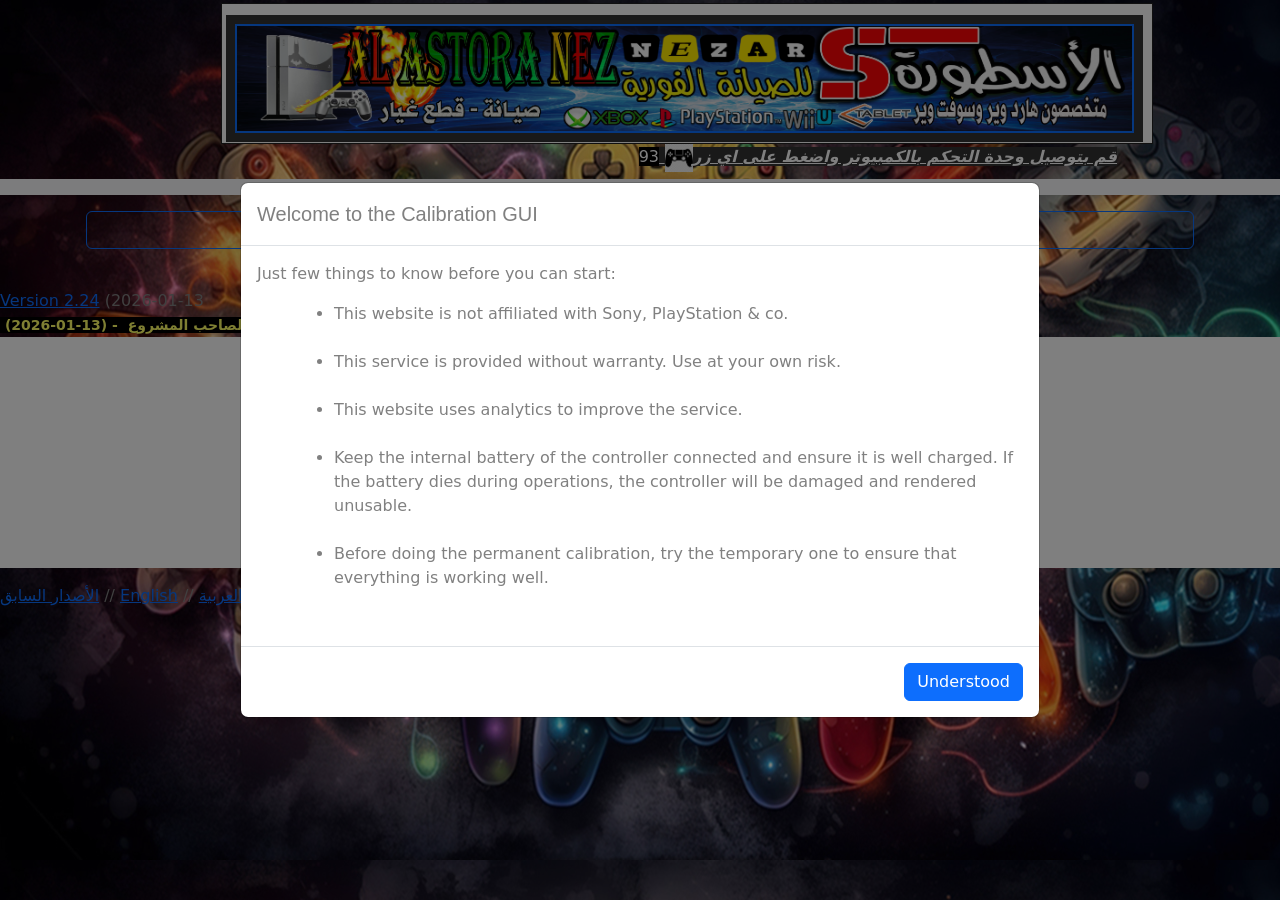
